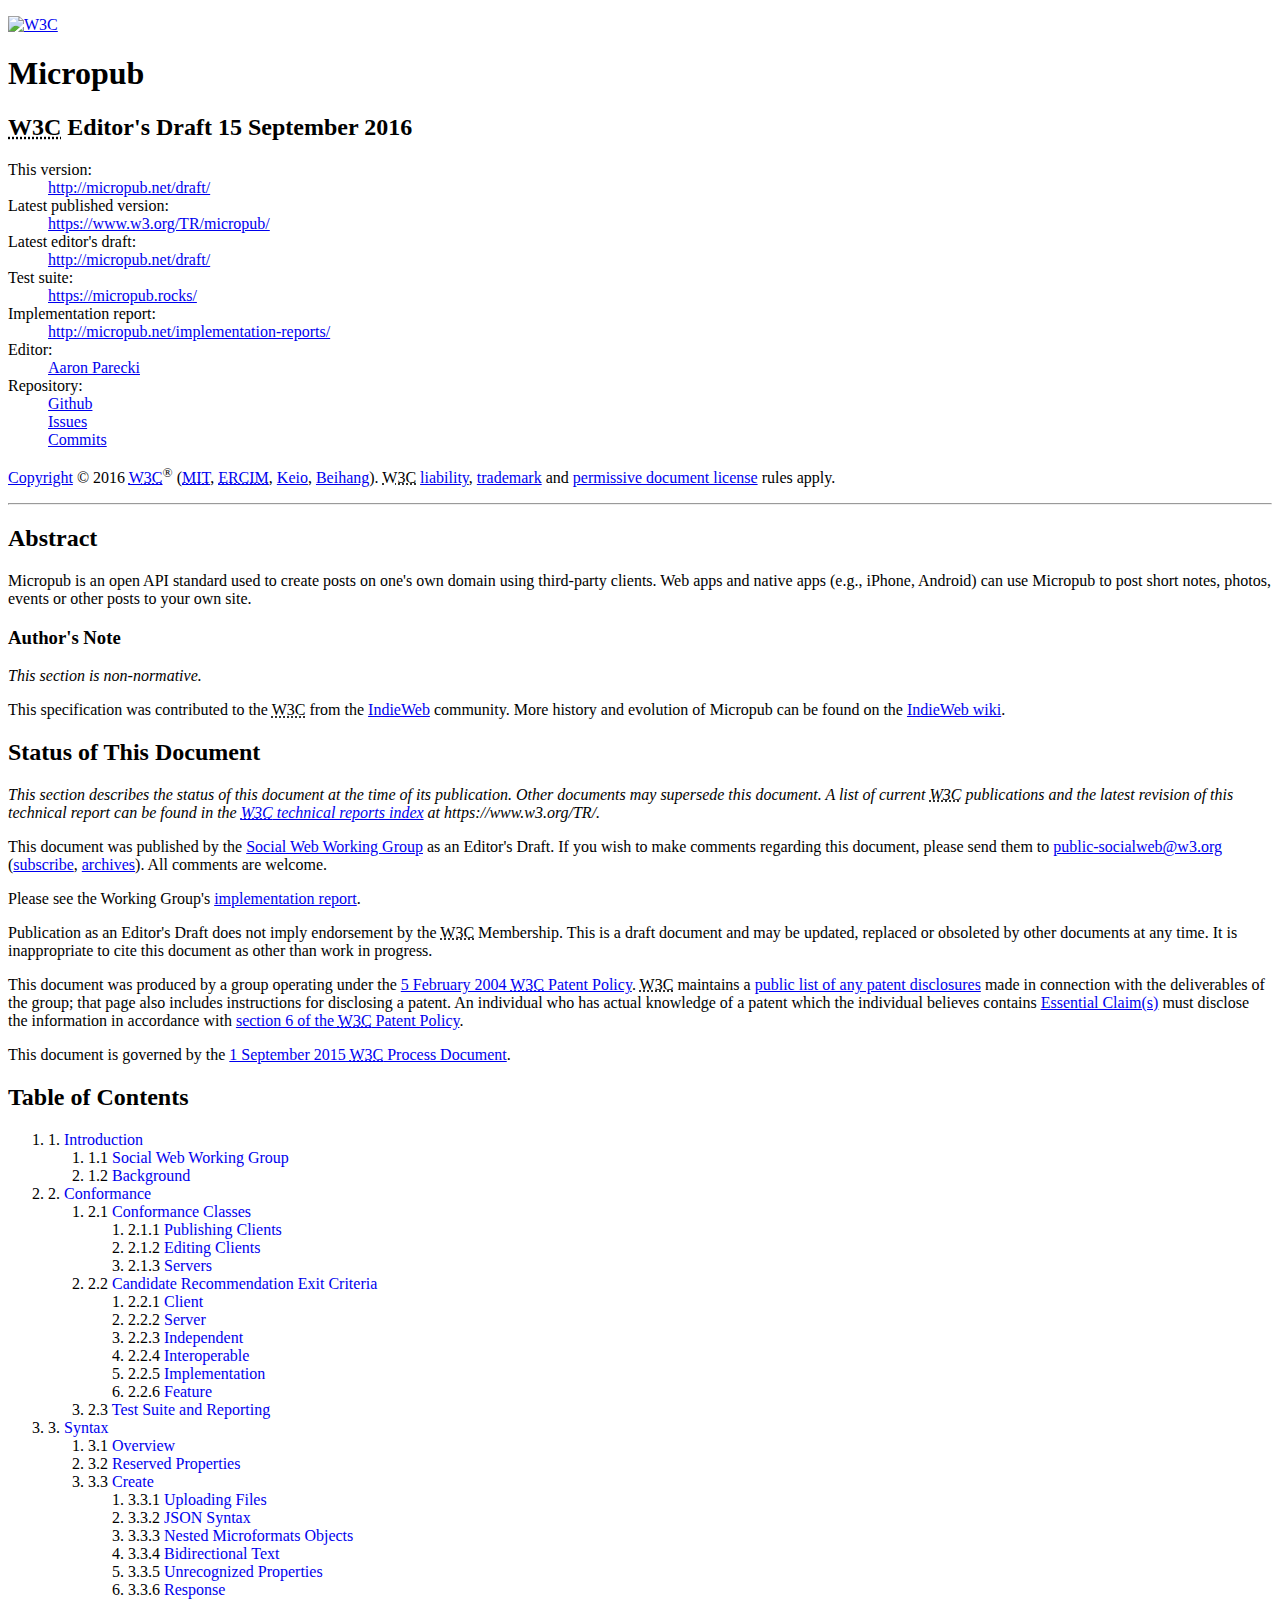
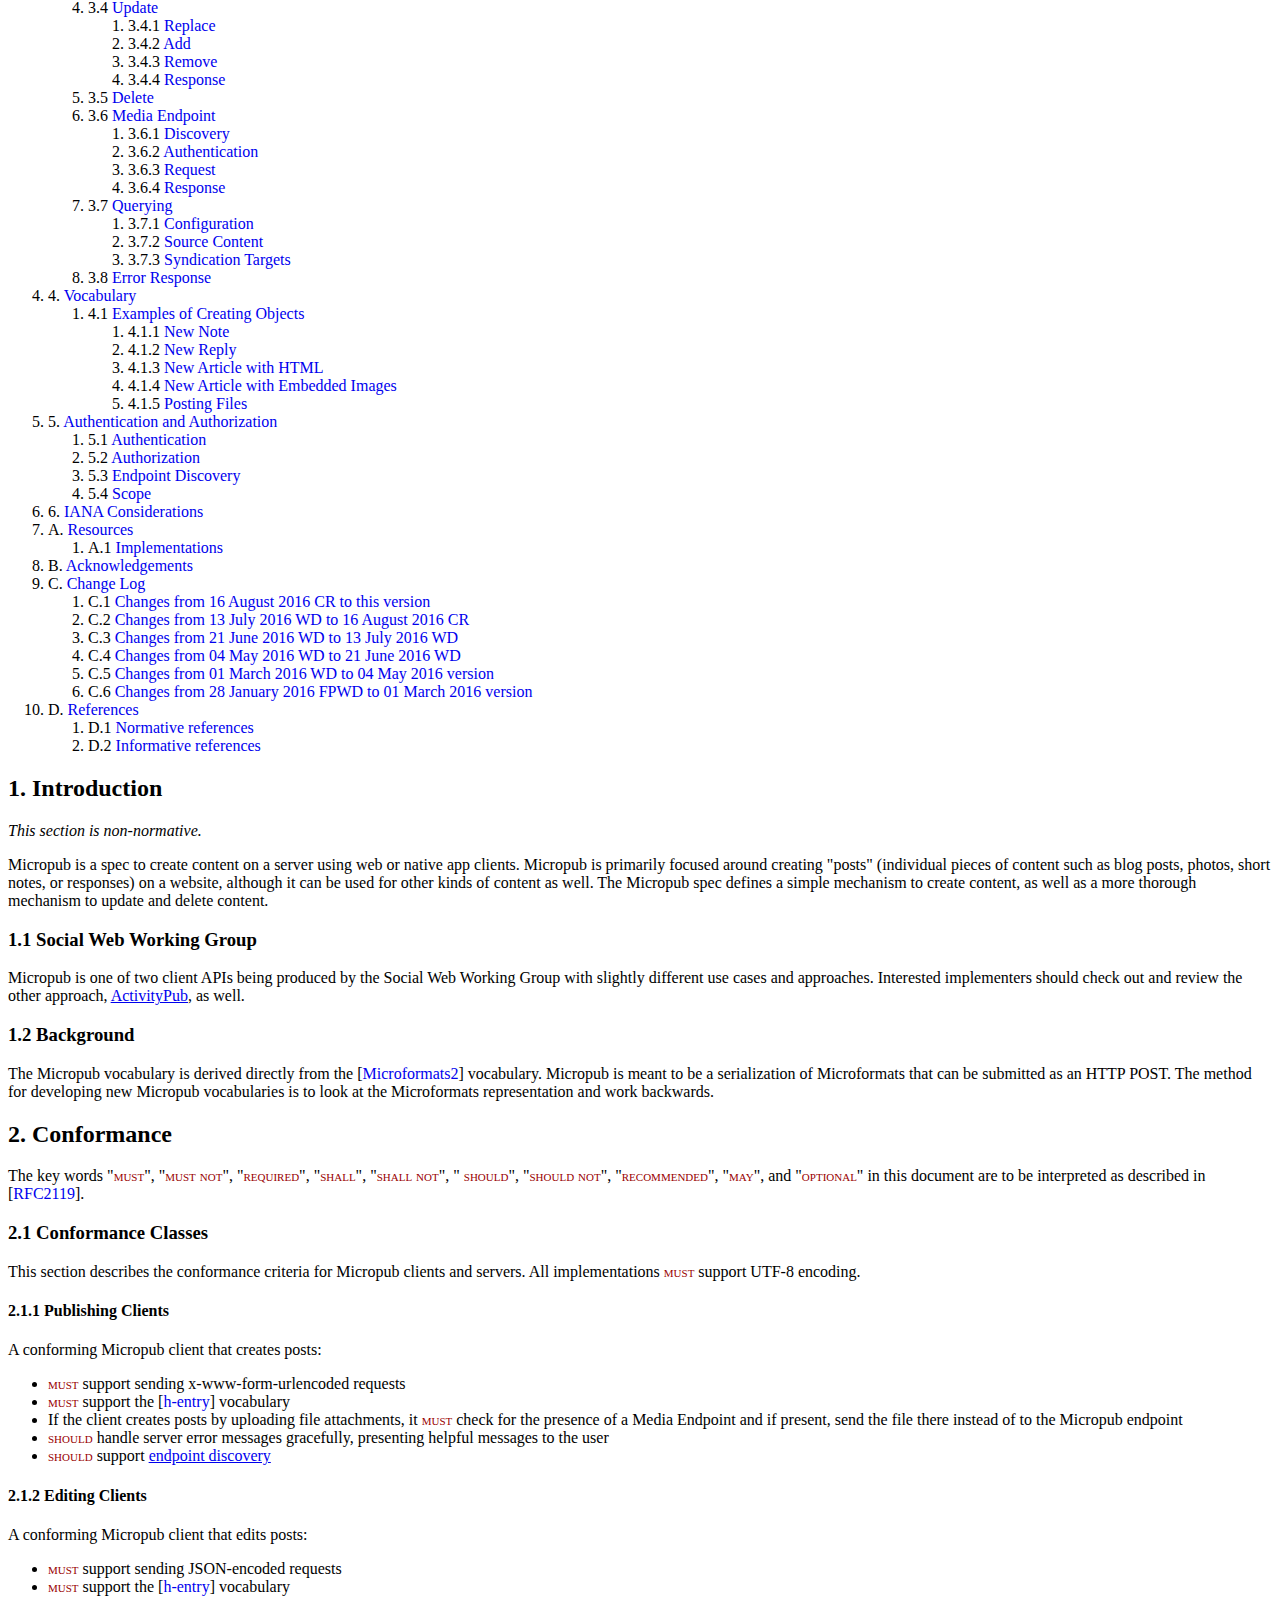
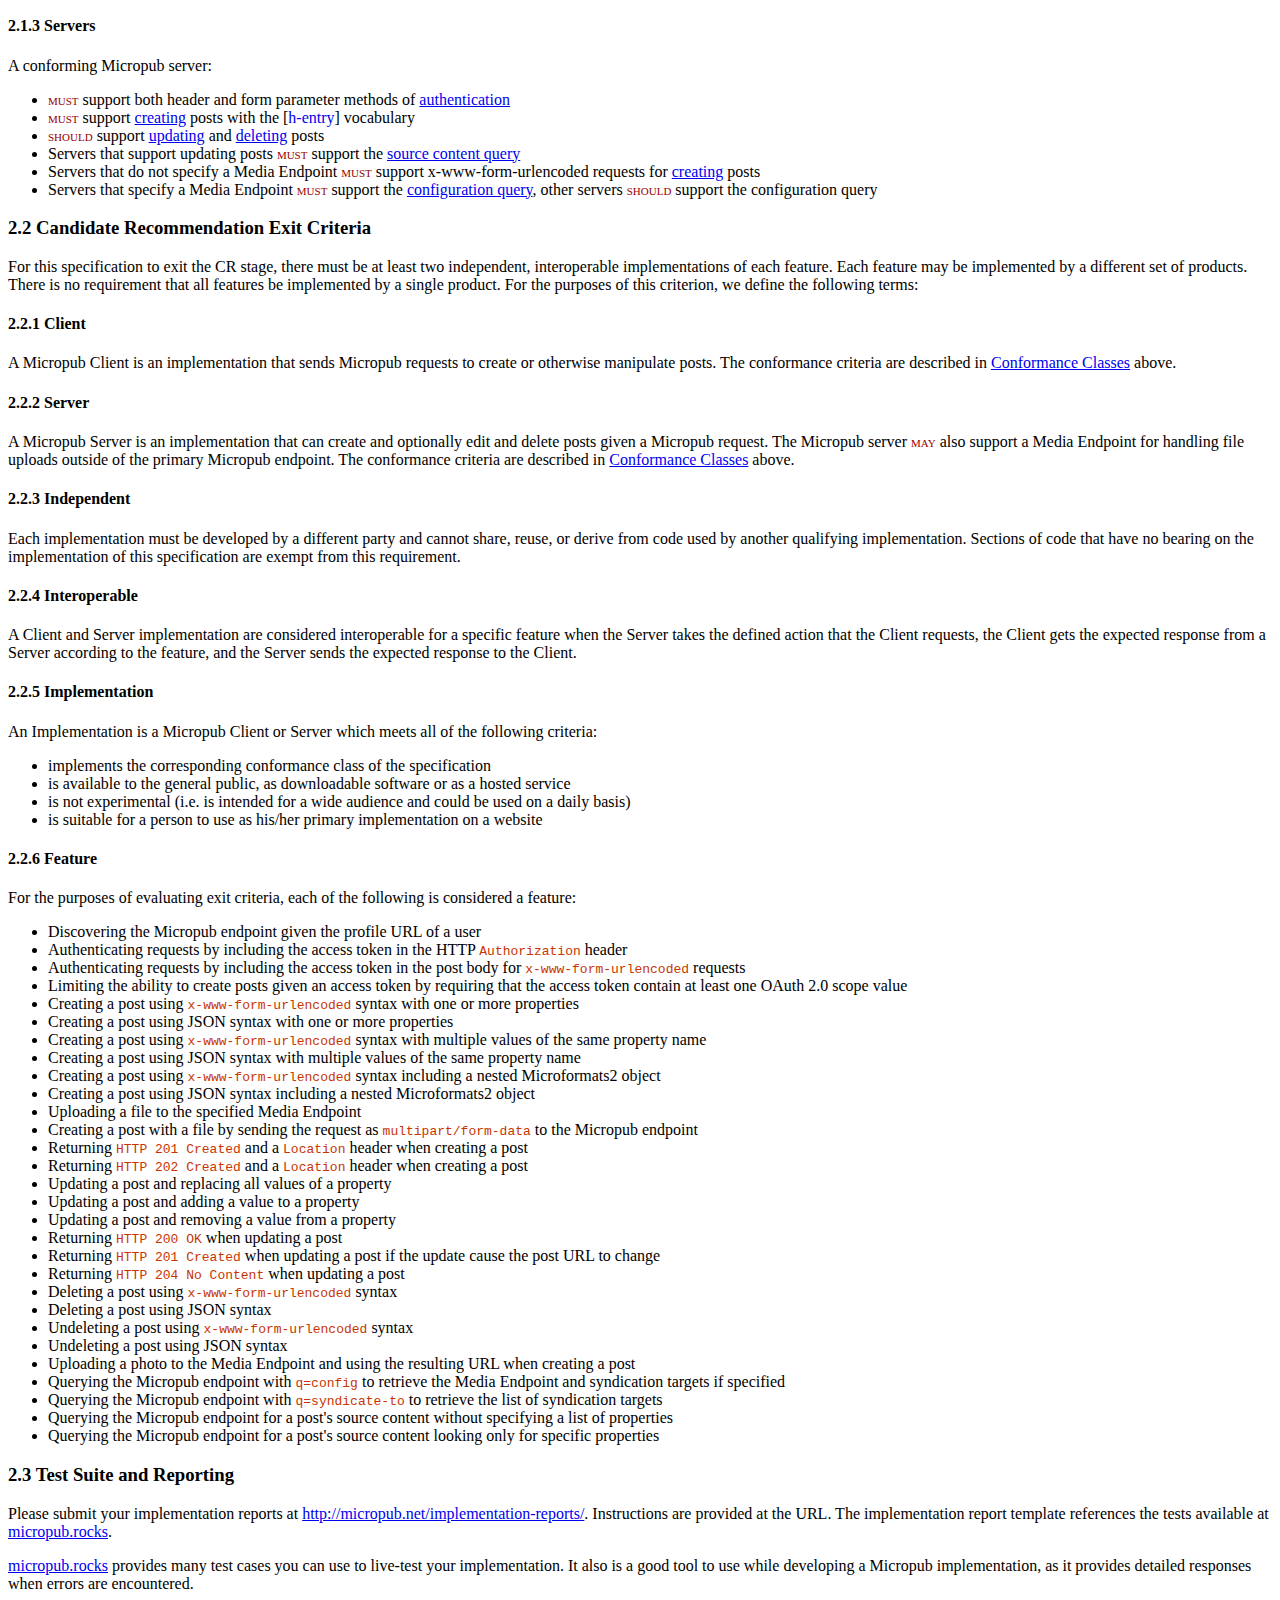
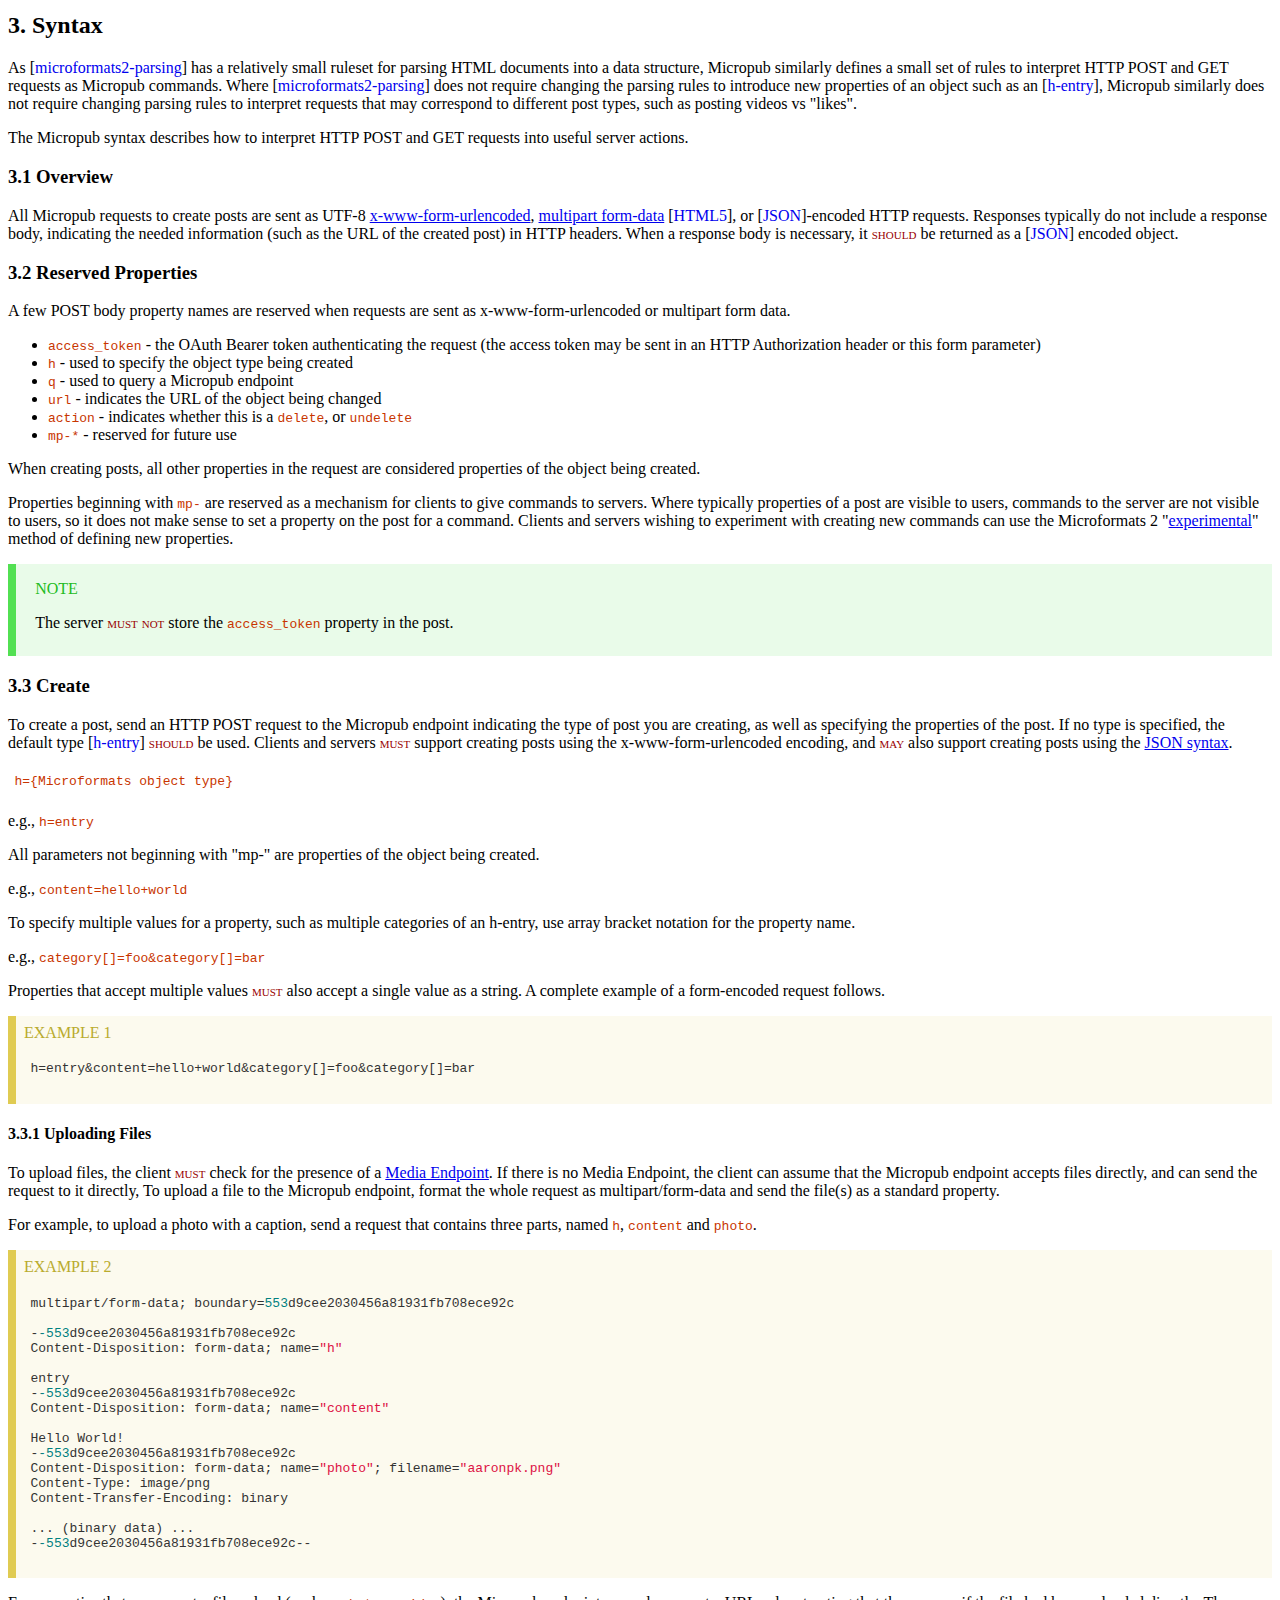
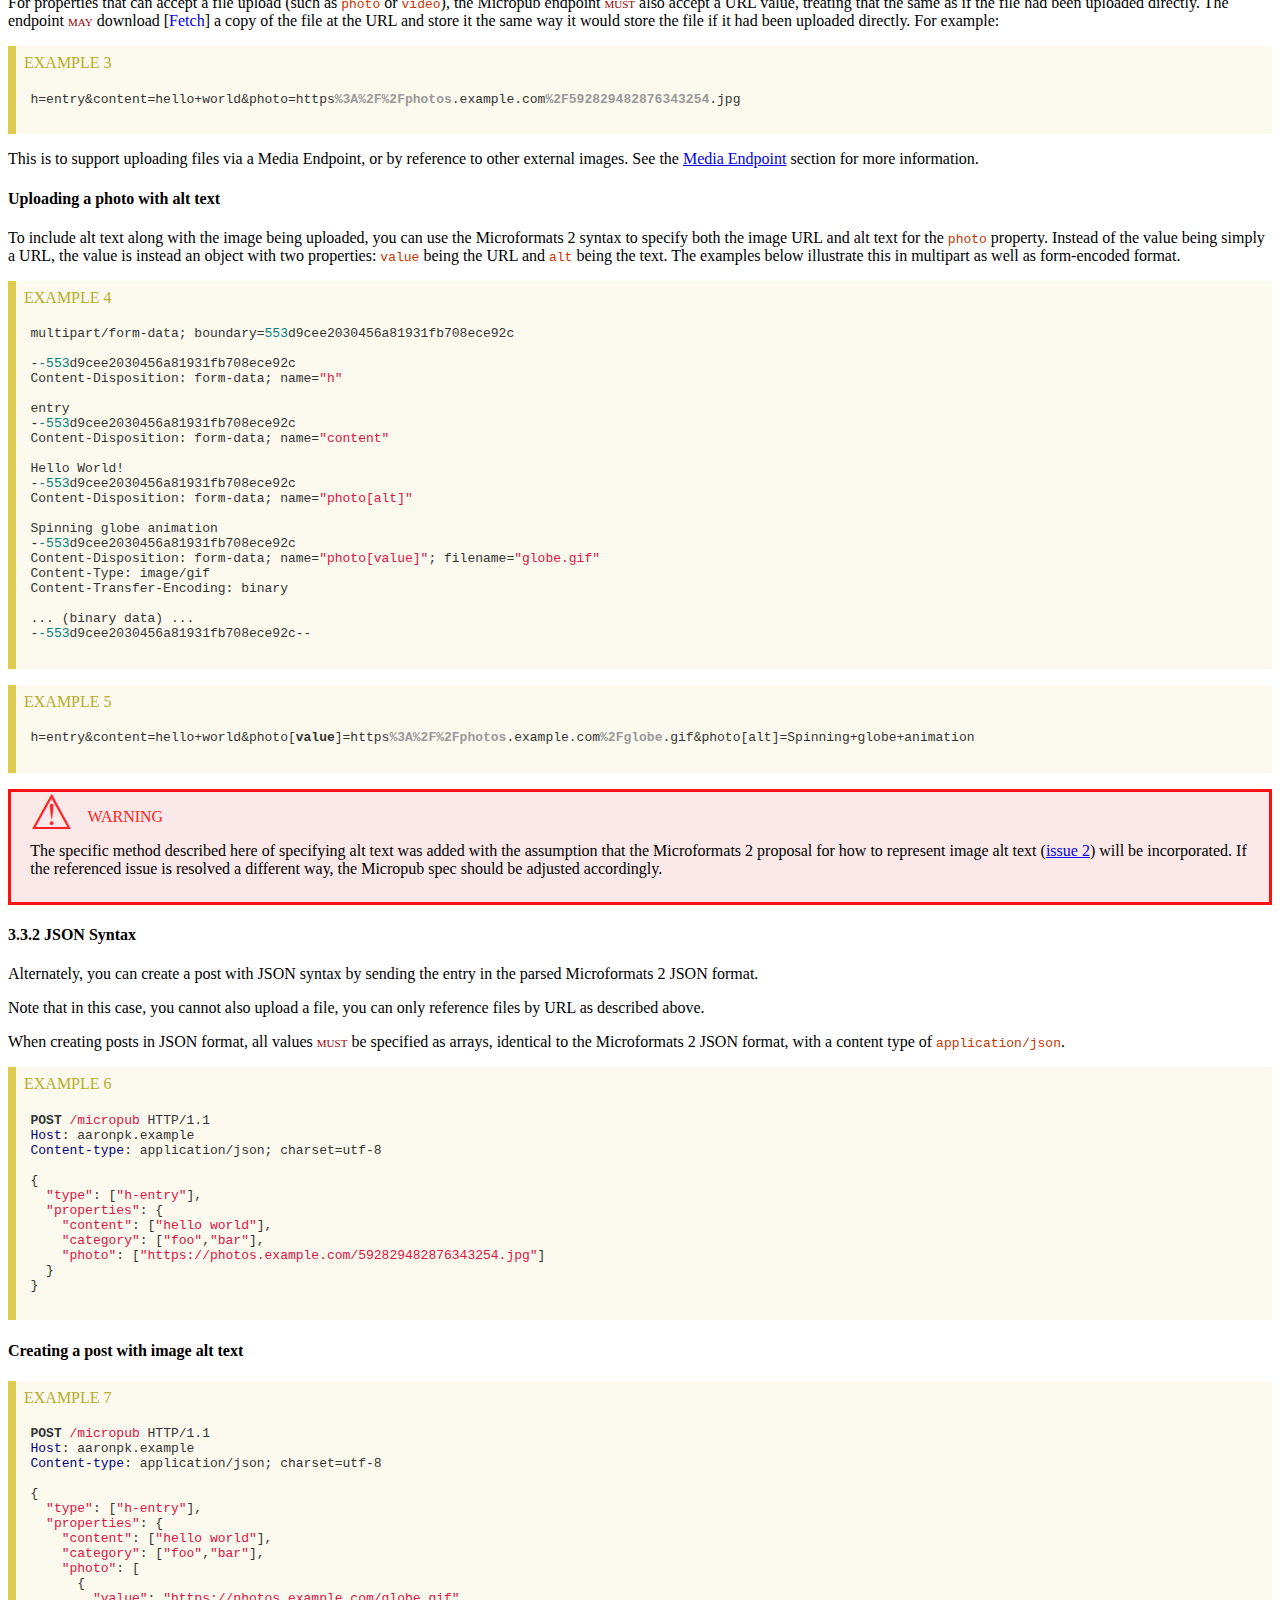
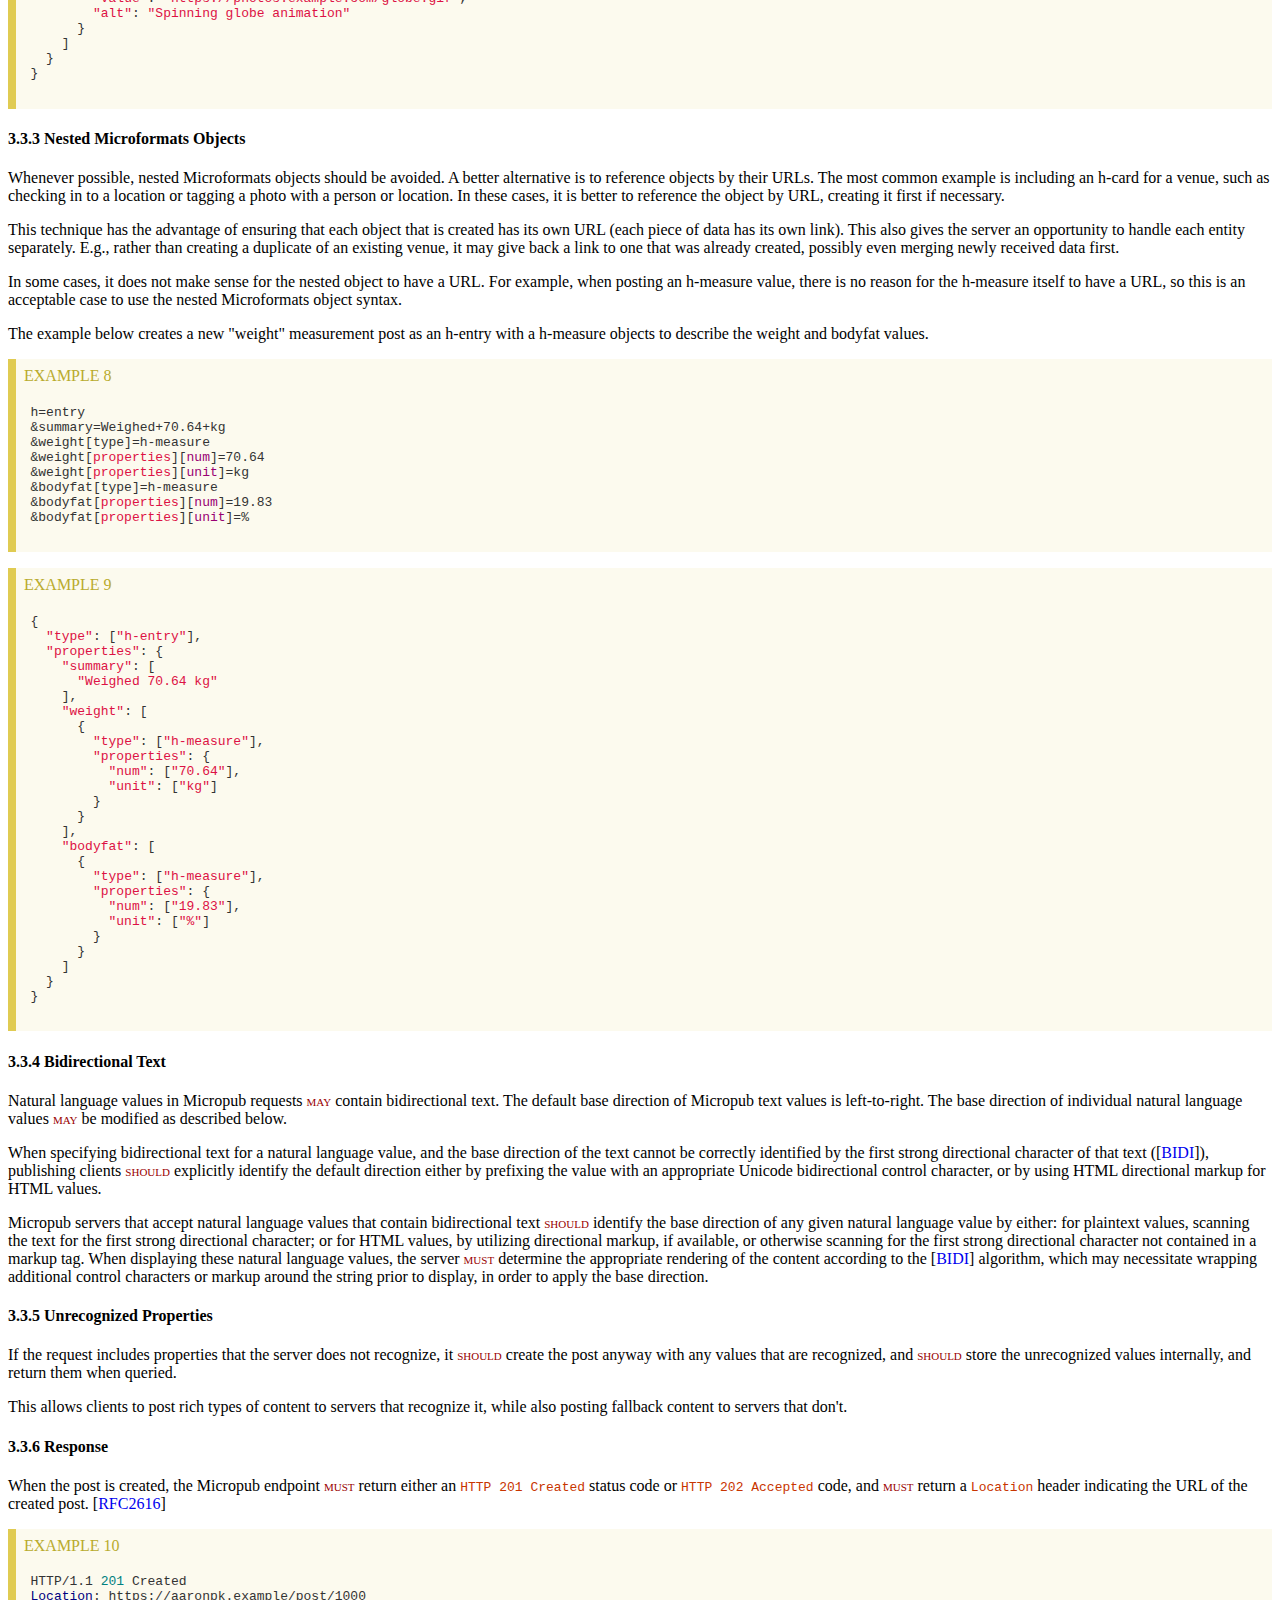
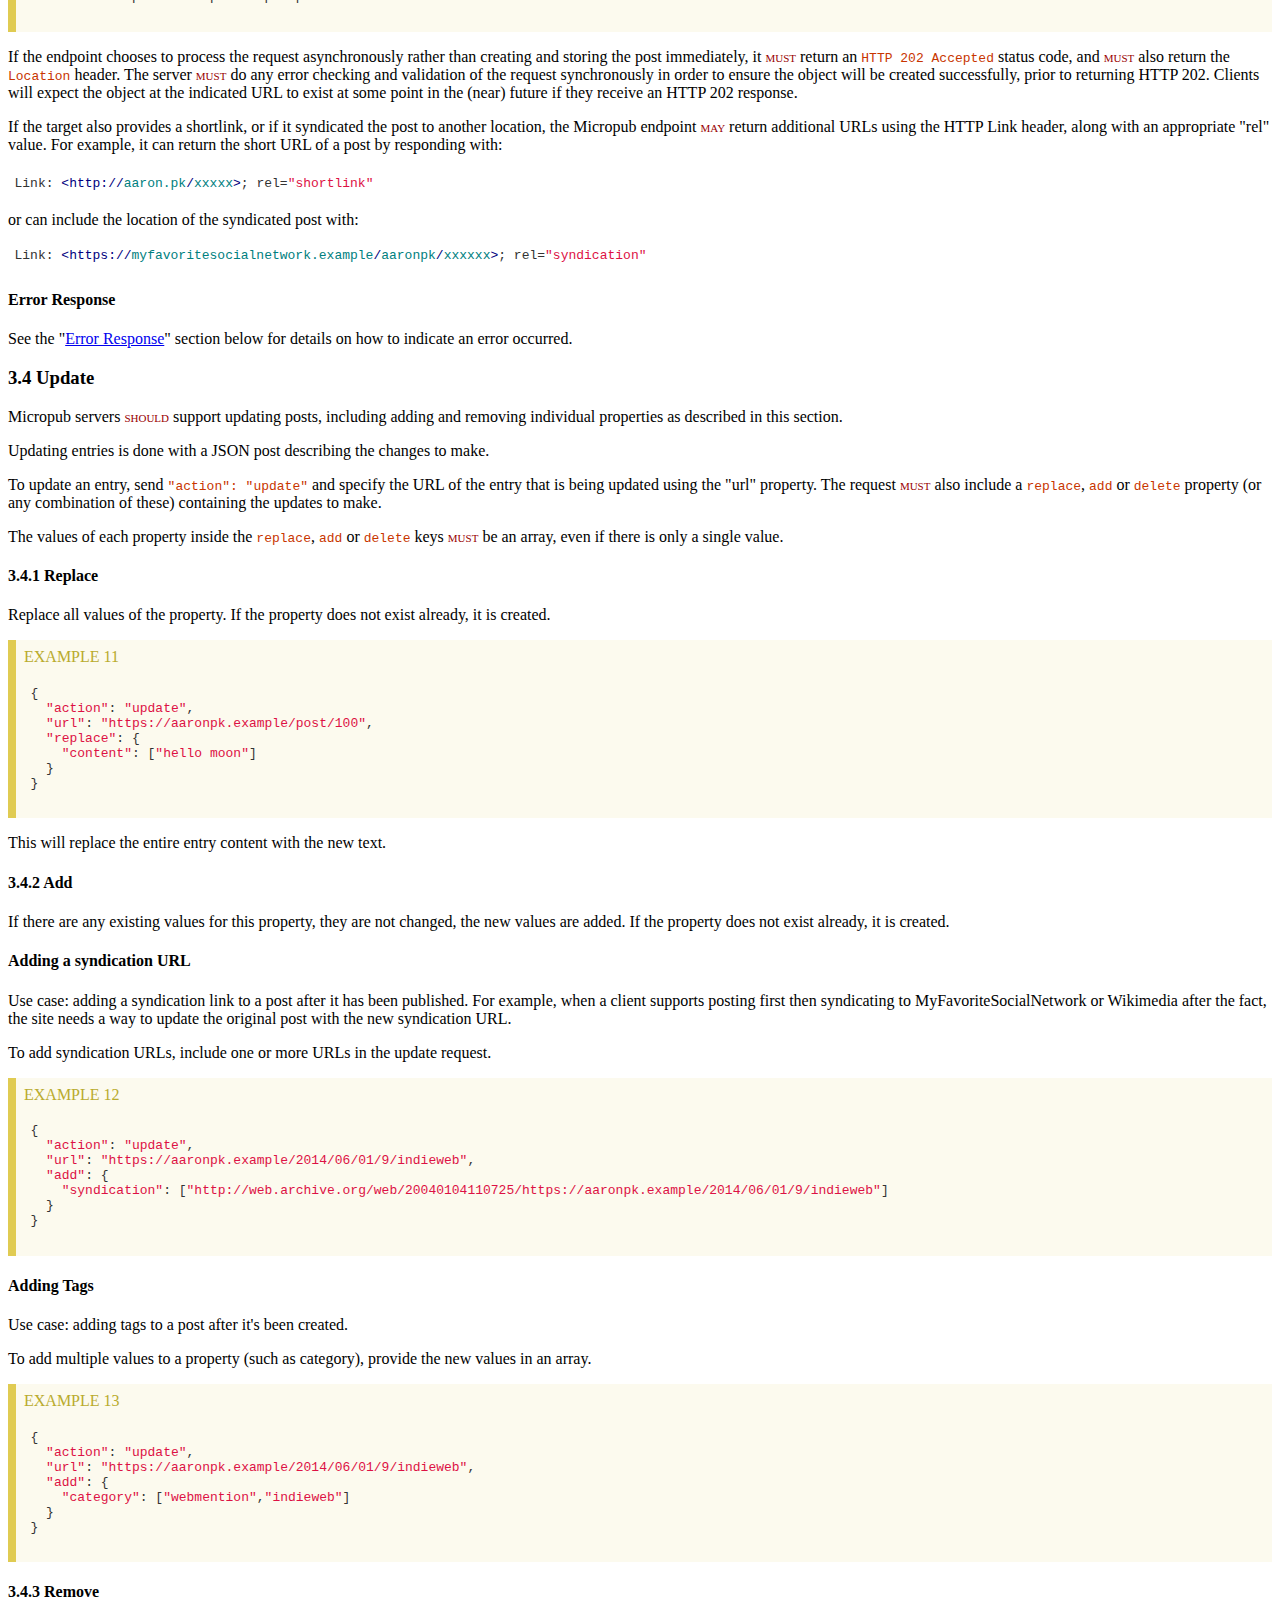
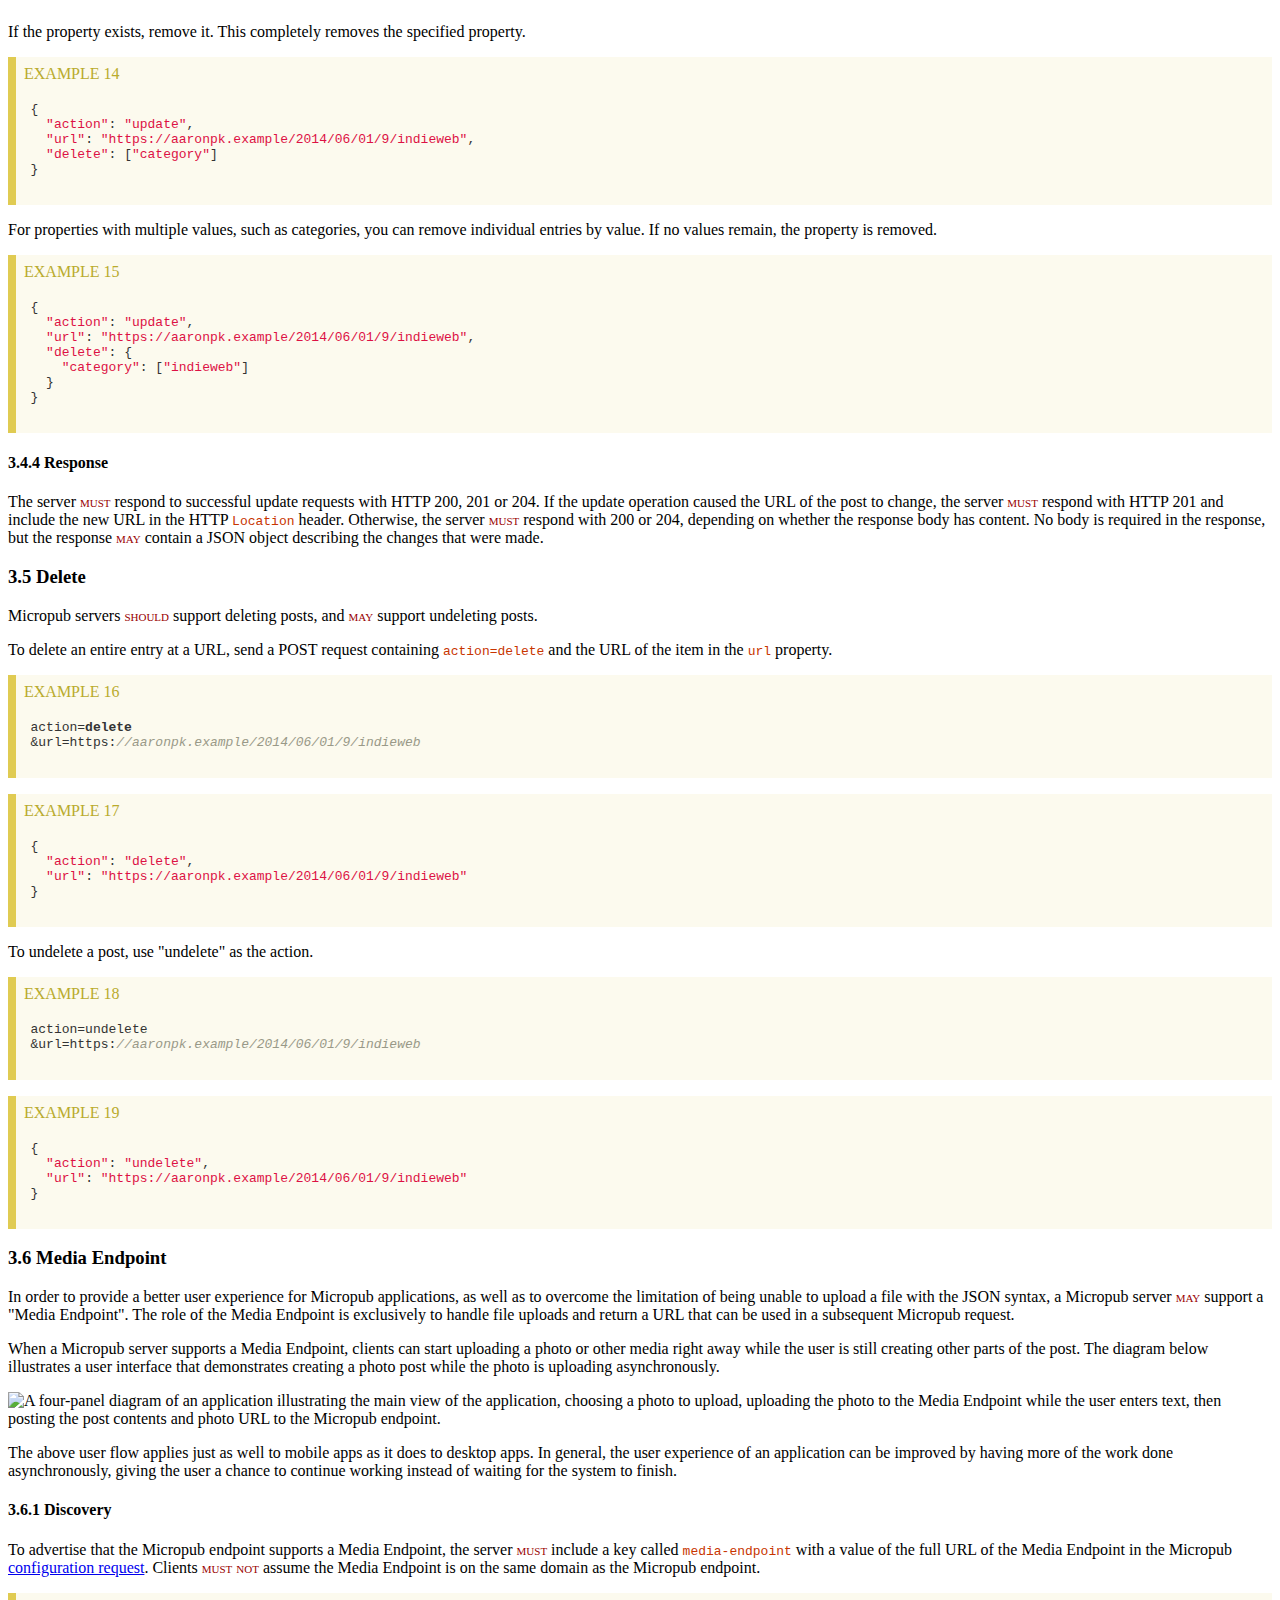
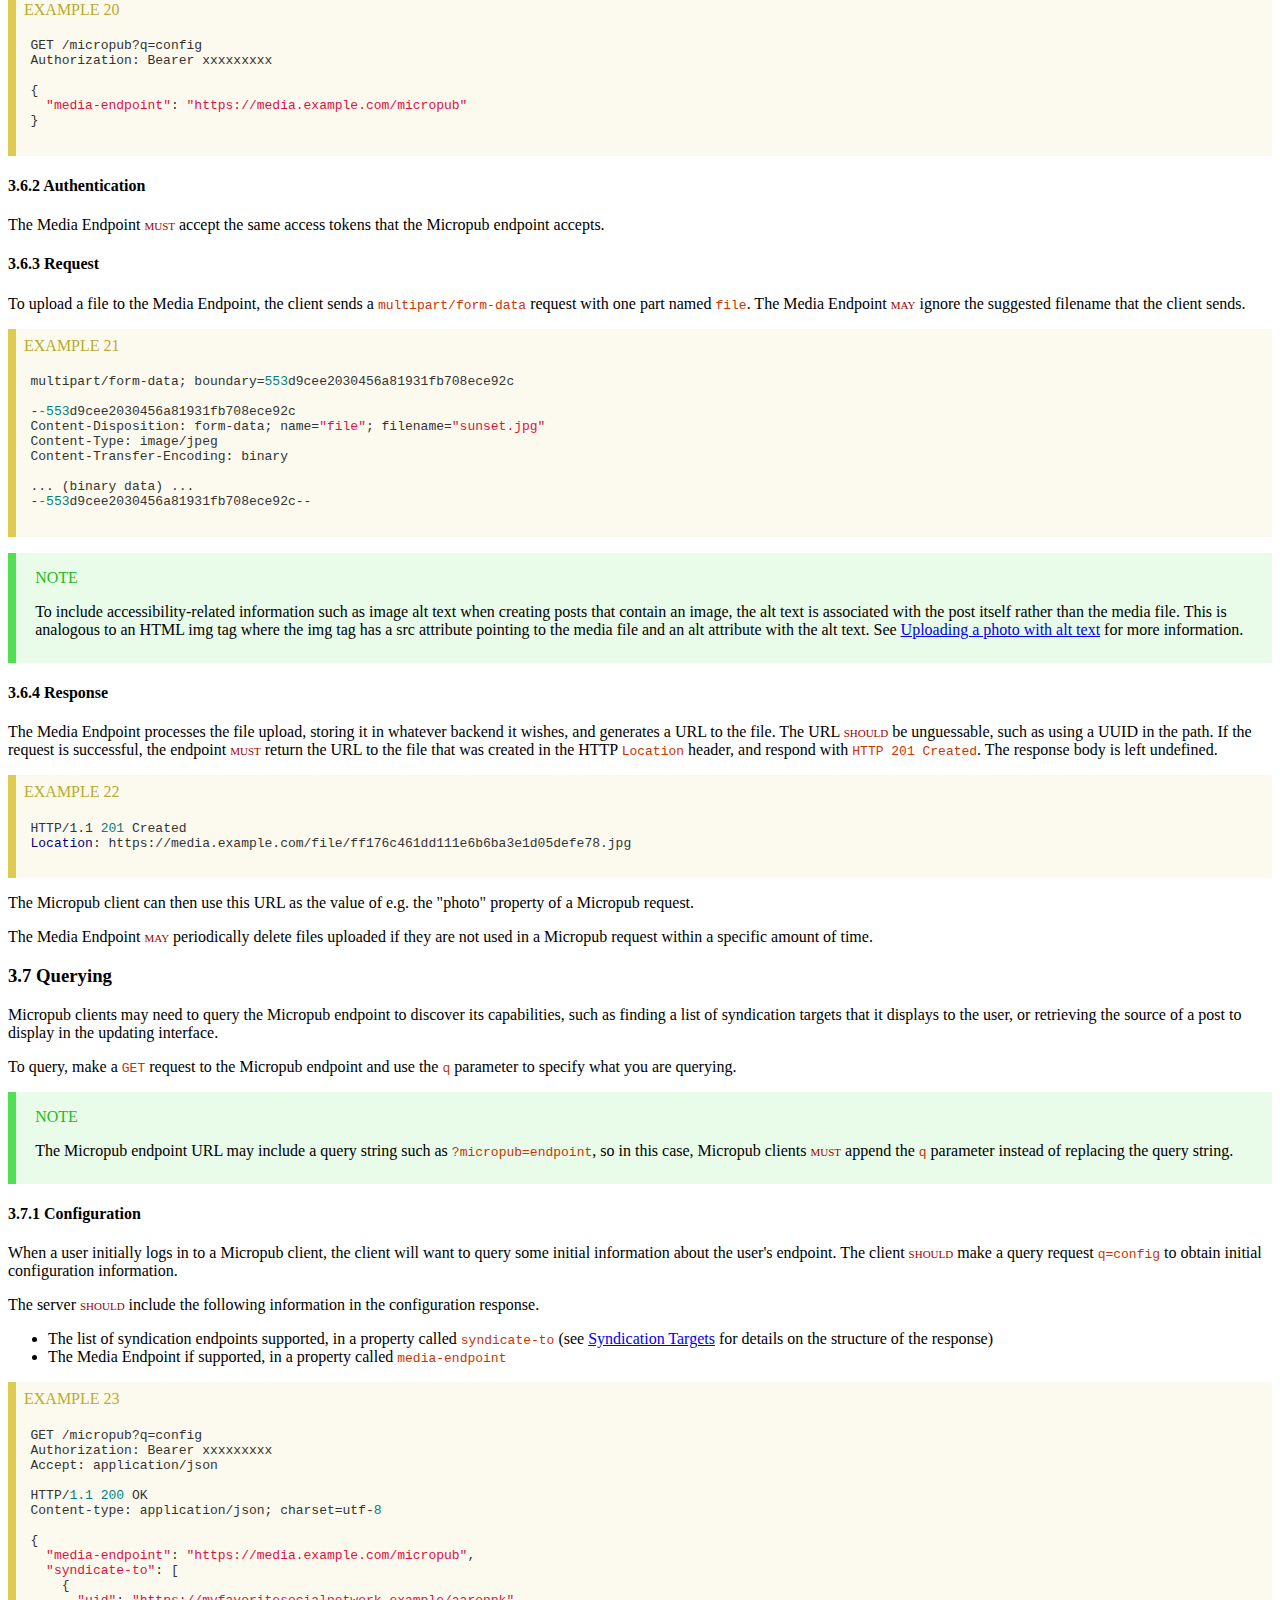
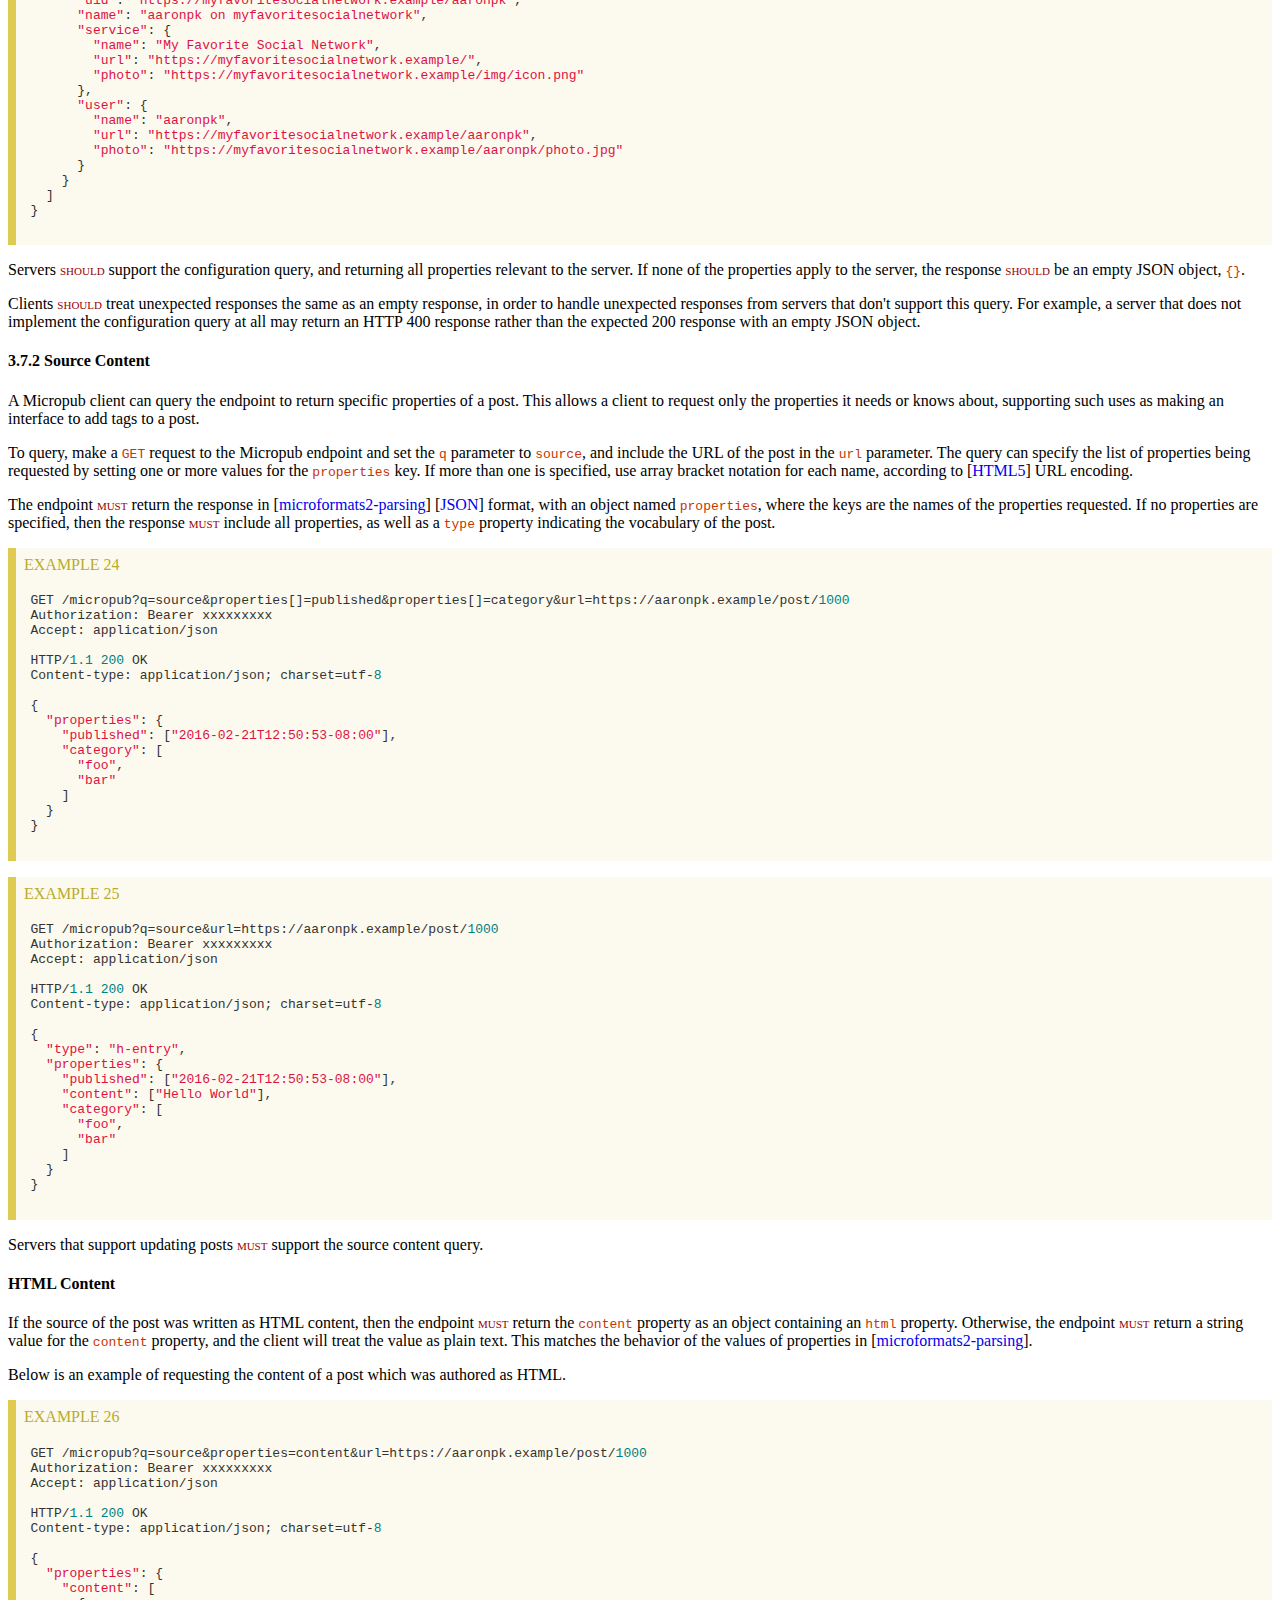
==== draft/index.html @ 8402735b "update change log" ====
<!DOCTYPE html>
<html lang="en" dir="ltr" typeof="bibo:Document " prefix="bibo: http://purl.org/ontology/bibo/ w3p: http://www.w3.org/2001/02pd/rec54#">
<head>
  <meta charset="utf-8">
  <meta name="viewport" content="width=device-width, initial-scale=1, shrink-to-fit=no">
  <meta lang="" property="dc:language" content="en">
  <style>
    /*

github.com style (c) Vasily Polovnyov <vast@whiteants.net>

*/
    
    .hljs {
      display: block;
      overflow-x: auto;
      padding: 0.5em;
      color: #333;
      background: #f8f8f8;
    }
    
    .hljs-comment,
    .hljs-quote {
      color: #998;
      font-style: italic;
    }
    
    .hljs-keyword,
    .hljs-selector-tag,
    .hljs-subst {
      color: #333;
      font-weight: bold;
    }
    
    .hljs-number,
    .hljs-literal,
    .hljs-variable,
    .hljs-template-variable,
    .hljs-tag .hljs-attr {
      color: #008080;
    }
    
    .hljs-string,
    .hljs-doctag {
      color: #d14;
    }
    
    .hljs-title,
    .hljs-section,
    .hljs-selector-id {
      color: #900;
      font-weight: bold;
    }
    
    .hljs-subst {
      font-weight: normal;
    }
    
    .hljs-type,
    .hljs-class .hljs-title {
      color: #458;
      font-weight: bold;
    }
    
    .hljs-tag,
    .hljs-name,
    .hljs-attribute {
      color: #000080;
      font-weight: normal;
    }
    
    .hljs-regexp,
    .hljs-link {
      color: #009926;
    }
    
    .hljs-symbol,
    .hljs-bullet {
      color: #990073;
    }
    
    .hljs-built_in,
    .hljs-builtin-name {
      color: #0086b3;
    }
    
    .hljs-meta {
      color: #999;
      font-weight: bold;
    }
    
    .hljs-deletion {
      background: #fdd;
    }
    
    .hljs-addition {
      background: #dfd;
    }
    
    .hljs-emphasis {
      font-style: italic;
    }
    
    .hljs-strong {
      font-weight: bold;
    }
  </style>
  <style>
    /* --- EXAMPLES --- */
    
    div.example-title {
      min-width: 7.5em;
      color: #b9ab2d;
    }
    
    div.example-title span {
      text-transform: uppercase;
    }
    
    aside.example,
    div.example,
    div.illegal-example {
      padding: 0.5em;
      margin: 1em 0;
      position: relative;
      clear: both;
    }
    
    div.illegal-example {
      color: red
    }
    
    div.illegal-example p {
      color: black
    }
    
    aside.example,
    div.example {
      padding: .5em;
      border-left-width: .5em;
      border-left-style: solid;
      border-color: #e0cb52;
      background: #fcfaee;
    }
    
    aside.example div.example {
      border-left-width: .1em;
      border-color: #999;
      background: #fff;
    }
    
    aside.example div.example div.example-title {
      color: #999;
    }
  </style>
  <style>
    /* --- ISSUES/NOTES --- */
    
    div.issue-title,
    div.note-title,
    div.ednote-title,
    div.warning-title {
      padding-right: 1em;
      min-width: 7.5em;
      color: #b9ab2d;
    }
    
    div.issue-title {
      color: #e05252;
    }
    
    div.note-title,
    div.ednote-title {
      color: #2b2;
    }
    
    div.warning-title {
      color: #f22;
    }
    
    div.issue-title span,
    div.note-title span,
    div.ednote-title span,
    div.warning-title span {
      text-transform: uppercase;
    }
    
    div.note,
    div.issue,
    div.ednote,
    div.warning {
      margin-top: 1em;
      margin-bottom: 1em;
    }
    
    .note> p:first-child,
    .ednote> p:first-child,
    .issue> p:first-child,
    .warning> p:first-child {
      margin-top: 0
    }
    
    .issue,
    .note,
    .ednote,
    .warning {
      padding: .5em;
      border-left-width: .5em;
      border-left-style: solid;
    }
    
    div.issue,
    div.note,
    div.ednote,
    div.warning {
      padding: 1em 1.2em 0.5em;
      margin: 1em 0;
      position: relative;
      clear: both;
    }
    
    span.note,
    span.ednote,
    span.issue,
    span.warning {
      padding: .1em .5em .15em;
    }
    
    .issue {
      border-color: #e05252;
      background: #fbe9e9;
    }
    
    .note,
    .ednote {
      border-color: #52e052;
      background: #e9fbe9;
    }
    
    .warning {
      border-color: #f11;
      border-width: .2em;
      border-style: solid;
      background: #fbe9e9;
    }
    
    .warning-title:before {
      content: "⚠";
      /*U+26A0 WARNING SIGN*/
      font-size: 3em;
      float: left;
      height: 100%;
      padding-right: .3em;
      vertical-align: top;
      margin-top: -0.5em;
    }
    
    li.task-list-item {
      list-style: none;
    }
    
    input.task-list-item-checkbox {
      margin: 0 0.35em 0.25em -1.6em;
      vertical-align: middle;
    }
  </style>
  <style id="respec-mainstyle">
    /*****************************************************************
 * ReSpec 3 CSS
 * Robin Berjon - http://berjon.com/
 *****************************************************************/
    /* Override code highlighter background */
    
    .hljs {
      background: transparent !important;
    }
    /* --- INLINES --- */
    
    em.rfc2119 {
      text-transform: lowercase;
      font-variant: small-caps;
      font-style: normal;
      color: #900;
    }
    
    h1 acronym,
    h2 acronym,
    h3 acronym,
    h4 acronym,
    h5 acronym,
    h6 acronym,
    a acronym,
    h1 abbr,
    h2 abbr,
    h3 abbr,
    h4 abbr,
    h5 abbr,
    h6 abbr,
    a abbr {
      border: none;
    }
    
    dfn {
      font-weight: bold;
    }
    
    a.internalDFN {
      color: inherit;
      border-bottom: 1px solid #99c;
      text-decoration: none;
    }
    
    a.externalDFN {
      color: inherit;
      border-bottom: 1px dotted #ccc;
      text-decoration: none;
    }
    
    a.bibref {
      text-decoration: none;
    }
    
    cite .bibref {
      font-style: normal;
    }
    
    code {
      color: #C83500;
    }
    
    th code {
      color: inherit;
    }
    /* --- TOC --- */
    
    .toc a,
    .tof a {
      text-decoration: none;
    }
    
    a .secno,
    a .figno {
      color: #000;
    }
    
    ul.tof,
    ol.tof {
      list-style: none outside none;
    }
    
    .caption {
      margin-top: 0.5em;
      font-style: italic;
    }
    /* --- TABLE --- */
    
    table.simple {
      border-spacing: 0;
      border-collapse: collapse;
      border-bottom: 3px solid #005a9c;
    }
    
    .simple th {
      background: #005a9c;
      color: #fff;
      padding: 3px 5px;
      text-align: left;
    }
    
    .simple th[scope="row"] {
      background: inherit;
      color: inherit;
      border-top: 1px solid #ddd;
    }
    
    .simple td {
      padding: 3px 10px;
      border-top: 1px solid #ddd;
    }
    
    .simple tr:nth-child(even) {
      background: #f0f6ff;
    }
    /* --- DL --- */
    
    .section dd> p:first-child {
      margin-top: 0;
    }
    
    .section dd> p:last-child {
      margin-bottom: 0;
    }
    
    .section dd {
      margin-bottom: 1em;
    }
    
    .section dl.attrs dd,
    .section dl.eldef dd {
      margin-bottom: 0;
    }
    
    .respec-hidden {
      display: none;
    }
    
    @media print {
      .removeOnSave {
        display: none;
      }
    }
  </style>
  <title>Micropub</title>



  <link rel="pingback" href="https://webmention.io/w3c/xmlrpc">
  <link rel="webmention" href="https://webmention.io/w3c/webmention">
  <link rel="stylesheet" href="https://www.w3.org/StyleSheets/TR/2016/W3C-ED">
  <!--[if lt IE 9]><script src='https://www.w3.org/2008/site/js/html5shiv.js'></script><![endif]-->
  <meta name="generator" content="ReSpec 5.0.0">
  <script id="initialUserConfig" type="application/json">
    {
      "useExperimentalStyles": true,
      "publishDate": "2016-09-15",
      "specStatus": "ED",
      "previousMaturity": "CR",
      "previousPublishDate": "2016-08-16",
      "crEnd": "2016-09-10",
      "shortName": "micropub",
      "edDraftURI": "http://micropub.net/draft/",
      "testSuiteURI": "https://micropub.rocks/",
      "implementationReportURI": "http://micropub.net/implementation-reports/",
      "editors": [
      {
        "name": "Aaron Parecki",
        "url": "https://aaronparecki.com/",
        "w3cid": "59996"
      }],
      "wg": "Social Web Working Group",
      "wgURI": "https://www.w3.org/Social/WG",
      "wgPublicList": "public-socialweb",
      "wgPatentURI": "https://www.w3.org/2004/01/pp-impl/72531/status",
      "license": "w3c-software-doc",
      "otherLinks": [
      {
        "key": "Repository",
        "data": [
        {
          "value": "Github",
          "href": "https://github.com/w3c/micropub"
        },
        {
          "value": "Issues",
          "href": "https://github.com/w3c/micropub/issues"
        },
        {
          "value": "Commits",
          "href": "https://github.com/w3c/micropub/commits/master"
        }]
      }],
      "localBiblio":
      {
        "Microformats2":
        {
          "title": "Microformats 2",
          "href": "http://microformats.org/wiki/microformats2",
          "authors": [
            "Tantek Çelik"
          ],
          "status": "Living Specification",
          "publisher": "microformats.org"
        },
        "microformats2-parsing":
        {
          "title": "Microformats2 Parsing",
          "href": "http://microformats.org/wiki/microformats2-parsing",
          "authors": [
            "Tantek Çelik"
          ],
          "status": "Living Specification",
          "publisher": "microformats.org"
        },
        "h-entry":
        {
          "title": "h-entry",
          "href": "http://microformats.org/wiki/h-entry",
          "authors": [
            "Tantek Çelik"
          ],
          "status": "Living Specification",
          "publisher": "microformats.org"
        },
        "h-card":
        {
          "title": "h-card",
          "href": "http://microformats.org/wiki/h-card",
          "authors": [
            "Tantek Çelik"
          ],
          "status": "Living Specification",
          "publisher": "microformats.org"
        },
        "h-event":
        {
          "title": "h-event",
          "href": "http://microformats.org/wiki/h-event",
          "authors": [
            "Tantek Çelik"
          ],
          "status": "Living Specification",
          "publisher": "microformats.org"
        },
        "h-adr":
        {
          "title": "h-adr",
          "href": "http://microformats.org/wiki/h-adr",
          "authors": [
            "Tantek Çelik"
          ],
          "status": "Living Specification",
          "publisher": "microformats.org"
        },
        "IndieAuth":
        {
          "title": "IndieAuth",
          "href": "https://indieweb.org/IndieAuth-spec",
          "authors": [
            "Aaron Parecki"
          ],
          "status": "Living Specification",
          "publisher": "indieweb.org"
        },
        "URL":
        {
          "title": "URL",
          "href": "https://url.spec.whatwg.org/",
          "authors": [
            "Anne van Kesteren"
          ],
          "status": "Living Specification",
          "publisher": "WHATWG"
        }
      }
    }
  </script>
</head>
<body class="h-entry" role="document" id="respecDocument">
  <div class="head" role="contentinfo" id="respecHeader">
    <p>
      <a class="logo" href="https://www.w3.org/"><img width="72" height="48" src="https://www.w3.org/StyleSheets/TR/2016/logos/W3C" alt="W3C"></a>
    </p>
    <h1 class="title p-name" id="title" property="dcterms:title">Micropub</h1>
    <h2 id="w3c-editor-s-draft-15-september-2016"><abbr title="World Wide Web Consortium">W3C</abbr> Editor's Draft <time property="dcterms:issued" class="dt-published" datetime="2016-09-15">15 September 2016</time></h2>
    <dl>
      <dt>This version:</dt>
      <dd><a class="u-url" href="http://micropub.net/draft/">http://micropub.net/draft/</a></dd>
      <dt>Latest published version:</dt>
      <dd><a href="https://www.w3.org/TR/micropub/">https://www.w3.org/TR/micropub/</a></dd>
      <dt>Latest editor's draft:</dt>
      <dd><a href="http://micropub.net/draft/">http://micropub.net/draft/</a></dd>
      <dt>Test suite:</dt>
      <dd><a href="https://micropub.rocks/">https://micropub.rocks/</a></dd>
      <dt>Implementation report:</dt>
      <dd><a href="http://micropub.net/implementation-reports/">http://micropub.net/implementation-reports/</a></dd>
      <dt>Editor:</dt>
      <dd class="p-author h-card vcard" property="bibo:editor" resource="_:editor0" data-editor-id="59996"><span property="rdf:first" typeof="foaf:Person"><meta property="foaf:name" content="Aaron Parecki"><a class="u-url url p-name fn" property="foaf:homepage" href="https://aaronparecki.com/">Aaron Parecki</a></span>
        <span property="rdf:rest" resource="rdf:nil"></span>
      </dd>

      <dt>Repository:</dt>
      <dd>
        <a href="https://github.com/w3c/micropub">
                      Github
                    </a>
      </dd>
      <dd>
        <a href="https://github.com/w3c/micropub/issues">
                      Issues
                    </a>
      </dd>
      <dd>
        <a href="https://github.com/w3c/micropub/commits/master">
                      Commits
                    </a>
      </dd>
    </dl>
    <p class="copyright">
      <a href="https://www.w3.org/Consortium/Legal/ipr-notice#Copyright">Copyright</a> © 2016

      <a href="https://www.w3.org/"><abbr title="World Wide Web Consortium">W3C</abbr></a><sup>®</sup> (<a href="https://www.csail.mit.edu/"><abbr title="Massachusetts Institute of Technology">MIT</abbr></a>,
      <a href="https://www.ercim.eu/"><abbr title="European Research Consortium for Informatics and Mathematics">ERCIM</abbr></a>,
      <a href="https://www.keio.ac.jp/">Keio</a>, <a href="http://ev.buaa.edu.cn/">Beihang</a>).
      <abbr title="World Wide Web Consortium">W3C</abbr> <a href="https://www.w3.org/Consortium/Legal/ipr-notice#Legal_Disclaimer">liability</a>,
      <a href="https://www.w3.org/Consortium/Legal/ipr-notice#W3C_Trademarks">trademark</a> and
      <a rel="license" href="https://www.w3.org/Consortium/Legal/2015/copyright-software-and-document">permissive document license</a> rules apply.
    </p>
    <hr title="Separator for header">
  </div>

  <section id="abstract" class="introductory" property="dc:abstract">
    <h2 id="h-abstract" resource="#h-abstract"><span property="xhv:role" resource="xhv:heading">Abstract</span></h2>
    <p class="p-summary">
      Micropub is an open API standard used to create posts on one's own domain using third-party clients. Web apps and native apps (e.g., iPhone, Android) can use Micropub to post short notes, photos, events or other posts to your own site.
    </p>

    <section id="authorsnote" class="informative" typeof="bibo:Chapter" resource="#authorsnote" property="bibo:hasPart">
      <h3 id="h-authorsnote" resource="#h-authorsnote"><span property="xhv:role" resource="xhv:heading">Author's Note</span></h3>
      <p><em>This section is non-normative.</em></p>
      <p>This specification was contributed to the <abbr title="World Wide Web Consortium">W3C</abbr> from the
        <a href="https://indieweb.org/">IndieWeb</a> community. More history and evolution of Micropub can be found on the
        <a href="https://indieweb.org/micropub">IndieWeb wiki</a>.</p>
    </section>
  </section>

  <section id="sotd" class="introductory">
    <h2 id="h-sotd" resource="#h-sotd"><span property="xhv:role" resource="xhv:heading">Status of This Document</span></h2>
    <p>
      <em>This section describes the status of this document at the time of its publication. Other documents may supersede this document. A list of current <abbr title="World Wide Web Consortium">W3C</abbr> publications and the latest revision of this technical report can be found in the <a href="https://www.w3.org/TR/"><abbr title="World Wide Web Consortium">W3C</abbr> technical reports index</a> at https://www.w3.org/TR/.</em>
    </p>


    <p>
      This document was published by the <a href="https://www.w3.org/Social/WG">Social Web Working Group</a> as an Editor's Draft. If you wish to make comments regarding this document, please send them to
      <a href="mailto:public-socialweb@w3.org">public-socialweb@w3.org</a> (<a href="mailto:public-socialweb-request@w3.org?subject=subscribe">subscribe</a>,
      <a href="https://lists.w3.org/Archives/Public/public-socialweb/">archives</a>). All comments are welcome.
    </p>
    <p>
      Please see the Working Group's <a href="http://micropub.net/implementation-reports/">implementation
              report</a>.
    </p>
    <p>
      Publication as an Editor's Draft does not imply endorsement by the <abbr title="World Wide Web Consortium">W3C</abbr> Membership. This is a draft document and may be updated, replaced or obsoleted by other documents at any time. It is inappropriate to cite this document as other than work in progress.
    </p>
    <p>
      This document was produced by a group operating under the
      <a id="sotd_patent" property="w3p:patentRules" href="https://www.w3.org/Consortium/Patent-Policy-20040205/">5 February 2004 <abbr title="World Wide Web Consortium">W3C</abbr> Patent
              Policy</a>.
      <abbr title="World Wide Web Consortium">W3C</abbr> maintains a <a href="https://www.w3.org/2004/01/pp-impl/72531/status" rel="disclosure">public list of any patent
                disclosures</a> made in connection with the deliverables of the group; that page also includes instructions for disclosing a patent. An individual who has actual knowledge of a patent which the individual believes contains
      <a href="https://www.w3.org/Consortium/Patent-Policy-20040205/#def-essential">Essential
              Claim(s)</a> must disclose the information in accordance with
      <a href="https://www.w3.org/Consortium/Patent-Policy-20040205/#sec-Disclosure">section
              6 of the <abbr title="World Wide Web Consortium">W3C</abbr> Patent Policy</a>.
    </p>
    <p>This document is governed by the <a id="w3c_process_revision" href="https://www.w3.org/2015/Process-20150901/">1 September 2015 <abbr title="World Wide Web Consortium">W3C</abbr> Process Document</a>.
    </p>

  </section>
  <nav id="toc">
    <h2 class="introductory" id="table-of-contents" resource="#table-of-contents"><span property="xhv:role" resource="xhv:heading">Table of Contents</span></h2>
    <ol class="toc" role="directory">
      <li class="tocline"><a href="#introduction" class="tocxref"><span class="secno">1. </span>Introduction</a>
        <ol class="toc">
          <li class="tocline"><a href="#social-web-working-group" class="tocxref"><span class="secno">1.1 </span>Social Web Working Group</a></li>
          <li class="tocline"><a href="#background" class="tocxref"><span class="secno">1.2 </span>Background</a></li>
        </ol>
      </li>
      <li class="tocline"><a href="#conformance" class="tocxref"><span class="secno">2. </span>Conformance</a>
        <ol class="toc">
          <li class="tocline"><a href="#conformance-classes" class="tocxref"><span class="secno">2.1 </span>Conformance Classes</a>
            <ol class="toc">
              <li class="tocline"><a href="#publishing-clients" class="tocxref"><span class="secno">2.1.1 </span>Publishing Clients</a></li>
              <li class="tocline"><a href="#editing-clients" class="tocxref"><span class="secno">2.1.2 </span>Editing Clients</a></li>
              <li class="tocline"><a href="#servers" class="tocxref"><span class="secno">2.1.3 </span>Servers</a></li>
            </ol>
          </li>
          <li class="tocline"><a href="#candidate-recommendation-exit-criteria" class="tocxref"><span class="secno">2.2 </span>Candidate Recommendation Exit Criteria</a>
            <ol class="toc">
              <li class="tocline"><a href="#client" class="tocxref"><span class="secno">2.2.1 </span>Client</a></li>
              <li class="tocline"><a href="#server" class="tocxref"><span class="secno">2.2.2 </span>Server</a></li>
              <li class="tocline"><a href="#independent" class="tocxref"><span class="secno">2.2.3 </span>Independent</a></li>
              <li class="tocline"><a href="#interoperable" class="tocxref"><span class="secno">2.2.4 </span>Interoperable</a></li>
              <li class="tocline"><a href="#implementation" class="tocxref"><span class="secno">2.2.5 </span>Implementation</a></li>
              <li class="tocline"><a href="#feature" class="tocxref"><span class="secno">2.2.6 </span>Feature</a></li>
            </ol>
          </li>
          <li class="tocline"><a href="#test-suite-and-reporting" class="tocxref"><span class="secno">2.3 </span>Test Suite and Reporting</a></li>
        </ol>
      </li>
      <li class="tocline"><a href="#syntax" class="tocxref"><span class="secno">3. </span>Syntax</a>
        <ol class="toc">
          <li class="tocline"><a href="#overview" class="tocxref"><span class="secno">3.1 </span>Overview</a></li>
          <li class="tocline"><a href="#reserved-properties" class="tocxref"><span class="secno">3.2 </span>Reserved Properties</a></li>
          <li class="tocline"><a href="#create" class="tocxref"><span class="secno">3.3 </span>Create</a>
            <ol class="toc">
              <li class="tocline"><a href="#uploading-files" class="tocxref"><span class="secno">3.3.1 </span>Uploading Files</a></li>
              <li class="tocline"><a href="#json-syntax" class="tocxref"><span class="secno">3.3.2 </span>JSON Syntax</a></li>
              <li class="tocline"><a href="#nested-microformats-objects" class="tocxref"><span class="secno">3.3.3 </span>Nested Microformats Objects</a></li>
              <li class="tocline"><a href="#bidirectional-text" class="tocxref"><span class="secno">3.3.4 </span>Bidirectional Text</a></li>
              <li class="tocline"><a href="#unrecognized-properties" class="tocxref"><span class="secno">3.3.5 </span>Unrecognized Properties</a></li>
              <li class="tocline"><a href="#response" class="tocxref"><span class="secno">3.3.6 </span>Response</a></li>
            </ol>
          </li>
          <li class="tocline"><a href="#update" class="tocxref"><span class="secno">3.4 </span>Update</a>
            <ol class="toc">
              <li class="tocline"><a href="#replace" class="tocxref"><span class="secno">3.4.1 </span>Replace</a></li>
              <li class="tocline"><a href="#add" class="tocxref"><span class="secno">3.4.2 </span>Add</a></li>
              <li class="tocline"><a href="#remove" class="tocxref"><span class="secno">3.4.3 </span>Remove</a></li>
              <li class="tocline"><a href="#response-1" class="tocxref"><span class="secno">3.4.4 </span>Response</a></li>
            </ol>
          </li>
          <li class="tocline"><a href="#delete" class="tocxref"><span class="secno">3.5 </span>Delete</a></li>
          <li class="tocline"><a href="#media-endpoint" class="tocxref"><span class="secno">3.6 </span>Media Endpoint</a>
            <ol class="toc">
              <li class="tocline"><a href="#discovery" class="tocxref"><span class="secno">3.6.1 </span>Discovery</a></li>
              <li class="tocline"><a href="#authentication" class="tocxref"><span class="secno">3.6.2 </span>Authentication</a></li>
              <li class="tocline"><a href="#request" class="tocxref"><span class="secno">3.6.3 </span>Request</a></li>
              <li class="tocline"><a href="#response-2" class="tocxref"><span class="secno">3.6.4 </span>Response</a></li>
            </ol>
          </li>
          <li class="tocline"><a href="#querying" class="tocxref"><span class="secno">3.7 </span>Querying</a>
            <ol class="toc">
              <li class="tocline"><a href="#configuration" class="tocxref"><span class="secno">3.7.1 </span>Configuration</a></li>
              <li class="tocline"><a href="#source-content" class="tocxref"><span class="secno">3.7.2 </span>Source Content</a></li>
              <li class="tocline"><a href="#syndication-targets" class="tocxref"><span class="secno">3.7.3 </span>Syndication Targets</a></li>
            </ol>
          </li>
          <li class="tocline"><a href="#error-response" class="tocxref"><span class="secno">3.8 </span>Error Response</a></li>
        </ol>
      </li>
      <li class="tocline"><a href="#vocabulary" class="tocxref"><span class="secno">4. </span>Vocabulary</a>
        <ol class="toc">
          <li class="tocline"><a href="#examples-of-creating-objects" class="tocxref"><span class="secno">4.1 </span>Examples of Creating Objects</a>
            <ol class="toc">
              <li class="tocline"><a href="#new-note" class="tocxref"><span class="secno">4.1.1 </span>New Note</a></li>
              <li class="tocline"><a href="#new-reply" class="tocxref"><span class="secno">4.1.2 </span>New Reply</a></li>
              <li class="tocline"><a href="#new-article-with-html" class="tocxref"><span class="secno">4.1.3 </span>New Article with HTML</a></li>
              <li class="tocline"><a href="#new-article-with-embedded-images" class="tocxref"><span class="secno">4.1.4 </span>New Article with Embedded Images</a></li>
              <li class="tocline"><a href="#posting-files" class="tocxref"><span class="secno">4.1.5 </span>Posting Files</a></li>
            </ol>
          </li>
        </ol>
      </li>
      <li class="tocline"><a href="#authentication-and-authorization" class="tocxref"><span class="secno">5. </span>Authentication and Authorization</a>
        <ol class="toc">
          <li class="tocline"><a href="#authentication-1" class="tocxref"><span class="secno">5.1 </span>Authentication</a></li>
          <li class="tocline"><a href="#authorization" class="tocxref"><span class="secno">5.2 </span>Authorization</a></li>
          <li class="tocline"><a href="#endpoint-discovery" class="tocxref"><span class="secno">5.3 </span>Endpoint Discovery</a></li>
          <li class="tocline"><a href="#scope" class="tocxref"><span class="secno">5.4 </span>Scope</a></li>
        </ol>
      </li>
      <li class="tocline"><a href="#iana-considerations" class="tocxref"><span class="secno">6. </span>IANA Considerations</a></li>
      <li class="tocline"><a href="#resources" class="tocxref"><span class="secno">A. </span>Resources</a>
        <ol class="toc">
          <li class="tocline"><a href="#implementations" class="tocxref"><span class="secno">A.1 </span>Implementations</a></li>
        </ol>
      </li>
      <li class="tocline"><a href="#acknowledgements" class="tocxref"><span class="secno">B. </span>Acknowledgements</a></li>
      <li class="tocline"><a href="#change-log" class="tocxref"><span class="secno">C. </span>Change Log</a>
        <ol class="toc">
          <li class="tocline"><a href="#changes-from-16-august-2016-cr-to-this-version" class="tocxref"><span class="secno">C.1 </span>Changes from 16 August 2016 CR to this version</a></li>
          <li class="tocline"><a href="#changes-from-13-july-2016-wd-to-16-august-2016-cr" class="tocxref"><span class="secno">C.2 </span>Changes from 13 July 2016 WD to 16 August 2016 CR</a></li>
          <li class="tocline"><a href="#changes-from-21-june-2016-wd-to-13-july-2016-wd" class="tocxref"><span class="secno">C.3 </span>Changes from 21 June 2016 WD to 13 July 2016 WD</a></li>
          <li class="tocline"><a href="#changes-from-04-may-2016-wd-to-21-june-2016-wd" class="tocxref"><span class="secno">C.4 </span>Changes from 04 May 2016 WD to 21 June 2016 WD</a></li>
          <li class="tocline"><a href="#changes-from-01-march-2016-wd-to-04-may-2016-version" class="tocxref"><span class="secno">C.5 </span>Changes from 01 March 2016 WD to 04 May 2016 version</a></li>
          <li class="tocline"><a href="#changes-from-28-january-2016-fpwd-to-01-march-2016-version" class="tocxref"><span class="secno">C.6 </span>Changes from 28 January 2016 FPWD to 01 March 2016 version</a></li>
        </ol>
      </li>
      <li class="tocline"><a href="#references" class="tocxref"><span class="secno">D. </span>References</a>
        <ol class="toc">
          <li class="tocline"><a href="#normative-references" class="tocxref"><span class="secno">D.1 </span>Normative references</a></li>
          <li class="tocline"><a href="#informative-references" class="tocxref"><span class="secno">D.2 </span>Informative references</a></li>
        </ol>
      </li>
    </ol>
  </nav>



  <section class="informative" id="introduction" typeof="bibo:Chapter" resource="#introduction" property="bibo:hasPart">
    <!--OddPage-->
    <h2 id="h-introduction" resource="#h-introduction"><span property="xhv:role" resource="xhv:heading"><span class="secno">1. </span>Introduction</span></h2>
    <p><em>This section is non-normative.</em></p>

    <p>Micropub is a spec to create content on a server using web or native app clients. Micropub is primarily focused around creating "posts" (individual pieces of content such as blog posts, photos, short notes, or responses) on a website, although it can be used for other kinds of content as well. The Micropub spec defines a simple mechanism to create content, as well as a more thorough mechanism to update and delete content.</p>

    <section id="social-web-working-group" typeof="bibo:Chapter" resource="#social-web-working-group" property="bibo:hasPart">
      <h3 id="h-social-web-working-group" resource="#h-social-web-working-group"><span property="xhv:role" resource="xhv:heading"><span class="secno">1.1 </span>Social Web Working Group</span></h3>

      <p>Micropub is one of two client APIs being produced by the Social Web Working Group with slightly different use cases and approaches. Interested implementers should check out and review the other approach, <a href="https://www.w3.org/TR/activitypub/">ActivityPub</a>, as well.</p>
    </section>

    <section id="background" typeof="bibo:Chapter" resource="#background" property="bibo:hasPart">
      <h3 id="h-background" resource="#h-background"><span property="xhv:role" resource="xhv:heading"><span class="secno">1.2 </span>Background</span></h3>

      <p>The Micropub vocabulary is derived directly from the [<cite><a class="bibref" href="#bib-Microformats2">Microformats2</a></cite>] vocabulary. Micropub is meant to be a serialization of Microformats that can be submitted as an HTTP POST. The method for developing new Micropub vocabularies is to look at the Microformats representation and work backwards.</p>
    </section>

  </section>

  <section id="conformance" typeof="bibo:Chapter" resource="#conformance" property="bibo:hasPart">
    <!--OddPage-->
    <h2 id="h-conformance" resource="#h-conformance"><span property="xhv:role" resource="xhv:heading"><span class="secno">2. </span>Conformance</span></h2>

    <p>The key words "<em class="rfc2119" title="MUST">MUST</em>", "<em class="rfc2119" title="MUST NOT">MUST NOT</em>", "<em class="rfc2119" title="REQUIRED">REQUIRED</em>", "<em class="rfc2119" title="SHALL">SHALL</em>", "<em class="rfc2119" title="SHALL NOT">SHALL NOT</em>", "
      <em class="rfc2119" title="SHOULD">SHOULD</em>", "<em class="rfc2119" title="SHOULD NOT">SHOULD NOT</em>", "<em class="rfc2119" title="RECOMMENDED">RECOMMENDED</em>", "<em class="rfc2119" title="MAY">MAY</em>", and "<em class="rfc2119" title="OPTIONAL">OPTIONAL</em>" in this document are to be interpreted as described in [<cite><a class="bibref" href="#bib-RFC2119">RFC2119</a></cite>].</p>

    <section id="conformance-classes" typeof="bibo:Chapter" resource="#conformance-classes" property="bibo:hasPart">
      <h3 id="h-conformance-classes" resource="#h-conformance-classes"><span property="xhv:role" resource="xhv:heading"><span class="secno">2.1 </span>Conformance Classes</span></h3>

      <p>This section describes the conformance criteria for Micropub clients and servers. All implementations <em class="rfc2119" title="MUST">MUST</em> support UTF-8 encoding.</p>

      <section id="publishing-clients" typeof="bibo:Chapter" resource="#publishing-clients" property="bibo:hasPart">
        <h4 id="h-publishing-clients" resource="#h-publishing-clients"><span property="xhv:role" resource="xhv:heading"><span class="secno">2.1.1 </span>Publishing Clients</span></h4>

        <p>A conforming Micropub client that creates posts:</p>
        <ul>
          <li><em class="rfc2119" title="MUST">MUST</em> support sending x-www-form-urlencoded requests</li>
          <li><em class="rfc2119" title="MUST">MUST</em> support the [<cite><a class="bibref" href="#bib-h-entry">h-entry</a></cite>] vocabulary</li>
          <li>If the client creates posts by uploading file attachments, it <em class="rfc2119" title="MUST">MUST</em> check for the presence of a Media Endpoint and if present, send the file there instead of to the Micropub endpoint</li>
          <li><em class="rfc2119" title="SHOULD">SHOULD</em> handle server error messages gracefully, presenting helpful messages to the user</li>
          <li><em class="rfc2119" title="SHOULD">SHOULD</em> support <a href="#endpoint-discovery">endpoint discovery</a></li>
        </ul>
      </section>

      <section id="editing-clients" typeof="bibo:Chapter" resource="#editing-clients" property="bibo:hasPart">
        <h4 id="h-editing-clients" resource="#h-editing-clients"><span property="xhv:role" resource="xhv:heading"><span class="secno">2.1.2 </span>Editing Clients</span></h4>

        <p>A conforming Micropub client that edits posts:</p>
        <ul>
          <li><em class="rfc2119" title="MUST">MUST</em> support sending JSON-encoded requests</li>
          <li><em class="rfc2119" title="MUST">MUST</em> support the [<cite><a class="bibref" href="#bib-h-entry">h-entry</a></cite>] vocabulary</li>
        </ul>
      </section>

      <section id="servers" typeof="bibo:Chapter" resource="#servers" property="bibo:hasPart">
        <h4 id="h-servers" resource="#h-servers"><span property="xhv:role" resource="xhv:heading"><span class="secno">2.1.3 </span>Servers</span></h4>

        <p>A conforming Micropub server:</p>
        <ul>
          <li><em class="rfc2119" title="MUST">MUST</em> support both header and form parameter methods of <a href="#authentication">authentication</a></li>
          <li><em class="rfc2119" title="MUST">MUST</em> support <a href="#create">creating</a> posts with the [<cite><a class="bibref" href="#bib-h-entry">h-entry</a></cite>] vocabulary</li>
          <li><em class="rfc2119" title="SHOULD">SHOULD</em> support <a href="#update">updating</a> and <a href="#delete">deleting</a> posts</li>
          <li>Servers that support updating posts <em class="rfc2119" title="MUST">MUST</em> support the <a href="#source-content">source content query</a></li>
          <li>Servers that do not specify a Media Endpoint <em class="rfc2119" title="MUST">MUST</em> support x-www-form-urlencoded requests for <a href="#create">creating</a> posts</li>
          <li>Servers that specify a Media Endpoint <em class="rfc2119" title="MUST">MUST</em> support the <a href="#configuration">configuration query</a>, other servers <em class="rfc2119" title="SHOULD">SHOULD</em> support the configuration query</li>
        </ul>
      </section>

    </section>

    <section id="candidate-recommendation-exit-criteria" typeof="bibo:Chapter" resource="#candidate-recommendation-exit-criteria" property="bibo:hasPart">
      <h3 id="h-candidate-recommendation-exit-criteria" resource="#h-candidate-recommendation-exit-criteria"><span property="xhv:role" resource="xhv:heading"><span class="secno">2.2 </span>Candidate Recommendation Exit Criteria</span></h3>

      <p>For this specification to exit the CR stage, there must be at least two independent, interoperable implementations of each feature. Each feature may be implemented by a different set of products. There is no requirement that all features be implemented by a single product. For the purposes of this criterion, we define the following terms:</p>

      <section id="client" typeof="bibo:Chapter" resource="#client" property="bibo:hasPart">
        <h4 id="h-client" resource="#h-client"><span property="xhv:role" resource="xhv:heading"><span class="secno">2.2.1 </span>Client</span></h4>

        <p>A Micropub Client is an implementation that sends Micropub requests to create or otherwise manipulate posts. The conformance criteria are described in <a href="#conformance-classes">Conformance Classes</a> above.</p>
      </section>

      <section id="server" typeof="bibo:Chapter" resource="#server" property="bibo:hasPart">
        <h4 id="h-server" resource="#h-server"><span property="xhv:role" resource="xhv:heading"><span class="secno">2.2.2 </span>Server</span></h4>

        <p>A Micropub Server is an implementation that can create and optionally edit and delete posts given a Micropub request. The Micropub server <em class="rfc2119" title="MAY">MAY</em> also support a Media Endpoint for handling file uploads outside of the primary Micropub endpoint. The conformance criteria are described in <a href="#conformance-classes">Conformance Classes</a> above.</p>
      </section>

      <section id="independent" typeof="bibo:Chapter" resource="#independent" property="bibo:hasPart">
        <h4 id="h-independent" resource="#h-independent"><span property="xhv:role" resource="xhv:heading"><span class="secno">2.2.3 </span>Independent</span></h4>

        <p>Each implementation must be developed by a different party and cannot share, reuse, or derive from code used by another qualifying implementation. Sections of code that have no bearing on the implementation of this specification are exempt from this requirement.</p>
      </section>

      <section id="interoperable" typeof="bibo:Chapter" resource="#interoperable" property="bibo:hasPart">
        <h4 id="h-interoperable" resource="#h-interoperable"><span property="xhv:role" resource="xhv:heading"><span class="secno">2.2.4 </span>Interoperable</span></h4>

        <p>A Client and Server implementation are considered interoperable for a specific feature when the Server takes the defined action that the Client requests, the Client gets the expected response from a Server according to the feature, and the Server sends the expected response to the Client.</p>
      </section>

      <section id="implementation" typeof="bibo:Chapter" resource="#implementation" property="bibo:hasPart">
        <h4 id="h-implementation" resource="#h-implementation"><span property="xhv:role" resource="xhv:heading"><span class="secno">2.2.5 </span>Implementation</span></h4>

        <p>An Implementation is a Micropub Client or Server which meets all of the following criteria:</p>

        <ul>
          <li>implements the corresponding conformance class of the specification</li>
          <li>is available to the general public, as downloadable software or as a hosted service</li>
          <li>is not experimental (i.e. is intended for a wide audience and could be used on a daily basis)</li>
          <li>is suitable for a person to use as his/her primary implementation on a website</li>
        </ul>
      </section>

      <section id="feature" typeof="bibo:Chapter" resource="#feature" property="bibo:hasPart">
        <h4 id="h-feature" resource="#h-feature"><span property="xhv:role" resource="xhv:heading"><span class="secno">2.2.6 </span>Feature</span></h4>

        <p>For the purposes of evaluating exit criteria, each of the following is considered a feature:</p>

        <ul>
          <li>Discovering the Micropub endpoint given the profile URL of a user</li>
          <li>Authenticating requests by including the access token in the HTTP <code>Authorization</code> header</li>
          <li>Authenticating requests by including the access token in the post body for <code>x-www-form-urlencoded</code> requests</li>
          <li>Limiting the ability to create posts given an access token by requiring that the access token contain at least one OAuth 2.0 scope value</li>
          <li>Creating a post using <code>x-www-form-urlencoded</code> syntax with one or more properties</li>
          <li>Creating a post using JSON syntax with one or more properties</li>
          <li>Creating a post using <code>x-www-form-urlencoded</code> syntax with multiple values of the same property name</li>
          <li>Creating a post using JSON syntax with multiple values of the same property name</li>
          <li>Creating a post using <code>x-www-form-urlencoded</code> syntax including a nested Microformats2 object</li>
          <li>Creating a post using JSON syntax including a nested Microformats2 object</li>
          <li>Uploading a file to the specified Media Endpoint</li>
          <li>Creating a post with a file by sending the request as <code>multipart/form-data</code> to the Micropub endpoint</li>
          <li>Returning <code>HTTP 201 Created</code> and a <code>Location</code> header when creating a post</li>
          <li>Returning <code>HTTP 202 Created</code> and a <code>Location</code> header when creating a post</li>
          <li>Updating a post and replacing all values of a property</li>
          <li>Updating a post and adding a value to a property</li>
          <li>Updating a post and removing a value from a property</li>
          <li>Returning <code>HTTP 200 OK</code> when updating a post</li>
          <li>Returning <code>HTTP 201 Created</code> when updating a post if the update cause the post URL to change</li>
          <li>Returning <code>HTTP 204 No Content</code> when updating a post</li>
          <li>Deleting a post using <code>x-www-form-urlencoded</code> syntax</li>
          <li>Deleting a post using JSON syntax</li>
          <li>Undeleting a post using <code>x-www-form-urlencoded</code> syntax</li>
          <li>Undeleting a post using JSON syntax</li>
          <li>Uploading a photo to the Media Endpoint and using the resulting URL when creating a post</li>
          <li>Querying the Micropub endpoint with <code>q=config</code> to retrieve the Media Endpoint and syndication targets if specified</li>
          <li>Querying the Micropub endpoint with <code>q=syndicate-to</code> to retrieve the list of syndication targets</li>
          <li>Querying the Micropub endpoint for a post's source content without specifying a list of properties</li>
          <li>Querying the Micropub endpoint for a post's source content looking only for specific properties</li>
        </ul>

      </section>
    </section>

    <section id="test-suite-and-reporting" typeof="bibo:Chapter" resource="#test-suite-and-reporting" property="bibo:hasPart">
      <h3 id="h-test-suite-and-reporting" resource="#h-test-suite-and-reporting"><span property="xhv:role" resource="xhv:heading"><span class="secno">2.3 </span>Test Suite and Reporting</span></h3>

      <p>Please submit your implementation reports at <a href="http://micropub.net/implementation-reports/">http://micropub.net/implementation-reports/</a>. Instructions are provided at the URL. The implementation report template references the tests available at <a href="https://micropub.rocks/">micropub.rocks</a>.</p>

      <p><a href="https://micropub.rocks/">micropub.rocks</a> provides many test cases you can use to live-test your implementation. It also is a good tool to use while developing a Micropub implementation, as it provides detailed responses when errors are encountered.</p>
    </section>

  </section>
  <!-- Conformance -->

  <section id="syntax" typeof="bibo:Chapter" resource="#syntax" property="bibo:hasPart">
    <!--OddPage-->
    <h2 id="h-syntax" resource="#h-syntax"><span property="xhv:role" resource="xhv:heading"><span class="secno">3. </span>Syntax</span></h2>

    <p>As [<cite><a class="bibref" href="#bib-microformats2-parsing">microformats2-parsing</a></cite>] has a relatively small ruleset for parsing HTML documents into a data structure, Micropub similarly defines a small set of rules to interpret HTTP POST and GET requests as Micropub commands. Where [<cite><a class="bibref" href="#bib-microformats2-parsing">microformats2-parsing</a></cite>] does not require changing the parsing rules to introduce new properties of an object such as an [<cite><a class="bibref" href="#bib-h-entry">h-entry</a></cite>], Micropub similarly does not require changing parsing rules to interpret requests that may correspond to different post types, such as posting videos vs "likes".
    </p>
    <p>The Micropub syntax describes how to interpret HTTP POST and GET requests into useful server actions.</p>

    <section id="overview" typeof="bibo:Chapter" resource="#overview" property="bibo:hasPart">
      <h3 id="h-overview" resource="#h-overview"><span property="xhv:role" resource="xhv:heading"><span class="secno">3.1 </span>Overview</span></h3>

      <p>All Micropub requests to create posts are sent as UTF-8
        <a href="https://www.w3.org/TR/html5/forms.html#url-encoded-form-data">x-www-form-urlencoded</a>,
        <a href="https://www.w3.org/TR/html5/forms.html#multipart-form-data">multipart form-data</a> [<cite><a class="bibref" href="#bib-HTML5">HTML5</a></cite>], or [<cite><a class="bibref" href="#bib-JSON">JSON</a></cite>]-encoded HTTP requests. Responses typically do not include a response body, indicating the needed information (such as the URL of the created post) in HTTP headers. When a response body is necessary, it <em class="rfc2119" title="SHOULD">SHOULD</em> be returned as a [<cite><a class="bibref" href="#bib-JSON">JSON</a></cite>] encoded object.</p>
    </section>

    <section id="reserved-properties" typeof="bibo:Chapter" resource="#reserved-properties" property="bibo:hasPart">
      <h3 id="h-reserved-properties" resource="#h-reserved-properties"><span property="xhv:role" resource="xhv:heading"><span class="secno">3.2 </span>Reserved Properties</span></h3>

      <p>A few POST body property names are reserved when requests are sent as x-www-form-urlencoded or multipart form data.</p>

      <p>
      </p>
      <ul>
        <li><code>access_token</code> - the OAuth Bearer token authenticating the request (the access token may be sent in an HTTP Authorization header or this form parameter)</li>
        <li><code>h</code> - used to specify the object type being created</li>
        <li><code>q</code> - used to query a Micropub endpoint</li>
        <li><code>url</code> - indicates the URL of the object being changed</li>
        <li><code>action</code> - indicates whether this is a <code>delete</code>, or <code>undelete</code></li>
        <li><code>mp-*</code> - reserved for future use</li>
      </ul>
      <p></p>

      <p>When creating posts, all other properties in the request are considered properties of the object being created.</p>

      <p>Properties beginning with <code>mp-</code> are reserved as a mechanism for clients to give commands to servers. Where typically properties of a post are visible to users, commands to the server are not visible to users, so it does not make sense to set a property on the post for a command. Clients and servers wishing to experiment with creating new commands can use the Microformats 2 "<a href="http://microformats.org/wiki/microformats-2-faq#how_do_you_use_experimental_microformats_and_property_names">experimental</a>" method of defining new properties.</p>

      <div class="note">
        <div class="note-title marker" aria-level="4" role="heading" id="h-note1"><span>Note</span></div>
        <p class="">The server <em class="rfc2119" title="MUST NOT">MUST NOT</em> store the <code>access_token</code> property in the post.</p>
      </div>
    </section>

    <section id="create" typeof="bibo:Chapter" resource="#create" property="bibo:hasPart">
      <h3 id="h-create" resource="#h-create"><span property="xhv:role" resource="xhv:heading"><span class="secno">3.3 </span>Create</span></h3>

      <p>To create a post, send an HTTP POST request to the Micropub endpoint indicating the type of post you are creating, as well as specifying the properties of the post. If no type is specified, the default type [<cite><a class="bibref" href="#bib-h-entry">h-entry</a></cite>] <em class="rfc2119" title="SHOULD">SHOULD</em> be used. Clients and servers <em class="rfc2119" title="MUST">MUST</em> support creating posts using the x-www-form-urlencoded encoding, and <em class="rfc2119" title="MAY">MAY</em> also support creating posts using the <a href="#json-syntax">JSON syntax</a>.</p>

      <p></p><pre class="hljs xquery"><code>h={Microformats object type}</code></pre>
      <p></p>
      <p>e.g., <code>h=entry</code></p>
      <p>All parameters not beginning with "mp-" are properties of the object being created.</p>
      <p>e.g., <code>content=hello+world</code></p>
      <p>To specify multiple values for a property, such as multiple categories of an h-entry, use array bracket notation for the property name.</p>
      <p>e.g., <code>category[]=foo&amp;category[]=bar</code></p>
      <p>Properties that accept multiple values <em class="rfc2119" title="MUST">MUST</em> also accept a single value as a string. A complete example of a form-encoded request follows.</p>
      <p></p>
      <div class="example">
        <div class="example-title marker"><span>Example 1</span></div><pre class="hljs">h=entry&amp;content=hello+world&amp;category[]=foo&amp;category[]=bar</pre></div>
      <p></p>

      <section id="uploading-files" typeof="bibo:Chapter" resource="#uploading-files" property="bibo:hasPart">
        <h4 id="h-uploading-files" resource="#h-uploading-files"><span property="xhv:role" resource="xhv:heading"><span class="secno">3.3.1 </span>Uploading Files</span></h4>

        <p>To upload files, the client <em class="rfc2119" title="MUST">MUST</em> check for the presence of a <a href="#media-endpoint">Media Endpoint</a>. If there is no Media Endpoint, the client can assume that the Micropub endpoint accepts files directly, and can send the request to it directly, To upload a file to the Micropub endpoint, format the whole request as multipart/form-data and send the file(s) as a standard property.</p>
        <p>For example, to upload a photo with a caption, send a request that contains three parts, named <code>h</code>, <code>content</code> and <code>photo</code>.</p>
        <p></p>
        <div class="example">
          <div class="example-title marker"><span>Example 2</span></div><pre class="hljs javascript">multipart/form-data; boundary=<span class="hljs-number">553</span>d9cee2030456a81931fb708ece92c

-<span class="hljs-number">-553</span>d9cee2030456a81931fb708ece92c
Content-Disposition: form-data; name=<span class="hljs-string">"h"</span>

entry
-<span class="hljs-number">-553</span>d9cee2030456a81931fb708ece92c
Content-Disposition: form-data; name=<span class="hljs-string">"content"</span>

Hello World!
-<span class="hljs-number">-553</span>d9cee2030456a81931fb708ece92c
Content-Disposition: form-data; name=<span class="hljs-string">"photo"</span>; filename=<span class="hljs-string">"aaronpk.png"</span>
Content-Type: image/png
Content-Transfer-Encoding: binary

... (binary data) ...
-<span class="hljs-number">-553</span>d9cee2030456a81931fb708ece92c--</pre></div>
        <p></p>

        <p>For properties that can accept a file upload (such as <code>photo</code> or <code>video</code>), the Micropub endpoint <em class="rfc2119" title="MUST">MUST</em> also accept a URL value, treating that the same as if the file had been uploaded directly. The endpoint <em class="rfc2119" title="MAY">MAY</em> download [<cite><a class="bibref" href="#bib-Fetch">Fetch</a></cite>] a copy of the file at the URL and store it the same way it would store the file if it had been uploaded directly. For example:</p>

        <p></p>
        <div class="example">
          <div class="example-title marker"><span>Example 3</span></div><pre class="hljs xquery">h=entry&amp;content=hello+world&amp;photo=https<span class="hljs-meta">%3A</span><span class="hljs-meta">%2F</span><span class="hljs-meta">%2Fphotos</span>.example.com<span class="hljs-meta">%2F592829482876343254</span>.jpg</pre></div>
        <p></p>

        <p>This is to support uploading files via a Media Endpoint, or by reference to other external images. See the <a href="#media-endpoint">Media Endpoint</a> section for more information.</p>

        <h4 id="uploading-a-photo-with-alt-text">Uploading a photo with alt text</h4>

        <p>To include alt text along with the image being uploaded, you can use the Microformats 2 syntax to specify both the image URL and alt text for the <code>photo</code> property. Instead of the value being simply a URL, the value is instead an object with two properties: <code>value</code> being the URL and <code>alt</code> being the text. The examples below illustrate this in multipart as well as form-encoded format.</p>

        <p></p>
        <div class="example">
          <div class="example-title marker"><span>Example 4</span></div><pre class="hljs javascript">multipart/form-data; boundary=<span class="hljs-number">553</span>d9cee2030456a81931fb708ece92c

-<span class="hljs-number">-553</span>d9cee2030456a81931fb708ece92c
Content-Disposition: form-data; name=<span class="hljs-string">"h"</span>

entry
-<span class="hljs-number">-553</span>d9cee2030456a81931fb708ece92c
Content-Disposition: form-data; name=<span class="hljs-string">"content"</span>

Hello World!
-<span class="hljs-number">-553</span>d9cee2030456a81931fb708ece92c
Content-Disposition: form-data; name=<span class="hljs-string">"photo[alt]"</span>

Spinning globe animation
-<span class="hljs-number">-553</span>d9cee2030456a81931fb708ece92c
Content-Disposition: form-data; name=<span class="hljs-string">"photo[value]"</span>; filename=<span class="hljs-string">"globe.gif"</span>
Content-Type: image/gif
Content-Transfer-Encoding: binary

... (binary data) ...
-<span class="hljs-number">-553</span>d9cee2030456a81931fb708ece92c--</pre></div>
        <p></p>

        <p></p>
        <div class="example">
          <div class="example-title marker"><span>Example 5</span></div><pre class="hljs xquery">h=entry&amp;content=hello+world&amp;photo[<span class="hljs-keyword">value</span>]=https<span class="hljs-meta">%3A</span><span class="hljs-meta">%2F</span><span class="hljs-meta">%2Fphotos</span>.example.com<span class="hljs-meta">%2Fglobe</span>.gif&amp;photo[alt]=Spinning+globe+animation</pre></div>
        <p></p>

        <div class="warning">
          <div class="warning-title marker"><span>Warning</span></div>
          <p class="">The specific method described here of specifying alt text was added with the assumption that the Microformats 2 proposal for how to represent image alt text (<a href="https://github.com/microformats/microformats2-parsing/issues/2#issuecomment-236712535">issue 2</a>) will be incorporated. If the referenced issue is resolved a different way, the Micropub spec should be adjusted accordingly.</p>
        </div>

      </section>

      <section id="json-syntax" typeof="bibo:Chapter" resource="#json-syntax" property="bibo:hasPart">
        <h4 id="h-json-syntax" resource="#h-json-syntax"><span property="xhv:role" resource="xhv:heading"><span class="secno">3.3.2 </span>JSON Syntax</span></h4>

        <p>Alternately, you can create a post with JSON syntax by sending the entry in the parsed Microformats 2 JSON format.</p>
        <p>Note that in this case, you cannot also upload a file, you can only reference files by URL as described above.</p>
        <p>When creating posts in JSON format, all values <em class="rfc2119" title="MUST">MUST</em> be specified as arrays, identical to the Microformats 2 JSON format, with a content type of <code>application/json</code>.</p>
        <p></p>
        <div class="example">
          <div class="example-title marker"><span>Example 6</span></div><pre class="hljs http"><span class="hljs-keyword">POST</span> <span class="hljs-string">/micropub</span> HTTP/1.1
<span class="hljs-attribute">Host</span>: aaronpk.example
<span class="hljs-attribute">Content-type</span>: application/json; charset=utf-8

<span class="xquery">{
  <span class="hljs-string">"type"</span>: [<span class="hljs-string">"h-entry"</span>],
  <span class="hljs-string">"properties"</span>: {
    <span class="hljs-string">"content"</span>: [<span class="hljs-string">"hello world"</span>],
    <span class="hljs-string">"category"</span>: [<span class="hljs-string">"foo"</span>,<span class="hljs-string">"bar"</span>],
    <span class="hljs-string">"photo"</span>: [<span class="hljs-string">"https://photos.example.com/592829482876343254.jpg"</span>]
  }
}</span></pre></div>
        <p></p>

        <h4 id="creating-a-post-with-image-alt-text">Creating a post with image alt text</h4>
        <p></p>
        <div class="example">
          <div class="example-title marker"><span>Example 7</span></div><pre class="hljs http"><span class="hljs-keyword">POST</span> <span class="hljs-string">/micropub</span> HTTP/1.1
<span class="hljs-attribute">Host</span>: aaronpk.example
<span class="hljs-attribute">Content-type</span>: application/json; charset=utf-8

<span class="xquery">{
  <span class="hljs-string">"type"</span>: [<span class="hljs-string">"h-entry"</span>],
  <span class="hljs-string">"properties"</span>: {
    <span class="hljs-string">"content"</span>: [<span class="hljs-string">"hello world"</span>],
    <span class="hljs-string">"category"</span>: [<span class="hljs-string">"foo"</span>,<span class="hljs-string">"bar"</span>],
    <span class="hljs-string">"photo"</span>: [
      {
        <span class="hljs-string">"value"</span>: <span class="hljs-string">"https://photos.example.com/globe.gif"</span>,
        <span class="hljs-string">"alt"</span>: <span class="hljs-string">"Spinning globe animation"</span>
      }
    ]
  }
}</span></pre></div>
        <p></p>
      </section>

      <section id="nested-microformats-objects" typeof="bibo:Chapter" resource="#nested-microformats-objects" property="bibo:hasPart">
        <h4 id="h-nested-microformats-objects" resource="#h-nested-microformats-objects"><span property="xhv:role" resource="xhv:heading"><span class="secno">3.3.3 </span>Nested Microformats Objects</span></h4>

        <p>Whenever possible, nested Microformats objects should be avoided. A better alternative is to reference objects by their URLs. The most common example is including an h-card for a venue, such as checking in to a location or tagging a photo with a person or location. In these cases, it is better to reference the object by URL, creating it first if necessary.</p>

        <p>This technique has the advantage of ensuring that each object that is created has its own URL (each piece of data has its own link). This also gives the server an opportunity to handle each entity separately. E.g., rather than creating a duplicate of an existing venue, it may give back a link to one that was already created, possibly even merging newly received data first.</p>

        <p>In some cases, it does not make sense for the nested object to have a URL. For example, when posting an h-measure value, there is no reason for the h-measure itself to have a URL, so this is an acceptable case to use the nested Microformats object syntax.</p>

        <p>The example below creates a new "weight" measurement post as an h-entry with a h-measure objects to describe the weight and bodyfat values.</p>

        <p></p>
        <div class="example">
          <div class="example-title marker"><span>Example 8</span></div><pre class="hljs markdown">h=entry
&amp;summary=Weighed+70.64+kg
&amp;weight[type]=h-measure
&amp;weight[<span class="hljs-string">properties</span>][<span class="hljs-symbol">num</span>]=70.64
&amp;weight[<span class="hljs-string">properties</span>][<span class="hljs-symbol">unit</span>]=kg
&amp;bodyfat[type]=h-measure
&amp;bodyfat[<span class="hljs-string">properties</span>][<span class="hljs-symbol">num</span>]=19.83
&amp;bodyfat[<span class="hljs-string">properties</span>][<span class="hljs-symbol">unit</span>]=%</pre></div>
        <p></p>

        <p></p>
        <div class="example">
          <div class="example-title marker"><span>Example 9</span></div><pre class="hljs xquery">{
  <span class="hljs-string">"type"</span>: [<span class="hljs-string">"h-entry"</span>],
  <span class="hljs-string">"properties"</span>: {
    <span class="hljs-string">"summary"</span>: [
      <span class="hljs-string">"Weighed 70.64 kg"</span>
    ],
    <span class="hljs-string">"weight"</span>: [
      {
        <span class="hljs-string">"type"</span>: [<span class="hljs-string">"h-measure"</span>],
        <span class="hljs-string">"properties"</span>: {
          <span class="hljs-string">"num"</span>: [<span class="hljs-string">"70.64"</span>],
          <span class="hljs-string">"unit"</span>: [<span class="hljs-string">"kg"</span>]
        }
      }
    ],
    <span class="hljs-string">"bodyfat"</span>: [
      {
        <span class="hljs-string">"type"</span>: [<span class="hljs-string">"h-measure"</span>],
        <span class="hljs-string">"properties"</span>: {
          <span class="hljs-string">"num"</span>: [<span class="hljs-string">"19.83"</span>],
          <span class="hljs-string">"unit"</span>: [<span class="hljs-string">"%"</span>]
        }
      }
    ]
  }
}</pre></div>
        <p></p>

      </section>

      <section id="bidirectional-text" typeof="bibo:Chapter" resource="#bidirectional-text" property="bibo:hasPart">
        <h4 id="h-bidirectional-text" resource="#h-bidirectional-text"><span property="xhv:role" resource="xhv:heading"><span class="secno">3.3.4 </span>Bidirectional Text</span></h4>

        <p>Natural language values in Micropub requests <em class="rfc2119" title="MAY">MAY</em> contain bidirectional text. The default base direction of Micropub text values is left-to-right. The base direction of individual natural language values <em class="rfc2119" title="MAY">MAY</em> be modified as described below.</p>

        <p>When specifying bidirectional text for a natural language value, and the base direction of the text cannot be correctly identified by the first strong directional character of that text ([<cite><a class="bibref" href="#bib-BIDI">BIDI</a></cite>]), publishing clients <em class="rfc2119" title="SHOULD">SHOULD</em> explicitly identify the default direction either by prefixing the value with an appropriate Unicode bidirectional control character, or by using HTML directional markup for HTML values.</p>

        <p>Micropub servers that accept natural language values that contain bidirectional text <em class="rfc2119" title="SHOULD">SHOULD</em> identify the base direction of any given natural language value by either: for plaintext values, scanning the text for the first strong directional character; or for HTML values, by utilizing directional markup, if available, or otherwise scanning for the first strong directional character not contained in a markup tag. When displaying these natural language values, the server <em class="rfc2119" title="MUST">MUST</em> determine the appropriate rendering of the content according to the [<cite><a class="bibref" href="#bib-BIDI">BIDI</a></cite>] algorithm, which may necessitate wrapping additional control characters or markup around the string prior to display, in order to apply the base direction.</p>

      </section>

      <section id="unrecognized-properties" typeof="bibo:Chapter" resource="#unrecognized-properties" property="bibo:hasPart">
        <h4 id="h-unrecognized-properties" resource="#h-unrecognized-properties"><span property="xhv:role" resource="xhv:heading"><span class="secno">3.3.5 </span>Unrecognized Properties</span></h4>

        <p>If the request includes properties that the server does not recognize, it <em class="rfc2119" title="SHOULD">SHOULD</em> create the post anyway with any values that are recognized, and <em class="rfc2119" title="SHOULD">SHOULD</em> store the unrecognized values internally, and return them when queried.</p>

        <p>This allows clients to post rich types of content to servers that recognize it, while also posting fallback content to servers that don't.</p>

      </section>

      <section id="response" typeof="bibo:Chapter" resource="#response" property="bibo:hasPart">
        <h4 id="h-response" resource="#h-response"><span property="xhv:role" resource="xhv:heading"><span class="secno">3.3.6 </span>Response</span></h4>

        <p>When the post is created, the Micropub endpoint <em class="rfc2119" title="MUST">MUST</em> return either an <code>HTTP 201 Created</code> status code or <code>HTTP 202 Accepted</code> code, and <em class="rfc2119" title="MUST">MUST</em> return a <code>Location</code> header indicating the URL of the created post. [<cite><a class="bibref" href="#bib-RFC2616">RFC2616</a></cite>]</p>

        <p></p>
        <div class="example">
          <div class="example-title marker"><span>Example 10</span></div><pre class="hljs http">HTTP/1.1 <span class="hljs-number">201</span> Created
<span class="hljs-attribute">Location</span>: https://aaronpk.example/post/1000</pre></div>
        <p></p>

        <p>If the endpoint chooses to process the request asynchronously rather than creating and storing the post immediately, it <em class="rfc2119" title="MUST">MUST</em> return an
          <code>HTTP 202 Accepted</code> status code, and <em class="rfc2119" title="MUST">MUST</em> also return the
          <code>Location</code> header. The server <em class="rfc2119" title="MUST">MUST</em> do any error checking and validation of the request synchronously in order to ensure the object will be created successfully, prior to returning HTTP 202. Clients will expect the object at the indicated URL to exist at some point in the (near) future if they receive an HTTP 202 response.</p>

        <p>If the target also provides a shortlink, or if it syndicated the post to another location, the Micropub endpoint <em class="rfc2119" title="MAY">MAY</em> return additional URLs using the HTTP Link header, along with an appropriate "rel" value. For example, it can return the short URL of a post by responding with:
        </p><pre class="hljs javascript">Link: <span class="xml"><span class="hljs-tag">&lt;<span class="hljs-name">http:</span>//<span class="hljs-attr">aaron.pk</span>/<span class="hljs-attr">xxxxx</span>&gt;</span></span>; rel=<span class="hljs-string">"shortlink"</span></pre> or can include the location of the syndicated post with:
        <pre class="hljs javascript">Link: <span class="xml"><span class="hljs-tag">&lt;<span class="hljs-name">https:</span>//<span class="hljs-attr">myfavoritesocialnetwork.example</span>/<span class="hljs-attr">aaronpk</span>/<span class="hljs-attr">xxxxxx</span>&gt;</span></span>; rel=<span class="hljs-string">"syndication"</span></pre>
        <p></p>

        <h4 id="error-response-1">Error Response</h4>

        <p>See the "<a href="#error-response">Error Response</a>" section below for details on how to indicate an error occurred.</p>

      </section>
      <!-- Response -->

    </section>
    <!-- Create -->

    <section id="update" typeof="bibo:Chapter" resource="#update" property="bibo:hasPart">
      <h3 id="h-update" resource="#h-update"><span property="xhv:role" resource="xhv:heading"><span class="secno">3.4 </span>Update</span></h3>

      <p>Micropub servers <em class="rfc2119" title="SHOULD">SHOULD</em> support updating posts, including adding and removing individual properties as described in this section.</p>

      <p>Updating entries is done with a JSON post describing the changes to make.</p>

      <p>To update an entry, send <code>"action": "update"</code> and specify the URL of the entry that is being updated using the "url" property. The request <em class="rfc2119" title="MUST">MUST</em> also include a <code>replace</code>,
        <code>add</code> or <code>delete</code> property (or any combination of these) containing the updates to make.</p>

      <p>The values of each property inside the <code>replace</code>, <code>add</code> or <code>delete</code> keys <em class="rfc2119" title="MUST">MUST</em> be an array, even if there is only a single value.</p>

      <section id="replace" typeof="bibo:Chapter" resource="#replace" property="bibo:hasPart">
        <h4 id="h-replace" resource="#h-replace"><span property="xhv:role" resource="xhv:heading"><span class="secno">3.4.1 </span>Replace</span></h4>

        <p>Replace all values of the property. If the property does not exist already, it is created.</p>
        <p></p>
        <div class="example">
          <div class="example-title marker"><span>Example 11</span></div><pre class="hljs xquery">{
  <span class="hljs-string">"action"</span>: <span class="hljs-string">"update"</span>,
  <span class="hljs-string">"url"</span>: <span class="hljs-string">"https://aaronpk.example/post/100"</span>,
  <span class="hljs-string">"replace"</span>: {
    <span class="hljs-string">"content"</span>: [<span class="hljs-string">"hello moon"</span>]
  }
}</pre></div>
        <p></p>
        <p>This will replace the entire entry content with the new text.</p>
      </section>

      <section id="add" typeof="bibo:Chapter" resource="#add" property="bibo:hasPart">
        <h4 id="h-add" resource="#h-add"><span property="xhv:role" resource="xhv:heading"><span class="secno">3.4.2 </span>Add</span></h4>

        <p>If there are any existing values for this property, they are not changed, the new values are added. If the property does not exist already, it is created.</p>

        <h4 id="adding-a-syndication-url">Adding a syndication URL</h4>
        <p>Use case: adding a syndication link to a post after it has been published. For example, when a client supports posting first then syndicating to MyFavoriteSocialNetwork or Wikimedia after the fact, the site needs a way to update the original post with the new syndication URL.</p>
        <p>To add syndication URLs, include one or more URLs in the update request.</p>
        <p></p>
        <div class="example">
          <div class="example-title marker"><span>Example 12</span></div><pre class="hljs xquery">{
  <span class="hljs-string">"action"</span>: <span class="hljs-string">"update"</span>,
  <span class="hljs-string">"url"</span>: <span class="hljs-string">"https://aaronpk.example/2014/06/01/9/indieweb"</span>,
  <span class="hljs-string">"add"</span>: {
    <span class="hljs-string">"syndication"</span>: [<span class="hljs-string">"http://web.archive.org/web/20040104110725/https://aaronpk.example/2014/06/01/9/indieweb"</span>]
  }
}</pre></div>
        <p></p>

        <h4 id="adding-tags">Adding Tags</h4>
        <p>Use case: adding tags to a post after it's been created.</p>
        <p>To add multiple values to a property (such as category), provide the new values in an array.</p>
        <p></p>
        <div class="example">
          <div class="example-title marker"><span>Example 13</span></div><pre class="hljs xquery">{
  <span class="hljs-string">"action"</span>: <span class="hljs-string">"update"</span>,
  <span class="hljs-string">"url"</span>: <span class="hljs-string">"https://aaronpk.example/2014/06/01/9/indieweb"</span>,
  <span class="hljs-string">"add"</span>: {
    <span class="hljs-string">"category"</span>: [<span class="hljs-string">"webmention"</span>,<span class="hljs-string">"indieweb"</span>]
  }
}</pre></div>
        <p></p>
      </section>

      <section id="remove" typeof="bibo:Chapter" resource="#remove" property="bibo:hasPart">
        <h4 id="h-remove" resource="#h-remove"><span property="xhv:role" resource="xhv:heading"><span class="secno">3.4.3 </span>Remove</span></h4>

        <p>If the property exists, remove it. This completely removes the specified property.</p>
        <p></p>
        <div class="example">
          <div class="example-title marker"><span>Example 14</span></div><pre class="hljs xquery">{
  <span class="hljs-string">"action"</span>: <span class="hljs-string">"update"</span>,
  <span class="hljs-string">"url"</span>: <span class="hljs-string">"https://aaronpk.example/2014/06/01/9/indieweb"</span>,
  <span class="hljs-string">"delete"</span>: [<span class="hljs-string">"category"</span>]
}</pre></div>
        <p></p>

        <p>For properties with multiple values, such as categories, you can remove individual entries by value. If no values remain, the property is removed.</p>

        <p></p>
        <div class="example">
          <div class="example-title marker"><span>Example 15</span></div><pre class="hljs xquery">{
  <span class="hljs-string">"action"</span>: <span class="hljs-string">"update"</span>,
  <span class="hljs-string">"url"</span>: <span class="hljs-string">"https://aaronpk.example/2014/06/01/9/indieweb"</span>,
  <span class="hljs-string">"delete"</span>: {
    <span class="hljs-string">"category"</span>: [<span class="hljs-string">"indieweb"</span>]
  }
}</pre></div>
        <p></p>
      </section>

      <section id="response-1" typeof="bibo:Chapter" resource="#response-1" property="bibo:hasPart">
        <h4 id="h-response-1" resource="#h-response-1"><span property="xhv:role" resource="xhv:heading"><span class="secno">3.4.4 </span>Response</span></h4>

        <p>The server <em class="rfc2119" title="MUST">MUST</em> respond to successful update requests with HTTP 200, 201 or 204. If the update operation caused the URL of the post to change, the server <em class="rfc2119" title="MUST">MUST</em> respond with HTTP 201 and include the new URL in the HTTP <code>Location</code> header. Otherwise, the server <em class="rfc2119" title="MUST">MUST</em> respond with 200 or 204, depending on whether the response body has content. No body is required in the response, but the response <em class="rfc2119" title="MAY">MAY</em> contain a JSON object describing the changes that were made.</p>

      </section>

    </section>
    <!-- Updating -->

    <section id="delete" typeof="bibo:Chapter" resource="#delete" property="bibo:hasPart">
      <h3 id="h-delete" resource="#h-delete"><span property="xhv:role" resource="xhv:heading"><span class="secno">3.5 </span>Delete</span></h3>

      <p>Micropub servers <em class="rfc2119" title="SHOULD">SHOULD</em> support deleting posts, and <em class="rfc2119" title="MAY">MAY</em> support undeleting posts.</p>

      <p>To delete an entire entry at a URL, send a POST request containing
        <code>action=delete</code> and the URL of the item in the
        <code>url</code> property.</p>

      <p></p>
      <div class="example">
        <div class="example-title marker"><span>Example 16</span></div><pre class="hljs javascript">action=<span class="hljs-keyword">delete</span>
&amp;url=https:<span class="hljs-comment">//aaronpk.example/2014/06/01/9/indieweb</span></pre></div>
      <p></p>
      <p></p>
      <div class="example">
        <div class="example-title marker"><span>Example 17</span></div><pre class="hljs xquery">{
  <span class="hljs-string">"action"</span>: <span class="hljs-string">"delete"</span>,
  <span class="hljs-string">"url"</span>: <span class="hljs-string">"https://aaronpk.example/2014/06/01/9/indieweb"</span>
}</pre></div>
      <p></p>

      <p>To undelete a post, use "undelete" as the action.</p>
      <p></p>
      <div class="example">
        <div class="example-title marker"><span>Example 18</span></div><pre class="hljs javascript">action=undelete
&amp;url=https:<span class="hljs-comment">//aaronpk.example/2014/06/01/9/indieweb</span></pre></div>
      <p></p>
      <p></p>
      <div class="example">
        <div class="example-title marker"><span>Example 19</span></div><pre class="hljs xquery">{
  <span class="hljs-string">"action"</span>: <span class="hljs-string">"undelete"</span>,
  <span class="hljs-string">"url"</span>: <span class="hljs-string">"https://aaronpk.example/2014/06/01/9/indieweb"</span>
}</pre></div>
      <p></p>

    </section>
    <!-- Delete -->

    <section id="media-endpoint" typeof="bibo:Chapter" resource="#media-endpoint" property="bibo:hasPart">
      <h3 id="h-media-endpoint" resource="#h-media-endpoint"><span property="xhv:role" resource="xhv:heading"><span class="secno">3.6 </span>Media Endpoint</span></h3>

      <p>In order to provide a better user experience for Micropub applications, as well as to overcome the limitation of being unable to upload a file with the JSON syntax, a Micropub server <em class="rfc2119" title="MAY">MAY</em> support a "Media Endpoint". The role of the Media Endpoint is exclusively to handle file uploads and return a URL that can be used in a subsequent Micropub request.</p>

      <p>When a Micropub server supports a Media Endpoint, clients can start uploading a photo or other media right away while the user is still creating other parts of the post. The diagram below illustrates a user interface that demonstrates creating a photo post while the photo is uploading asynchronously.</p>

      <p><img src="micropub-photo-app-flow.png" style="width:100%;" alt="A four-panel diagram of an application illustrating the main view of the application, choosing a photo to upload, uploading the photo to the Media Endpoint while the user enters text, then posting the post contents and photo URL to the Micropub endpoint."></p>

      <p>The above user flow applies just as well to mobile apps as it does to desktop apps. In general, the user experience of an application can be improved by having more of the work done asynchronously, giving the user a chance to continue working instead of waiting for the system to finish.</p>

      <section id="discovery" typeof="bibo:Chapter" resource="#discovery" property="bibo:hasPart">
        <h4 id="h-discovery" resource="#h-discovery"><span property="xhv:role" resource="xhv:heading"><span class="secno">3.6.1 </span>Discovery</span></h4>

        <p>To advertise that the Micropub endpoint supports a Media Endpoint, the server <em class="rfc2119" title="MUST">MUST</em> include a key called <code>media-endpoint</code> with a value of the full URL of the Media Endpoint in the Micropub <a href="#configuration">configuration request</a>. Clients <em class="rfc2119" title="MUST NOT">MUST NOT</em> assume the Media Endpoint is on the same domain as the Micropub endpoint.</p>

        <p></p>
        <div class="example">
          <div class="example-title marker"><span>Example 20</span></div><pre class="hljs xquery">GET /micropub?q=config
Authorization: Bearer xxxxxxxxx

{
  <span class="hljs-string">"media-endpoint"</span>: <span class="hljs-string">"https://media.example.com/micropub"</span>
}</pre></div>
        <p></p>
      </section>

      <section id="authentication" typeof="bibo:Chapter" resource="#authentication" property="bibo:hasPart">
        <h4 id="h-authentication" resource="#h-authentication"><span property="xhv:role" resource="xhv:heading"><span class="secno">3.6.2 </span>Authentication</span></h4>

        <p>The Media Endpoint <em class="rfc2119" title="MUST">MUST</em> accept the same access tokens that the Micropub endpoint accepts.</p>
      </section>

      <section id="request" typeof="bibo:Chapter" resource="#request" property="bibo:hasPart">
        <h4 id="h-request" resource="#h-request"><span property="xhv:role" resource="xhv:heading"><span class="secno">3.6.3 </span>Request</span></h4>

        <p>To upload a file to the Media Endpoint, the client sends a <code>multipart/form-data</code> request with one part named <code>file</code>. The Media Endpoint <em class="rfc2119" title="MAY">MAY</em> ignore the suggested filename that the client sends.</p>

        <p></p>
        <div class="example">
          <div class="example-title marker"><span>Example 21</span></div><pre class="hljs javascript">multipart/form-data; boundary=<span class="hljs-number">553</span>d9cee2030456a81931fb708ece92c

-<span class="hljs-number">-553</span>d9cee2030456a81931fb708ece92c
Content-Disposition: form-data; name=<span class="hljs-string">"file"</span>; filename=<span class="hljs-string">"sunset.jpg"</span>
Content-Type: image/jpeg
Content-Transfer-Encoding: binary

... (binary data) ...
-<span class="hljs-number">-553</span>d9cee2030456a81931fb708ece92c--</pre></div>
        <p></p>

        <div class="note">
          <div class="note-title marker" aria-level="5" role="heading" id="h-note2"><span>Note</span></div>
          <p class="">To include accessibility-related information such as image alt text when creating posts that contain an image, the alt text is associated with the post itself rather than the media file. This is analogous to an HTML img tag where the img tag has a src attribute pointing to the media file and an alt attribute with the alt text. See <a href="#uploading-a-photo-with-alt-text">Uploading a photo with alt text</a> for more information.</p>
        </div>

      </section>

      <section id="response-2" typeof="bibo:Chapter" resource="#response-2" property="bibo:hasPart">
        <h4 id="h-response-2" resource="#h-response-2"><span property="xhv:role" resource="xhv:heading"><span class="secno">3.6.4 </span>Response</span></h4>

        <p>The Media Endpoint processes the file upload, storing it in whatever backend it wishes, and generates a URL to the file. The URL <em class="rfc2119" title="SHOULD">SHOULD</em> be unguessable, such as using a UUID in the path. If the request is successful, the endpoint <em class="rfc2119" title="MUST">MUST</em> return the URL to the file that was created in the HTTP <code>Location</code> header, and respond with <code>HTTP 201 Created</code>. The response body is left undefined.</p>

        <p></p>
        <div class="example">
          <div class="example-title marker"><span>Example 22</span></div><pre class="hljs http">HTTP/1.1 <span class="hljs-number">201</span> Created
<span class="hljs-attribute">Location</span>: https://media.example.com/file/ff176c461dd111e6b6ba3e1d05defe78.jpg</pre></div>
        <p></p>

        <p>The Micropub client can then use this URL as the value of e.g. the "photo" property of a Micropub request.</p>

        <p>The Media Endpoint <em class="rfc2119" title="MAY">MAY</em> periodically delete files uploaded if they are not used in a Micropub request within a specific amount of time.</p>

      </section>

    </section>

    <section id="querying" typeof="bibo:Chapter" resource="#querying" property="bibo:hasPart">
      <h3 id="h-querying" resource="#h-querying"><span property="xhv:role" resource="xhv:heading"><span class="secno">3.7 </span>Querying</span></h3>

      <p>Micropub clients may need to query the Micropub endpoint to discover its capabilities, such as finding a list of syndication targets that it displays to the user, or retrieving the source of a post to display in the updating interface.</p>

      <p>To query, make a <code>GET</code> request to the Micropub endpoint and use the
        <code>q</code> parameter to specify what you are querying.</p>

      <div class="note">
        <div class="note-title marker" aria-level="4" role="heading" id="h-note3"><span>Note</span></div>
        <p class="">The Micropub endpoint URL may include a query string such as <code>?micropub=endpoint</code>, so in this case, Micropub clients <em class="rfc2119" title="MUST">MUST</em> append the <code>q</code> parameter instead of replacing the query string.</p>
      </div>

      <section id="configuration" typeof="bibo:Chapter" resource="#configuration" property="bibo:hasPart">
        <h4 id="h-configuration" resource="#h-configuration"><span property="xhv:role" resource="xhv:heading"><span class="secno">3.7.1 </span>Configuration</span></h4>

        <p>When a user initially logs in to a Micropub client, the client will want to query some initial information about the user's endpoint. The client <em class="rfc2119" title="SHOULD">SHOULD</em> make a query request <code>q=config</code> to obtain initial configuration information.</p>

        <p>The server <em class="rfc2119" title="SHOULD">SHOULD</em> include the following information in the configuration response.</p>

        <p></p>
        <ul>
          <li>The list of syndication endpoints supported, in a property called <code>syndicate-to</code> (see <a href="#syndication-targets">Syndication Targets</a> for details on the structure of the response)</li>
          <li>The Media Endpoint if supported, in a property called <code>media-endpoint</code></li>
        </ul>
        <p></p>

        <p></p>
        <div class="example">
          <div class="example-title marker"><span>Example 23</span></div><pre class="hljs xquery">GET /micropub?q=config
Authorization: Bearer xxxxxxxxx
Accept: application/json

HTTP/<span class="hljs-number">1.1</span> <span class="hljs-number">200</span> OK
Content-type: application/json; charset=utf-<span class="hljs-number">8</span>

{
  <span class="hljs-string">"media-endpoint"</span>: <span class="hljs-string">"https://media.example.com/micropub"</span>,
  <span class="hljs-string">"syndicate-to"</span>: [
    {
      <span class="hljs-string">"uid"</span>: <span class="hljs-string">"https://myfavoritesocialnetwork.example/aaronpk"</span>,
      <span class="hljs-string">"name"</span>: <span class="hljs-string">"aaronpk on myfavoritesocialnetwork"</span>,
      <span class="hljs-string">"service"</span>: {
        <span class="hljs-string">"name"</span>: <span class="hljs-string">"My Favorite Social Network"</span>,
        <span class="hljs-string">"url"</span>: <span class="hljs-string">"https://myfavoritesocialnetwork.example/"</span>,
        <span class="hljs-string">"photo"</span>: <span class="hljs-string">"https://myfavoritesocialnetwork.example/img/icon.png"</span>
      },
      <span class="hljs-string">"user"</span>: {
        <span class="hljs-string">"name"</span>: <span class="hljs-string">"aaronpk"</span>,
        <span class="hljs-string">"url"</span>: <span class="hljs-string">"https://myfavoritesocialnetwork.example/aaronpk"</span>,
        <span class="hljs-string">"photo"</span>: <span class="hljs-string">"https://myfavoritesocialnetwork.example/aaronpk/photo.jpg"</span>
      }
    }
  ]
}</pre></div>
        <p></p>

        <p>Servers <em class="rfc2119" title="SHOULD">SHOULD</em> support the configuration query, and returning all properties relevant to the server. If none of the properties apply to the server, the response <em class="rfc2119" title="SHOULD">SHOULD</em> be an empty JSON object, <code>{}</code>.</p>

        <p>Clients <em class="rfc2119" title="SHOULD">SHOULD</em> treat unexpected responses the same as an empty response, in order to handle unexpected responses from servers that don't support this query. For example, a server that does not implement the configuration query at all may return an HTTP 400 response rather than the expected 200 response with an empty JSON object.</p>
      </section>

      <section id="source-content" typeof="bibo:Chapter" resource="#source-content" property="bibo:hasPart">
        <h4 id="h-source-content" resource="#h-source-content"><span property="xhv:role" resource="xhv:heading"><span class="secno">3.7.2 </span>Source Content</span></h4>

        <p>A Micropub client can query the endpoint to return specific properties of a post. This allows a client to request only the properties it needs or knows about, supporting such uses as making an interface to add tags to a post.</p>

        <p>To query, make a <code>GET</code> request to the Micropub endpoint and set the <code>q</code> parameter to <code>source</code>, and include the URL of the post in the <code>url</code> parameter. The query can specify the list of properties being requested by setting one or more values for the <code>properties</code> key. If more than one is specified, use array bracket notation for each name, according to [<cite><a class="bibref" href="#bib-HTML5">HTML5</a></cite>] URL encoding.</p>

        <p>The endpoint <em class="rfc2119" title="MUST">MUST</em> return the response in [<cite><a class="bibref" href="#bib-microformats2-parsing">microformats2-parsing</a></cite>] [<cite><a class="bibref" href="#bib-JSON">JSON</a></cite>] format, with an object named <code>properties</code>, where the keys are the names of the properties requested. If no properties are specified, then the response <em class="rfc2119" title="MUST">MUST</em> include all properties, as well as a <code>type</code> property indicating the vocabulary of the post.</p>

        <p></p>
        <div class="example">
          <div class="example-title marker"><span>Example 24</span></div><pre class="hljs xquery">GET /micropub?q=source&amp;properties[]=published&amp;properties[]=category&amp;url=https://aaronpk.example/post/<span class="hljs-number">1000</span>
Authorization: Bearer xxxxxxxxx
Accept: application/json

HTTP/<span class="hljs-number">1.1</span> <span class="hljs-number">200</span> OK
Content-type: application/json; charset=utf-<span class="hljs-number">8</span>

{
  <span class="hljs-string">"properties"</span>: {
    <span class="hljs-string">"published"</span>: [<span class="hljs-string">"2016-02-21T12:50:53-08:00"</span>],
    <span class="hljs-string">"category"</span>: [
      <span class="hljs-string">"foo"</span>, 
      <span class="hljs-string">"bar"</span>
    ]
  }
}</pre></div>
        <p></p>

        <p></p>
        <div class="example">
          <div class="example-title marker"><span>Example 25</span></div><pre class="hljs xquery">GET /micropub?q=source&amp;url=https://aaronpk.example/post/<span class="hljs-number">1000</span>
Authorization: Bearer xxxxxxxxx
Accept: application/json

HTTP/<span class="hljs-number">1.1</span> <span class="hljs-number">200</span> OK
Content-type: application/json; charset=utf-<span class="hljs-number">8</span>

{
  <span class="hljs-string">"type"</span>: <span class="hljs-string">"h-entry"</span>,
  <span class="hljs-string">"properties"</span>: {
    <span class="hljs-string">"published"</span>: [<span class="hljs-string">"2016-02-21T12:50:53-08:00"</span>],
    <span class="hljs-string">"content"</span>: [<span class="hljs-string">"Hello World"</span>],
    <span class="hljs-string">"category"</span>: [
      <span class="hljs-string">"foo"</span>, 
      <span class="hljs-string">"bar"</span>
    ]
  }
}</pre></div>
        <p></p>

        <p>Servers that support updating posts <em class="rfc2119" title="MUST">MUST</em> support the source content query.</p>

        <h4 id="html-content">HTML Content</h4>

        <p>If the source of the post was written as HTML content, then the endpoint <em class="rfc2119" title="MUST">MUST</em> return the <code>content</code> property as an object containing an <code>html</code> property. Otherwise, the endpoint <em class="rfc2119" title="MUST">MUST</em> return a string value for the <code>content</code> property, and the client will treat the value as plain text. This matches the behavior of the values of properties in [<cite><a class="bibref" href="#bib-microformats2-parsing">microformats2-parsing</a></cite>].</p>

        <p>Below is an example of requesting the content of a post which was authored as HTML.</p>

        <p></p>
        <div class="example">
          <div class="example-title marker"><span>Example 26</span></div><pre class="hljs xquery">GET /micropub?q=source&amp;properties=content&amp;url=https://aaronpk.example/post/<span class="hljs-number">1000</span>
Authorization: Bearer xxxxxxxxx
Accept: application/json

HTTP/<span class="hljs-number">1.1</span> <span class="hljs-number">200</span> OK
Content-type: application/json; charset=utf-<span class="hljs-number">8</span>

{
  <span class="hljs-string">"properties"</span>: {
    <span class="hljs-string">"content"</span>: [
      {
        <span class="hljs-string">"html"</span>: <span class="hljs-string">"&lt;b&gt;Hello&lt;/b&gt; &lt;i&gt;World&lt;/i&gt;"</span>
      }
    ]
  }
}</pre></div>
        <p></p>

      </section>
      <!-- Source Content -->

      <section id="syndication-targets" typeof="bibo:Chapter" resource="#syndication-targets" property="bibo:hasPart">
        <h4 id="h-syndication-targets" resource="#h-syndication-targets"><span property="xhv:role" resource="xhv:heading"><span class="secno">3.7.3 </span>Syndication Targets</span></h4>

        <p>To return a list of supported syndication targets, set the <code>q</code> parameter to <code>syndicate-to</code>.</p>

        <p></p><pre class="hljs">GET /micropub?q=syndicate-to</pre>
        <p></p>

        <p>The endpoint <em class="rfc2119" title="MUST">MUST</em> return the response in [<cite><a class="bibref" href="#bib-JSON">JSON</a></cite>] format, with a key of <code>syndicate-to</code> and the values being objects descriptive of the supported syndication targets. If no endpoints are defined, the value of the <code>syndicate-to</code> object <em class="rfc2119" title="SHOULD">SHOULD</em> be an empty JSON array <code>[]</code>.</p>

        <p>At a minimum, a syndication target <em class="rfc2119" title="MUST">MUST</em> have a <code>uid</code> and human-readable <code>name</code> property. The <code>uid</code> can be any identifier unique to the Micropub endpoint and is not intended to be visible to the end user. The <code>name</code> is intended to be visible to the user in the posting interface, and should be descriptive of the syndication destination.</p>

        <p>A syndication target <em class="rfc2119" title="MAY">MAY</em> optionally include additional details about the service or user account at the syndication destination, indicated with a property called <code>service</code> and <code>user</code> respectively. Both service and user objects <em class="rfc2119" title="MUST">MUST</em> contain a <code>name</code> property, intended to be displayed to the user, and <em class="rfc2119" title="MAY">MAY</em> contain a <code>url</code> and <code>photo</code> property. The client can use the name and photo to improve the display of the syndication options to the user.</p>

        <p></p>
        <div class="example">
          <div class="example-title marker"><span>Example 27</span></div><pre class="hljs xquery">GET /micropub?q=syndicate-to
Authorization: Bearer xxxxxxxxx
Accept: application/json

HTTP/<span class="hljs-number">1.1</span> <span class="hljs-number">200</span> OK
Content-type: application/json; charset=utf-<span class="hljs-number">8</span>

{
  <span class="hljs-string">"syndicate-to"</span>: [
    {
      <span class="hljs-string">"uid"</span>: <span class="hljs-string">"https://archive.org/"</span>,
      <span class="hljs-string">"name"</span>: <span class="hljs-string">"archive.org"</span>
    },
    {
      <span class="hljs-string">"uid"</span>: <span class="hljs-string">"https://wikimedia.org/"</span>,
      <span class="hljs-string">"name"</span>: <span class="hljs-string">"WikiMedia"</span>
    },
    {
      <span class="hljs-string">"uid"</span>: <span class="hljs-string">"https://myfavoritesocialnetwork.example/aaronpk"</span>,
      <span class="hljs-string">"name"</span>: <span class="hljs-string">"aaronpk on myfavoritesocialnetwork"</span>,
      <span class="hljs-string">"service"</span>: {
        <span class="hljs-string">"name"</span>: <span class="hljs-string">"My Favorite Social Network"</span>,
        <span class="hljs-string">"url"</span>: <span class="hljs-string">"https://myfavoritesocialnetwork.example/"</span>,
        <span class="hljs-string">"photo"</span>: <span class="hljs-string">"https://myfavoritesocialnetwork.example/img/icon.png"</span>
      },
      <span class="hljs-string">"user"</span>: {
        <span class="hljs-string">"name"</span>: <span class="hljs-string">"aaronpk"</span>,
        <span class="hljs-string">"url"</span>: <span class="hljs-string">"https://myfavoritesocialnetwork.example/aaronpk"</span>,
        <span class="hljs-string">"photo"</span>: <span class="hljs-string">"https://myfavoritesocialnetwork.example/aaronpk/photo.jpg"</span>
      }
    }
  ]
}</pre></div>
        <p></p>

        <p>At a minimum, a syndication destination <em class="rfc2119" title="MUST">MUST</em> have <code>uid</code> and <code>name</code> properties. The <code>uid</code> property is opaque to the client, and is the value the client sends in the Micropub request to indicate the targets to syndicate to. The <code>name</code> property is the value the client can display to the user. The name should be unambiguously descriptive of the destination, so that if for example there are two destinations on the same service, the name can disambiguate them.</p>

        <p>The Micropub server <em class="rfc2119" title="MAY">MAY</em> also include additional information about the destination service and user account. This is accomplished with the additional properties <code>service</code> and <code>user</code>, both of which can have three properties, <code>name</code> (a human-readable name), <code>url</code> and <code>photo</code> (both URLs).</p>

        <p>The client may use the service and user properties to enhance the display of the syndication options, for example by including the user or service photos on the syndication buttons.</p>

        <p>Servers that support syndicating posts <em class="rfc2119" title="SHOULD">SHOULD</em> support the <code>syndicate-to</code> query.</p>

      </section>
    </section>
    <!-- Querying -->

    <section id="error-response" typeof="bibo:Chapter" resource="#error-response" property="bibo:hasPart">
      <h3 id="h-error-response" resource="#h-error-response"><span property="xhv:role" resource="xhv:heading"><span class="secno">3.8 </span>Error Response</span></h3>

      <p>If there was an error with the request, the endpoint <em class="rfc2119" title="MUST">MUST</em> return an appropriate HTTP status code, typically 400, 401, or 403, and <em class="rfc2119" title="MAY">MAY</em> include a description of the error. If an error body is returned, the response body <em class="rfc2119" title="MUST">MUST</em> be encoded as a [<cite><a class="bibref" href="#bib-JSON">JSON</a></cite>] object and include at least a single property named <code>error</code> with the value set to one of the below:</p>

      <p></p>
      <ul>
        <li>HTTP 403: <code>forbidden</code> - The authenticated user does not have permission to perform this request</li>
        <li>HTTP 401: <code>insufficient_scope</code> - The scope of this token does not meet the requirements for this request. The client may wish to re-authorize the user to obtain the necessary scope. The response <em class="rfc2119" title="MAY">MAY</em> include the "scope" attribute with the scope necessary to successfully perform this request.</li>
        <li>HTTP 400: <code>invalid_request</code> - The request is missing a required parameter, or there was a problem with a value of one of the parameters</li>
        <li>HTTP 400: <code>not_found</code> - The post with the requested URL was not found</li>
      </ul>
      <p></p>

      <p>The response body <em class="rfc2119" title="MAY">MAY</em> also contain an <code>error_description</code> property with a human-readable description of the error message, used to assist the client developer in understanding the error. This is not meant to be shown to the end user.</p>

      <p>See the OAuth 2 Bearer Token [<cite><a class="bibref" href="#bib-RFC6750">RFC6750</a></cite>] spec for more details on the how to return error responses.</p>

      <p></p>
      <div class="example">
        <div class="example-title marker"><span>Example 28</span></div><pre class="hljs javascript">GET /micropub?q=source&amp;url=https:<span class="hljs-comment">//aaronpk.example/post/404</span>
Authorization: Bearer xxxxxxxx

HTTP/<span class="hljs-number">1.1</span> <span class="hljs-number">400</span> Bad Request
Content-type: application/json; charset=utf<span class="hljs-number">-8</span>

{
  <span class="hljs-string">"error"</span>: <span class="hljs-string">"not_found"</span>,
  <span class="hljs-string">"error_description"</span>: <span class="hljs-string">"The post with the requested URL was not found"</span>
}</pre></div>
      <p></p>

    </section>
    <!-- Error Response -->

  </section>
  <!-- Syntax -->

  <section id="vocabulary" typeof="bibo:Chapter" resource="#vocabulary" property="bibo:hasPart">
    <!--OddPage-->
    <h2 id="h-vocabulary" resource="#h-vocabulary"><span property="xhv:role" resource="xhv:heading"><span class="secno">4. </span>Vocabulary</span></h2>

    <p>The vocabularies used in Micropub requests <em class="rfc2119" title="SHOULD">SHOULD</em> be the vocabularies defined by [<cite><a class="bibref" href="#bib-Microformats2">Microformats2</a></cite>]. If the Microformats2 vocabulary is used, clients and servers <em class="rfc2119" title="MUST">MUST</em> support at least the [<cite><a class="bibref" href="#bib-h-entry">h-entry</a></cite>] vocabulary. Other vocabularies with widespread usage include [<cite><a class="bibref" href="#bib-h-event">h-event</a></cite>] and [<cite><a class="bibref" href="#bib-h-card">h-card</a></cite>]. When creating objects, the vocabulary of the object is indicated in the parameter <code>h</code>, or <code>type</code> in the JSON syntax. If no type is provided, the server <em class="rfc2119" title="SHOULD">SHOULD</em> assume a default value of <code>entry</code>.</p>

    <section class="informative" id="examples-of-creating-objects" typeof="bibo:Chapter" resource="#examples-of-creating-objects" property="bibo:hasPart">
      <h3 id="h-examples-of-creating-objects" resource="#h-examples-of-creating-objects"><span property="xhv:role" resource="xhv:heading"><span class="secno">4.1 </span>Examples of Creating Objects</span></h3>
      <p><em>This section is non-normative.</em></p>

      <p>To indicate the object being created, use a property called <code>h</code>, (which would never be the name of a property of a Microformats object), followed by the name of the Microformats object. Examples:
      </p>
      <ul>
        <li><code>h=entry</code></li>
        <li><code>h=card</code></li>
        <li><code>h=event</code></li>
        <li><code>h=cite</code></li>
      </ul>
      <p></p>

      <p>The following properties may be included in a request to create a new [<cite><a class="bibref" href="#bib-h-entry">h-entry</a></cite>]:
      </p>
      <ul>
        <li>name</li>
        <li>summary</li>
        <li>content</li>
        <li>published</li>
        <li>updated</li>
        <li>category</li>
        <li>location
          <ul>
            <li>As a Geo URI [<cite><a class="bibref" href="#bib-RFC5870">RFC5870</a></cite>], for example: <code>geo:45.51533714,-122.646538633</code></li>
            <li>As a URL that contains an [<cite><a class="bibref" href="#bib-h-card">h-card</a></cite>]</li>
            <li>As a nested [<cite><a class="bibref" href="#bib-h-adr">h-adr</a></cite>] object</li>
          </ul>
        </li>
        <li>in-reply-to</li>
        <li>like-of</li>
        <li>repost-of</li>
        <li>syndication - Pass one or more URLs pointing to places where this entry already exists. Can be used for importing existing content to a site.</li>
        <li>mp-syndicate-to = https://myfavoritesocialnetwork.example/aaronpk, https://archive.org/, etc.
          <ul>
            <li>This property is giving a command to the Micropub endpoint, rather than just creating data, so it uses the mp- prefix.</li>
          </ul>
        </li>
      </ul>
      <p></p>

      <section id="new-note" typeof="bibo:Chapter" resource="#new-note" property="bibo:hasPart">
        <h4 id="h-new-note" resource="#h-new-note"><span property="xhv:role" resource="xhv:heading"><span class="secno">4.1.1 </span>New Note</span></h4>

        <p>Posting a new note with tags, syndicating to myfavoritesocialnetwork:</p>
        <p></p>
        <ul>
          <li>content</li>
          <li>category</li>
          <li>published (optional, defaults to "now" if not present. Useful for writing offline and syncing later.)</li>
          <li>mp-syndicate-to</li>
        </ul>
        <p></p>

        <p></p>
        <div class="example">
          <div class="example-title marker"><span>Example 29</span></div><pre class="hljs http"><span class="hljs-keyword">POST</span> <span class="hljs-string">/micropub</span> HTTP/1.1
<span class="hljs-attribute">Host</span>: aaronpk.example
<span class="hljs-attribute">Authorization</span>: Bearer XXXXXXXXXXX
<span class="hljs-attribute">Content-type</span>: application/x-www-form-urlencoded; charset=utf-8

<span class="javascript">h=entry
&amp;content=My+favorite+<span class="hljs-keyword">of</span>+the+%<span class="hljs-number">23</span>quantifiedself+trackers%<span class="hljs-number">2</span>C+<span class="hljs-keyword">finally</span>+released+their+official+API
&amp;category[]=quantifiedself&amp;category[]=api
&amp;mp-syndicate-to=https:<span class="hljs-comment">//myfavoritesocialnetwork.example/aaronpk</span></span></pre></div>
        <p></p>

        <h4 id="minimal-example">Minimal Example</h4>

        <p></p>
        <div class="example">
          <div class="example-title marker"><span>Example 30</span></div><pre class="hljs http"><span class="hljs-keyword">POST</span> <span class="hljs-string">/micropub</span> HTTP/1.1
<span class="hljs-attribute">Host</span>: aaronpk.example
<span class="hljs-attribute">Content-type</span>: application/x-www-form-urlencoded; charset=utf-8
<span class="hljs-attribute">Authorization</span>: Bearer XXXXXXX

<span class="undefined">h=entry
&amp;content=Hello+World</span></pre></div>
        <p></p>

        <p></p>
        <div class="example">
          <div class="example-title marker"><span>Example 31</span></div><pre class="hljs xquery">curl https://aaronpk.example/micropub -d h=entry -d <span class="hljs-string">"content=Hello World"</span> -H <span class="hljs-string">"Authorization: Bearer XXXXXXX"</span></pre></div>
        <p></p>

      </section>

      <section id="new-reply" typeof="bibo:Chapter" resource="#new-reply" property="bibo:hasPart">
        <h4 id="h-new-reply" resource="#h-new-reply"><span property="xhv:role" resource="xhv:heading"><span class="secno">4.1.2 </span>New Reply</span></h4>

        <p>Posting a new note with tags, syndicating to myfavoritesocialnetwork:</p>
        <p></p>
        <ul>
          <li>content</li>
          <li>in-reply-to</li>
          <li>published</li>
          <li>mp-syndicate-to</li>
        </ul>
        <p></p>

        <p></p>
        <div class="example">
          <div class="example-title marker"><span>Example 32</span></div><pre class="hljs http"><span class="hljs-keyword">POST</span> <span class="hljs-string">/micropub</span> HTTP/1.1
<span class="hljs-attribute">Host</span>: aaronpk.example
<span class="hljs-attribute">Authorization</span>: Bearer XXXXXXXXXXX
<span class="hljs-attribute">Content-type</span>: application/x-www-form-urlencoded; charset=utf-8

<span class="javascript">h=entry
&amp;content=%<span class="hljs-number">40</span>BarnabyWalters+My+favorite+<span class="hljs-keyword">for</span>+that+use+<span class="hljs-keyword">case</span>+is+Redis.
&amp;<span class="hljs-keyword">in</span>-reply-to=https:<span class="hljs-comment">//waterpigs.example/notes/4S0LMw/</span>
&amp;mp-syndicate-to=https:<span class="hljs-comment">//myfavoritesocialnetwork.example/aaronpk</span></span></pre></div>
        <p></p>

      </section>

      <section id="new-article-with-html" typeof="bibo:Chapter" resource="#new-article-with-html" property="bibo:hasPart">
        <h4 id="h-new-article-with-html" resource="#h-new-article-with-html"><span property="xhv:role" resource="xhv:heading"><span class="secno">4.1.3 </span>New Article with HTML</span></h4>

        <p>Posting a new article with HTML content. Note that in this case, the <code>content</code> property is sent as an object containing the key <code>html</code>. This corresponds with the Microformats 2 syntax for indicating the parsed value contains HTML.</p>

        <p></p>
        <ul>
          <li>name</li>
          <li>content[html]</li>
          <li>category</li>
          <li>published</li>
        </ul>
        <p></p>

        <p></p>
        <div class="example">
          <div class="example-title marker"><span>Example 33</span></div><pre class="hljs http"><span class="hljs-keyword">POST</span> <span class="hljs-string">/micropub</span> HTTP/1.1
<span class="hljs-attribute">Host</span>: aaronpk.example
<span class="hljs-attribute">Content-type</span>: application/x-www-form-urlencoded; charset=utf-8

<span class="xquery">h=entry
&amp;name=Itching<span class="hljs-meta">%3A</span>+h-event+<span class="hljs-keyword">to</span>+iCal+converter
&amp;content[html]=Now+that+I<span class="hljs-meta">%27ve</span>+been+<span class="hljs-meta">%3Ca</span>+href<span class="hljs-meta">%3D</span><span class="hljs-meta">%22http</span><span class="hljs-meta">%3A</span><span class="hljs-meta">%2F</span><span class="hljs-meta">%2Faaronparecki</span>.com<span class="hljs-meta">%22</span><span class="hljs-meta">%3Ecreating</span>+a+list+<span class="hljs-keyword">of</span>+events<span class="hljs-meta">%3C</span><span class="hljs-meta">%2Fa</span><span class="hljs-meta">%3E</span>
+on+my+site+it+would+be+great+<span class="hljs-keyword">if</span>+I+could+get+a+more+calendar-like+view+<span class="hljs-keyword">of</span>+that+list...
&amp;category[]=indieweb&amp;category[]=hevent&amp;category[]=events
&amp;category[]=calendar&amp;category[]=p3k</span></pre></div>
        <p></p>

      </section>

      <section id="new-article-with-embedded-images" typeof="bibo:Chapter" resource="#new-article-with-embedded-images" property="bibo:hasPart">
        <h4 id="h-new-article-with-embedded-images" resource="#h-new-article-with-embedded-images"><span property="xhv:role" resource="xhv:heading"><span class="secno">4.1.4 </span>New Article with Embedded Images</span></h4>

        <p>To create an article containing embedded images, the HTML of the article should include <code>&lt;img&gt;</code> tags with the URLs of the images returned after uploading them to the Media Endpoint.</p>

        <h4 id="upload-images-to-the-media-endpoint">Upload images to the Media Endpoint</h4>

        <p>First, upload one or more images to the Media Endpoint. Typically this will happen before the article is published, such as when the user is authoring the article in a visual editor. The editor can upload the images to the Media Endpoint as soon as the user drags them into the interface, and then embed the images into the editor via the resulting URL. See <a href="#request">Uploading to the Media Endpoint</a> for an example of this request.</p>

        <p>The response after uploading the file to the Media Endpoint will be a URL that the client can use when posting the article.</p>

        <p></p>
        <div class="example">
          <div class="example-title marker"><span>Example 34</span></div><pre class="hljs http">HTTP/1.1 <span class="hljs-number">201</span> Created
<span class="hljs-attribute">Location</span>: https://media.example.com/file/ff176c461dd111e6b6ba3e1d05defe78.jpg</pre></div>
        <p></p>

        <p>The client can then use this URL to embed this image in an article.</p>

        <p></p>
        <div class="example">
          <div class="example-title marker"><span>Example 35</span></div><pre class="hljs http"><span class="hljs-keyword">POST</span> <span class="hljs-string">/micropub</span> HTTP/1.1
<span class="hljs-attribute">Host</span>: aaronpk.example
<span class="hljs-attribute">Content-type</span>: application/json; charset=utf-8

<span class="xquery">{
  <span class="hljs-string">"type"</span>: [<span class="hljs-string">"h-entry"</span>],
  <span class="hljs-string">"properties"</span>: {
    <span class="hljs-string">"content"</span>: [<span class="hljs-string">"&lt;p&gt;Hello World&lt;/p&gt;&lt;p&gt;&lt;img src=\"</span>https://media.example.com/file/ff176c461dd111e6b6ba3e1d05defe78.jpg\<span class="hljs-string">"&gt;&lt;/p&gt;"</span>]
  }
}</span></pre></div>
        <p></p>

      </section>

      <section id="posting-files" typeof="bibo:Chapter" resource="#posting-files" property="bibo:hasPart">
        <h4 id="h-posting-files" resource="#h-posting-files"><span property="xhv:role" resource="xhv:heading"><span class="secno">4.1.5 </span>Posting Files</span></h4>

        <p>When a Micropub request includes a file, the entire request is sent in <a href="https://www.w3.org/TR/html5/forms.html#multipart-form-data">multipart form-data</a> encoding, and the file is named according to the property it corresponds with in the vocabulary, either <code>audio</code>, <code>video</code> or <code>photo</code>. A request <em class="rfc2119" title="MAY">MAY</em> include one or more of these files.</p>

        <p>For example, a service may post a video in the <code>video</code> property as well as a single frame preview of the video in the <code>photo</code> property.</p>

        <p>In PHP, these files are accessible using the $_FILES array:
        </p><pre class="hljs javascript">$_FILES[<span class="hljs-string">'video'</span>]
$_FILES[<span class="hljs-string">'photo'</span>]
$_FILES[<span class="hljs-string">'audio'</span>]</pre>
        <p></p>

        <p>Note that there is no way to upload a file when the request body is JSON encoded. Instead, you can first send the photo to the Media Endpoint and then use the resulting URL in the JSON post.</p>

        <p>The Micropub endpoint may store the file directly, or make an external request to upload it to a different backend storage, such as Amazon S3.</p>

      </section>
      <!-- Posting Files -->

    </section>
    <!-- Creating Objects -->

  </section>
  <!-- Vocabulary -->

  <section id="authentication-and-authorization" typeof="bibo:Chapter" resource="#authentication-and-authorization" property="bibo:hasPart">
    <!--OddPage-->
    <h2 id="h-authentication-and-authorization" resource="#h-authentication-and-authorization"><span property="xhv:role" resource="xhv:heading"><span class="secno">5. </span>Authentication and Authorization</span></h2>

    <section id="authentication-1" typeof="bibo:Chapter" resource="#authentication-1" property="bibo:hasPart">
      <h3 id="h-authentication-1" resource="#h-authentication-1"><span property="xhv:role" resource="xhv:heading"><span class="secno">5.1 </span>Authentication</span></h3>

      <p>Micropub requests <em class="rfc2119" title="MUST">MUST</em> be authenticated by including a Bearer Token in either the HTTP header or a form-encoded body parameter as described in the OAuth Bearer Token RFC [<cite><a class="bibref" href="#bib-RFC6750">RFC6750</a></cite>]. Micropub servers <em class="rfc2119" title="MUST">MUST</em> accept the token using both methods.</p>

      <p></p>
      <h3 id="http-header">HTTP Header</h3>
      <pre class="hljs http"><span class="hljs-attribute">Authorization</span>: Bearer XXXXXXXXX</pre>
      <p></p>

      <p></p>
      <h3 id="form-encoded-body-parameter">Form-Encoded Body Parameter</h3>
      <pre class="hljs">access_token=XXXXXXXXX</pre>
      <p></p>
    </section>
    <!-- Authentication -->

    <section id="authorization" typeof="bibo:Chapter" resource="#authorization" property="bibo:hasPart">
      <h3 id="h-authorization" resource="#h-authorization"><span property="xhv:role" resource="xhv:heading"><span class="secno">5.2 </span>Authorization</span></h3>

      <p>An app that wants to post to a user's Micropub endpoint will need to obtain authorization from the user in order to get an access token. Authorization <em class="rfc2119" title="SHOULD">SHOULD</em> be handled via the OAuth 2.0 [<cite><a class="bibref" href="#bib-RFC6749">RFC6749</a></cite>] protocol. Applications <em class="rfc2119" title="MAY">MAY</em> use the [<cite><a class="bibref" href="#bib-IndieAuth">IndieAuth</a></cite>] extension which supports endpoint discovery from a URL. See <a href="https://indieweb.org/obtaining-an-access-token">Obtaining an Access Token</a> for more details.</p>
    </section>
    <!-- Authorization -->

    <section id="endpoint-discovery" typeof="bibo:Chapter" resource="#endpoint-discovery" property="bibo:hasPart">
      <h3 id="h-endpoint-discovery" resource="#h-endpoint-discovery"><span property="xhv:role" resource="xhv:heading"><span class="secno">5.3 </span>Endpoint Discovery</span></h3>

      <p>Micropub defines a link relation value of <code>micropub</code> to link to a website's Micropub endpoint from the profile page identifying the user.</p>

      <p>A Micropub client <em class="rfc2119" title="SHOULD">SHOULD</em> be able to be configured by discovering the Micropub endpoint for the user via this link relation.</p>

      <p>The client looks for a <code>&lt;link rel="micropub"&gt;</code> tag in the HTML head of the URL used to authenticate, or sends an <code>HTTP Link</code> header with a rel value of <code>micropub</code>.</p>

      <p></p>
      <h3 id="http-link-header">HTTP Link Header</h3>
      <pre class="hljs javascript">Link: <span class="xml"><span class="hljs-tag">&lt;<span class="hljs-name">https:</span>//<span class="hljs-attr">aaronpk.example</span>/<span class="hljs-attr">micropub</span>&gt;</span></span>; rel=<span class="hljs-string">"micropub"</span></pre>
      <p></p>

      <p></p>
      <h3 id="html-link-tag">HTML Link Tag</h3>
      <pre class="hljs xml"><span class="hljs-tag">&lt;<span class="hljs-name">link</span> <span class="hljs-attr">rel</span>=<span class="hljs-string">"micropub"</span> <span class="hljs-attr">href</span>=<span class="hljs-string">"https://aaronpk.example/micropub"</span>&gt;</span></pre>
      <p></p>

    </section>
    <!-- Discovery -->

    <section id="scope" typeof="bibo:Chapter" resource="#scope" property="bibo:hasPart">
      <h3 id="h-scope" resource="#h-scope"><span property="xhv:role" resource="xhv:heading"><span class="secno">5.4 </span>Scope</span></h3>

      <p>The Micropub server <em class="rfc2119" title="MUST">MUST</em> require the bearer token to include at least one scope value, in order to ensure posts cannot be created by arbitrary tokens.</p>
      <p>The client may request one or more scopes during the authorization request. It does this according to standard OAuth 2.0 techniques, by passing a space-separated list of scope names in the authorization request. [<cite><a class="bibref" href="#bib-RFC6749">RFC6749</a></cite>]</p>
      <p>The authorization server <em class="rfc2119" title="MUST">MUST</em> indicate to the user any scopes that are part of the request, whether or not the authorization server recognizes the scopes. The authorization server <em class="rfc2119" title="MAY">MAY</em> also allow the user to add or remove scopes that the client requests.</p>
      <p>Most Micropub servers require clients to obtain the "create" scope in order to create posts. However, some servers <em class="rfc2119" title="MAY">MAY</em> require more granular scope, such as "delete", "update", or "create:video", in order to limit the abilities of various clients. See <a href="https://indieweb.org/scope">Scope</a> for more details and a list of all currently used values for scope.</p>
    </section>
    <!-- Scope -->

  </section>
  <!-- Authentication and Authorization -->

  <!--
    <section>
      <h2>Security Considerations</h2>

      <section>
        <h3>...</h3>

      </section>
    </section>
    -->

  <section id="iana-considerations" typeof="bibo:Chapter" resource="#iana-considerations" property="bibo:hasPart">
    <!--OddPage-->
    <h2 id="h-iana-considerations" resource="#h-iana-considerations"><span property="xhv:role" resource="xhv:heading"><span class="secno">6. </span>IANA Considerations</span></h2>
    <p>The link relation type below has been registered by IANA per Section 6.2.1 of [<cite><a class="bibref" href="#bib-RFC5988">RFC5988</a></cite>]:</p>
    <dl>
      <dt>Relation Name:</dt>
      <dd>micropub</dd>
      <dt>Description:</dt>
      <dd>Used for discovery of a Micropub endpoint which can be used to create posts according to the Micropub protocol.</dd>
      <dt>Reference:</dt>
      <dd>
        <a href="https://www.w3.org/TR/micropub/"><abbr title="World Wide Web Consortium">W3C</abbr> Micropub Specification
          (https://www.w3.org/TR/micropub/)</a>
      </dd>
    </dl>
  </section>

  <!--
    <section class="appendix informative">
      <h2>Extensions</h2>

      <p>The following Micropub Extension Specifications have 2+ interoperable implementations live on the web and are thus listed here:</p>

      <section>
        <h3><a href="http://indieweb.org/...">...</a></h3>
        <p>The [[...]] protocol is an ... extension to Micropub.</p>
      </section>
    </section>
    -->

  <section class="appendix informative" id="resources" typeof="bibo:Chapter" resource="#resources" property="bibo:hasPart">
    <!--OddPage-->
    <h2 id="h-resources" resource="#h-resources"><span property="xhv:role" resource="xhv:heading"><span class="secno">A. </span>Resources</span></h2>
    <p><em>This section is non-normative.</em></p>

    <p>
    </p>
    <ul>
      <li><a href="https://indieweb.org/Micropub">FAQ</a></li>
      <li><a href="https://indieweb.org/micropub-endpoint">Creating a Micropub Endpoint</a></li>
      <li><a href="https://indieweb.org/obtaining-an-access-token">Obtaining an Access Token</a></li>
      <li><a href="https://indieweb.org/Micropub-brainstorming">Brainstorming</a></li>
    </ul>
    <p></p>

    <section class="appendix informative" id="implementations" typeof="bibo:Chapter" resource="#implementations" property="bibo:hasPart">
      <h3 id="h-implementations" resource="#h-implementations"><span property="xhv:role" resource="xhv:heading"><span class="secno">A.1 </span>Implementations</span></h3>
      <p><em>This section is non-normative.</em></p>

      <p>You can find a list of <a href="https://micropub.net/implementations/">Micropub implementations</a> on micropub.net</p>
    </section>
  </section>

  <!--
    <section class="appendix informative">
      <h2>Articles</h2>

      <p>You can find a list of <a href="https://indieweb.org/micropub#Articles">articles about Micropub</a> on the IndieWeb wiki.</p>
    </section>
    -->

  <section class="appendix" id="acknowledgements" typeof="bibo:Chapter" resource="#acknowledgements" property="bibo:hasPart">
    <!--OddPage-->
    <h2 id="h-acknowledgements" resource="#h-acknowledgements"><span property="xhv:role" resource="xhv:heading"><span class="secno">B. </span>Acknowledgements</span></h2>

    <p>The editor wishes to thank the <a href="https://indieweb.org/">IndieWeb</a> community and other implementers for their support, encouragement and enthusiasm.</p>
  </section>

  <section class="appendix informative" id="change-log" typeof="bibo:Chapter" resource="#change-log" property="bibo:hasPart">
    <!--OddPage-->
    <h2 id="h-change-log" resource="#h-change-log"><span property="xhv:role" resource="xhv:heading"><span class="secno">C. </span>Change Log</span></h2>
    <p><em>This section is non-normative.</em></p>

    <section id="changes-from-16-august-2016-cr-to-this-version" typeof="bibo:Chapter" resource="#changes-from-16-august-2016-cr-to-this-version" property="bibo:hasPart">
      <h3 id="h-changes-from-16-august-2016-cr-to-this-version" resource="#h-changes-from-16-august-2016-cr-to-this-version"><span property="xhv:role" resource="xhv:heading"><span class="secno">C.1 </span>Changes from 16 August 2016 CR to this version</span></h3>

      <ul>
        <li>Rephrase paragraph on HTTP 202 response</li>
        <li>Add explicit note that JSON posts require content-type header</li>
        <li>Add example of including embedded images when posting an article</li>
        <li>Add explicit utf-8 charset to all examples</li>
        <li>Add normative text describing the configuration and syndicate-to response</li>
        <li>Add note about how to specify base direction of bidirectional text</li>
        <li>Document conformance requirements of querying</li>
        <li>Explicitly documented config response when empty</li>
        <li>Note that clients should treat unknown config responses as an empty response</li>
        <li>New method for specifying image alt text on properties that support images</li>
        <li>Editorial clarifications around update operations, mp-* commands, and bidi text</li>
      </ul>
    </section>

    <section id="changes-from-13-july-2016-wd-to-16-august-2016-cr" typeof="bibo:Chapter" resource="#changes-from-13-july-2016-wd-to-16-august-2016-cr" property="bibo:hasPart">
      <h3 id="h-changes-from-13-july-2016-wd-to-16-august-2016-cr" resource="#h-changes-from-13-july-2016-wd-to-16-august-2016-cr"><span property="xhv:role" resource="xhv:heading"><span class="secno">C.2 </span>Changes from 13 July 2016 WD to 16 August 2016 CR</span></h3>

      <ul>
        <li>Clarified text around IndieAuth references to ensure they are non-normative</li>
        <li>Add reference to Fetch for downloading contents of a URL</li>
      </ul>
    </section>

    <section id="changes-from-21-june-2016-wd-to-13-july-2016-wd" typeof="bibo:Chapter" resource="#changes-from-21-june-2016-wd-to-13-july-2016-wd" property="bibo:hasPart">
      <h3 id="h-changes-from-21-june-2016-wd-to-13-july-2016-wd" resource="#h-changes-from-21-june-2016-wd-to-13-july-2016-wd"><span property="xhv:role" resource="xhv:heading"><span class="secno">C.3 </span>Changes from 21 June 2016 WD to 13 July 2016 WD</span></h3>

      <ul>
        <li>Clarified requirement of supporting file uploads directly or supporting a Media Endpoint</li>
        <li>Updated indiewebcamp.com references to indieweb.org due to redirects</li>
        <li>Rename <code>mp-action</code> to <code>action</code> since updates are only JSON requests</li>
        <li>Added link to test suite in document header</li>
        <li>Added section describing how to submit implementation reports</li>
        <li>Added conformance criteria and classes section</li>
        <li>Updated example URLs</li>
        <li>Added list of features for exit criteria</li>
        <li>Added note about the accessibility group review</li>
      </ul>
    </section>

    <section id="changes-from-04-may-2016-wd-to-21-june-2016-wd" typeof="bibo:Chapter" resource="#changes-from-04-may-2016-wd-to-21-june-2016-wd" property="bibo:hasPart">
      <h3 id="h-changes-from-04-may-2016-wd-to-21-june-2016-wd" resource="#h-changes-from-04-may-2016-wd-to-21-june-2016-wd"><span property="xhv:role" resource="xhv:heading"><span class="secno">C.4 </span>Changes from 04 May 2016 WD to 21 June 2016 WD</span></h3>

      <ul>
        <li>Clarified use of arrays vs single values in requests</li>
        <li>Drop form-encoded syntax for update requests</li>
        <li>Removed warning about lack of interoperable implementations based on new implementations</li>
        <li>Updated list of implementations</li>
        <li>Added explicit note about not storing the <code>access_token</code> value</li>
        <li>Added details and diagram on using a Media Endpoint for handling file uploads separately</li>
        <li>Expanded introduction and background</li>
        <li>Moved list of implementations out of this document onto <a href="http://micropub.net/implementations">http://micropub.net/implementations</a></li>
      </ul>
    </section>

    <section id="changes-from-01-march-2016-wd-to-04-may-2016-version" typeof="bibo:Chapter" resource="#changes-from-01-march-2016-wd-to-04-may-2016-version" property="bibo:hasPart">
      <h3 id="h-changes-from-01-march-2016-wd-to-04-may-2016-version" resource="#h-changes-from-01-march-2016-wd-to-04-may-2016-version"><span property="xhv:role" resource="xhv:heading"><span class="secno">C.5 </span>Changes from 01 March 2016 WD to 04 May 2016 version</span></h3>

      <p>This section lists changes from the <a href="https://www.w3.org/TR/2016/WD-micropub-20160301/">01 March 2016 FPWD</a> to this Working Draft</p>

      <ul>
        <li>Removed extra nesting of <code>properties</code> key in updates</li>
        <li>Non-normative typo fixes</li>
        <li>Added HTTP 201 with Location header as a response for updates</li>
        <li>Updated <code>syndicate-to</code> response to include more details of the destination</li>
      </ul>
    </section>

    <section id="changes-from-28-january-2016-fpwd-to-01-march-2016-version" typeof="bibo:Chapter" resource="#changes-from-28-january-2016-fpwd-to-01-march-2016-version" property="bibo:hasPart">
      <h3 id="h-changes-from-28-january-2016-fpwd-to-01-march-2016-version" resource="#h-changes-from-28-january-2016-fpwd-to-01-march-2016-version"><span property="xhv:role" resource="xhv:heading"><span class="secno">C.6 </span>Changes from 28 January 2016 FPWD to 01 March 2016 version</span></h3>

      <p>This section lists changes from the <a href="https://www.w3.org/TR/2016/WD-micropub-20160128/">28 January 2016 FPWD</a> to this Working Draft</p>

      <ul>
        <li>Corrected references to be normative where appropriate</li>
        <li>Added new Conformance section summarizing conformance requirements for Micropub Clients and Servers</li>
        <li>Clarified that a server should create the post with any properties recognized when it receives a request with unrecognized properties</li>
        <li>Added a section on querying the Micropub endpoint for the source of specific properties, to better support editing</li>
        <li>Added new "Vocabulary" section which normatively references Microformats 2 vocabularies</li>
        <li>Micropub servers <em class="rfc2119" title="MAY">MAY</em> include a JSON object describing the changes that were applied for Updates</li>
        <li>Added a section listing specific error responses, also referencing the OAuth 2 Bearer Token spec for other error responses</li>
        <li>If there is a response body, it <em class="rfc2119" title="SHOULD">SHOULD</em> be JSON</li>
        <li>Default to create an h-entry if no type is specified</li>
        <li>Clarified posting files and sending HTML content</li>
        <li>Reorganized "How To" section into an "Authentication and Authorization" section</li>
        <li>Fixed some examples of HTTP requests that were missing the response headers</li>
        <li>Updated references from Microformats to Microformats 2</li>
      </ul>
    </section>
  </section>



  <section id="references" class="appendix" typeof="bibo:Chapter" resource="#references" property="bibo:hasPart">
    <!--OddPage-->
    <h2 id="h-references" resource="#h-references"><span property="xhv:role" resource="xhv:heading"><span class="secno">D. </span>References</span></h2>

    <section id="normative-references" typeof="bibo:Chapter" resource="#normative-references" property="bibo:hasPart">
      <h3 id="h-normative-references" resource="#h-normative-references"><span property="xhv:role" resource="xhv:heading"><span class="secno">D.1 </span>Normative references</span></h3>
      <dl class="bibliography" resource=""><dt id="bib-BIDI">[BIDI]</dt>
        <dd>Mark Davis; Aharon Lanin; Andrew Glass. Unicode Consortium. <a href="http://www.unicode.org/reports/tr9/" property="dc:requires"><cite>Unicode Bidirectional Algorithm</cite></a>. 5 June 2014. Unicode Standard Annex #9. URL: <a href="http://www.unicode.org/reports/tr9/" property="dc:requires">http://www.unicode.org/reports/tr9/</a>
        </dd><dt id="bib-Fetch">[Fetch]</dt>
        <dd>Anne van Kesteren. WHATWG. <a href="https://fetch.spec.whatwg.org/" property="dc:requires"><cite>Fetch Standard</cite></a>. Living Standard. URL: <a href="https://fetch.spec.whatwg.org/" property="dc:requires">https://fetch.spec.whatwg.org/</a>
        </dd><dt id="bib-HTML5">[HTML5]</dt>
        <dd>Ian Hickson; Robin Berjon; Steve Faulkner; Travis Leithead; Erika Doyle Navara; Theresa O'Connor; Silvia Pfeiffer. W3C. <a href="https://www.w3.org/TR/html5/" property="dc:requires"><cite>HTML5</cite></a>. 28 October 2014. W3C Recommendation. URL: <a href="https://www.w3.org/TR/html5/" property="dc:requires">https://www.w3.org/TR/html5/</a>
        </dd><dt id="bib-JSON">[JSON]</dt>
        <dd>D. Crockford. IETF. <a href="https://tools.ietf.org/html/rfc4627" property="dc:requires"><cite>The application/json Media Type for JavaScript Object Notation (JSON)</cite></a>. July 2006. Informational. URL: <a href="https://tools.ietf.org/html/rfc4627" property="dc:requires">https://tools.ietf.org/html/rfc4627</a>
        </dd><dt id="bib-RFC2119">[RFC2119]</dt>
        <dd>S. Bradner. IETF. <a href="https://tools.ietf.org/html/rfc2119" property="dc:requires"><cite>Key words for use in RFCs to Indicate Requirement Levels</cite></a>. March 1997. Best Current Practice. URL: <a href="https://tools.ietf.org/html/rfc2119" property="dc:requires">https://tools.ietf.org/html/rfc2119</a>
        </dd><dt id="bib-RFC2616">[RFC2616]</dt>
        <dd>R. Fielding; J. Gettys; J. Mogul; H. Frystyk; L. Masinter; P. Leach; T. Berners-Lee. IETF. <a href="https://tools.ietf.org/html/rfc2616" property="dc:requires"><cite>Hypertext Transfer Protocol -- HTTP/1.1</cite></a>. June 1999. Draft Standard. URL: <a href="https://tools.ietf.org/html/rfc2616" property="dc:requires">https://tools.ietf.org/html/rfc2616</a>
        </dd><dt id="bib-RFC5988">[RFC5988]</dt>
        <dd>M. Nottingham. IETF. <a href="https://tools.ietf.org/html/rfc5988" property="dc:requires"><cite>Web Linking</cite></a>. October 2010. Proposed Standard. URL: <a href="https://tools.ietf.org/html/rfc5988" property="dc:requires">https://tools.ietf.org/html/rfc5988</a>
        </dd><dt id="bib-RFC6749">[RFC6749]</dt>
        <dd>D. Hardt, Ed.. IETF. <a href="https://tools.ietf.org/html/rfc6749" property="dc:requires"><cite>The OAuth 2.0 Authorization Framework</cite></a>. October 2012. Proposed Standard. URL: <a href="https://tools.ietf.org/html/rfc6749" property="dc:requires">https://tools.ietf.org/html/rfc6749</a>
        </dd><dt id="bib-RFC6750">[RFC6750]</dt>
        <dd>M. Jones; D. Hardt. IETF. <a href="https://tools.ietf.org/html/rfc6750" property="dc:requires"><cite>The OAuth 2.0 Authorization Framework: Bearer Token Usage</cite></a>. October 2012. Proposed Standard. URL: <a href="https://tools.ietf.org/html/rfc6750" property="dc:requires">https://tools.ietf.org/html/rfc6750</a>
        </dd><dt id="bib-h-entry">[h-entry]</dt>
        <dd>Tantek Çelik. microformats.org. <a href="http://microformats.org/wiki/h-entry" property="dc:requires"><cite>h-entry</cite></a>. Living Specification. URL: <a href="http://microformats.org/wiki/h-entry" property="dc:requires">http://microformats.org/wiki/h-entry</a>
        </dd><dt id="bib-microformats2-parsing">[microformats2-parsing]</dt>
        <dd>Tantek Çelik. microformats.org. <a href="http://microformats.org/wiki/microformats2-parsing" property="dc:requires"><cite>Microformats2 Parsing</cite></a>. Living Specification. URL: <a href="http://microformats.org/wiki/microformats2-parsing" property="dc:requires">http://microformats.org/wiki/microformats2-parsing</a>
        </dd>
      </dl>
    </section>

    <section id="informative-references" typeof="bibo:Chapter" resource="#informative-references" property="bibo:hasPart">
      <h3 id="h-informative-references" resource="#h-informative-references"><span property="xhv:role" resource="xhv:heading"><span class="secno">D.2 </span>Informative references</span></h3>
      <dl class="bibliography" resource=""><dt id="bib-IndieAuth">[IndieAuth]</dt>
        <dd>Aaron Parecki. indieweb.org. <a href="https://indieweb.org/IndieAuth-spec" property="dc:references"><cite>IndieAuth</cite></a>. Living Specification. URL: <a href="https://indieweb.org/IndieAuth-spec" property="dc:references">https://indieweb.org/IndieAuth-spec</a>
        </dd><dt id="bib-Microformats2">[Microformats2]</dt>
        <dd>Tantek Çelik. microformats.org. <a href="http://microformats.org/wiki/microformats2" property="dc:references"><cite>Microformats 2</cite></a>. Living Specification. URL: <a href="http://microformats.org/wiki/microformats2" property="dc:references">http://microformats.org/wiki/microformats2</a>
        </dd><dt id="bib-RFC5870">[RFC5870]</dt>
        <dd>A. Mayrhofer; C. Spanring. IETF. <a href="https://tools.ietf.org/html/rfc5870" property="dc:references"><cite>A Uniform Resource Identifier for Geographic Locations ('geo' URI)</cite></a>. June 2010. Proposed Standard. URL: <a href="https://tools.ietf.org/html/rfc5870" property="dc:references">https://tools.ietf.org/html/rfc5870</a>
        </dd><dt id="bib-h-adr">[h-adr]</dt>
        <dd>Tantek Çelik. microformats.org. <a href="http://microformats.org/wiki/h-adr" property="dc:references"><cite>h-adr</cite></a>. Living Specification. URL: <a href="http://microformats.org/wiki/h-adr" property="dc:references">http://microformats.org/wiki/h-adr</a>
        </dd><dt id="bib-h-card">[h-card]</dt>
        <dd>Tantek Çelik. microformats.org. <a href="http://microformats.org/wiki/h-card" property="dc:references"><cite>h-card</cite></a>. Living Specification. URL: <a href="http://microformats.org/wiki/h-card" property="dc:references">http://microformats.org/wiki/h-card</a>
        </dd><dt id="bib-h-event">[h-event]</dt>
        <dd>Tantek Çelik. microformats.org. <a href="http://microformats.org/wiki/h-event" property="dc:references"><cite>h-event</cite></a>. Living Specification. URL: <a href="http://microformats.org/wiki/h-event" property="dc:references">http://microformats.org/wiki/h-event</a>
        </dd>
      </dl>
    </section>
  </section>
  <p role="navigation" id="back-to-top"><a href="#toc"><abbr title="Back to Top">↑</abbr></a></p>
  <script src="https://www.w3.org/scripts/TR/2016/fixup.js"></script>
</body>
</html>
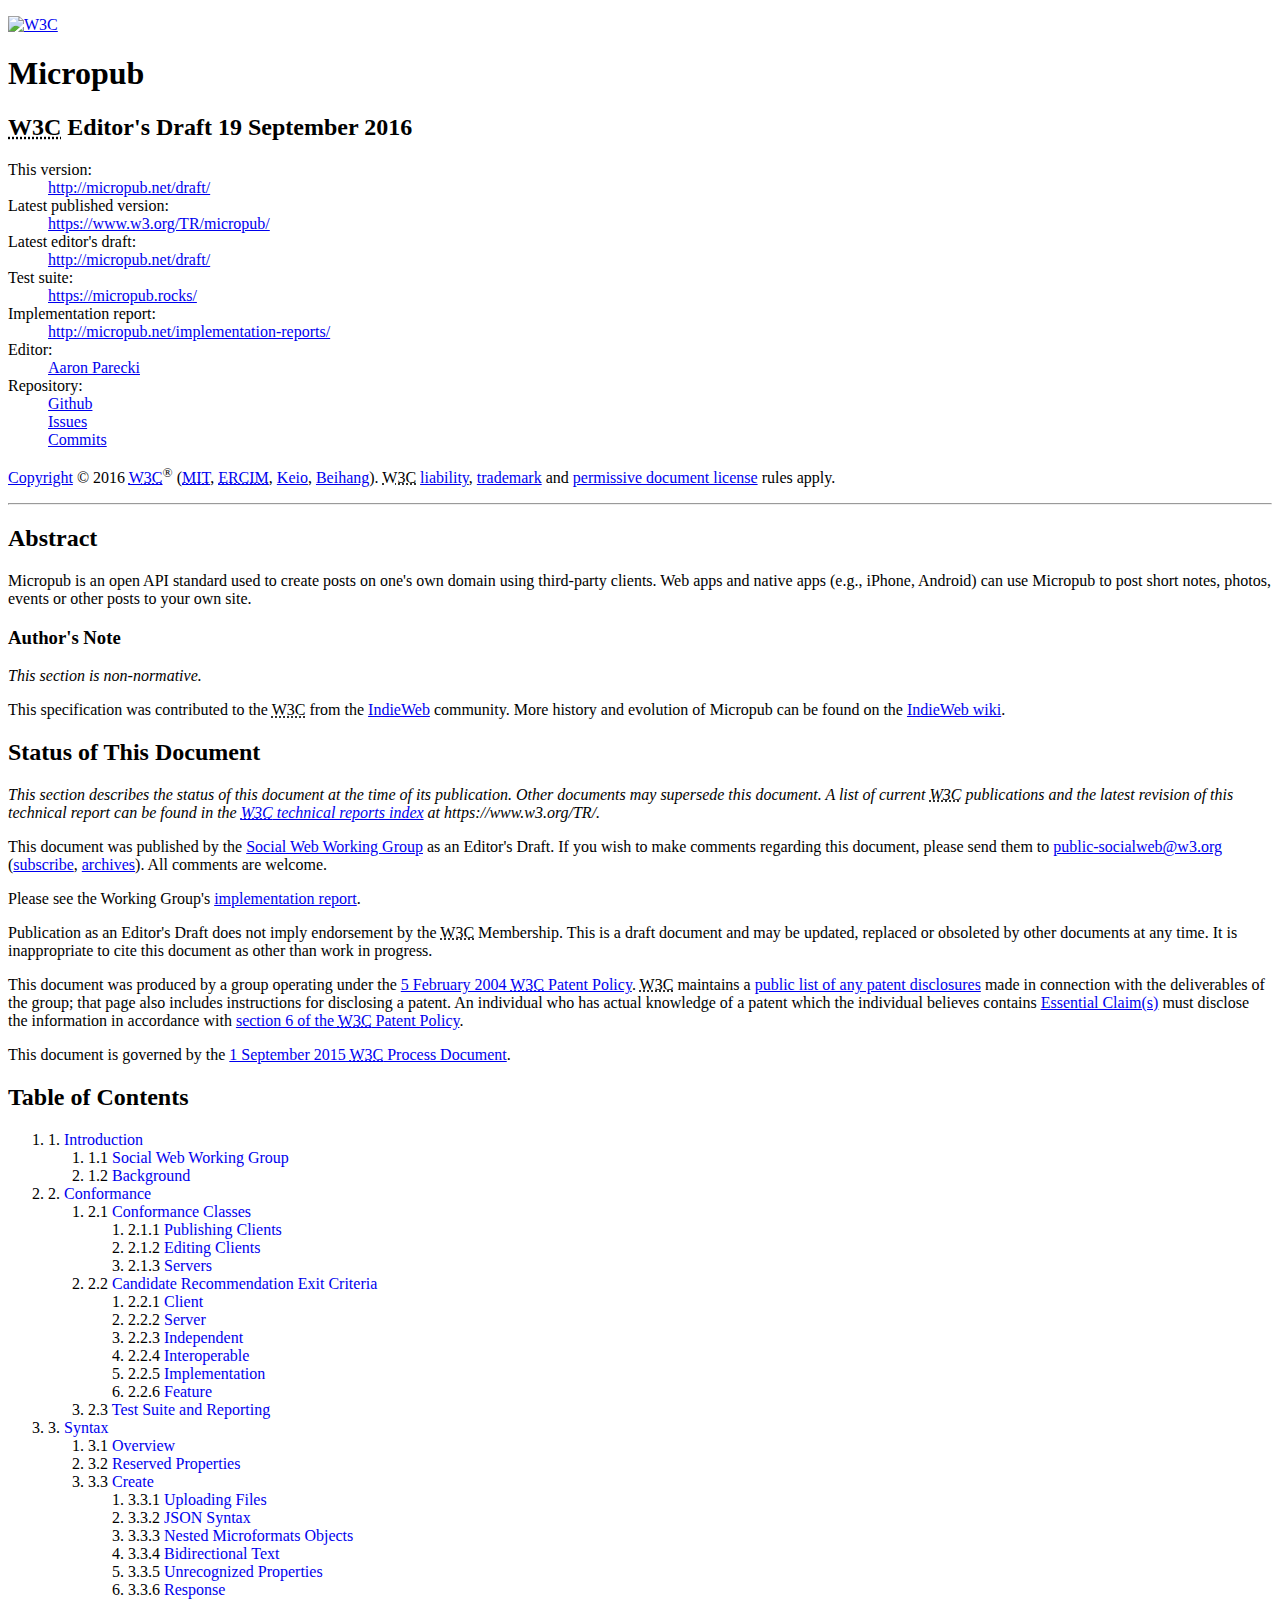
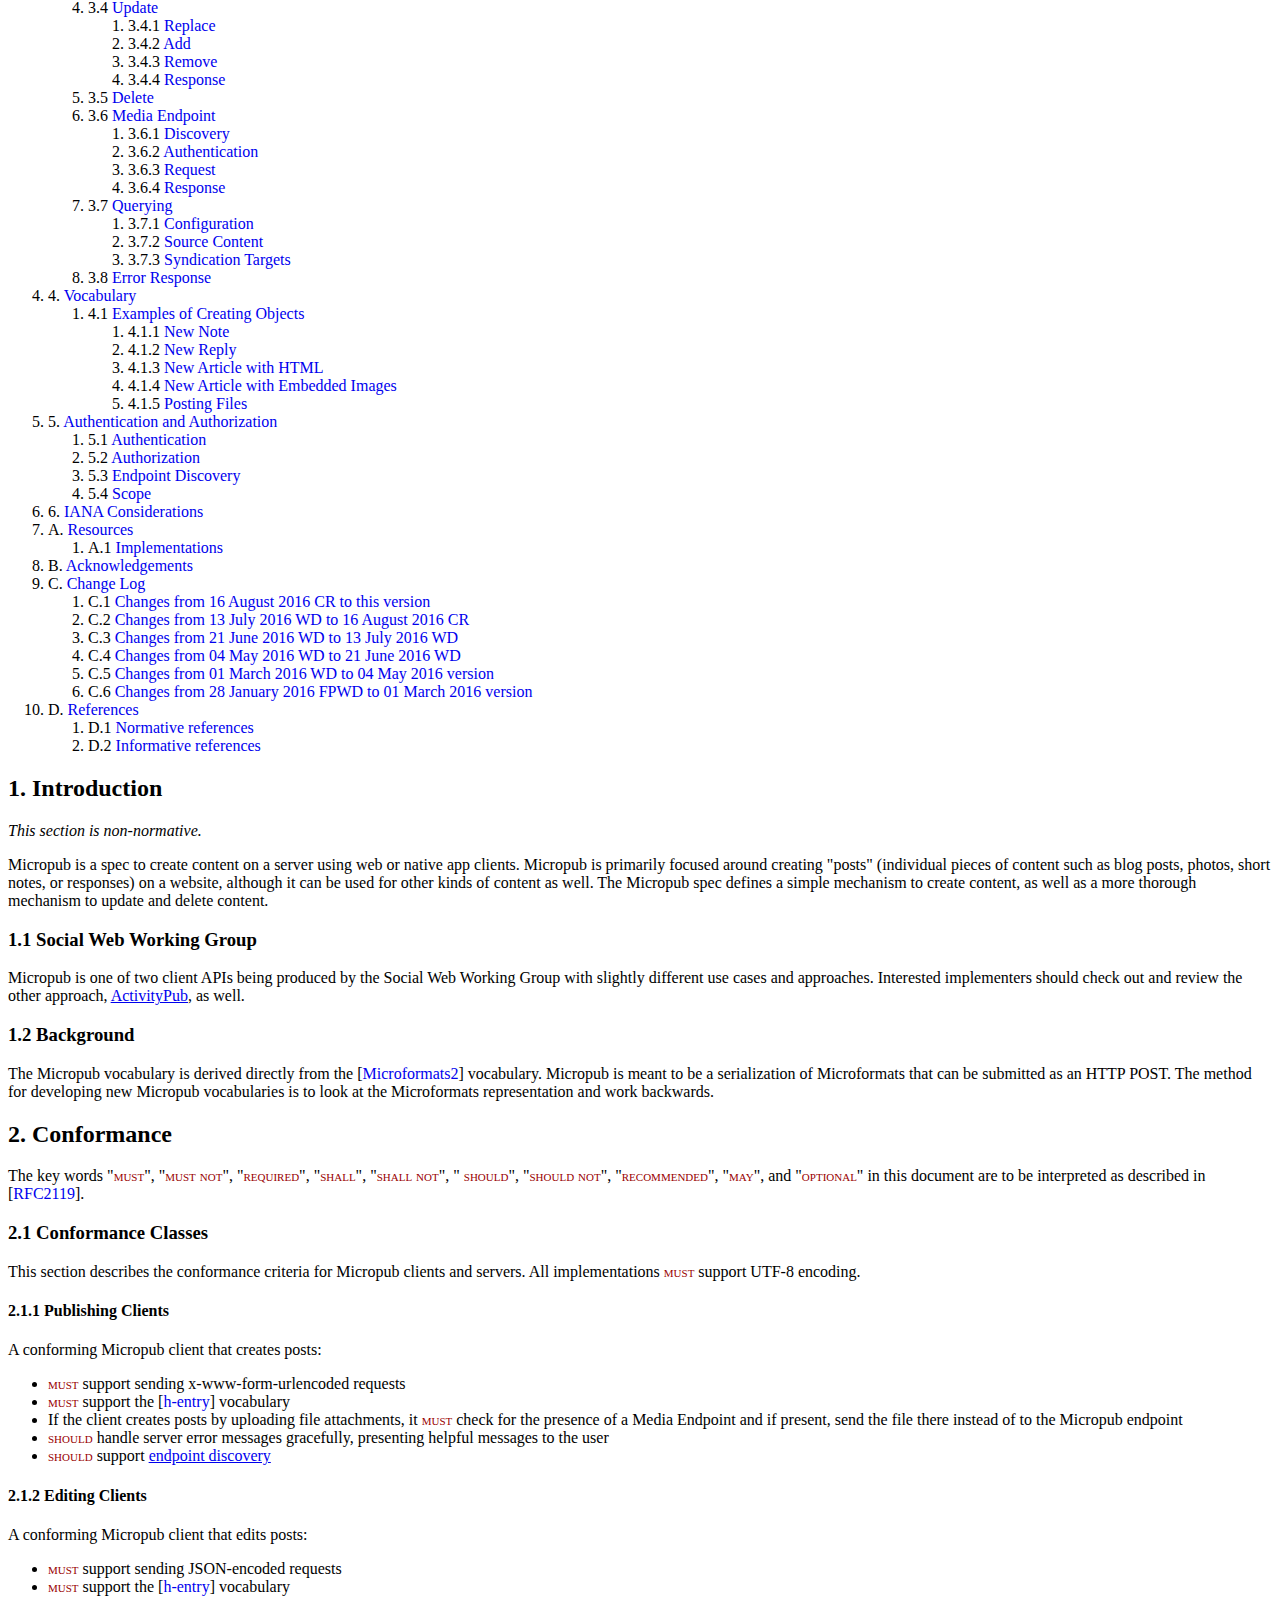
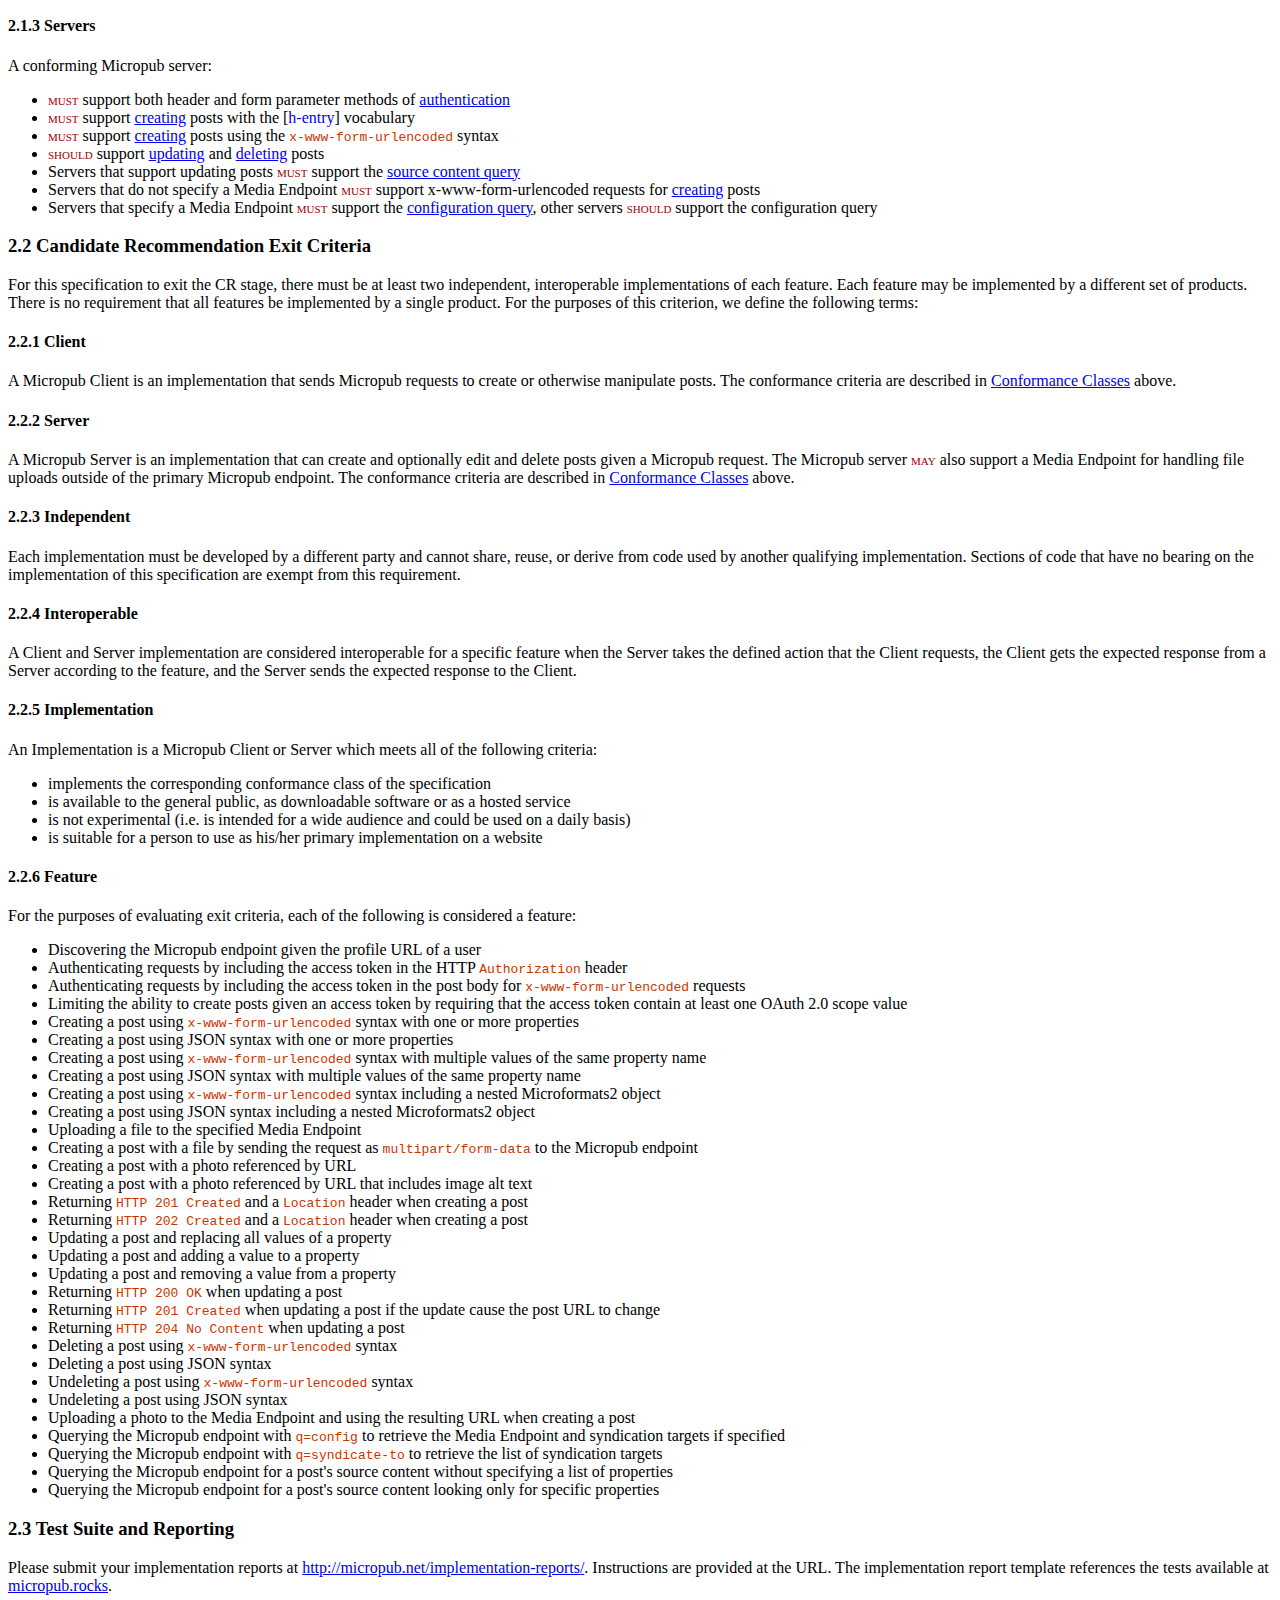
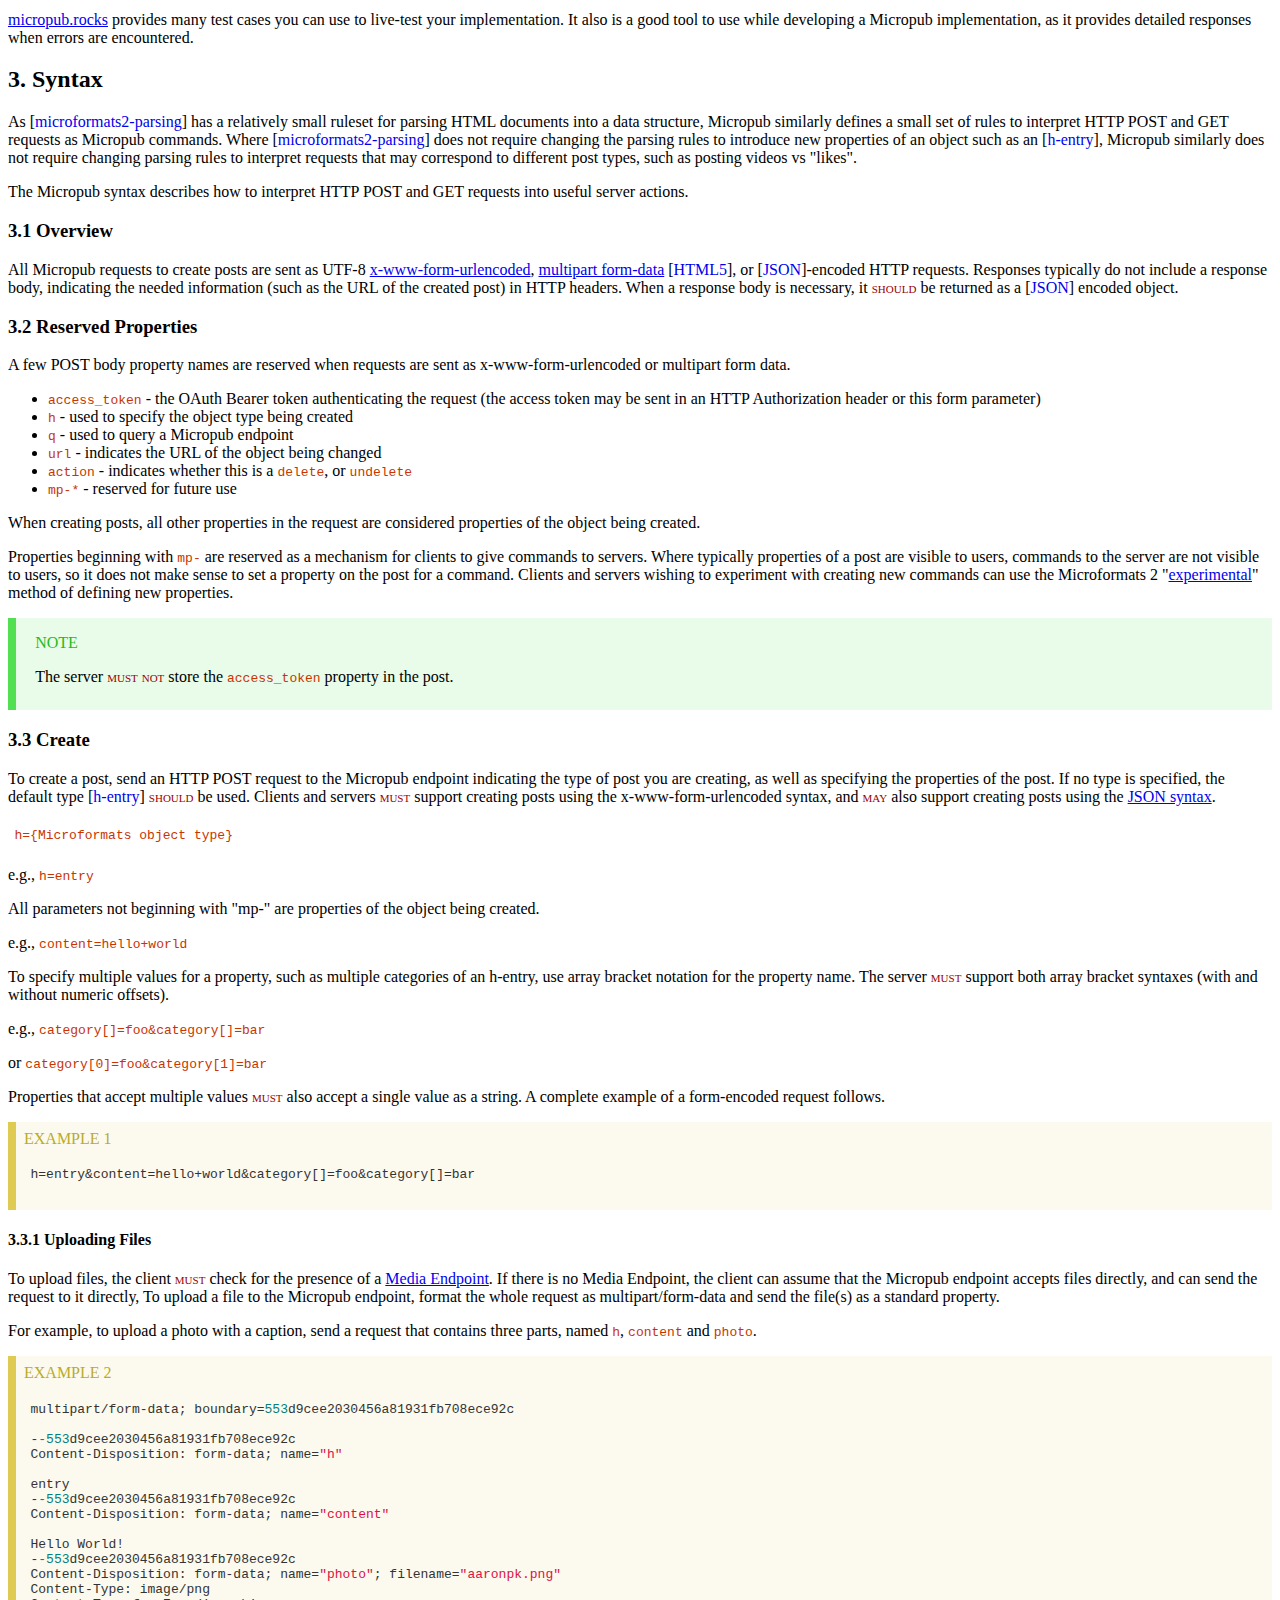
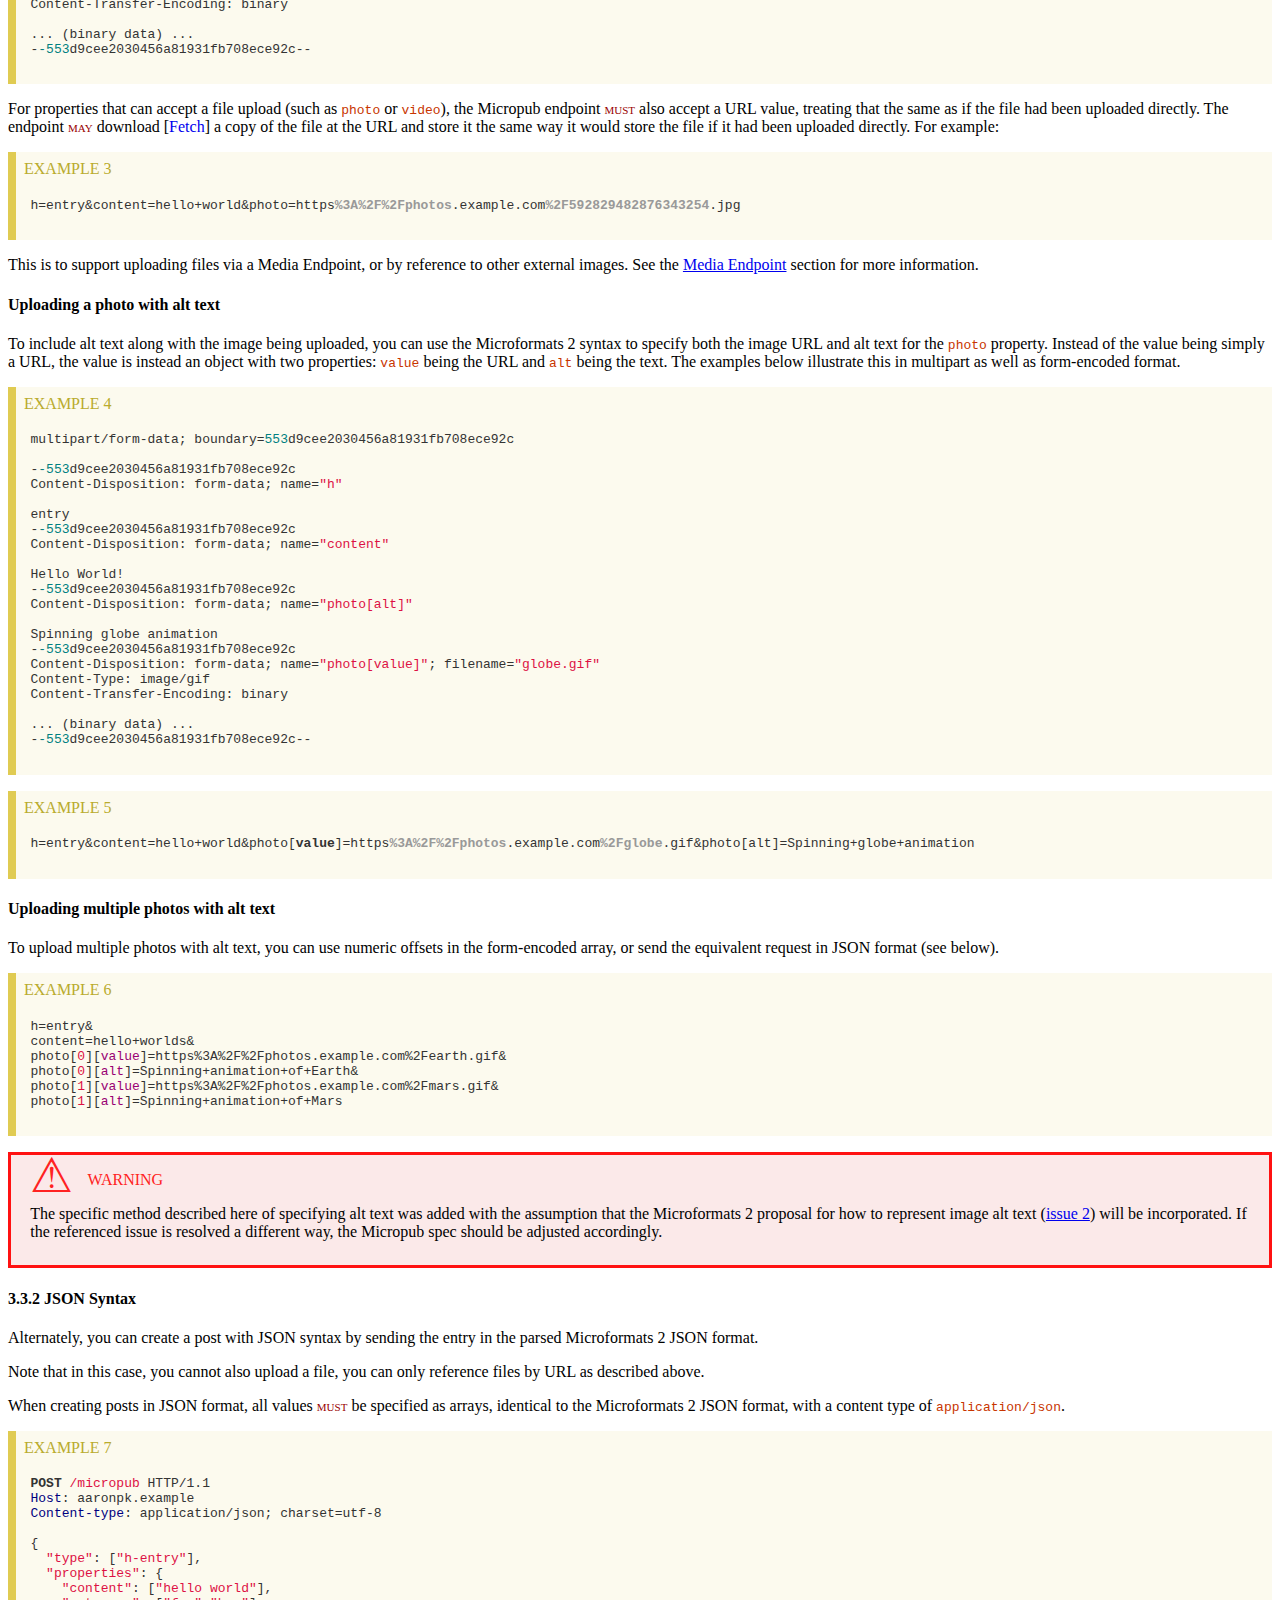
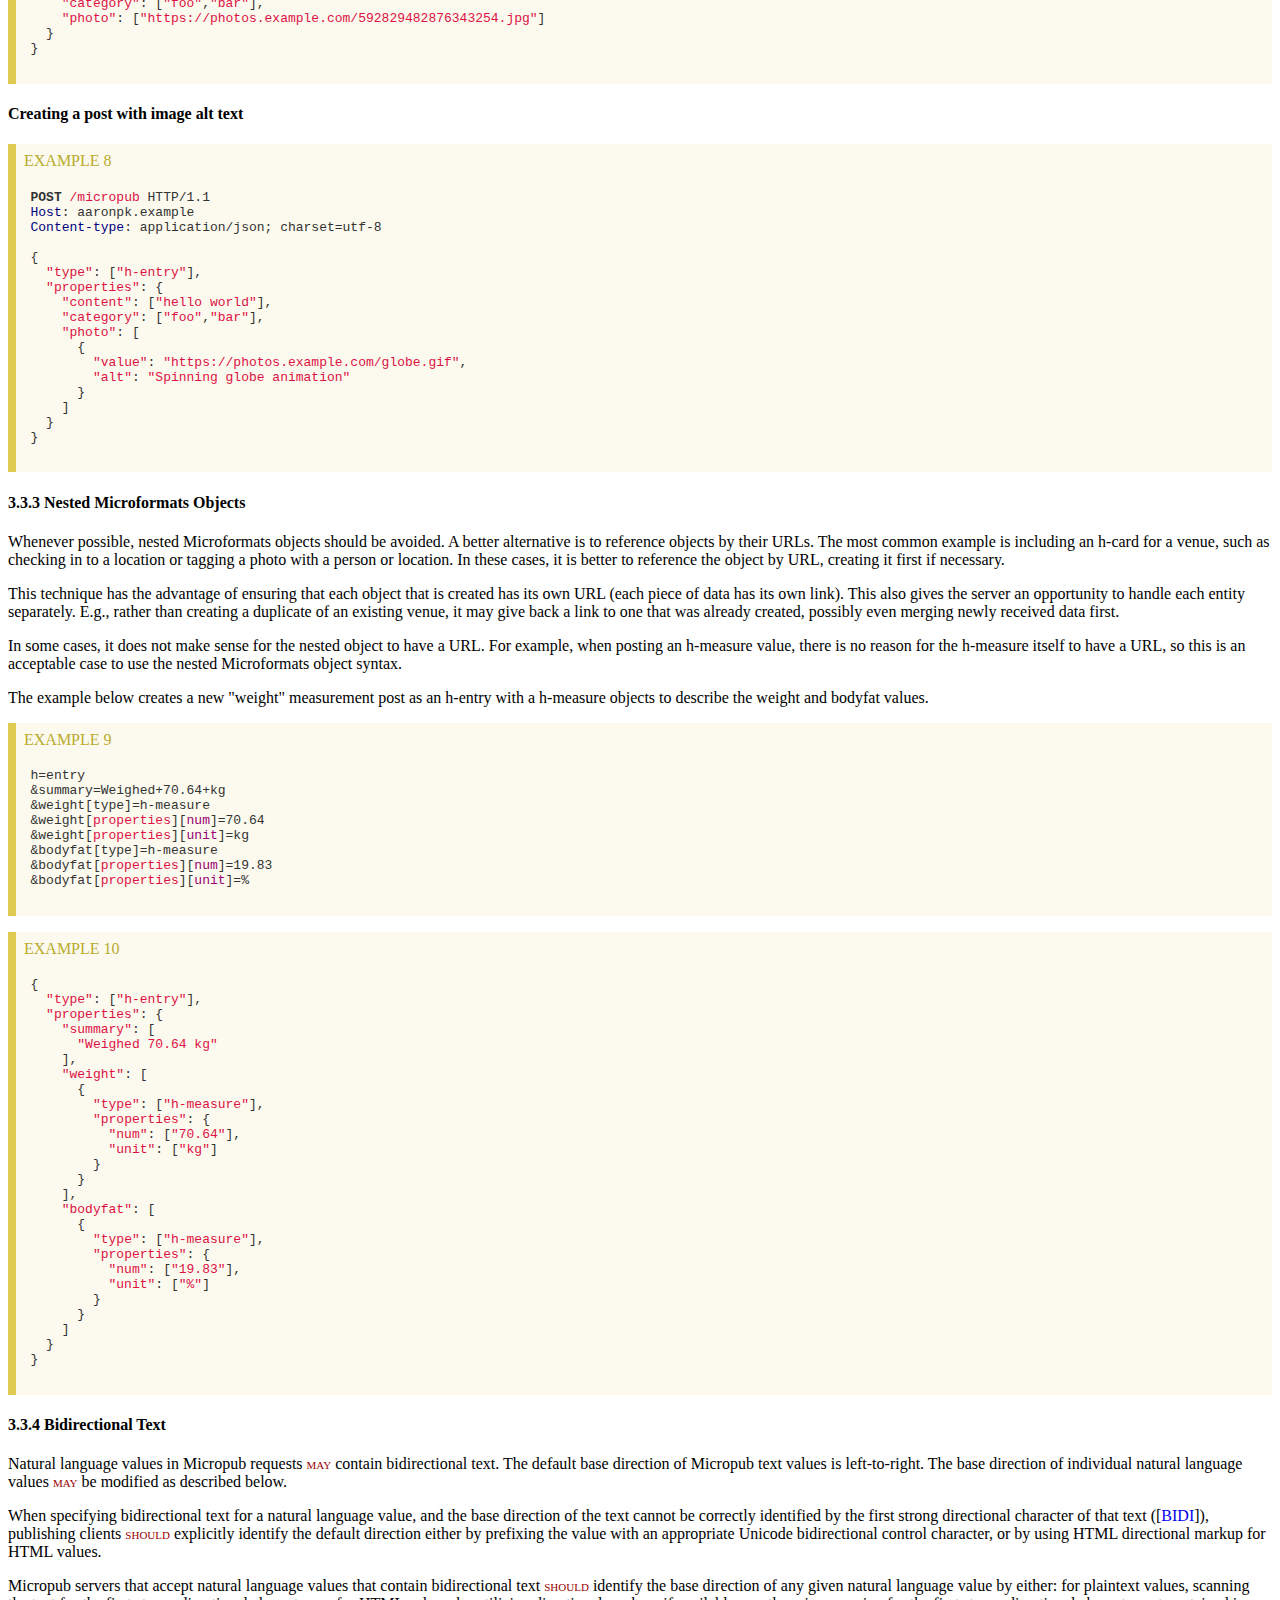
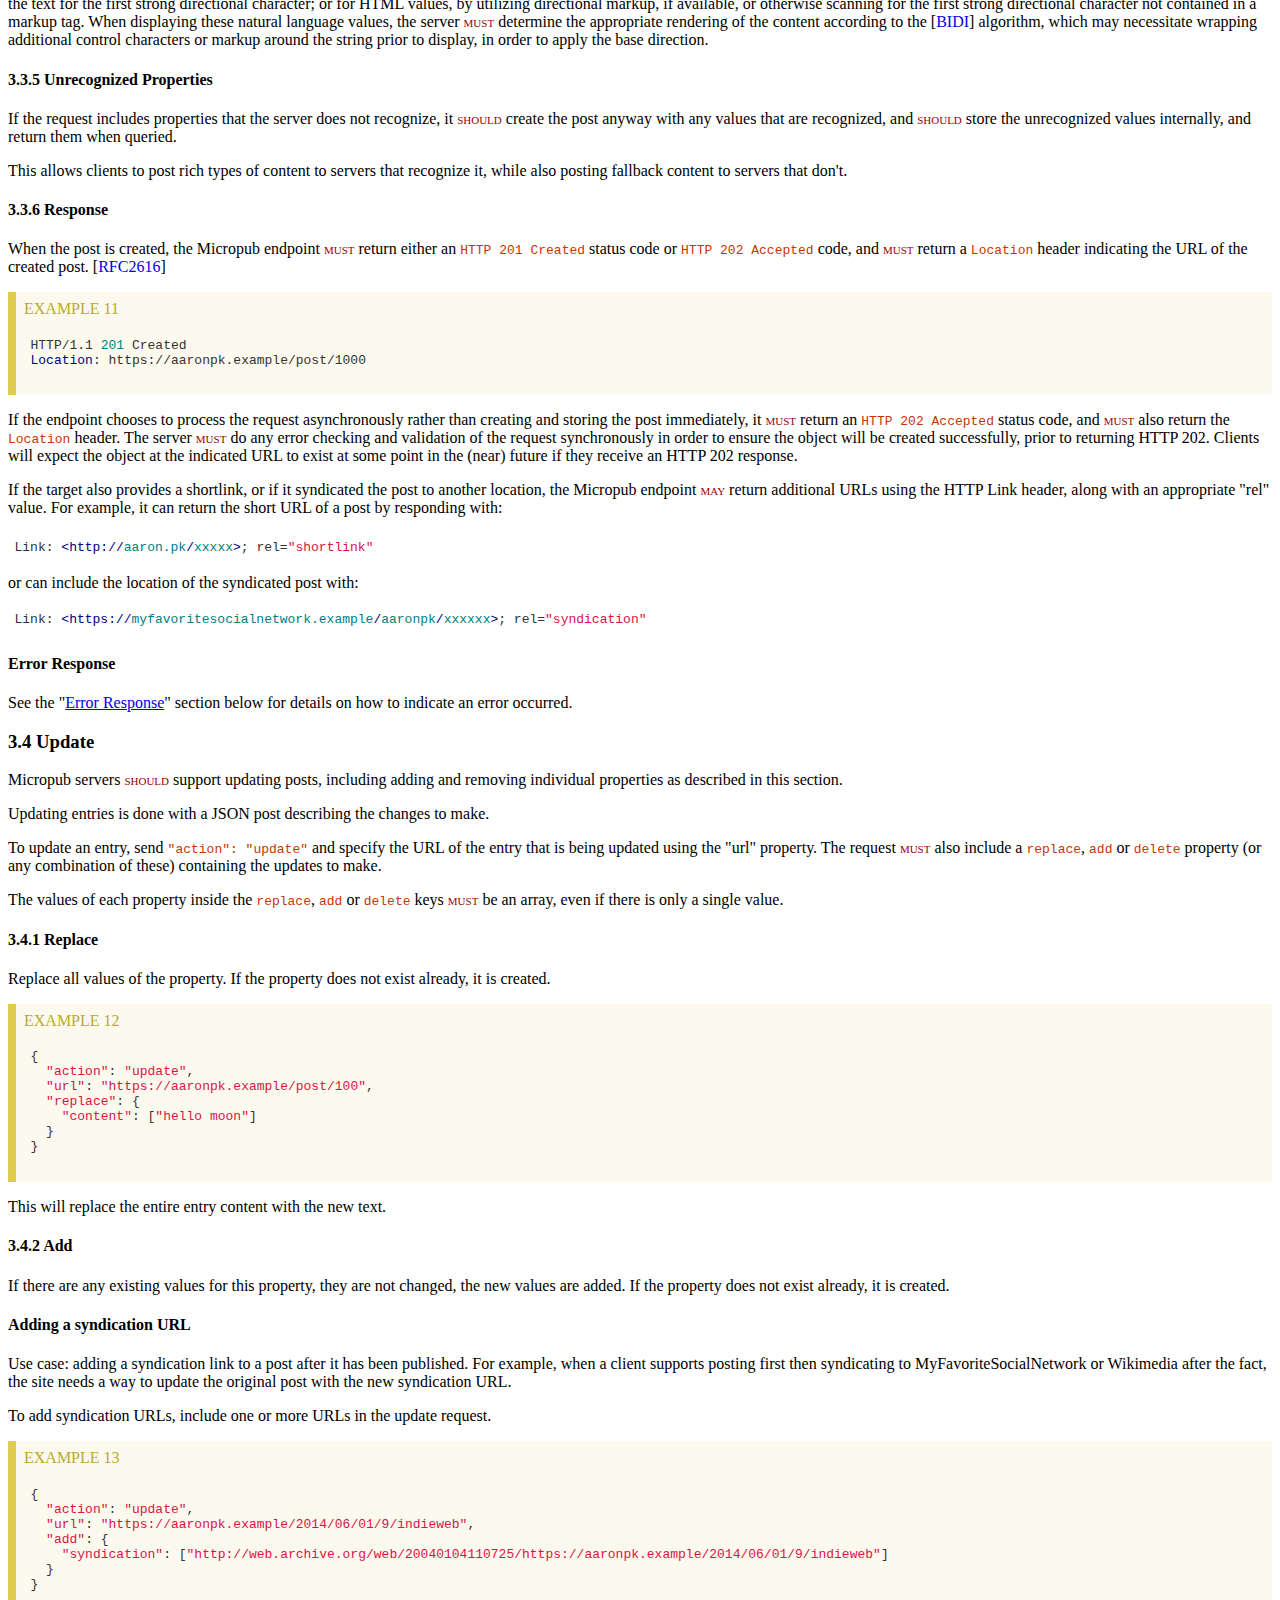
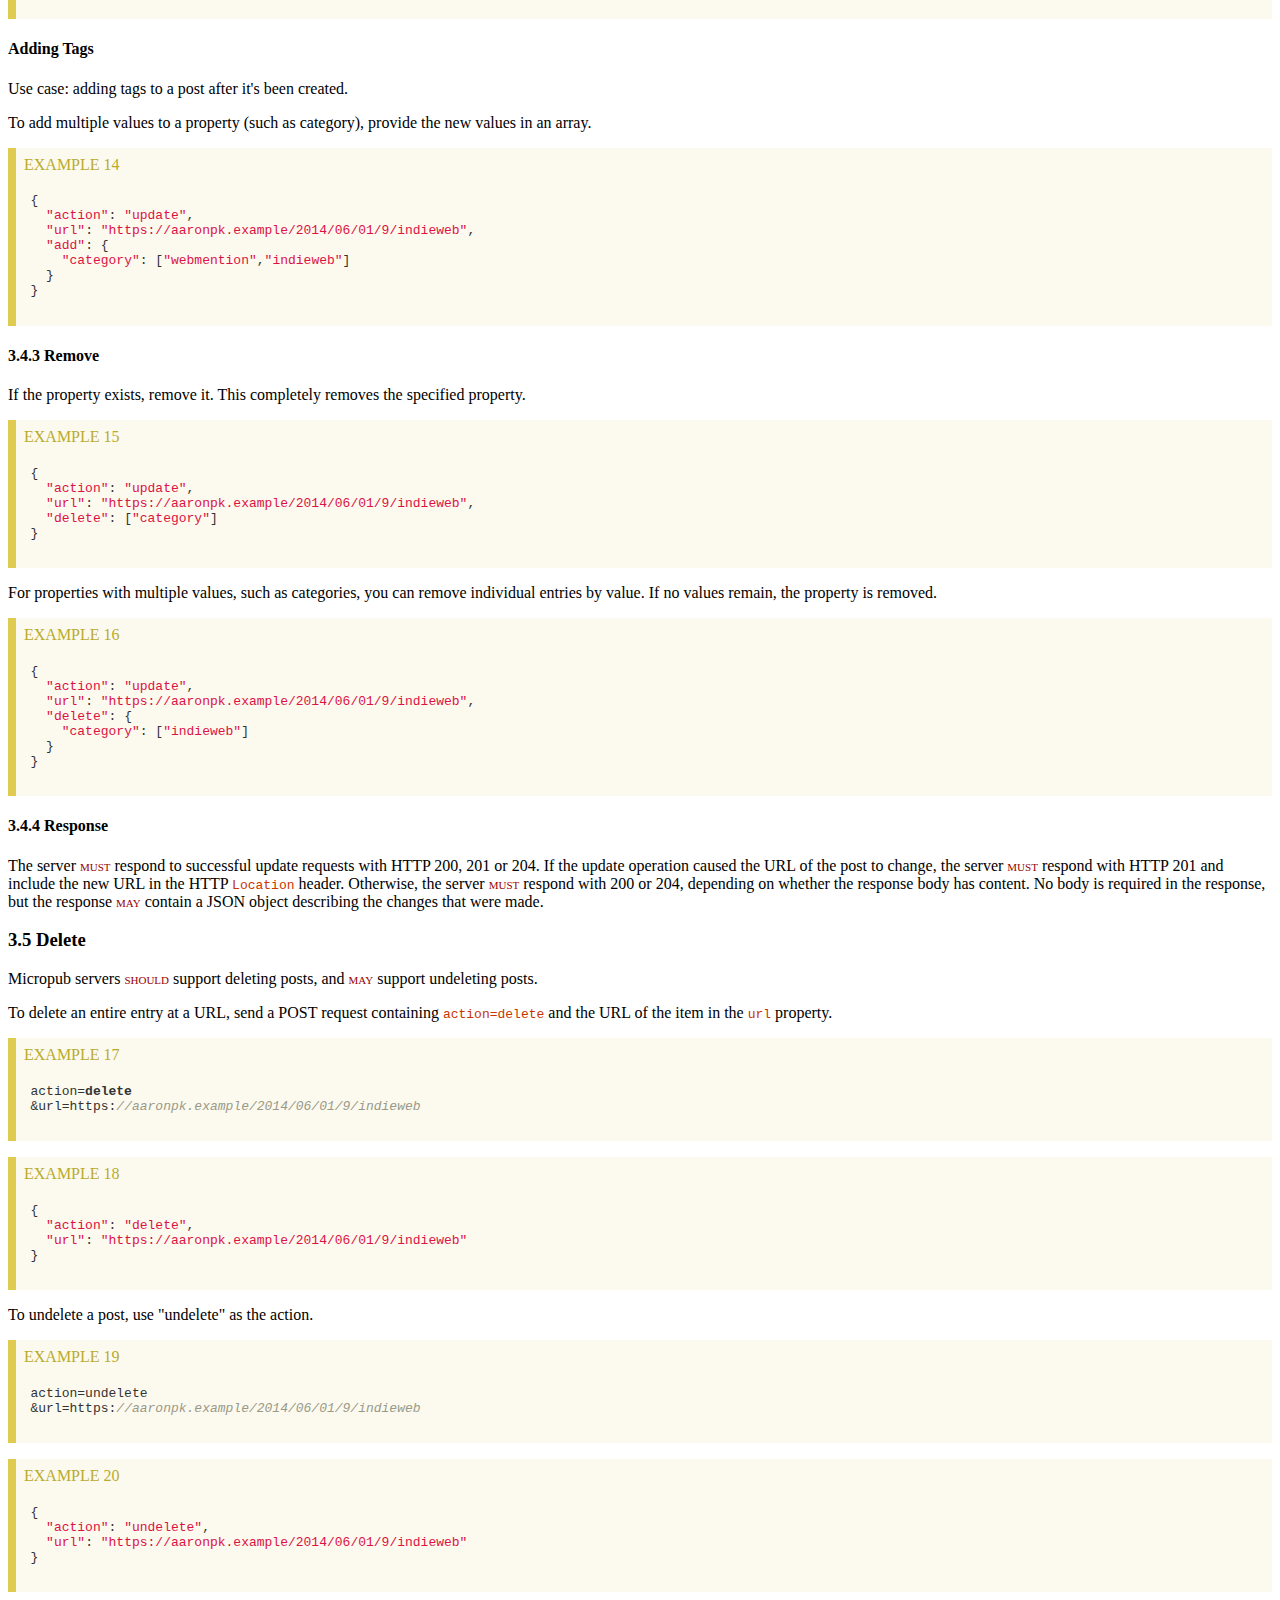
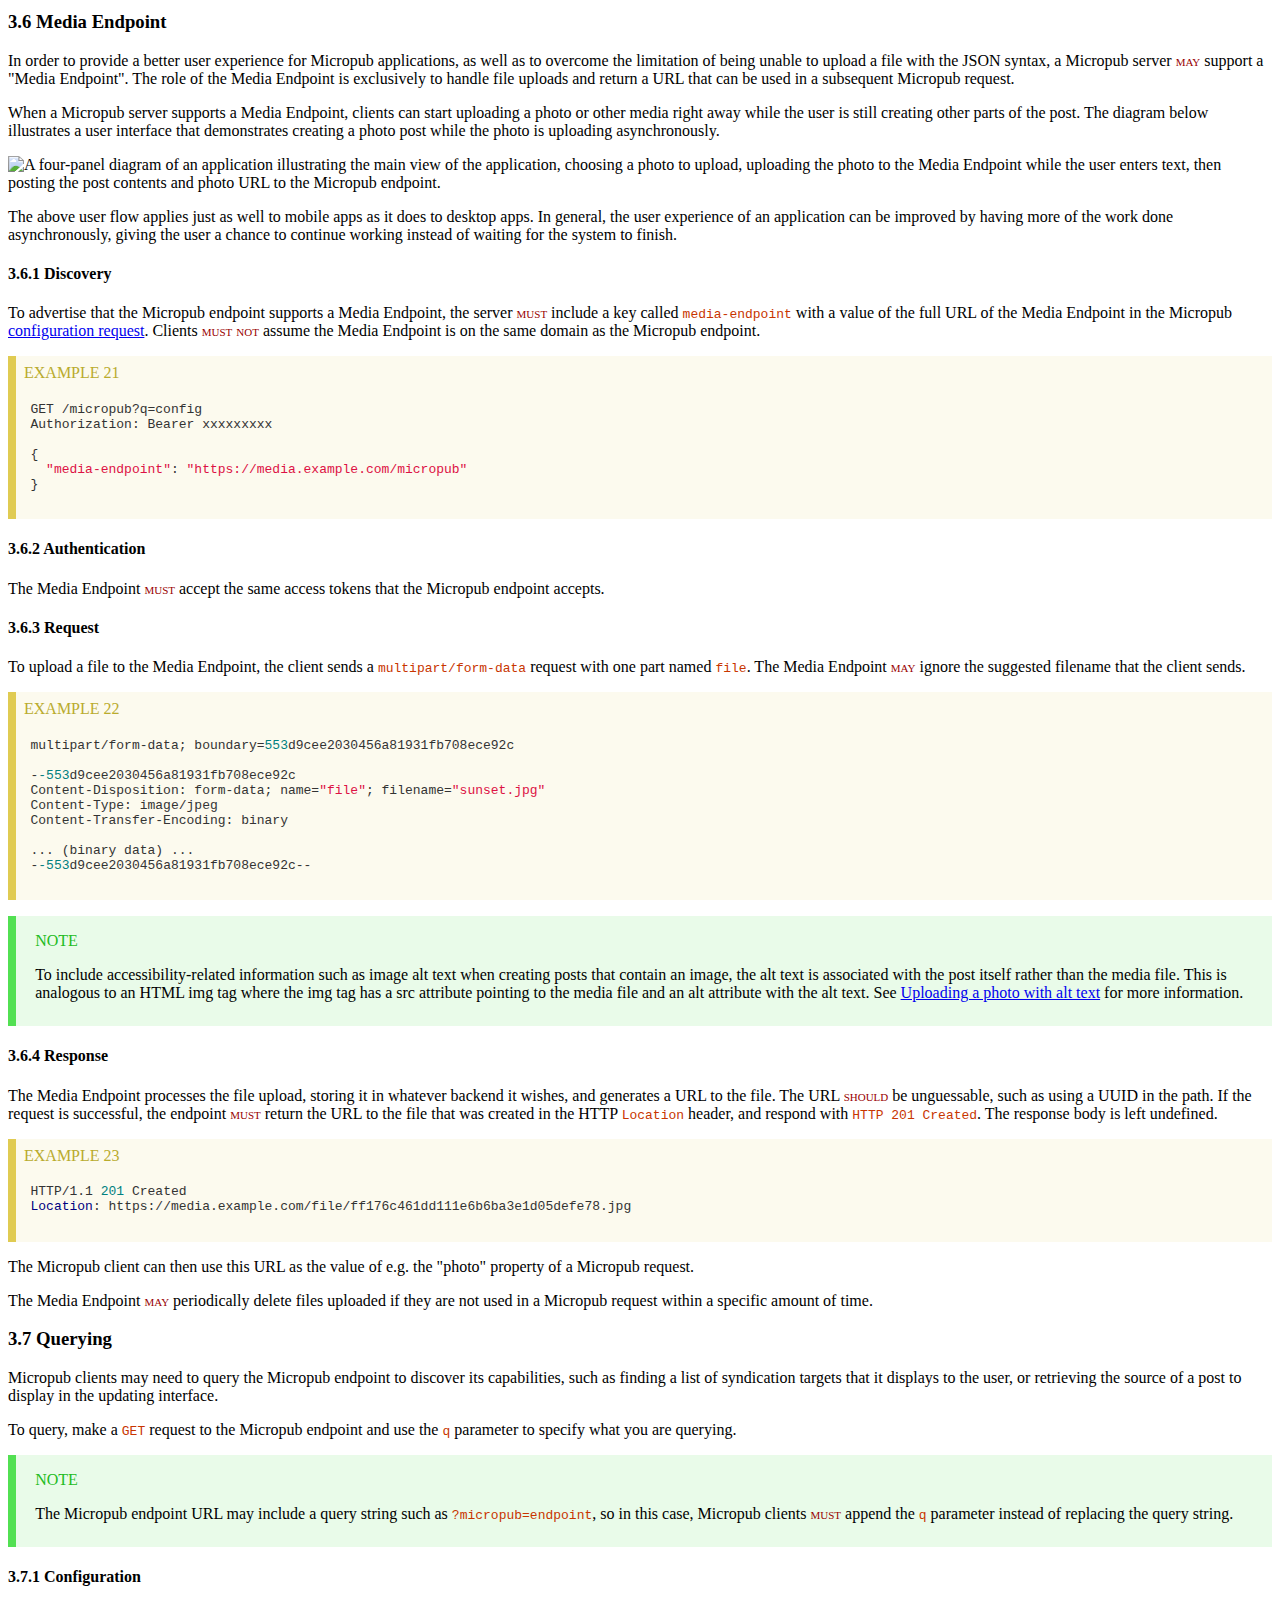
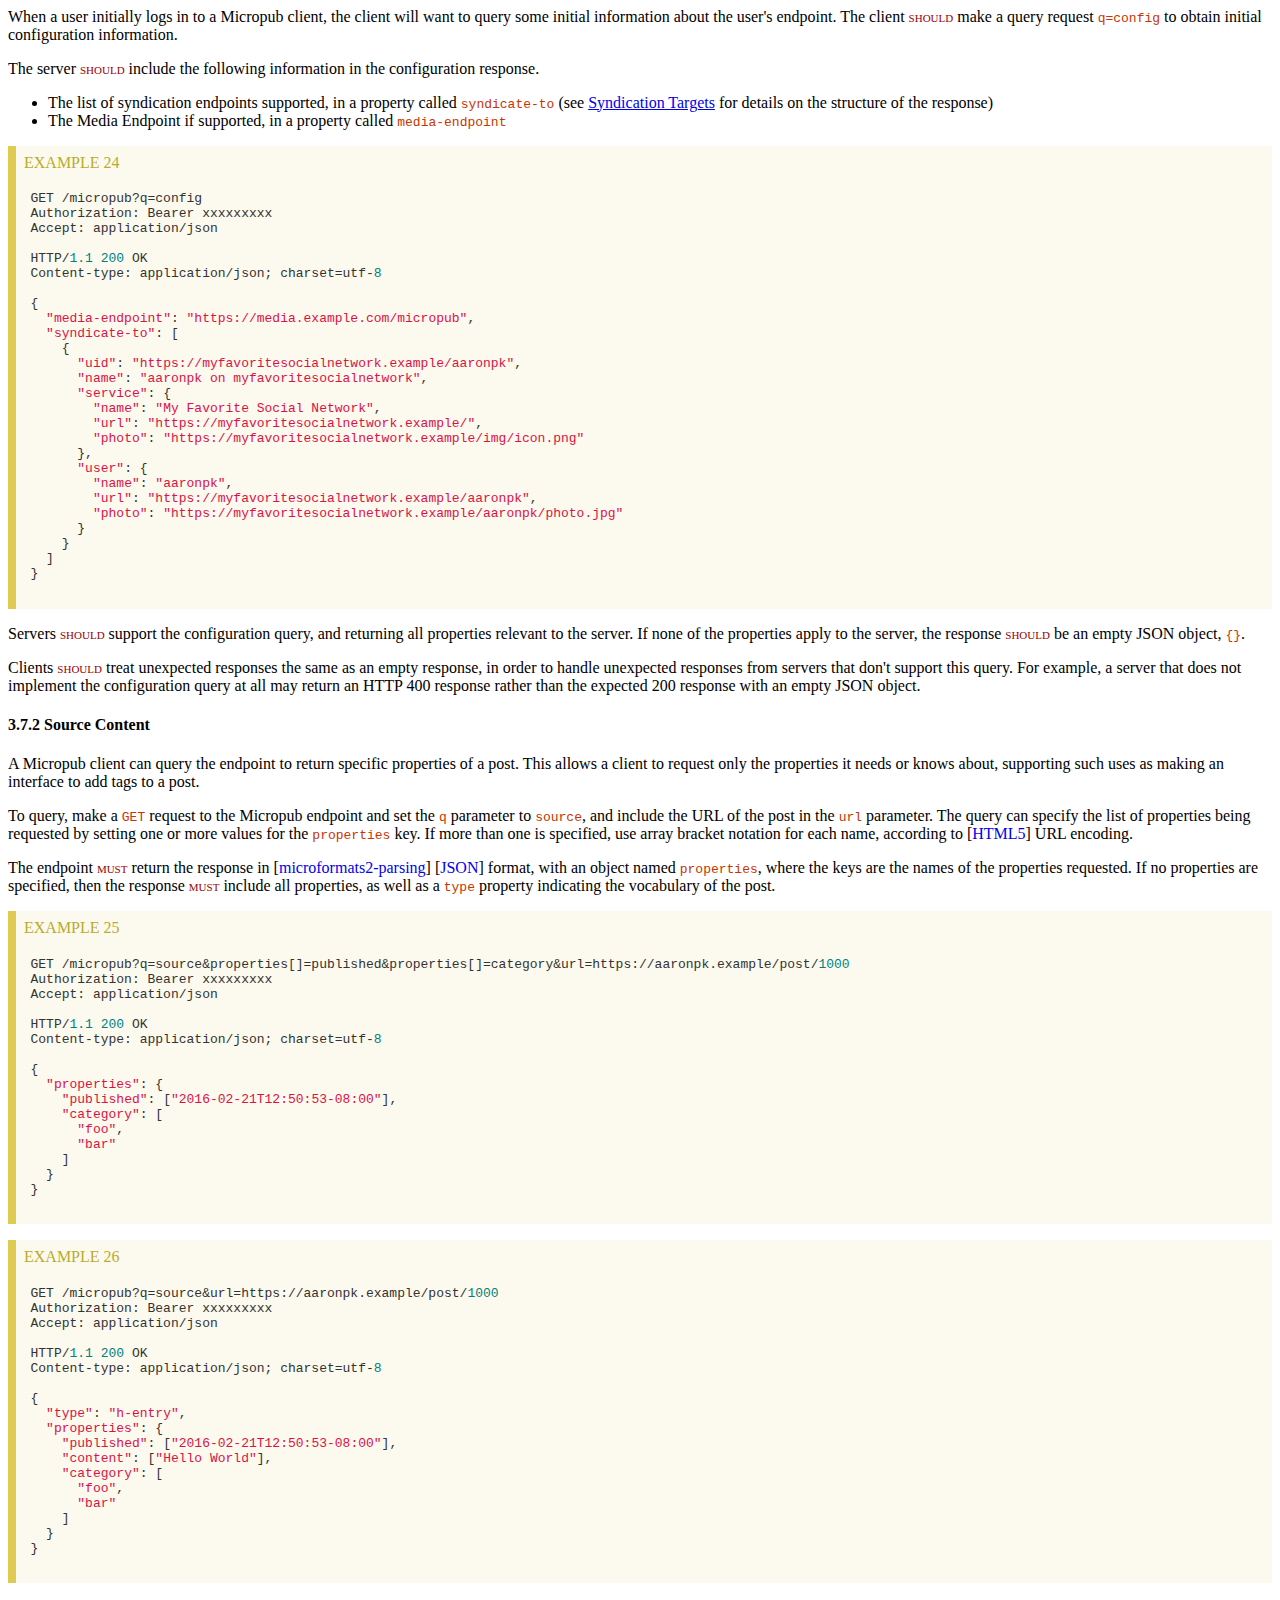
==== commit c2e0a28d: "Merge branch 'master' of github.com:aaronpk/Micropub" ====
--- a/draft/index.html
+++ b/draft/index.html
@@ -422,7 +422,7 @@
   <script id="initialUserConfig" type="application/json">
     {
       "useExperimentalStyles": true,
-      "publishDate": "2016-09-15",
+      "publishDate": "2016-09-19",
       "specStatus": "ED",
       "previousMaturity": "CR",
       "previousPublishDate": "2016-08-16",
@@ -545,13 +545,13 @@
     }
   </script>
 </head>
-<body class="h-entry" role="document" id="respecDocument">
+<body class="h-entry toc-inline" role="document" id="respecDocument">
   <div class="head" role="contentinfo" id="respecHeader">
     <p>
       <a class="logo" href="https://www.w3.org/"><img width="72" height="48" src="https://www.w3.org/StyleSheets/TR/2016/logos/W3C" alt="W3C"></a>
     </p>
     <h1 class="title p-name" id="title" property="dcterms:title">Micropub</h1>
-    <h2 id="w3c-editor-s-draft-15-september-2016"><abbr title="World Wide Web Consortium">W3C</abbr> Editor's Draft <time property="dcterms:issued" class="dt-published" datetime="2016-09-15">15 September 2016</time></h2>
+    <h2 id="w3c-editor-s-draft-19-september-2016"><abbr title="World Wide Web Consortium">W3C</abbr> Editor's Draft <time property="dcterms:issued" class="dt-published" datetime="2016-09-19">19 September 2016</time></h2>
     <dl>
       <dt>This version:</dt>
       <dd><a class="u-url" href="http://micropub.net/draft/">http://micropub.net/draft/</a></dd>
@@ -831,6 +831,7 @@
         <ul>
           <li><em class="rfc2119" title="MUST">MUST</em> support both header and form parameter methods of <a href="#authentication">authentication</a></li>
           <li><em class="rfc2119" title="MUST">MUST</em> support <a href="#create">creating</a> posts with the [<cite><a class="bibref" href="#bib-h-entry">h-entry</a></cite>] vocabulary</li>
+          <li><em class="rfc2119" title="MUST">MUST</em> support <a href="#create">creating</a> posts using the <code>x-www-form-urlencoded</code> syntax</li>
           <li><em class="rfc2119" title="SHOULD">SHOULD</em> support <a href="#update">updating</a> and <a href="#delete">deleting</a> posts</li>
           <li>Servers that support updating posts <em class="rfc2119" title="MUST">MUST</em> support the <a href="#source-content">source content query</a></li>
           <li>Servers that do not specify a Media Endpoint <em class="rfc2119" title="MUST">MUST</em> support x-www-form-urlencoded requests for <a href="#create">creating</a> posts</li>
@@ -900,6 +901,8 @@
           <li>Creating a post using JSON syntax including a nested Microformats2 object</li>
           <li>Uploading a file to the specified Media Endpoint</li>
           <li>Creating a post with a file by sending the request as <code>multipart/form-data</code> to the Micropub endpoint</li>
+          <li>Creating a post with a photo referenced by URL</li>
+          <li>Creating a post with a photo referenced by URL that includes image alt text</li>
           <li>Returning <code>HTTP 201 Created</code> and a <code>Location</code> header when creating a post</li>
           <li>Returning <code>HTTP 202 Created</code> and a <code>Location</code> header when creating a post</li>
           <li>Updating a post and replacing all values of a property</li>
@@ -979,15 +982,16 @@
     <section id="create" typeof="bibo:Chapter" resource="#create" property="bibo:hasPart">
       <h3 id="h-create" resource="#h-create"><span property="xhv:role" resource="xhv:heading"><span class="secno">3.3 </span>Create</span></h3>
 
-      <p>To create a post, send an HTTP POST request to the Micropub endpoint indicating the type of post you are creating, as well as specifying the properties of the post. If no type is specified, the default type [<cite><a class="bibref" href="#bib-h-entry">h-entry</a></cite>] <em class="rfc2119" title="SHOULD">SHOULD</em> be used. Clients and servers <em class="rfc2119" title="MUST">MUST</em> support creating posts using the x-www-form-urlencoded encoding, and <em class="rfc2119" title="MAY">MAY</em> also support creating posts using the <a href="#json-syntax">JSON syntax</a>.</p>
+      <p>To create a post, send an HTTP POST request to the Micropub endpoint indicating the type of post you are creating, as well as specifying the properties of the post. If no type is specified, the default type [<cite><a class="bibref" href="#bib-h-entry">h-entry</a></cite>] <em class="rfc2119" title="SHOULD">SHOULD</em> be used. Clients and servers <em class="rfc2119" title="MUST">MUST</em> support creating posts using the x-www-form-urlencoded syntax, and <em class="rfc2119" title="MAY">MAY</em> also support creating posts using the <a href="#json-syntax">JSON syntax</a>.</p>
 
       <p></p><pre class="hljs xquery"><code>h={Microformats object type}</code></pre>
       <p></p>
       <p>e.g., <code>h=entry</code></p>
       <p>All parameters not beginning with "mp-" are properties of the object being created.</p>
       <p>e.g., <code>content=hello+world</code></p>
-      <p>To specify multiple values for a property, such as multiple categories of an h-entry, use array bracket notation for the property name.</p>
+      <p>To specify multiple values for a property, such as multiple categories of an h-entry, use array bracket notation for the property name. The server <em class="rfc2119" title="MUST">MUST</em> support both array bracket syntaxes (with and without numeric offsets).</p>
       <p>e.g., <code>category[]=foo&amp;category[]=bar</code></p>
+      <p>or <code>category[0]=foo&amp;category[1]=bar</code></p>
       <p>Properties that accept multiple values <em class="rfc2119" title="MUST">MUST</em> also accept a single value as a string. A complete example of a form-encoded request follows.</p>
       <p></p>
       <div class="example">
@@ -1063,6 +1067,21 @@
           <div class="example-title marker"><span>Example 5</span></div><pre class="hljs xquery">h=entry&amp;content=hello+world&amp;photo[<span class="hljs-keyword">value</span>]=https<span class="hljs-meta">%3A</span><span class="hljs-meta">%2F</span><span class="hljs-meta">%2Fphotos</span>.example.com<span class="hljs-meta">%2Fglobe</span>.gif&amp;photo[alt]=Spinning+globe+animation</pre></div>
         <p></p>
 
+        <h4 id="uploading-multiple-photos-with-alt-text">Uploading multiple photos with alt text</h4>
+
+        <p>To upload multiple photos with alt text, you can use numeric offsets in the form-encoded array, or send the equivalent request in JSON format (see below).</p>
+
+        <p></p>
+        <div class="example">
+          <div class="example-title marker"><span>Example 6</span></div><pre class="hljs markdown">h=entry&amp;
+content=hello+worlds&amp;
+photo[<span class="hljs-string">0</span>][<span class="hljs-symbol">value</span>]=https%3A%2F%2Fphotos.example.com%2Fearth.gif&amp;
+photo[<span class="hljs-string">0</span>][<span class="hljs-symbol">alt</span>]=Spinning+animation+of+Earth&amp;
+photo[<span class="hljs-string">1</span>][<span class="hljs-symbol">value</span>]=https%3A%2F%2Fphotos.example.com%2Fmars.gif&amp;
+photo[<span class="hljs-string">1</span>][<span class="hljs-symbol">alt</span>]=Spinning+animation+of+Mars</pre></div>
+        <p></p>
+
+
         <div class="warning">
           <div class="warning-title marker"><span>Warning</span></div>
           <p class="">The specific method described here of specifying alt text was added with the assumption that the Microformats 2 proposal for how to represent image alt text (<a href="https://github.com/microformats/microformats2-parsing/issues/2#issuecomment-236712535">issue 2</a>) will be incorporated. If the referenced issue is resolved a different way, the Micropub spec should be adjusted accordingly.</p>
@@ -1078,7 +1097,7 @@
         <p>When creating posts in JSON format, all values <em class="rfc2119" title="MUST">MUST</em> be specified as arrays, identical to the Microformats 2 JSON format, with a content type of <code>application/json</code>.</p>
         <p></p>
         <div class="example">
-          <div class="example-title marker"><span>Example 6</span></div><pre class="hljs http"><span class="hljs-keyword">POST</span> <span class="hljs-string">/micropub</span> HTTP/1.1
+          <div class="example-title marker"><span>Example 7</span></div><pre class="hljs http"><span class="hljs-keyword">POST</span> <span class="hljs-string">/micropub</span> HTTP/1.1
 <span class="hljs-attribute">Host</span>: aaronpk.example
 <span class="hljs-attribute">Content-type</span>: application/json; charset=utf-8
 
@@ -1095,7 +1114,7 @@
         <h4 id="creating-a-post-with-image-alt-text">Creating a post with image alt text</h4>
         <p></p>
         <div class="example">
-          <div class="example-title marker"><span>Example 7</span></div><pre class="hljs http"><span class="hljs-keyword">POST</span> <span class="hljs-string">/micropub</span> HTTP/1.1
+          <div class="example-title marker"><span>Example 8</span></div><pre class="hljs http"><span class="hljs-keyword">POST</span> <span class="hljs-string">/micropub</span> HTTP/1.1
 <span class="hljs-attribute">Host</span>: aaronpk.example
 <span class="hljs-attribute">Content-type</span>: application/json; charset=utf-8
 
@@ -1128,7 +1147,7 @@
 
         <p></p>
         <div class="example">
-          <div class="example-title marker"><span>Example 8</span></div><pre class="hljs markdown">h=entry
+          <div class="example-title marker"><span>Example 9</span></div><pre class="hljs markdown">h=entry
 &amp;summary=Weighed+70.64+kg
 &amp;weight[type]=h-measure
 &amp;weight[<span class="hljs-string">properties</span>][<span class="hljs-symbol">num</span>]=70.64
@@ -1140,7 +1159,7 @@
 
         <p></p>
         <div class="example">
-          <div class="example-title marker"><span>Example 9</span></div><pre class="hljs xquery">{
+          <div class="example-title marker"><span>Example 10</span></div><pre class="hljs xquery">{
   <span class="hljs-string">"type"</span>: [<span class="hljs-string">"h-entry"</span>],
   <span class="hljs-string">"properties"</span>: {
     <span class="hljs-string">"summary"</span>: [
@@ -1197,7 +1216,7 @@
 
         <p></p>
         <div class="example">
-          <div class="example-title marker"><span>Example 10</span></div><pre class="hljs http">HTTP/1.1 <span class="hljs-number">201</span> Created
+          <div class="example-title marker"><span>Example 11</span></div><pre class="hljs http">HTTP/1.1 <span class="hljs-number">201</span> Created
 <span class="hljs-attribute">Location</span>: https://aaronpk.example/post/1000</pre></div>
         <p></p>
 
@@ -1238,7 +1257,7 @@
         <p>Replace all values of the property. If the property does not exist already, it is created.</p>
         <p></p>
         <div class="example">
-          <div class="example-title marker"><span>Example 11</span></div><pre class="hljs xquery">{
+          <div class="example-title marker"><span>Example 12</span></div><pre class="hljs xquery">{
   <span class="hljs-string">"action"</span>: <span class="hljs-string">"update"</span>,
   <span class="hljs-string">"url"</span>: <span class="hljs-string">"https://aaronpk.example/post/100"</span>,
   <span class="hljs-string">"replace"</span>: {
@@ -1259,7 +1278,7 @@
         <p>To add syndication URLs, include one or more URLs in the update request.</p>
         <p></p>
         <div class="example">
-          <div class="example-title marker"><span>Example 12</span></div><pre class="hljs xquery">{
+          <div class="example-title marker"><span>Example 13</span></div><pre class="hljs xquery">{
   <span class="hljs-string">"action"</span>: <span class="hljs-string">"update"</span>,
   <span class="hljs-string">"url"</span>: <span class="hljs-string">"https://aaronpk.example/2014/06/01/9/indieweb"</span>,
   <span class="hljs-string">"add"</span>: {
@@ -1273,7 +1292,7 @@
         <p>To add multiple values to a property (such as category), provide the new values in an array.</p>
         <p></p>
         <div class="example">
-          <div class="example-title marker"><span>Example 13</span></div><pre class="hljs xquery">{
+          <div class="example-title marker"><span>Example 14</span></div><pre class="hljs xquery">{
   <span class="hljs-string">"action"</span>: <span class="hljs-string">"update"</span>,
   <span class="hljs-string">"url"</span>: <span class="hljs-string">"https://aaronpk.example/2014/06/01/9/indieweb"</span>,
   <span class="hljs-string">"add"</span>: {
@@ -1289,7 +1308,7 @@
         <p>If the property exists, remove it. This completely removes the specified property.</p>
         <p></p>
         <div class="example">
-          <div class="example-title marker"><span>Example 14</span></div><pre class="hljs xquery">{
+          <div class="example-title marker"><span>Example 15</span></div><pre class="hljs xquery">{
   <span class="hljs-string">"action"</span>: <span class="hljs-string">"update"</span>,
   <span class="hljs-string">"url"</span>: <span class="hljs-string">"https://aaronpk.example/2014/06/01/9/indieweb"</span>,
   <span class="hljs-string">"delete"</span>: [<span class="hljs-string">"category"</span>]
@@ -1300,7 +1319,7 @@
 
         <p></p>
         <div class="example">
-          <div class="example-title marker"><span>Example 15</span></div><pre class="hljs xquery">{
+          <div class="example-title marker"><span>Example 16</span></div><pre class="hljs xquery">{
   <span class="hljs-string">"action"</span>: <span class="hljs-string">"update"</span>,
   <span class="hljs-string">"url"</span>: <span class="hljs-string">"https://aaronpk.example/2014/06/01/9/indieweb"</span>,
   <span class="hljs-string">"delete"</span>: {
@@ -1331,12 +1350,12 @@
 
       <p></p>
       <div class="example">
-        <div class="example-title marker"><span>Example 16</span></div><pre class="hljs javascript">action=<span class="hljs-keyword">delete</span>
+        <div class="example-title marker"><span>Example 17</span></div><pre class="hljs javascript">action=<span class="hljs-keyword">delete</span>
 &amp;url=https:<span class="hljs-comment">//aaronpk.example/2014/06/01/9/indieweb</span></pre></div>
       <p></p>
       <p></p>
       <div class="example">
-        <div class="example-title marker"><span>Example 17</span></div><pre class="hljs xquery">{
+        <div class="example-title marker"><span>Example 18</span></div><pre class="hljs xquery">{
   <span class="hljs-string">"action"</span>: <span class="hljs-string">"delete"</span>,
   <span class="hljs-string">"url"</span>: <span class="hljs-string">"https://aaronpk.example/2014/06/01/9/indieweb"</span>
 }</pre></div>
@@ -1345,12 +1364,12 @@
       <p>To undelete a post, use "undelete" as the action.</p>
       <p></p>
       <div class="example">
-        <div class="example-title marker"><span>Example 18</span></div><pre class="hljs javascript">action=undelete
+        <div class="example-title marker"><span>Example 19</span></div><pre class="hljs javascript">action=undelete
 &amp;url=https:<span class="hljs-comment">//aaronpk.example/2014/06/01/9/indieweb</span></pre></div>
       <p></p>
       <p></p>
       <div class="example">
-        <div class="example-title marker"><span>Example 19</span></div><pre class="hljs xquery">{
+        <div class="example-title marker"><span>Example 20</span></div><pre class="hljs xquery">{
   <span class="hljs-string">"action"</span>: <span class="hljs-string">"undelete"</span>,
   <span class="hljs-string">"url"</span>: <span class="hljs-string">"https://aaronpk.example/2014/06/01/9/indieweb"</span>
 }</pre></div>
@@ -1377,7 +1396,7 @@
 
         <p></p>
         <div class="example">
-          <div class="example-title marker"><span>Example 20</span></div><pre class="hljs xquery">GET /micropub?q=config
+          <div class="example-title marker"><span>Example 21</span></div><pre class="hljs xquery">GET /micropub?q=config
 Authorization: Bearer xxxxxxxxx
 
 {
@@ -1399,7 +1418,7 @@
 
         <p></p>
         <div class="example">
-          <div class="example-title marker"><span>Example 21</span></div><pre class="hljs javascript">multipart/form-data; boundary=<span class="hljs-number">553</span>d9cee2030456a81931fb708ece92c
+          <div class="example-title marker"><span>Example 22</span></div><pre class="hljs javascript">multipart/form-data; boundary=<span class="hljs-number">553</span>d9cee2030456a81931fb708ece92c
 
 -<span class="hljs-number">-553</span>d9cee2030456a81931fb708ece92c
 Content-Disposition: form-data; name=<span class="hljs-string">"file"</span>; filename=<span class="hljs-string">"sunset.jpg"</span>
@@ -1424,7 +1443,7 @@
 
         <p></p>
         <div class="example">
-          <div class="example-title marker"><span>Example 22</span></div><pre class="hljs http">HTTP/1.1 <span class="hljs-number">201</span> Created
+          <div class="example-title marker"><span>Example 23</span></div><pre class="hljs http">HTTP/1.1 <span class="hljs-number">201</span> Created
 <span class="hljs-attribute">Location</span>: https://media.example.com/file/ff176c461dd111e6b6ba3e1d05defe78.jpg</pre></div>
         <p></p>
 
@@ -1465,7 +1484,7 @@
 
         <p></p>
         <div class="example">
-          <div class="example-title marker"><span>Example 23</span></div><pre class="hljs xquery">GET /micropub?q=config
+          <div class="example-title marker"><span>Example 24</span></div><pre class="hljs xquery">GET /micropub?q=config
 Authorization: Bearer xxxxxxxxx
 Accept: application/json
 
@@ -1509,7 +1528,7 @@
 
         <p></p>
         <div class="example">
-          <div class="example-title marker"><span>Example 24</span></div><pre class="hljs xquery">GET /micropub?q=source&amp;properties[]=published&amp;properties[]=category&amp;url=https://aaronpk.example/post/<span class="hljs-number">1000</span>
+          <div class="example-title marker"><span>Example 25</span></div><pre class="hljs xquery">GET /micropub?q=source&amp;properties[]=published&amp;properties[]=category&amp;url=https://aaronpk.example/post/<span class="hljs-number">1000</span>
 Authorization: Bearer xxxxxxxxx
 Accept: application/json
 
@@ -1529,7 +1548,7 @@
 
         <p></p>
         <div class="example">
-          <div class="example-title marker"><span>Example 25</span></div><pre class="hljs xquery">GET /micropub?q=source&amp;url=https://aaronpk.example/post/<span class="hljs-number">1000</span>
+          <div class="example-title marker"><span>Example 26</span></div><pre class="hljs xquery">GET /micropub?q=source&amp;url=https://aaronpk.example/post/<span class="hljs-number">1000</span>
 Authorization: Bearer xxxxxxxxx
 Accept: application/json
 
@@ -1559,7 +1578,7 @@
 
         <p></p>
         <div class="example">
-          <div class="example-title marker"><span>Example 26</span></div><pre class="hljs xquery">GET /micropub?q=source&amp;properties=content&amp;url=https://aaronpk.example/post/<span class="hljs-number">1000</span>
+          <div class="example-title marker"><span>Example 27</span></div><pre class="hljs xquery">GET /micropub?q=source&amp;properties=content&amp;url=https://aaronpk.example/post/<span class="hljs-number">1000</span>
 Authorization: Bearer xxxxxxxxx
 Accept: application/json
 
@@ -1596,7 +1615,7 @@
 
         <p></p>
         <div class="example">
-          <div class="example-title marker"><span>Example 27</span></div><pre class="hljs xquery">GET /micropub?q=syndicate-to
+          <div class="example-title marker"><span>Example 28</span></div><pre class="hljs xquery">GET /micropub?q=syndicate-to
 Authorization: Bearer xxxxxxxxx
 Accept: application/json
 
@@ -1663,7 +1682,7 @@
 
       <p></p>
       <div class="example">
-        <div class="example-title marker"><span>Example 28</span></div><pre class="hljs javascript">GET /micropub?q=source&amp;url=https:<span class="hljs-comment">//aaronpk.example/post/404</span>
+        <div class="example-title marker"><span>Example 29</span></div><pre class="hljs javascript">GET /micropub?q=source&amp;url=https:<span class="hljs-comment">//aaronpk.example/post/404</span>
 Authorization: Bearer xxxxxxxx
 
 HTTP/<span class="hljs-number">1.1</span> <span class="hljs-number">400</span> Bad Request
@@ -1744,7 +1763,7 @@
 
         <p></p>
         <div class="example">
-          <div class="example-title marker"><span>Example 29</span></div><pre class="hljs http"><span class="hljs-keyword">POST</span> <span class="hljs-string">/micropub</span> HTTP/1.1
+          <div class="example-title marker"><span>Example 30</span></div><pre class="hljs http"><span class="hljs-keyword">POST</span> <span class="hljs-string">/micropub</span> HTTP/1.1
 <span class="hljs-attribute">Host</span>: aaronpk.example
 <span class="hljs-attribute">Authorization</span>: Bearer XXXXXXXXXXX
 <span class="hljs-attribute">Content-type</span>: application/x-www-form-urlencoded; charset=utf-8
@@ -1759,7 +1778,7 @@
 
         <p></p>
         <div class="example">
-          <div class="example-title marker"><span>Example 30</span></div><pre class="hljs http"><span class="hljs-keyword">POST</span> <span class="hljs-string">/micropub</span> HTTP/1.1
+          <div class="example-title marker"><span>Example 31</span></div><pre class="hljs http"><span class="hljs-keyword">POST</span> <span class="hljs-string">/micropub</span> HTTP/1.1
 <span class="hljs-attribute">Host</span>: aaronpk.example
 <span class="hljs-attribute">Content-type</span>: application/x-www-form-urlencoded; charset=utf-8
 <span class="hljs-attribute">Authorization</span>: Bearer XXXXXXX
@@ -1770,7 +1789,7 @@
 
         <p></p>
         <div class="example">
-          <div class="example-title marker"><span>Example 31</span></div><pre class="hljs xquery">curl https://aaronpk.example/micropub -d h=entry -d <span class="hljs-string">"content=Hello World"</span> -H <span class="hljs-string">"Authorization: Bearer XXXXXXX"</span></pre></div>
+          <div class="example-title marker"><span>Example 32</span></div><pre class="hljs xquery">curl https://aaronpk.example/micropub -d h=entry -d <span class="hljs-string">"content=Hello World"</span> -H <span class="hljs-string">"Authorization: Bearer XXXXXXX"</span></pre></div>
         <p></p>
 
       </section>
@@ -1790,7 +1809,7 @@
 
         <p></p>
         <div class="example">
-          <div class="example-title marker"><span>Example 32</span></div><pre class="hljs http"><span class="hljs-keyword">POST</span> <span class="hljs-string">/micropub</span> HTTP/1.1
+          <div class="example-title marker"><span>Example 33</span></div><pre class="hljs http"><span class="hljs-keyword">POST</span> <span class="hljs-string">/micropub</span> HTTP/1.1
 <span class="hljs-attribute">Host</span>: aaronpk.example
 <span class="hljs-attribute">Authorization</span>: Bearer XXXXXXXXXXX
 <span class="hljs-attribute">Content-type</span>: application/x-www-form-urlencoded; charset=utf-8
@@ -1819,7 +1838,7 @@
 
         <p></p>
         <div class="example">
-          <div class="example-title marker"><span>Example 33</span></div><pre class="hljs http"><span class="hljs-keyword">POST</span> <span class="hljs-string">/micropub</span> HTTP/1.1
+          <div class="example-title marker"><span>Example 34</span></div><pre class="hljs http"><span class="hljs-keyword">POST</span> <span class="hljs-string">/micropub</span> HTTP/1.1
 <span class="hljs-attribute">Host</span>: aaronpk.example
 <span class="hljs-attribute">Content-type</span>: application/x-www-form-urlencoded; charset=utf-8
 
@@ -1846,7 +1865,7 @@
 
         <p></p>
         <div class="example">
-          <div class="example-title marker"><span>Example 34</span></div><pre class="hljs http">HTTP/1.1 <span class="hljs-number">201</span> Created
+          <div class="example-title marker"><span>Example 35</span></div><pre class="hljs http">HTTP/1.1 <span class="hljs-number">201</span> Created
 <span class="hljs-attribute">Location</span>: https://media.example.com/file/ff176c461dd111e6b6ba3e1d05defe78.jpg</pre></div>
         <p></p>
 
@@ -1854,7 +1873,7 @@
 
         <p></p>
         <div class="example">
-          <div class="example-title marker"><span>Example 35</span></div><pre class="hljs http"><span class="hljs-keyword">POST</span> <span class="hljs-string">/micropub</span> HTTP/1.1
+          <div class="example-title marker"><span>Example 36</span></div><pre class="hljs http"><span class="hljs-keyword">POST</span> <span class="hljs-string">/micropub</span> HTTP/1.1
 <span class="hljs-attribute">Host</span>: aaronpk.example
 <span class="hljs-attribute">Content-type</span>: application/json; charset=utf-8
 
@@ -2056,6 +2075,7 @@
         <li>Note that clients should treat unknown config responses as an empty response</li>
         <li>New method for specifying image alt text on properties that support images</li>
         <li>Editorial clarifications around update operations, mp-* commands, and bidi text</li>
+        <li>add explicit note of using numeric offsets in form-encoded arrays</li>
       </ul>
     </section>
 
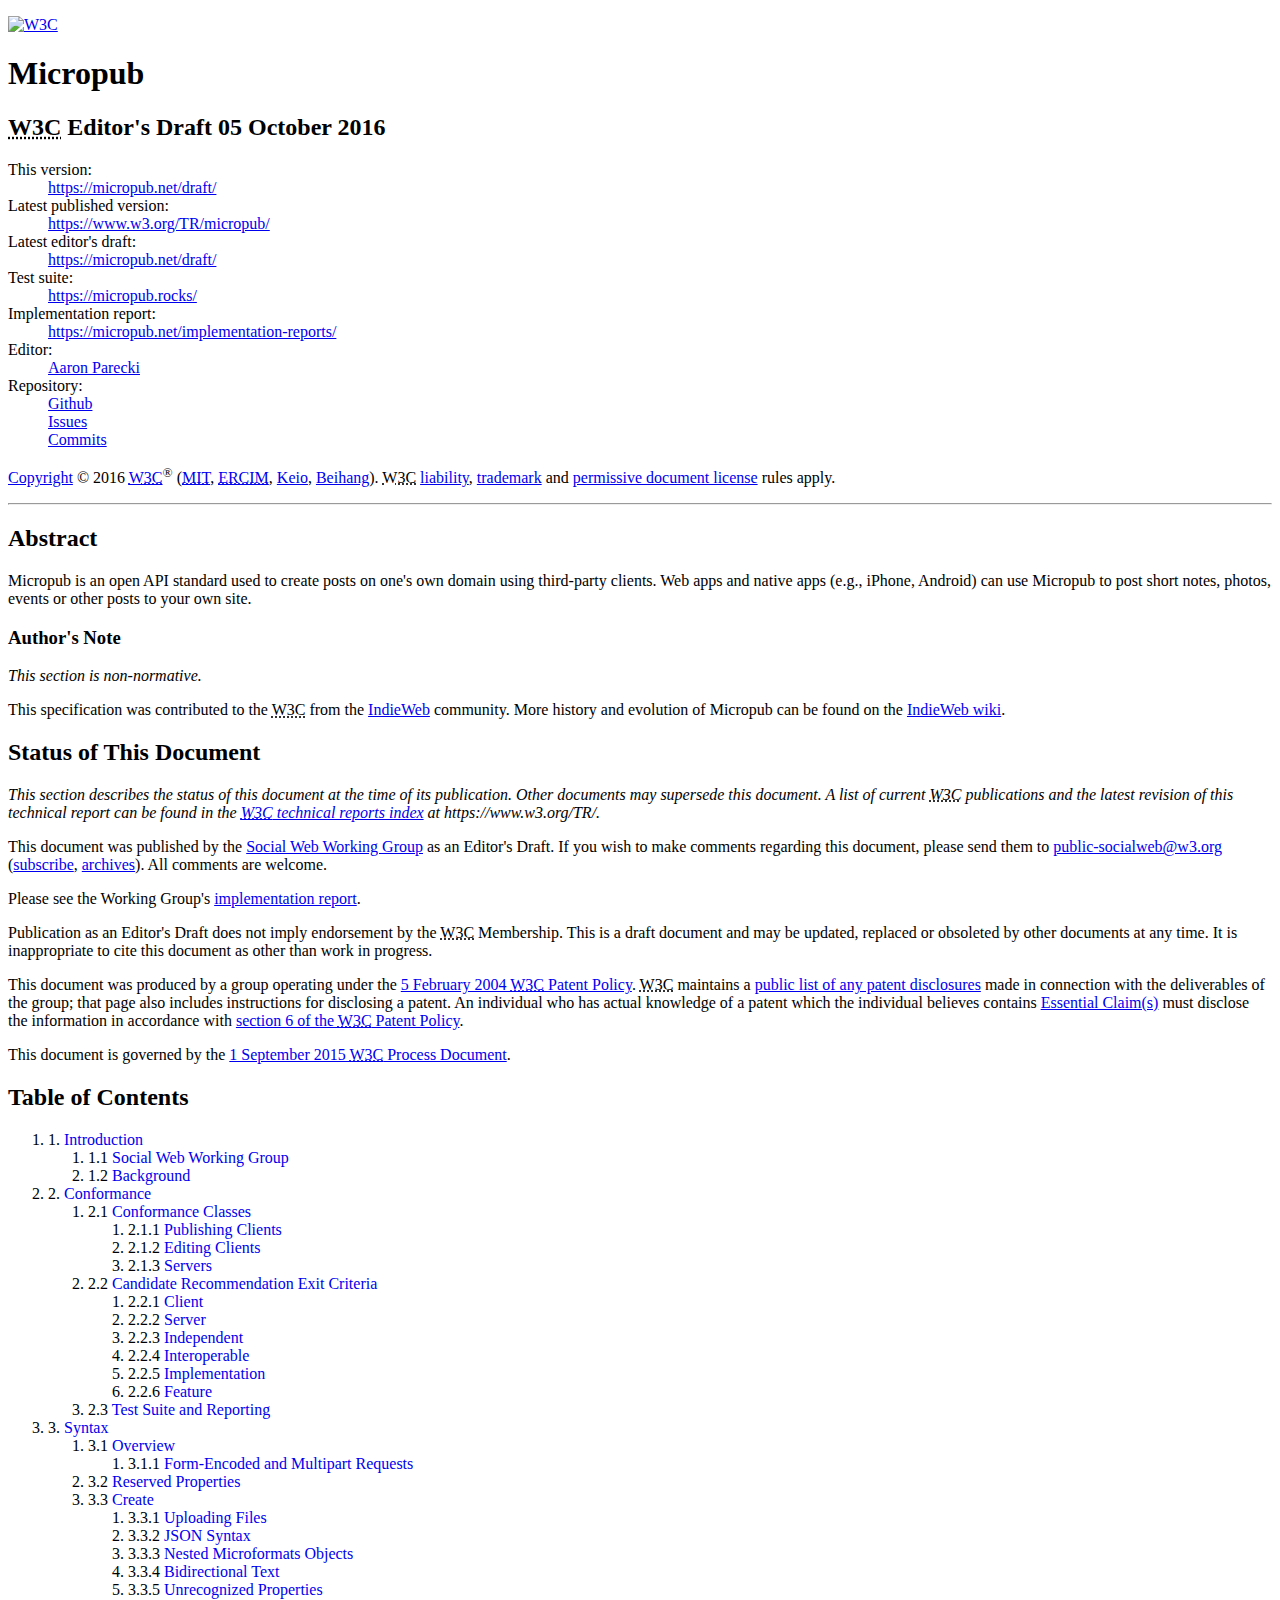
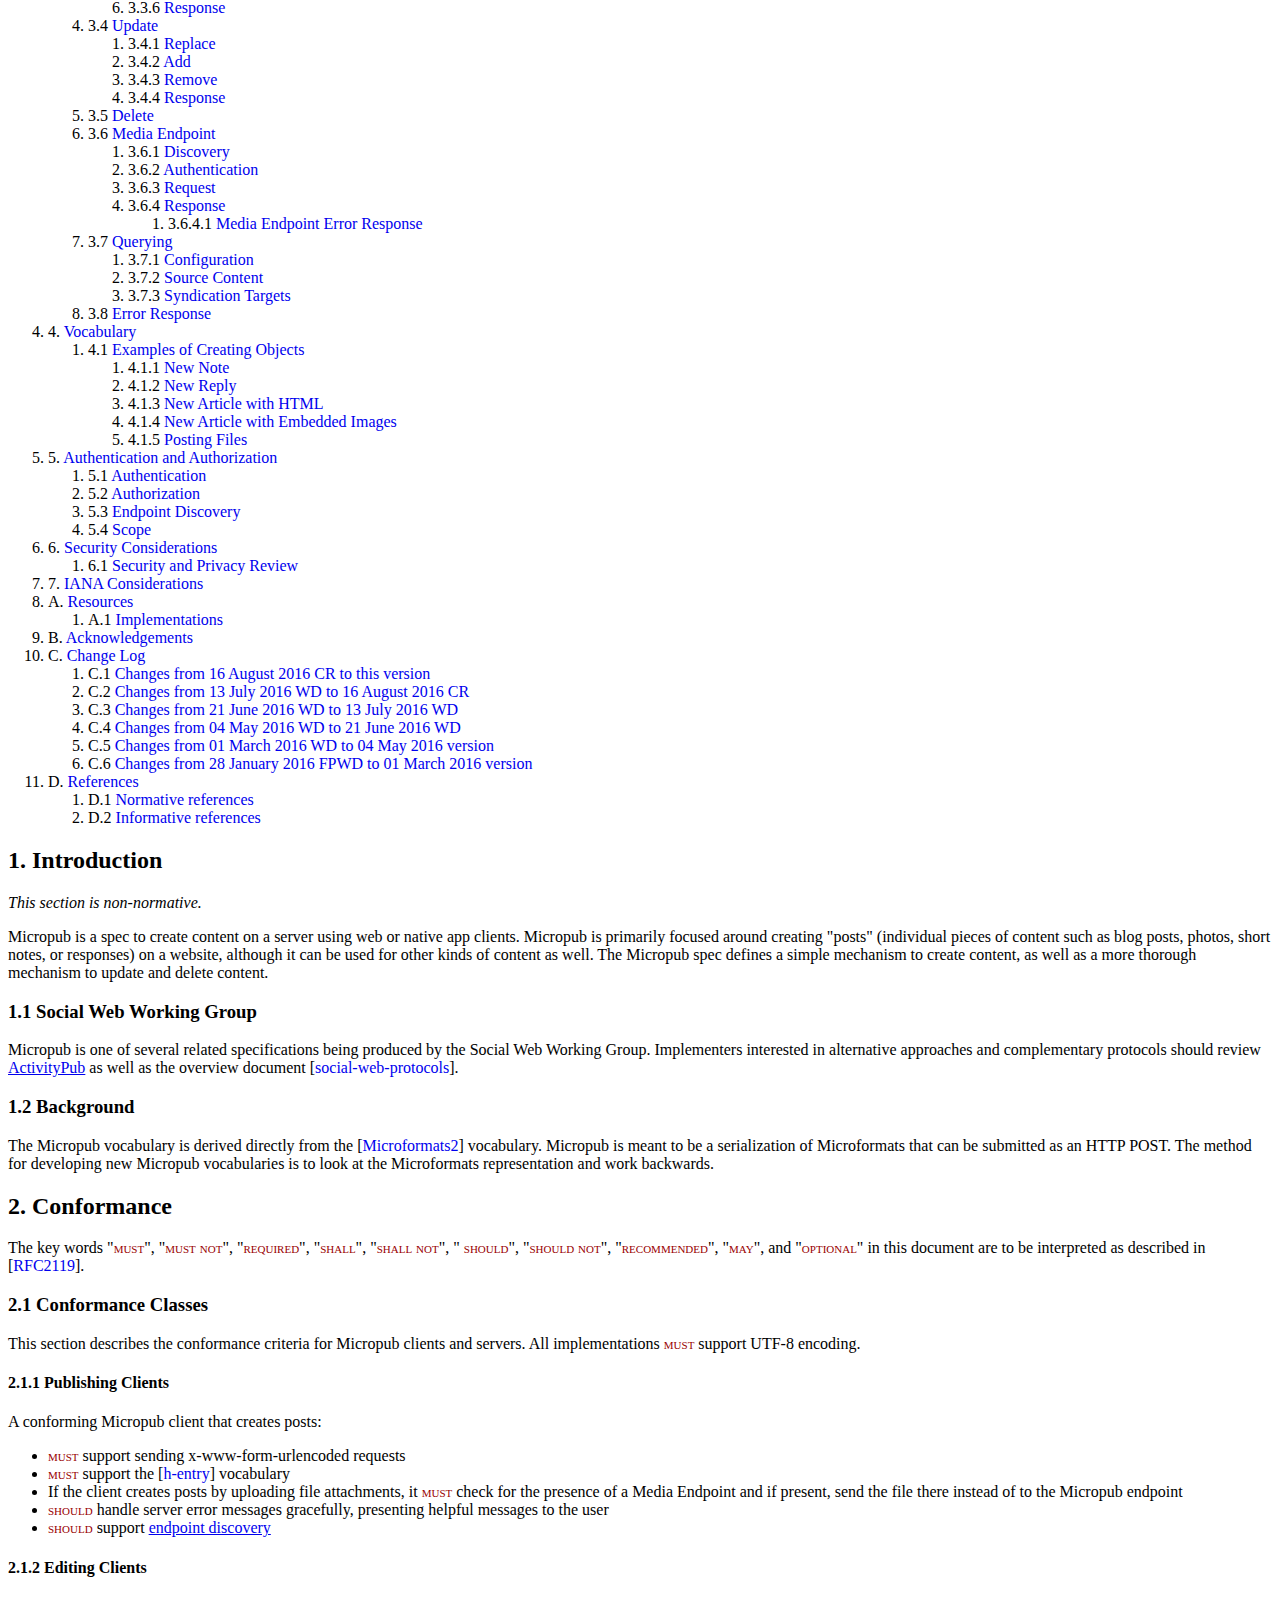
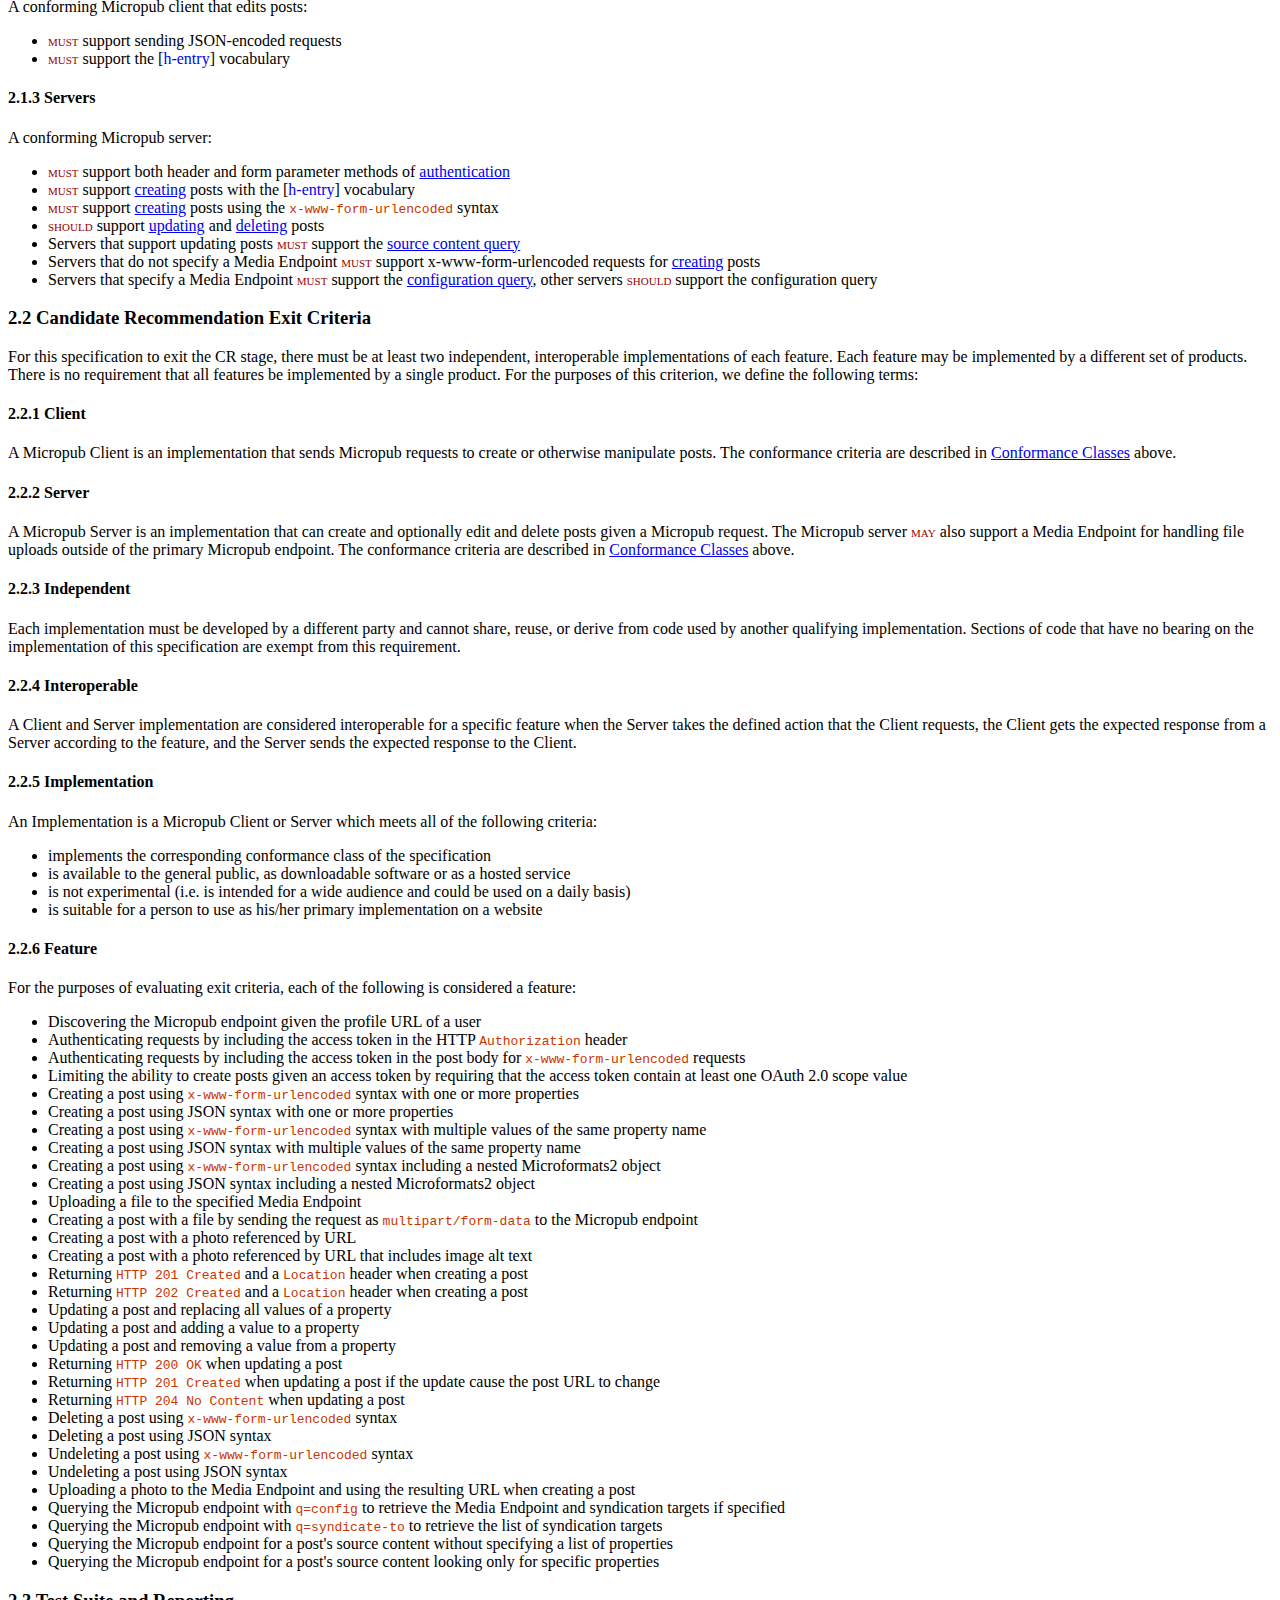
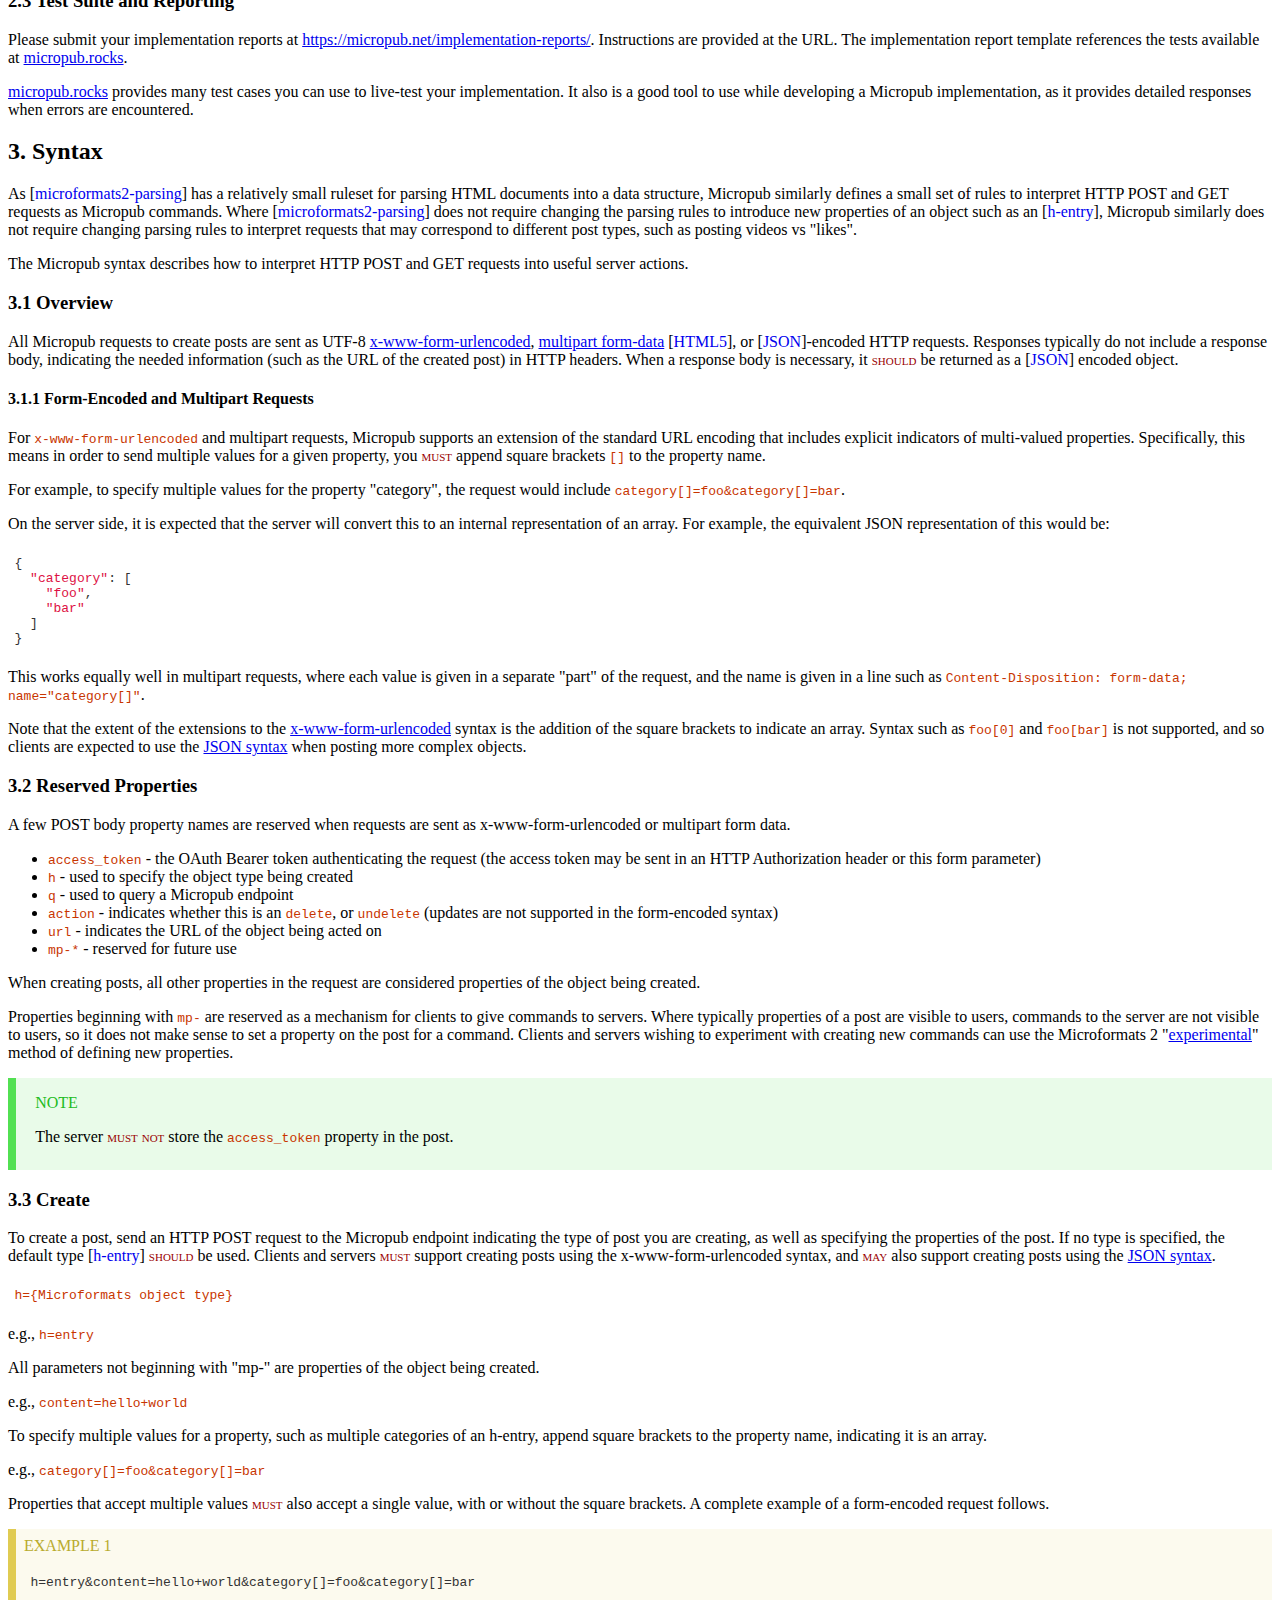
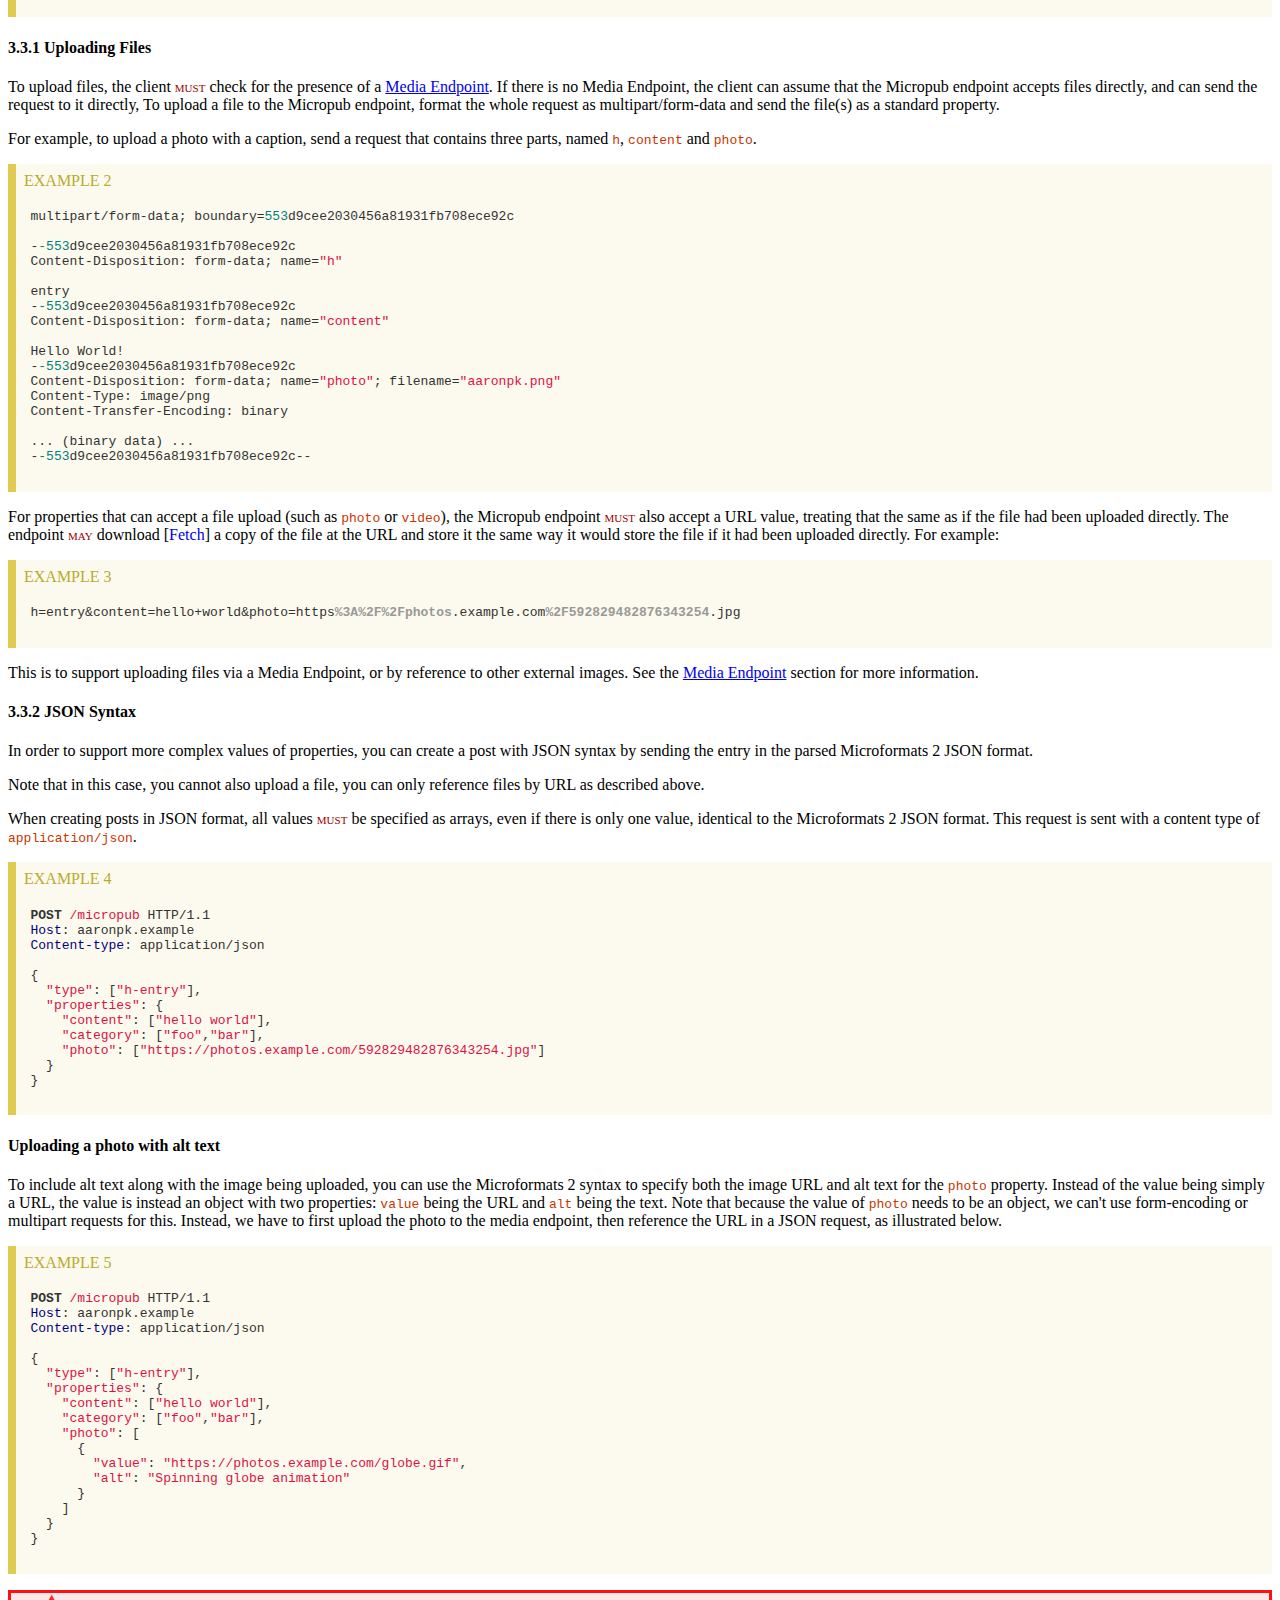
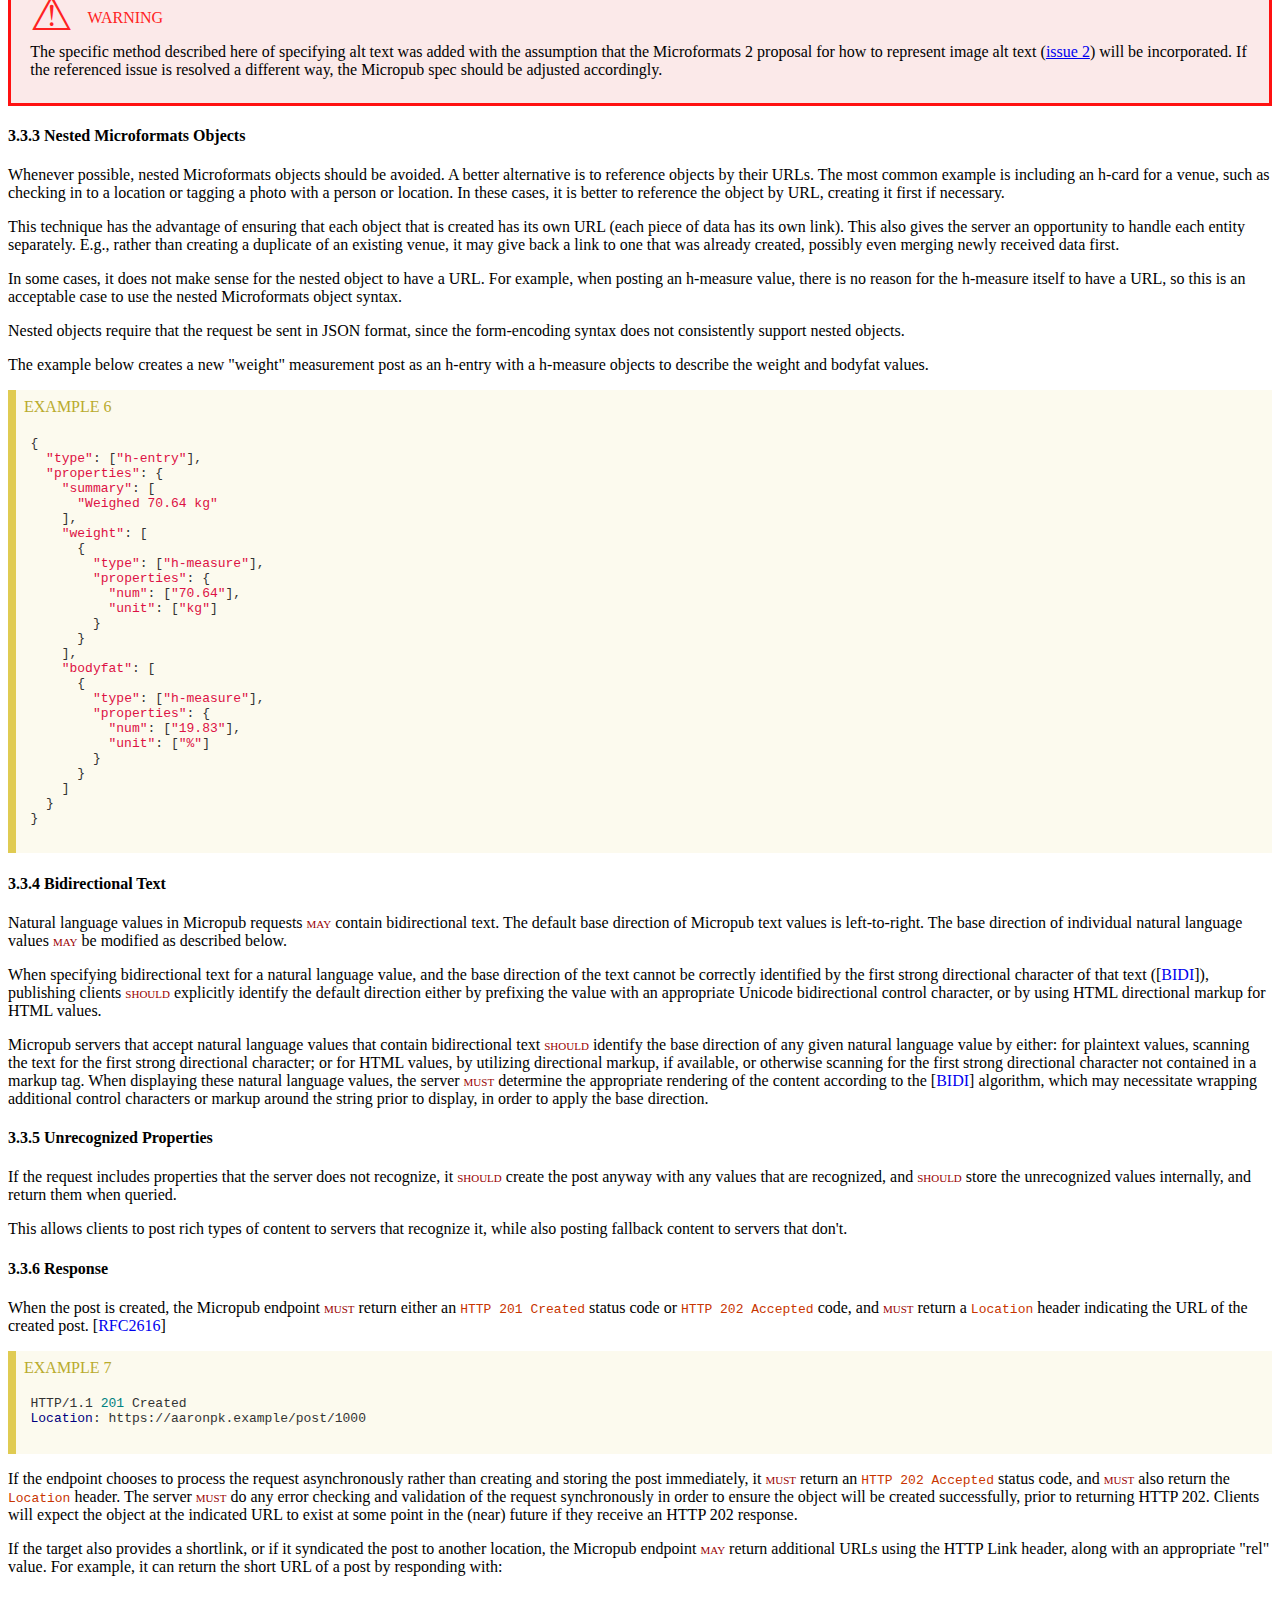
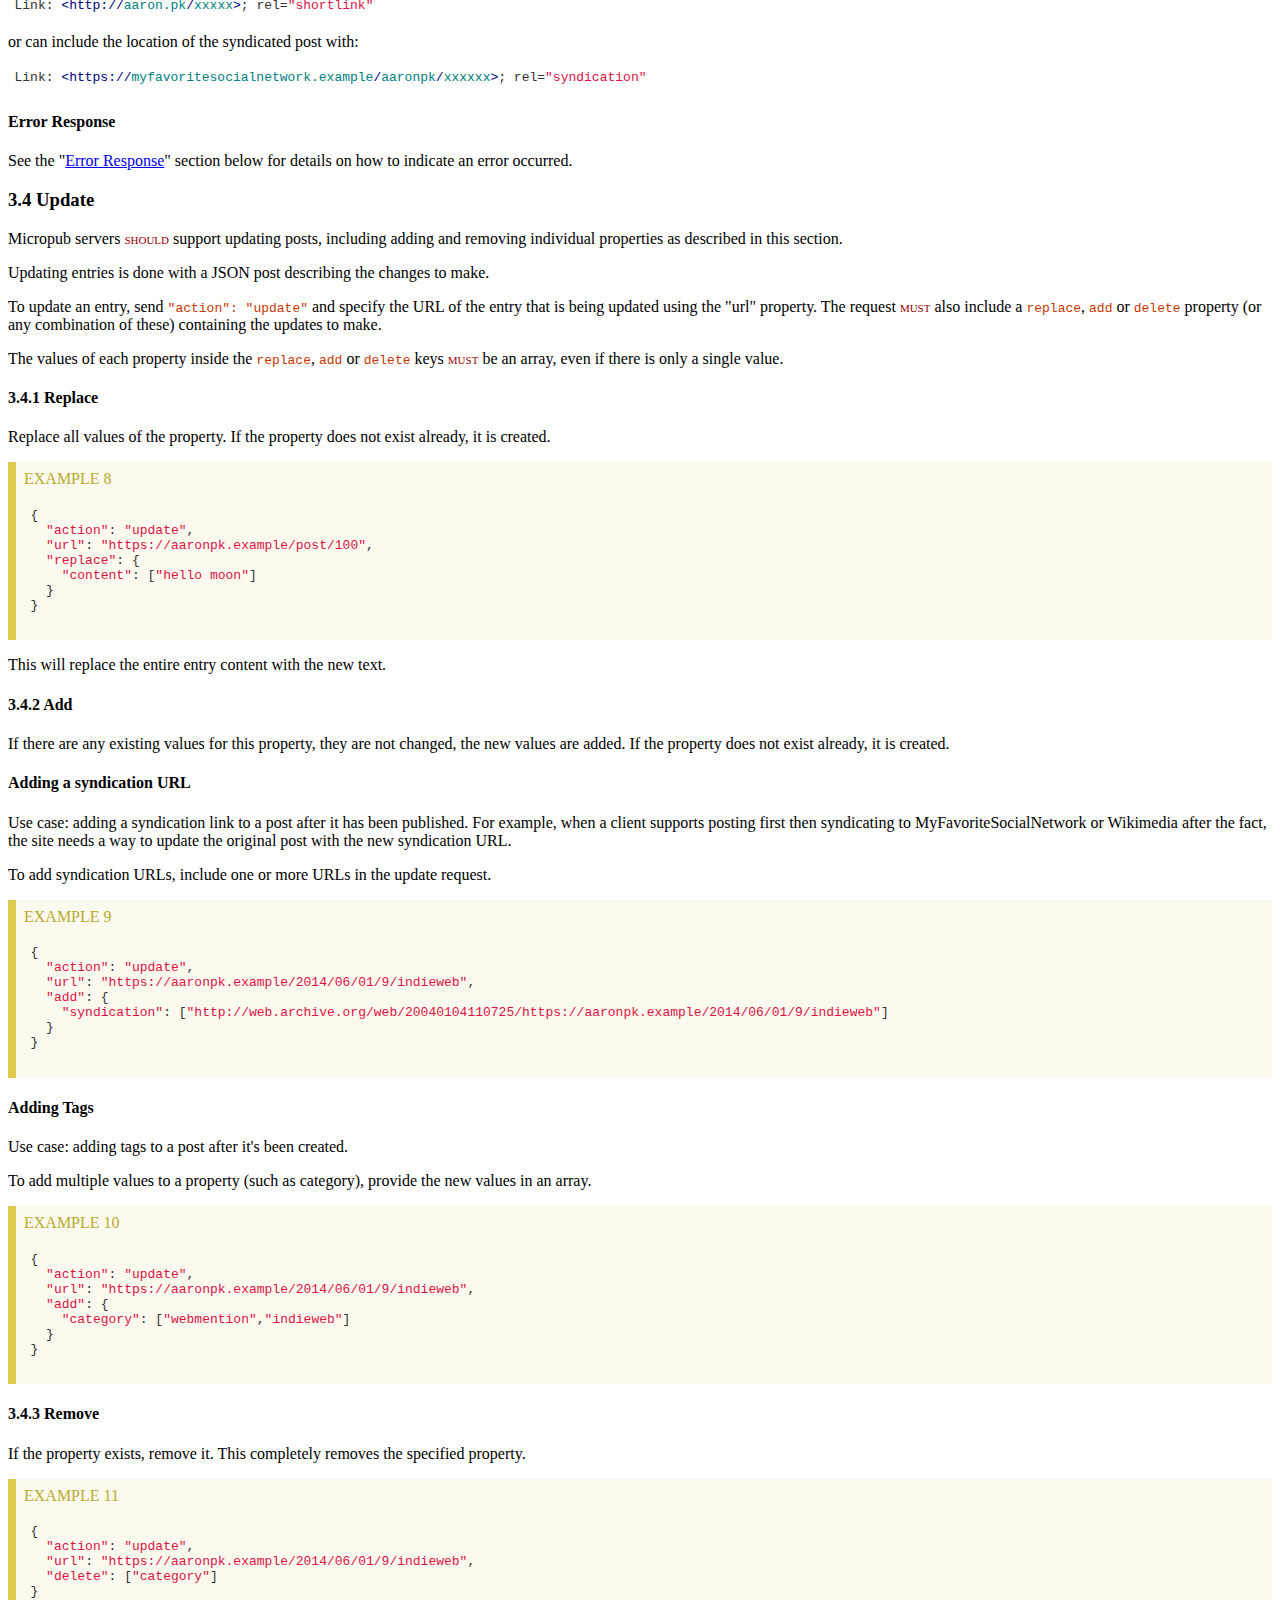
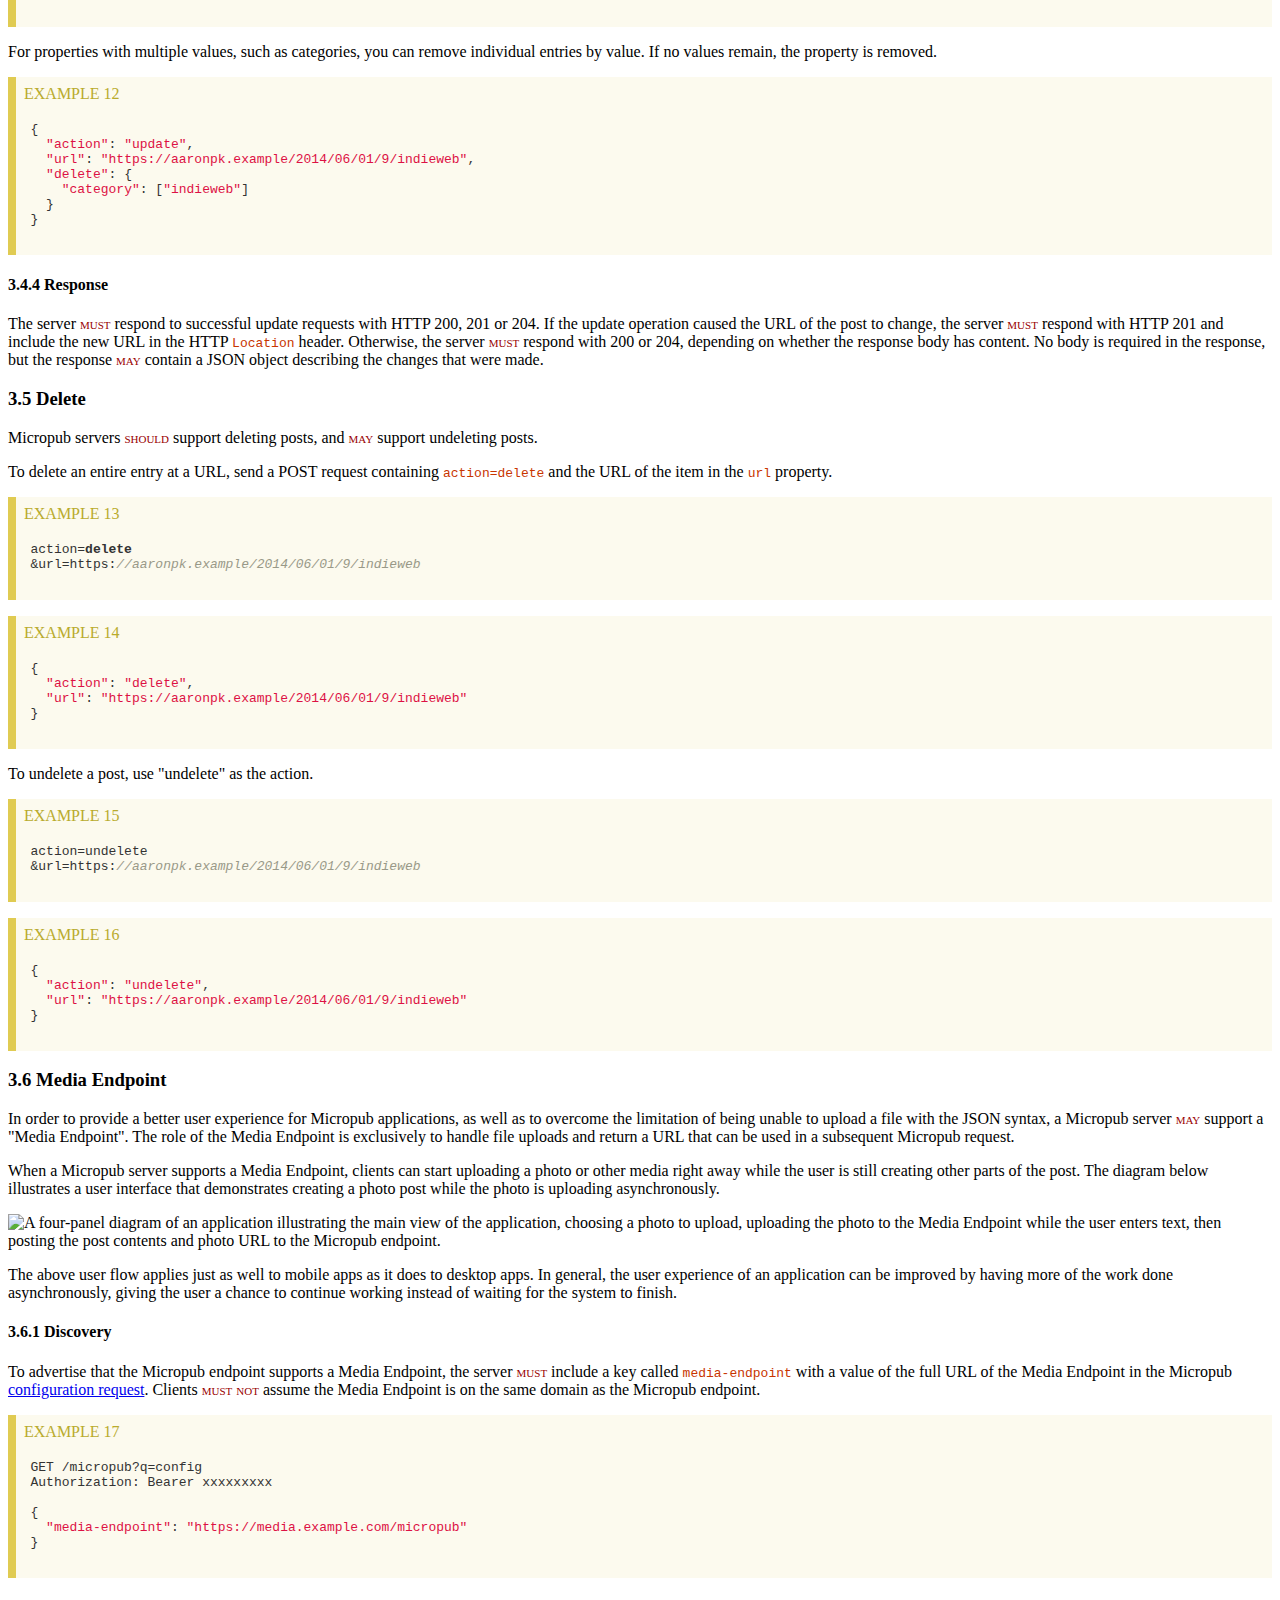
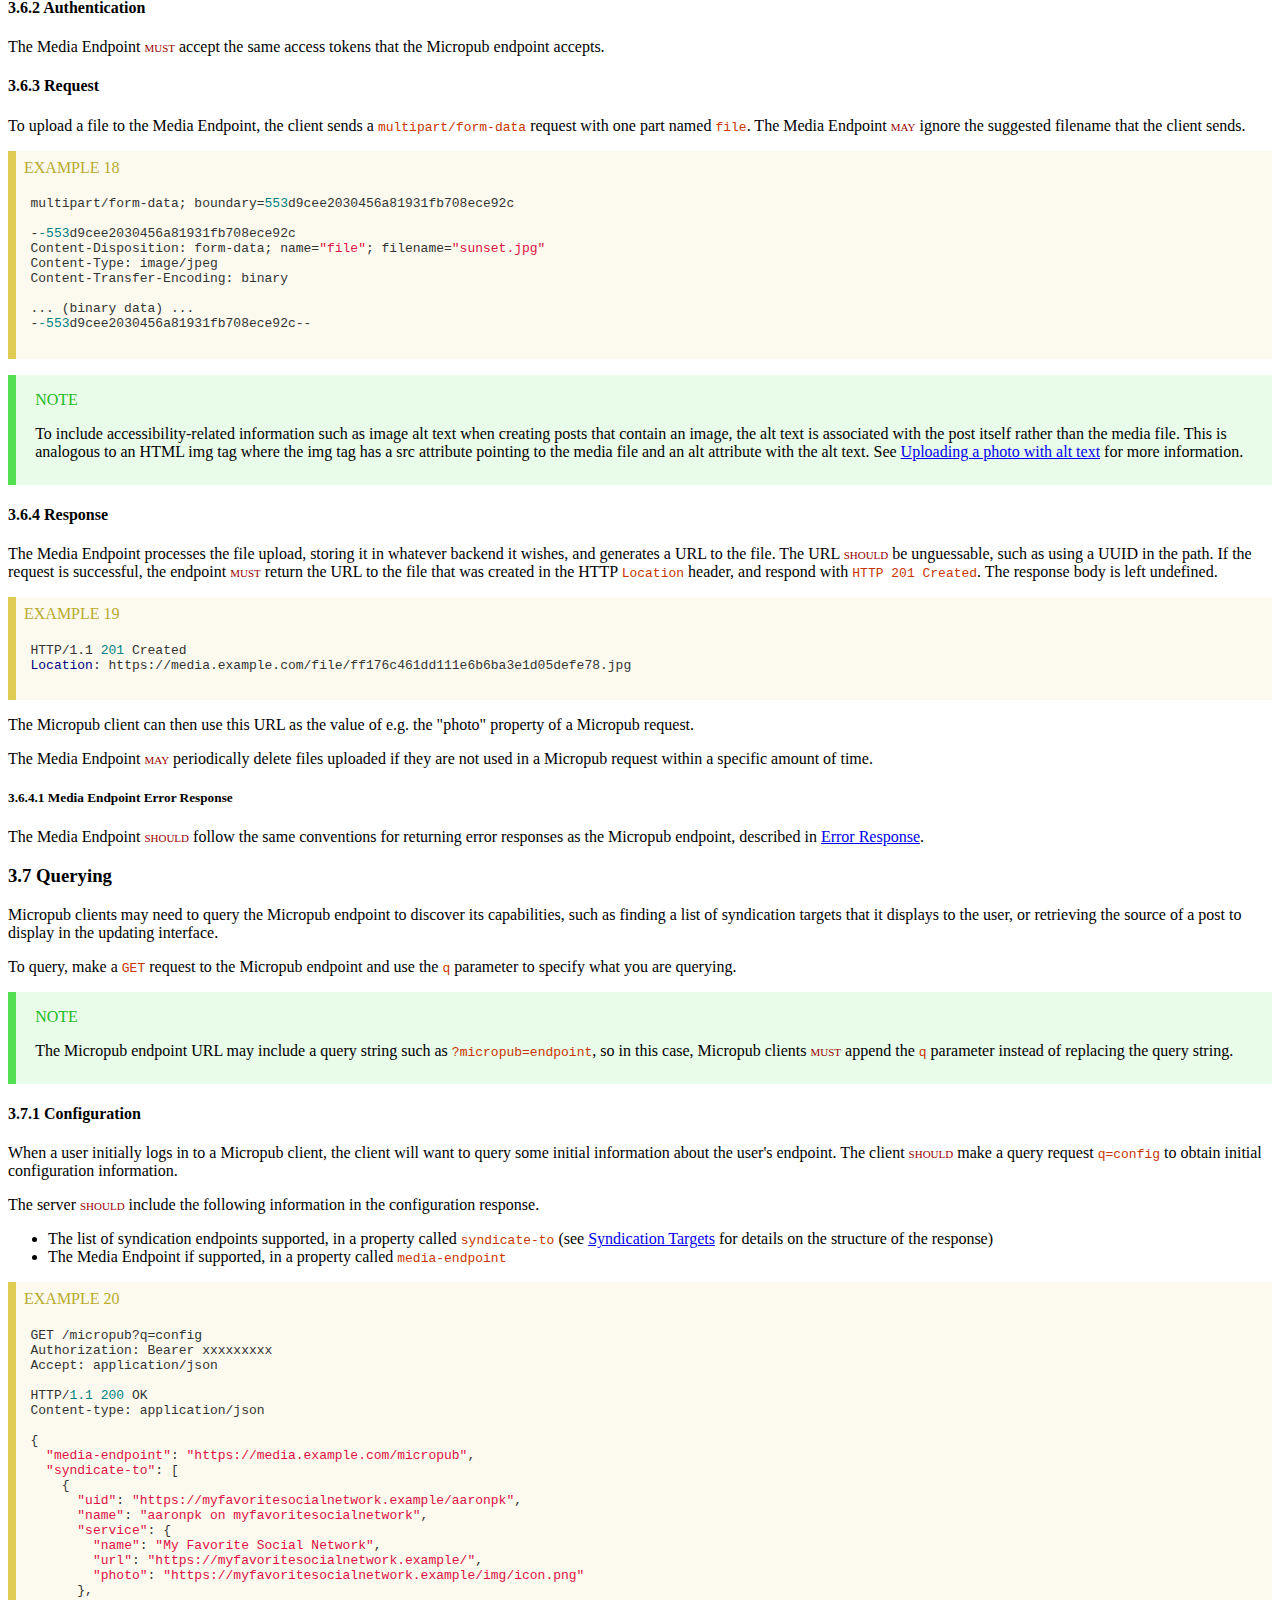
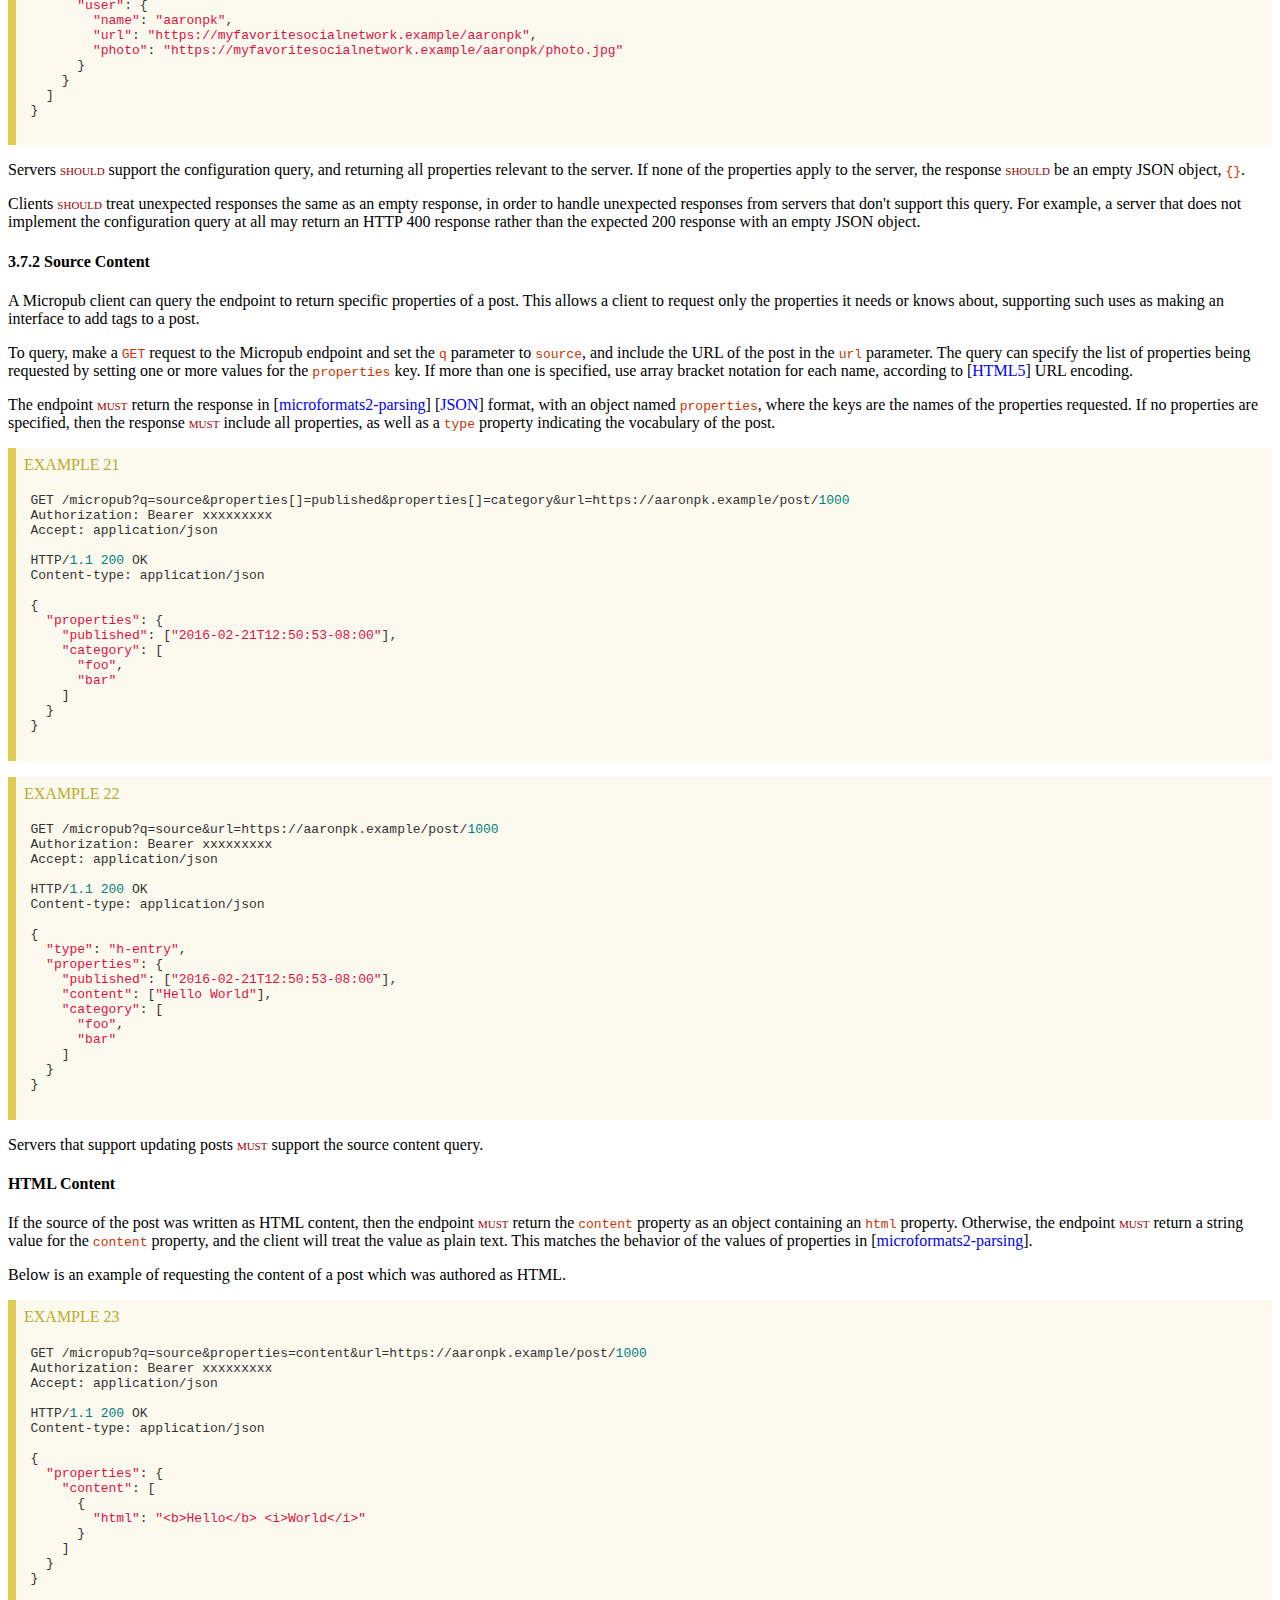
==== commit fe8cf5dc: "clarify `[]` are required for multiple values" ====
--- a/draft/index.html
+++ b/draft/index.html
@@ -193,10 +193,10 @@
       margin-bottom: 1em;
     }
     
-    .note> p:first-child,
-    .ednote> p:first-child,
-    .issue> p:first-child,
-    .warning> p:first-child {
+    .note>p:first-child,
+    .ednote>p:first-child,
+    .issue>p:first-child,
+    .warning>p:first-child {
       margin-top: 0
     }
     
@@ -383,11 +383,11 @@
     }
     /* --- DL --- */
     
-    .section dd> p:first-child {
+    .section dd>p:first-child {
       margin-top: 0;
     }
     
-    .section dd> p:last-child {
+    .section dd>p:last-child {
       margin-bottom: 0;
     }
     
@@ -418,19 +418,19 @@
   <link rel="webmention" href="https://webmention.io/w3c/webmention">
   <link rel="stylesheet" href="https://www.w3.org/StyleSheets/TR/2016/W3C-ED">
   <!--[if lt IE 9]><script src='https://www.w3.org/2008/site/js/html5shiv.js'></script><![endif]-->
-  <meta name="generator" content="ReSpec 5.0.0">
+  <meta name="generator" content="ReSpec 5.0.4">
   <script id="initialUserConfig" type="application/json">
     {
       "useExperimentalStyles": true,
-      "publishDate": "2016-09-19",
+      "publishDate": "2016-10-05",
       "specStatus": "ED",
       "previousMaturity": "CR",
       "previousPublishDate": "2016-08-16",
       "crEnd": "2016-09-10",
       "shortName": "micropub",
-      "edDraftURI": "http://micropub.net/draft/",
+      "edDraftURI": "https://micropub.net/draft/",
       "testSuiteURI": "https://micropub.rocks/",
-      "implementationReportURI": "http://micropub.net/implementation-reports/",
+      "implementationReportURI": "https://micropub.net/implementation-reports/",
       "editors": [
       {
         "name": "Aaron Parecki",
@@ -551,18 +551,18 @@
       <a class="logo" href="https://www.w3.org/"><img width="72" height="48" src="https://www.w3.org/StyleSheets/TR/2016/logos/W3C" alt="W3C"></a>
     </p>
     <h1 class="title p-name" id="title" property="dcterms:title">Micropub</h1>
-    <h2 id="w3c-editor-s-draft-19-september-2016"><abbr title="World Wide Web Consortium">W3C</abbr> Editor's Draft <time property="dcterms:issued" class="dt-published" datetime="2016-09-19">19 September 2016</time></h2>
+    <h2 id="w3c-editor-s-draft-05-october-2016"><abbr title="World Wide Web Consortium">W3C</abbr> Editor's Draft <time property="dcterms:issued" class="dt-published" datetime="2016-10-05">05 October 2016</time></h2>
     <dl>
       <dt>This version:</dt>
-      <dd><a class="u-url" href="http://micropub.net/draft/">http://micropub.net/draft/</a></dd>
+      <dd><a class="u-url" href="https://micropub.net/draft/">https://micropub.net/draft/</a></dd>
       <dt>Latest published version:</dt>
       <dd><a href="https://www.w3.org/TR/micropub/">https://www.w3.org/TR/micropub/</a></dd>
       <dt>Latest editor's draft:</dt>
-      <dd><a href="http://micropub.net/draft/">http://micropub.net/draft/</a></dd>
+      <dd><a href="https://micropub.net/draft/">https://micropub.net/draft/</a></dd>
       <dt>Test suite:</dt>
       <dd><a href="https://micropub.rocks/">https://micropub.rocks/</a></dd>
       <dt>Implementation report:</dt>
-      <dd><a href="http://micropub.net/implementation-reports/">http://micropub.net/implementation-reports/</a></dd>
+      <dd><a href="https://micropub.net/implementation-reports/">https://micropub.net/implementation-reports/</a></dd>
       <dt>Editor:</dt>
       <dd class="p-author h-card vcard" property="bibo:editor" resource="_:editor0" data-editor-id="59996"><span property="rdf:first" typeof="foaf:Person"><meta property="foaf:name" content="Aaron Parecki"><a class="u-url url p-name fn" property="foaf:homepage" href="https://aaronparecki.com/">Aaron Parecki</a></span>
         <span property="rdf:rest" resource="rdf:nil"></span>
@@ -626,7 +626,7 @@
       <a href="https://lists.w3.org/Archives/Public/public-socialweb/">archives</a>). All comments are welcome.
     </p>
     <p>
-      Please see the Working Group's <a href="http://micropub.net/implementation-reports/">implementation
+      Please see the Working Group's <a href="https://micropub.net/implementation-reports/">implementation
               report</a>.
     </p>
     <p>
@@ -680,7 +680,11 @@
       </li>
       <li class="tocline"><a href="#syntax" class="tocxref"><span class="secno">3. </span>Syntax</a>
         <ol class="toc">
-          <li class="tocline"><a href="#overview" class="tocxref"><span class="secno">3.1 </span>Overview</a></li>
+          <li class="tocline"><a href="#overview" class="tocxref"><span class="secno">3.1 </span>Overview</a>
+            <ol class="toc">
+              <li class="tocline"><a href="#form-encoded-and-multipart-requests" class="tocxref"><span class="secno">3.1.1 </span>Form-Encoded and Multipart Requests</a></li>
+            </ol>
+          </li>
           <li class="tocline"><a href="#reserved-properties" class="tocxref"><span class="secno">3.2 </span>Reserved Properties</a></li>
           <li class="tocline"><a href="#create" class="tocxref"><span class="secno">3.3 </span>Create</a>
             <ol class="toc">
@@ -706,7 +710,11 @@
               <li class="tocline"><a href="#discovery" class="tocxref"><span class="secno">3.6.1 </span>Discovery</a></li>
               <li class="tocline"><a href="#authentication" class="tocxref"><span class="secno">3.6.2 </span>Authentication</a></li>
               <li class="tocline"><a href="#request" class="tocxref"><span class="secno">3.6.3 </span>Request</a></li>
-              <li class="tocline"><a href="#response-2" class="tocxref"><span class="secno">3.6.4 </span>Response</a></li>
+              <li class="tocline"><a href="#response-2" class="tocxref"><span class="secno">3.6.4 </span>Response</a>
+                <ol class="toc">
+                  <li class="tocline"><a href="#media-endpoint-error-response" class="tocxref"><span class="secno">3.6.4.1 </span>Media Endpoint Error Response</a></li>
+                </ol>
+              </li>
             </ol>
           </li>
           <li class="tocline"><a href="#querying" class="tocxref"><span class="secno">3.7 </span>Querying</a>
@@ -740,7 +748,12 @@
           <li class="tocline"><a href="#scope" class="tocxref"><span class="secno">5.4 </span>Scope</a></li>
         </ol>
       </li>
-      <li class="tocline"><a href="#iana-considerations" class="tocxref"><span class="secno">6. </span>IANA Considerations</a></li>
+      <li class="tocline"><a href="#security-considerations" class="tocxref"><span class="secno">6. </span>Security Considerations</a>
+        <ol class="toc">
+          <li class="tocline"><a href="#security-and-privacy-review" class="tocxref"><span class="secno">6.1 </span>Security and Privacy Review</a></li>
+        </ol>
+      </li>
+      <li class="tocline"><a href="#iana-considerations" class="tocxref"><span class="secno">7. </span>IANA Considerations</a></li>
       <li class="tocline"><a href="#resources" class="tocxref"><span class="secno">A. </span>Resources</a>
         <ol class="toc">
           <li class="tocline"><a href="#implementations" class="tocxref"><span class="secno">A.1 </span>Implementations</a></li>
@@ -770,19 +783,22 @@
 
   <section class="informative" id="introduction" typeof="bibo:Chapter" resource="#introduction" property="bibo:hasPart">
     <!--OddPage-->
-    <h2 id="h-introduction" resource="#h-introduction"><span property="xhv:role" resource="xhv:heading"><span class="secno">1. </span>Introduction</span></h2>
+    <h2 id="h-introduction" resource="#h-introduction"><span property="xhv:role" resource="xhv:heading"><span class="secno">1. </span>Introduction</span>
+    </h2>
     <p><em>This section is non-normative.</em></p>
 
     <p>Micropub is a spec to create content on a server using web or native app clients. Micropub is primarily focused around creating "posts" (individual pieces of content such as blog posts, photos, short notes, or responses) on a website, although it can be used for other kinds of content as well. The Micropub spec defines a simple mechanism to create content, as well as a more thorough mechanism to update and delete content.</p>
 
     <section id="social-web-working-group" typeof="bibo:Chapter" resource="#social-web-working-group" property="bibo:hasPart">
-      <h3 id="h-social-web-working-group" resource="#h-social-web-working-group"><span property="xhv:role" resource="xhv:heading"><span class="secno">1.1 </span>Social Web Working Group</span></h3>
-
-      <p>Micropub is one of two client APIs being produced by the Social Web Working Group with slightly different use cases and approaches. Interested implementers should check out and review the other approach, <a href="https://www.w3.org/TR/activitypub/">ActivityPub</a>, as well.</p>
+      <h3 id="h-social-web-working-group" resource="#h-social-web-working-group"><span property="xhv:role" resource="xhv:heading"><span class="secno">1.1 </span>Social Web Working Group</span>
+      </h3>
+
+      <p>Micropub is one of several related specifications being produced by the Social Web Working Group. Implementers interested in alternative approaches and complementary protocols should review <a href="https://www.w3.org/TR/activitypub/">ActivityPub</a> as well as the overview document [<cite><a class="bibref" href="#bib-social-web-protocols">social-web-protocols</a></cite>].</p>
     </section>
 
     <section id="background" typeof="bibo:Chapter" resource="#background" property="bibo:hasPart">
-      <h3 id="h-background" resource="#h-background"><span property="xhv:role" resource="xhv:heading"><span class="secno">1.2 </span>Background</span></h3>
+      <h3 id="h-background" resource="#h-background"><span property="xhv:role" resource="xhv:heading"><span class="secno">1.2 </span>Background</span>
+      </h3>
 
       <p>The Micropub vocabulary is derived directly from the [<cite><a class="bibref" href="#bib-Microformats2">Microformats2</a></cite>] vocabulary. Micropub is meant to be a serialization of Microformats that can be submitted as an HTTP POST. The method for developing new Micropub vocabularies is to look at the Microformats representation and work backwards.</p>
     </section>
@@ -791,18 +807,21 @@
 
   <section id="conformance" typeof="bibo:Chapter" resource="#conformance" property="bibo:hasPart">
     <!--OddPage-->
-    <h2 id="h-conformance" resource="#h-conformance"><span property="xhv:role" resource="xhv:heading"><span class="secno">2. </span>Conformance</span></h2>
+    <h2 id="h-conformance" resource="#h-conformance"><span property="xhv:role" resource="xhv:heading"><span class="secno">2. </span>Conformance</span>
+    </h2>
 
     <p>The key words "<em class="rfc2119" title="MUST">MUST</em>", "<em class="rfc2119" title="MUST NOT">MUST NOT</em>", "<em class="rfc2119" title="REQUIRED">REQUIRED</em>", "<em class="rfc2119" title="SHALL">SHALL</em>", "<em class="rfc2119" title="SHALL NOT">SHALL NOT</em>", "
       <em class="rfc2119" title="SHOULD">SHOULD</em>", "<em class="rfc2119" title="SHOULD NOT">SHOULD NOT</em>", "<em class="rfc2119" title="RECOMMENDED">RECOMMENDED</em>", "<em class="rfc2119" title="MAY">MAY</em>", and "<em class="rfc2119" title="OPTIONAL">OPTIONAL</em>" in this document are to be interpreted as described in [<cite><a class="bibref" href="#bib-RFC2119">RFC2119</a></cite>].</p>
 
     <section id="conformance-classes" typeof="bibo:Chapter" resource="#conformance-classes" property="bibo:hasPart">
-      <h3 id="h-conformance-classes" resource="#h-conformance-classes"><span property="xhv:role" resource="xhv:heading"><span class="secno">2.1 </span>Conformance Classes</span></h3>
+      <h3 id="h-conformance-classes" resource="#h-conformance-classes"><span property="xhv:role" resource="xhv:heading"><span class="secno">2.1 </span>Conformance Classes</span>
+      </h3>
 
       <p>This section describes the conformance criteria for Micropub clients and servers. All implementations <em class="rfc2119" title="MUST">MUST</em> support UTF-8 encoding.</p>
 
       <section id="publishing-clients" typeof="bibo:Chapter" resource="#publishing-clients" property="bibo:hasPart">
-        <h4 id="h-publishing-clients" resource="#h-publishing-clients"><span property="xhv:role" resource="xhv:heading"><span class="secno">2.1.1 </span>Publishing Clients</span></h4>
+        <h4 id="h-publishing-clients" resource="#h-publishing-clients"><span property="xhv:role" resource="xhv:heading"><span class="secno">2.1.1 </span>Publishing Clients</span>
+        </h4>
 
         <p>A conforming Micropub client that creates posts:</p>
         <ul>
@@ -815,7 +834,8 @@
       </section>
 
       <section id="editing-clients" typeof="bibo:Chapter" resource="#editing-clients" property="bibo:hasPart">
-        <h4 id="h-editing-clients" resource="#h-editing-clients"><span property="xhv:role" resource="xhv:heading"><span class="secno">2.1.2 </span>Editing Clients</span></h4>
+        <h4 id="h-editing-clients" resource="#h-editing-clients"><span property="xhv:role" resource="xhv:heading"><span class="secno">2.1.2 </span>Editing Clients</span>
+        </h4>
 
         <p>A conforming Micropub client that edits posts:</p>
         <ul>
@@ -825,7 +845,8 @@
       </section>
 
       <section id="servers" typeof="bibo:Chapter" resource="#servers" property="bibo:hasPart">
-        <h4 id="h-servers" resource="#h-servers"><span property="xhv:role" resource="xhv:heading"><span class="secno">2.1.3 </span>Servers</span></h4>
+        <h4 id="h-servers" resource="#h-servers"><span property="xhv:role" resource="xhv:heading"><span class="secno">2.1.3 </span>Servers</span>
+        </h4>
 
         <p>A conforming Micropub server:</p>
         <ul>
@@ -842,36 +863,42 @@
     </section>
 
     <section id="candidate-recommendation-exit-criteria" typeof="bibo:Chapter" resource="#candidate-recommendation-exit-criteria" property="bibo:hasPart">
-      <h3 id="h-candidate-recommendation-exit-criteria" resource="#h-candidate-recommendation-exit-criteria"><span property="xhv:role" resource="xhv:heading"><span class="secno">2.2 </span>Candidate Recommendation Exit Criteria</span></h3>
+      <h3 id="h-candidate-recommendation-exit-criteria" resource="#h-candidate-recommendation-exit-criteria"><span property="xhv:role" resource="xhv:heading"><span class="secno">2.2 </span>Candidate Recommendation Exit Criteria</span>
+      </h3>
 
       <p>For this specification to exit the CR stage, there must be at least two independent, interoperable implementations of each feature. Each feature may be implemented by a different set of products. There is no requirement that all features be implemented by a single product. For the purposes of this criterion, we define the following terms:</p>
 
       <section id="client" typeof="bibo:Chapter" resource="#client" property="bibo:hasPart">
-        <h4 id="h-client" resource="#h-client"><span property="xhv:role" resource="xhv:heading"><span class="secno">2.2.1 </span>Client</span></h4>
+        <h4 id="h-client" resource="#h-client"><span property="xhv:role" resource="xhv:heading"><span class="secno">2.2.1 </span>Client</span>
+        </h4>
 
         <p>A Micropub Client is an implementation that sends Micropub requests to create or otherwise manipulate posts. The conformance criteria are described in <a href="#conformance-classes">Conformance Classes</a> above.</p>
       </section>
 
       <section id="server" typeof="bibo:Chapter" resource="#server" property="bibo:hasPart">
-        <h4 id="h-server" resource="#h-server"><span property="xhv:role" resource="xhv:heading"><span class="secno">2.2.2 </span>Server</span></h4>
+        <h4 id="h-server" resource="#h-server"><span property="xhv:role" resource="xhv:heading"><span class="secno">2.2.2 </span>Server</span>
+        </h4>
 
         <p>A Micropub Server is an implementation that can create and optionally edit and delete posts given a Micropub request. The Micropub server <em class="rfc2119" title="MAY">MAY</em> also support a Media Endpoint for handling file uploads outside of the primary Micropub endpoint. The conformance criteria are described in <a href="#conformance-classes">Conformance Classes</a> above.</p>
       </section>
 
       <section id="independent" typeof="bibo:Chapter" resource="#independent" property="bibo:hasPart">
-        <h4 id="h-independent" resource="#h-independent"><span property="xhv:role" resource="xhv:heading"><span class="secno">2.2.3 </span>Independent</span></h4>
+        <h4 id="h-independent" resource="#h-independent"><span property="xhv:role" resource="xhv:heading"><span class="secno">2.2.3 </span>Independent</span>
+        </h4>
 
         <p>Each implementation must be developed by a different party and cannot share, reuse, or derive from code used by another qualifying implementation. Sections of code that have no bearing on the implementation of this specification are exempt from this requirement.</p>
       </section>
 
       <section id="interoperable" typeof="bibo:Chapter" resource="#interoperable" property="bibo:hasPart">
-        <h4 id="h-interoperable" resource="#h-interoperable"><span property="xhv:role" resource="xhv:heading"><span class="secno">2.2.4 </span>Interoperable</span></h4>
+        <h4 id="h-interoperable" resource="#h-interoperable"><span property="xhv:role" resource="xhv:heading"><span class="secno">2.2.4 </span>Interoperable</span>
+        </h4>
 
         <p>A Client and Server implementation are considered interoperable for a specific feature when the Server takes the defined action that the Client requests, the Client gets the expected response from a Server according to the feature, and the Server sends the expected response to the Client.</p>
       </section>
 
       <section id="implementation" typeof="bibo:Chapter" resource="#implementation" property="bibo:hasPart">
-        <h4 id="h-implementation" resource="#h-implementation"><span property="xhv:role" resource="xhv:heading"><span class="secno">2.2.5 </span>Implementation</span></h4>
+        <h4 id="h-implementation" resource="#h-implementation"><span property="xhv:role" resource="xhv:heading"><span class="secno">2.2.5 </span>Implementation</span>
+        </h4>
 
         <p>An Implementation is a Micropub Client or Server which meets all of the following criteria:</p>
 
@@ -884,7 +911,8 @@
       </section>
 
       <section id="feature" typeof="bibo:Chapter" resource="#feature" property="bibo:hasPart">
-        <h4 id="h-feature" resource="#h-feature"><span property="xhv:role" resource="xhv:heading"><span class="secno">2.2.6 </span>Feature</span></h4>
+        <h4 id="h-feature" resource="#h-feature"><span property="xhv:role" resource="xhv:heading"><span class="secno">2.2.6 </span>Feature</span>
+        </h4>
 
         <p>For the purposes of evaluating exit criteria, each of the following is considered a feature:</p>
 
@@ -926,9 +954,10 @@
     </section>
 
     <section id="test-suite-and-reporting" typeof="bibo:Chapter" resource="#test-suite-and-reporting" property="bibo:hasPart">
-      <h3 id="h-test-suite-and-reporting" resource="#h-test-suite-and-reporting"><span property="xhv:role" resource="xhv:heading"><span class="secno">2.3 </span>Test Suite and Reporting</span></h3>
-
-      <p>Please submit your implementation reports at <a href="http://micropub.net/implementation-reports/">http://micropub.net/implementation-reports/</a>. Instructions are provided at the URL. The implementation report template references the tests available at <a href="https://micropub.rocks/">micropub.rocks</a>.</p>
+      <h3 id="h-test-suite-and-reporting" resource="#h-test-suite-and-reporting"><span property="xhv:role" resource="xhv:heading"><span class="secno">2.3 </span>Test Suite and Reporting</span>
+      </h3>
+
+      <p>Please submit your implementation reports at <a href="https://micropub.net/implementation-reports/">https://micropub.net/implementation-reports/</a>. Instructions are provided at the URL. The implementation report template references the tests available at <a href="https://micropub.rocks/">micropub.rocks</a>.</p>
 
       <p><a href="https://micropub.rocks/">micropub.rocks</a> provides many test cases you can use to live-test your implementation. It also is a good tool to use while developing a Micropub implementation, as it provides detailed responses when errors are encountered.</p>
     </section>
@@ -938,22 +967,49 @@
 
   <section id="syntax" typeof="bibo:Chapter" resource="#syntax" property="bibo:hasPart">
     <!--OddPage-->
-    <h2 id="h-syntax" resource="#h-syntax"><span property="xhv:role" resource="xhv:heading"><span class="secno">3. </span>Syntax</span></h2>
+    <h2 id="h-syntax" resource="#h-syntax"><span property="xhv:role" resource="xhv:heading"><span class="secno">3. </span>Syntax</span>
+    </h2>
 
     <p>As [<cite><a class="bibref" href="#bib-microformats2-parsing">microformats2-parsing</a></cite>] has a relatively small ruleset for parsing HTML documents into a data structure, Micropub similarly defines a small set of rules to interpret HTTP POST and GET requests as Micropub commands. Where [<cite><a class="bibref" href="#bib-microformats2-parsing">microformats2-parsing</a></cite>] does not require changing the parsing rules to introduce new properties of an object such as an [<cite><a class="bibref" href="#bib-h-entry">h-entry</a></cite>], Micropub similarly does not require changing parsing rules to interpret requests that may correspond to different post types, such as posting videos vs "likes".
     </p>
     <p>The Micropub syntax describes how to interpret HTTP POST and GET requests into useful server actions.</p>
 
     <section id="overview" typeof="bibo:Chapter" resource="#overview" property="bibo:hasPart">
-      <h3 id="h-overview" resource="#h-overview"><span property="xhv:role" resource="xhv:heading"><span class="secno">3.1 </span>Overview</span></h3>
+      <h3 id="h-overview" resource="#h-overview"><span property="xhv:role" resource="xhv:heading"><span class="secno">3.1 </span>Overview</span>
+      </h3>
 
       <p>All Micropub requests to create posts are sent as UTF-8
         <a href="https://www.w3.org/TR/html5/forms.html#url-encoded-form-data">x-www-form-urlencoded</a>,
         <a href="https://www.w3.org/TR/html5/forms.html#multipart-form-data">multipart form-data</a> [<cite><a class="bibref" href="#bib-HTML5">HTML5</a></cite>], or [<cite><a class="bibref" href="#bib-JSON">JSON</a></cite>]-encoded HTTP requests. Responses typically do not include a response body, indicating the needed information (such as the URL of the created post) in HTTP headers. When a response body is necessary, it <em class="rfc2119" title="SHOULD">SHOULD</em> be returned as a [<cite><a class="bibref" href="#bib-JSON">JSON</a></cite>] encoded object.</p>
+
+      <section id="form-encoded-and-multipart-requests" typeof="bibo:Chapter" resource="#form-encoded-and-multipart-requests" property="bibo:hasPart">
+        <h4 id="h-form-encoded-and-multipart-requests" resource="#h-form-encoded-and-multipart-requests"><span property="xhv:role" resource="xhv:heading"><span class="secno">3.1.1 </span>Form-Encoded and Multipart Requests</span>
+        </h4>
+
+        <p>For <code>x-www-form-urlencoded</code> and multipart requests, Micropub supports an extension of the standard URL encoding that includes explicit indicators of multi-valued properties. Specifically, this means in order to send multiple values for a given property, you <em class="rfc2119" title="MUST">MUST</em> append square brackets <code>[]</code> to the property name.</p>
+
+        <p>For example, to specify multiple values for the property "category", the request would include <code>category[]=foo&amp;category[]=bar</code>.</p>
+
+        <p>On the server side, it is expected that the server will convert this to an internal representation of an array. For example, the equivalent JSON representation of this would be:
+        </p><pre class="hljs xquery">{
+  <span class="hljs-string">"category"</span>: [
+    <span class="hljs-string">"foo"</span>,
+    <span class="hljs-string">"bar"</span>
+  ]
+}</pre>
+        <p></p>
+
+        <p>This works equally well in multipart requests, where each value is given in a separate "part" of the request, and the name is given in a line such as <code>Content-Disposition: form-data; name="category[]"</code>.</p>
+
+        <p>Note that the extent of the extensions to the <a href="https://www.w3.org/TR/html5/forms.html#url-encoded-form-data">x-www-form-urlencoded</a> syntax is the addition of the square brackets to indicate an array. Syntax such as <code>foo[0]</code> and <code>foo[bar]</code> is not supported, and so clients are expected to use the <a href="#json-syntax">JSON syntax</a> when posting more complex objects.
+
+        </p>
+      </section>
     </section>
 
     <section id="reserved-properties" typeof="bibo:Chapter" resource="#reserved-properties" property="bibo:hasPart">
-      <h3 id="h-reserved-properties" resource="#h-reserved-properties"><span property="xhv:role" resource="xhv:heading"><span class="secno">3.2 </span>Reserved Properties</span></h3>
+      <h3 id="h-reserved-properties" resource="#h-reserved-properties"><span property="xhv:role" resource="xhv:heading"><span class="secno">3.2 </span>Reserved Properties</span>
+      </h3>
 
       <p>A few POST body property names are reserved when requests are sent as x-www-form-urlencoded or multipart form data.</p>
 
@@ -963,8 +1019,8 @@
         <li><code>access_token</code> - the OAuth Bearer token authenticating the request (the access token may be sent in an HTTP Authorization header or this form parameter)</li>
         <li><code>h</code> - used to specify the object type being created</li>
         <li><code>q</code> - used to query a Micropub endpoint</li>
-        <li><code>url</code> - indicates the URL of the object being changed</li>
-        <li><code>action</code> - indicates whether this is a <code>delete</code>, or <code>undelete</code></li>
+        <li><code>action</code> - indicates whether this is an <code>delete</code>, or <code>undelete</code> (updates are not supported in the form-encoded syntax)</li>
+        <li><code>url</code> - indicates the URL of the object being acted on</li>
         <li><code>mp-*</code> - reserved for future use</li>
       </ul>
       <p></p>
@@ -980,7 +1036,8 @@
     </section>
 
     <section id="create" typeof="bibo:Chapter" resource="#create" property="bibo:hasPart">
-      <h3 id="h-create" resource="#h-create"><span property="xhv:role" resource="xhv:heading"><span class="secno">3.3 </span>Create</span></h3>
+      <h3 id="h-create" resource="#h-create"><span property="xhv:role" resource="xhv:heading"><span class="secno">3.3 </span>Create</span>
+      </h3>
 
       <p>To create a post, send an HTTP POST request to the Micropub endpoint indicating the type of post you are creating, as well as specifying the properties of the post. If no type is specified, the default type [<cite><a class="bibref" href="#bib-h-entry">h-entry</a></cite>] <em class="rfc2119" title="SHOULD">SHOULD</em> be used. Clients and servers <em class="rfc2119" title="MUST">MUST</em> support creating posts using the x-www-form-urlencoded syntax, and <em class="rfc2119" title="MAY">MAY</em> also support creating posts using the <a href="#json-syntax">JSON syntax</a>.</p>
 
@@ -989,17 +1046,17 @@
       <p>e.g., <code>h=entry</code></p>
       <p>All parameters not beginning with "mp-" are properties of the object being created.</p>
       <p>e.g., <code>content=hello+world</code></p>
-      <p>To specify multiple values for a property, such as multiple categories of an h-entry, use array bracket notation for the property name. The server <em class="rfc2119" title="MUST">MUST</em> support both array bracket syntaxes (with and without numeric offsets).</p>
+      <p>To specify multiple values for a property, such as multiple categories of an h-entry, append square brackets to the property name, indicating it is an array.</p>
       <p>e.g., <code>category[]=foo&amp;category[]=bar</code></p>
-      <p>or <code>category[0]=foo&amp;category[1]=bar</code></p>
-      <p>Properties that accept multiple values <em class="rfc2119" title="MUST">MUST</em> also accept a single value as a string. A complete example of a form-encoded request follows.</p>
+      <p>Properties that accept multiple values <em class="rfc2119" title="MUST">MUST</em> also accept a single value, with or without the square brackets. A complete example of a form-encoded request follows.</p>
       <p></p>
       <div class="example">
         <div class="example-title marker"><span>Example 1</span></div><pre class="hljs">h=entry&amp;content=hello+world&amp;category[]=foo&amp;category[]=bar</pre></div>
       <p></p>
 
       <section id="uploading-files" typeof="bibo:Chapter" resource="#uploading-files" property="bibo:hasPart">
-        <h4 id="h-uploading-files" resource="#h-uploading-files"><span property="xhv:role" resource="xhv:heading"><span class="secno">3.3.1 </span>Uploading Files</span></h4>
+        <h4 id="h-uploading-files" resource="#h-uploading-files"><span property="xhv:role" resource="xhv:heading"><span class="secno">3.3.1 </span>Uploading Files</span>
+        </h4>
 
         <p>To upload files, the client <em class="rfc2119" title="MUST">MUST</em> check for the presence of a <a href="#media-endpoint">Media Endpoint</a>. If there is no Media Endpoint, the client can assume that the Micropub endpoint accepts files directly, and can send the request to it directly, To upload a file to the Micropub endpoint, format the whole request as multipart/form-data and send the file(s) as a standard property.</p>
         <p>For example, to upload a photo with a caption, send a request that contains three parts, named <code>h</code>, <code>content</code> and <code>photo</code>.</p>
@@ -1033,73 +1090,20 @@
 
         <p>This is to support uploading files via a Media Endpoint, or by reference to other external images. See the <a href="#media-endpoint">Media Endpoint</a> section for more information.</p>
 
-        <h4 id="uploading-a-photo-with-alt-text">Uploading a photo with alt text</h4>
-
-        <p>To include alt text along with the image being uploaded, you can use the Microformats 2 syntax to specify both the image URL and alt text for the <code>photo</code> property. Instead of the value being simply a URL, the value is instead an object with two properties: <code>value</code> being the URL and <code>alt</code> being the text. The examples below illustrate this in multipart as well as form-encoded format.</p>
-
-        <p></p>
-        <div class="example">
-          <div class="example-title marker"><span>Example 4</span></div><pre class="hljs javascript">multipart/form-data; boundary=<span class="hljs-number">553</span>d9cee2030456a81931fb708ece92c
-
--<span class="hljs-number">-553</span>d9cee2030456a81931fb708ece92c
-Content-Disposition: form-data; name=<span class="hljs-string">"h"</span>
-
-entry
--<span class="hljs-number">-553</span>d9cee2030456a81931fb708ece92c
-Content-Disposition: form-data; name=<span class="hljs-string">"content"</span>
-
-Hello World!
--<span class="hljs-number">-553</span>d9cee2030456a81931fb708ece92c
-Content-Disposition: form-data; name=<span class="hljs-string">"photo[alt]"</span>
-
-Spinning globe animation
--<span class="hljs-number">-553</span>d9cee2030456a81931fb708ece92c
-Content-Disposition: form-data; name=<span class="hljs-string">"photo[value]"</span>; filename=<span class="hljs-string">"globe.gif"</span>
-Content-Type: image/gif
-Content-Transfer-Encoding: binary
-
-... (binary data) ...
--<span class="hljs-number">-553</span>d9cee2030456a81931fb708ece92c--</pre></div>
-        <p></p>
-
-        <p></p>
-        <div class="example">
-          <div class="example-title marker"><span>Example 5</span></div><pre class="hljs xquery">h=entry&amp;content=hello+world&amp;photo[<span class="hljs-keyword">value</span>]=https<span class="hljs-meta">%3A</span><span class="hljs-meta">%2F</span><span class="hljs-meta">%2Fphotos</span>.example.com<span class="hljs-meta">%2Fglobe</span>.gif&amp;photo[alt]=Spinning+globe+animation</pre></div>
-        <p></p>
-
-        <h4 id="uploading-multiple-photos-with-alt-text">Uploading multiple photos with alt text</h4>
-
-        <p>To upload multiple photos with alt text, you can use numeric offsets in the form-encoded array, or send the equivalent request in JSON format (see below).</p>
-
-        <p></p>
-        <div class="example">
-          <div class="example-title marker"><span>Example 6</span></div><pre class="hljs markdown">h=entry&amp;
-content=hello+worlds&amp;
-photo[<span class="hljs-string">0</span>][<span class="hljs-symbol">value</span>]=https%3A%2F%2Fphotos.example.com%2Fearth.gif&amp;
-photo[<span class="hljs-string">0</span>][<span class="hljs-symbol">alt</span>]=Spinning+animation+of+Earth&amp;
-photo[<span class="hljs-string">1</span>][<span class="hljs-symbol">value</span>]=https%3A%2F%2Fphotos.example.com%2Fmars.gif&amp;
-photo[<span class="hljs-string">1</span>][<span class="hljs-symbol">alt</span>]=Spinning+animation+of+Mars</pre></div>
-        <p></p>
-
-
-        <div class="warning">
-          <div class="warning-title marker"><span>Warning</span></div>
-          <p class="">The specific method described here of specifying alt text was added with the assumption that the Microformats 2 proposal for how to represent image alt text (<a href="https://github.com/microformats/microformats2-parsing/issues/2#issuecomment-236712535">issue 2</a>) will be incorporated. If the referenced issue is resolved a different way, the Micropub spec should be adjusted accordingly.</p>
-        </div>
-
       </section>
 
       <section id="json-syntax" typeof="bibo:Chapter" resource="#json-syntax" property="bibo:hasPart">
-        <h4 id="h-json-syntax" resource="#h-json-syntax"><span property="xhv:role" resource="xhv:heading"><span class="secno">3.3.2 </span>JSON Syntax</span></h4>
-
-        <p>Alternately, you can create a post with JSON syntax by sending the entry in the parsed Microformats 2 JSON format.</p>
+        <h4 id="h-json-syntax" resource="#h-json-syntax"><span property="xhv:role" resource="xhv:heading"><span class="secno">3.3.2 </span>JSON Syntax</span>
+        </h4>
+
+        <p>In order to support more complex values of properties, you can create a post with JSON syntax by sending the entry in the parsed Microformats 2 JSON format.</p>
         <p>Note that in this case, you cannot also upload a file, you can only reference files by URL as described above.</p>
-        <p>When creating posts in JSON format, all values <em class="rfc2119" title="MUST">MUST</em> be specified as arrays, identical to the Microformats 2 JSON format, with a content type of <code>application/json</code>.</p>
-        <p></p>
-        <div class="example">
-          <div class="example-title marker"><span>Example 7</span></div><pre class="hljs http"><span class="hljs-keyword">POST</span> <span class="hljs-string">/micropub</span> HTTP/1.1
+        <p>When creating posts in JSON format, all values <em class="rfc2119" title="MUST">MUST</em> be specified as arrays, even if there is only one value, identical to the Microformats 2 JSON format. This request is sent with a content type of <code>application/json</code>.</p>
+        <p></p>
+        <div class="example">
+          <div class="example-title marker"><span>Example 4</span></div><pre class="hljs http"><span class="hljs-keyword">POST</span> <span class="hljs-string">/micropub</span> HTTP/1.1
 <span class="hljs-attribute">Host</span>: aaronpk.example
-<span class="hljs-attribute">Content-type</span>: application/json; charset=utf-8
+<span class="hljs-attribute">Content-type</span>: application/json
 
 <span class="xquery">{
   <span class="hljs-string">"type"</span>: [<span class="hljs-string">"h-entry"</span>],
@@ -1111,12 +1115,15 @@
 }</span></pre></div>
         <p></p>
 
-        <h4 id="creating-a-post-with-image-alt-text">Creating a post with image alt text</h4>
-        <p></p>
-        <div class="example">
-          <div class="example-title marker"><span>Example 8</span></div><pre class="hljs http"><span class="hljs-keyword">POST</span> <span class="hljs-string">/micropub</span> HTTP/1.1
+        <h4 id="uploading-a-photo-with-alt-text">Uploading a photo with alt text</h4>
+
+        <p>To include alt text along with the image being uploaded, you can use the Microformats 2 syntax to specify both the image URL and alt text for the <code>photo</code> property. Instead of the value being simply a URL, the value is instead an object with two properties: <code>value</code> being the URL and <code>alt</code> being the text. Note that because the value of <code>photo</code> needs to be an object, we can't use form-encoding or multipart requests for this. Instead, we have to first upload the photo to the media endpoint, then reference the URL in a JSON request, as illustrated below.</p>
+
+        <p></p>
+        <div class="example">
+          <div class="example-title marker"><span>Example 5</span></div><pre class="hljs http"><span class="hljs-keyword">POST</span> <span class="hljs-string">/micropub</span> HTTP/1.1
 <span class="hljs-attribute">Host</span>: aaronpk.example
-<span class="hljs-attribute">Content-type</span>: application/json; charset=utf-8
+<span class="hljs-attribute">Content-type</span>: application/json
 
 <span class="xquery">{
   <span class="hljs-string">"type"</span>: [<span class="hljs-string">"h-entry"</span>],
@@ -1132,10 +1139,17 @@
   }
 }</span></pre></div>
         <p></p>
+
+        <div class="warning">
+          <div class="warning-title marker"><span>Warning</span></div>
+          <p class="">The specific method described here of specifying alt text was added with the assumption that the Microformats 2 proposal for how to represent image alt text (<a href="https://github.com/microformats/microformats2-parsing/issues/2#issuecomment-236712535">issue 2</a>) will be incorporated. If the referenced issue is resolved a different way, the Micropub spec should be adjusted accordingly.</p>
+        </div>
+
       </section>
 
       <section id="nested-microformats-objects" typeof="bibo:Chapter" resource="#nested-microformats-objects" property="bibo:hasPart">
-        <h4 id="h-nested-microformats-objects" resource="#h-nested-microformats-objects"><span property="xhv:role" resource="xhv:heading"><span class="secno">3.3.3 </span>Nested Microformats Objects</span></h4>
+        <h4 id="h-nested-microformats-objects" resource="#h-nested-microformats-objects"><span property="xhv:role" resource="xhv:heading"><span class="secno">3.3.3 </span>Nested Microformats Objects</span>
+        </h4>
 
         <p>Whenever possible, nested Microformats objects should be avoided. A better alternative is to reference objects by their URLs. The most common example is including an h-card for a venue, such as checking in to a location or tagging a photo with a person or location. In these cases, it is better to reference the object by URL, creating it first if necessary.</p>
 
@@ -1143,23 +1157,13 @@
 
         <p>In some cases, it does not make sense for the nested object to have a URL. For example, when posting an h-measure value, there is no reason for the h-measure itself to have a URL, so this is an acceptable case to use the nested Microformats object syntax.</p>
 
+        <p>Nested objects require that the request be sent in JSON format, since the form-encoding syntax does not consistently support nested objects.</p>
+
         <p>The example below creates a new "weight" measurement post as an h-entry with a h-measure objects to describe the weight and bodyfat values.</p>
 
         <p></p>
         <div class="example">
-          <div class="example-title marker"><span>Example 9</span></div><pre class="hljs markdown">h=entry
-&amp;summary=Weighed+70.64+kg
-&amp;weight[type]=h-measure
-&amp;weight[<span class="hljs-string">properties</span>][<span class="hljs-symbol">num</span>]=70.64
-&amp;weight[<span class="hljs-string">properties</span>][<span class="hljs-symbol">unit</span>]=kg
-&amp;bodyfat[type]=h-measure
-&amp;bodyfat[<span class="hljs-string">properties</span>][<span class="hljs-symbol">num</span>]=19.83
-&amp;bodyfat[<span class="hljs-string">properties</span>][<span class="hljs-symbol">unit</span>]=%</pre></div>
-        <p></p>
-
-        <p></p>
-        <div class="example">
-          <div class="example-title marker"><span>Example 10</span></div><pre class="hljs xquery">{
+          <div class="example-title marker"><span>Example 6</span></div><pre class="hljs xquery">{
   <span class="hljs-string">"type"</span>: [<span class="hljs-string">"h-entry"</span>],
   <span class="hljs-string">"properties"</span>: {
     <span class="hljs-string">"summary"</span>: [
@@ -1190,7 +1194,8 @@
       </section>
 
       <section id="bidirectional-text" typeof="bibo:Chapter" resource="#bidirectional-text" property="bibo:hasPart">
-        <h4 id="h-bidirectional-text" resource="#h-bidirectional-text"><span property="xhv:role" resource="xhv:heading"><span class="secno">3.3.4 </span>Bidirectional Text</span></h4>
+        <h4 id="h-bidirectional-text" resource="#h-bidirectional-text"><span property="xhv:role" resource="xhv:heading"><span class="secno">3.3.4 </span>Bidirectional Text</span>
+        </h4>
 
         <p>Natural language values in Micropub requests <em class="rfc2119" title="MAY">MAY</em> contain bidirectional text. The default base direction of Micropub text values is left-to-right. The base direction of individual natural language values <em class="rfc2119" title="MAY">MAY</em> be modified as described below.</p>
 
@@ -1201,7 +1206,8 @@
       </section>
 
       <section id="unrecognized-properties" typeof="bibo:Chapter" resource="#unrecognized-properties" property="bibo:hasPart">
-        <h4 id="h-unrecognized-properties" resource="#h-unrecognized-properties"><span property="xhv:role" resource="xhv:heading"><span class="secno">3.3.5 </span>Unrecognized Properties</span></h4>
+        <h4 id="h-unrecognized-properties" resource="#h-unrecognized-properties"><span property="xhv:role" resource="xhv:heading"><span class="secno">3.3.5 </span>Unrecognized Properties</span>
+        </h4>
 
         <p>If the request includes properties that the server does not recognize, it <em class="rfc2119" title="SHOULD">SHOULD</em> create the post anyway with any values that are recognized, and <em class="rfc2119" title="SHOULD">SHOULD</em> store the unrecognized values internally, and return them when queried.</p>
 
@@ -1210,13 +1216,14 @@
       </section>
 
       <section id="response" typeof="bibo:Chapter" resource="#response" property="bibo:hasPart">
-        <h4 id="h-response" resource="#h-response"><span property="xhv:role" resource="xhv:heading"><span class="secno">3.3.6 </span>Response</span></h4>
+        <h4 id="h-response" resource="#h-response"><span property="xhv:role" resource="xhv:heading"><span class="secno">3.3.6 </span>Response</span>
+        </h4>
 
         <p>When the post is created, the Micropub endpoint <em class="rfc2119" title="MUST">MUST</em> return either an <code>HTTP 201 Created</code> status code or <code>HTTP 202 Accepted</code> code, and <em class="rfc2119" title="MUST">MUST</em> return a <code>Location</code> header indicating the URL of the created post. [<cite><a class="bibref" href="#bib-RFC2616">RFC2616</a></cite>]</p>
 
         <p></p>
         <div class="example">
-          <div class="example-title marker"><span>Example 11</span></div><pre class="hljs http">HTTP/1.1 <span class="hljs-number">201</span> Created
+          <div class="example-title marker"><span>Example 7</span></div><pre class="hljs http">HTTP/1.1 <span class="hljs-number">201</span> Created
 <span class="hljs-attribute">Location</span>: https://aaronpk.example/post/1000</pre></div>
         <p></p>
 
@@ -1240,7 +1247,8 @@
     <!-- Create -->
 
     <section id="update" typeof="bibo:Chapter" resource="#update" property="bibo:hasPart">
-      <h3 id="h-update" resource="#h-update"><span property="xhv:role" resource="xhv:heading"><span class="secno">3.4 </span>Update</span></h3>
+      <h3 id="h-update" resource="#h-update"><span property="xhv:role" resource="xhv:heading"><span class="secno">3.4 </span>Update</span>
+      </h3>
 
       <p>Micropub servers <em class="rfc2119" title="SHOULD">SHOULD</em> support updating posts, including adding and removing individual properties as described in this section.</p>
 
@@ -1252,12 +1260,13 @@
       <p>The values of each property inside the <code>replace</code>, <code>add</code> or <code>delete</code> keys <em class="rfc2119" title="MUST">MUST</em> be an array, even if there is only a single value.</p>
 
       <section id="replace" typeof="bibo:Chapter" resource="#replace" property="bibo:hasPart">
-        <h4 id="h-replace" resource="#h-replace"><span property="xhv:role" resource="xhv:heading"><span class="secno">3.4.1 </span>Replace</span></h4>
+        <h4 id="h-replace" resource="#h-replace"><span property="xhv:role" resource="xhv:heading"><span class="secno">3.4.1 </span>Replace</span>
+        </h4>
 
         <p>Replace all values of the property. If the property does not exist already, it is created.</p>
         <p></p>
         <div class="example">
-          <div class="example-title marker"><span>Example 12</span></div><pre class="hljs xquery">{
+          <div class="example-title marker"><span>Example 8</span></div><pre class="hljs xquery">{
   <span class="hljs-string">"action"</span>: <span class="hljs-string">"update"</span>,
   <span class="hljs-string">"url"</span>: <span class="hljs-string">"https://aaronpk.example/post/100"</span>,
   <span class="hljs-string">"replace"</span>: {
@@ -1269,7 +1278,8 @@
       </section>
 
       <section id="add" typeof="bibo:Chapter" resource="#add" property="bibo:hasPart">
-        <h4 id="h-add" resource="#h-add"><span property="xhv:role" resource="xhv:heading"><span class="secno">3.4.2 </span>Add</span></h4>
+        <h4 id="h-add" resource="#h-add"><span property="xhv:role" resource="xhv:heading"><span class="secno">3.4.2 </span>Add</span>
+        </h4>
 
         <p>If there are any existing values for this property, they are not changed, the new values are added. If the property does not exist already, it is created.</p>
 
@@ -1278,7 +1288,7 @@
         <p>To add syndication URLs, include one or more URLs in the update request.</p>
         <p></p>
         <div class="example">
-          <div class="example-title marker"><span>Example 13</span></div><pre class="hljs xquery">{
+          <div class="example-title marker"><span>Example 9</span></div><pre class="hljs xquery">{
   <span class="hljs-string">"action"</span>: <span class="hljs-string">"update"</span>,
   <span class="hljs-string">"url"</span>: <span class="hljs-string">"https://aaronpk.example/2014/06/01/9/indieweb"</span>,
   <span class="hljs-string">"add"</span>: {
@@ -1292,7 +1302,7 @@
         <p>To add multiple values to a property (such as category), provide the new values in an array.</p>
         <p></p>
         <div class="example">
-          <div class="example-title marker"><span>Example 14</span></div><pre class="hljs xquery">{
+          <div class="example-title marker"><span>Example 10</span></div><pre class="hljs xquery">{
   <span class="hljs-string">"action"</span>: <span class="hljs-string">"update"</span>,
   <span class="hljs-string">"url"</span>: <span class="hljs-string">"https://aaronpk.example/2014/06/01/9/indieweb"</span>,
   <span class="hljs-string">"add"</span>: {
@@ -1303,12 +1313,13 @@
       </section>
 
       <section id="remove" typeof="bibo:Chapter" resource="#remove" property="bibo:hasPart">
-        <h4 id="h-remove" resource="#h-remove"><span property="xhv:role" resource="xhv:heading"><span class="secno">3.4.3 </span>Remove</span></h4>
+        <h4 id="h-remove" resource="#h-remove"><span property="xhv:role" resource="xhv:heading"><span class="secno">3.4.3 </span>Remove</span>
+        </h4>
 
         <p>If the property exists, remove it. This completely removes the specified property.</p>
         <p></p>
         <div class="example">
-          <div class="example-title marker"><span>Example 15</span></div><pre class="hljs xquery">{
+          <div class="example-title marker"><span>Example 11</span></div><pre class="hljs xquery">{
   <span class="hljs-string">"action"</span>: <span class="hljs-string">"update"</span>,
   <span class="hljs-string">"url"</span>: <span class="hljs-string">"https://aaronpk.example/2014/06/01/9/indieweb"</span>,
   <span class="hljs-string">"delete"</span>: [<span class="hljs-string">"category"</span>]
@@ -1319,7 +1330,7 @@
 
         <p></p>
         <div class="example">
-          <div class="example-title marker"><span>Example 16</span></div><pre class="hljs xquery">{
+          <div class="example-title marker"><span>Example 12</span></div><pre class="hljs xquery">{
   <span class="hljs-string">"action"</span>: <span class="hljs-string">"update"</span>,
   <span class="hljs-string">"url"</span>: <span class="hljs-string">"https://aaronpk.example/2014/06/01/9/indieweb"</span>,
   <span class="hljs-string">"delete"</span>: {
@@ -1330,7 +1341,8 @@
       </section>
 
       <section id="response-1" typeof="bibo:Chapter" resource="#response-1" property="bibo:hasPart">
-        <h4 id="h-response-1" resource="#h-response-1"><span property="xhv:role" resource="xhv:heading"><span class="secno">3.4.4 </span>Response</span></h4>
+        <h4 id="h-response-1" resource="#h-response-1"><span property="xhv:role" resource="xhv:heading"><span class="secno">3.4.4 </span>Response</span>
+        </h4>
 
         <p>The server <em class="rfc2119" title="MUST">MUST</em> respond to successful update requests with HTTP 200, 201 or 204. If the update operation caused the URL of the post to change, the server <em class="rfc2119" title="MUST">MUST</em> respond with HTTP 201 and include the new URL in the HTTP <code>Location</code> header. Otherwise, the server <em class="rfc2119" title="MUST">MUST</em> respond with 200 or 204, depending on whether the response body has content. No body is required in the response, but the response <em class="rfc2119" title="MAY">MAY</em> contain a JSON object describing the changes that were made.</p>
 
@@ -1340,7 +1352,8 @@
     <!-- Updating -->
 
     <section id="delete" typeof="bibo:Chapter" resource="#delete" property="bibo:hasPart">
-      <h3 id="h-delete" resource="#h-delete"><span property="xhv:role" resource="xhv:heading"><span class="secno">3.5 </span>Delete</span></h3>
+      <h3 id="h-delete" resource="#h-delete"><span property="xhv:role" resource="xhv:heading"><span class="secno">3.5 </span>Delete</span>
+      </h3>
 
       <p>Micropub servers <em class="rfc2119" title="SHOULD">SHOULD</em> support deleting posts, and <em class="rfc2119" title="MAY">MAY</em> support undeleting posts.</p>
 
@@ -1350,12 +1363,12 @@
 
       <p></p>
       <div class="example">
-        <div class="example-title marker"><span>Example 17</span></div><pre class="hljs javascript">action=<span class="hljs-keyword">delete</span>
+        <div class="example-title marker"><span>Example 13</span></div><pre class="hljs javascript">action=<span class="hljs-keyword">delete</span>
 &amp;url=https:<span class="hljs-comment">//aaronpk.example/2014/06/01/9/indieweb</span></pre></div>
       <p></p>
       <p></p>
       <div class="example">
-        <div class="example-title marker"><span>Example 18</span></div><pre class="hljs xquery">{
+        <div class="example-title marker"><span>Example 14</span></div><pre class="hljs xquery">{
   <span class="hljs-string">"action"</span>: <span class="hljs-string">"delete"</span>,
   <span class="hljs-string">"url"</span>: <span class="hljs-string">"https://aaronpk.example/2014/06/01/9/indieweb"</span>
 }</pre></div>
@@ -1364,12 +1377,12 @@
       <p>To undelete a post, use "undelete" as the action.</p>
       <p></p>
       <div class="example">
-        <div class="example-title marker"><span>Example 19</span></div><pre class="hljs javascript">action=undelete
+        <div class="example-title marker"><span>Example 15</span></div><pre class="hljs javascript">action=undelete
 &amp;url=https:<span class="hljs-comment">//aaronpk.example/2014/06/01/9/indieweb</span></pre></div>
       <p></p>
       <p></p>
       <div class="example">
-        <div class="example-title marker"><span>Example 20</span></div><pre class="hljs xquery">{
+        <div class="example-title marker"><span>Example 16</span></div><pre class="hljs xquery">{
   <span class="hljs-string">"action"</span>: <span class="hljs-string">"undelete"</span>,
   <span class="hljs-string">"url"</span>: <span class="hljs-string">"https://aaronpk.example/2014/06/01/9/indieweb"</span>
 }</pre></div>
@@ -1379,7 +1392,8 @@
     <!-- Delete -->
 
     <section id="media-endpoint" typeof="bibo:Chapter" resource="#media-endpoint" property="bibo:hasPart">
-      <h3 id="h-media-endpoint" resource="#h-media-endpoint"><span property="xhv:role" resource="xhv:heading"><span class="secno">3.6 </span>Media Endpoint</span></h3>
+      <h3 id="h-media-endpoint" resource="#h-media-endpoint"><span property="xhv:role" resource="xhv:heading"><span class="secno">3.6 </span>Media Endpoint</span>
+      </h3>
 
       <p>In order to provide a better user experience for Micropub applications, as well as to overcome the limitation of being unable to upload a file with the JSON syntax, a Micropub server <em class="rfc2119" title="MAY">MAY</em> support a "Media Endpoint". The role of the Media Endpoint is exclusively to handle file uploads and return a URL that can be used in a subsequent Micropub request.</p>
 
@@ -1390,13 +1404,14 @@
       <p>The above user flow applies just as well to mobile apps as it does to desktop apps. In general, the user experience of an application can be improved by having more of the work done asynchronously, giving the user a chance to continue working instead of waiting for the system to finish.</p>
 
       <section id="discovery" typeof="bibo:Chapter" resource="#discovery" property="bibo:hasPart">
-        <h4 id="h-discovery" resource="#h-discovery"><span property="xhv:role" resource="xhv:heading"><span class="secno">3.6.1 </span>Discovery</span></h4>
+        <h4 id="h-discovery" resource="#h-discovery"><span property="xhv:role" resource="xhv:heading"><span class="secno">3.6.1 </span>Discovery</span>
+        </h4>
 
         <p>To advertise that the Micropub endpoint supports a Media Endpoint, the server <em class="rfc2119" title="MUST">MUST</em> include a key called <code>media-endpoint</code> with a value of the full URL of the Media Endpoint in the Micropub <a href="#configuration">configuration request</a>. Clients <em class="rfc2119" title="MUST NOT">MUST NOT</em> assume the Media Endpoint is on the same domain as the Micropub endpoint.</p>
 
         <p></p>
         <div class="example">
-          <div class="example-title marker"><span>Example 21</span></div><pre class="hljs xquery">GET /micropub?q=config
+          <div class="example-title marker"><span>Example 17</span></div><pre class="hljs xquery">GET /micropub?q=config
 Authorization: Bearer xxxxxxxxx
 
 {
@@ -1406,19 +1421,21 @@
       </section>
 
       <section id="authentication" typeof="bibo:Chapter" resource="#authentication" property="bibo:hasPart">
-        <h4 id="h-authentication" resource="#h-authentication"><span property="xhv:role" resource="xhv:heading"><span class="secno">3.6.2 </span>Authentication</span></h4>
+        <h4 id="h-authentication" resource="#h-authentication"><span property="xhv:role" resource="xhv:heading"><span class="secno">3.6.2 </span>Authentication</span>
+        </h4>
 
         <p>The Media Endpoint <em class="rfc2119" title="MUST">MUST</em> accept the same access tokens that the Micropub endpoint accepts.</p>
       </section>
 
       <section id="request" typeof="bibo:Chapter" resource="#request" property="bibo:hasPart">
-        <h4 id="h-request" resource="#h-request"><span property="xhv:role" resource="xhv:heading"><span class="secno">3.6.3 </span>Request</span></h4>
+        <h4 id="h-request" resource="#h-request"><span property="xhv:role" resource="xhv:heading"><span class="secno">3.6.3 </span>Request</span>
+        </h4>
 
         <p>To upload a file to the Media Endpoint, the client sends a <code>multipart/form-data</code> request with one part named <code>file</code>. The Media Endpoint <em class="rfc2119" title="MAY">MAY</em> ignore the suggested filename that the client sends.</p>
 
         <p></p>
         <div class="example">
-          <div class="example-title marker"><span>Example 22</span></div><pre class="hljs javascript">multipart/form-data; boundary=<span class="hljs-number">553</span>d9cee2030456a81931fb708ece92c
+          <div class="example-title marker"><span>Example 18</span></div><pre class="hljs javascript">multipart/form-data; boundary=<span class="hljs-number">553</span>d9cee2030456a81931fb708ece92c
 
 -<span class="hljs-number">-553</span>d9cee2030456a81931fb708ece92c
 Content-Disposition: form-data; name=<span class="hljs-string">"file"</span>; filename=<span class="hljs-string">"sunset.jpg"</span>
@@ -1437,13 +1454,14 @@
       </section>
 
       <section id="response-2" typeof="bibo:Chapter" resource="#response-2" property="bibo:hasPart">
-        <h4 id="h-response-2" resource="#h-response-2"><span property="xhv:role" resource="xhv:heading"><span class="secno">3.6.4 </span>Response</span></h4>
+        <h4 id="h-response-2" resource="#h-response-2"><span property="xhv:role" resource="xhv:heading"><span class="secno">3.6.4 </span>Response</span>
+        </h4>
 
         <p>The Media Endpoint processes the file upload, storing it in whatever backend it wishes, and generates a URL to the file. The URL <em class="rfc2119" title="SHOULD">SHOULD</em> be unguessable, such as using a UUID in the path. If the request is successful, the endpoint <em class="rfc2119" title="MUST">MUST</em> return the URL to the file that was created in the HTTP <code>Location</code> header, and respond with <code>HTTP 201 Created</code>. The response body is left undefined.</p>
 
         <p></p>
         <div class="example">
-          <div class="example-title marker"><span>Example 23</span></div><pre class="hljs http">HTTP/1.1 <span class="hljs-number">201</span> Created
+          <div class="example-title marker"><span>Example 19</span></div><pre class="hljs http">HTTP/1.1 <span class="hljs-number">201</span> Created
 <span class="hljs-attribute">Location</span>: https://media.example.com/file/ff176c461dd111e6b6ba3e1d05defe78.jpg</pre></div>
         <p></p>
 
@@ -1451,12 +1469,19 @@
 
         <p>The Media Endpoint <em class="rfc2119" title="MAY">MAY</em> periodically delete files uploaded if they are not used in a Micropub request within a specific amount of time.</p>
 
+        <section id="media-endpoint-error-response" typeof="bibo:Chapter" resource="#media-endpoint-error-response" property="bibo:hasPart">
+          <h5 id="h-media-endpoint-error-response" resource="#h-media-endpoint-error-response"><span property="xhv:role" resource="xhv:heading"><span class="secno">3.6.4.1 </span>Media Endpoint Error Response</span>
+          </h5>
+
+          <p>The Media Endpoint <em class="rfc2119" title="SHOULD">SHOULD</em> follow the same conventions for returning error responses as the Micropub endpoint, described in <a href="#error-response">Error Response</a>.</p>
+        </section>
       </section>
 
     </section>
 
     <section id="querying" typeof="bibo:Chapter" resource="#querying" property="bibo:hasPart">
-      <h3 id="h-querying" resource="#h-querying"><span property="xhv:role" resource="xhv:heading"><span class="secno">3.7 </span>Querying</span></h3>
+      <h3 id="h-querying" resource="#h-querying"><span property="xhv:role" resource="xhv:heading"><span class="secno">3.7 </span>Querying</span>
+      </h3>
 
       <p>Micropub clients may need to query the Micropub endpoint to discover its capabilities, such as finding a list of syndication targets that it displays to the user, or retrieving the source of a post to display in the updating interface.</p>
 
@@ -1469,7 +1494,8 @@
       </div>
 
       <section id="configuration" typeof="bibo:Chapter" resource="#configuration" property="bibo:hasPart">
-        <h4 id="h-configuration" resource="#h-configuration"><span property="xhv:role" resource="xhv:heading"><span class="secno">3.7.1 </span>Configuration</span></h4>
+        <h4 id="h-configuration" resource="#h-configuration"><span property="xhv:role" resource="xhv:heading"><span class="secno">3.7.1 </span>Configuration</span>
+        </h4>
 
         <p>When a user initially logs in to a Micropub client, the client will want to query some initial information about the user's endpoint. The client <em class="rfc2119" title="SHOULD">SHOULD</em> make a query request <code>q=config</code> to obtain initial configuration information.</p>
 
@@ -1484,12 +1510,12 @@
 
         <p></p>
         <div class="example">
-          <div class="example-title marker"><span>Example 24</span></div><pre class="hljs xquery">GET /micropub?q=config
+          <div class="example-title marker"><span>Example 20</span></div><pre class="hljs xquery">GET /micropub?q=config
 Authorization: Bearer xxxxxxxxx
 Accept: application/json
 
 HTTP/<span class="hljs-number">1.1</span> <span class="hljs-number">200</span> OK
-Content-type: application/json; charset=utf-<span class="hljs-number">8</span>
+Content-type: application/json
 
 {
   <span class="hljs-string">"media-endpoint"</span>: <span class="hljs-string">"https://media.example.com/micropub"</span>,
@@ -1518,7 +1544,8 @@
       </section>
 
       <section id="source-content" typeof="bibo:Chapter" resource="#source-content" property="bibo:hasPart">
-        <h4 id="h-source-content" resource="#h-source-content"><span property="xhv:role" resource="xhv:heading"><span class="secno">3.7.2 </span>Source Content</span></h4>
+        <h4 id="h-source-content" resource="#h-source-content"><span property="xhv:role" resource="xhv:heading"><span class="secno">3.7.2 </span>Source Content</span>
+        </h4>
 
         <p>A Micropub client can query the endpoint to return specific properties of a post. This allows a client to request only the properties it needs or knows about, supporting such uses as making an interface to add tags to a post.</p>
 
@@ -1528,12 +1555,12 @@
 
         <p></p>
         <div class="example">
-          <div class="example-title marker"><span>Example 25</span></div><pre class="hljs xquery">GET /micropub?q=source&amp;properties[]=published&amp;properties[]=category&amp;url=https://aaronpk.example/post/<span class="hljs-number">1000</span>
+          <div class="example-title marker"><span>Example 21</span></div><pre class="hljs xquery">GET /micropub?q=source&amp;properties[]=published&amp;properties[]=category&amp;url=https://aaronpk.example/post/<span class="hljs-number">1000</span>
 Authorization: Bearer xxxxxxxxx
 Accept: application/json
 
 HTTP/<span class="hljs-number">1.1</span> <span class="hljs-number">200</span> OK
-Content-type: application/json; charset=utf-<span class="hljs-number">8</span>
+Content-type: application/json
 
 {
   <span class="hljs-string">"properties"</span>: {
@@ -1548,12 +1575,12 @@
 
         <p></p>
         <div class="example">
-          <div class="example-title marker"><span>Example 26</span></div><pre class="hljs xquery">GET /micropub?q=source&amp;url=https://aaronpk.example/post/<span class="hljs-number">1000</span>
+          <div class="example-title marker"><span>Example 22</span></div><pre class="hljs xquery">GET /micropub?q=source&amp;url=https://aaronpk.example/post/<span class="hljs-number">1000</span>
 Authorization: Bearer xxxxxxxxx
 Accept: application/json
 
 HTTP/<span class="hljs-number">1.1</span> <span class="hljs-number">200</span> OK
-Content-type: application/json; charset=utf-<span class="hljs-number">8</span>
+Content-type: application/json
 
 {
   <span class="hljs-string">"type"</span>: <span class="hljs-string">"h-entry"</span>,
@@ -1578,12 +1605,12 @@
 
         <p></p>
         <div class="example">
-          <div class="example-title marker"><span>Example 27</span></div><pre class="hljs xquery">GET /micropub?q=source&amp;properties=content&amp;url=https://aaronpk.example/post/<span class="hljs-number">1000</span>
+          <div class="example-title marker"><span>Example 23</span></div><pre class="hljs xquery">GET /micropub?q=source&amp;properties=content&amp;url=https://aaronpk.example/post/<span class="hljs-number">1000</span>
 Authorization: Bearer xxxxxxxxx
 Accept: application/json
 
 HTTP/<span class="hljs-number">1.1</span> <span class="hljs-number">200</span> OK
-Content-type: application/json; charset=utf-<span class="hljs-number">8</span>
+Content-type: application/json
 
 {
   <span class="hljs-string">"properties"</span>: {
@@ -1600,7 +1627,8 @@
       <!-- Source Content -->
 
       <section id="syndication-targets" typeof="bibo:Chapter" resource="#syndication-targets" property="bibo:hasPart">
-        <h4 id="h-syndication-targets" resource="#h-syndication-targets"><span property="xhv:role" resource="xhv:heading"><span class="secno">3.7.3 </span>Syndication Targets</span></h4>
+        <h4 id="h-syndication-targets" resource="#h-syndication-targets"><span property="xhv:role" resource="xhv:heading"><span class="secno">3.7.3 </span>Syndication Targets</span>
+        </h4>
 
         <p>To return a list of supported syndication targets, set the <code>q</code> parameter to <code>syndicate-to</code>.</p>
 
@@ -1615,12 +1643,12 @@
 
         <p></p>
         <div class="example">
-          <div class="example-title marker"><span>Example 28</span></div><pre class="hljs xquery">GET /micropub?q=syndicate-to
+          <div class="example-title marker"><span>Example 24</span></div><pre class="hljs xquery">GET /micropub?q=syndicate-to
 Authorization: Bearer xxxxxxxxx
 Accept: application/json
 
 HTTP/<span class="hljs-number">1.1</span> <span class="hljs-number">200</span> OK
-Content-type: application/json; charset=utf-<span class="hljs-number">8</span>
+Content-type: application/json
 
 {
   <span class="hljs-string">"syndicate-to"</span>: [
@@ -1663,33 +1691,33 @@
     <!-- Querying -->
 
     <section id="error-response" typeof="bibo:Chapter" resource="#error-response" property="bibo:hasPart">
-      <h3 id="h-error-response" resource="#h-error-response"><span property="xhv:role" resource="xhv:heading"><span class="secno">3.8 </span>Error Response</span></h3>
-
-      <p>If there was an error with the request, the endpoint <em class="rfc2119" title="MUST">MUST</em> return an appropriate HTTP status code, typically 400, 401, or 403, and <em class="rfc2119" title="MAY">MAY</em> include a description of the error. If an error body is returned, the response body <em class="rfc2119" title="MUST">MUST</em> be encoded as a [<cite><a class="bibref" href="#bib-JSON">JSON</a></cite>] object and include at least a single property named <code>error</code> with the value set to one of the below:</p>
+      <h3 id="h-error-response" resource="#h-error-response"><span property="xhv:role" resource="xhv:heading"><span class="secno">3.8 </span>Error Response</span>
+      </h3>
+
+      <p>If there was an error with the request, the endpoint <em class="rfc2119" title="MUST">MUST</em> return an appropriate HTTP status code, typically 400, 401, or 403, and <em class="rfc2119" title="MAY">MAY</em> include a description of the error. If an error body is returned, the response body <em class="rfc2119" title="MUST">MUST</em> be encoded as a [<cite><a class="bibref" href="#bib-JSON">JSON</a></cite>] object and include at least a single property named <code>error</code>. The following error codes are defined:</p>
 
       <p></p>
       <ul>
-        <li>HTTP 403: <code>forbidden</code> - The authenticated user does not have permission to perform this request</li>
-        <li>HTTP 401: <code>insufficient_scope</code> - The scope of this token does not meet the requirements for this request. The client may wish to re-authorize the user to obtain the necessary scope. The response <em class="rfc2119" title="MAY">MAY</em> include the "scope" attribute with the scope necessary to successfully perform this request.</li>
-        <li>HTTP 400: <code>invalid_request</code> - The request is missing a required parameter, or there was a problem with a value of one of the parameters</li>
-        <li>HTTP 400: <code>not_found</code> - The post with the requested URL was not found</li>
+        <li>HTTP 403: <code>"error":"forbidden"</code> - The authenticated user does not have permission to perform this request</li>
+        <li>HTTP 401: <code>"error":"insufficient_scope"</code> - The scope of this token does not meet the requirements for this request. The client may wish to re-authorize the user to obtain the necessary scope. The response <em class="rfc2119" title="MAY">MAY</em> include the <code>"scope"</code> attribute with the scope necessary to successfully perform this request.</li>
+        <li>HTTP 400: <code>"error":"invalid_request"</code> - The request is missing a required parameter, or there was a problem with a value of one of the parameters</li>
       </ul>
       <p></p>
 
-      <p>The response body <em class="rfc2119" title="MAY">MAY</em> also contain an <code>error_description</code> property with a human-readable description of the error message, used to assist the client developer in understanding the error. This is not meant to be shown to the end user.</p>
+      <p>Clients <em class="rfc2119" title="SHOULD">SHOULD</em> treat unexpected error strings as a generic error. The response body <em class="rfc2119" title="MAY">MAY</em> also contain an <code>error_description</code> property with a human-readable description of the error message, used to assist the client developer in understanding the error. This is not meant to be shown to the end user.</p>
 
       <p>See the OAuth 2 Bearer Token [<cite><a class="bibref" href="#bib-RFC6750">RFC6750</a></cite>] spec for more details on the how to return error responses.</p>
 
       <p></p>
       <div class="example">
-        <div class="example-title marker"><span>Example 29</span></div><pre class="hljs javascript">GET /micropub?q=source&amp;url=https:<span class="hljs-comment">//aaronpk.example/post/404</span>
+        <div class="example-title marker"><span>Example 25</span></div><pre class="hljs javascript">GET /micropub?q=source&amp;url=https:<span class="hljs-comment">//aaronpk.example/post/404</span>
 Authorization: Bearer xxxxxxxx
 
 HTTP/<span class="hljs-number">1.1</span> <span class="hljs-number">400</span> Bad Request
-Content-type: application/json; charset=utf<span class="hljs-number">-8</span>
+Content-type: application/json
 
 {
-  <span class="hljs-string">"error"</span>: <span class="hljs-string">"not_found"</span>,
+  <span class="hljs-string">"error"</span>: <span class="hljs-string">"invalid_request"</span>,
   <span class="hljs-string">"error_description"</span>: <span class="hljs-string">"The post with the requested URL was not found"</span>
 }</pre></div>
       <p></p>
@@ -1702,12 +1730,14 @@
 
   <section id="vocabulary" typeof="bibo:Chapter" resource="#vocabulary" property="bibo:hasPart">
     <!--OddPage-->
-    <h2 id="h-vocabulary" resource="#h-vocabulary"><span property="xhv:role" resource="xhv:heading"><span class="secno">4. </span>Vocabulary</span></h2>
+    <h2 id="h-vocabulary" resource="#h-vocabulary"><span property="xhv:role" resource="xhv:heading"><span class="secno">4. </span>Vocabulary</span>
+    </h2>
 
     <p>The vocabularies used in Micropub requests <em class="rfc2119" title="SHOULD">SHOULD</em> be the vocabularies defined by [<cite><a class="bibref" href="#bib-Microformats2">Microformats2</a></cite>]. If the Microformats2 vocabulary is used, clients and servers <em class="rfc2119" title="MUST">MUST</em> support at least the [<cite><a class="bibref" href="#bib-h-entry">h-entry</a></cite>] vocabulary. Other vocabularies with widespread usage include [<cite><a class="bibref" href="#bib-h-event">h-event</a></cite>] and [<cite><a class="bibref" href="#bib-h-card">h-card</a></cite>]. When creating objects, the vocabulary of the object is indicated in the parameter <code>h</code>, or <code>type</code> in the JSON syntax. If no type is provided, the server <em class="rfc2119" title="SHOULD">SHOULD</em> assume a default value of <code>entry</code>.</p>
 
     <section class="informative" id="examples-of-creating-objects" typeof="bibo:Chapter" resource="#examples-of-creating-objects" property="bibo:hasPart">
-      <h3 id="h-examples-of-creating-objects" resource="#h-examples-of-creating-objects"><span property="xhv:role" resource="xhv:heading"><span class="secno">4.1 </span>Examples of Creating Objects</span></h3>
+      <h3 id="h-examples-of-creating-objects" resource="#h-examples-of-creating-objects"><span property="xhv:role" resource="xhv:heading"><span class="secno">4.1 </span>Examples of Creating Objects</span>
+      </h3>
       <p><em>This section is non-normative.</em></p>
 
       <p>To indicate the object being created, use a property called <code>h</code>, (which would never be the name of a property of a Microformats object), followed by the name of the Microformats object. Examples:
@@ -1749,7 +1779,8 @@
       <p></p>
 
       <section id="new-note" typeof="bibo:Chapter" resource="#new-note" property="bibo:hasPart">
-        <h4 id="h-new-note" resource="#h-new-note"><span property="xhv:role" resource="xhv:heading"><span class="secno">4.1.1 </span>New Note</span></h4>
+        <h4 id="h-new-note" resource="#h-new-note"><span property="xhv:role" resource="xhv:heading"><span class="secno">4.1.1 </span>New Note</span>
+        </h4>
 
         <p>Posting a new note with tags, syndicating to myfavoritesocialnetwork:</p>
         <p></p>
@@ -1763,7 +1794,7 @@
 
         <p></p>
         <div class="example">
-          <div class="example-title marker"><span>Example 30</span></div><pre class="hljs http"><span class="hljs-keyword">POST</span> <span class="hljs-string">/micropub</span> HTTP/1.1
+          <div class="example-title marker"><span>Example 26</span></div><pre class="hljs http"><span class="hljs-keyword">POST</span> <span class="hljs-string">/micropub</span> HTTP/1.1
 <span class="hljs-attribute">Host</span>: aaronpk.example
 <span class="hljs-attribute">Authorization</span>: Bearer XXXXXXXXXXX
 <span class="hljs-attribute">Content-type</span>: application/x-www-form-urlencoded; charset=utf-8
@@ -1778,7 +1809,7 @@
 
         <p></p>
         <div class="example">
-          <div class="example-title marker"><span>Example 31</span></div><pre class="hljs http"><span class="hljs-keyword">POST</span> <span class="hljs-string">/micropub</span> HTTP/1.1
+          <div class="example-title marker"><span>Example 27</span></div><pre class="hljs http"><span class="hljs-keyword">POST</span> <span class="hljs-string">/micropub</span> HTTP/1.1
 <span class="hljs-attribute">Host</span>: aaronpk.example
 <span class="hljs-attribute">Content-type</span>: application/x-www-form-urlencoded; charset=utf-8
 <span class="hljs-attribute">Authorization</span>: Bearer XXXXXXX
@@ -1789,13 +1820,14 @@
 
         <p></p>
         <div class="example">
-          <div class="example-title marker"><span>Example 32</span></div><pre class="hljs xquery">curl https://aaronpk.example/micropub -d h=entry -d <span class="hljs-string">"content=Hello World"</span> -H <span class="hljs-string">"Authorization: Bearer XXXXXXX"</span></pre></div>
+          <div class="example-title marker"><span>Example 28</span></div><pre class="hljs xquery">curl https://aaronpk.example/micropub -d h=entry -d <span class="hljs-string">"content=Hello World"</span> -H <span class="hljs-string">"Authorization: Bearer XXXXXXX"</span></pre></div>
         <p></p>
 
       </section>
 
       <section id="new-reply" typeof="bibo:Chapter" resource="#new-reply" property="bibo:hasPart">
-        <h4 id="h-new-reply" resource="#h-new-reply"><span property="xhv:role" resource="xhv:heading"><span class="secno">4.1.2 </span>New Reply</span></h4>
+        <h4 id="h-new-reply" resource="#h-new-reply"><span property="xhv:role" resource="xhv:heading"><span class="secno">4.1.2 </span>New Reply</span>
+        </h4>
 
         <p>Posting a new note with tags, syndicating to myfavoritesocialnetwork:</p>
         <p></p>
@@ -1809,7 +1841,7 @@
 
         <p></p>
         <div class="example">
-          <div class="example-title marker"><span>Example 33</span></div><pre class="hljs http"><span class="hljs-keyword">POST</span> <span class="hljs-string">/micropub</span> HTTP/1.1
+          <div class="example-title marker"><span>Example 29</span></div><pre class="hljs http"><span class="hljs-keyword">POST</span> <span class="hljs-string">/micropub</span> HTTP/1.1
 <span class="hljs-attribute">Host</span>: aaronpk.example
 <span class="hljs-attribute">Authorization</span>: Bearer XXXXXXXXXXX
 <span class="hljs-attribute">Content-type</span>: application/x-www-form-urlencoded; charset=utf-8
@@ -1823,72 +1855,74 @@
       </section>
 
       <section id="new-article-with-html" typeof="bibo:Chapter" resource="#new-article-with-html" property="bibo:hasPart">
-        <h4 id="h-new-article-with-html" resource="#h-new-article-with-html"><span property="xhv:role" resource="xhv:heading"><span class="secno">4.1.3 </span>New Article with HTML</span></h4>
-
-        <p>Posting a new article with HTML content. Note that in this case, the <code>content</code> property is sent as an object containing the key <code>html</code>. This corresponds with the Microformats 2 syntax for indicating the parsed value contains HTML.</p>
-
-        <p></p>
-        <ul>
-          <li>name</li>
-          <li>content[html]</li>
-          <li>category</li>
-          <li>published</li>
-        </ul>
-        <p></p>
-
-        <p></p>
-        <div class="example">
-          <div class="example-title marker"><span>Example 34</span></div><pre class="hljs http"><span class="hljs-keyword">POST</span> <span class="hljs-string">/micropub</span> HTTP/1.1
+        <h4 id="h-new-article-with-html" resource="#h-new-article-with-html"><span property="xhv:role" resource="xhv:heading"><span class="secno">4.1.3 </span>New Article with HTML</span>
+        </h4>
+
+        <p>Posting a new article with HTML content. Note that in this case, the <code>content</code> property is sent as an object containing the key <code>html</code>. This corresponds with the Microformats 2 syntax for indicating the parsed value contains HTML. Because <code>content</code> is an object, this request must be sent in JSON format.</p>
+
+        <p></p>
+        <div class="example">
+          <div class="example-title marker"><span>Example 30</span></div><pre class="hljs http"><span class="hljs-keyword">POST</span> <span class="hljs-string">/micropub</span> HTTP/1.1
 <span class="hljs-attribute">Host</span>: aaronpk.example
-<span class="hljs-attribute">Content-type</span>: application/x-www-form-urlencoded; charset=utf-8
-
-<span class="xquery">h=entry
-&amp;name=Itching<span class="hljs-meta">%3A</span>+h-event+<span class="hljs-keyword">to</span>+iCal+converter
-&amp;content[html]=Now+that+I<span class="hljs-meta">%27ve</span>+been+<span class="hljs-meta">%3Ca</span>+href<span class="hljs-meta">%3D</span><span class="hljs-meta">%22http</span><span class="hljs-meta">%3A</span><span class="hljs-meta">%2F</span><span class="hljs-meta">%2Faaronparecki</span>.com<span class="hljs-meta">%22</span><span class="hljs-meta">%3Ecreating</span>+a+list+<span class="hljs-keyword">of</span>+events<span class="hljs-meta">%3C</span><span class="hljs-meta">%2Fa</span><span class="hljs-meta">%3E</span>
-+on+my+site+it+would+be+great+<span class="hljs-keyword">if</span>+I+could+get+a+more+calendar-like+view+<span class="hljs-keyword">of</span>+that+list...
-&amp;category[]=indieweb&amp;category[]=hevent&amp;category[]=events
-&amp;category[]=calendar&amp;category[]=p3k</span></pre></div>
-        <p></p>
-
-      </section>
-
-      <section id="new-article-with-embedded-images" typeof="bibo:Chapter" resource="#new-article-with-embedded-images" property="bibo:hasPart">
-        <h4 id="h-new-article-with-embedded-images" resource="#h-new-article-with-embedded-images"><span property="xhv:role" resource="xhv:heading"><span class="secno">4.1.4 </span>New Article with Embedded Images</span></h4>
-
-        <p>To create an article containing embedded images, the HTML of the article should include <code>&lt;img&gt;</code> tags with the URLs of the images returned after uploading them to the Media Endpoint.</p>
-
-        <h4 id="upload-images-to-the-media-endpoint">Upload images to the Media Endpoint</h4>
-
-        <p>First, upload one or more images to the Media Endpoint. Typically this will happen before the article is published, such as when the user is authoring the article in a visual editor. The editor can upload the images to the Media Endpoint as soon as the user drags them into the interface, and then embed the images into the editor via the resulting URL. See <a href="#request">Uploading to the Media Endpoint</a> for an example of this request.</p>
-
-        <p>The response after uploading the file to the Media Endpoint will be a URL that the client can use when posting the article.</p>
-
-        <p></p>
-        <div class="example">
-          <div class="example-title marker"><span>Example 35</span></div><pre class="hljs http">HTTP/1.1 <span class="hljs-number">201</span> Created
-<span class="hljs-attribute">Location</span>: https://media.example.com/file/ff176c461dd111e6b6ba3e1d05defe78.jpg</pre></div>
-        <p></p>
-
-        <p>The client can then use this URL to embed this image in an article.</p>
-
-        <p></p>
-        <div class="example">
-          <div class="example-title marker"><span>Example 36</span></div><pre class="hljs http"><span class="hljs-keyword">POST</span> <span class="hljs-string">/micropub</span> HTTP/1.1
-<span class="hljs-attribute">Host</span>: aaronpk.example
-<span class="hljs-attribute">Content-type</span>: application/json; charset=utf-8
+<span class="hljs-attribute">Content-type</span>: application/json
 
 <span class="xquery">{
   <span class="hljs-string">"type"</span>: [<span class="hljs-string">"h-entry"</span>],
   <span class="hljs-string">"properties"</span>: {
-    <span class="hljs-string">"content"</span>: [<span class="hljs-string">"&lt;p&gt;Hello World&lt;/p&gt;&lt;p&gt;&lt;img src=\"</span>https://media.example.com/file/ff176c461dd111e6b6ba3e1d05defe78.jpg\<span class="hljs-string">"&gt;&lt;/p&gt;"</span>]
+    <span class="hljs-string">"name"</span>: [<span class="hljs-string">"Itching: h-event to iCal converter"</span>],
+    <span class="hljs-string">"content"</span>: [
+      {<span class="hljs-string">"html"</span>: <span class="hljs-string">"Now that I've been &lt;a href=\"</span>https://aaronparecki.com/events\<span class="hljs-string">"&gt;creating a list of events&lt;/a&gt; on my site using &lt;a href=\"</span>https://p3k.io\<span class="hljs-string">"&gt;p3k&lt;/a&gt;, it would be great if I could get a more calendar-like view of that list..."</span>}
+    ],
+    <span class="hljs-string">"category"</span>: [
+      <span class="hljs-string">"indieweb"</span>, <span class="hljs-string">"p3k"</span>
+    ]
   }
 }</span></pre></div>
         <p></p>
 
       </section>
 
+      <section id="new-article-with-embedded-images" typeof="bibo:Chapter" resource="#new-article-with-embedded-images" property="bibo:hasPart">
+        <h4 id="h-new-article-with-embedded-images" resource="#h-new-article-with-embedded-images"><span property="xhv:role" resource="xhv:heading"><span class="secno">4.1.4 </span>New Article with Embedded Images</span>
+        </h4>
+
+        <p>To create an article containing embedded images, the HTML of the article should include <code>&lt;img&gt;</code> tags with the URLs of the images returned after uploading them to the Media Endpoint.</p>
+
+        <h4 id="upload-images-to-the-media-endpoint">Upload images to the Media Endpoint</h4>
+
+        <p>First, upload one or more images to the Media Endpoint. Typically this will happen before the article is published, such as when the user is authoring the article in a visual editor. The editor can upload the images to the Media Endpoint as soon as the user drags them into the interface, and then embed the images into the editor via the resulting URL. See <a href="#request">Uploading to the Media Endpoint</a> for an example of this request.</p>
+
+        <p>The response after uploading the file to the Media Endpoint will be a URL that the client can use when posting the article.</p>
+
+        <p></p>
+        <div class="example">
+          <div class="example-title marker"><span>Example 31</span></div><pre class="hljs http">HTTP/1.1 <span class="hljs-number">201</span> Created
+<span class="hljs-attribute">Location</span>: https://media.example.com/file/ff176c461dd111e6b6ba3e1d05defe78.jpg</pre></div>
+        <p></p>
+
+        <p>The client can then use this URL to embed this image in an article.</p>
+
+        <p></p>
+        <div class="example">
+          <div class="example-title marker"><span>Example 32</span></div><pre class="hljs http"><span class="hljs-keyword">POST</span> <span class="hljs-string">/micropub</span> HTTP/1.1
+<span class="hljs-attribute">Host</span>: aaronpk.example
+<span class="hljs-attribute">Content-type</span>: application/json
+
+<span class="xquery">{
+  <span class="hljs-string">"type"</span>: [<span class="hljs-string">"h-entry"</span>],
+  <span class="hljs-string">"properties"</span>: {
+    <span class="hljs-string">"content"</span>: [
+      {<span class="hljs-string">"html"</span>:<span class="hljs-string">"&lt;p&gt;Hello World&lt;/p&gt;&lt;p&gt;&lt;img src=\"</span>https://media.example.com/file/ff176c461dd111e6b6ba3e1d05defe78.jpg\<span class="hljs-string">"&gt;&lt;/p&gt;"</span>}
+    ]
+  }
+}</span></pre></div>
+        <p></p>
+
+      </section>
+
       <section id="posting-files" typeof="bibo:Chapter" resource="#posting-files" property="bibo:hasPart">
-        <h4 id="h-posting-files" resource="#h-posting-files"><span property="xhv:role" resource="xhv:heading"><span class="secno">4.1.5 </span>Posting Files</span></h4>
+        <h4 id="h-posting-files" resource="#h-posting-files"><span property="xhv:role" resource="xhv:heading"><span class="secno">4.1.5 </span>Posting Files</span>
+        </h4>
 
         <p>When a Micropub request includes a file, the entire request is sent in <a href="https://www.w3.org/TR/html5/forms.html#multipart-form-data">multipart form-data</a> encoding, and the file is named according to the property it corresponds with in the vocabulary, either <code>audio</code>, <code>video</code> or <code>photo</code>. A request <em class="rfc2119" title="MAY">MAY</em> include one or more of these files.</p>
 
@@ -1915,10 +1949,12 @@
 
   <section id="authentication-and-authorization" typeof="bibo:Chapter" resource="#authentication-and-authorization" property="bibo:hasPart">
     <!--OddPage-->
-    <h2 id="h-authentication-and-authorization" resource="#h-authentication-and-authorization"><span property="xhv:role" resource="xhv:heading"><span class="secno">5. </span>Authentication and Authorization</span></h2>
+    <h2 id="h-authentication-and-authorization" resource="#h-authentication-and-authorization"><span property="xhv:role" resource="xhv:heading"><span class="secno">5. </span>Authentication and Authorization</span>
+    </h2>
 
     <section id="authentication-1" typeof="bibo:Chapter" resource="#authentication-1" property="bibo:hasPart">
-      <h3 id="h-authentication-1" resource="#h-authentication-1"><span property="xhv:role" resource="xhv:heading"><span class="secno">5.1 </span>Authentication</span></h3>
+      <h3 id="h-authentication-1" resource="#h-authentication-1"><span property="xhv:role" resource="xhv:heading"><span class="secno">5.1 </span>Authentication</span>
+      </h3>
 
       <p>Micropub requests <em class="rfc2119" title="MUST">MUST</em> be authenticated by including a Bearer Token in either the HTTP header or a form-encoded body parameter as described in the OAuth Bearer Token RFC [<cite><a class="bibref" href="#bib-RFC6750">RFC6750</a></cite>]. Micropub servers <em class="rfc2119" title="MUST">MUST</em> accept the token using both methods.</p>
 
@@ -1935,14 +1971,16 @@
     <!-- Authentication -->
 
     <section id="authorization" typeof="bibo:Chapter" resource="#authorization" property="bibo:hasPart">
-      <h3 id="h-authorization" resource="#h-authorization"><span property="xhv:role" resource="xhv:heading"><span class="secno">5.2 </span>Authorization</span></h3>
+      <h3 id="h-authorization" resource="#h-authorization"><span property="xhv:role" resource="xhv:heading"><span class="secno">5.2 </span>Authorization</span>
+      </h3>
 
       <p>An app that wants to post to a user's Micropub endpoint will need to obtain authorization from the user in order to get an access token. Authorization <em class="rfc2119" title="SHOULD">SHOULD</em> be handled via the OAuth 2.0 [<cite><a class="bibref" href="#bib-RFC6749">RFC6749</a></cite>] protocol. Applications <em class="rfc2119" title="MAY">MAY</em> use the [<cite><a class="bibref" href="#bib-IndieAuth">IndieAuth</a></cite>] extension which supports endpoint discovery from a URL. See <a href="https://indieweb.org/obtaining-an-access-token">Obtaining an Access Token</a> for more details.</p>
     </section>
     <!-- Authorization -->
 
     <section id="endpoint-discovery" typeof="bibo:Chapter" resource="#endpoint-discovery" property="bibo:hasPart">
-      <h3 id="h-endpoint-discovery" resource="#h-endpoint-discovery"><span property="xhv:role" resource="xhv:heading"><span class="secno">5.3 </span>Endpoint Discovery</span></h3>
+      <h3 id="h-endpoint-discovery" resource="#h-endpoint-discovery"><span property="xhv:role" resource="xhv:heading"><span class="secno">5.3 </span>Endpoint Discovery</span>
+      </h3>
 
       <p>Micropub defines a link relation value of <code>micropub</code> to link to a website's Micropub endpoint from the profile page identifying the user.</p>
 
@@ -1964,7 +2002,8 @@
     <!-- Discovery -->
 
     <section id="scope" typeof="bibo:Chapter" resource="#scope" property="bibo:hasPart">
-      <h3 id="h-scope" resource="#h-scope"><span property="xhv:role" resource="xhv:heading"><span class="secno">5.4 </span>Scope</span></h3>
+      <h3 id="h-scope" resource="#h-scope"><span property="xhv:role" resource="xhv:heading"><span class="secno">5.4 </span>Scope</span>
+      </h3>
 
       <p>The Micropub server <em class="rfc2119" title="MUST">MUST</em> require the bearer token to include at least one scope value, in order to ensure posts cannot be created by arbitrary tokens.</p>
       <p>The client may request one or more scopes during the authorization request. It does this according to standard OAuth 2.0 techniques, by passing a space-separated list of scope names in the authorization request. [<cite><a class="bibref" href="#bib-RFC6749">RFC6749</a></cite>]</p>
@@ -1976,20 +2015,58 @@
   </section>
   <!-- Authentication and Authorization -->
 
-  <!--
-    <section>
-      <h2>Security Considerations</h2>
-
-      <section>
-        <h3>...</h3>
-
-      </section>
-    </section>
-    -->
+  <section id="security-considerations" typeof="bibo:Chapter" resource="#security-considerations" property="bibo:hasPart">
+    <!--OddPage-->
+    <h2 id="h-security-considerations" resource="#h-security-considerations"><span property="xhv:role" resource="xhv:heading"><span class="secno">6. </span>Security Considerations</span>
+    </h2>
+
+    <section id="security-and-privacy-review" typeof="bibo:Chapter" resource="#security-and-privacy-review" property="bibo:hasPart">
+      <h3 id="h-security-and-privacy-review" resource="#h-security-and-privacy-review"><span property="xhv:role" resource="xhv:heading"><span class="secno">6.1 </span>Security and Privacy Review</span>
+      </h3>
+
+      <p>These questions provide an overview of security and privacy considerations for this specification as guided by Self-Review Questionnaire: Security and Privacy ([<cite><a class="bibref" href="#bib-security-privacy-questionnaire">security-privacy-questionnaire</a></cite>]).</p>
+
+      <dl>
+        <dt>Does this specification deal with personally-identifiable information?</dt>
+        <dd>Micropub enables users to create and edit posts, so users may enter personally identifiable information when creating content. Micropub clients are aware of the URL of the Micropub endpoint at which they are managing content, and this URL may be personally identifiable or may be a shared domain.</dd>
+        <dt>Does this specification deal with high-value data?</dt>
+        <dd>This specification uses OAuth 2.0 Bearer Tokens, which are considered "high-value" according to the Security and Privacy questionnaire. You can refer to the OAuth 2.0 Bearer Token (RFC6750) <a href="https://tools.ietf.org/html/rfc6750#section-5">Security Considerations</a> section for more information.</dd>
+        <dt>Does this specification introduce new state for an origin that persists across browsing sessions?</dt>
+        <dd>No, Micropub does not provide any mechanism to persist data across browsing sessions.</dd>
+        <dt>Does this specification expose persistent, cross-origin state to the web?</dt>
+        <dd>This spec allows clients to create posts, and the server may make the new URL publicly viewable.</dd>
+        <dt>Does this specification expose any other data to an origin that it doesn't currently have access to?</dt>
+        <dd>No</dd>
+        <dt>Does this specification enable new script execution/loading mechanisms?</dt>
+        <dd>No</dd>
+        <dt>Does this specification allow an origin access to a user's location?</dt>
+        <dd>No</dd>
+        <dt>Does this specification allow an origin access to sensors on a user's device?</dt>
+        <dd>No</dd>
+        <dt>Does this specification allow an origin access to aspects of a user's local computing environment?</dt>
+        <dd>No</dd>
+        <dt>Does this specification allow an origin access to other devices?</dt>
+        <dd>No</dd>
+        <dt>Does this specification allow an origin some measure of control over a user agent's native UI?</dt>
+        <dd>No</dd>
+        <dt>Does this specification expose temporary identifiers to the web?</dt>
+        <dd>No</dd>
+        <dt>Does this specification distinguish between behavior in first-party and third-party contexts?</dt>
+        <dd>No</dd>
+        <dt>How should this specification work in the context of a user agent's "incognito" mode?</dt>
+        <dd>If the user agent is a Micropub client, the client should "forget" any access tokens and Micropub endpoints associated with the user's browsing session when in "incognito" mode.</dd>
+        <dt>Does this specification persist data to a user's local device?</dt>
+        <dd>Micropub clients will need to store the user's Micropub endpoint and access token. When the user clears their browsing data, the client should remove any stored credentials, as well as any cached URLs from the Media Endpoint.</dd>
+        <dt>Does this specification allow downgrading default security characteristics?</dt>
+        <dd>No</dd>
+      </dl>
+    </section>
+  </section>
 
   <section id="iana-considerations" typeof="bibo:Chapter" resource="#iana-considerations" property="bibo:hasPart">
     <!--OddPage-->
-    <h2 id="h-iana-considerations" resource="#h-iana-considerations"><span property="xhv:role" resource="xhv:heading"><span class="secno">6. </span>IANA Considerations</span></h2>
+    <h2 id="h-iana-considerations" resource="#h-iana-considerations"><span property="xhv:role" resource="xhv:heading"><span class="secno">7. </span>IANA Considerations</span>
+    </h2>
     <p>The link relation type below has been registered by IANA per Section 6.2.1 of [<cite><a class="bibref" href="#bib-RFC5988">RFC5988</a></cite>]:</p>
     <dl>
       <dt>Relation Name:</dt>
@@ -2019,7 +2096,8 @@
 
   <section class="appendix informative" id="resources" typeof="bibo:Chapter" resource="#resources" property="bibo:hasPart">
     <!--OddPage-->
-    <h2 id="h-resources" resource="#h-resources"><span property="xhv:role" resource="xhv:heading"><span class="secno">A. </span>Resources</span></h2>
+    <h2 id="h-resources" resource="#h-resources"><span property="xhv:role" resource="xhv:heading"><span class="secno">A. </span>Resources</span>
+    </h2>
     <p><em>This section is non-normative.</em></p>
 
     <p>
@@ -2033,7 +2111,8 @@
     <p></p>
 
     <section class="appendix informative" id="implementations" typeof="bibo:Chapter" resource="#implementations" property="bibo:hasPart">
-      <h3 id="h-implementations" resource="#h-implementations"><span property="xhv:role" resource="xhv:heading"><span class="secno">A.1 </span>Implementations</span></h3>
+      <h3 id="h-implementations" resource="#h-implementations"><span property="xhv:role" resource="xhv:heading"><span class="secno">A.1 </span>Implementations</span>
+      </h3>
       <p><em>This section is non-normative.</em></p>
 
       <p>You can find a list of <a href="https://micropub.net/implementations/">Micropub implementations</a> on micropub.net</p>
@@ -2050,24 +2129,27 @@
 
   <section class="appendix" id="acknowledgements" typeof="bibo:Chapter" resource="#acknowledgements" property="bibo:hasPart">
     <!--OddPage-->
-    <h2 id="h-acknowledgements" resource="#h-acknowledgements"><span property="xhv:role" resource="xhv:heading"><span class="secno">B. </span>Acknowledgements</span></h2>
+    <h2 id="h-acknowledgements" resource="#h-acknowledgements"><span property="xhv:role" resource="xhv:heading"><span class="secno">B. </span>Acknowledgements</span>
+    </h2>
 
     <p>The editor wishes to thank the <a href="https://indieweb.org/">IndieWeb</a> community and other implementers for their support, encouragement and enthusiasm.</p>
   </section>
 
   <section class="appendix informative" id="change-log" typeof="bibo:Chapter" resource="#change-log" property="bibo:hasPart">
     <!--OddPage-->
-    <h2 id="h-change-log" resource="#h-change-log"><span property="xhv:role" resource="xhv:heading"><span class="secno">C. </span>Change Log</span></h2>
+    <h2 id="h-change-log" resource="#h-change-log"><span property="xhv:role" resource="xhv:heading"><span class="secno">C. </span>Change Log</span>
+    </h2>
     <p><em>This section is non-normative.</em></p>
 
     <section id="changes-from-16-august-2016-cr-to-this-version" typeof="bibo:Chapter" resource="#changes-from-16-august-2016-cr-to-this-version" property="bibo:hasPart">
-      <h3 id="h-changes-from-16-august-2016-cr-to-this-version" resource="#h-changes-from-16-august-2016-cr-to-this-version"><span property="xhv:role" resource="xhv:heading"><span class="secno">C.1 </span>Changes from 16 August 2016 CR to this version</span></h3>
+      <h3 id="h-changes-from-16-august-2016-cr-to-this-version" resource="#h-changes-from-16-august-2016-cr-to-this-version"><span property="xhv:role" resource="xhv:heading"><span class="secno">C.1 </span>Changes from 16 August 2016 CR to this version</span>
+      </h3>
 
       <ul>
         <li>Rephrase paragraph on HTTP 202 response</li>
         <li>Add explicit note that JSON posts require content-type header</li>
         <li>Add example of including embedded images when posting an article</li>
-        <li>Add explicit utf-8 charset to all examples</li>
+        <li>Add explicit utf-8 charset to form-encoded examples</li>
         <li>Add normative text describing the configuration and syndicate-to response</li>
         <li>Add note about how to specify base direction of bidirectional text</li>
         <li>Document conformance requirements of querying</li>
@@ -2075,12 +2157,18 @@
         <li>Note that clients should treat unknown config responses as an empty response</li>
         <li>New method for specifying image alt text on properties that support images</li>
         <li>Editorial clarifications around update operations, mp-* commands, and bidi text</li>
-        <li>add explicit note of using numeric offsets in form-encoded arrays</li>
+        <li>Add explicit note of using numeric offsets in form-encoded arrays</li>
+        <li>Add reference to error response section under Media Endpoint</li>
+        <li>Drop <code>not_found</code> from the list of error codes, changed from requiring a specific error code string to recommending these three and allowing the server to return others</li>
+        <li>Updated intro paragraph to link to Social Web Protocols</li>
+        <li>Add Security and Privacy Questionnaire</li>
+        <li>Clarify form-encoded usage and limitations</li>
       </ul>
     </section>
 
     <section id="changes-from-13-july-2016-wd-to-16-august-2016-cr" typeof="bibo:Chapter" resource="#changes-from-13-july-2016-wd-to-16-august-2016-cr" property="bibo:hasPart">
-      <h3 id="h-changes-from-13-july-2016-wd-to-16-august-2016-cr" resource="#h-changes-from-13-july-2016-wd-to-16-august-2016-cr"><span property="xhv:role" resource="xhv:heading"><span class="secno">C.2 </span>Changes from 13 July 2016 WD to 16 August 2016 CR</span></h3>
+      <h3 id="h-changes-from-13-july-2016-wd-to-16-august-2016-cr" resource="#h-changes-from-13-july-2016-wd-to-16-august-2016-cr"><span property="xhv:role" resource="xhv:heading"><span class="secno">C.2 </span>Changes from 13 July 2016 WD to 16 August 2016 CR</span>
+      </h3>
 
       <ul>
         <li>Clarified text around IndieAuth references to ensure they are non-normative</li>
@@ -2089,7 +2177,8 @@
     </section>
 
     <section id="changes-from-21-june-2016-wd-to-13-july-2016-wd" typeof="bibo:Chapter" resource="#changes-from-21-june-2016-wd-to-13-july-2016-wd" property="bibo:hasPart">
-      <h3 id="h-changes-from-21-june-2016-wd-to-13-july-2016-wd" resource="#h-changes-from-21-june-2016-wd-to-13-july-2016-wd"><span property="xhv:role" resource="xhv:heading"><span class="secno">C.3 </span>Changes from 21 June 2016 WD to 13 July 2016 WD</span></h3>
+      <h3 id="h-changes-from-21-june-2016-wd-to-13-july-2016-wd" resource="#h-changes-from-21-june-2016-wd-to-13-july-2016-wd"><span property="xhv:role" resource="xhv:heading"><span class="secno">C.3 </span>Changes from 21 June 2016 WD to 13 July 2016 WD</span>
+      </h3>
 
       <ul>
         <li>Clarified requirement of supporting file uploads directly or supporting a Media Endpoint</li>
@@ -2105,7 +2194,8 @@
     </section>
 
     <section id="changes-from-04-may-2016-wd-to-21-june-2016-wd" typeof="bibo:Chapter" resource="#changes-from-04-may-2016-wd-to-21-june-2016-wd" property="bibo:hasPart">
-      <h3 id="h-changes-from-04-may-2016-wd-to-21-june-2016-wd" resource="#h-changes-from-04-may-2016-wd-to-21-june-2016-wd"><span property="xhv:role" resource="xhv:heading"><span class="secno">C.4 </span>Changes from 04 May 2016 WD to 21 June 2016 WD</span></h3>
+      <h3 id="h-changes-from-04-may-2016-wd-to-21-june-2016-wd" resource="#h-changes-from-04-may-2016-wd-to-21-june-2016-wd"><span property="xhv:role" resource="xhv:heading"><span class="secno">C.4 </span>Changes from 04 May 2016 WD to 21 June 2016 WD</span>
+      </h3>
 
       <ul>
         <li>Clarified use of arrays vs single values in requests</li>
@@ -2115,12 +2205,13 @@
         <li>Added explicit note about not storing the <code>access_token</code> value</li>
         <li>Added details and diagram on using a Media Endpoint for handling file uploads separately</li>
         <li>Expanded introduction and background</li>
-        <li>Moved list of implementations out of this document onto <a href="http://micropub.net/implementations">http://micropub.net/implementations</a></li>
+        <li>Moved list of implementations out of this document onto <a href="https://micropub.net/implementations">https://micropub.net/implementations</a></li>
       </ul>
     </section>
 
     <section id="changes-from-01-march-2016-wd-to-04-may-2016-version" typeof="bibo:Chapter" resource="#changes-from-01-march-2016-wd-to-04-may-2016-version" property="bibo:hasPart">
-      <h3 id="h-changes-from-01-march-2016-wd-to-04-may-2016-version" resource="#h-changes-from-01-march-2016-wd-to-04-may-2016-version"><span property="xhv:role" resource="xhv:heading"><span class="secno">C.5 </span>Changes from 01 March 2016 WD to 04 May 2016 version</span></h3>
+      <h3 id="h-changes-from-01-march-2016-wd-to-04-may-2016-version" resource="#h-changes-from-01-march-2016-wd-to-04-may-2016-version"><span property="xhv:role" resource="xhv:heading"><span class="secno">C.5 </span>Changes from 01 March 2016 WD to 04 May 2016 version</span>
+      </h3>
 
       <p>This section lists changes from the <a href="https://www.w3.org/TR/2016/WD-micropub-20160301/">01 March 2016 FPWD</a> to this Working Draft</p>
 
@@ -2133,7 +2224,8 @@
     </section>
 
     <section id="changes-from-28-january-2016-fpwd-to-01-march-2016-version" typeof="bibo:Chapter" resource="#changes-from-28-january-2016-fpwd-to-01-march-2016-version" property="bibo:hasPart">
-      <h3 id="h-changes-from-28-january-2016-fpwd-to-01-march-2016-version" resource="#h-changes-from-28-january-2016-fpwd-to-01-march-2016-version"><span property="xhv:role" resource="xhv:heading"><span class="secno">C.6 </span>Changes from 28 January 2016 FPWD to 01 March 2016 version</span></h3>
+      <h3 id="h-changes-from-28-january-2016-fpwd-to-01-march-2016-version" resource="#h-changes-from-28-january-2016-fpwd-to-01-march-2016-version"><span property="xhv:role" resource="xhv:heading"><span class="secno">C.6 </span>Changes from 28 January 2016 FPWD to 01 March 2016 version</span>
+      </h3>
 
       <p>This section lists changes from the <a href="https://www.w3.org/TR/2016/WD-micropub-20160128/">28 January 2016 FPWD</a> to this Working Draft</p>
 
@@ -2159,10 +2251,12 @@
 
   <section id="references" class="appendix" typeof="bibo:Chapter" resource="#references" property="bibo:hasPart">
     <!--OddPage-->
-    <h2 id="h-references" resource="#h-references"><span property="xhv:role" resource="xhv:heading"><span class="secno">D. </span>References</span></h2>
+    <h2 id="h-references" resource="#h-references"><span property="xhv:role" resource="xhv:heading"><span class="secno">D. </span>References</span>
+    </h2>
 
     <section id="normative-references" typeof="bibo:Chapter" resource="#normative-references" property="bibo:hasPart">
-      <h3 id="h-normative-references" resource="#h-normative-references"><span property="xhv:role" resource="xhv:heading"><span class="secno">D.1 </span>Normative references</span></h3>
+      <h3 id="h-normative-references" resource="#h-normative-references"><span property="xhv:role" resource="xhv:heading"><span class="secno">D.1 </span>Normative references</span>
+      </h3>
       <dl class="bibliography" resource=""><dt id="bib-BIDI">[BIDI]</dt>
         <dd>Mark Davis; Aharon Lanin; Andrew Glass. Unicode Consortium. <a href="http://www.unicode.org/reports/tr9/" property="dc:requires"><cite>Unicode Bidirectional Algorithm</cite></a>. 5 June 2014. Unicode Standard Annex #9. URL: <a href="http://www.unicode.org/reports/tr9/" property="dc:requires">http://www.unicode.org/reports/tr9/</a>
         </dd><dt id="bib-Fetch">[Fetch]</dt>
@@ -2190,7 +2284,8 @@
     </section>
 
     <section id="informative-references" typeof="bibo:Chapter" resource="#informative-references" property="bibo:hasPart">
-      <h3 id="h-informative-references" resource="#h-informative-references"><span property="xhv:role" resource="xhv:heading"><span class="secno">D.2 </span>Informative references</span></h3>
+      <h3 id="h-informative-references" resource="#h-informative-references"><span property="xhv:role" resource="xhv:heading"><span class="secno">D.2 </span>Informative references</span>
+      </h3>
       <dl class="bibliography" resource=""><dt id="bib-IndieAuth">[IndieAuth]</dt>
         <dd>Aaron Parecki. indieweb.org. <a href="https://indieweb.org/IndieAuth-spec" property="dc:references"><cite>IndieAuth</cite></a>. Living Specification. URL: <a href="https://indieweb.org/IndieAuth-spec" property="dc:references">https://indieweb.org/IndieAuth-spec</a>
         </dd><dt id="bib-Microformats2">[Microformats2]</dt>
@@ -2203,6 +2298,10 @@
         <dd>Tantek Çelik. microformats.org. <a href="http://microformats.org/wiki/h-card" property="dc:references"><cite>h-card</cite></a>. Living Specification. URL: <a href="http://microformats.org/wiki/h-card" property="dc:references">http://microformats.org/wiki/h-card</a>
         </dd><dt id="bib-h-event">[h-event]</dt>
         <dd>Tantek Çelik. microformats.org. <a href="http://microformats.org/wiki/h-event" property="dc:references"><cite>h-event</cite></a>. Living Specification. URL: <a href="http://microformats.org/wiki/h-event" property="dc:references">http://microformats.org/wiki/h-event</a>
+        </dd><dt id="bib-security-privacy-questionnaire">[security-privacy-questionnaire]</dt>
+        <dd>Mike West. W3C. <a href="https://www.w3.org/TR/security-privacy-questionnaire/" property="dc:references"><cite>Self-Review Questionnaire: Security and Privacy</cite></a>. 10 December 2015. W3C Note. URL: <a href="https://www.w3.org/TR/security-privacy-questionnaire/" property="dc:references">https://www.w3.org/TR/security-privacy-questionnaire/</a>
+        </dd><dt id="bib-social-web-protocols">[social-web-protocols]</dt>
+        <dd>Amy Guy. W3C. <a href="https://www.w3.org/TR/social-web-protocols/" property="dc:references"><cite>Social Web Protocols</cite></a>. 23 August 2016. W3C Working Draft. URL: <a href="https://www.w3.org/TR/social-web-protocols/" property="dc:references">https://www.w3.org/TR/social-web-protocols/</a>
         </dd>
       </dl>
     </section>
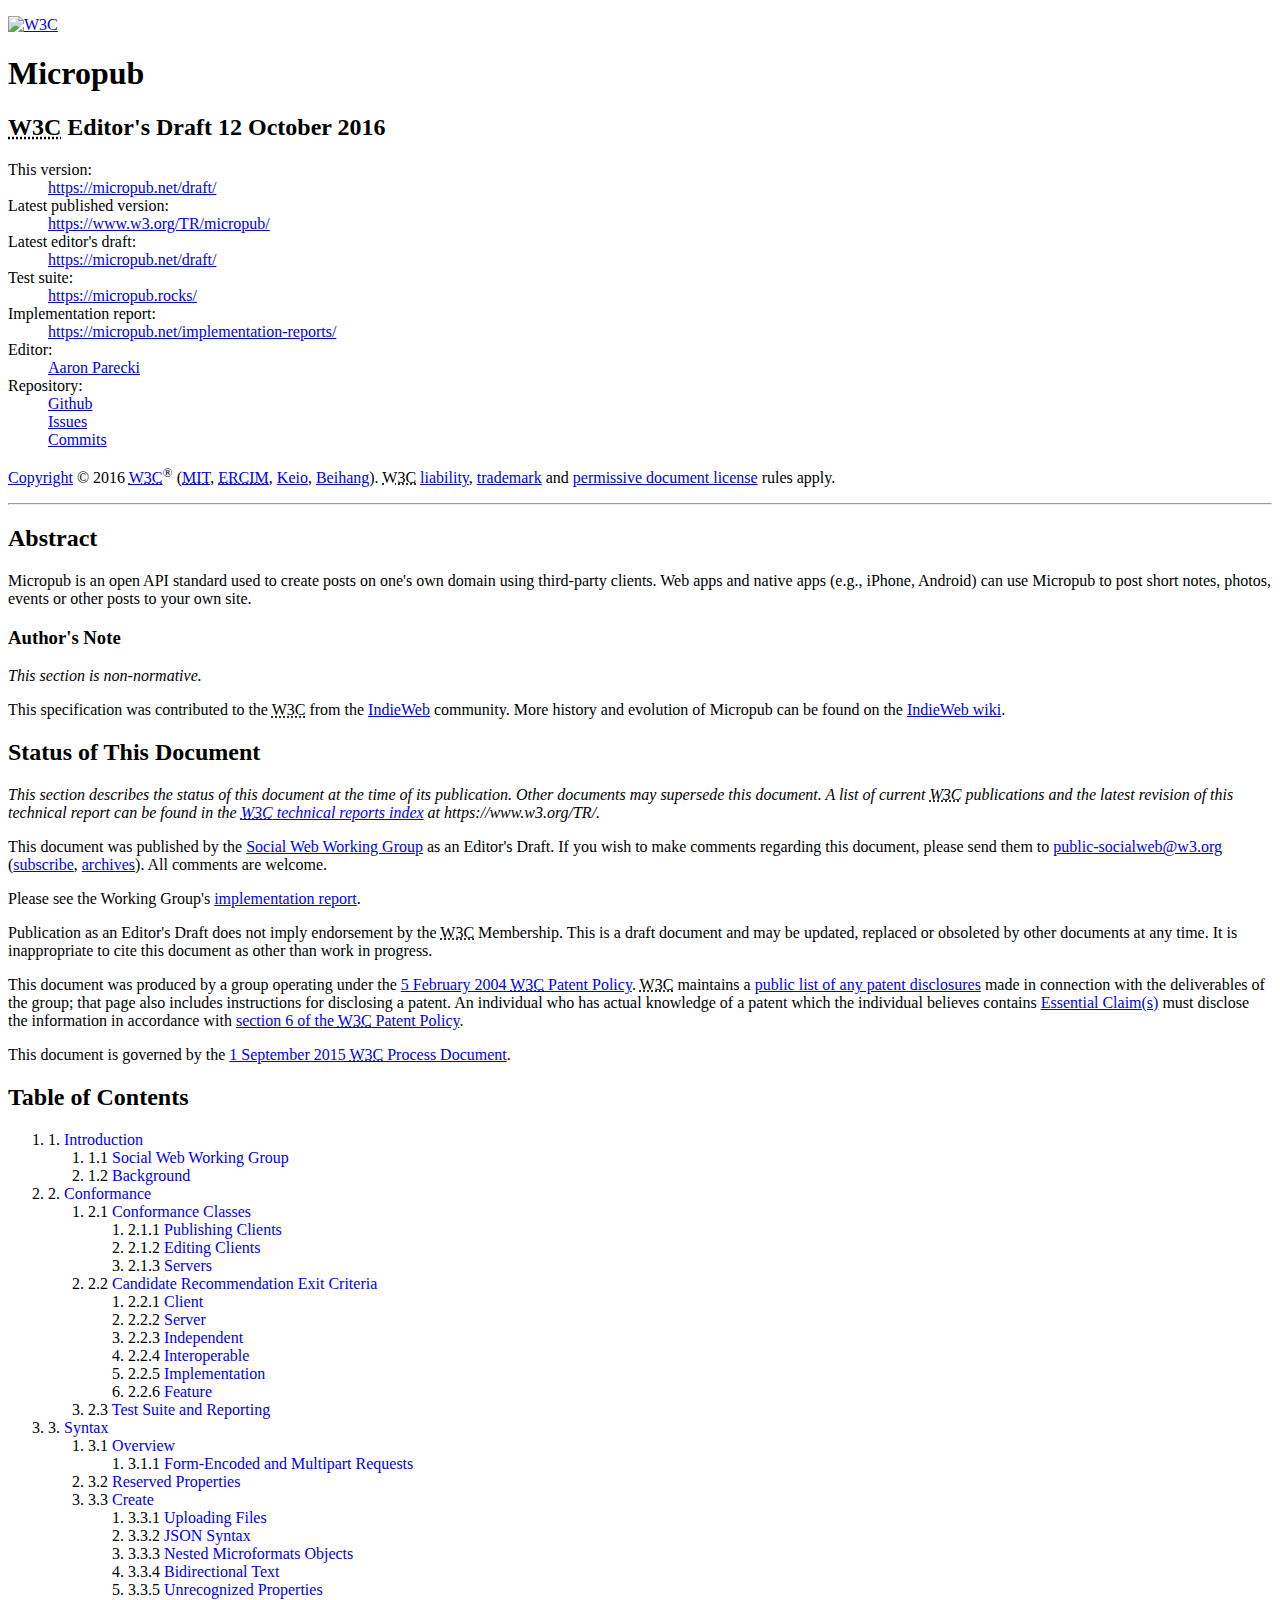
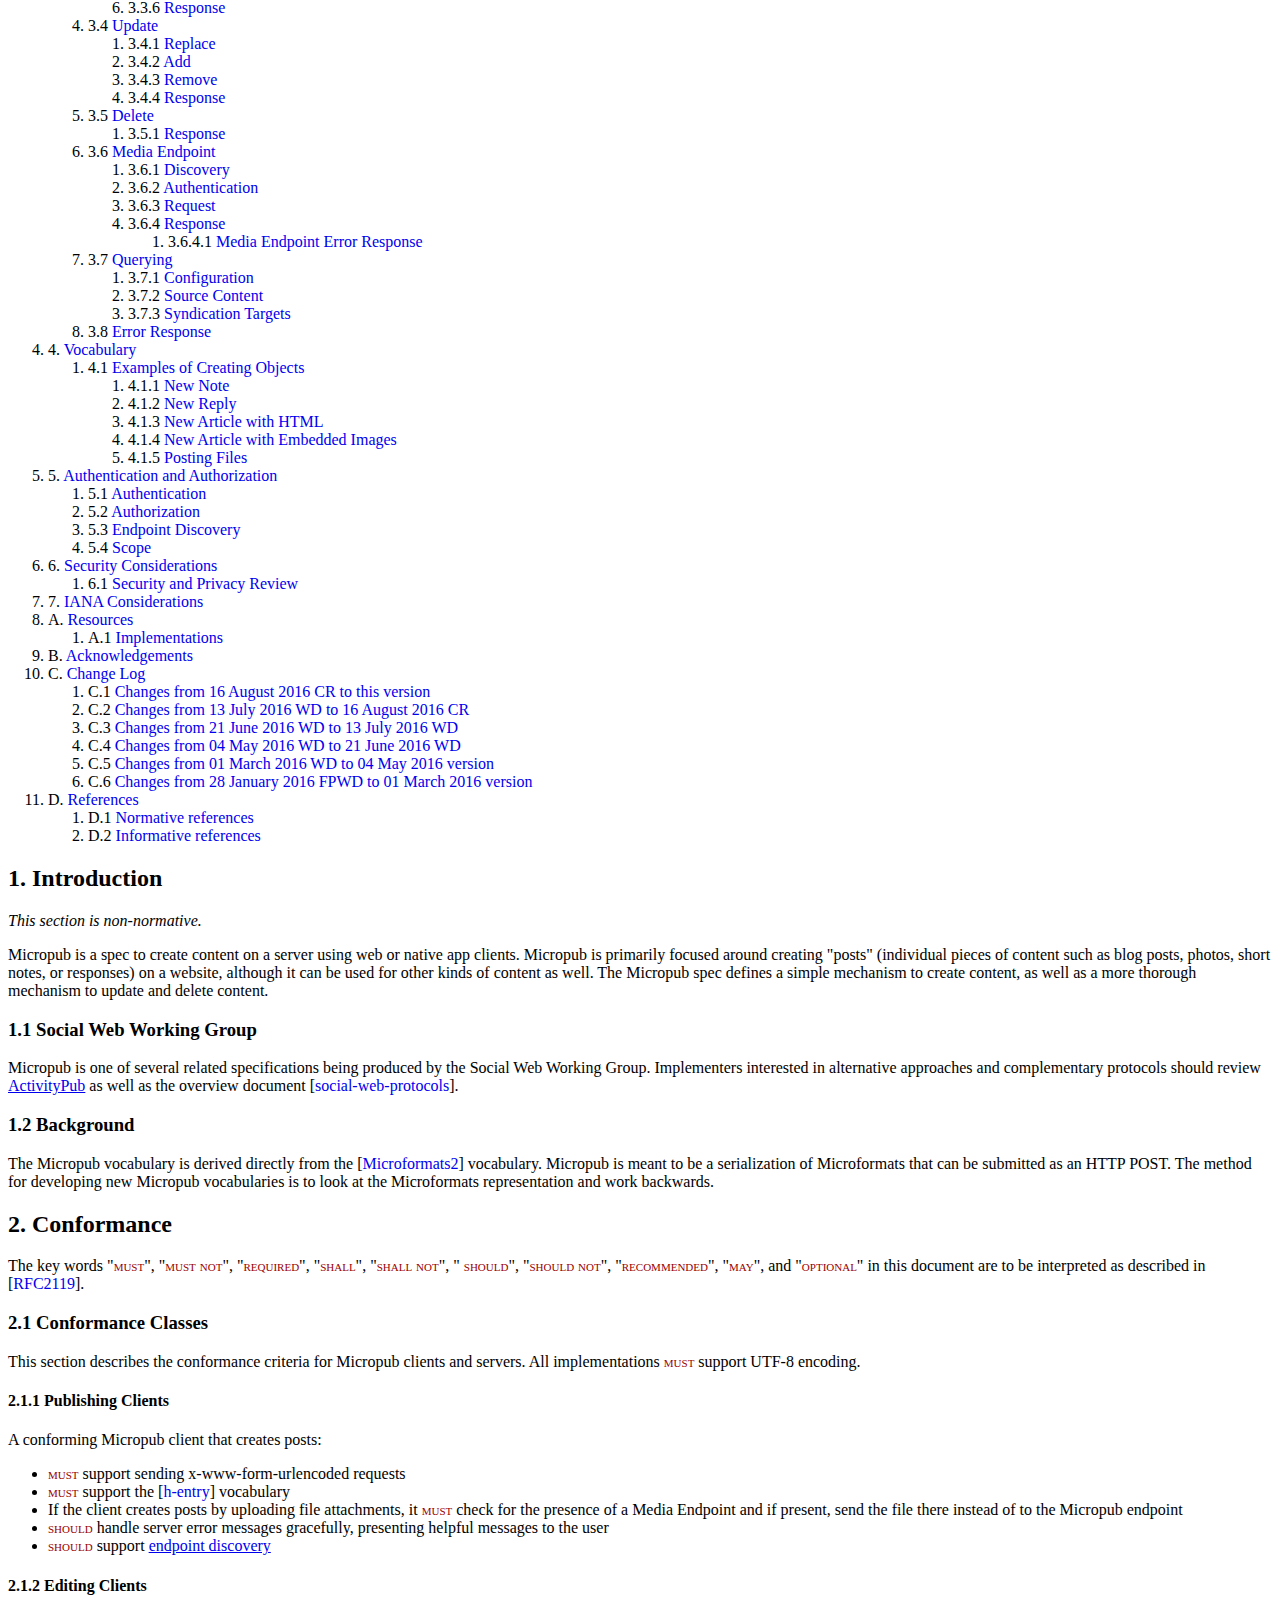
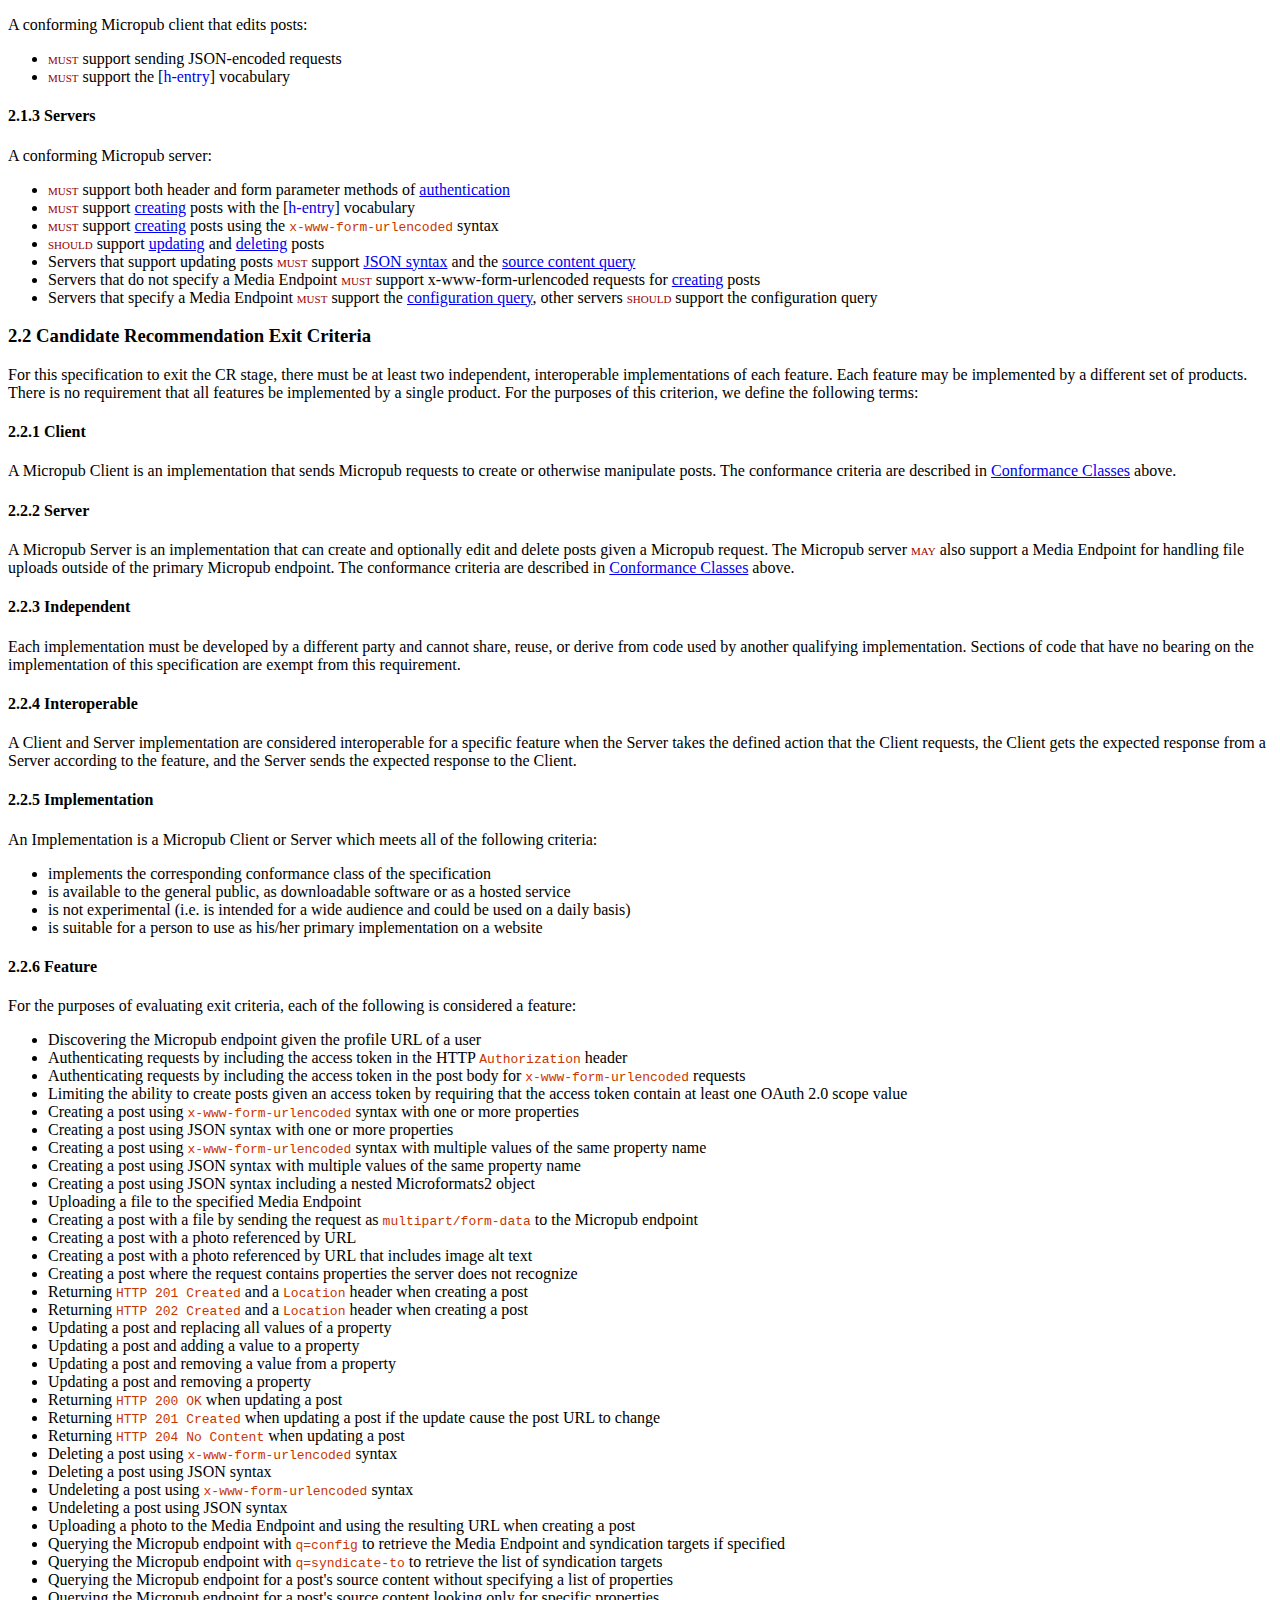
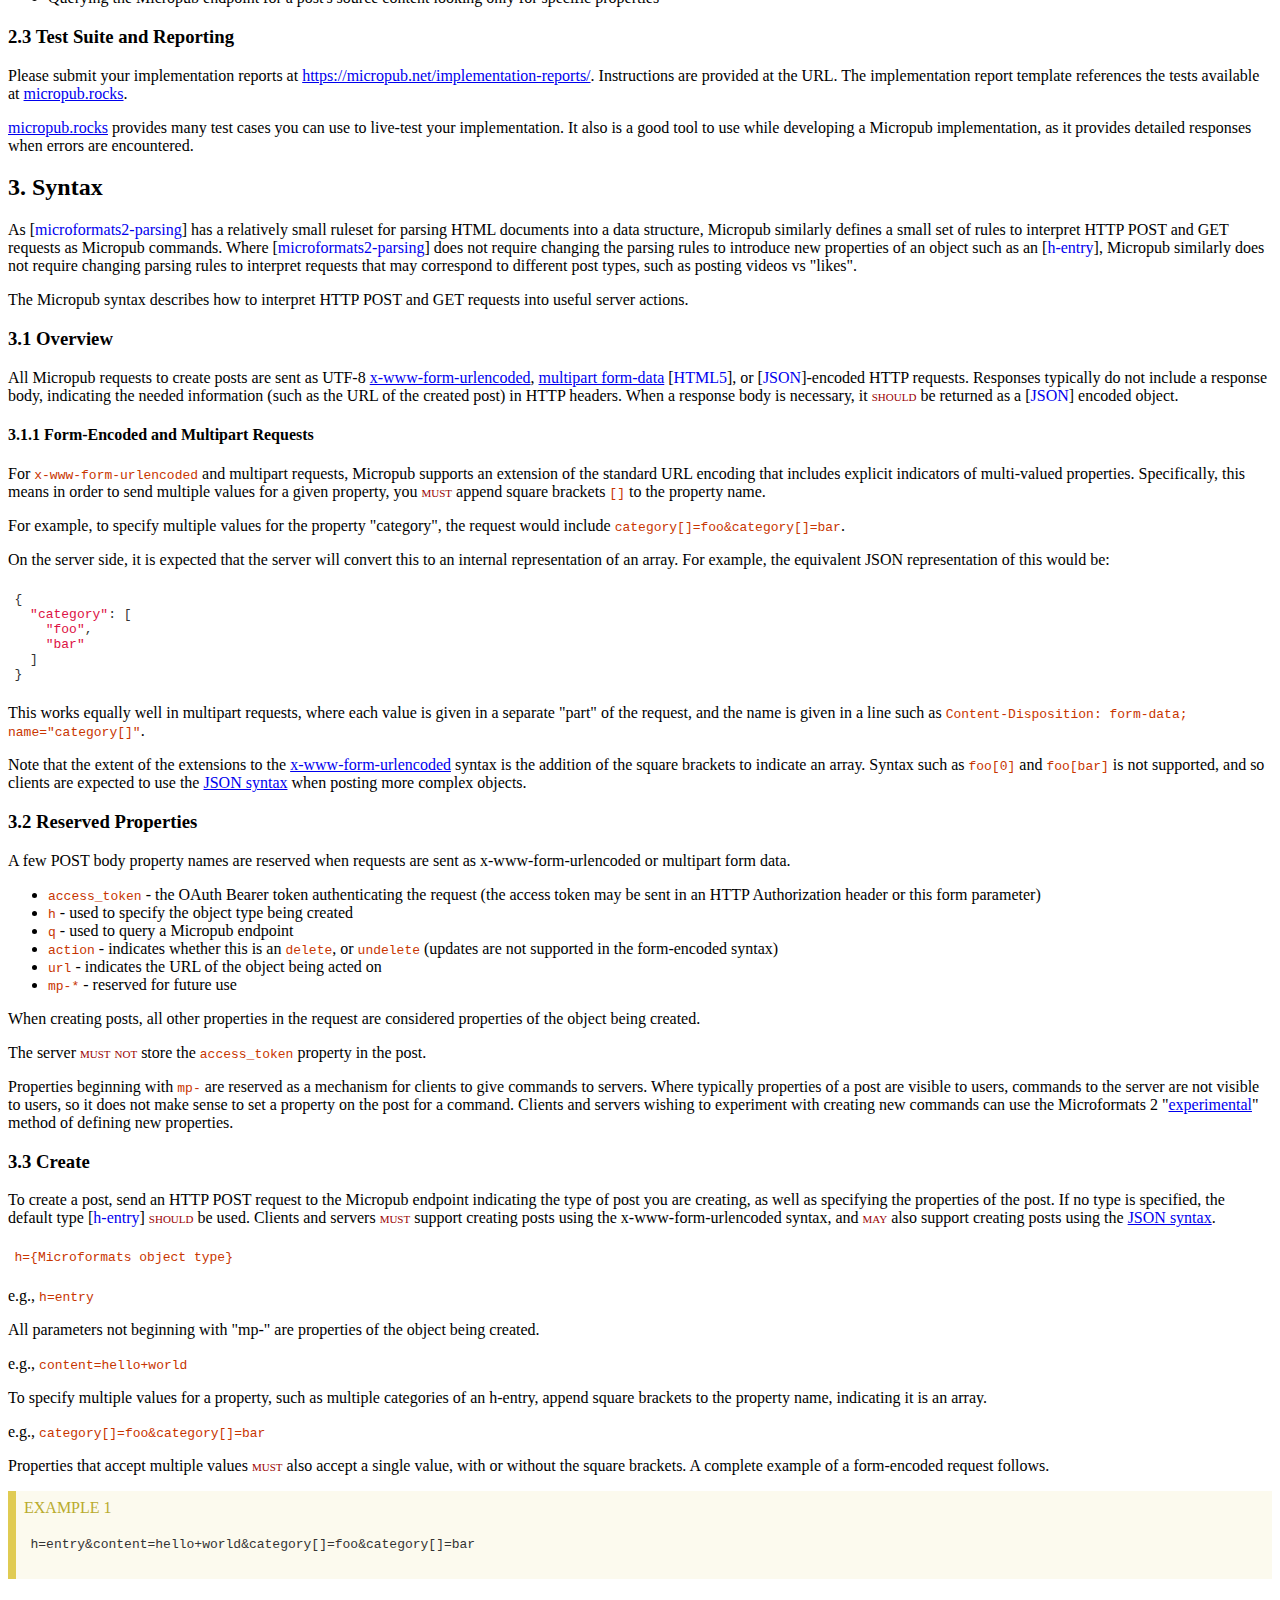
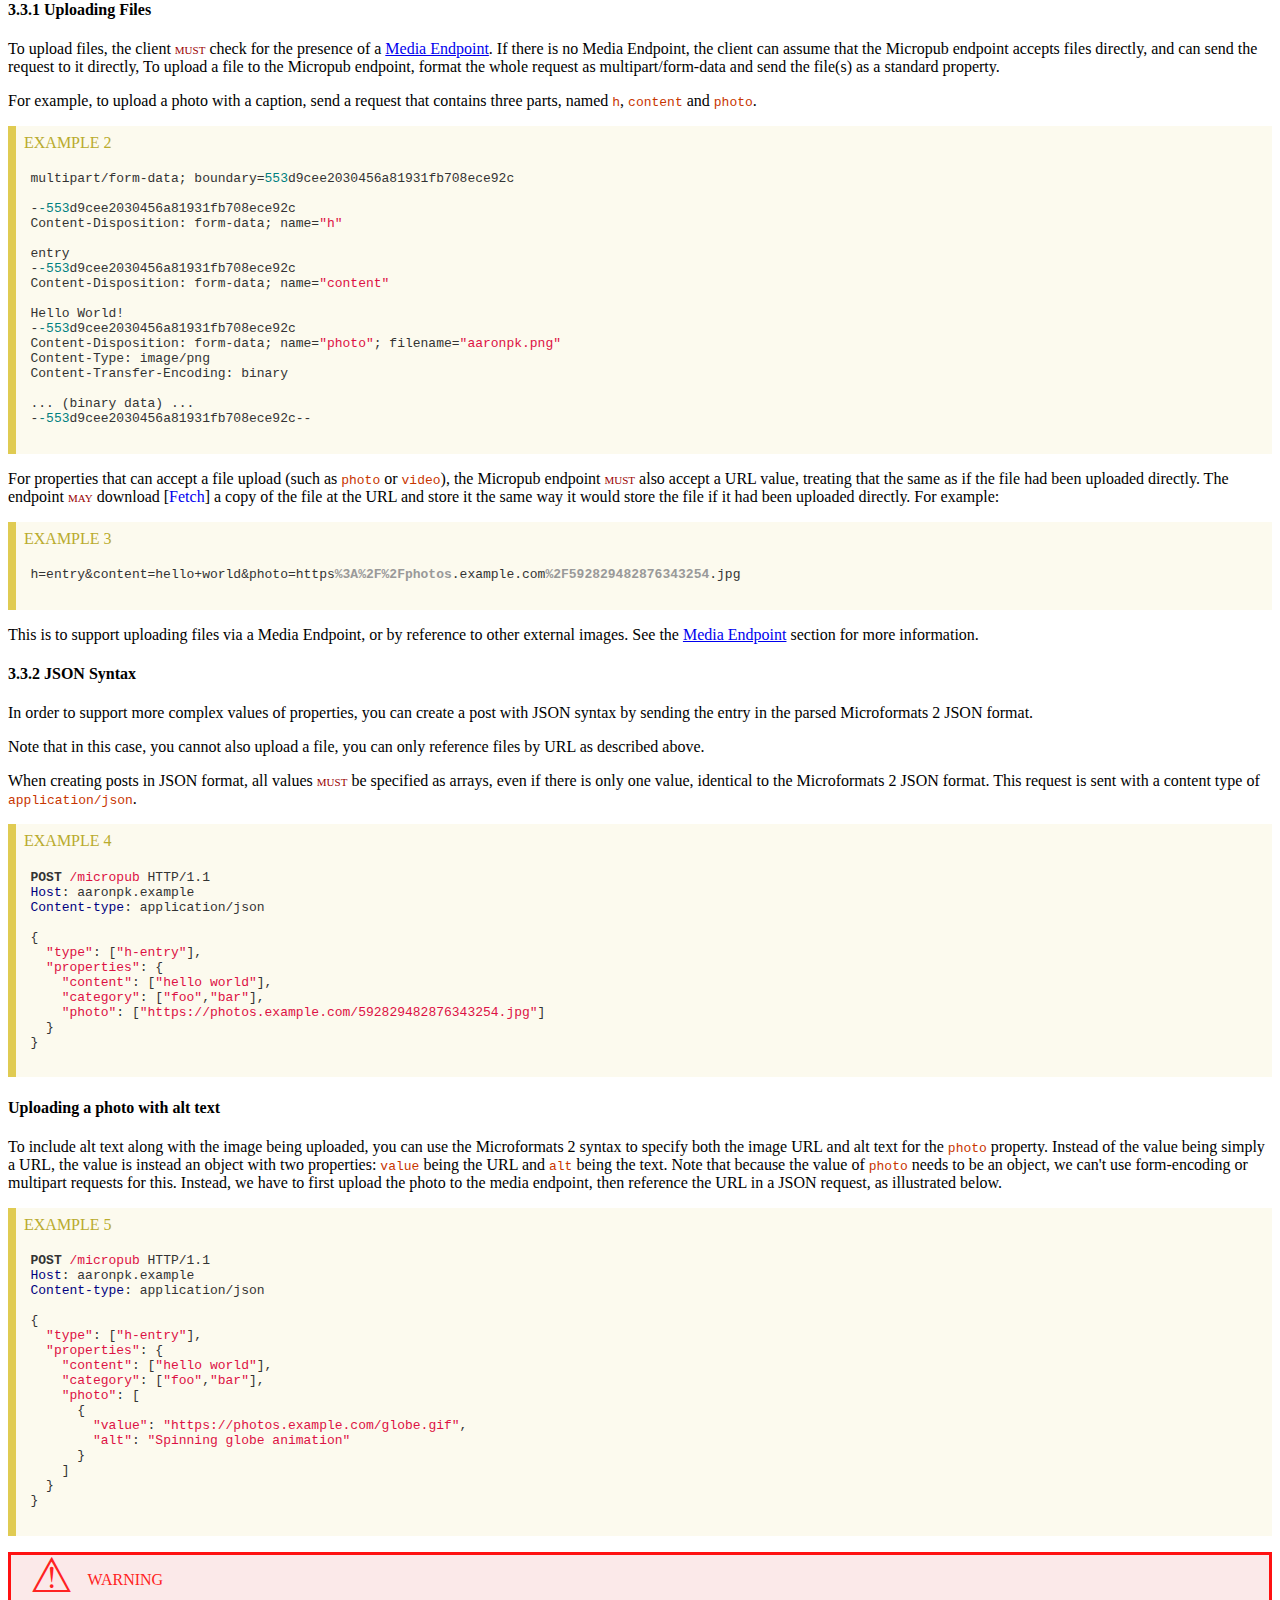
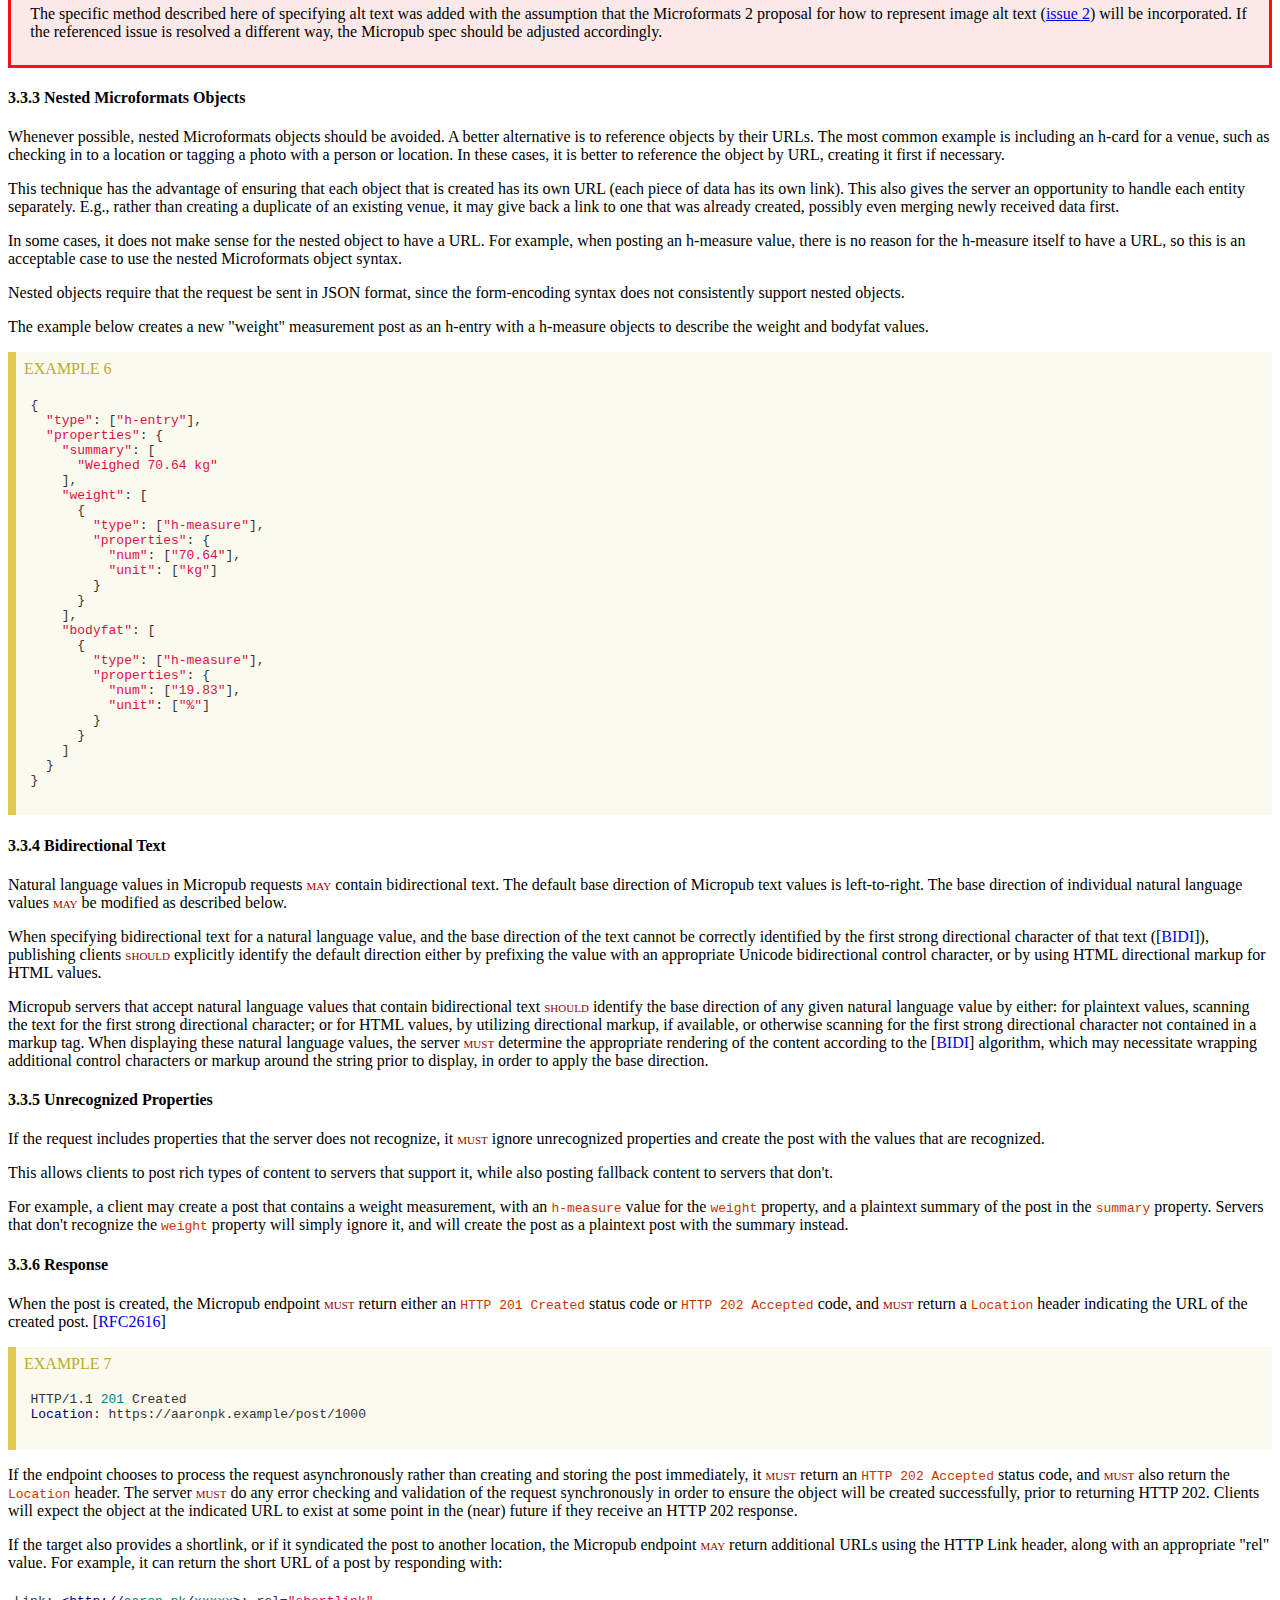
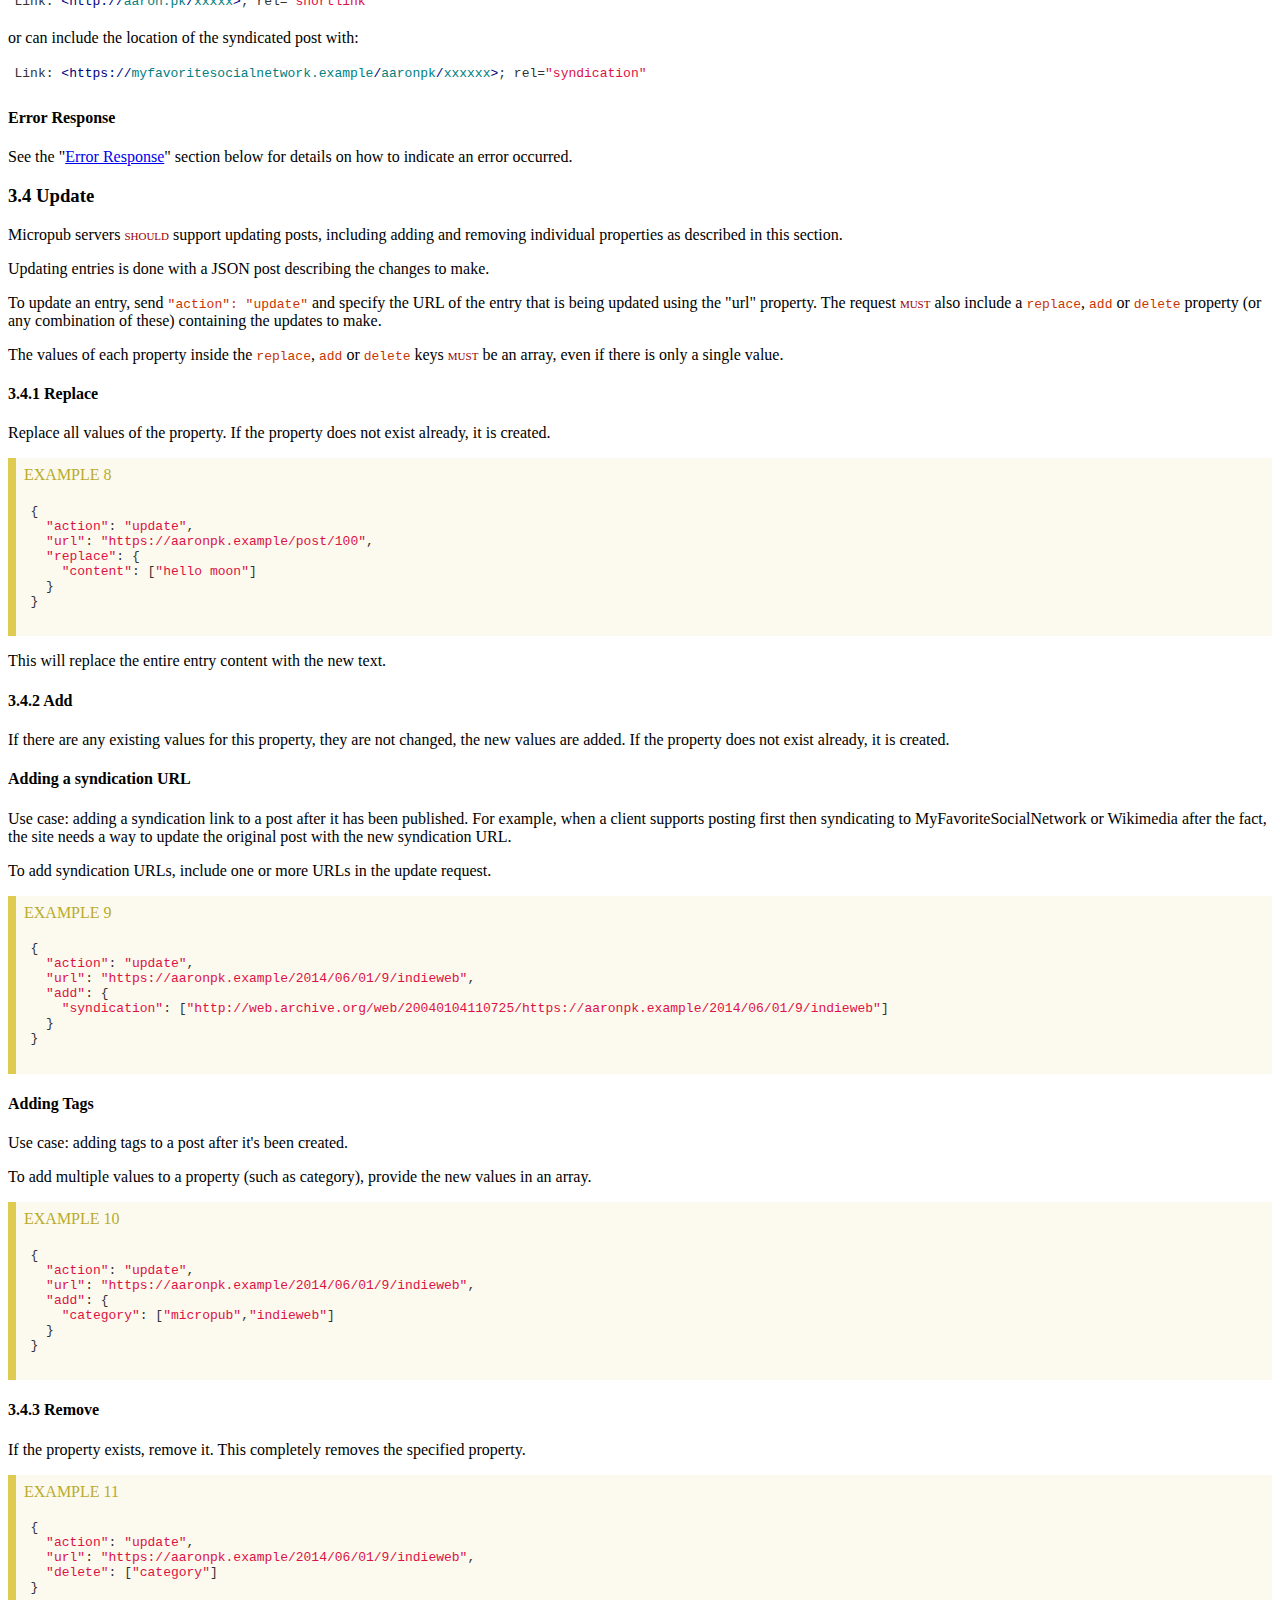
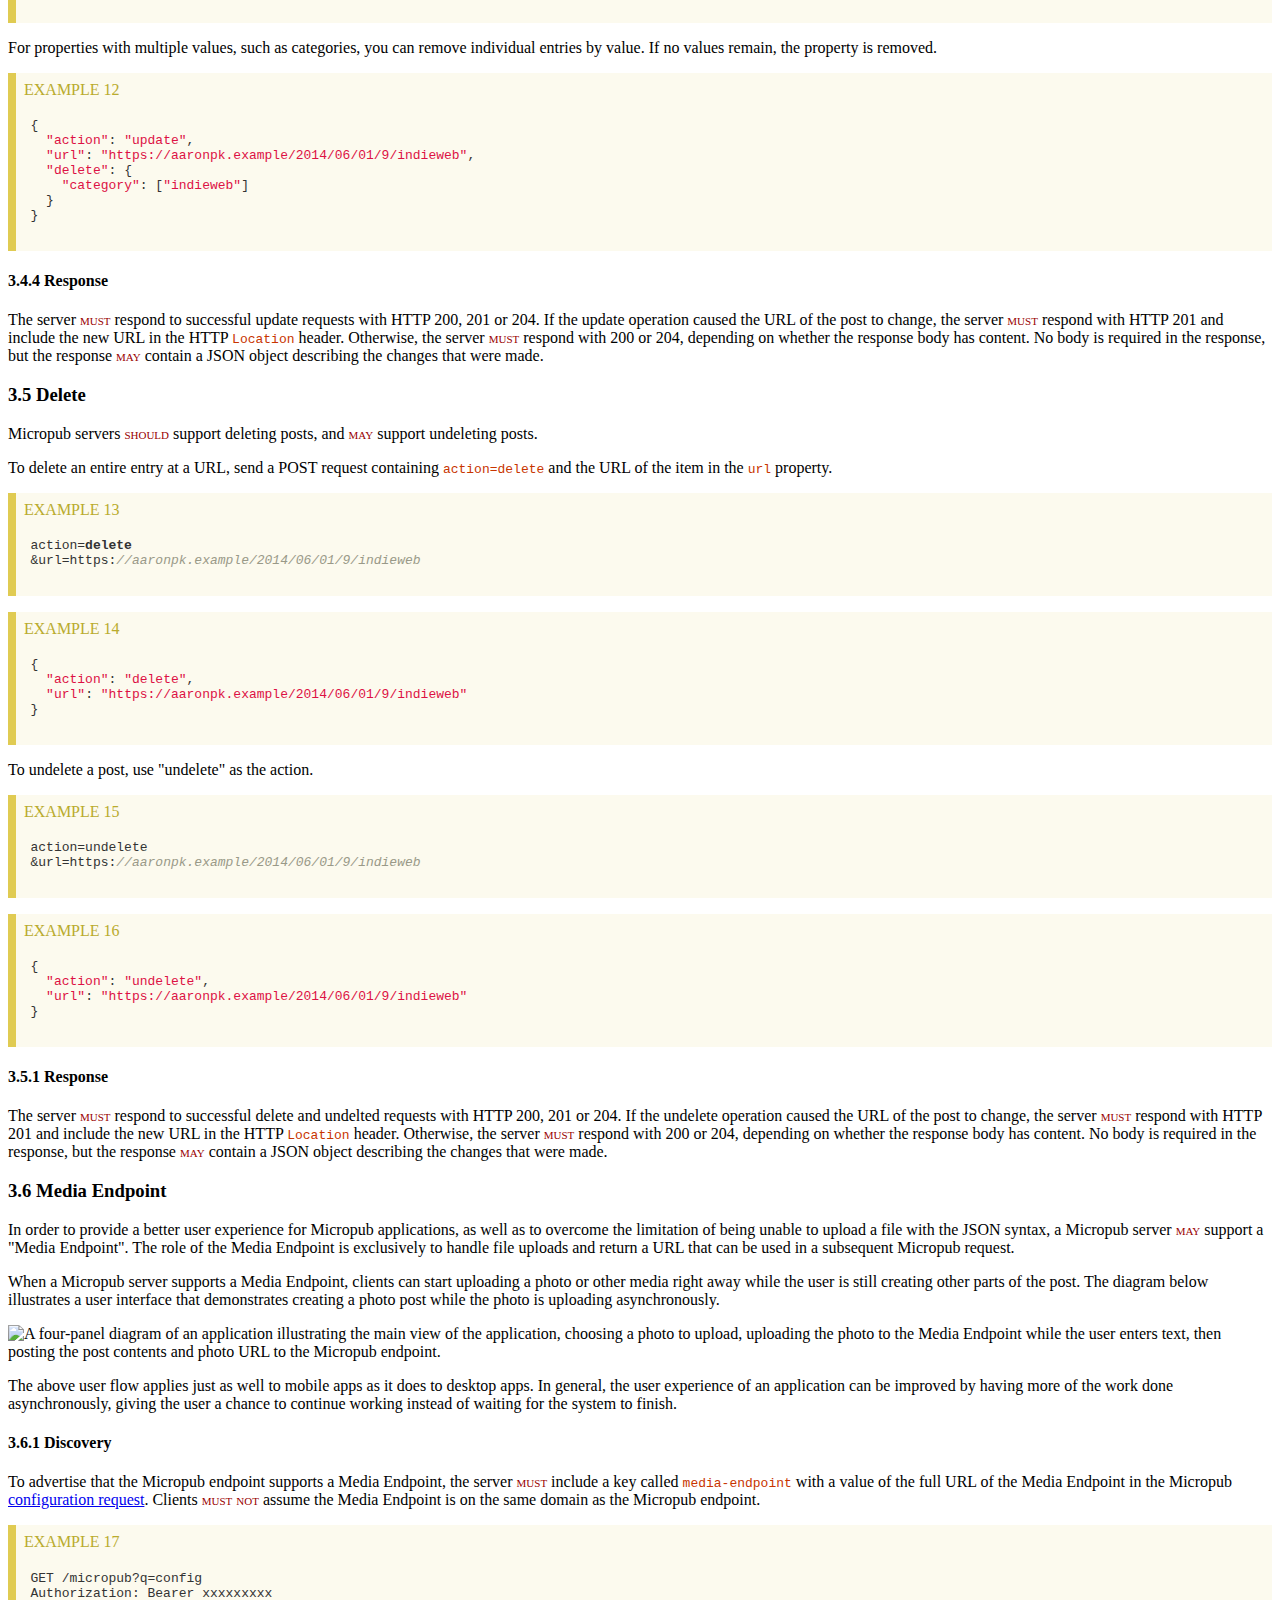
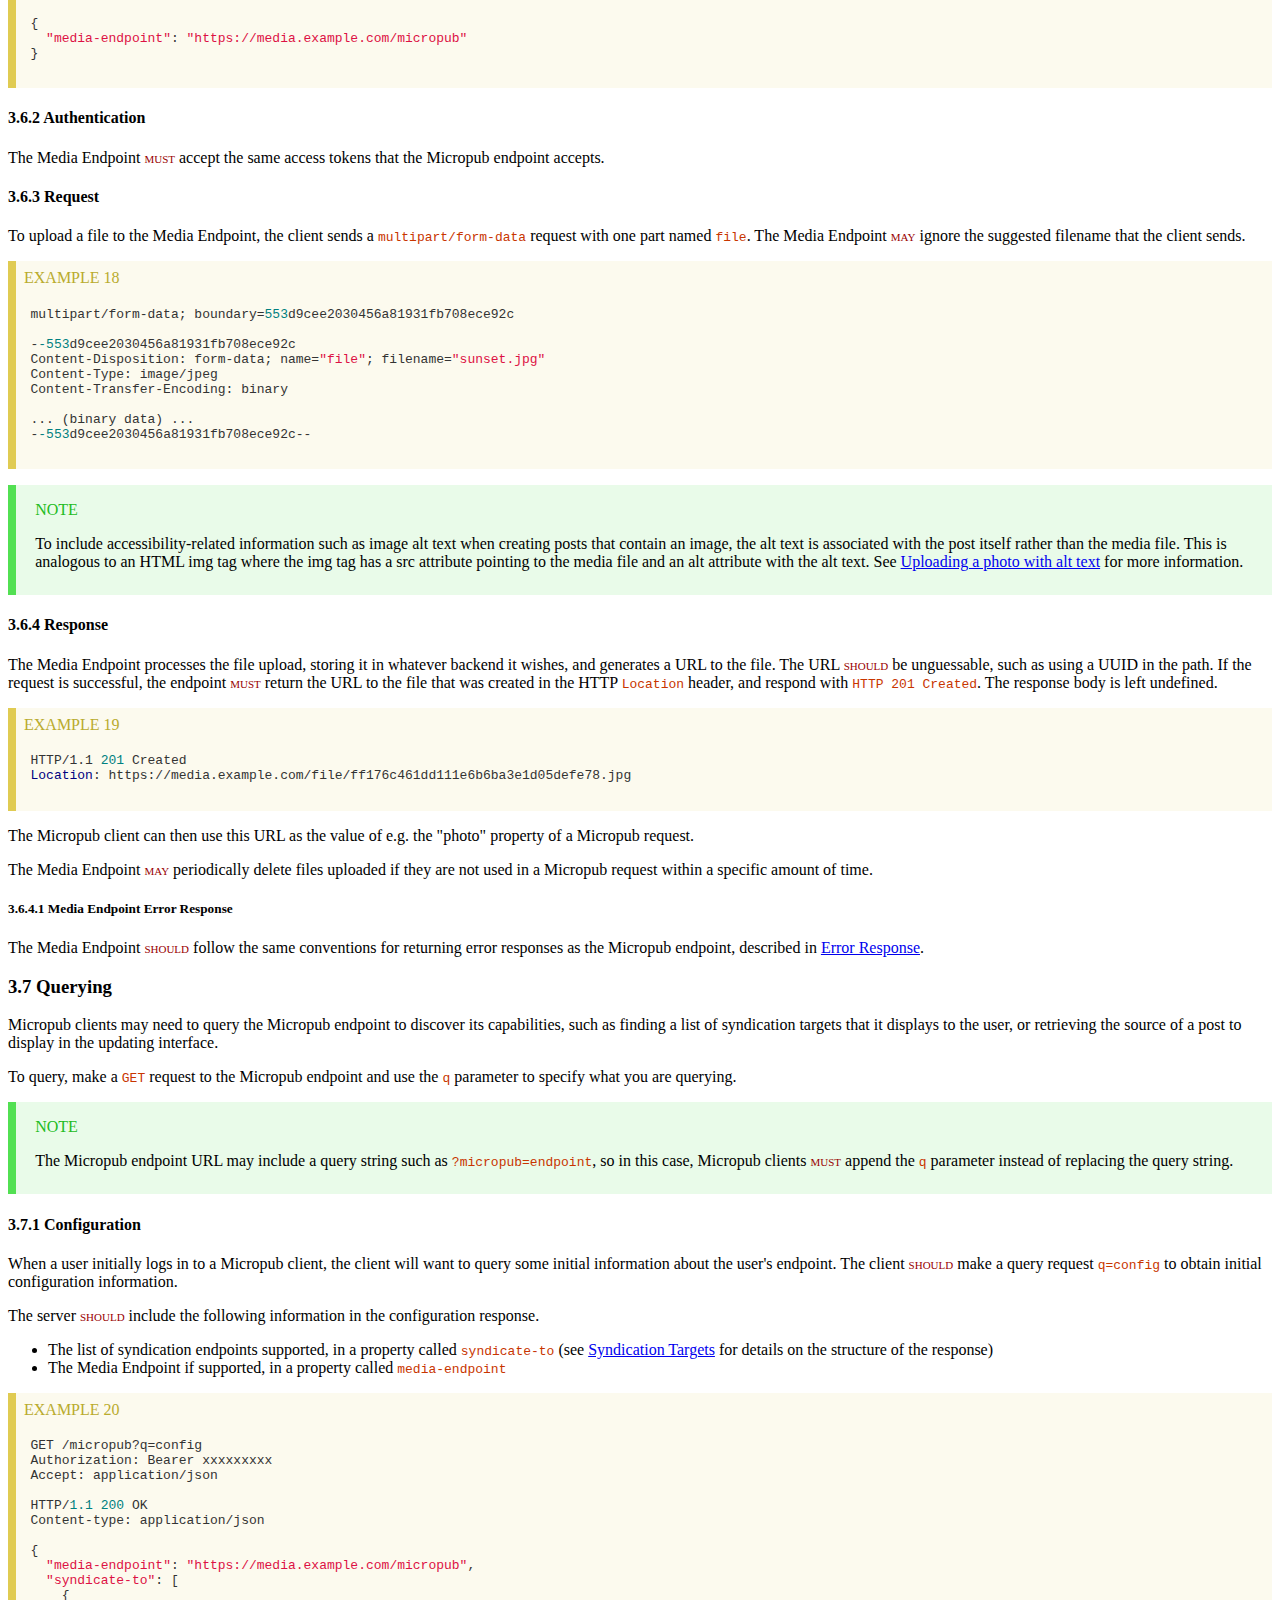
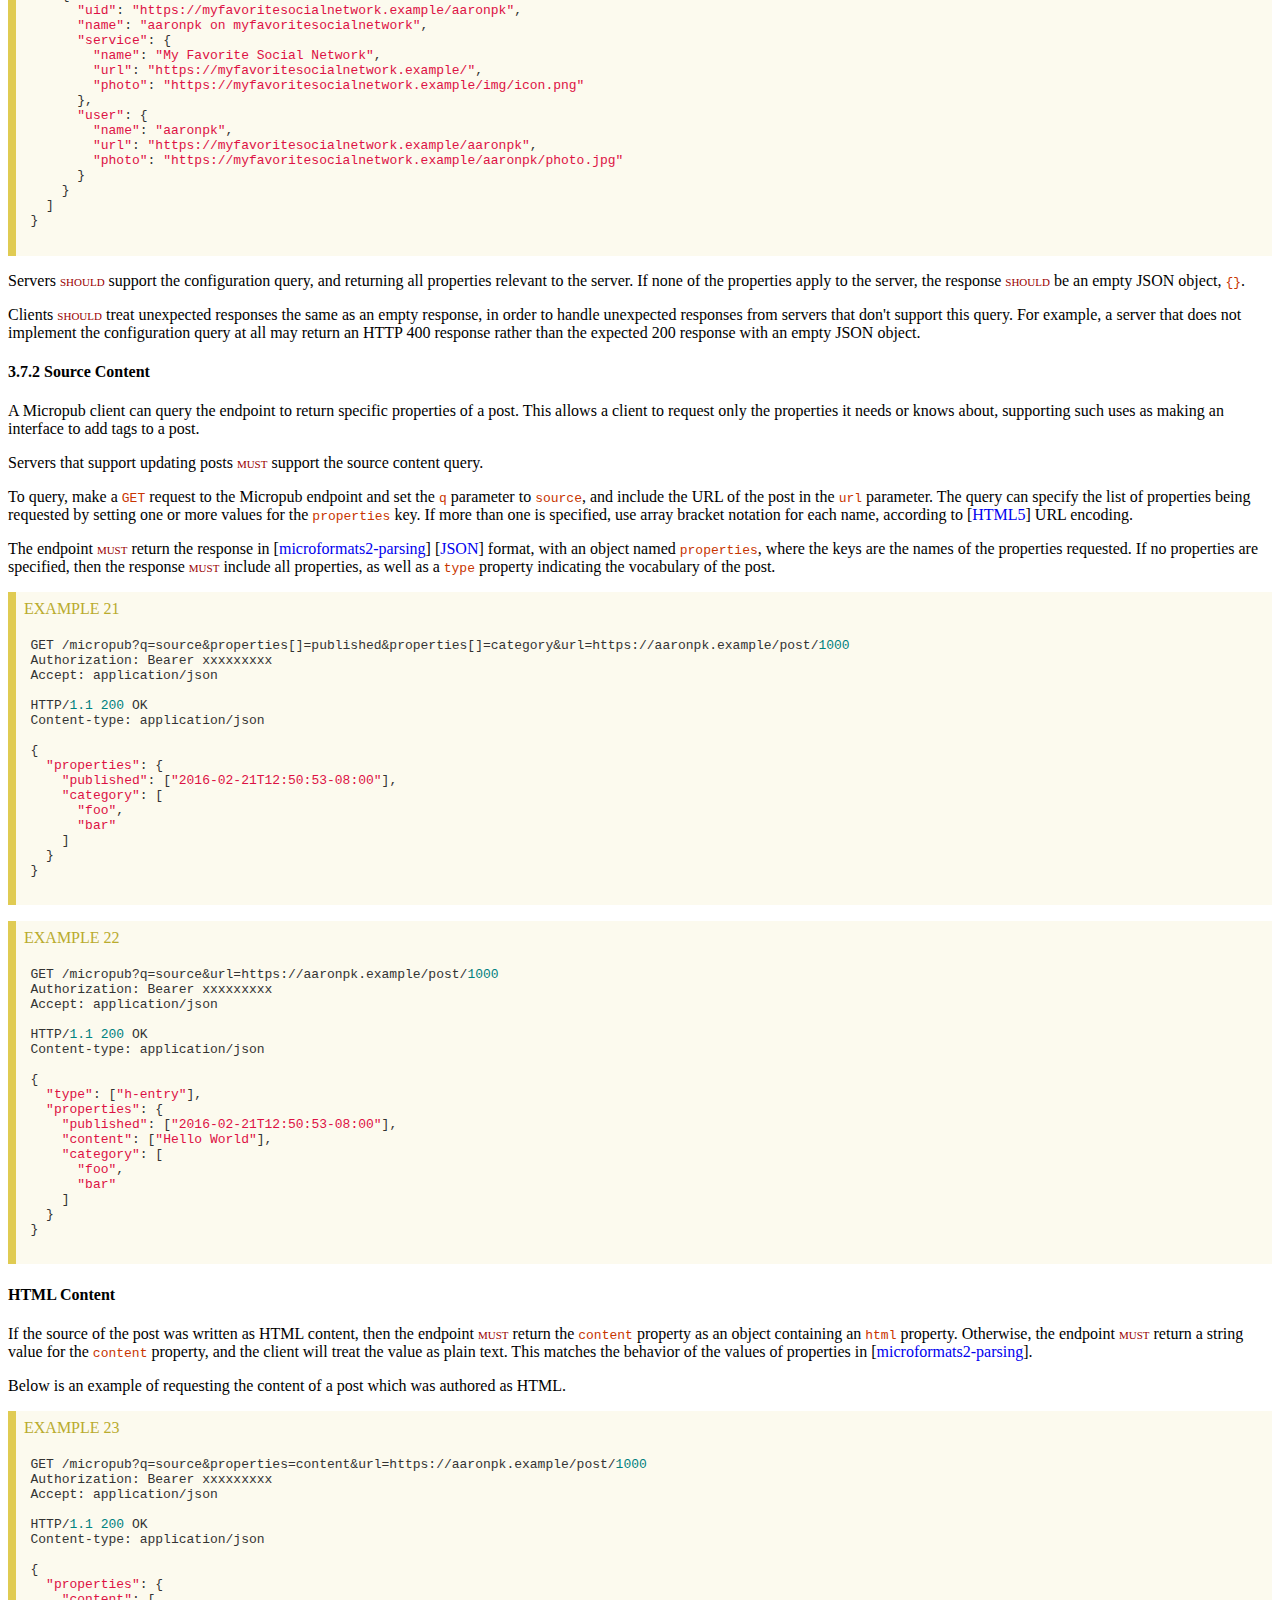
==== commit 0f0c1fb5: "update ED" ====
--- a/draft/index.html
+++ b/draft/index.html
@@ -404,6 +404,130 @@
       display: none;
     }
     
+    #respec-ui {
+      position: fixed;
+      top: 20px;
+      right: 20px;
+      width: 202px;
+      text-align: right;
+    }
+    
+    #respec-pill,
+    .respec-info-button {
+      background: #fff;
+      height: 2.5em;
+      color: rgb(120, 120, 120);
+      border: 1px solid #ccc;
+      box-shadow: 1px 1px 8px 0 rgba(100, 100, 100, .5);
+    }
+    
+    .respec-info-button {
+      border: none;
+      border-radius: 2em;
+      margin-right: 1em;
+      min-width: 3.5em;
+    }
+    
+    #respec-pill:disabled {
+      margin: 10px auto;
+      font-size: 2.8px;
+      position: relative;
+      text-indent: -9999em;
+      border-top: 1.1em solid rgba(40, 40, 40, 0.2);
+      border-right: 1.1em solid rgba(40, 40, 40, 0.2);
+      border-bottom: 1.1em solid rgba(40, 40, 40, 0.2);
+      border-left: 1.1em solid #ffffff;
+      transform: translateZ(0);
+      animation: respec-spin 1.1s infinite linear;
+      box-shadow: none;
+    }
+    
+    #respec-pill:disabled,
+    #respec-pill:disabled:after {
+      border-radius: 50%;
+      width: 10em;
+      height: 10em;
+    }
+    
+    @keyframes respec-spin {
+      0% {
+        transform: rotate(0deg);
+      }
+      100% {
+        transform: rotate(360deg);
+      }
+    }
+    
+    #respec-pill:hover,
+    #respec-pill:focus {
+      color: rgb(0, 0, 0);
+      transition: color .2s
+    }
+    
+    #respec-menu {
+      font-family: sans-serif;
+      background: #fff;
+      box-shadow: 1px 1px 8px 0 rgba(100, 100, 100, .5);
+      width: 200px;
+      display: none;
+      text-align: left;
+      margin-top: 5px;
+      font-size: .8em;
+    }
+    
+    .respec-save-button {
+      background: #fff;
+      border: 1px solid #000;
+      border-radius: 5px;
+      padding: 5px;
+      margin: 5px;
+      display: block;
+      width: 100%;
+      color: #000;
+      text-decoration: none;
+      text-align: center;
+      font-size: inherit;
+    }
+    
+    #respec-ui button:focus,
+    #respec-pill:focus,
+    .respec-option:focus {
+      outline: 0;
+      outline-style: none;
+    }
+    
+    #respec-ui button.respec-pill-error {
+      background-color: red;
+      color: white;
+    }
+    
+    #respec-ui button.respec-pill-warning {
+      background-color: orange;
+      color: white;
+    }
+    
+    #respec-menu button.respec-option {
+      background: white;
+      border: none;
+      width: 100%;
+      text-align: left;
+      font-size: inherit;
+      padding: 1.2em 1.2em;
+    }
+    
+    #respec-menu button.respec-option:hover {
+      background-color: #eeeeee;
+    }
+    
+    .respec-cmd-icon {
+      padding-right: .5em;
+    }
+    
+    #respec-ui button.respec-option:last-child {
+      border: none;
+      border-radius: inherit;
+    }
+    
     @media print {
       .removeOnSave {
         display: none;
@@ -414,15 +538,17 @@
 
 
 
+
   <link rel="pingback" href="https://webmention.io/w3c/xmlrpc">
   <link rel="webmention" href="https://webmention.io/w3c/webmention">
   <link rel="stylesheet" href="https://www.w3.org/StyleSheets/TR/2016/W3C-ED">
   <!--[if lt IE 9]><script src='https://www.w3.org/2008/site/js/html5shiv.js'></script><![endif]-->
-  <meta name="generator" content="ReSpec 5.0.4">
+  <link rel="canonical" href="https://www.w3.org/TR/micropub/">
+  <meta name="generator" content="ReSpec 6.0.0">
   <script id="initialUserConfig" type="application/json">
     {
       "useExperimentalStyles": true,
-      "publishDate": "2016-10-05",
+      "publishDate": "2016-10-12",
       "specStatus": "ED",
       "previousMaturity": "CR",
       "previousPublishDate": "2016-08-16",
@@ -442,6 +568,9 @@
       "wgPublicList": "public-socialweb",
       "wgPatentURI": "https://www.w3.org/2004/01/pp-impl/72531/status",
       "license": "w3c-software-doc",
+      "postProcess": [
+        null
+      ],
       "otherLinks": [
       {
         "key": "Repository",
@@ -551,7 +680,7 @@
       <a class="logo" href="https://www.w3.org/"><img width="72" height="48" src="https://www.w3.org/StyleSheets/TR/2016/logos/W3C" alt="W3C"></a>
     </p>
     <h1 class="title p-name" id="title" property="dcterms:title">Micropub</h1>
-    <h2 id="w3c-editor-s-draft-05-october-2016"><abbr title="World Wide Web Consortium">W3C</abbr> Editor's Draft <time property="dcterms:issued" class="dt-published" datetime="2016-10-05">05 October 2016</time></h2>
+    <h2 id="w3c-editor-s-draft-12-october-2016"><abbr title="World Wide Web Consortium">W3C</abbr> Editor's Draft <time property="dcterms:issued" class="dt-published" datetime="2016-10-12">12 October 2016</time></h2>
     <dl>
       <dt>This version:</dt>
       <dd><a class="u-url" href="https://micropub.net/draft/">https://micropub.net/draft/</a></dd>
@@ -600,14 +729,14 @@
 
   <section id="abstract" class="introductory" property="dc:abstract">
     <h2 id="h-abstract" resource="#h-abstract"><span property="xhv:role" resource="xhv:heading">Abstract</span></h2>
-    <p class="p-summary">
+    <p class="p-summary" id="abstract-p-1">
       Micropub is an open API standard used to create posts on one's own domain using third-party clients. Web apps and native apps (e.g., iPhone, Android) can use Micropub to post short notes, photos, events or other posts to your own site.
     </p>
 
     <section id="authorsnote" class="informative" typeof="bibo:Chapter" resource="#authorsnote" property="bibo:hasPart">
       <h3 id="h-authorsnote" resource="#h-authorsnote"><span property="xhv:role" resource="xhv:heading">Author's Note</span></h3>
-      <p><em>This section is non-normative.</em></p>
-      <p>This specification was contributed to the <abbr title="World Wide Web Consortium">W3C</abbr> from the
+      <p id="authorsnote-p-1"><em>This section is non-normative.</em></p>
+      <p id="authorsnote-p-2">This specification was contributed to the <abbr title="World Wide Web Consortium">W3C</abbr> from the
         <a href="https://indieweb.org/">IndieWeb</a> community. More history and evolution of Micropub can be found on the
         <a href="https://indieweb.org/micropub">IndieWeb wiki</a>.</p>
     </section>
@@ -615,24 +744,24 @@
 
   <section id="sotd" class="introductory">
     <h2 id="h-sotd" resource="#h-sotd"><span property="xhv:role" resource="xhv:heading">Status of This Document</span></h2>
-    <p>
+    <p id="sotd-p-1">
       <em>This section describes the status of this document at the time of its publication. Other documents may supersede this document. A list of current <abbr title="World Wide Web Consortium">W3C</abbr> publications and the latest revision of this technical report can be found in the <a href="https://www.w3.org/TR/"><abbr title="World Wide Web Consortium">W3C</abbr> technical reports index</a> at https://www.w3.org/TR/.</em>
     </p>
 
 
-    <p>
+    <p id="sotd-p-2">
       This document was published by the <a href="https://www.w3.org/Social/WG">Social Web Working Group</a> as an Editor's Draft. If you wish to make comments regarding this document, please send them to
       <a href="mailto:public-socialweb@w3.org">public-socialweb@w3.org</a> (<a href="mailto:public-socialweb-request@w3.org?subject=subscribe">subscribe</a>,
       <a href="https://lists.w3.org/Archives/Public/public-socialweb/">archives</a>). All comments are welcome.
     </p>
-    <p>
+    <p id="sotd-p-3">
       Please see the Working Group's <a href="https://micropub.net/implementation-reports/">implementation
               report</a>.
     </p>
-    <p>
+    <p id="sotd-p-4">
       Publication as an Editor's Draft does not imply endorsement by the <abbr title="World Wide Web Consortium">W3C</abbr> Membership. This is a draft document and may be updated, replaced or obsoleted by other documents at any time. It is inappropriate to cite this document as other than work in progress.
     </p>
-    <p>
+    <p id="sotd-p-5">
       This document was produced by a group operating under the
       <a id="sotd_patent" property="w3p:patentRules" href="https://www.w3.org/Consortium/Patent-Policy-20040205/">5 February 2004 <abbr title="World Wide Web Consortium">W3C</abbr> Patent
               Policy</a>.
@@ -643,7 +772,7 @@
       <a href="https://www.w3.org/Consortium/Patent-Policy-20040205/#sec-Disclosure">section
               6 of the <abbr title="World Wide Web Consortium">W3C</abbr> Patent Policy</a>.
     </p>
-    <p>This document is governed by the <a id="w3c_process_revision" href="https://www.w3.org/2015/Process-20150901/">1 September 2015 <abbr title="World Wide Web Consortium">W3C</abbr> Process Document</a>.
+    <p id="sotd-p-6">This document is governed by the <a id="w3c_process_revision" href="https://www.w3.org/2015/Process-20150901/">1 September 2015 <abbr title="World Wide Web Consortium">W3C</abbr> Process Document</a>.
     </p>
 
   </section>
@@ -704,13 +833,17 @@
               <li class="tocline"><a href="#response-1" class="tocxref"><span class="secno">3.4.4 </span>Response</a></li>
             </ol>
           </li>
-          <li class="tocline"><a href="#delete" class="tocxref"><span class="secno">3.5 </span>Delete</a></li>
+          <li class="tocline"><a href="#delete" class="tocxref"><span class="secno">3.5 </span>Delete</a>
+            <ol class="toc">
+              <li class="tocline"><a href="#response-2" class="tocxref"><span class="secno">3.5.1 </span>Response</a></li>
+            </ol>
+          </li>
           <li class="tocline"><a href="#media-endpoint" class="tocxref"><span class="secno">3.6 </span>Media Endpoint</a>
             <ol class="toc">
               <li class="tocline"><a href="#discovery" class="tocxref"><span class="secno">3.6.1 </span>Discovery</a></li>
               <li class="tocline"><a href="#authentication" class="tocxref"><span class="secno">3.6.2 </span>Authentication</a></li>
               <li class="tocline"><a href="#request" class="tocxref"><span class="secno">3.6.3 </span>Request</a></li>
-              <li class="tocline"><a href="#response-2" class="tocxref"><span class="secno">3.6.4 </span>Response</a>
+              <li class="tocline"><a href="#response-3" class="tocxref"><span class="secno">3.6.4 </span>Response</a>
                 <ol class="toc">
                   <li class="tocline"><a href="#media-endpoint-error-response" class="tocxref"><span class="secno">3.6.4.1 </span>Media Endpoint Error Response</a></li>
                 </ol>
@@ -785,22 +918,22 @@
     <!--OddPage-->
     <h2 id="h-introduction" resource="#h-introduction"><span property="xhv:role" resource="xhv:heading"><span class="secno">1. </span>Introduction</span>
     </h2>
-    <p><em>This section is non-normative.</em></p>
-
-    <p>Micropub is a spec to create content on a server using web or native app clients. Micropub is primarily focused around creating "posts" (individual pieces of content such as blog posts, photos, short notes, or responses) on a website, although it can be used for other kinds of content as well. The Micropub spec defines a simple mechanism to create content, as well as a more thorough mechanism to update and delete content.</p>
+    <p id="introduction-p-1"><em>This section is non-normative.</em></p>
+
+    <p id="introduction-p-2">Micropub is a spec to create content on a server using web or native app clients. Micropub is primarily focused around creating "posts" (individual pieces of content such as blog posts, photos, short notes, or responses) on a website, although it can be used for other kinds of content as well. The Micropub spec defines a simple mechanism to create content, as well as a more thorough mechanism to update and delete content.</p>
 
     <section id="social-web-working-group" typeof="bibo:Chapter" resource="#social-web-working-group" property="bibo:hasPart">
       <h3 id="h-social-web-working-group" resource="#h-social-web-working-group"><span property="xhv:role" resource="xhv:heading"><span class="secno">1.1 </span>Social Web Working Group</span>
       </h3>
 
-      <p>Micropub is one of several related specifications being produced by the Social Web Working Group. Implementers interested in alternative approaches and complementary protocols should review <a href="https://www.w3.org/TR/activitypub/">ActivityPub</a> as well as the overview document [<cite><a class="bibref" href="#bib-social-web-protocols">social-web-protocols</a></cite>].</p>
+      <p id="social-web-working-group-p-1">Micropub is one of several related specifications being produced by the Social Web Working Group. Implementers interested in alternative approaches and complementary protocols should review <a href="https://www.w3.org/TR/activitypub/">ActivityPub</a> as well as the overview document [<cite><a class="bibref" href="#bib-social-web-protocols">social-web-protocols</a></cite>].</p>
     </section>
 
     <section id="background" typeof="bibo:Chapter" resource="#background" property="bibo:hasPart">
       <h3 id="h-background" resource="#h-background"><span property="xhv:role" resource="xhv:heading"><span class="secno">1.2 </span>Background</span>
       </h3>
 
-      <p>The Micropub vocabulary is derived directly from the [<cite><a class="bibref" href="#bib-Microformats2">Microformats2</a></cite>] vocabulary. Micropub is meant to be a serialization of Microformats that can be submitted as an HTTP POST. The method for developing new Micropub vocabularies is to look at the Microformats representation and work backwards.</p>
+      <p id="background-p-1">The Micropub vocabulary is derived directly from the [<cite><a class="bibref" href="#bib-Microformats2">Microformats2</a></cite>] vocabulary. Micropub is meant to be a serialization of Microformats that can be submitted as an HTTP POST. The method for developing new Micropub vocabularies is to look at the Microformats representation and work backwards.</p>
     </section>
 
   </section>
@@ -810,26 +943,26 @@
     <h2 id="h-conformance" resource="#h-conformance"><span property="xhv:role" resource="xhv:heading"><span class="secno">2. </span>Conformance</span>
     </h2>
 
-    <p>The key words "<em class="rfc2119" title="MUST">MUST</em>", "<em class="rfc2119" title="MUST NOT">MUST NOT</em>", "<em class="rfc2119" title="REQUIRED">REQUIRED</em>", "<em class="rfc2119" title="SHALL">SHALL</em>", "<em class="rfc2119" title="SHALL NOT">SHALL NOT</em>", "
+    <p id="conformance-p-1">The key words "<em class="rfc2119" title="MUST">MUST</em>", "<em class="rfc2119" title="MUST NOT">MUST NOT</em>", "<em class="rfc2119" title="REQUIRED">REQUIRED</em>", "<em class="rfc2119" title="SHALL">SHALL</em>", "<em class="rfc2119" title="SHALL NOT">SHALL NOT</em>", "
       <em class="rfc2119" title="SHOULD">SHOULD</em>", "<em class="rfc2119" title="SHOULD NOT">SHOULD NOT</em>", "<em class="rfc2119" title="RECOMMENDED">RECOMMENDED</em>", "<em class="rfc2119" title="MAY">MAY</em>", and "<em class="rfc2119" title="OPTIONAL">OPTIONAL</em>" in this document are to be interpreted as described in [<cite><a class="bibref" href="#bib-RFC2119">RFC2119</a></cite>].</p>
 
     <section id="conformance-classes" typeof="bibo:Chapter" resource="#conformance-classes" property="bibo:hasPart">
       <h3 id="h-conformance-classes" resource="#h-conformance-classes"><span property="xhv:role" resource="xhv:heading"><span class="secno">2.1 </span>Conformance Classes</span>
       </h3>
 
-      <p>This section describes the conformance criteria for Micropub clients and servers. All implementations <em class="rfc2119" title="MUST">MUST</em> support UTF-8 encoding.</p>
+      <p id="conformance-classes-p-1">This section describes the conformance criteria for Micropub clients and servers. All implementations <em class="rfc2119" title="MUST">MUST</em> support UTF-8 encoding.</p>
 
       <section id="publishing-clients" typeof="bibo:Chapter" resource="#publishing-clients" property="bibo:hasPart">
         <h4 id="h-publishing-clients" resource="#h-publishing-clients"><span property="xhv:role" resource="xhv:heading"><span class="secno">2.1.1 </span>Publishing Clients</span>
         </h4>
 
-        <p>A conforming Micropub client that creates posts:</p>
+        <p id="publishing-clients-p-1">A conforming Micropub client that creates posts:</p>
         <ul>
-          <li><em class="rfc2119" title="MUST">MUST</em> support sending x-www-form-urlencoded requests</li>
-          <li><em class="rfc2119" title="MUST">MUST</em> support the [<cite><a class="bibref" href="#bib-h-entry">h-entry</a></cite>] vocabulary</li>
-          <li>If the client creates posts by uploading file attachments, it <em class="rfc2119" title="MUST">MUST</em> check for the presence of a Media Endpoint and if present, send the file there instead of to the Micropub endpoint</li>
-          <li><em class="rfc2119" title="SHOULD">SHOULD</em> handle server error messages gracefully, presenting helpful messages to the user</li>
-          <li><em class="rfc2119" title="SHOULD">SHOULD</em> support <a href="#endpoint-discovery">endpoint discovery</a></li>
+          <li id="publishing-clients-li-1"><em class="rfc2119" title="MUST">MUST</em> support sending x-www-form-urlencoded requests</li>
+          <li id="publishing-clients-li-2"><em class="rfc2119" title="MUST">MUST</em> support the [<cite><a class="bibref" href="#bib-h-entry">h-entry</a></cite>] vocabulary</li>
+          <li id="publishing-clients-li-3">If the client creates posts by uploading file attachments, it <em class="rfc2119" title="MUST">MUST</em> check for the presence of a Media Endpoint and if present, send the file there instead of to the Micropub endpoint</li>
+          <li id="publishing-clients-li-4"><em class="rfc2119" title="SHOULD">SHOULD</em> handle server error messages gracefully, presenting helpful messages to the user</li>
+          <li id="publishing-clients-li-5"><em class="rfc2119" title="SHOULD">SHOULD</em> support <a href="#endpoint-discovery">endpoint discovery</a></li>
         </ul>
       </section>
 
@@ -837,10 +970,10 @@
         <h4 id="h-editing-clients" resource="#h-editing-clients"><span property="xhv:role" resource="xhv:heading"><span class="secno">2.1.2 </span>Editing Clients</span>
         </h4>
 
-        <p>A conforming Micropub client that edits posts:</p>
+        <p id="editing-clients-p-1">A conforming Micropub client that edits posts:</p>
         <ul>
-          <li><em class="rfc2119" title="MUST">MUST</em> support sending JSON-encoded requests</li>
-          <li><em class="rfc2119" title="MUST">MUST</em> support the [<cite><a class="bibref" href="#bib-h-entry">h-entry</a></cite>] vocabulary</li>
+          <li id="editing-clients-li-1"><em class="rfc2119" title="MUST">MUST</em> support sending JSON-encoded requests</li>
+          <li id="editing-clients-li-2"><em class="rfc2119" title="MUST">MUST</em> support the [<cite><a class="bibref" href="#bib-h-entry">h-entry</a></cite>] vocabulary</li>
         </ul>
       </section>
 
@@ -848,15 +981,15 @@
         <h4 id="h-servers" resource="#h-servers"><span property="xhv:role" resource="xhv:heading"><span class="secno">2.1.3 </span>Servers</span>
         </h4>
 
-        <p>A conforming Micropub server:</p>
+        <p id="servers-p-1">A conforming Micropub server:</p>
         <ul>
-          <li><em class="rfc2119" title="MUST">MUST</em> support both header and form parameter methods of <a href="#authentication">authentication</a></li>
-          <li><em class="rfc2119" title="MUST">MUST</em> support <a href="#create">creating</a> posts with the [<cite><a class="bibref" href="#bib-h-entry">h-entry</a></cite>] vocabulary</li>
-          <li><em class="rfc2119" title="MUST">MUST</em> support <a href="#create">creating</a> posts using the <code>x-www-form-urlencoded</code> syntax</li>
-          <li><em class="rfc2119" title="SHOULD">SHOULD</em> support <a href="#update">updating</a> and <a href="#delete">deleting</a> posts</li>
-          <li>Servers that support updating posts <em class="rfc2119" title="MUST">MUST</em> support the <a href="#source-content">source content query</a></li>
-          <li>Servers that do not specify a Media Endpoint <em class="rfc2119" title="MUST">MUST</em> support x-www-form-urlencoded requests for <a href="#create">creating</a> posts</li>
-          <li>Servers that specify a Media Endpoint <em class="rfc2119" title="MUST">MUST</em> support the <a href="#configuration">configuration query</a>, other servers <em class="rfc2119" title="SHOULD">SHOULD</em> support the configuration query</li>
+          <li id="servers-li-1"><em class="rfc2119" title="MUST">MUST</em> support both header and form parameter methods of <a href="#authentication">authentication</a></li>
+          <li id="servers-li-2"><em class="rfc2119" title="MUST">MUST</em> support <a href="#create">creating</a> posts with the [<cite><a class="bibref" href="#bib-h-entry">h-entry</a></cite>] vocabulary</li>
+          <li id="servers-li-3"><em class="rfc2119" title="MUST">MUST</em> support <a href="#create">creating</a> posts using the <code>x-www-form-urlencoded</code> syntax</li>
+          <li id="servers-li-4"><em class="rfc2119" title="SHOULD">SHOULD</em> support <a href="#update">updating</a> and <a href="#delete">deleting</a> posts</li>
+          <li id="servers-li-5">Servers that support updating posts <em class="rfc2119" title="MUST">MUST</em> support <a href="#json-syntax">JSON syntax</a> and the <a href="#source-content">source content query</a></li>
+          <li id="servers-li-6">Servers that do not specify a Media Endpoint <em class="rfc2119" title="MUST">MUST</em> support x-www-form-urlencoded requests for <a href="#create">creating</a> posts</li>
+          <li id="servers-li-7">Servers that specify a Media Endpoint <em class="rfc2119" title="MUST">MUST</em> support the <a href="#configuration">configuration query</a>, other servers <em class="rfc2119" title="SHOULD">SHOULD</em> support the configuration query</li>
         </ul>
       </section>
 
@@ -866,47 +999,47 @@
       <h3 id="h-candidate-recommendation-exit-criteria" resource="#h-candidate-recommendation-exit-criteria"><span property="xhv:role" resource="xhv:heading"><span class="secno">2.2 </span>Candidate Recommendation Exit Criteria</span>
       </h3>
 
-      <p>For this specification to exit the CR stage, there must be at least two independent, interoperable implementations of each feature. Each feature may be implemented by a different set of products. There is no requirement that all features be implemented by a single product. For the purposes of this criterion, we define the following terms:</p>
+      <p id="candidate-recommendation-exit-criteria-p-1">For this specification to exit the CR stage, there must be at least two independent, interoperable implementations of each feature. Each feature may be implemented by a different set of products. There is no requirement that all features be implemented by a single product. For the purposes of this criterion, we define the following terms:</p>
 
       <section id="client" typeof="bibo:Chapter" resource="#client" property="bibo:hasPart">
         <h4 id="h-client" resource="#h-client"><span property="xhv:role" resource="xhv:heading"><span class="secno">2.2.1 </span>Client</span>
         </h4>
 
-        <p>A Micropub Client is an implementation that sends Micropub requests to create or otherwise manipulate posts. The conformance criteria are described in <a href="#conformance-classes">Conformance Classes</a> above.</p>
+        <p id="client-p-1">A Micropub Client is an implementation that sends Micropub requests to create or otherwise manipulate posts. The conformance criteria are described in <a href="#conformance-classes">Conformance Classes</a> above.</p>
       </section>
 
       <section id="server" typeof="bibo:Chapter" resource="#server" property="bibo:hasPart">
         <h4 id="h-server" resource="#h-server"><span property="xhv:role" resource="xhv:heading"><span class="secno">2.2.2 </span>Server</span>
         </h4>
 
-        <p>A Micropub Server is an implementation that can create and optionally edit and delete posts given a Micropub request. The Micropub server <em class="rfc2119" title="MAY">MAY</em> also support a Media Endpoint for handling file uploads outside of the primary Micropub endpoint. The conformance criteria are described in <a href="#conformance-classes">Conformance Classes</a> above.</p>
+        <p id="server-p-1">A Micropub Server is an implementation that can create and optionally edit and delete posts given a Micropub request. The Micropub server <em class="rfc2119" title="MAY">MAY</em> also support a Media Endpoint for handling file uploads outside of the primary Micropub endpoint. The conformance criteria are described in <a href="#conformance-classes">Conformance Classes</a> above.</p>
       </section>
 
       <section id="independent" typeof="bibo:Chapter" resource="#independent" property="bibo:hasPart">
         <h4 id="h-independent" resource="#h-independent"><span property="xhv:role" resource="xhv:heading"><span class="secno">2.2.3 </span>Independent</span>
         </h4>
 
-        <p>Each implementation must be developed by a different party and cannot share, reuse, or derive from code used by another qualifying implementation. Sections of code that have no bearing on the implementation of this specification are exempt from this requirement.</p>
+        <p id="independent-p-1">Each implementation must be developed by a different party and cannot share, reuse, or derive from code used by another qualifying implementation. Sections of code that have no bearing on the implementation of this specification are exempt from this requirement.</p>
       </section>
 
       <section id="interoperable" typeof="bibo:Chapter" resource="#interoperable" property="bibo:hasPart">
         <h4 id="h-interoperable" resource="#h-interoperable"><span property="xhv:role" resource="xhv:heading"><span class="secno">2.2.4 </span>Interoperable</span>
         </h4>
 
-        <p>A Client and Server implementation are considered interoperable for a specific feature when the Server takes the defined action that the Client requests, the Client gets the expected response from a Server according to the feature, and the Server sends the expected response to the Client.</p>
+        <p id="interoperable-p-1">A Client and Server implementation are considered interoperable for a specific feature when the Server takes the defined action that the Client requests, the Client gets the expected response from a Server according to the feature, and the Server sends the expected response to the Client.</p>
       </section>
 
       <section id="implementation" typeof="bibo:Chapter" resource="#implementation" property="bibo:hasPart">
         <h4 id="h-implementation" resource="#h-implementation"><span property="xhv:role" resource="xhv:heading"><span class="secno">2.2.5 </span>Implementation</span>
         </h4>
 
-        <p>An Implementation is a Micropub Client or Server which meets all of the following criteria:</p>
+        <p id="implementation-p-1">An Implementation is a Micropub Client or Server which meets all of the following criteria:</p>
 
         <ul>
-          <li>implements the corresponding conformance class of the specification</li>
-          <li>is available to the general public, as downloadable software or as a hosted service</li>
-          <li>is not experimental (i.e. is intended for a wide audience and could be used on a daily basis)</li>
-          <li>is suitable for a person to use as his/her primary implementation on a website</li>
+          <li id="implementation-li-1">implements the corresponding conformance class of the specification</li>
+          <li id="implementation-li-2">is available to the general public, as downloadable software or as a hosted service</li>
+          <li id="implementation-li-3">is not experimental (i.e. is intended for a wide audience and could be used on a daily basis)</li>
+          <li id="implementation-li-4">is suitable for a person to use as his/her primary implementation on a website</li>
         </ul>
       </section>
 
@@ -914,40 +1047,41 @@
         <h4 id="h-feature" resource="#h-feature"><span property="xhv:role" resource="xhv:heading"><span class="secno">2.2.6 </span>Feature</span>
         </h4>
 
-        <p>For the purposes of evaluating exit criteria, each of the following is considered a feature:</p>
+        <p id="feature-p-1">For the purposes of evaluating exit criteria, each of the following is considered a feature:</p>
 
         <ul>
-          <li>Discovering the Micropub endpoint given the profile URL of a user</li>
-          <li>Authenticating requests by including the access token in the HTTP <code>Authorization</code> header</li>
-          <li>Authenticating requests by including the access token in the post body for <code>x-www-form-urlencoded</code> requests</li>
-          <li>Limiting the ability to create posts given an access token by requiring that the access token contain at least one OAuth 2.0 scope value</li>
-          <li>Creating a post using <code>x-www-form-urlencoded</code> syntax with one or more properties</li>
-          <li>Creating a post using JSON syntax with one or more properties</li>
-          <li>Creating a post using <code>x-www-form-urlencoded</code> syntax with multiple values of the same property name</li>
-          <li>Creating a post using JSON syntax with multiple values of the same property name</li>
-          <li>Creating a post using <code>x-www-form-urlencoded</code> syntax including a nested Microformats2 object</li>
-          <li>Creating a post using JSON syntax including a nested Microformats2 object</li>
-          <li>Uploading a file to the specified Media Endpoint</li>
-          <li>Creating a post with a file by sending the request as <code>multipart/form-data</code> to the Micropub endpoint</li>
-          <li>Creating a post with a photo referenced by URL</li>
-          <li>Creating a post with a photo referenced by URL that includes image alt text</li>
-          <li>Returning <code>HTTP 201 Created</code> and a <code>Location</code> header when creating a post</li>
-          <li>Returning <code>HTTP 202 Created</code> and a <code>Location</code> header when creating a post</li>
-          <li>Updating a post and replacing all values of a property</li>
-          <li>Updating a post and adding a value to a property</li>
-          <li>Updating a post and removing a value from a property</li>
-          <li>Returning <code>HTTP 200 OK</code> when updating a post</li>
-          <li>Returning <code>HTTP 201 Created</code> when updating a post if the update cause the post URL to change</li>
-          <li>Returning <code>HTTP 204 No Content</code> when updating a post</li>
-          <li>Deleting a post using <code>x-www-form-urlencoded</code> syntax</li>
-          <li>Deleting a post using JSON syntax</li>
-          <li>Undeleting a post using <code>x-www-form-urlencoded</code> syntax</li>
-          <li>Undeleting a post using JSON syntax</li>
-          <li>Uploading a photo to the Media Endpoint and using the resulting URL when creating a post</li>
-          <li>Querying the Micropub endpoint with <code>q=config</code> to retrieve the Media Endpoint and syndication targets if specified</li>
-          <li>Querying the Micropub endpoint with <code>q=syndicate-to</code> to retrieve the list of syndication targets</li>
-          <li>Querying the Micropub endpoint for a post's source content without specifying a list of properties</li>
-          <li>Querying the Micropub endpoint for a post's source content looking only for specific properties</li>
+          <li id="feature-li-1">Discovering the Micropub endpoint given the profile URL of a user</li>
+          <li id="feature-li-2">Authenticating requests by including the access token in the HTTP <code>Authorization</code> header</li>
+          <li id="feature-li-3">Authenticating requests by including the access token in the post body for <code>x-www-form-urlencoded</code> requests</li>
+          <li id="feature-li-4">Limiting the ability to create posts given an access token by requiring that the access token contain at least one OAuth 2.0 scope value</li>
+          <li id="feature-li-5">Creating a post using <code>x-www-form-urlencoded</code> syntax with one or more properties</li>
+          <li id="feature-li-6">Creating a post using JSON syntax with one or more properties</li>
+          <li id="feature-li-7">Creating a post using <code>x-www-form-urlencoded</code> syntax with multiple values of the same property name</li>
+          <li id="feature-li-8">Creating a post using JSON syntax with multiple values of the same property name</li>
+          <li id="feature-li-9">Creating a post using JSON syntax including a nested Microformats2 object</li>
+          <li id="feature-li-10">Uploading a file to the specified Media Endpoint</li>
+          <li id="feature-li-11">Creating a post with a file by sending the request as <code>multipart/form-data</code> to the Micropub endpoint</li>
+          <li id="feature-li-12">Creating a post with a photo referenced by URL</li>
+          <li id="feature-li-13">Creating a post with a photo referenced by URL that includes image alt text</li>
+          <li id="feature-li-14">Creating a post where the request contains properties the server does not recognize</li>
+          <li id="feature-li-15">Returning <code>HTTP 201 Created</code> and a <code>Location</code> header when creating a post</li>
+          <li id="feature-li-16">Returning <code>HTTP 202 Created</code> and a <code>Location</code> header when creating a post</li>
+          <li id="feature-li-17">Updating a post and replacing all values of a property</li>
+          <li id="feature-li-18">Updating a post and adding a value to a property</li>
+          <li id="feature-li-19">Updating a post and removing a value from a property</li>
+          <li id="feature-li-20">Updating a post and removing a property</li>
+          <li id="feature-li-21">Returning <code>HTTP 200 OK</code> when updating a post</li>
+          <li id="feature-li-22">Returning <code>HTTP 201 Created</code> when updating a post if the update cause the post URL to change</li>
+          <li id="feature-li-23">Returning <code>HTTP 204 No Content</code> when updating a post</li>
+          <li id="feature-li-24">Deleting a post using <code>x-www-form-urlencoded</code> syntax</li>
+          <li id="feature-li-25">Deleting a post using JSON syntax</li>
+          <li id="feature-li-26">Undeleting a post using <code>x-www-form-urlencoded</code> syntax</li>
+          <li id="feature-li-27">Undeleting a post using JSON syntax</li>
+          <li id="feature-li-28">Uploading a photo to the Media Endpoint and using the resulting URL when creating a post</li>
+          <li id="feature-li-29">Querying the Micropub endpoint with <code>q=config</code> to retrieve the Media Endpoint and syndication targets if specified</li>
+          <li id="feature-li-30">Querying the Micropub endpoint with <code>q=syndicate-to</code> to retrieve the list of syndication targets</li>
+          <li id="feature-li-31">Querying the Micropub endpoint for a post's source content without specifying a list of properties</li>
+          <li id="feature-li-32">Querying the Micropub endpoint for a post's source content looking only for specific properties</li>
         </ul>
 
       </section>
@@ -957,9 +1091,9 @@
       <h3 id="h-test-suite-and-reporting" resource="#h-test-suite-and-reporting"><span property="xhv:role" resource="xhv:heading"><span class="secno">2.3 </span>Test Suite and Reporting</span>
       </h3>
 
-      <p>Please submit your implementation reports at <a href="https://micropub.net/implementation-reports/">https://micropub.net/implementation-reports/</a>. Instructions are provided at the URL. The implementation report template references the tests available at <a href="https://micropub.rocks/">micropub.rocks</a>.</p>
-
-      <p><a href="https://micropub.rocks/">micropub.rocks</a> provides many test cases you can use to live-test your implementation. It also is a good tool to use while developing a Micropub implementation, as it provides detailed responses when errors are encountered.</p>
+      <p id="test-suite-and-reporting-p-1">Please submit your implementation reports at <a href="https://micropub.net/implementation-reports/">https://micropub.net/implementation-reports/</a>. Instructions are provided at the URL. The implementation report template references the tests available at <a href="https://micropub.rocks/">micropub.rocks</a>.</p>
+
+      <p id="test-suite-and-reporting-p-2"><a href="https://micropub.rocks/">micropub.rocks</a> provides many test cases you can use to live-test your implementation. It also is a good tool to use while developing a Micropub implementation, as it provides detailed responses when errors are encountered.</p>
     </section>
 
   </section>
@@ -970,15 +1104,15 @@
     <h2 id="h-syntax" resource="#h-syntax"><span property="xhv:role" resource="xhv:heading"><span class="secno">3. </span>Syntax</span>
     </h2>
 
-    <p>As [<cite><a class="bibref" href="#bib-microformats2-parsing">microformats2-parsing</a></cite>] has a relatively small ruleset for parsing HTML documents into a data structure, Micropub similarly defines a small set of rules to interpret HTTP POST and GET requests as Micropub commands. Where [<cite><a class="bibref" href="#bib-microformats2-parsing">microformats2-parsing</a></cite>] does not require changing the parsing rules to introduce new properties of an object such as an [<cite><a class="bibref" href="#bib-h-entry">h-entry</a></cite>], Micropub similarly does not require changing parsing rules to interpret requests that may correspond to different post types, such as posting videos vs "likes".
+    <p id="syntax-p-1">As [<cite><a class="bibref" href="#bib-microformats2-parsing">microformats2-parsing</a></cite>] has a relatively small ruleset for parsing HTML documents into a data structure, Micropub similarly defines a small set of rules to interpret HTTP POST and GET requests as Micropub commands. Where [<cite><a class="bibref" href="#bib-microformats2-parsing">microformats2-parsing</a></cite>] does not require changing the parsing rules to introduce new properties of an object such as an [<cite><a class="bibref" href="#bib-h-entry">h-entry</a></cite>], Micropub similarly does not require changing parsing rules to interpret requests that may correspond to different post types, such as posting videos vs "likes".
     </p>
-    <p>The Micropub syntax describes how to interpret HTTP POST and GET requests into useful server actions.</p>
+    <p id="syntax-p-2">The Micropub syntax describes how to interpret HTTP POST and GET requests into useful server actions.</p>
 
     <section id="overview" typeof="bibo:Chapter" resource="#overview" property="bibo:hasPart">
       <h3 id="h-overview" resource="#h-overview"><span property="xhv:role" resource="xhv:heading"><span class="secno">3.1 </span>Overview</span>
       </h3>
 
-      <p>All Micropub requests to create posts are sent as UTF-8
+      <p id="overview-p-1">All Micropub requests to create posts are sent as UTF-8
         <a href="https://www.w3.org/TR/html5/forms.html#url-encoded-form-data">x-www-form-urlencoded</a>,
         <a href="https://www.w3.org/TR/html5/forms.html#multipart-form-data">multipart form-data</a> [<cite><a class="bibref" href="#bib-HTML5">HTML5</a></cite>], or [<cite><a class="bibref" href="#bib-JSON">JSON</a></cite>]-encoded HTTP requests. Responses typically do not include a response body, indicating the needed information (such as the URL of the created post) in HTTP headers. When a response body is necessary, it <em class="rfc2119" title="SHOULD">SHOULD</em> be returned as a [<cite><a class="bibref" href="#bib-JSON">JSON</a></cite>] encoded object.</p>
 
@@ -986,22 +1120,22 @@
         <h4 id="h-form-encoded-and-multipart-requests" resource="#h-form-encoded-and-multipart-requests"><span property="xhv:role" resource="xhv:heading"><span class="secno">3.1.1 </span>Form-Encoded and Multipart Requests</span>
         </h4>
 
-        <p>For <code>x-www-form-urlencoded</code> and multipart requests, Micropub supports an extension of the standard URL encoding that includes explicit indicators of multi-valued properties. Specifically, this means in order to send multiple values for a given property, you <em class="rfc2119" title="MUST">MUST</em> append square brackets <code>[]</code> to the property name.</p>
-
-        <p>For example, to specify multiple values for the property "category", the request would include <code>category[]=foo&amp;category[]=bar</code>.</p>
-
-        <p>On the server side, it is expected that the server will convert this to an internal representation of an array. For example, the equivalent JSON representation of this would be:
+        <p id="form-encoded-and-multipart-requests-p-1">For <code>x-www-form-urlencoded</code> and multipart requests, Micropub supports an extension of the standard URL encoding that includes explicit indicators of multi-valued properties. Specifically, this means in order to send multiple values for a given property, you <em class="rfc2119" title="MUST">MUST</em> append square brackets <code>[]</code> to the property name.</p>
+
+        <p id="form-encoded-and-multipart-requests-p-2">For example, to specify multiple values for the property "category", the request would include <code>category[]=foo&amp;category[]=bar</code>.</p>
+
+        <p id="form-encoded-and-multipart-requests-p-3">On the server side, it is expected that the server will convert this to an internal representation of an array. For example, the equivalent JSON representation of this would be:
         </p><pre class="hljs xquery">{
   <span class="hljs-string">"category"</span>: [
     <span class="hljs-string">"foo"</span>,
     <span class="hljs-string">"bar"</span>
   ]
 }</pre>
-        <p></p>
-
-        <p>This works equally well in multipart requests, where each value is given in a separate "part" of the request, and the name is given in a line such as <code>Content-Disposition: form-data; name="category[]"</code>.</p>
-
-        <p>Note that the extent of the extensions to the <a href="https://www.w3.org/TR/html5/forms.html#url-encoded-form-data">x-www-form-urlencoded</a> syntax is the addition of the square brackets to indicate an array. Syntax such as <code>foo[0]</code> and <code>foo[bar]</code> is not supported, and so clients are expected to use the <a href="#json-syntax">JSON syntax</a> when posting more complex objects.
+        <p id="form-encoded-and-multipart-requests-p-4"></p>
+
+        <p id="form-encoded-and-multipart-requests-p-5">This works equally well in multipart requests, where each value is given in a separate "part" of the request, and the name is given in a line such as <code>Content-Disposition: form-data; name="category[]"</code>.</p>
+
+        <p id="form-encoded-and-multipart-requests-p-6">Note that the extent of the extensions to the <a href="https://www.w3.org/TR/html5/forms.html#url-encoded-form-data">x-www-form-urlencoded</a> syntax is the addition of the square brackets to indicate an array. Syntax such as <code>foo[0]</code> and <code>foo[bar]</code> is not supported, and so clients are expected to use the <a href="#json-syntax">JSON syntax</a> when posting more complex objects.
 
         </p>
       </section>
@@ -1011,56 +1145,53 @@
       <h3 id="h-reserved-properties" resource="#h-reserved-properties"><span property="xhv:role" resource="xhv:heading"><span class="secno">3.2 </span>Reserved Properties</span>
       </h3>
 
-      <p>A few POST body property names are reserved when requests are sent as x-www-form-urlencoded or multipart form data.</p>
-
-      <p>
+      <p id="reserved-properties-p-1">A few POST body property names are reserved when requests are sent as x-www-form-urlencoded or multipart form data.</p>
+
+      <p id="reserved-properties-p-2">
       </p>
       <ul>
-        <li><code>access_token</code> - the OAuth Bearer token authenticating the request (the access token may be sent in an HTTP Authorization header or this form parameter)</li>
-        <li><code>h</code> - used to specify the object type being created</li>
-        <li><code>q</code> - used to query a Micropub endpoint</li>
-        <li><code>action</code> - indicates whether this is an <code>delete</code>, or <code>undelete</code> (updates are not supported in the form-encoded syntax)</li>
-        <li><code>url</code> - indicates the URL of the object being acted on</li>
-        <li><code>mp-*</code> - reserved for future use</li>
+        <li id="reserved-properties-li-1"><code>access_token</code> - the OAuth Bearer token authenticating the request (the access token may be sent in an HTTP Authorization header or this form parameter)</li>
+        <li id="reserved-properties-li-2"><code>h</code> - used to specify the object type being created</li>
+        <li id="reserved-properties-li-3"><code>q</code> - used to query a Micropub endpoint</li>
+        <li id="reserved-properties-li-4"><code>action</code> - indicates whether this is an <code>delete</code>, or <code>undelete</code> (updates are not supported in the form-encoded syntax)</li>
+        <li id="reserved-properties-li-5"><code>url</code> - indicates the URL of the object being acted on</li>
+        <li id="reserved-properties-li-6"><code>mp-*</code> - reserved for future use</li>
       </ul>
-      <p></p>
-
-      <p>When creating posts, all other properties in the request are considered properties of the object being created.</p>
-
-      <p>Properties beginning with <code>mp-</code> are reserved as a mechanism for clients to give commands to servers. Where typically properties of a post are visible to users, commands to the server are not visible to users, so it does not make sense to set a property on the post for a command. Clients and servers wishing to experiment with creating new commands can use the Microformats 2 "<a href="http://microformats.org/wiki/microformats-2-faq#how_do_you_use_experimental_microformats_and_property_names">experimental</a>" method of defining new properties.</p>
-
-      <div class="note">
-        <div class="note-title marker" aria-level="4" role="heading" id="h-note1"><span>Note</span></div>
-        <p class="">The server <em class="rfc2119" title="MUST NOT">MUST NOT</em> store the <code>access_token</code> property in the post.</p>
-      </div>
+      <p id="reserved-properties-p-3"></p>
+
+      <p id="reserved-properties-p-4">When creating posts, all other properties in the request are considered properties of the object being created.</p>
+
+      <p id="reserved-properties-p-5">The server <em class="rfc2119" title="MUST NOT">MUST NOT</em> store the <code>access_token</code> property in the post.</p>
+
+      <p id="reserved-properties-p-6">Properties beginning with <code>mp-</code> are reserved as a mechanism for clients to give commands to servers. Where typically properties of a post are visible to users, commands to the server are not visible to users, so it does not make sense to set a property on the post for a command. Clients and servers wishing to experiment with creating new commands can use the Microformats 2 "<a href="http://microformats.org/wiki/microformats-2-faq#how_do_you_use_experimental_microformats_and_property_names">experimental</a>" method of defining new properties.</p>
     </section>
 
     <section id="create" typeof="bibo:Chapter" resource="#create" property="bibo:hasPart">
       <h3 id="h-create" resource="#h-create"><span property="xhv:role" resource="xhv:heading"><span class="secno">3.3 </span>Create</span>
       </h3>
 
-      <p>To create a post, send an HTTP POST request to the Micropub endpoint indicating the type of post you are creating, as well as specifying the properties of the post. If no type is specified, the default type [<cite><a class="bibref" href="#bib-h-entry">h-entry</a></cite>] <em class="rfc2119" title="SHOULD">SHOULD</em> be used. Clients and servers <em class="rfc2119" title="MUST">MUST</em> support creating posts using the x-www-form-urlencoded syntax, and <em class="rfc2119" title="MAY">MAY</em> also support creating posts using the <a href="#json-syntax">JSON syntax</a>.</p>
-
-      <p></p><pre class="hljs xquery"><code>h={Microformats object type}</code></pre>
-      <p></p>
-      <p>e.g., <code>h=entry</code></p>
-      <p>All parameters not beginning with "mp-" are properties of the object being created.</p>
-      <p>e.g., <code>content=hello+world</code></p>
-      <p>To specify multiple values for a property, such as multiple categories of an h-entry, append square brackets to the property name, indicating it is an array.</p>
-      <p>e.g., <code>category[]=foo&amp;category[]=bar</code></p>
-      <p>Properties that accept multiple values <em class="rfc2119" title="MUST">MUST</em> also accept a single value, with or without the square brackets. A complete example of a form-encoded request follows.</p>
-      <p></p>
+      <p id="create-p-1">To create a post, send an HTTP POST request to the Micropub endpoint indicating the type of post you are creating, as well as specifying the properties of the post. If no type is specified, the default type [<cite><a class="bibref" href="#bib-h-entry">h-entry</a></cite>] <em class="rfc2119" title="SHOULD">SHOULD</em> be used. Clients and servers <em class="rfc2119" title="MUST">MUST</em> support creating posts using the x-www-form-urlencoded syntax, and <em class="rfc2119" title="MAY">MAY</em> also support creating posts using the <a href="#json-syntax">JSON syntax</a>.</p>
+
+      <p id="create-p-2"></p><pre class="hljs xquery"><code>h={Microformats object type}</code></pre>
+      <p id="create-p-3"></p>
+      <p id="create-p-4">e.g., <code>h=entry</code></p>
+      <p id="create-p-5">All parameters not beginning with "mp-" are properties of the object being created.</p>
+      <p id="create-p-6">e.g., <code>content=hello+world</code></p>
+      <p id="create-p-7">To specify multiple values for a property, such as multiple categories of an h-entry, append square brackets to the property name, indicating it is an array.</p>
+      <p id="create-p-8">e.g., <code>category[]=foo&amp;category[]=bar</code></p>
+      <p id="create-p-9">Properties that accept multiple values <em class="rfc2119" title="MUST">MUST</em> also accept a single value, with or without the square brackets. A complete example of a form-encoded request follows.</p>
+      <p id="create-p-10"></p>
       <div class="example">
         <div class="example-title marker"><span>Example 1</span></div><pre class="hljs">h=entry&amp;content=hello+world&amp;category[]=foo&amp;category[]=bar</pre></div>
-      <p></p>
+      <p id="create-p-11"></p>
 
       <section id="uploading-files" typeof="bibo:Chapter" resource="#uploading-files" property="bibo:hasPart">
         <h4 id="h-uploading-files" resource="#h-uploading-files"><span property="xhv:role" resource="xhv:heading"><span class="secno">3.3.1 </span>Uploading Files</span>
         </h4>
 
-        <p>To upload files, the client <em class="rfc2119" title="MUST">MUST</em> check for the presence of a <a href="#media-endpoint">Media Endpoint</a>. If there is no Media Endpoint, the client can assume that the Micropub endpoint accepts files directly, and can send the request to it directly, To upload a file to the Micropub endpoint, format the whole request as multipart/form-data and send the file(s) as a standard property.</p>
-        <p>For example, to upload a photo with a caption, send a request that contains three parts, named <code>h</code>, <code>content</code> and <code>photo</code>.</p>
-        <p></p>
+        <p id="uploading-files-p-1">To upload files, the client <em class="rfc2119" title="MUST">MUST</em> check for the presence of a <a href="#media-endpoint">Media Endpoint</a>. If there is no Media Endpoint, the client can assume that the Micropub endpoint accepts files directly, and can send the request to it directly, To upload a file to the Micropub endpoint, format the whole request as multipart/form-data and send the file(s) as a standard property.</p>
+        <p id="uploading-files-p-2">For example, to upload a photo with a caption, send a request that contains three parts, named <code>h</code>, <code>content</code> and <code>photo</code>.</p>
+        <p id="uploading-files-p-3"></p>
         <div class="example">
           <div class="example-title marker"><span>Example 2</span></div><pre class="hljs javascript">multipart/form-data; boundary=<span class="hljs-number">553</span>d9cee2030456a81931fb708ece92c
 
@@ -1079,16 +1210,16 @@
 
 ... (binary data) ...
 -<span class="hljs-number">-553</span>d9cee2030456a81931fb708ece92c--</pre></div>
-        <p></p>
-
-        <p>For properties that can accept a file upload (such as <code>photo</code> or <code>video</code>), the Micropub endpoint <em class="rfc2119" title="MUST">MUST</em> also accept a URL value, treating that the same as if the file had been uploaded directly. The endpoint <em class="rfc2119" title="MAY">MAY</em> download [<cite><a class="bibref" href="#bib-Fetch">Fetch</a></cite>] a copy of the file at the URL and store it the same way it would store the file if it had been uploaded directly. For example:</p>
-
-        <p></p>
+        <p id="uploading-files-p-4"></p>
+
+        <p id="uploading-files-p-5">For properties that can accept a file upload (such as <code>photo</code> or <code>video</code>), the Micropub endpoint <em class="rfc2119" title="MUST">MUST</em> also accept a URL value, treating that the same as if the file had been uploaded directly. The endpoint <em class="rfc2119" title="MAY">MAY</em> download [<cite><a class="bibref" href="#bib-Fetch">Fetch</a></cite>] a copy of the file at the URL and store it the same way it would store the file if it had been uploaded directly. For example:</p>
+
+        <p id="uploading-files-p-6"></p>
         <div class="example">
           <div class="example-title marker"><span>Example 3</span></div><pre class="hljs xquery">h=entry&amp;content=hello+world&amp;photo=https<span class="hljs-meta">%3A</span><span class="hljs-meta">%2F</span><span class="hljs-meta">%2Fphotos</span>.example.com<span class="hljs-meta">%2F592829482876343254</span>.jpg</pre></div>
-        <p></p>
-
-        <p>This is to support uploading files via a Media Endpoint, or by reference to other external images. See the <a href="#media-endpoint">Media Endpoint</a> section for more information.</p>
+        <p id="uploading-files-p-7"></p>
+
+        <p id="uploading-files-p-8">This is to support uploading files via a Media Endpoint, or by reference to other external images. See the <a href="#media-endpoint">Media Endpoint</a> section for more information.</p>
 
       </section>
 
@@ -1096,10 +1227,10 @@
         <h4 id="h-json-syntax" resource="#h-json-syntax"><span property="xhv:role" resource="xhv:heading"><span class="secno">3.3.2 </span>JSON Syntax</span>
         </h4>
 
-        <p>In order to support more complex values of properties, you can create a post with JSON syntax by sending the entry in the parsed Microformats 2 JSON format.</p>
-        <p>Note that in this case, you cannot also upload a file, you can only reference files by URL as described above.</p>
-        <p>When creating posts in JSON format, all values <em class="rfc2119" title="MUST">MUST</em> be specified as arrays, even if there is only one value, identical to the Microformats 2 JSON format. This request is sent with a content type of <code>application/json</code>.</p>
-        <p></p>
+        <p id="json-syntax-p-1">In order to support more complex values of properties, you can create a post with JSON syntax by sending the entry in the parsed Microformats 2 JSON format.</p>
+        <p id="json-syntax-p-2">Note that in this case, you cannot also upload a file, you can only reference files by URL as described above.</p>
+        <p id="json-syntax-p-3">When creating posts in JSON format, all values <em class="rfc2119" title="MUST">MUST</em> be specified as arrays, even if there is only one value, identical to the Microformats 2 JSON format. This request is sent with a content type of <code>application/json</code>.</p>
+        <p id="json-syntax-p-4"></p>
         <div class="example">
           <div class="example-title marker"><span>Example 4</span></div><pre class="hljs http"><span class="hljs-keyword">POST</span> <span class="hljs-string">/micropub</span> HTTP/1.1
 <span class="hljs-attribute">Host</span>: aaronpk.example
@@ -1113,13 +1244,13 @@
     <span class="hljs-string">"photo"</span>: [<span class="hljs-string">"https://photos.example.com/592829482876343254.jpg"</span>]
   }
 }</span></pre></div>
-        <p></p>
+        <p id="json-syntax-p-5"></p>
 
         <h4 id="uploading-a-photo-with-alt-text">Uploading a photo with alt text</h4>
 
-        <p>To include alt text along with the image being uploaded, you can use the Microformats 2 syntax to specify both the image URL and alt text for the <code>photo</code> property. Instead of the value being simply a URL, the value is instead an object with two properties: <code>value</code> being the URL and <code>alt</code> being the text. Note that because the value of <code>photo</code> needs to be an object, we can't use form-encoding or multipart requests for this. Instead, we have to first upload the photo to the media endpoint, then reference the URL in a JSON request, as illustrated below.</p>
-
-        <p></p>
+        <p id="json-syntax-p-6">To include alt text along with the image being uploaded, you can use the Microformats 2 syntax to specify both the image URL and alt text for the <code>photo</code> property. Instead of the value being simply a URL, the value is instead an object with two properties: <code>value</code> being the URL and <code>alt</code> being the text. Note that because the value of <code>photo</code> needs to be an object, we can't use form-encoding or multipart requests for this. Instead, we have to first upload the photo to the media endpoint, then reference the URL in a JSON request, as illustrated below.</p>
+
+        <p id="json-syntax-p-7"></p>
         <div class="example">
           <div class="example-title marker"><span>Example 5</span></div><pre class="hljs http"><span class="hljs-keyword">POST</span> <span class="hljs-string">/micropub</span> HTTP/1.1
 <span class="hljs-attribute">Host</span>: aaronpk.example
@@ -1138,11 +1269,11 @@
     ]
   }
 }</span></pre></div>
-        <p></p>
+        <p id="json-syntax-p-8"></p>
 
         <div class="warning">
           <div class="warning-title marker"><span>Warning</span></div>
-          <p class="">The specific method described here of specifying alt text was added with the assumption that the Microformats 2 proposal for how to represent image alt text (<a href="https://github.com/microformats/microformats2-parsing/issues/2#issuecomment-236712535">issue 2</a>) will be incorporated. If the referenced issue is resolved a different way, the Micropub spec should be adjusted accordingly.</p>
+          <p class="" id="json-syntax-p-9">The specific method described here of specifying alt text was added with the assumption that the Microformats 2 proposal for how to represent image alt text (<a href="https://github.com/microformats/microformats2-parsing/issues/2#issuecomment-236712535">issue 2</a>) will be incorporated. If the referenced issue is resolved a different way, the Micropub spec should be adjusted accordingly.</p>
         </div>
 
       </section>
@@ -1151,17 +1282,17 @@
         <h4 id="h-nested-microformats-objects" resource="#h-nested-microformats-objects"><span property="xhv:role" resource="xhv:heading"><span class="secno">3.3.3 </span>Nested Microformats Objects</span>
         </h4>
 
-        <p>Whenever possible, nested Microformats objects should be avoided. A better alternative is to reference objects by their URLs. The most common example is including an h-card for a venue, such as checking in to a location or tagging a photo with a person or location. In these cases, it is better to reference the object by URL, creating it first if necessary.</p>
-
-        <p>This technique has the advantage of ensuring that each object that is created has its own URL (each piece of data has its own link). This also gives the server an opportunity to handle each entity separately. E.g., rather than creating a duplicate of an existing venue, it may give back a link to one that was already created, possibly even merging newly received data first.</p>
-
-        <p>In some cases, it does not make sense for the nested object to have a URL. For example, when posting an h-measure value, there is no reason for the h-measure itself to have a URL, so this is an acceptable case to use the nested Microformats object syntax.</p>
-
-        <p>Nested objects require that the request be sent in JSON format, since the form-encoding syntax does not consistently support nested objects.</p>
-
-        <p>The example below creates a new "weight" measurement post as an h-entry with a h-measure objects to describe the weight and bodyfat values.</p>
-
-        <p></p>
+        <p id="nested-microformats-objects-p-1">Whenever possible, nested Microformats objects should be avoided. A better alternative is to reference objects by their URLs. The most common example is including an h-card for a venue, such as checking in to a location or tagging a photo with a person or location. In these cases, it is better to reference the object by URL, creating it first if necessary.</p>
+
+        <p id="nested-microformats-objects-p-2">This technique has the advantage of ensuring that each object that is created has its own URL (each piece of data has its own link). This also gives the server an opportunity to handle each entity separately. E.g., rather than creating a duplicate of an existing venue, it may give back a link to one that was already created, possibly even merging newly received data first.</p>
+
+        <p id="nested-microformats-objects-p-3">In some cases, it does not make sense for the nested object to have a URL. For example, when posting an h-measure value, there is no reason for the h-measure itself to have a URL, so this is an acceptable case to use the nested Microformats object syntax.</p>
+
+        <p id="nested-microformats-objects-p-4">Nested objects require that the request be sent in JSON format, since the form-encoding syntax does not consistently support nested objects.</p>
+
+        <p id="nested-microformats-objects-p-5">The example below creates a new "weight" measurement post as an h-entry with a h-measure objects to describe the weight and bodyfat values.</p>
+
+        <p id="nested-microformats-objects-p-6"></p>
         <div class="example">
           <div class="example-title marker"><span>Example 6</span></div><pre class="hljs xquery">{
   <span class="hljs-string">"type"</span>: [<span class="hljs-string">"h-entry"</span>],
@@ -1189,7 +1320,7 @@
     ]
   }
 }</pre></div>
-        <p></p>
+        <p id="nested-microformats-objects-p-7"></p>
 
       </section>
 
@@ -1197,11 +1328,11 @@
         <h4 id="h-bidirectional-text" resource="#h-bidirectional-text"><span property="xhv:role" resource="xhv:heading"><span class="secno">3.3.4 </span>Bidirectional Text</span>
         </h4>
 
-        <p>Natural language values in Micropub requests <em class="rfc2119" title="MAY">MAY</em> contain bidirectional text. The default base direction of Micropub text values is left-to-right. The base direction of individual natural language values <em class="rfc2119" title="MAY">MAY</em> be modified as described below.</p>
-
-        <p>When specifying bidirectional text for a natural language value, and the base direction of the text cannot be correctly identified by the first strong directional character of that text ([<cite><a class="bibref" href="#bib-BIDI">BIDI</a></cite>]), publishing clients <em class="rfc2119" title="SHOULD">SHOULD</em> explicitly identify the default direction either by prefixing the value with an appropriate Unicode bidirectional control character, or by using HTML directional markup for HTML values.</p>
-
-        <p>Micropub servers that accept natural language values that contain bidirectional text <em class="rfc2119" title="SHOULD">SHOULD</em> identify the base direction of any given natural language value by either: for plaintext values, scanning the text for the first strong directional character; or for HTML values, by utilizing directional markup, if available, or otherwise scanning for the first strong directional character not contained in a markup tag. When displaying these natural language values, the server <em class="rfc2119" title="MUST">MUST</em> determine the appropriate rendering of the content according to the [<cite><a class="bibref" href="#bib-BIDI">BIDI</a></cite>] algorithm, which may necessitate wrapping additional control characters or markup around the string prior to display, in order to apply the base direction.</p>
+        <p id="bidirectional-text-p-1">Natural language values in Micropub requests <em class="rfc2119" title="MAY">MAY</em> contain bidirectional text. The default base direction of Micropub text values is left-to-right. The base direction of individual natural language values <em class="rfc2119" title="MAY">MAY</em> be modified as described below.</p>
+
+        <p id="bidirectional-text-p-2">When specifying bidirectional text for a natural language value, and the base direction of the text cannot be correctly identified by the first strong directional character of that text ([<cite><a class="bibref" href="#bib-BIDI">BIDI</a></cite>]), publishing clients <em class="rfc2119" title="SHOULD">SHOULD</em> explicitly identify the default direction either by prefixing the value with an appropriate Unicode bidirectional control character, or by using HTML directional markup for HTML values.</p>
+
+        <p id="bidirectional-text-p-3">Micropub servers that accept natural language values that contain bidirectional text <em class="rfc2119" title="SHOULD">SHOULD</em> identify the base direction of any given natural language value by either: for plaintext values, scanning the text for the first strong directional character; or for HTML values, by utilizing directional markup, if available, or otherwise scanning for the first strong directional character not contained in a markup tag. When displaying these natural language values, the server <em class="rfc2119" title="MUST">MUST</em> determine the appropriate rendering of the content according to the [<cite><a class="bibref" href="#bib-BIDI">BIDI</a></cite>] algorithm, which may necessitate wrapping additional control characters or markup around the string prior to display, in order to apply the base direction.</p>
 
       </section>
 
@@ -1209,36 +1340,37 @@
         <h4 id="h-unrecognized-properties" resource="#h-unrecognized-properties"><span property="xhv:role" resource="xhv:heading"><span class="secno">3.3.5 </span>Unrecognized Properties</span>
         </h4>
 
-        <p>If the request includes properties that the server does not recognize, it <em class="rfc2119" title="SHOULD">SHOULD</em> create the post anyway with any values that are recognized, and <em class="rfc2119" title="SHOULD">SHOULD</em> store the unrecognized values internally, and return them when queried.</p>
-
-        <p>This allows clients to post rich types of content to servers that recognize it, while also posting fallback content to servers that don't.</p>
-
+        <p id="unrecognized-properties-p-1">If the request includes properties that the server does not recognize, it <em class="rfc2119" title="MUST">MUST</em> ignore unrecognized properties and create the post with the values that are recognized.</p>
+
+        <p id="unrecognized-properties-p-2">This allows clients to post rich types of content to servers that support it, while also posting fallback content to servers that don't.</p>
+
+        <p id="unrecognized-properties-p-3">For example, a client may create a post that contains a weight measurement, with an <code>h-measure</code> value for the <code>weight</code> property, and a plaintext summary of the post in the <code>summary</code> property. Servers that don't recognize the <code>weight</code> property will simply ignore it, and will create the post as a plaintext post with the summary instead.</p>
       </section>
 
       <section id="response" typeof="bibo:Chapter" resource="#response" property="bibo:hasPart">
         <h4 id="h-response" resource="#h-response"><span property="xhv:role" resource="xhv:heading"><span class="secno">3.3.6 </span>Response</span>
         </h4>
 
-        <p>When the post is created, the Micropub endpoint <em class="rfc2119" title="MUST">MUST</em> return either an <code>HTTP 201 Created</code> status code or <code>HTTP 202 Accepted</code> code, and <em class="rfc2119" title="MUST">MUST</em> return a <code>Location</code> header indicating the URL of the created post. [<cite><a class="bibref" href="#bib-RFC2616">RFC2616</a></cite>]</p>
-
-        <p></p>
+        <p id="response-p-1">When the post is created, the Micropub endpoint <em class="rfc2119" title="MUST">MUST</em> return either an <code>HTTP 201 Created</code> status code or <code>HTTP 202 Accepted</code> code, and <em class="rfc2119" title="MUST">MUST</em> return a <code>Location</code> header indicating the URL of the created post. [<cite><a class="bibref" href="#bib-RFC2616">RFC2616</a></cite>]</p>
+
+        <p id="response-p-2"></p>
         <div class="example">
           <div class="example-title marker"><span>Example 7</span></div><pre class="hljs http">HTTP/1.1 <span class="hljs-number">201</span> Created
 <span class="hljs-attribute">Location</span>: https://aaronpk.example/post/1000</pre></div>
-        <p></p>
-
-        <p>If the endpoint chooses to process the request asynchronously rather than creating and storing the post immediately, it <em class="rfc2119" title="MUST">MUST</em> return an
+        <p id="response-p-3"></p>
+
+        <p id="response-p-4">If the endpoint chooses to process the request asynchronously rather than creating and storing the post immediately, it <em class="rfc2119" title="MUST">MUST</em> return an
           <code>HTTP 202 Accepted</code> status code, and <em class="rfc2119" title="MUST">MUST</em> also return the
           <code>Location</code> header. The server <em class="rfc2119" title="MUST">MUST</em> do any error checking and validation of the request synchronously in order to ensure the object will be created successfully, prior to returning HTTP 202. Clients will expect the object at the indicated URL to exist at some point in the (near) future if they receive an HTTP 202 response.</p>
 
-        <p>If the target also provides a shortlink, or if it syndicated the post to another location, the Micropub endpoint <em class="rfc2119" title="MAY">MAY</em> return additional URLs using the HTTP Link header, along with an appropriate "rel" value. For example, it can return the short URL of a post by responding with:
+        <p id="response-p-5">If the target also provides a shortlink, or if it syndicated the post to another location, the Micropub endpoint <em class="rfc2119" title="MAY">MAY</em> return additional URLs using the HTTP Link header, along with an appropriate "rel" value. For example, it can return the short URL of a post by responding with:
         </p><pre class="hljs javascript">Link: <span class="xml"><span class="hljs-tag">&lt;<span class="hljs-name">http:</span>//<span class="hljs-attr">aaron.pk</span>/<span class="hljs-attr">xxxxx</span>&gt;</span></span>; rel=<span class="hljs-string">"shortlink"</span></pre> or can include the location of the syndicated post with:
         <pre class="hljs javascript">Link: <span class="xml"><span class="hljs-tag">&lt;<span class="hljs-name">https:</span>//<span class="hljs-attr">myfavoritesocialnetwork.example</span>/<span class="hljs-attr">aaronpk</span>/<span class="hljs-attr">xxxxxx</span>&gt;</span></span>; rel=<span class="hljs-string">"syndication"</span></pre>
-        <p></p>
+        <p id="response-p-6"></p>
 
         <h4 id="error-response-1">Error Response</h4>
 
-        <p>See the "<a href="#error-response">Error Response</a>" section below for details on how to indicate an error occurred.</p>
+        <p id="response-p-7">See the "<a href="#error-response">Error Response</a>" section below for details on how to indicate an error occurred.</p>
 
       </section>
       <!-- Response -->
@@ -1250,21 +1382,21 @@
       <h3 id="h-update" resource="#h-update"><span property="xhv:role" resource="xhv:heading"><span class="secno">3.4 </span>Update</span>
       </h3>
 
-      <p>Micropub servers <em class="rfc2119" title="SHOULD">SHOULD</em> support updating posts, including adding and removing individual properties as described in this section.</p>
-
-      <p>Updating entries is done with a JSON post describing the changes to make.</p>
-
-      <p>To update an entry, send <code>"action": "update"</code> and specify the URL of the entry that is being updated using the "url" property. The request <em class="rfc2119" title="MUST">MUST</em> also include a <code>replace</code>,
+      <p id="update-p-1">Micropub servers <em class="rfc2119" title="SHOULD">SHOULD</em> support updating posts, including adding and removing individual properties as described in this section.</p>
+
+      <p id="update-p-2">Updating entries is done with a JSON post describing the changes to make.</p>
+
+      <p id="update-p-3">To update an entry, send <code>"action": "update"</code> and specify the URL of the entry that is being updated using the "url" property. The request <em class="rfc2119" title="MUST">MUST</em> also include a <code>replace</code>,
         <code>add</code> or <code>delete</code> property (or any combination of these) containing the updates to make.</p>
 
-      <p>The values of each property inside the <code>replace</code>, <code>add</code> or <code>delete</code> keys <em class="rfc2119" title="MUST">MUST</em> be an array, even if there is only a single value.</p>
+      <p id="update-p-4">The values of each property inside the <code>replace</code>, <code>add</code> or <code>delete</code> keys <em class="rfc2119" title="MUST">MUST</em> be an array, even if there is only a single value.</p>
 
       <section id="replace" typeof="bibo:Chapter" resource="#replace" property="bibo:hasPart">
         <h4 id="h-replace" resource="#h-replace"><span property="xhv:role" resource="xhv:heading"><span class="secno">3.4.1 </span>Replace</span>
         </h4>
 
-        <p>Replace all values of the property. If the property does not exist already, it is created.</p>
-        <p></p>
+        <p id="replace-p-1">Replace all values of the property. If the property does not exist already, it is created.</p>
+        <p id="replace-p-2"></p>
         <div class="example">
           <div class="example-title marker"><span>Example 8</span></div><pre class="hljs xquery">{
   <span class="hljs-string">"action"</span>: <span class="hljs-string">"update"</span>,
@@ -1273,20 +1405,20 @@
     <span class="hljs-string">"content"</span>: [<span class="hljs-string">"hello moon"</span>]
   }
 }</pre></div>
-        <p></p>
-        <p>This will replace the entire entry content with the new text.</p>
+        <p id="replace-p-3"></p>
+        <p id="replace-p-4">This will replace the entire entry content with the new text.</p>
       </section>
 
       <section id="add" typeof="bibo:Chapter" resource="#add" property="bibo:hasPart">
         <h4 id="h-add" resource="#h-add"><span property="xhv:role" resource="xhv:heading"><span class="secno">3.4.2 </span>Add</span>
         </h4>
 
-        <p>If there are any existing values for this property, they are not changed, the new values are added. If the property does not exist already, it is created.</p>
+        <p id="add-p-1">If there are any existing values for this property, they are not changed, the new values are added. If the property does not exist already, it is created.</p>
 
         <h4 id="adding-a-syndication-url">Adding a syndication URL</h4>
-        <p>Use case: adding a syndication link to a post after it has been published. For example, when a client supports posting first then syndicating to MyFavoriteSocialNetwork or Wikimedia after the fact, the site needs a way to update the original post with the new syndication URL.</p>
-        <p>To add syndication URLs, include one or more URLs in the update request.</p>
-        <p></p>
+        <p id="add-p-2">Use case: adding a syndication link to a post after it has been published. For example, when a client supports posting first then syndicating to MyFavoriteSocialNetwork or Wikimedia after the fact, the site needs a way to update the original post with the new syndication URL.</p>
+        <p id="add-p-3">To add syndication URLs, include one or more URLs in the update request.</p>
+        <p id="add-p-4"></p>
         <div class="example">
           <div class="example-title marker"><span>Example 9</span></div><pre class="hljs xquery">{
   <span class="hljs-string">"action"</span>: <span class="hljs-string">"update"</span>,
@@ -1295,40 +1427,40 @@
     <span class="hljs-string">"syndication"</span>: [<span class="hljs-string">"http://web.archive.org/web/20040104110725/https://aaronpk.example/2014/06/01/9/indieweb"</span>]
   }
 }</pre></div>
-        <p></p>
+        <p id="add-p-5"></p>
 
         <h4 id="adding-tags">Adding Tags</h4>
-        <p>Use case: adding tags to a post after it's been created.</p>
-        <p>To add multiple values to a property (such as category), provide the new values in an array.</p>
-        <p></p>
+        <p id="add-p-6">Use case: adding tags to a post after it's been created.</p>
+        <p id="add-p-7">To add multiple values to a property (such as category), provide the new values in an array.</p>
+        <p id="add-p-8"></p>
         <div class="example">
           <div class="example-title marker"><span>Example 10</span></div><pre class="hljs xquery">{
   <span class="hljs-string">"action"</span>: <span class="hljs-string">"update"</span>,
   <span class="hljs-string">"url"</span>: <span class="hljs-string">"https://aaronpk.example/2014/06/01/9/indieweb"</span>,
   <span class="hljs-string">"add"</span>: {
-    <span class="hljs-string">"category"</span>: [<span class="hljs-string">"webmention"</span>,<span class="hljs-string">"indieweb"</span>]
+    <span class="hljs-string">"category"</span>: [<span class="hljs-string">"micropub"</span>,<span class="hljs-string">"indieweb"</span>]
   }
 }</pre></div>
-        <p></p>
+        <p id="add-p-9"></p>
       </section>
 
       <section id="remove" typeof="bibo:Chapter" resource="#remove" property="bibo:hasPart">
         <h4 id="h-remove" resource="#h-remove"><span property="xhv:role" resource="xhv:heading"><span class="secno">3.4.3 </span>Remove</span>
         </h4>
 
-        <p>If the property exists, remove it. This completely removes the specified property.</p>
-        <p></p>
+        <p id="remove-p-1">If the property exists, remove it. This completely removes the specified property.</p>
+        <p id="remove-p-2"></p>
         <div class="example">
           <div class="example-title marker"><span>Example 11</span></div><pre class="hljs xquery">{
   <span class="hljs-string">"action"</span>: <span class="hljs-string">"update"</span>,
   <span class="hljs-string">"url"</span>: <span class="hljs-string">"https://aaronpk.example/2014/06/01/9/indieweb"</span>,
   <span class="hljs-string">"delete"</span>: [<span class="hljs-string">"category"</span>]
 }</pre></div>
-        <p></p>
-
-        <p>For properties with multiple values, such as categories, you can remove individual entries by value. If no values remain, the property is removed.</p>
-
-        <p></p>
+        <p id="remove-p-3"></p>
+
+        <p id="remove-p-4">For properties with multiple values, such as categories, you can remove individual entries by value. If no values remain, the property is removed.</p>
+
+        <p id="remove-p-5"></p>
         <div class="example">
           <div class="example-title marker"><span>Example 12</span></div><pre class="hljs xquery">{
   <span class="hljs-string">"action"</span>: <span class="hljs-string">"update"</span>,
@@ -1337,14 +1469,14 @@
     <span class="hljs-string">"category"</span>: [<span class="hljs-string">"indieweb"</span>]
   }
 }</pre></div>
-        <p></p>
+        <p id="remove-p-6"></p>
       </section>
 
       <section id="response-1" typeof="bibo:Chapter" resource="#response-1" property="bibo:hasPart">
         <h4 id="h-response-1" resource="#h-response-1"><span property="xhv:role" resource="xhv:heading"><span class="secno">3.4.4 </span>Response</span>
         </h4>
 
-        <p>The server <em class="rfc2119" title="MUST">MUST</em> respond to successful update requests with HTTP 200, 201 or 204. If the update operation caused the URL of the post to change, the server <em class="rfc2119" title="MUST">MUST</em> respond with HTTP 201 and include the new URL in the HTTP <code>Location</code> header. Otherwise, the server <em class="rfc2119" title="MUST">MUST</em> respond with 200 or 204, depending on whether the response body has content. No body is required in the response, but the response <em class="rfc2119" title="MAY">MAY</em> contain a JSON object describing the changes that were made.</p>
+        <p id="response-1-p-1">The server <em class="rfc2119" title="MUST">MUST</em> respond to successful update requests with HTTP 200, 201 or 204. If the update operation caused the URL of the post to change, the server <em class="rfc2119" title="MUST">MUST</em> respond with HTTP 201 and include the new URL in the HTTP <code>Location</code> header. Otherwise, the server <em class="rfc2119" title="MUST">MUST</em> respond with 200 or 204, depending on whether the response body has content. No body is required in the response, but the response <em class="rfc2119" title="MAY">MAY</em> contain a JSON object describing the changes that were made.</p>
 
       </section>
 
@@ -1355,38 +1487,45 @@
       <h3 id="h-delete" resource="#h-delete"><span property="xhv:role" resource="xhv:heading"><span class="secno">3.5 </span>Delete</span>
       </h3>
 
-      <p>Micropub servers <em class="rfc2119" title="SHOULD">SHOULD</em> support deleting posts, and <em class="rfc2119" title="MAY">MAY</em> support undeleting posts.</p>
-
-      <p>To delete an entire entry at a URL, send a POST request containing
+      <p id="delete-p-1">Micropub servers <em class="rfc2119" title="SHOULD">SHOULD</em> support deleting posts, and <em class="rfc2119" title="MAY">MAY</em> support undeleting posts.</p>
+
+      <p id="delete-p-2">To delete an entire entry at a URL, send a POST request containing
         <code>action=delete</code> and the URL of the item in the
         <code>url</code> property.</p>
 
-      <p></p>
+      <p id="delete-p-3"></p>
       <div class="example">
         <div class="example-title marker"><span>Example 13</span></div><pre class="hljs javascript">action=<span class="hljs-keyword">delete</span>
 &amp;url=https:<span class="hljs-comment">//aaronpk.example/2014/06/01/9/indieweb</span></pre></div>
-      <p></p>
-      <p></p>
+      <p id="delete-p-4"></p>
+      <p id="delete-p-5"></p>
       <div class="example">
         <div class="example-title marker"><span>Example 14</span></div><pre class="hljs xquery">{
   <span class="hljs-string">"action"</span>: <span class="hljs-string">"delete"</span>,
   <span class="hljs-string">"url"</span>: <span class="hljs-string">"https://aaronpk.example/2014/06/01/9/indieweb"</span>
 }</pre></div>
-      <p></p>
-
-      <p>To undelete a post, use "undelete" as the action.</p>
-      <p></p>
+      <p id="delete-p-6"></p>
+
+      <p id="delete-p-7">To undelete a post, use "undelete" as the action.</p>
+      <p id="delete-p-8"></p>
       <div class="example">
         <div class="example-title marker"><span>Example 15</span></div><pre class="hljs javascript">action=undelete
 &amp;url=https:<span class="hljs-comment">//aaronpk.example/2014/06/01/9/indieweb</span></pre></div>
-      <p></p>
-      <p></p>
+      <p id="delete-p-9"></p>
+      <p id="delete-p-10"></p>
       <div class="example">
         <div class="example-title marker"><span>Example 16</span></div><pre class="hljs xquery">{
   <span class="hljs-string">"action"</span>: <span class="hljs-string">"undelete"</span>,
   <span class="hljs-string">"url"</span>: <span class="hljs-string">"https://aaronpk.example/2014/06/01/9/indieweb"</span>
 }</pre></div>
-      <p></p>
+      <p id="delete-p-11"></p>
+
+      <section id="response-2" typeof="bibo:Chapter" resource="#response-2" property="bibo:hasPart">
+        <h4 id="h-response-2" resource="#h-response-2"><span property="xhv:role" resource="xhv:heading"><span class="secno">3.5.1 </span>Response</span>
+        </h4>
+
+        <p id="response-2-p-1">The server <em class="rfc2119" title="MUST">MUST</em> respond to successful delete and undelted requests with HTTP 200, 201 or 204. If the undelete operation caused the URL of the post to change, the server <em class="rfc2119" title="MUST">MUST</em> respond with HTTP 201 and include the new URL in the HTTP <code>Location</code> header. Otherwise, the server <em class="rfc2119" title="MUST">MUST</em> respond with 200 or 204, depending on whether the response body has content. No body is required in the response, but the response <em class="rfc2119" title="MAY">MAY</em> contain a JSON object describing the changes that were made.</p>
+      </section>
 
     </section>
     <!-- Delete -->
@@ -1395,21 +1534,21 @@
       <h3 id="h-media-endpoint" resource="#h-media-endpoint"><span property="xhv:role" resource="xhv:heading"><span class="secno">3.6 </span>Media Endpoint</span>
       </h3>
 
-      <p>In order to provide a better user experience for Micropub applications, as well as to overcome the limitation of being unable to upload a file with the JSON syntax, a Micropub server <em class="rfc2119" title="MAY">MAY</em> support a "Media Endpoint". The role of the Media Endpoint is exclusively to handle file uploads and return a URL that can be used in a subsequent Micropub request.</p>
-
-      <p>When a Micropub server supports a Media Endpoint, clients can start uploading a photo or other media right away while the user is still creating other parts of the post. The diagram below illustrates a user interface that demonstrates creating a photo post while the photo is uploading asynchronously.</p>
-
-      <p><img src="micropub-photo-app-flow.png" style="width:100%;" alt="A four-panel diagram of an application illustrating the main view of the application, choosing a photo to upload, uploading the photo to the Media Endpoint while the user enters text, then posting the post contents and photo URL to the Micropub endpoint."></p>
-
-      <p>The above user flow applies just as well to mobile apps as it does to desktop apps. In general, the user experience of an application can be improved by having more of the work done asynchronously, giving the user a chance to continue working instead of waiting for the system to finish.</p>
+      <p id="media-endpoint-p-1">In order to provide a better user experience for Micropub applications, as well as to overcome the limitation of being unable to upload a file with the JSON syntax, a Micropub server <em class="rfc2119" title="MAY">MAY</em> support a "Media Endpoint". The role of the Media Endpoint is exclusively to handle file uploads and return a URL that can be used in a subsequent Micropub request.</p>
+
+      <p id="media-endpoint-p-2">When a Micropub server supports a Media Endpoint, clients can start uploading a photo or other media right away while the user is still creating other parts of the post. The diagram below illustrates a user interface that demonstrates creating a photo post while the photo is uploading asynchronously.</p>
+
+      <p id="media-endpoint-p-3"><img src="micropub-photo-app-flow.png" style="width:100%;" alt="A four-panel diagram of an application illustrating the main view of the application, choosing a photo to upload, uploading the photo to the Media Endpoint while the user enters text, then posting the post contents and photo URL to the Micropub endpoint."></p>
+
+      <p id="media-endpoint-p-4">The above user flow applies just as well to mobile apps as it does to desktop apps. In general, the user experience of an application can be improved by having more of the work done asynchronously, giving the user a chance to continue working instead of waiting for the system to finish.</p>
 
       <section id="discovery" typeof="bibo:Chapter" resource="#discovery" property="bibo:hasPart">
         <h4 id="h-discovery" resource="#h-discovery"><span property="xhv:role" resource="xhv:heading"><span class="secno">3.6.1 </span>Discovery</span>
         </h4>
 
-        <p>To advertise that the Micropub endpoint supports a Media Endpoint, the server <em class="rfc2119" title="MUST">MUST</em> include a key called <code>media-endpoint</code> with a value of the full URL of the Media Endpoint in the Micropub <a href="#configuration">configuration request</a>. Clients <em class="rfc2119" title="MUST NOT">MUST NOT</em> assume the Media Endpoint is on the same domain as the Micropub endpoint.</p>
-
-        <p></p>
+        <p id="discovery-p-1">To advertise that the Micropub endpoint supports a Media Endpoint, the server <em class="rfc2119" title="MUST">MUST</em> include a key called <code>media-endpoint</code> with a value of the full URL of the Media Endpoint in the Micropub <a href="#configuration">configuration request</a>. Clients <em class="rfc2119" title="MUST NOT">MUST NOT</em> assume the Media Endpoint is on the same domain as the Micropub endpoint.</p>
+
+        <p id="discovery-p-2"></p>
         <div class="example">
           <div class="example-title marker"><span>Example 17</span></div><pre class="hljs xquery">GET /micropub?q=config
 Authorization: Bearer xxxxxxxxx
@@ -1417,23 +1556,23 @@
 {
   <span class="hljs-string">"media-endpoint"</span>: <span class="hljs-string">"https://media.example.com/micropub"</span>
 }</pre></div>
-        <p></p>
+        <p id="discovery-p-3"></p>
       </section>
 
       <section id="authentication" typeof="bibo:Chapter" resource="#authentication" property="bibo:hasPart">
         <h4 id="h-authentication" resource="#h-authentication"><span property="xhv:role" resource="xhv:heading"><span class="secno">3.6.2 </span>Authentication</span>
         </h4>
 
-        <p>The Media Endpoint <em class="rfc2119" title="MUST">MUST</em> accept the same access tokens that the Micropub endpoint accepts.</p>
+        <p id="authentication-p-1">The Media Endpoint <em class="rfc2119" title="MUST">MUST</em> accept the same access tokens that the Micropub endpoint accepts.</p>
       </section>
 
       <section id="request" typeof="bibo:Chapter" resource="#request" property="bibo:hasPart">
         <h4 id="h-request" resource="#h-request"><span property="xhv:role" resource="xhv:heading"><span class="secno">3.6.3 </span>Request</span>
         </h4>
 
-        <p>To upload a file to the Media Endpoint, the client sends a <code>multipart/form-data</code> request with one part named <code>file</code>. The Media Endpoint <em class="rfc2119" title="MAY">MAY</em> ignore the suggested filename that the client sends.</p>
-
-        <p></p>
+        <p id="request-p-1">To upload a file to the Media Endpoint, the client sends a <code>multipart/form-data</code> request with one part named <code>file</code>. The Media Endpoint <em class="rfc2119" title="MAY">MAY</em> ignore the suggested filename that the client sends.</p>
+
+        <p id="request-p-2"></p>
         <div class="example">
           <div class="example-title marker"><span>Example 18</span></div><pre class="hljs javascript">multipart/form-data; boundary=<span class="hljs-number">553</span>d9cee2030456a81931fb708ece92c
 
@@ -1444,36 +1583,36 @@
 
 ... (binary data) ...
 -<span class="hljs-number">-553</span>d9cee2030456a81931fb708ece92c--</pre></div>
-        <p></p>
+        <p id="request-p-3"></p>
 
         <div class="note">
-          <div class="note-title marker" aria-level="5" role="heading" id="h-note2"><span>Note</span></div>
-          <p class="">To include accessibility-related information such as image alt text when creating posts that contain an image, the alt text is associated with the post itself rather than the media file. This is analogous to an HTML img tag where the img tag has a src attribute pointing to the media file and an alt attribute with the alt text. See <a href="#uploading-a-photo-with-alt-text">Uploading a photo with alt text</a> for more information.</p>
+          <div class="note-title marker" aria-level="5" role="heading" id="h-note1"><span>Note</span></div>
+          <p class="" id="request-p-4">To include accessibility-related information such as image alt text when creating posts that contain an image, the alt text is associated with the post itself rather than the media file. This is analogous to an HTML img tag where the img tag has a src attribute pointing to the media file and an alt attribute with the alt text. See <a href="#uploading-a-photo-with-alt-text">Uploading a photo with alt text</a> for more information.</p>
         </div>
 
       </section>
 
-      <section id="response-2" typeof="bibo:Chapter" resource="#response-2" property="bibo:hasPart">
-        <h4 id="h-response-2" resource="#h-response-2"><span property="xhv:role" resource="xhv:heading"><span class="secno">3.6.4 </span>Response</span>
-        </h4>
-
-        <p>The Media Endpoint processes the file upload, storing it in whatever backend it wishes, and generates a URL to the file. The URL <em class="rfc2119" title="SHOULD">SHOULD</em> be unguessable, such as using a UUID in the path. If the request is successful, the endpoint <em class="rfc2119" title="MUST">MUST</em> return the URL to the file that was created in the HTTP <code>Location</code> header, and respond with <code>HTTP 201 Created</code>. The response body is left undefined.</p>
-
-        <p></p>
+      <section id="response-3" typeof="bibo:Chapter" resource="#response-3" property="bibo:hasPart">
+        <h4 id="h-response-3" resource="#h-response-3"><span property="xhv:role" resource="xhv:heading"><span class="secno">3.6.4 </span>Response</span>
+        </h4>
+
+        <p id="response-3-p-1">The Media Endpoint processes the file upload, storing it in whatever backend it wishes, and generates a URL to the file. The URL <em class="rfc2119" title="SHOULD">SHOULD</em> be unguessable, such as using a UUID in the path. If the request is successful, the endpoint <em class="rfc2119" title="MUST">MUST</em> return the URL to the file that was created in the HTTP <code>Location</code> header, and respond with <code>HTTP 201 Created</code>. The response body is left undefined.</p>
+
+        <p id="response-3-p-2"></p>
         <div class="example">
           <div class="example-title marker"><span>Example 19</span></div><pre class="hljs http">HTTP/1.1 <span class="hljs-number">201</span> Created
 <span class="hljs-attribute">Location</span>: https://media.example.com/file/ff176c461dd111e6b6ba3e1d05defe78.jpg</pre></div>
-        <p></p>
-
-        <p>The Micropub client can then use this URL as the value of e.g. the "photo" property of a Micropub request.</p>
-
-        <p>The Media Endpoint <em class="rfc2119" title="MAY">MAY</em> periodically delete files uploaded if they are not used in a Micropub request within a specific amount of time.</p>
+        <p id="response-3-p-3"></p>
+
+        <p id="response-3-p-4">The Micropub client can then use this URL as the value of e.g. the "photo" property of a Micropub request.</p>
+
+        <p id="response-3-p-5">The Media Endpoint <em class="rfc2119" title="MAY">MAY</em> periodically delete files uploaded if they are not used in a Micropub request within a specific amount of time.</p>
 
         <section id="media-endpoint-error-response" typeof="bibo:Chapter" resource="#media-endpoint-error-response" property="bibo:hasPart">
           <h5 id="h-media-endpoint-error-response" resource="#h-media-endpoint-error-response"><span property="xhv:role" resource="xhv:heading"><span class="secno">3.6.4.1 </span>Media Endpoint Error Response</span>
           </h5>
 
-          <p>The Media Endpoint <em class="rfc2119" title="SHOULD">SHOULD</em> follow the same conventions for returning error responses as the Micropub endpoint, described in <a href="#error-response">Error Response</a>.</p>
+          <p id="media-endpoint-error-response-p-1">The Media Endpoint <em class="rfc2119" title="SHOULD">SHOULD</em> follow the same conventions for returning error responses as the Micropub endpoint, described in <a href="#error-response">Error Response</a>.</p>
         </section>
       </section>
 
@@ -1483,32 +1622,32 @@
       <h3 id="h-querying" resource="#h-querying"><span property="xhv:role" resource="xhv:heading"><span class="secno">3.7 </span>Querying</span>
       </h3>
 
-      <p>Micropub clients may need to query the Micropub endpoint to discover its capabilities, such as finding a list of syndication targets that it displays to the user, or retrieving the source of a post to display in the updating interface.</p>
-
-      <p>To query, make a <code>GET</code> request to the Micropub endpoint and use the
+      <p id="querying-p-1">Micropub clients may need to query the Micropub endpoint to discover its capabilities, such as finding a list of syndication targets that it displays to the user, or retrieving the source of a post to display in the updating interface.</p>
+
+      <p id="querying-p-2">To query, make a <code>GET</code> request to the Micropub endpoint and use the
         <code>q</code> parameter to specify what you are querying.</p>
 
       <div class="note">
-        <div class="note-title marker" aria-level="4" role="heading" id="h-note3"><span>Note</span></div>
-        <p class="">The Micropub endpoint URL may include a query string such as <code>?micropub=endpoint</code>, so in this case, Micropub clients <em class="rfc2119" title="MUST">MUST</em> append the <code>q</code> parameter instead of replacing the query string.</p>
+        <div class="note-title marker" aria-level="4" role="heading" id="h-note2"><span>Note</span></div>
+        <p class="" id="querying-p-3">The Micropub endpoint URL may include a query string such as <code>?micropub=endpoint</code>, so in this case, Micropub clients <em class="rfc2119" title="MUST">MUST</em> append the <code>q</code> parameter instead of replacing the query string.</p>
       </div>
 
       <section id="configuration" typeof="bibo:Chapter" resource="#configuration" property="bibo:hasPart">
         <h4 id="h-configuration" resource="#h-configuration"><span property="xhv:role" resource="xhv:heading"><span class="secno">3.7.1 </span>Configuration</span>
         </h4>
 
-        <p>When a user initially logs in to a Micropub client, the client will want to query some initial information about the user's endpoint. The client <em class="rfc2119" title="SHOULD">SHOULD</em> make a query request <code>q=config</code> to obtain initial configuration information.</p>
-
-        <p>The server <em class="rfc2119" title="SHOULD">SHOULD</em> include the following information in the configuration response.</p>
-
-        <p></p>
+        <p id="configuration-p-1">When a user initially logs in to a Micropub client, the client will want to query some initial information about the user's endpoint. The client <em class="rfc2119" title="SHOULD">SHOULD</em> make a query request <code>q=config</code> to obtain initial configuration information.</p>
+
+        <p id="configuration-p-2">The server <em class="rfc2119" title="SHOULD">SHOULD</em> include the following information in the configuration response.</p>
+
+        <p id="configuration-p-3"></p>
         <ul>
-          <li>The list of syndication endpoints supported, in a property called <code>syndicate-to</code> (see <a href="#syndication-targets">Syndication Targets</a> for details on the structure of the response)</li>
-          <li>The Media Endpoint if supported, in a property called <code>media-endpoint</code></li>
+          <li id="configuration-li-1">The list of syndication endpoints supported, in a property called <code>syndicate-to</code> (see <a href="#syndication-targets">Syndication Targets</a> for details on the structure of the response)</li>
+          <li id="configuration-li-2">The Media Endpoint if supported, in a property called <code>media-endpoint</code></li>
         </ul>
-        <p></p>
-
-        <p></p>
+        <p id="configuration-p-4"></p>
+
+        <p id="configuration-p-5"></p>
         <div class="example">
           <div class="example-title marker"><span>Example 20</span></div><pre class="hljs xquery">GET /micropub?q=config
 Authorization: Bearer xxxxxxxxx
@@ -1536,24 +1675,26 @@
     }
   ]
 }</pre></div>
-        <p></p>
-
-        <p>Servers <em class="rfc2119" title="SHOULD">SHOULD</em> support the configuration query, and returning all properties relevant to the server. If none of the properties apply to the server, the response <em class="rfc2119" title="SHOULD">SHOULD</em> be an empty JSON object, <code>{}</code>.</p>
-
-        <p>Clients <em class="rfc2119" title="SHOULD">SHOULD</em> treat unexpected responses the same as an empty response, in order to handle unexpected responses from servers that don't support this query. For example, a server that does not implement the configuration query at all may return an HTTP 400 response rather than the expected 200 response with an empty JSON object.</p>
+        <p id="configuration-p-6"></p>
+
+        <p id="configuration-p-7">Servers <em class="rfc2119" title="SHOULD">SHOULD</em> support the configuration query, and returning all properties relevant to the server. If none of the properties apply to the server, the response <em class="rfc2119" title="SHOULD">SHOULD</em> be an empty JSON object, <code>{}</code>.</p>
+
+        <p id="configuration-p-8">Clients <em class="rfc2119" title="SHOULD">SHOULD</em> treat unexpected responses the same as an empty response, in order to handle unexpected responses from servers that don't support this query. For example, a server that does not implement the configuration query at all may return an HTTP 400 response rather than the expected 200 response with an empty JSON object.</p>
       </section>
 
       <section id="source-content" typeof="bibo:Chapter" resource="#source-content" property="bibo:hasPart">
         <h4 id="h-source-content" resource="#h-source-content"><span property="xhv:role" resource="xhv:heading"><span class="secno">3.7.2 </span>Source Content</span>
         </h4>
 
-        <p>A Micropub client can query the endpoint to return specific properties of a post. This allows a client to request only the properties it needs or knows about, supporting such uses as making an interface to add tags to a post.</p>
-
-        <p>To query, make a <code>GET</code> request to the Micropub endpoint and set the <code>q</code> parameter to <code>source</code>, and include the URL of the post in the <code>url</code> parameter. The query can specify the list of properties being requested by setting one or more values for the <code>properties</code> key. If more than one is specified, use array bracket notation for each name, according to [<cite><a class="bibref" href="#bib-HTML5">HTML5</a></cite>] URL encoding.</p>
-
-        <p>The endpoint <em class="rfc2119" title="MUST">MUST</em> return the response in [<cite><a class="bibref" href="#bib-microformats2-parsing">microformats2-parsing</a></cite>] [<cite><a class="bibref" href="#bib-JSON">JSON</a></cite>] format, with an object named <code>properties</code>, where the keys are the names of the properties requested. If no properties are specified, then the response <em class="rfc2119" title="MUST">MUST</em> include all properties, as well as a <code>type</code> property indicating the vocabulary of the post.</p>
-
-        <p></p>
+        <p id="source-content-p-1">A Micropub client can query the endpoint to return specific properties of a post. This allows a client to request only the properties it needs or knows about, supporting such uses as making an interface to add tags to a post.</p>
+
+        <p id="source-content-p-2">Servers that support updating posts <em class="rfc2119" title="MUST">MUST</em> support the source content query.</p>
+
+        <p id="source-content-p-3">To query, make a <code>GET</code> request to the Micropub endpoint and set the <code>q</code> parameter to <code>source</code>, and include the URL of the post in the <code>url</code> parameter. The query can specify the list of properties being requested by setting one or more values for the <code>properties</code> key. If more than one is specified, use array bracket notation for each name, according to [<cite><a class="bibref" href="#bib-HTML5">HTML5</a></cite>] URL encoding.</p>
+
+        <p id="source-content-p-4">The endpoint <em class="rfc2119" title="MUST">MUST</em> return the response in [<cite><a class="bibref" href="#bib-microformats2-parsing">microformats2-parsing</a></cite>] [<cite><a class="bibref" href="#bib-JSON">JSON</a></cite>] format, with an object named <code>properties</code>, where the keys are the names of the properties requested. If no properties are specified, then the response <em class="rfc2119" title="MUST">MUST</em> include all properties, as well as a <code>type</code> property indicating the vocabulary of the post.</p>
+
+        <p id="source-content-p-5"></p>
         <div class="example">
           <div class="example-title marker"><span>Example 21</span></div><pre class="hljs xquery">GET /micropub?q=source&amp;properties[]=published&amp;properties[]=category&amp;url=https://aaronpk.example/post/<span class="hljs-number">1000</span>
 Authorization: Bearer xxxxxxxxx
@@ -1571,9 +1712,9 @@
     ]
   }
 }</pre></div>
-        <p></p>
-
-        <p></p>
+        <p id="source-content-p-6"></p>
+
+        <p id="source-content-p-7"></p>
         <div class="example">
           <div class="example-title marker"><span>Example 22</span></div><pre class="hljs xquery">GET /micropub?q=source&amp;url=https://aaronpk.example/post/<span class="hljs-number">1000</span>
 Authorization: Bearer xxxxxxxxx
@@ -1583,7 +1724,7 @@
 Content-type: application/json
 
 {
-  <span class="hljs-string">"type"</span>: <span class="hljs-string">"h-entry"</span>,
+  <span class="hljs-string">"type"</span>: [<span class="hljs-string">"h-entry"</span>],
   <span class="hljs-string">"properties"</span>: {
     <span class="hljs-string">"published"</span>: [<span class="hljs-string">"2016-02-21T12:50:53-08:00"</span>],
     <span class="hljs-string">"content"</span>: [<span class="hljs-string">"Hello World"</span>],
@@ -1593,17 +1734,15 @@
     ]
   }
 }</pre></div>
-        <p></p>
-
-        <p>Servers that support updating posts <em class="rfc2119" title="MUST">MUST</em> support the source content query.</p>
+        <p id="source-content-p-8"></p>
 
         <h4 id="html-content">HTML Content</h4>
 
-        <p>If the source of the post was written as HTML content, then the endpoint <em class="rfc2119" title="MUST">MUST</em> return the <code>content</code> property as an object containing an <code>html</code> property. Otherwise, the endpoint <em class="rfc2119" title="MUST">MUST</em> return a string value for the <code>content</code> property, and the client will treat the value as plain text. This matches the behavior of the values of properties in [<cite><a class="bibref" href="#bib-microformats2-parsing">microformats2-parsing</a></cite>].</p>
-
-        <p>Below is an example of requesting the content of a post which was authored as HTML.</p>
-
-        <p></p>
+        <p id="source-content-p-9">If the source of the post was written as HTML content, then the endpoint <em class="rfc2119" title="MUST">MUST</em> return the <code>content</code> property as an object containing an <code>html</code> property. Otherwise, the endpoint <em class="rfc2119" title="MUST">MUST</em> return a string value for the <code>content</code> property, and the client will treat the value as plain text. This matches the behavior of the values of properties in [<cite><a class="bibref" href="#bib-microformats2-parsing">microformats2-parsing</a></cite>].</p>
+
+        <p id="source-content-p-10">Below is an example of requesting the content of a post which was authored as HTML.</p>
+
+        <p id="source-content-p-11"></p>
         <div class="example">
           <div class="example-title marker"><span>Example 23</span></div><pre class="hljs xquery">GET /micropub?q=source&amp;properties=content&amp;url=https://aaronpk.example/post/<span class="hljs-number">1000</span>
 Authorization: Bearer xxxxxxxxx
@@ -1621,7 +1760,7 @@
     ]
   }
 }</pre></div>
-        <p></p>
+        <p id="source-content-p-12"></p>
 
       </section>
       <!-- Source Content -->
@@ -1630,18 +1769,18 @@
         <h4 id="h-syndication-targets" resource="#h-syndication-targets"><span property="xhv:role" resource="xhv:heading"><span class="secno">3.7.3 </span>Syndication Targets</span>
         </h4>
 
-        <p>To return a list of supported syndication targets, set the <code>q</code> parameter to <code>syndicate-to</code>.</p>
-
-        <p></p><pre class="hljs">GET /micropub?q=syndicate-to</pre>
-        <p></p>
-
-        <p>The endpoint <em class="rfc2119" title="MUST">MUST</em> return the response in [<cite><a class="bibref" href="#bib-JSON">JSON</a></cite>] format, with a key of <code>syndicate-to</code> and the values being objects descriptive of the supported syndication targets. If no endpoints are defined, the value of the <code>syndicate-to</code> object <em class="rfc2119" title="SHOULD">SHOULD</em> be an empty JSON array <code>[]</code>.</p>
-
-        <p>At a minimum, a syndication target <em class="rfc2119" title="MUST">MUST</em> have a <code>uid</code> and human-readable <code>name</code> property. The <code>uid</code> can be any identifier unique to the Micropub endpoint and is not intended to be visible to the end user. The <code>name</code> is intended to be visible to the user in the posting interface, and should be descriptive of the syndication destination.</p>
-
-        <p>A syndication target <em class="rfc2119" title="MAY">MAY</em> optionally include additional details about the service or user account at the syndication destination, indicated with a property called <code>service</code> and <code>user</code> respectively. Both service and user objects <em class="rfc2119" title="MUST">MUST</em> contain a <code>name</code> property, intended to be displayed to the user, and <em class="rfc2119" title="MAY">MAY</em> contain a <code>url</code> and <code>photo</code> property. The client can use the name and photo to improve the display of the syndication options to the user.</p>
-
-        <p></p>
+        <p id="syndication-targets-p-1">To return a list of supported syndication targets, set the <code>q</code> parameter to <code>syndicate-to</code>.</p>
+
+        <p id="syndication-targets-p-2"></p><pre class="hljs">GET /micropub?q=syndicate-to</pre>
+        <p id="syndication-targets-p-3"></p>
+
+        <p id="syndication-targets-p-4">The endpoint <em class="rfc2119" title="MUST">MUST</em> return the response in [<cite><a class="bibref" href="#bib-JSON">JSON</a></cite>] format, with a key of <code>syndicate-to</code> and the values being objects descriptive of the supported syndication targets. If no endpoints are defined, the value of the <code>syndicate-to</code> object <em class="rfc2119" title="SHOULD">SHOULD</em> be an empty JSON array <code>[]</code>.</p>
+
+        <p id="syndication-targets-p-5">At a minimum, a syndication target <em class="rfc2119" title="MUST">MUST</em> have a <code>uid</code> and human-readable <code>name</code> property. The <code>uid</code> can be any identifier unique to the Micropub endpoint and is not intended to be visible to the end user. The <code>name</code> is intended to be visible to the user in the posting interface, and should be descriptive of the syndication destination.</p>
+
+        <p id="syndication-targets-p-6">A syndication target <em class="rfc2119" title="MAY">MAY</em> optionally include additional details about the service or user account at the syndication destination, indicated with a property called <code>service</code> and <code>user</code> respectively. Both service and user objects <em class="rfc2119" title="MUST">MUST</em> contain a <code>name</code> property, intended to be displayed to the user, and <em class="rfc2119" title="MAY">MAY</em> contain a <code>url</code> and <code>photo</code> property. The client can use the name and photo to improve the display of the syndication options to the user.</p>
+
+        <p id="syndication-targets-p-7"></p>
         <div class="example">
           <div class="example-title marker"><span>Example 24</span></div><pre class="hljs xquery">GET /micropub?q=syndicate-to
 Authorization: Bearer xxxxxxxxx
@@ -1676,15 +1815,15 @@
     }
   ]
 }</pre></div>
-        <p></p>
-
-        <p>At a minimum, a syndication destination <em class="rfc2119" title="MUST">MUST</em> have <code>uid</code> and <code>name</code> properties. The <code>uid</code> property is opaque to the client, and is the value the client sends in the Micropub request to indicate the targets to syndicate to. The <code>name</code> property is the value the client can display to the user. The name should be unambiguously descriptive of the destination, so that if for example there are two destinations on the same service, the name can disambiguate them.</p>
-
-        <p>The Micropub server <em class="rfc2119" title="MAY">MAY</em> also include additional information about the destination service and user account. This is accomplished with the additional properties <code>service</code> and <code>user</code>, both of which can have three properties, <code>name</code> (a human-readable name), <code>url</code> and <code>photo</code> (both URLs).</p>
-
-        <p>The client may use the service and user properties to enhance the display of the syndication options, for example by including the user or service photos on the syndication buttons.</p>
-
-        <p>Servers that support syndicating posts <em class="rfc2119" title="SHOULD">SHOULD</em> support the <code>syndicate-to</code> query.</p>
+        <p id="syndication-targets-p-8"></p>
+
+        <p id="syndication-targets-p-9">At a minimum, a syndication destination <em class="rfc2119" title="MUST">MUST</em> have <code>uid</code> and <code>name</code> properties. The <code>uid</code> property is opaque to the client, and is the value the client sends in the Micropub request to indicate the targets to syndicate to. The <code>name</code> property is the value the client can display to the user. The name should be unambiguously descriptive of the destination, so that if for example there are two destinations on the same service, the name can disambiguate them.</p>
+
+        <p id="syndication-targets-p-10">The Micropub server <em class="rfc2119" title="MAY">MAY</em> also include additional information about the destination service and user account. This is accomplished with the additional properties <code>service</code> and <code>user</code>, both of which can have three properties, <code>name</code> (a human-readable name), <code>url</code> and <code>photo</code> (both URLs).</p>
+
+        <p id="syndication-targets-p-11">The client may use the service and user properties to enhance the display of the syndication options, for example by including the user or service photos on the syndication buttons.</p>
+
+        <p id="syndication-targets-p-12">Servers that support syndicating posts <em class="rfc2119" title="SHOULD">SHOULD</em> support the <code>syndicate-to</code> query.</p>
 
       </section>
     </section>
@@ -1694,21 +1833,21 @@
       <h3 id="h-error-response" resource="#h-error-response"><span property="xhv:role" resource="xhv:heading"><span class="secno">3.8 </span>Error Response</span>
       </h3>
 
-      <p>If there was an error with the request, the endpoint <em class="rfc2119" title="MUST">MUST</em> return an appropriate HTTP status code, typically 400, 401, or 403, and <em class="rfc2119" title="MAY">MAY</em> include a description of the error. If an error body is returned, the response body <em class="rfc2119" title="MUST">MUST</em> be encoded as a [<cite><a class="bibref" href="#bib-JSON">JSON</a></cite>] object and include at least a single property named <code>error</code>. The following error codes are defined:</p>
-
-      <p></p>
+      <p id="error-response-p-1">If there was an error with the request, the endpoint <em class="rfc2119" title="MUST">MUST</em> return an appropriate HTTP status code, typically 400, 401, or 403, and <em class="rfc2119" title="MAY">MAY</em> include a description of the error. If an error body is returned, the response body <em class="rfc2119" title="MUST">MUST</em> be encoded as a [<cite><a class="bibref" href="#bib-JSON">JSON</a></cite>] object and include at least a single property named <code>error</code>. The following error codes are defined:</p>
+
+      <p id="error-response-p-2"></p>
       <ul>
-        <li>HTTP 403: <code>"error":"forbidden"</code> - The authenticated user does not have permission to perform this request</li>
-        <li>HTTP 401: <code>"error":"insufficient_scope"</code> - The scope of this token does not meet the requirements for this request. The client may wish to re-authorize the user to obtain the necessary scope. The response <em class="rfc2119" title="MAY">MAY</em> include the <code>"scope"</code> attribute with the scope necessary to successfully perform this request.</li>
-        <li>HTTP 400: <code>"error":"invalid_request"</code> - The request is missing a required parameter, or there was a problem with a value of one of the parameters</li>
+        <li id="error-response-li-1">HTTP 403: <code>"error":"forbidden"</code> - The authenticated user does not have permission to perform this request</li>
+        <li id="error-response-li-2">HTTP 401: <code>"error":"insufficient_scope"</code> - The scope of this token does not meet the requirements for this request. The client may wish to re-authorize the user to obtain the necessary scope. The response <em class="rfc2119" title="MAY">MAY</em> include the <code>"scope"</code> attribute with the scope necessary to successfully perform this request.</li>
+        <li id="error-response-li-3">HTTP 400: <code>"error":"invalid_request"</code> - The request is missing a required parameter, or there was a problem with a value of one of the parameters</li>
       </ul>
-      <p></p>
-
-      <p>Clients <em class="rfc2119" title="SHOULD">SHOULD</em> treat unexpected error strings as a generic error. The response body <em class="rfc2119" title="MAY">MAY</em> also contain an <code>error_description</code> property with a human-readable description of the error message, used to assist the client developer in understanding the error. This is not meant to be shown to the end user.</p>
-
-      <p>See the OAuth 2 Bearer Token [<cite><a class="bibref" href="#bib-RFC6750">RFC6750</a></cite>] spec for more details on the how to return error responses.</p>
-
-      <p></p>
+      <p id="error-response-p-3"></p>
+
+      <p id="error-response-p-4">Clients <em class="rfc2119" title="SHOULD">SHOULD</em> treat unexpected error strings as a generic error. The response body <em class="rfc2119" title="MAY">MAY</em> also contain an <code>error_description</code> property with a human-readable description of the error message, used to assist the client developer in understanding the error. This is not meant to be shown to the end user.</p>
+
+      <p id="error-response-p-5">See the OAuth 2 Bearer Token [<cite><a class="bibref" href="#bib-RFC6750">RFC6750</a></cite>] spec for more details on the how to return error responses.</p>
+
+      <p id="error-response-p-6"></p>
       <div class="example">
         <div class="example-title marker"><span>Example 25</span></div><pre class="hljs javascript">GET /micropub?q=source&amp;url=https:<span class="hljs-comment">//aaronpk.example/post/404</span>
 Authorization: Bearer xxxxxxxx
@@ -1720,7 +1859,7 @@
   <span class="hljs-string">"error"</span>: <span class="hljs-string">"invalid_request"</span>,
   <span class="hljs-string">"error_description"</span>: <span class="hljs-string">"The post with the requested URL was not found"</span>
 }</pre></div>
-      <p></p>
+      <p id="error-response-p-7"></p>
 
     </section>
     <!-- Error Response -->
@@ -1733,66 +1872,66 @@
     <h2 id="h-vocabulary" resource="#h-vocabulary"><span property="xhv:role" resource="xhv:heading"><span class="secno">4. </span>Vocabulary</span>
     </h2>
 
-    <p>The vocabularies used in Micropub requests <em class="rfc2119" title="SHOULD">SHOULD</em> be the vocabularies defined by [<cite><a class="bibref" href="#bib-Microformats2">Microformats2</a></cite>]. If the Microformats2 vocabulary is used, clients and servers <em class="rfc2119" title="MUST">MUST</em> support at least the [<cite><a class="bibref" href="#bib-h-entry">h-entry</a></cite>] vocabulary. Other vocabularies with widespread usage include [<cite><a class="bibref" href="#bib-h-event">h-event</a></cite>] and [<cite><a class="bibref" href="#bib-h-card">h-card</a></cite>]. When creating objects, the vocabulary of the object is indicated in the parameter <code>h</code>, or <code>type</code> in the JSON syntax. If no type is provided, the server <em class="rfc2119" title="SHOULD">SHOULD</em> assume a default value of <code>entry</code>.</p>
+    <p id="vocabulary-p-1">The vocabularies used in Micropub requests <em class="rfc2119" title="SHOULD">SHOULD</em> be the vocabularies defined by [<cite><a class="bibref" href="#bib-Microformats2">Microformats2</a></cite>]. If the Microformats2 vocabulary is used, clients and servers <em class="rfc2119" title="MUST">MUST</em> support at least the [<cite><a class="bibref" href="#bib-h-entry">h-entry</a></cite>] vocabulary. Other vocabularies with widespread usage include [<cite><a class="bibref" href="#bib-h-event">h-event</a></cite>] and [<cite><a class="bibref" href="#bib-h-card">h-card</a></cite>]. When creating objects, the vocabulary of the object is indicated in the parameter <code>h</code>, or <code>type</code> in the JSON syntax. If no type is provided, the server <em class="rfc2119" title="SHOULD">SHOULD</em> assume a default value of <code>entry</code>.</p>
 
     <section class="informative" id="examples-of-creating-objects" typeof="bibo:Chapter" resource="#examples-of-creating-objects" property="bibo:hasPart">
       <h3 id="h-examples-of-creating-objects" resource="#h-examples-of-creating-objects"><span property="xhv:role" resource="xhv:heading"><span class="secno">4.1 </span>Examples of Creating Objects</span>
       </h3>
-      <p><em>This section is non-normative.</em></p>
-
-      <p>To indicate the object being created, use a property called <code>h</code>, (which would never be the name of a property of a Microformats object), followed by the name of the Microformats object. Examples:
+      <p id="examples-of-creating-objects-p-1"><em>This section is non-normative.</em></p>
+
+      <p id="examples-of-creating-objects-p-2">To indicate the object being created, use a property called <code>h</code>, (which would never be the name of a property of a Microformats object), followed by the name of the Microformats object. Examples:
       </p>
       <ul>
-        <li><code>h=entry</code></li>
-        <li><code>h=card</code></li>
-        <li><code>h=event</code></li>
-        <li><code>h=cite</code></li>
+        <li id="examples-of-creating-objects-li-1"><code>h=entry</code></li>
+        <li id="examples-of-creating-objects-li-2"><code>h=card</code></li>
+        <li id="examples-of-creating-objects-li-3"><code>h=event</code></li>
+        <li id="examples-of-creating-objects-li-4"><code>h=cite</code></li>
       </ul>
-      <p></p>
-
-      <p>The following properties may be included in a request to create a new [<cite><a class="bibref" href="#bib-h-entry">h-entry</a></cite>]:
+      <p id="examples-of-creating-objects-p-3"></p>
+
+      <p id="examples-of-creating-objects-p-4">The following properties may be included in a request to create a new [<cite><a class="bibref" href="#bib-h-entry">h-entry</a></cite>]:
       </p>
       <ul>
-        <li>name</li>
-        <li>summary</li>
-        <li>content</li>
-        <li>published</li>
-        <li>updated</li>
-        <li>category</li>
-        <li>location
+        <li id="examples-of-creating-objects-li-5">name</li>
+        <li id="examples-of-creating-objects-li-6">summary</li>
+        <li id="examples-of-creating-objects-li-7">content</li>
+        <li id="examples-of-creating-objects-li-8">published</li>
+        <li id="examples-of-creating-objects-li-9">updated</li>
+        <li id="examples-of-creating-objects-li-10">category</li>
+        <li id="examples-of-creating-objects-li-11">location
           <ul>
-            <li>As a Geo URI [<cite><a class="bibref" href="#bib-RFC5870">RFC5870</a></cite>], for example: <code>geo:45.51533714,-122.646538633</code></li>
-            <li>As a URL that contains an [<cite><a class="bibref" href="#bib-h-card">h-card</a></cite>]</li>
-            <li>As a nested [<cite><a class="bibref" href="#bib-h-adr">h-adr</a></cite>] object</li>
+            <li id="examples-of-creating-objects-li-12">As a Geo URI [<cite><a class="bibref" href="#bib-RFC5870">RFC5870</a></cite>], for example: <code>geo:45.51533714,-122.646538633</code></li>
+            <li id="examples-of-creating-objects-li-13">As a URL that contains an [<cite><a class="bibref" href="#bib-h-card">h-card</a></cite>]</li>
+            <li id="examples-of-creating-objects-li-14">As a nested [<cite><a class="bibref" href="#bib-h-adr">h-adr</a></cite>] object</li>
           </ul>
         </li>
-        <li>in-reply-to</li>
-        <li>like-of</li>
-        <li>repost-of</li>
-        <li>syndication - Pass one or more URLs pointing to places where this entry already exists. Can be used for importing existing content to a site.</li>
-        <li>mp-syndicate-to = https://myfavoritesocialnetwork.example/aaronpk, https://archive.org/, etc.
+        <li id="examples-of-creating-objects-li-15">in-reply-to</li>
+        <li id="examples-of-creating-objects-li-16">like-of</li>
+        <li id="examples-of-creating-objects-li-17">repost-of</li>
+        <li id="examples-of-creating-objects-li-18">syndication - Pass one or more URLs pointing to places where this entry already exists. Can be used for importing existing content to a site.</li>
+        <li id="examples-of-creating-objects-li-19">mp-syndicate-to = https://myfavoritesocialnetwork.example/aaronpk, https://archive.org/, etc.
           <ul>
-            <li>This property is giving a command to the Micropub endpoint, rather than just creating data, so it uses the mp- prefix.</li>
+            <li id="examples-of-creating-objects-li-20">This property is giving a command to the Micropub endpoint, rather than just creating data, so it uses the mp- prefix.</li>
           </ul>
         </li>
       </ul>
-      <p></p>
+      <p id="examples-of-creating-objects-p-5"></p>
 
       <section id="new-note" typeof="bibo:Chapter" resource="#new-note" property="bibo:hasPart">
         <h4 id="h-new-note" resource="#h-new-note"><span property="xhv:role" resource="xhv:heading"><span class="secno">4.1.1 </span>New Note</span>
         </h4>
 
-        <p>Posting a new note with tags, syndicating to myfavoritesocialnetwork:</p>
-        <p></p>
+        <p id="new-note-p-1">Posting a new note with tags, syndicating to myfavoritesocialnetwork:</p>
+        <p id="new-note-p-2"></p>
         <ul>
-          <li>content</li>
-          <li>category</li>
-          <li>published (optional, defaults to "now" if not present. Useful for writing offline and syncing later.)</li>
-          <li>mp-syndicate-to</li>
+          <li id="new-note-li-1">content</li>
+          <li id="new-note-li-2">category</li>
+          <li id="new-note-li-3">published (optional, defaults to "now" if not present. Useful for writing offline and syncing later.)</li>
+          <li id="new-note-li-4">mp-syndicate-to</li>
         </ul>
-        <p></p>
-
-        <p></p>
+        <p id="new-note-p-3"></p>
+
+        <p id="new-note-p-4"></p>
         <div class="example">
           <div class="example-title marker"><span>Example 26</span></div><pre class="hljs http"><span class="hljs-keyword">POST</span> <span class="hljs-string">/micropub</span> HTTP/1.1
 <span class="hljs-attribute">Host</span>: aaronpk.example
@@ -1803,11 +1942,11 @@
 &amp;content=My+favorite+<span class="hljs-keyword">of</span>+the+%<span class="hljs-number">23</span>quantifiedself+trackers%<span class="hljs-number">2</span>C+<span class="hljs-keyword">finally</span>+released+their+official+API
 &amp;category[]=quantifiedself&amp;category[]=api
 &amp;mp-syndicate-to=https:<span class="hljs-comment">//myfavoritesocialnetwork.example/aaronpk</span></span></pre></div>
-        <p></p>
+        <p id="new-note-p-5"></p>
 
         <h4 id="minimal-example">Minimal Example</h4>
 
-        <p></p>
+        <p id="new-note-p-6"></p>
         <div class="example">
           <div class="example-title marker"><span>Example 27</span></div><pre class="hljs http"><span class="hljs-keyword">POST</span> <span class="hljs-string">/micropub</span> HTTP/1.1
 <span class="hljs-attribute">Host</span>: aaronpk.example
@@ -1816,12 +1955,12 @@
 
 <span class="undefined">h=entry
 &amp;content=Hello+World</span></pre></div>
-        <p></p>
-
-        <p></p>
+        <p id="new-note-p-7"></p>
+
+        <p id="new-note-p-8"></p>
         <div class="example">
           <div class="example-title marker"><span>Example 28</span></div><pre class="hljs xquery">curl https://aaronpk.example/micropub -d h=entry -d <span class="hljs-string">"content=Hello World"</span> -H <span class="hljs-string">"Authorization: Bearer XXXXXXX"</span></pre></div>
-        <p></p>
+        <p id="new-note-p-9"></p>
 
       </section>
 
@@ -1829,17 +1968,17 @@
         <h4 id="h-new-reply" resource="#h-new-reply"><span property="xhv:role" resource="xhv:heading"><span class="secno">4.1.2 </span>New Reply</span>
         </h4>
 
-        <p>Posting a new note with tags, syndicating to myfavoritesocialnetwork:</p>
-        <p></p>
+        <p id="new-reply-p-1">Posting a new note with tags, syndicating to myfavoritesocialnetwork:</p>
+        <p id="new-reply-p-2"></p>
         <ul>
-          <li>content</li>
-          <li>in-reply-to</li>
-          <li>published</li>
-          <li>mp-syndicate-to</li>
+          <li id="new-reply-li-1">content</li>
+          <li id="new-reply-li-2">in-reply-to</li>
+          <li id="new-reply-li-3">published</li>
+          <li id="new-reply-li-4">mp-syndicate-to</li>
         </ul>
-        <p></p>
-
-        <p></p>
+        <p id="new-reply-p-3"></p>
+
+        <p id="new-reply-p-4"></p>
         <div class="example">
           <div class="example-title marker"><span>Example 29</span></div><pre class="hljs http"><span class="hljs-keyword">POST</span> <span class="hljs-string">/micropub</span> HTTP/1.1
 <span class="hljs-attribute">Host</span>: aaronpk.example
@@ -1850,7 +1989,7 @@
 &amp;content=%<span class="hljs-number">40</span>BarnabyWalters+My+favorite+<span class="hljs-keyword">for</span>+that+use+<span class="hljs-keyword">case</span>+is+Redis.
 &amp;<span class="hljs-keyword">in</span>-reply-to=https:<span class="hljs-comment">//waterpigs.example/notes/4S0LMw/</span>
 &amp;mp-syndicate-to=https:<span class="hljs-comment">//myfavoritesocialnetwork.example/aaronpk</span></span></pre></div>
-        <p></p>
+        <p id="new-reply-p-5"></p>
 
       </section>
 
@@ -1858,9 +1997,9 @@
         <h4 id="h-new-article-with-html" resource="#h-new-article-with-html"><span property="xhv:role" resource="xhv:heading"><span class="secno">4.1.3 </span>New Article with HTML</span>
         </h4>
 
-        <p>Posting a new article with HTML content. Note that in this case, the <code>content</code> property is sent as an object containing the key <code>html</code>. This corresponds with the Microformats 2 syntax for indicating the parsed value contains HTML. Because <code>content</code> is an object, this request must be sent in JSON format.</p>
-
-        <p></p>
+        <p id="new-article-with-html-p-1">Posting a new article with HTML content. Note that in this case, the <code>content</code> property is sent as an object containing the key <code>html</code>. This corresponds with the Microformats 2 syntax for indicating the parsed value contains HTML. Because <code>content</code> is an object, this request must be sent in JSON format.</p>
+
+        <p id="new-article-with-html-p-2"></p>
         <div class="example">
           <div class="example-title marker"><span>Example 30</span></div><pre class="hljs http"><span class="hljs-keyword">POST</span> <span class="hljs-string">/micropub</span> HTTP/1.1
 <span class="hljs-attribute">Host</span>: aaronpk.example
@@ -1878,7 +2017,7 @@
     ]
   }
 }</span></pre></div>
-        <p></p>
+        <p id="new-article-with-html-p-3"></p>
 
       </section>
 
@@ -1886,23 +2025,23 @@
         <h4 id="h-new-article-with-embedded-images" resource="#h-new-article-with-embedded-images"><span property="xhv:role" resource="xhv:heading"><span class="secno">4.1.4 </span>New Article with Embedded Images</span>
         </h4>
 
-        <p>To create an article containing embedded images, the HTML of the article should include <code>&lt;img&gt;</code> tags with the URLs of the images returned after uploading them to the Media Endpoint.</p>
+        <p id="new-article-with-embedded-images-p-1">To create an article containing embedded images, the HTML of the article should include <code>&lt;img&gt;</code> tags with the URLs of the images returned after uploading them to the Media Endpoint.</p>
 
         <h4 id="upload-images-to-the-media-endpoint">Upload images to the Media Endpoint</h4>
 
-        <p>First, upload one or more images to the Media Endpoint. Typically this will happen before the article is published, such as when the user is authoring the article in a visual editor. The editor can upload the images to the Media Endpoint as soon as the user drags them into the interface, and then embed the images into the editor via the resulting URL. See <a href="#request">Uploading to the Media Endpoint</a> for an example of this request.</p>
-
-        <p>The response after uploading the file to the Media Endpoint will be a URL that the client can use when posting the article.</p>
-
-        <p></p>
+        <p id="new-article-with-embedded-images-p-2">First, upload one or more images to the Media Endpoint. Typically this will happen before the article is published, such as when the user is authoring the article in a visual editor. The editor can upload the images to the Media Endpoint as soon as the user drags them into the interface, and then embed the images into the editor via the resulting URL. See <a href="#request">Uploading to the Media Endpoint</a> for an example of this request.</p>
+
+        <p id="new-article-with-embedded-images-p-3">The response after uploading the file to the Media Endpoint will be a URL that the client can use when posting the article.</p>
+
+        <p id="new-article-with-embedded-images-p-4"></p>
         <div class="example">
           <div class="example-title marker"><span>Example 31</span></div><pre class="hljs http">HTTP/1.1 <span class="hljs-number">201</span> Created
 <span class="hljs-attribute">Location</span>: https://media.example.com/file/ff176c461dd111e6b6ba3e1d05defe78.jpg</pre></div>
-        <p></p>
-
-        <p>The client can then use this URL to embed this image in an article.</p>
-
-        <p></p>
+        <p id="new-article-with-embedded-images-p-5"></p>
+
+        <p id="new-article-with-embedded-images-p-6">The client can then use this URL to embed this image in an article.</p>
+
+        <p id="new-article-with-embedded-images-p-7"></p>
         <div class="example">
           <div class="example-title marker"><span>Example 32</span></div><pre class="hljs http"><span class="hljs-keyword">POST</span> <span class="hljs-string">/micropub</span> HTTP/1.1
 <span class="hljs-attribute">Host</span>: aaronpk.example
@@ -1916,7 +2055,7 @@
     ]
   }
 }</span></pre></div>
-        <p></p>
+        <p id="new-article-with-embedded-images-p-8"></p>
 
       </section>
 
@@ -1924,19 +2063,19 @@
         <h4 id="h-posting-files" resource="#h-posting-files"><span property="xhv:role" resource="xhv:heading"><span class="secno">4.1.5 </span>Posting Files</span>
         </h4>
 
-        <p>When a Micropub request includes a file, the entire request is sent in <a href="https://www.w3.org/TR/html5/forms.html#multipart-form-data">multipart form-data</a> encoding, and the file is named according to the property it corresponds with in the vocabulary, either <code>audio</code>, <code>video</code> or <code>photo</code>. A request <em class="rfc2119" title="MAY">MAY</em> include one or more of these files.</p>
-
-        <p>For example, a service may post a video in the <code>video</code> property as well as a single frame preview of the video in the <code>photo</code> property.</p>
-
-        <p>In PHP, these files are accessible using the $_FILES array:
+        <p id="posting-files-p-1">When a Micropub request includes a file, the entire request is sent in <a href="https://www.w3.org/TR/html5/forms.html#multipart-form-data">multipart form-data</a> encoding, and the file is named according to the property it corresponds with in the vocabulary, either <code>audio</code>, <code>video</code> or <code>photo</code>. A request <em class="rfc2119" title="MAY">MAY</em> include one or more of these files.</p>
+
+        <p id="posting-files-p-2">For example, a service may post a video in the <code>video</code> property as well as a single frame preview of the video in the <code>photo</code> property.</p>
+
+        <p id="posting-files-p-3">In PHP, these files are accessible using the $_FILES array:
         </p><pre class="hljs javascript">$_FILES[<span class="hljs-string">'video'</span>]
 $_FILES[<span class="hljs-string">'photo'</span>]
 $_FILES[<span class="hljs-string">'audio'</span>]</pre>
-        <p></p>
-
-        <p>Note that there is no way to upload a file when the request body is JSON encoded. Instead, you can first send the photo to the Media Endpoint and then use the resulting URL in the JSON post.</p>
-
-        <p>The Micropub endpoint may store the file directly, or make an external request to upload it to a different backend storage, such as Amazon S3.</p>
+        <p id="posting-files-p-4"></p>
+
+        <p id="posting-files-p-5">Note that there is no way to upload a file when the request body is JSON encoded. Instead, you can first send the photo to the Media Endpoint and then use the resulting URL in the JSON post.</p>
+
+        <p id="posting-files-p-6">The Micropub endpoint may store the file directly, or make an external request to upload it to a different backend storage, such as Amazon S3.</p>
 
       </section>
       <!-- Posting Files -->
@@ -1956,17 +2095,17 @@
       <h3 id="h-authentication-1" resource="#h-authentication-1"><span property="xhv:role" resource="xhv:heading"><span class="secno">5.1 </span>Authentication</span>
       </h3>
 
-      <p>Micropub requests <em class="rfc2119" title="MUST">MUST</em> be authenticated by including a Bearer Token in either the HTTP header or a form-encoded body parameter as described in the OAuth Bearer Token RFC [<cite><a class="bibref" href="#bib-RFC6750">RFC6750</a></cite>]. Micropub servers <em class="rfc2119" title="MUST">MUST</em> accept the token using both methods.</p>
-
-      <p></p>
+      <p id="authentication-1-p-1">Micropub requests <em class="rfc2119" title="MUST">MUST</em> be authenticated by including a Bearer Token in either the HTTP header or a form-encoded body parameter as described in the OAuth Bearer Token RFC [<cite><a class="bibref" href="#bib-RFC6750">RFC6750</a></cite>]. Micropub servers <em class="rfc2119" title="MUST">MUST</em> accept the token using both methods.</p>
+
+      <p id="authentication-1-p-2"></p>
       <h3 id="http-header">HTTP Header</h3>
       <pre class="hljs http"><span class="hljs-attribute">Authorization</span>: Bearer XXXXXXXXX</pre>
-      <p></p>
-
-      <p></p>
+      <p id="authentication-1-p-3"></p>
+
+      <p id="authentication-1-p-4"></p>
       <h3 id="form-encoded-body-parameter">Form-Encoded Body Parameter</h3>
       <pre class="hljs">access_token=XXXXXXXXX</pre>
-      <p></p>
+      <p id="authentication-1-p-5"></p>
     </section>
     <!-- Authentication -->
 
@@ -1974,7 +2113,7 @@
       <h3 id="h-authorization" resource="#h-authorization"><span property="xhv:role" resource="xhv:heading"><span class="secno">5.2 </span>Authorization</span>
       </h3>
 
-      <p>An app that wants to post to a user's Micropub endpoint will need to obtain authorization from the user in order to get an access token. Authorization <em class="rfc2119" title="SHOULD">SHOULD</em> be handled via the OAuth 2.0 [<cite><a class="bibref" href="#bib-RFC6749">RFC6749</a></cite>] protocol. Applications <em class="rfc2119" title="MAY">MAY</em> use the [<cite><a class="bibref" href="#bib-IndieAuth">IndieAuth</a></cite>] extension which supports endpoint discovery from a URL. See <a href="https://indieweb.org/obtaining-an-access-token">Obtaining an Access Token</a> for more details.</p>
+      <p id="authorization-p-1">An app that wants to post to a user's Micropub endpoint will need to obtain authorization from the user in order to get an access token. Authorization <em class="rfc2119" title="SHOULD">SHOULD</em> be handled via the OAuth 2.0 [<cite><a class="bibref" href="#bib-RFC6749">RFC6749</a></cite>] protocol. Applications <em class="rfc2119" title="MAY">MAY</em> use the [<cite><a class="bibref" href="#bib-IndieAuth">IndieAuth</a></cite>] extension which supports endpoint discovery from a URL. See <a href="https://indieweb.org/obtaining-an-access-token">Obtaining an Access Token</a> for more details.</p>
     </section>
     <!-- Authorization -->
 
@@ -1982,21 +2121,21 @@
       <h3 id="h-endpoint-discovery" resource="#h-endpoint-discovery"><span property="xhv:role" resource="xhv:heading"><span class="secno">5.3 </span>Endpoint Discovery</span>
       </h3>
 
-      <p>Micropub defines a link relation value of <code>micropub</code> to link to a website's Micropub endpoint from the profile page identifying the user.</p>
-
-      <p>A Micropub client <em class="rfc2119" title="SHOULD">SHOULD</em> be able to be configured by discovering the Micropub endpoint for the user via this link relation.</p>
-
-      <p>The client looks for a <code>&lt;link rel="micropub"&gt;</code> tag in the HTML head of the URL used to authenticate, or sends an <code>HTTP Link</code> header with a rel value of <code>micropub</code>.</p>
-
-      <p></p>
+      <p id="endpoint-discovery-p-1">Micropub defines a link relation value of <code>micropub</code> to link to a website's Micropub endpoint from the profile page identifying the user.</p>
+
+      <p id="endpoint-discovery-p-2">A Micropub client <em class="rfc2119" title="SHOULD">SHOULD</em> be able to be configured by discovering the Micropub endpoint for the user via this link relation.</p>
+
+      <p id="endpoint-discovery-p-3">The client looks for a <code>&lt;link rel="micropub"&gt;</code> tag in the HTML head of the URL used to authenticate, or sends an <code>HTTP Link</code> header with a rel value of <code>micropub</code>.</p>
+
+      <p id="endpoint-discovery-p-4"></p>
       <h3 id="http-link-header">HTTP Link Header</h3>
       <pre class="hljs javascript">Link: <span class="xml"><span class="hljs-tag">&lt;<span class="hljs-name">https:</span>//<span class="hljs-attr">aaronpk.example</span>/<span class="hljs-attr">micropub</span>&gt;</span></span>; rel=<span class="hljs-string">"micropub"</span></pre>
-      <p></p>
-
-      <p></p>
+      <p id="endpoint-discovery-p-5"></p>
+
+      <p id="endpoint-discovery-p-6"></p>
       <h3 id="html-link-tag">HTML Link Tag</h3>
       <pre class="hljs xml"><span class="hljs-tag">&lt;<span class="hljs-name">link</span> <span class="hljs-attr">rel</span>=<span class="hljs-string">"micropub"</span> <span class="hljs-attr">href</span>=<span class="hljs-string">"https://aaronpk.example/micropub"</span>&gt;</span></pre>
-      <p></p>
+      <p id="endpoint-discovery-p-7"></p>
 
     </section>
     <!-- Discovery -->
@@ -2005,10 +2144,10 @@
       <h3 id="h-scope" resource="#h-scope"><span property="xhv:role" resource="xhv:heading"><span class="secno">5.4 </span>Scope</span>
       </h3>
 
-      <p>The Micropub server <em class="rfc2119" title="MUST">MUST</em> require the bearer token to include at least one scope value, in order to ensure posts cannot be created by arbitrary tokens.</p>
-      <p>The client may request one or more scopes during the authorization request. It does this according to standard OAuth 2.0 techniques, by passing a space-separated list of scope names in the authorization request. [<cite><a class="bibref" href="#bib-RFC6749">RFC6749</a></cite>]</p>
-      <p>The authorization server <em class="rfc2119" title="MUST">MUST</em> indicate to the user any scopes that are part of the request, whether or not the authorization server recognizes the scopes. The authorization server <em class="rfc2119" title="MAY">MAY</em> also allow the user to add or remove scopes that the client requests.</p>
-      <p>Most Micropub servers require clients to obtain the "create" scope in order to create posts. However, some servers <em class="rfc2119" title="MAY">MAY</em> require more granular scope, such as "delete", "update", or "create:video", in order to limit the abilities of various clients. See <a href="https://indieweb.org/scope">Scope</a> for more details and a list of all currently used values for scope.</p>
+      <p id="scope-p-1">The Micropub server <em class="rfc2119" title="MUST">MUST</em> require the bearer token to include at least one scope value, in order to ensure posts cannot be created by arbitrary tokens.</p>
+      <p id="scope-p-2">The client may request one or more scopes during the authorization request. It does this according to standard OAuth 2.0 techniques, by passing a space-separated list of scope names in the authorization request. [<cite><a class="bibref" href="#bib-RFC6749">RFC6749</a></cite>]</p>
+      <p id="scope-p-3">The authorization server <em class="rfc2119" title="MUST">MUST</em> indicate to the user any scopes that are part of the request, whether or not the authorization server recognizes the scopes. The authorization server <em class="rfc2119" title="MAY">MAY</em> also allow the user to add or remove scopes that the client requests.</p>
+      <p id="scope-p-4">Most Micropub servers require clients to obtain the "create" scope in order to create posts. However, some servers <em class="rfc2119" title="MAY">MAY</em> require more granular scope, such as "delete", "update", or "create:video", in order to limit the abilities of various clients. See <a href="https://indieweb.org/scope">Scope</a> for more details and a list of all currently used values for scope.</p>
     </section>
     <!-- Scope -->
 
@@ -2024,7 +2163,7 @@
       <h3 id="h-security-and-privacy-review" resource="#h-security-and-privacy-review"><span property="xhv:role" resource="xhv:heading"><span class="secno">6.1 </span>Security and Privacy Review</span>
       </h3>
 
-      <p>These questions provide an overview of security and privacy considerations for this specification as guided by Self-Review Questionnaire: Security and Privacy ([<cite><a class="bibref" href="#bib-security-privacy-questionnaire">security-privacy-questionnaire</a></cite>]).</p>
+      <p id="security-and-privacy-review-p-1">These questions provide an overview of security and privacy considerations for this specification as guided by Self-Review Questionnaire: Security and Privacy ([<cite><a class="bibref" href="#bib-security-privacy-questionnaire">security-privacy-questionnaire</a></cite>]).</p>
 
       <dl>
         <dt>Does this specification deal with personally-identifiable information?</dt>
@@ -2067,7 +2206,7 @@
     <!--OddPage-->
     <h2 id="h-iana-considerations" resource="#h-iana-considerations"><span property="xhv:role" resource="xhv:heading"><span class="secno">7. </span>IANA Considerations</span>
     </h2>
-    <p>The link relation type below has been registered by IANA per Section 6.2.1 of [<cite><a class="bibref" href="#bib-RFC5988">RFC5988</a></cite>]:</p>
+    <p id="iana-considerations-p-1">The link relation type below has been registered by IANA per Section 6.2.1 of [<cite><a class="bibref" href="#bib-RFC5988">RFC5988</a></cite>]:</p>
     <dl>
       <dt>Relation Name:</dt>
       <dd>micropub</dd>
@@ -2098,24 +2237,24 @@
     <!--OddPage-->
     <h2 id="h-resources" resource="#h-resources"><span property="xhv:role" resource="xhv:heading"><span class="secno">A. </span>Resources</span>
     </h2>
-    <p><em>This section is non-normative.</em></p>
-
-    <p>
+    <p id="resources-p-1"><em>This section is non-normative.</em></p>
+
+    <p id="resources-p-2">
     </p>
     <ul>
-      <li><a href="https://indieweb.org/Micropub">FAQ</a></li>
-      <li><a href="https://indieweb.org/micropub-endpoint">Creating a Micropub Endpoint</a></li>
-      <li><a href="https://indieweb.org/obtaining-an-access-token">Obtaining an Access Token</a></li>
-      <li><a href="https://indieweb.org/Micropub-brainstorming">Brainstorming</a></li>
+      <li id="resources-li-1"><a href="https://indieweb.org/Micropub">FAQ</a></li>
+      <li id="resources-li-2"><a href="https://indieweb.org/micropub-endpoint">Creating a Micropub Endpoint</a></li>
+      <li id="resources-li-3"><a href="https://indieweb.org/obtaining-an-access-token">Obtaining an Access Token</a></li>
+      <li id="resources-li-4"><a href="https://indieweb.org/Micropub-brainstorming">Brainstorming</a></li>
     </ul>
-    <p></p>
+    <p id="resources-p-3"></p>
 
     <section class="appendix informative" id="implementations" typeof="bibo:Chapter" resource="#implementations" property="bibo:hasPart">
       <h3 id="h-implementations" resource="#h-implementations"><span property="xhv:role" resource="xhv:heading"><span class="secno">A.1 </span>Implementations</span>
       </h3>
-      <p><em>This section is non-normative.</em></p>
-
-      <p>You can find a list of <a href="https://micropub.net/implementations/">Micropub implementations</a> on micropub.net</p>
+      <p id="implementations-p-1"><em>This section is non-normative.</em></p>
+
+      <p id="implementations-p-2">You can find a list of <a href="https://micropub.net/implementations/">Micropub implementations</a> on micropub.net</p>
     </section>
   </section>
 
@@ -2132,37 +2271,43 @@
     <h2 id="h-acknowledgements" resource="#h-acknowledgements"><span property="xhv:role" resource="xhv:heading"><span class="secno">B. </span>Acknowledgements</span>
     </h2>
 
-    <p>The editor wishes to thank the <a href="https://indieweb.org/">IndieWeb</a> community and other implementers for their support, encouragement and enthusiasm.</p>
+    <p id="acknowledgements-p-1">The editor wishes to thank the <a href="https://indieweb.org/">IndieWeb</a> community and other implementers for their support, encouragement and enthusiasm.</p>
   </section>
 
   <section class="appendix informative" id="change-log" typeof="bibo:Chapter" resource="#change-log" property="bibo:hasPart">
     <!--OddPage-->
     <h2 id="h-change-log" resource="#h-change-log"><span property="xhv:role" resource="xhv:heading"><span class="secno">C. </span>Change Log</span>
     </h2>
-    <p><em>This section is non-normative.</em></p>
+    <p id="change-log-p-1"><em>This section is non-normative.</em></p>
 
     <section id="changes-from-16-august-2016-cr-to-this-version" typeof="bibo:Chapter" resource="#changes-from-16-august-2016-cr-to-this-version" property="bibo:hasPart">
       <h3 id="h-changes-from-16-august-2016-cr-to-this-version" resource="#h-changes-from-16-august-2016-cr-to-this-version"><span property="xhv:role" resource="xhv:heading"><span class="secno">C.1 </span>Changes from 16 August 2016 CR to this version</span>
       </h3>
 
+      <h3 id="normative-changes">Normative Changes</h3>
       <ul>
-        <li>Rephrase paragraph on HTTP 202 response</li>
-        <li>Add explicit note that JSON posts require content-type header</li>
-        <li>Add example of including embedded images when posting an article</li>
-        <li>Add explicit utf-8 charset to form-encoded examples</li>
-        <li>Add normative text describing the configuration and syndicate-to response</li>
-        <li>Add note about how to specify base direction of bidirectional text</li>
-        <li>Document conformance requirements of querying</li>
-        <li>Explicitly documented config response when empty</li>
-        <li>Note that clients should treat unknown config responses as an empty response</li>
-        <li>New method for specifying image alt text on properties that support images</li>
-        <li>Editorial clarifications around update operations, mp-* commands, and bidi text</li>
-        <li>Add explicit note of using numeric offsets in form-encoded arrays</li>
-        <li>Add reference to error response section under Media Endpoint</li>
-        <li>Drop <code>not_found</code> from the list of error codes, changed from requiring a specific error code string to recommending these three and allowing the server to return others</li>
-        <li>Updated intro paragraph to link to Social Web Protocols</li>
-        <li>Add Security and Privacy Questionnaire</li>
-        <li>Clarify form-encoded usage and limitations</li>
+        <li id="changes-from-16-august-2016-cr-to-this-version-li-1">New method for specifying image alt text on properties that support images</li>
+        <li id="changes-from-16-august-2016-cr-to-this-version-li-2">Add normative text describing the configuration and syndicate-to response</li>
+        <li id="changes-from-16-august-2016-cr-to-this-version-li-3">Drop <code>not_found</code> from the list of error codes, changed from requiring a specific error code string to recommending these three and allowing the server to return others</li>
+        <li id="changes-from-16-august-2016-cr-to-this-version-li-4">Remove "note" designation from sentence about storing access token</li>
+      </ul>
+
+      <h3 id="non-normative-changes">Non-Normative Changes</h3>
+      <ul>
+        <li id="changes-from-16-august-2016-cr-to-this-version-li-5">Rephrase paragraph on HTTP 202 response</li>
+        <li id="changes-from-16-august-2016-cr-to-this-version-li-6">Add explicit note that JSON posts require content-type header</li>
+        <li id="changes-from-16-august-2016-cr-to-this-version-li-7">Add example of including embedded images when posting an article</li>
+        <li id="changes-from-16-august-2016-cr-to-this-version-li-8">Add explicit utf-8 charset to form-encoded examples</li>
+        <li id="changes-from-16-august-2016-cr-to-this-version-li-9">Add note about how to specify base direction of bidirectional text</li>
+        <li id="changes-from-16-august-2016-cr-to-this-version-li-10">Document conformance requirements of querying</li>
+        <li id="changes-from-16-august-2016-cr-to-this-version-li-11">Explicitly documented config response when empty</li>
+        <li id="changes-from-16-august-2016-cr-to-this-version-li-12">Note that clients should treat unknown config responses as an empty response</li>
+        <li id="changes-from-16-august-2016-cr-to-this-version-li-13">Editorial clarifications around update operations, mp-* commands, and bidi text</li>
+        <li id="changes-from-16-august-2016-cr-to-this-version-li-14">Add explicit note of using numeric offsets in form-encoded arrays</li>
+        <li id="changes-from-16-august-2016-cr-to-this-version-li-15">Add reference to error response section under Media Endpoint</li>
+        <li id="changes-from-16-august-2016-cr-to-this-version-li-16">Updated intro paragraph to link to Social Web Protocols</li>
+        <li id="changes-from-16-august-2016-cr-to-this-version-li-17">Add Security and Privacy Questionnaire</li>
+        <li id="changes-from-16-august-2016-cr-to-this-version-li-18">Clarify form-encoded usage and limitations</li>
       </ul>
     </section>
 
@@ -2171,8 +2316,8 @@
       </h3>
 
       <ul>
-        <li>Clarified text around IndieAuth references to ensure they are non-normative</li>
-        <li>Add reference to Fetch for downloading contents of a URL</li>
+        <li id="changes-from-13-july-2016-wd-to-16-august-2016-cr-li-1">Clarified text around IndieAuth references to ensure they are non-normative</li>
+        <li id="changes-from-13-july-2016-wd-to-16-august-2016-cr-li-2">Add reference to Fetch for downloading contents of a URL</li>
       </ul>
     </section>
 
@@ -2181,15 +2326,15 @@
       </h3>
 
       <ul>
-        <li>Clarified requirement of supporting file uploads directly or supporting a Media Endpoint</li>
-        <li>Updated indiewebcamp.com references to indieweb.org due to redirects</li>
-        <li>Rename <code>mp-action</code> to <code>action</code> since updates are only JSON requests</li>
-        <li>Added link to test suite in document header</li>
-        <li>Added section describing how to submit implementation reports</li>
-        <li>Added conformance criteria and classes section</li>
-        <li>Updated example URLs</li>
-        <li>Added list of features for exit criteria</li>
-        <li>Added note about the accessibility group review</li>
+        <li id="changes-from-21-june-2016-wd-to-13-july-2016-wd-li-1">Clarified requirement of supporting file uploads directly or supporting a Media Endpoint</li>
+        <li id="changes-from-21-june-2016-wd-to-13-july-2016-wd-li-2">Updated indiewebcamp.com references to indieweb.org due to redirects</li>
+        <li id="changes-from-21-june-2016-wd-to-13-july-2016-wd-li-3">Rename <code>mp-action</code> to <code>action</code> since updates are only JSON requests</li>
+        <li id="changes-from-21-june-2016-wd-to-13-july-2016-wd-li-4">Added link to test suite in document header</li>
+        <li id="changes-from-21-june-2016-wd-to-13-july-2016-wd-li-5">Added section describing how to submit implementation reports</li>
+        <li id="changes-from-21-june-2016-wd-to-13-july-2016-wd-li-6">Added conformance criteria and classes section</li>
+        <li id="changes-from-21-june-2016-wd-to-13-july-2016-wd-li-7">Updated example URLs</li>
+        <li id="changes-from-21-june-2016-wd-to-13-july-2016-wd-li-8">Added list of features for exit criteria</li>
+        <li id="changes-from-21-june-2016-wd-to-13-july-2016-wd-li-9">Added note about the accessibility group review</li>
       </ul>
     </section>
 
@@ -2198,14 +2343,14 @@
       </h3>
 
       <ul>
-        <li>Clarified use of arrays vs single values in requests</li>
-        <li>Drop form-encoded syntax for update requests</li>
-        <li>Removed warning about lack of interoperable implementations based on new implementations</li>
-        <li>Updated list of implementations</li>
-        <li>Added explicit note about not storing the <code>access_token</code> value</li>
-        <li>Added details and diagram on using a Media Endpoint for handling file uploads separately</li>
-        <li>Expanded introduction and background</li>
-        <li>Moved list of implementations out of this document onto <a href="https://micropub.net/implementations">https://micropub.net/implementations</a></li>
+        <li id="changes-from-04-may-2016-wd-to-21-june-2016-wd-li-1">Clarified use of arrays vs single values in requests</li>
+        <li id="changes-from-04-may-2016-wd-to-21-june-2016-wd-li-2">Drop form-encoded syntax for update requests</li>
+        <li id="changes-from-04-may-2016-wd-to-21-june-2016-wd-li-3">Removed warning about lack of interoperable implementations based on new implementations</li>
+        <li id="changes-from-04-may-2016-wd-to-21-june-2016-wd-li-4">Updated list of implementations</li>
+        <li id="changes-from-04-may-2016-wd-to-21-june-2016-wd-li-5">Added explicit note about not storing the <code>access_token</code> value</li>
+        <li id="changes-from-04-may-2016-wd-to-21-june-2016-wd-li-6">Added details and diagram on using a Media Endpoint for handling file uploads separately</li>
+        <li id="changes-from-04-may-2016-wd-to-21-june-2016-wd-li-7">Expanded introduction and background</li>
+        <li id="changes-from-04-may-2016-wd-to-21-june-2016-wd-li-8">Moved list of implementations out of this document onto <a href="https://micropub.net/implementations">https://micropub.net/implementations</a></li>
       </ul>
     </section>
 
@@ -2213,13 +2358,13 @@
       <h3 id="h-changes-from-01-march-2016-wd-to-04-may-2016-version" resource="#h-changes-from-01-march-2016-wd-to-04-may-2016-version"><span property="xhv:role" resource="xhv:heading"><span class="secno">C.5 </span>Changes from 01 March 2016 WD to 04 May 2016 version</span>
       </h3>
 
-      <p>This section lists changes from the <a href="https://www.w3.org/TR/2016/WD-micropub-20160301/">01 March 2016 FPWD</a> to this Working Draft</p>
+      <p id="changes-from-01-march-2016-wd-to-04-may-2016-version-p-1">This section lists changes from the <a href="https://www.w3.org/TR/2016/WD-micropub-20160301/">01 March 2016 FPWD</a> to this Working Draft</p>
 
       <ul>
-        <li>Removed extra nesting of <code>properties</code> key in updates</li>
-        <li>Non-normative typo fixes</li>
-        <li>Added HTTP 201 with Location header as a response for updates</li>
-        <li>Updated <code>syndicate-to</code> response to include more details of the destination</li>
+        <li id="changes-from-01-march-2016-wd-to-04-may-2016-version-li-1">Removed extra nesting of <code>properties</code> key in updates</li>
+        <li id="changes-from-01-march-2016-wd-to-04-may-2016-version-li-2">Non-normative typo fixes</li>
+        <li id="changes-from-01-march-2016-wd-to-04-may-2016-version-li-3">Added HTTP 201 with Location header as a response for updates</li>
+        <li id="changes-from-01-march-2016-wd-to-04-may-2016-version-li-4">Updated <code>syndicate-to</code> response to include more details of the destination</li>
       </ul>
     </section>
 
@@ -2227,26 +2372,25 @@
       <h3 id="h-changes-from-28-january-2016-fpwd-to-01-march-2016-version" resource="#h-changes-from-28-january-2016-fpwd-to-01-march-2016-version"><span property="xhv:role" resource="xhv:heading"><span class="secno">C.6 </span>Changes from 28 January 2016 FPWD to 01 March 2016 version</span>
       </h3>
 
-      <p>This section lists changes from the <a href="https://www.w3.org/TR/2016/WD-micropub-20160128/">28 January 2016 FPWD</a> to this Working Draft</p>
+      <p id="changes-from-28-january-2016-fpwd-to-01-march-2016-version-p-1">This section lists changes from the <a href="https://www.w3.org/TR/2016/WD-micropub-20160128/">28 January 2016 FPWD</a> to this Working Draft</p>
 
       <ul>
-        <li>Corrected references to be normative where appropriate</li>
-        <li>Added new Conformance section summarizing conformance requirements for Micropub Clients and Servers</li>
-        <li>Clarified that a server should create the post with any properties recognized when it receives a request with unrecognized properties</li>
-        <li>Added a section on querying the Micropub endpoint for the source of specific properties, to better support editing</li>
-        <li>Added new "Vocabulary" section which normatively references Microformats 2 vocabularies</li>
-        <li>Micropub servers <em class="rfc2119" title="MAY">MAY</em> include a JSON object describing the changes that were applied for Updates</li>
-        <li>Added a section listing specific error responses, also referencing the OAuth 2 Bearer Token spec for other error responses</li>
-        <li>If there is a response body, it <em class="rfc2119" title="SHOULD">SHOULD</em> be JSON</li>
-        <li>Default to create an h-entry if no type is specified</li>
-        <li>Clarified posting files and sending HTML content</li>
-        <li>Reorganized "How To" section into an "Authentication and Authorization" section</li>
-        <li>Fixed some examples of HTTP requests that were missing the response headers</li>
-        <li>Updated references from Microformats to Microformats 2</li>
+        <li id="changes-from-28-january-2016-fpwd-to-01-march-2016-version-li-1">Corrected references to be normative where appropriate</li>
+        <li id="changes-from-28-january-2016-fpwd-to-01-march-2016-version-li-2">Added new Conformance section summarizing conformance requirements for Micropub Clients and Servers</li>
+        <li id="changes-from-28-january-2016-fpwd-to-01-march-2016-version-li-3">Clarified that a server should create the post with any properties recognized when it receives a request with unrecognized properties</li>
+        <li id="changes-from-28-january-2016-fpwd-to-01-march-2016-version-li-4">Added a section on querying the Micropub endpoint for the source of specific properties, to better support editing</li>
+        <li id="changes-from-28-january-2016-fpwd-to-01-march-2016-version-li-5">Added new "Vocabulary" section which normatively references Microformats 2 vocabularies</li>
+        <li id="changes-from-28-january-2016-fpwd-to-01-march-2016-version-li-6">Micropub servers <em class="rfc2119" title="MAY">MAY</em> include a JSON object describing the changes that were applied for Updates</li>
+        <li id="changes-from-28-january-2016-fpwd-to-01-march-2016-version-li-7">Added a section listing specific error responses, also referencing the OAuth 2 Bearer Token spec for other error responses</li>
+        <li id="changes-from-28-january-2016-fpwd-to-01-march-2016-version-li-8">If there is a response body, it <em class="rfc2119" title="SHOULD">SHOULD</em> be JSON</li>
+        <li id="changes-from-28-january-2016-fpwd-to-01-march-2016-version-li-9">Default to create an h-entry if no type is specified</li>
+        <li id="changes-from-28-january-2016-fpwd-to-01-march-2016-version-li-10">Clarified posting files and sending HTML content</li>
+        <li id="changes-from-28-january-2016-fpwd-to-01-march-2016-version-li-11">Reorganized "How To" section into an "Authentication and Authorization" section</li>
+        <li id="changes-from-28-january-2016-fpwd-to-01-march-2016-version-li-12">Fixed some examples of HTTP requests that were missing the response headers</li>
+        <li id="changes-from-28-january-2016-fpwd-to-01-march-2016-version-li-13">Updated references from Microformats to Microformats 2</li>
       </ul>
     </section>
   </section>
-
 
 
   <section id="references" class="appendix" typeof="bibo:Chapter" resource="#references" property="bibo:hasPart">
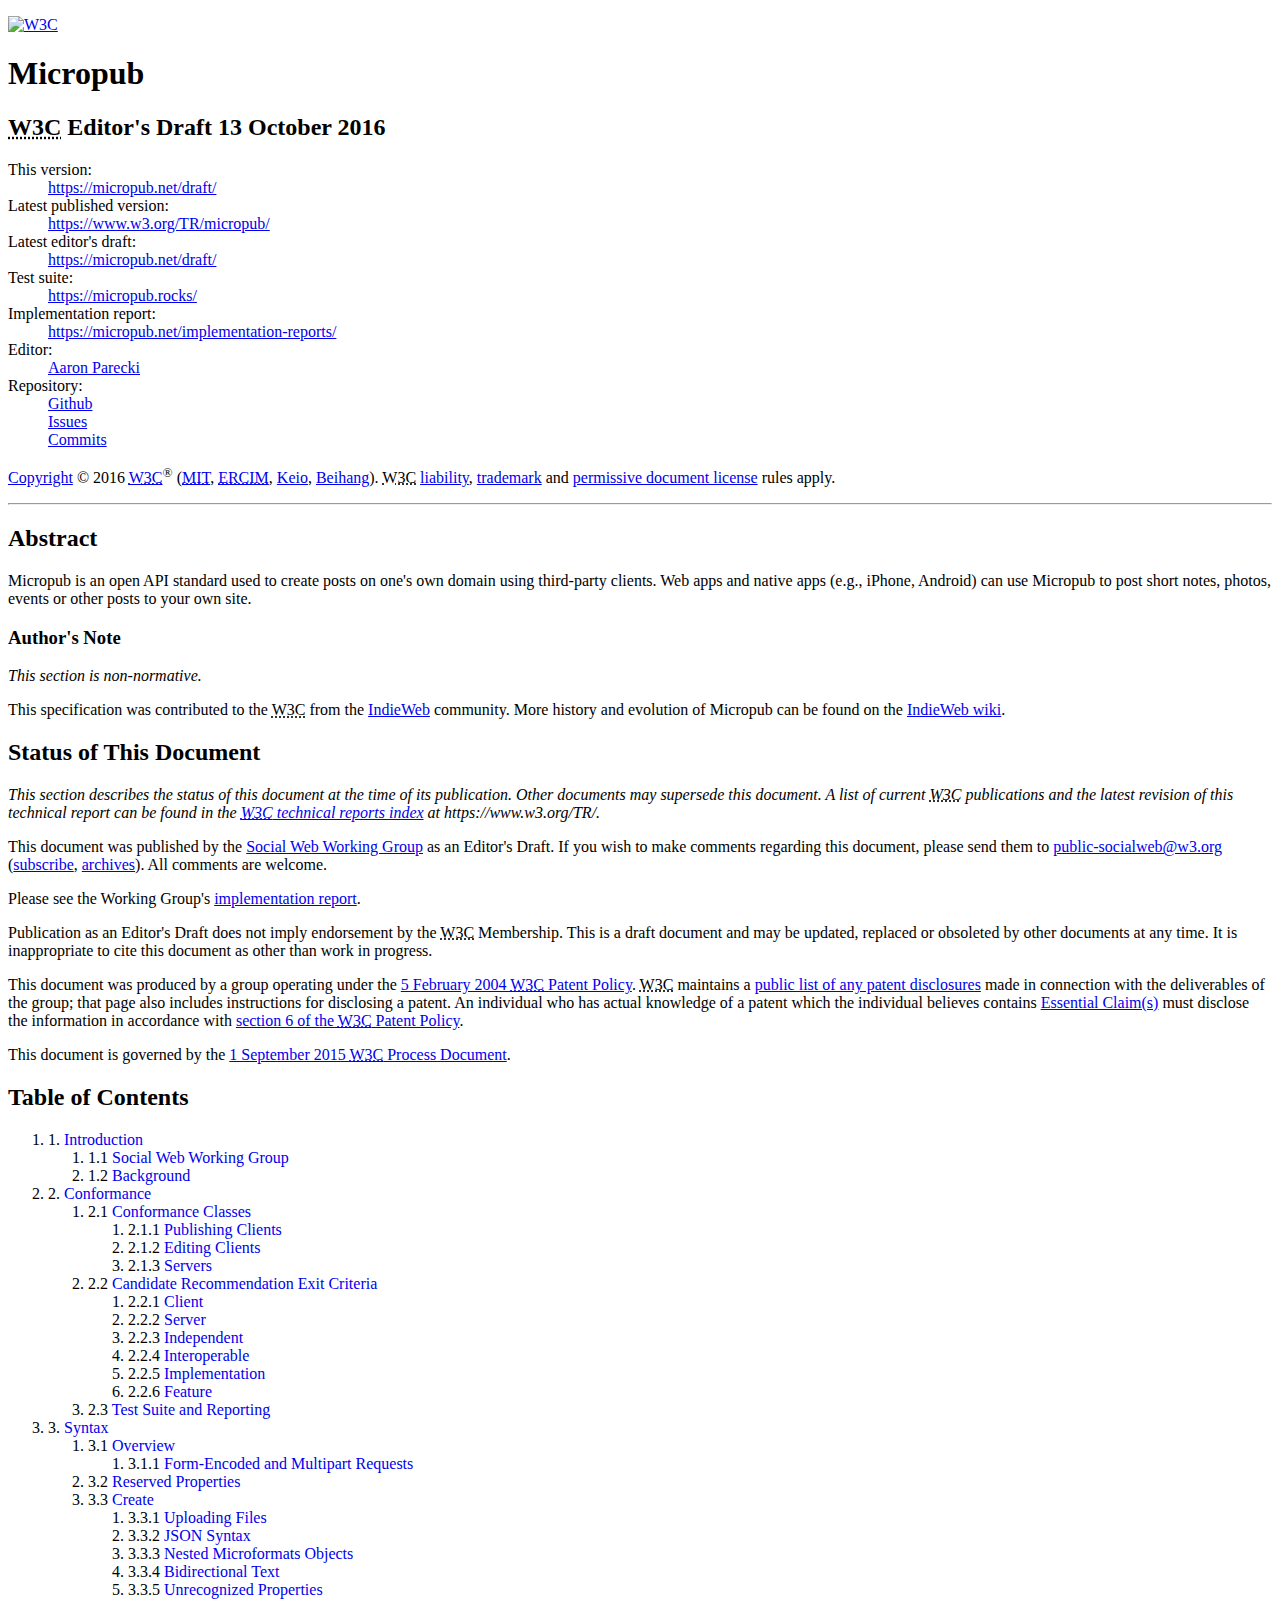
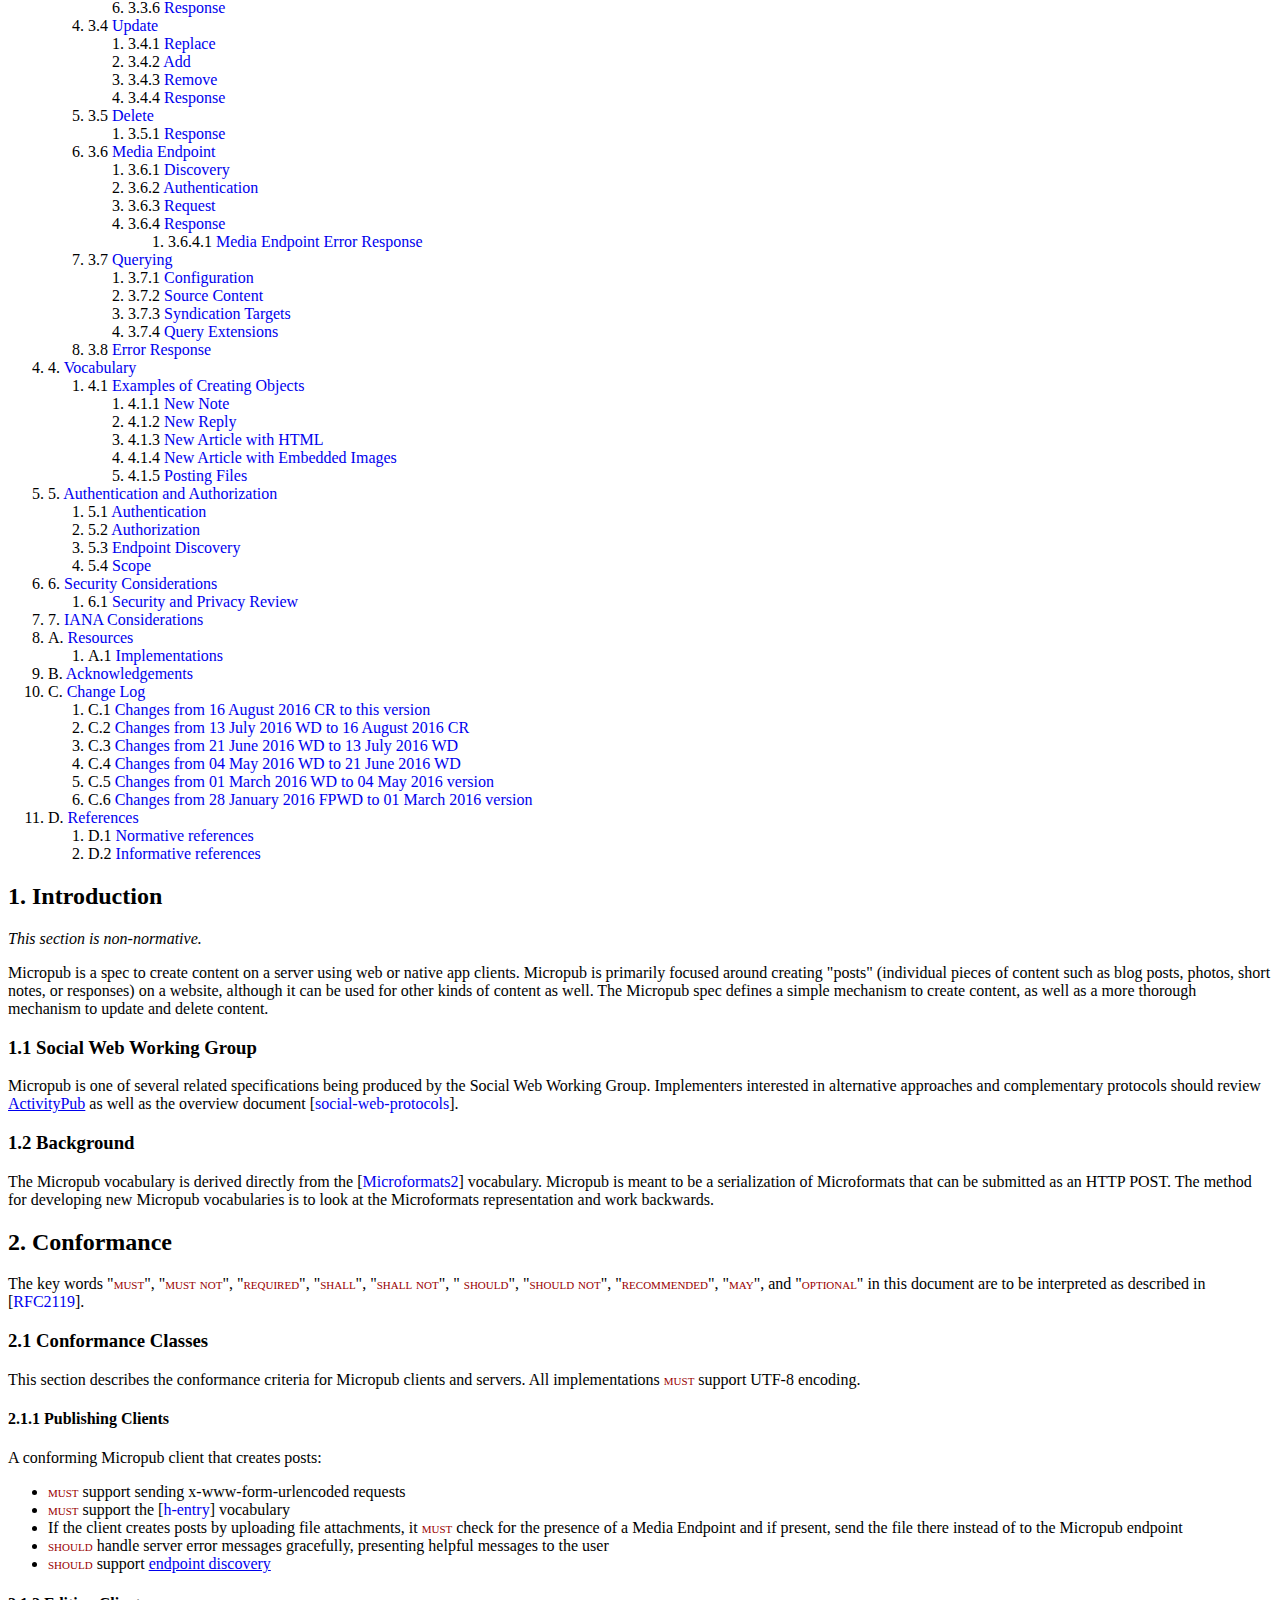
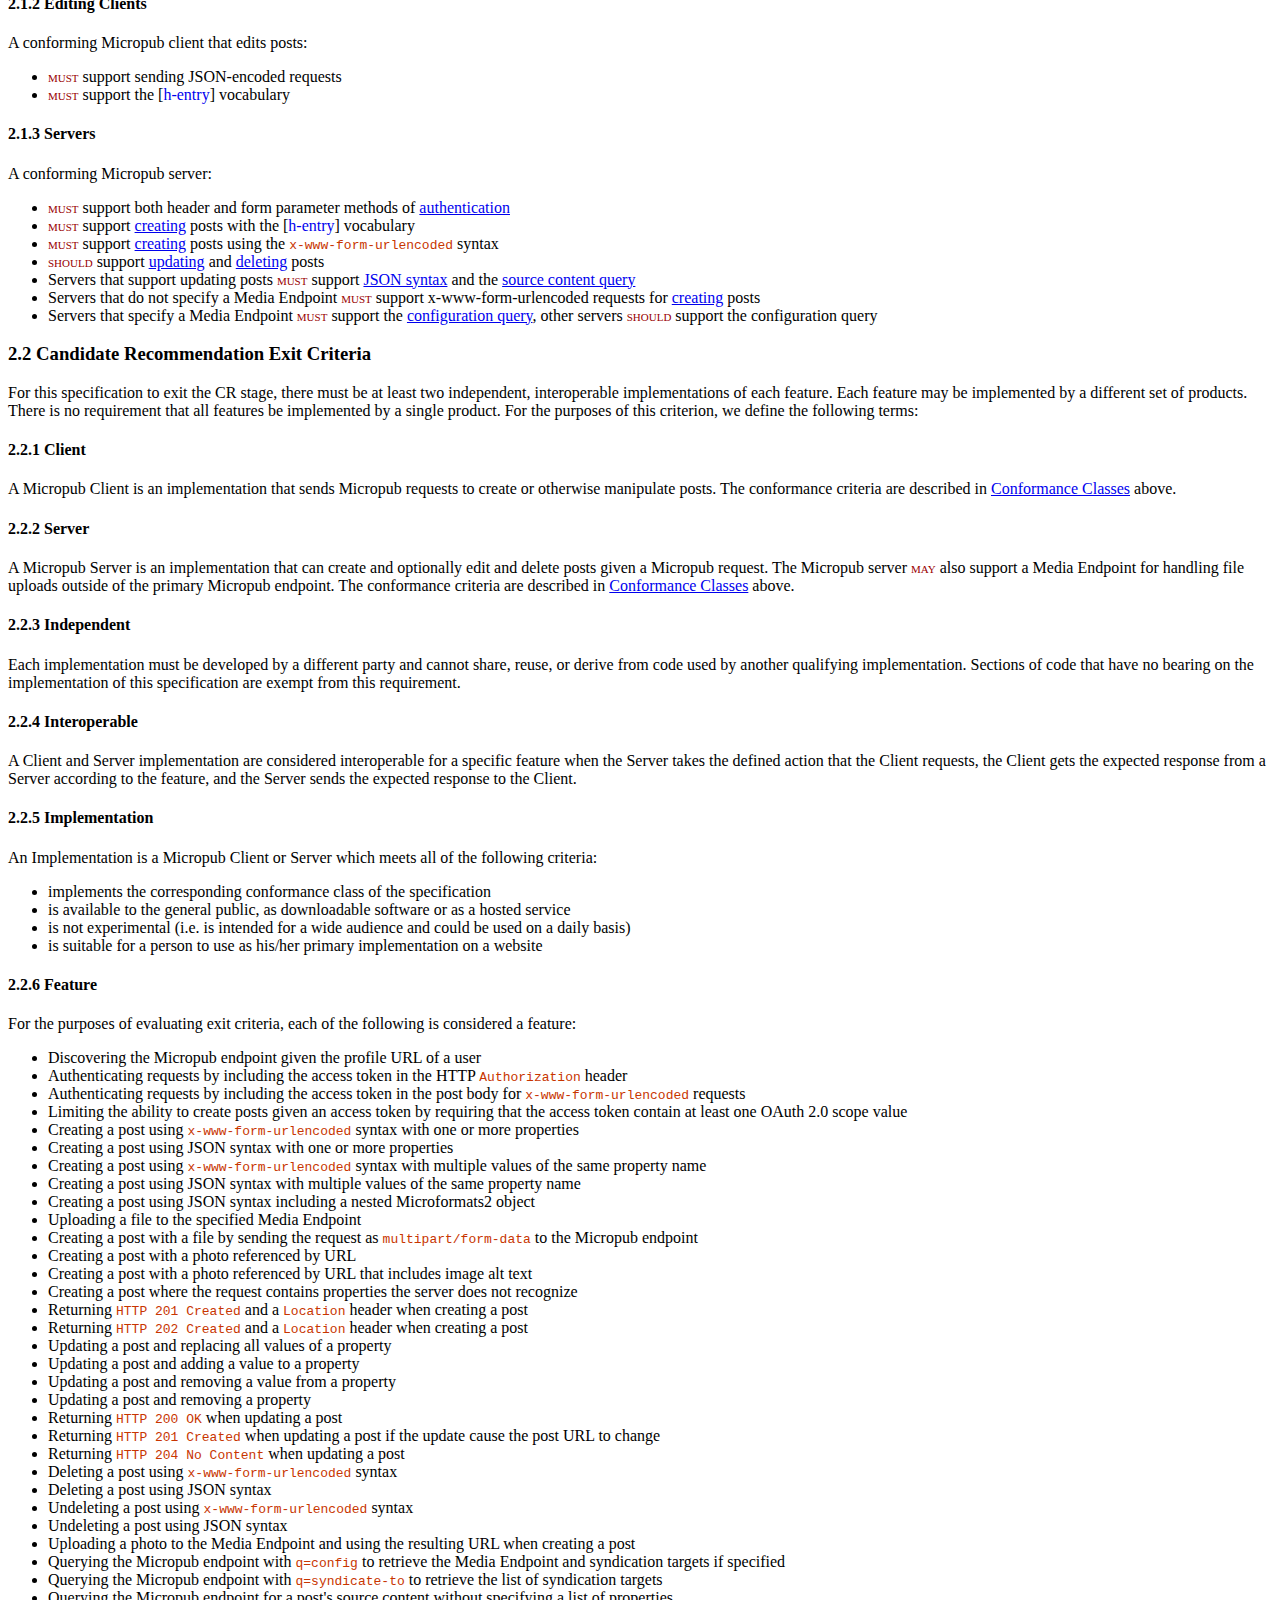
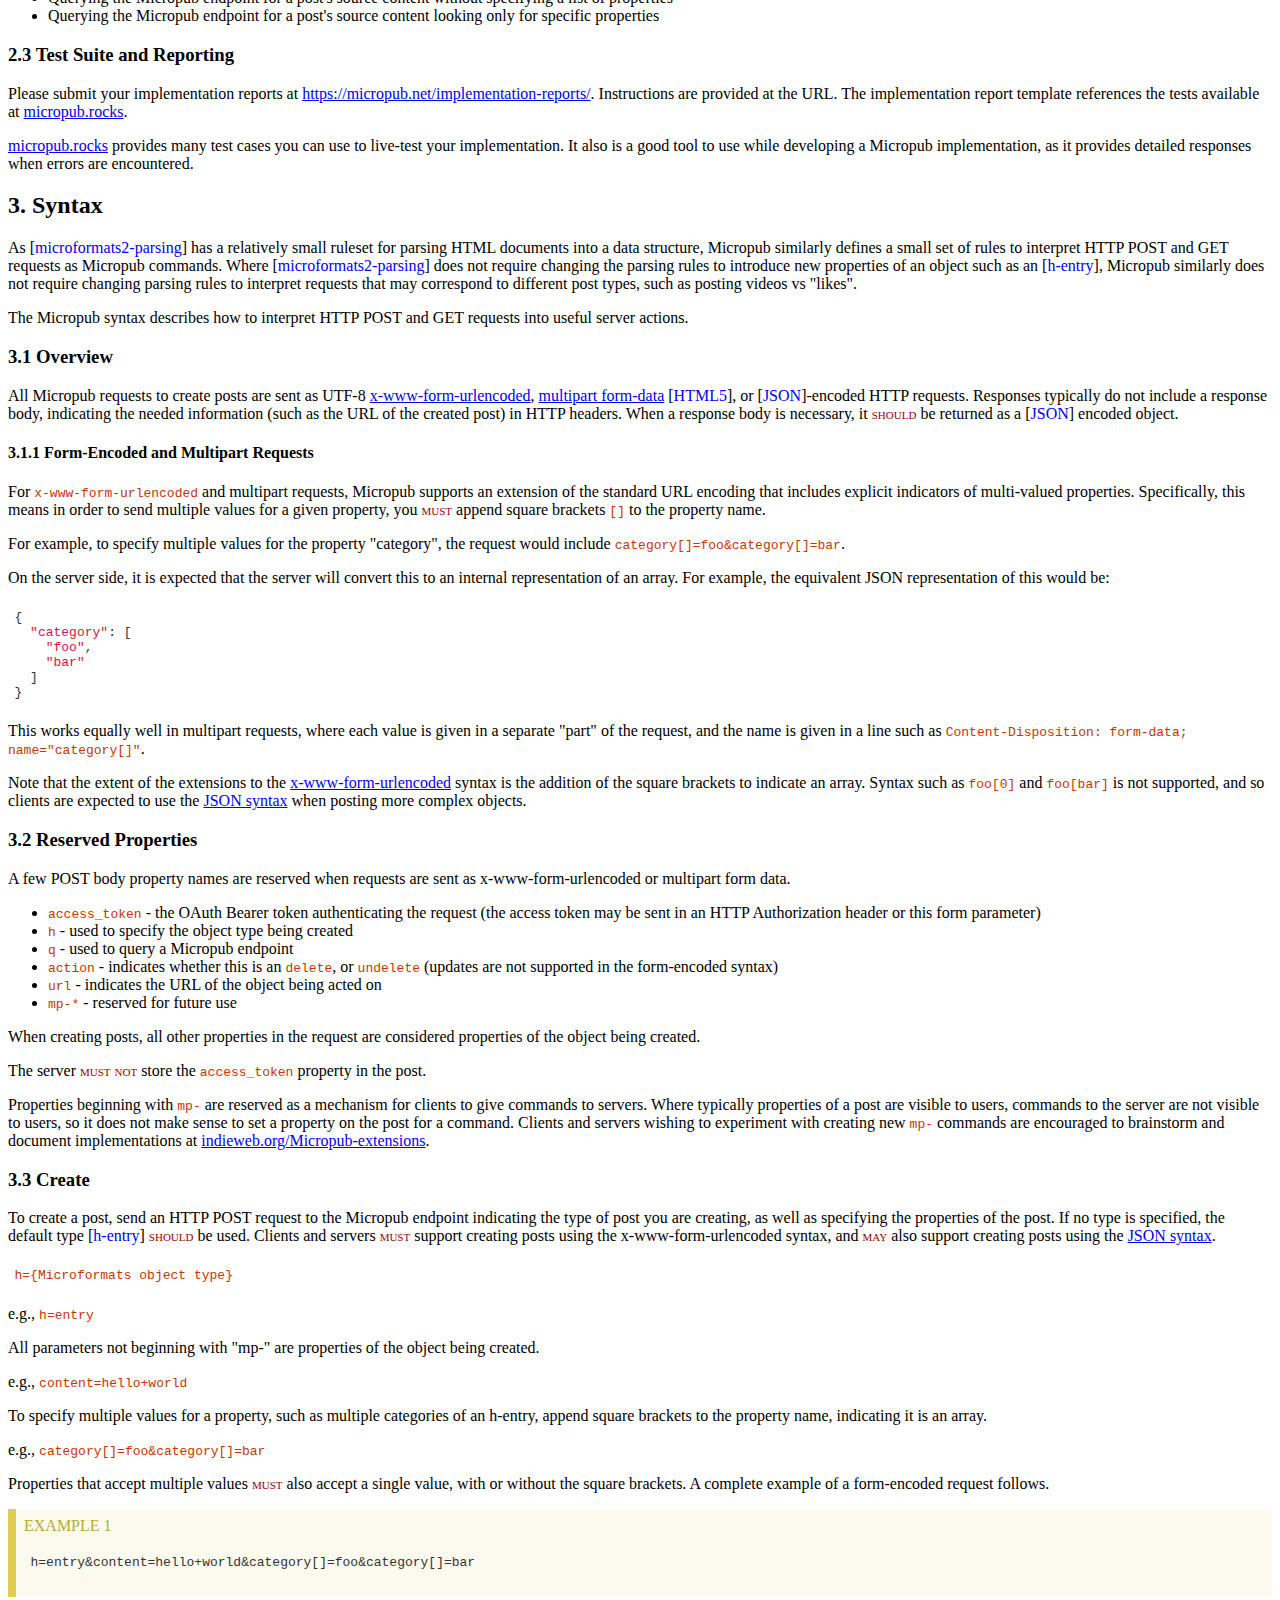
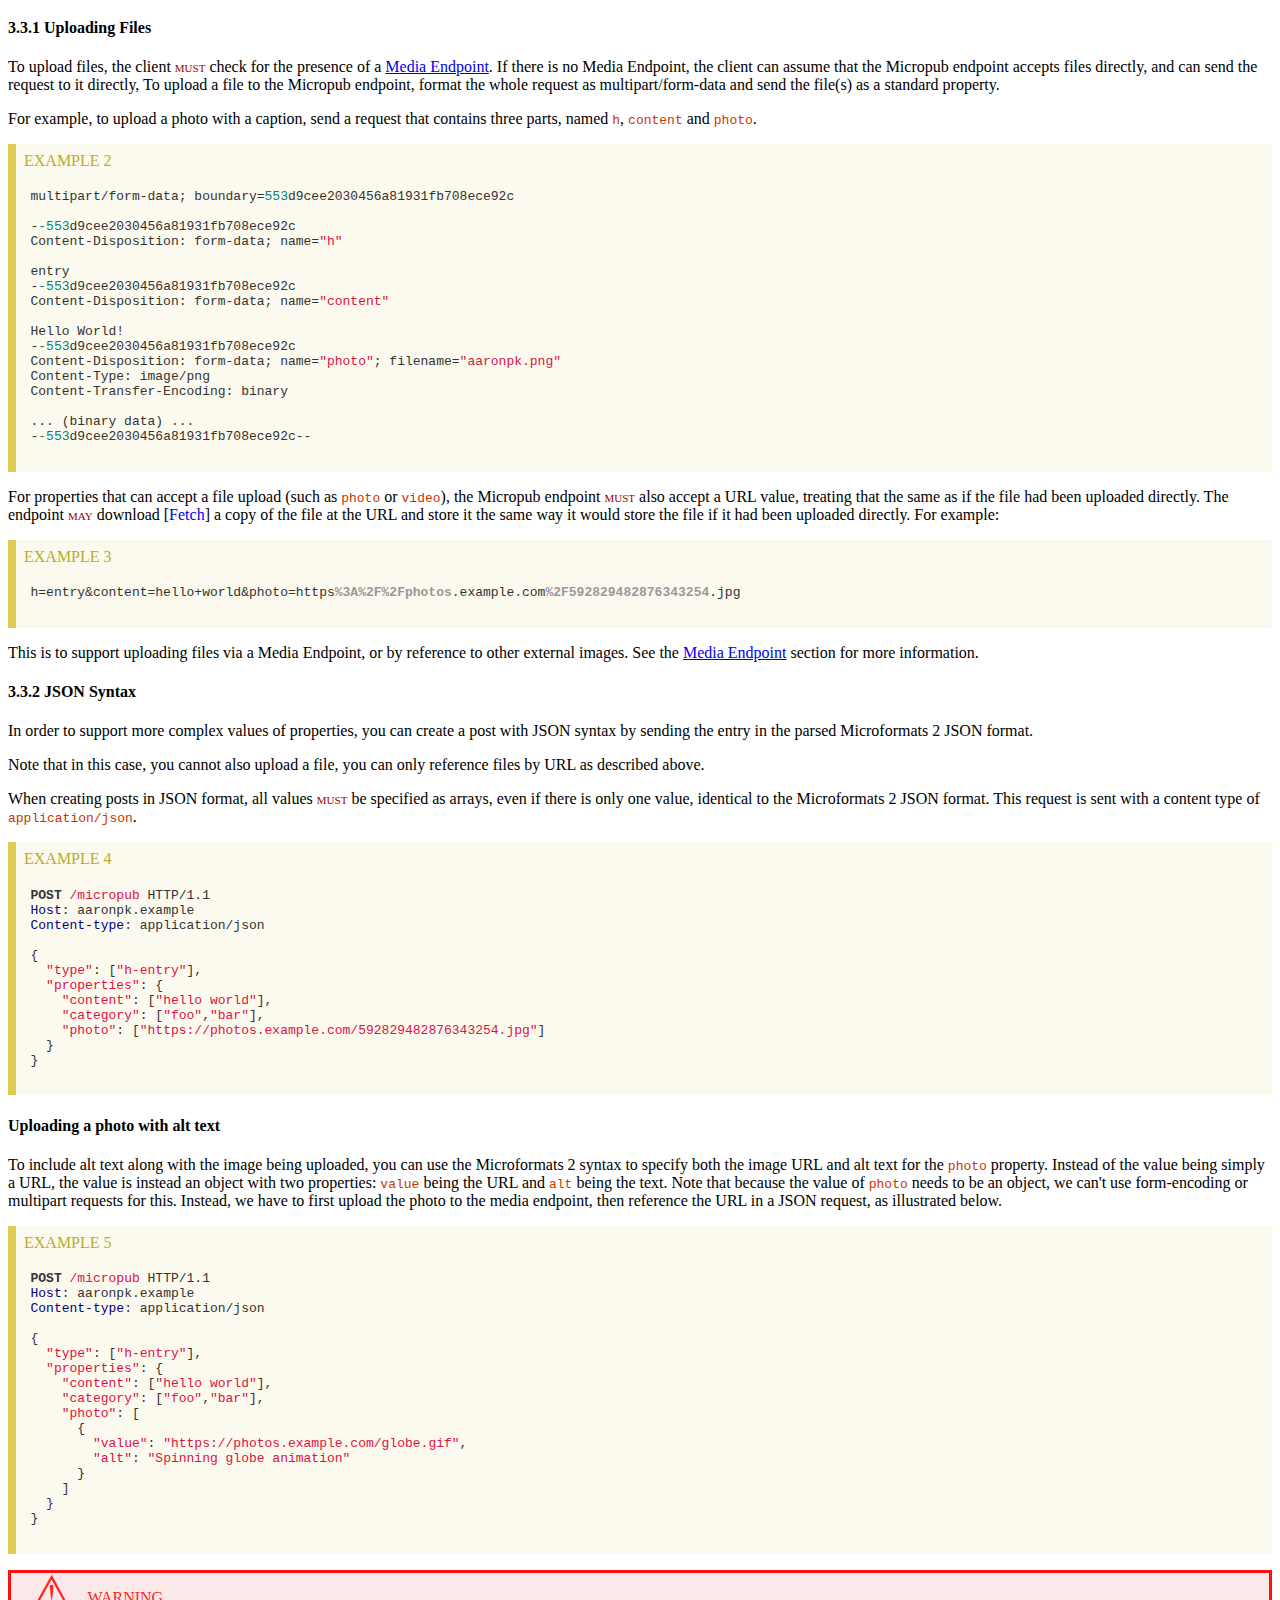
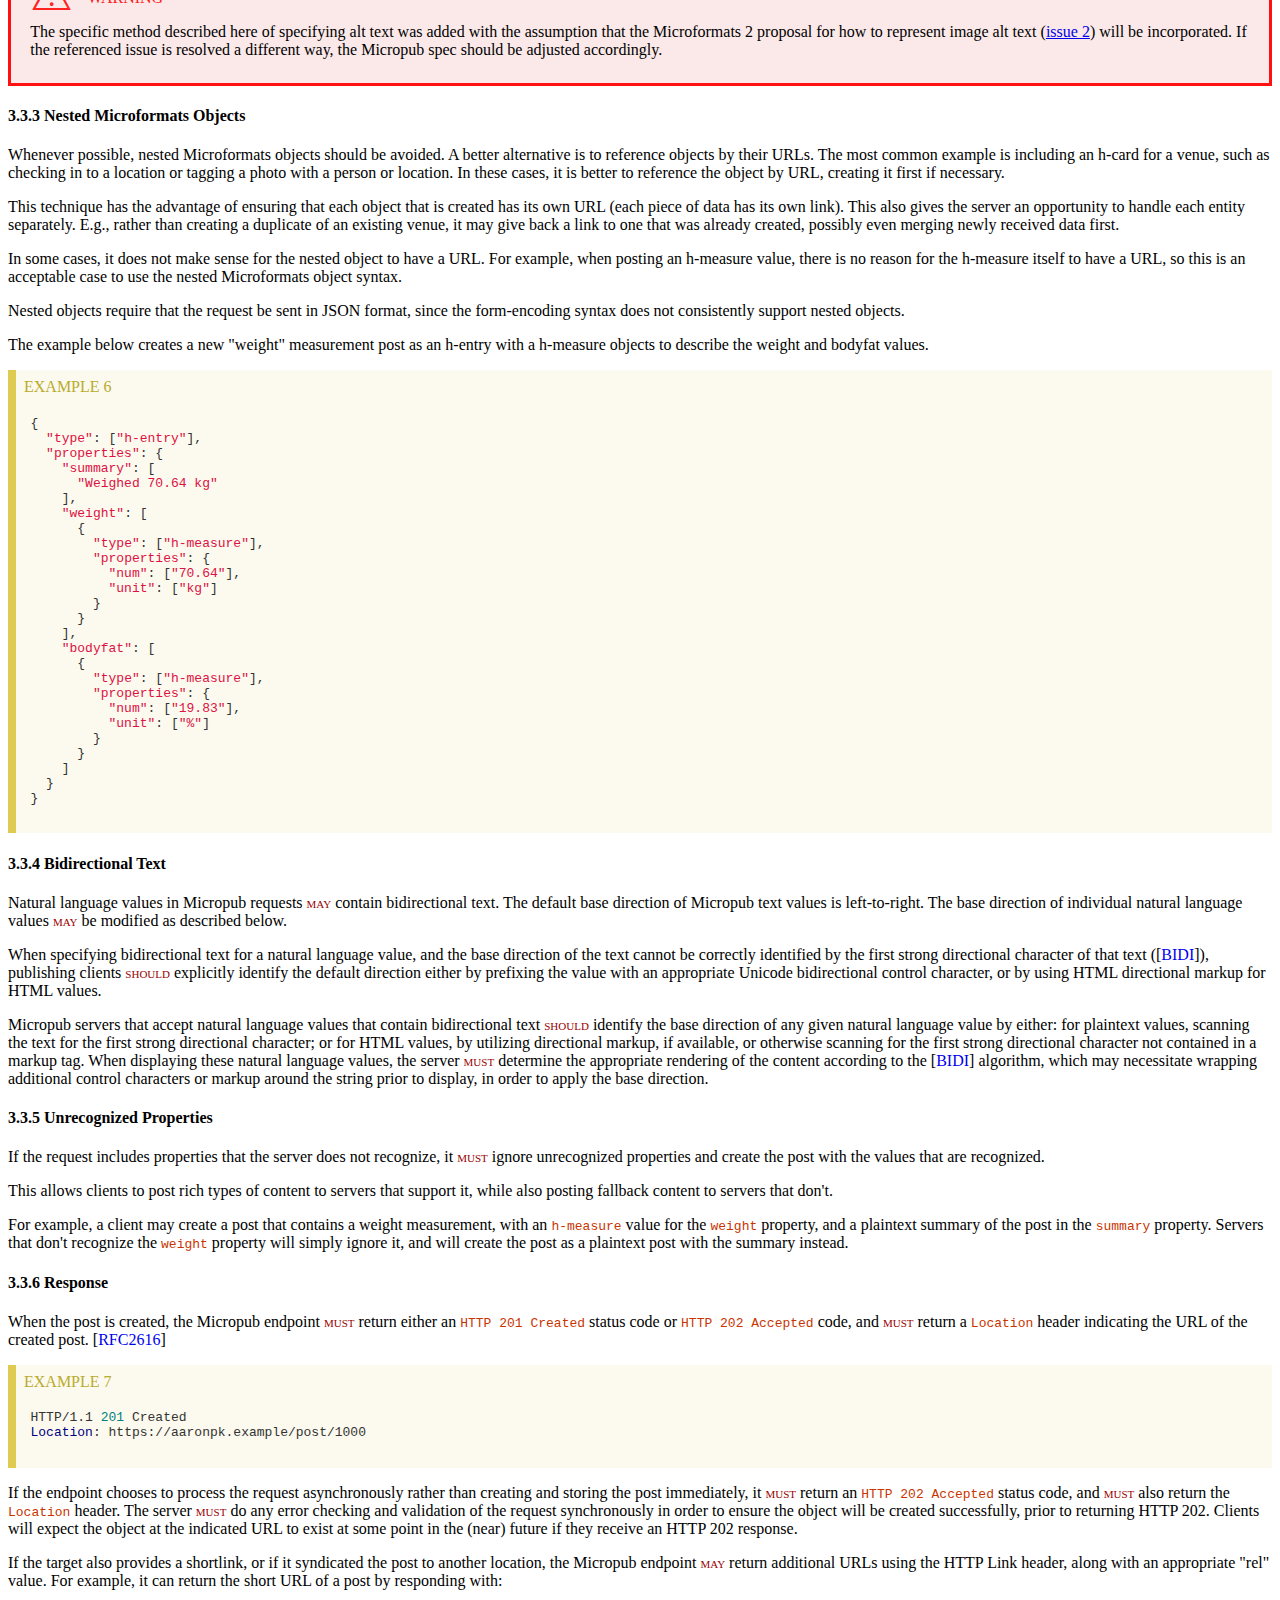
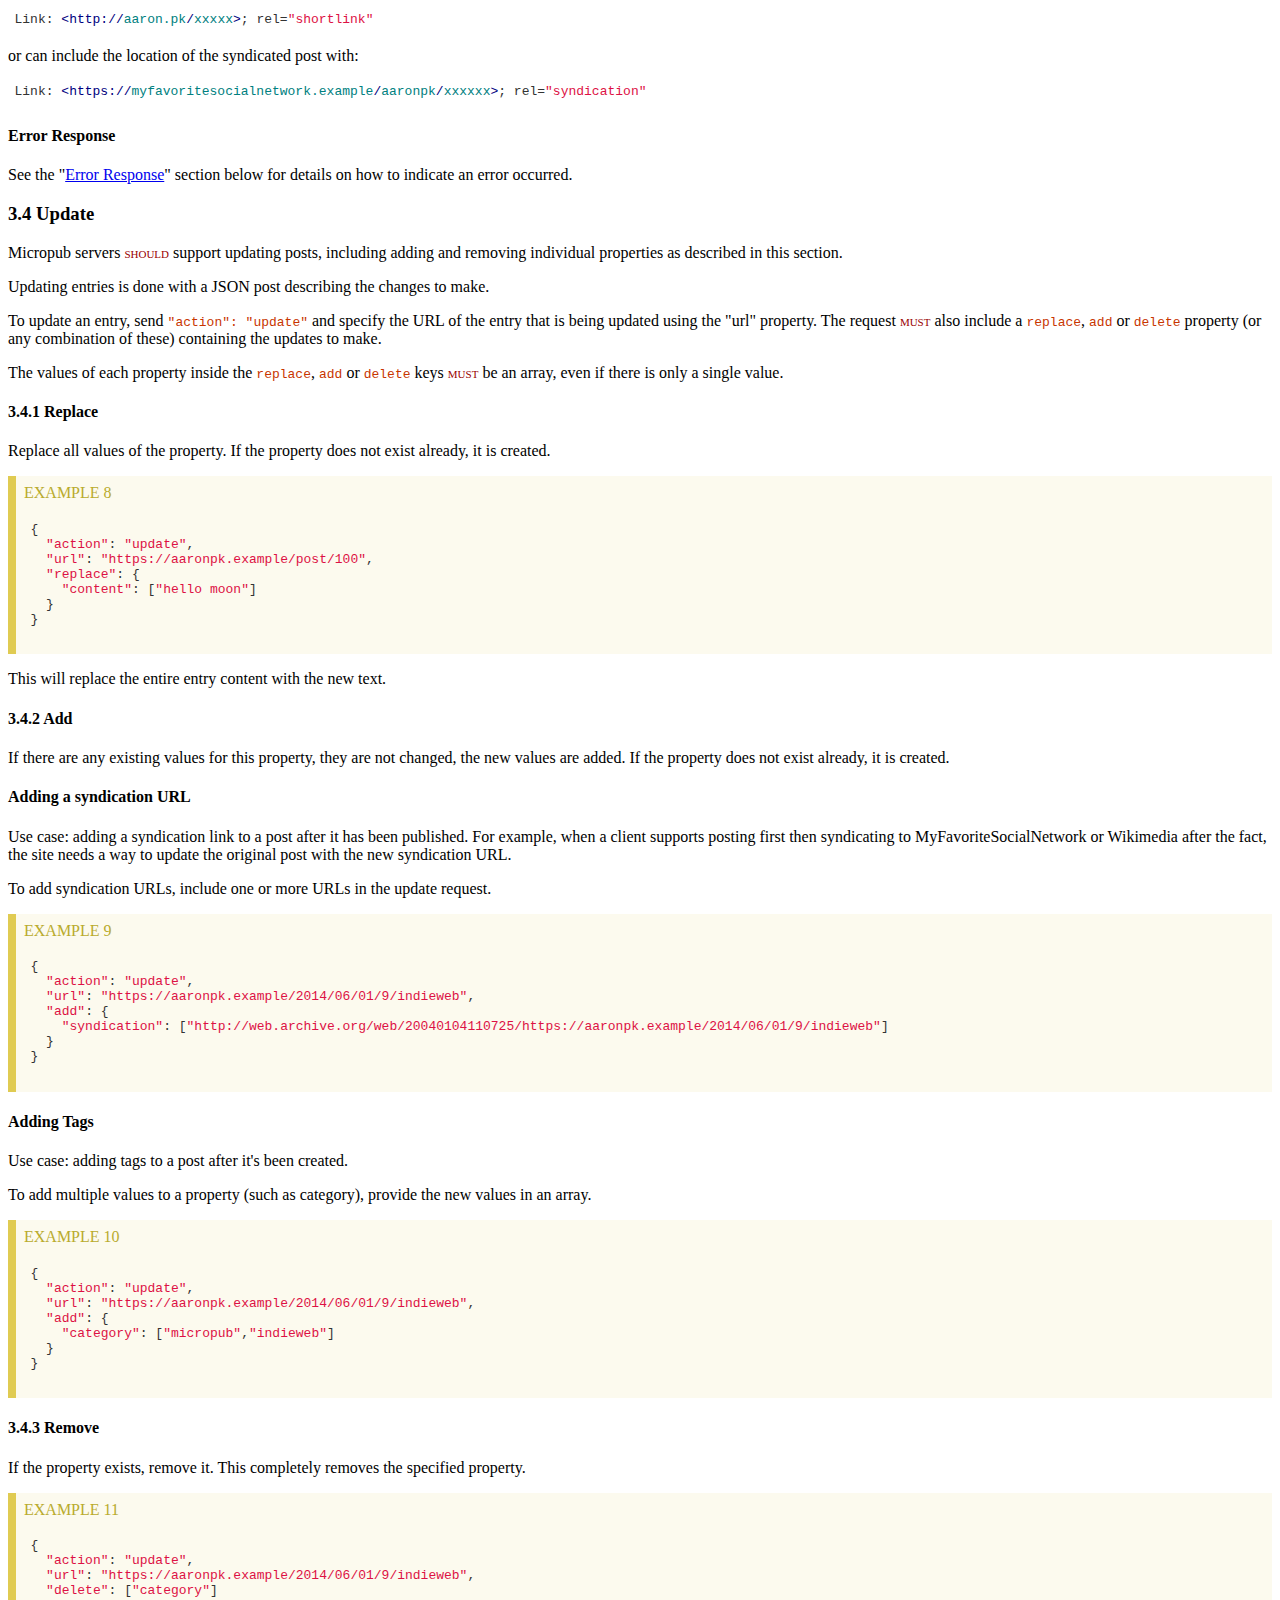
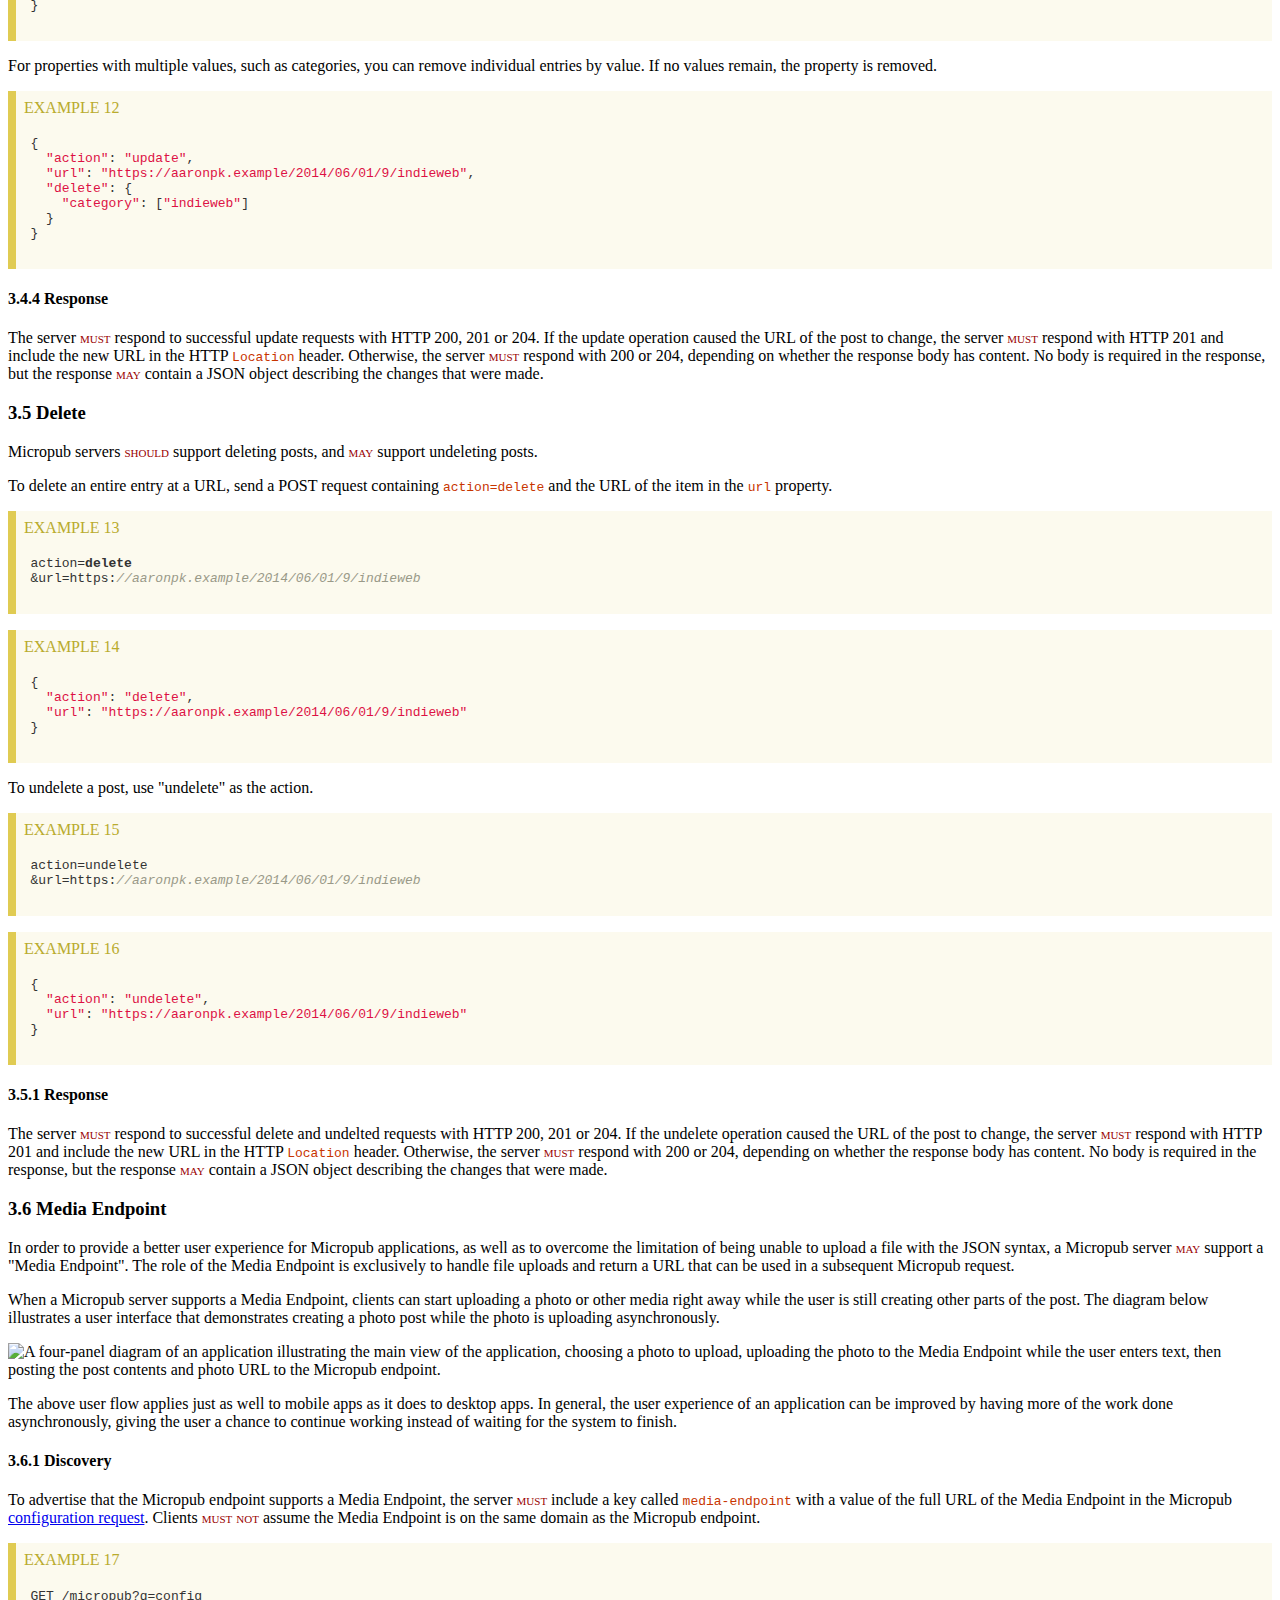
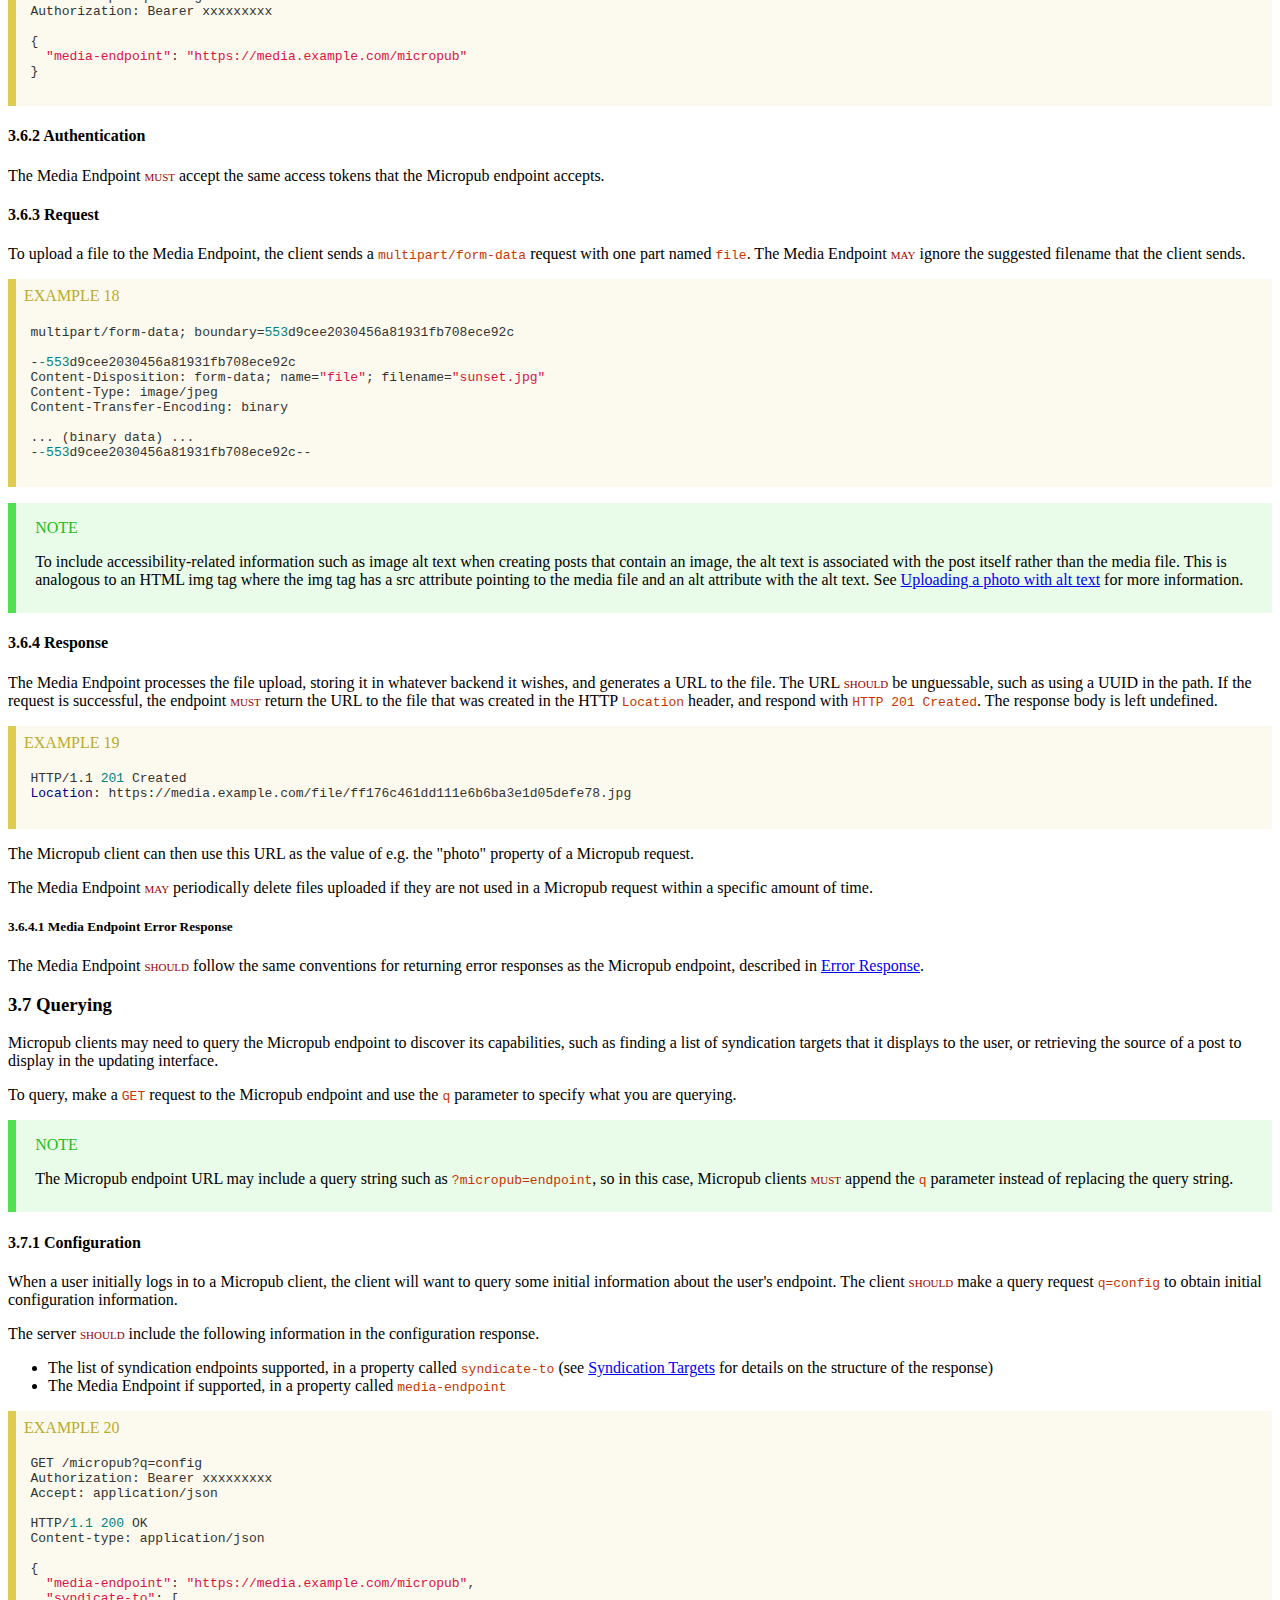
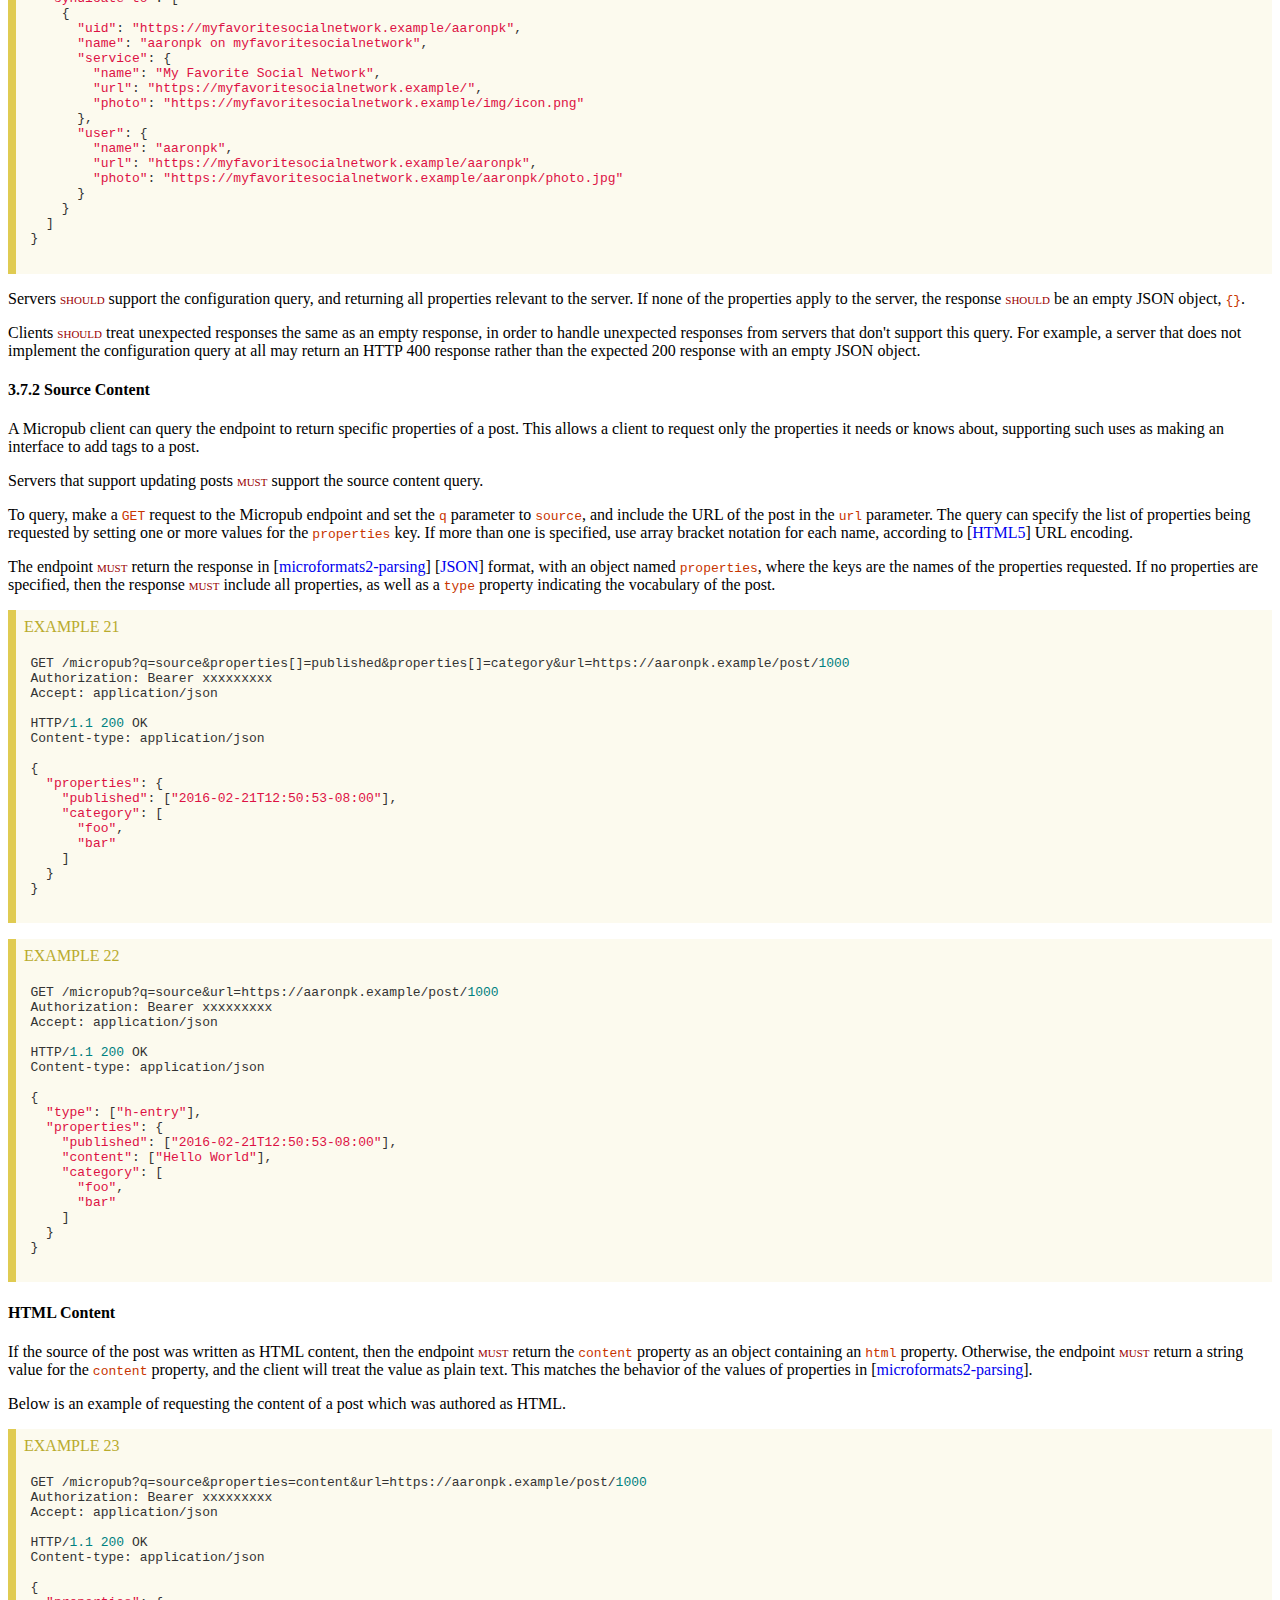
==== commit c2535526: "added direction on extending micropub" ====
--- a/draft/index.html
+++ b/draft/index.html
@@ -548,11 +548,11 @@
   <script id="initialUserConfig" type="application/json">
     {
       "useExperimentalStyles": true,
-      "publishDate": "2016-10-12",
+      "publishDate": "2016-10-13",
       "specStatus": "ED",
       "previousMaturity": "CR",
       "previousPublishDate": "2016-08-16",
-      "crEnd": "2016-09-10",
+      "crEnd": "2016-11-10",
       "shortName": "micropub",
       "edDraftURI": "https://micropub.net/draft/",
       "testSuiteURI": "https://micropub.rocks/",
@@ -674,13 +674,13 @@
     }
   </script>
 </head>
-<body class="h-entry toc-inline" role="document" id="respecDocument">
+<body class="h-entry" role="document" id="respecDocument">
   <div class="head" role="contentinfo" id="respecHeader">
     <p>
       <a class="logo" href="https://www.w3.org/"><img width="72" height="48" src="https://www.w3.org/StyleSheets/TR/2016/logos/W3C" alt="W3C"></a>
     </p>
     <h1 class="title p-name" id="title" property="dcterms:title">Micropub</h1>
-    <h2 id="w3c-editor-s-draft-12-october-2016"><abbr title="World Wide Web Consortium">W3C</abbr> Editor's Draft <time property="dcterms:issued" class="dt-published" datetime="2016-10-12">12 October 2016</time></h2>
+    <h2 id="w3c-editor-s-draft-13-october-2016"><abbr title="World Wide Web Consortium">W3C</abbr> Editor's Draft <time property="dcterms:issued" class="dt-published" datetime="2016-10-13">13 October 2016</time></h2>
     <dl>
       <dt>This version:</dt>
       <dd><a class="u-url" href="https://micropub.net/draft/">https://micropub.net/draft/</a></dd>
@@ -855,6 +855,7 @@
               <li class="tocline"><a href="#configuration" class="tocxref"><span class="secno">3.7.1 </span>Configuration</a></li>
               <li class="tocline"><a href="#source-content" class="tocxref"><span class="secno">3.7.2 </span>Source Content</a></li>
               <li class="tocline"><a href="#syndication-targets" class="tocxref"><span class="secno">3.7.3 </span>Syndication Targets</a></li>
+              <li class="tocline"><a href="#query-extensions" class="tocxref"><span class="secno">3.7.4 </span>Query Extensions</a></li>
             </ol>
           </li>
           <li class="tocline"><a href="#error-response" class="tocxref"><span class="secno">3.8 </span>Error Response</a></li>
@@ -1163,7 +1164,7 @@
 
       <p id="reserved-properties-p-5">The server <em class="rfc2119" title="MUST NOT">MUST NOT</em> store the <code>access_token</code> property in the post.</p>
 
-      <p id="reserved-properties-p-6">Properties beginning with <code>mp-</code> are reserved as a mechanism for clients to give commands to servers. Where typically properties of a post are visible to users, commands to the server are not visible to users, so it does not make sense to set a property on the post for a command. Clients and servers wishing to experiment with creating new commands can use the Microformats 2 "<a href="http://microformats.org/wiki/microformats-2-faq#how_do_you_use_experimental_microformats_and_property_names">experimental</a>" method of defining new properties.</p>
+      <p id="reserved-properties-p-6">Properties beginning with <code>mp-</code> are reserved as a mechanism for clients to give commands to servers. Where typically properties of a post are visible to users, commands to the server are not visible to users, so it does not make sense to set a property on the post for a command. Clients and servers wishing to experiment with creating new <code>mp-</code> commands are encouraged to brainstorm and document implementations at <a href="https://indieweb.org/Micropub-extensions">indieweb.org/Micropub-extensions</a>.</p>
     </section>
 
     <section id="create" typeof="bibo:Chapter" resource="#create" property="bibo:hasPart">
@@ -1825,6 +1826,13 @@
 
         <p id="syndication-targets-p-12">Servers that support syndicating posts <em class="rfc2119" title="SHOULD">SHOULD</em> support the <code>syndicate-to</code> query.</p>
 
+      </section>
+
+      <section id="query-extensions" typeof="bibo:Chapter" resource="#query-extensions" property="bibo:hasPart">
+        <h4 id="h-query-extensions" resource="#h-query-extensions"><span property="xhv:role" resource="xhv:heading"><span class="secno">3.7.4 </span>Query Extensions</span>
+        </h4>
+
+        <p id="query-extensions-p-1">Clients and servers wishing to extend the functionality of the query action are encouraged to brainstorm and document implementations at <a href="https://indieweb.org/Micropub-extensions">indieweb.org/Micropub-extensions</a>.</p>
       </section>
     </section>
     <!-- Querying -->
@@ -2308,6 +2316,7 @@
         <li id="changes-from-16-august-2016-cr-to-this-version-li-16">Updated intro paragraph to link to Social Web Protocols</li>
         <li id="changes-from-16-august-2016-cr-to-this-version-li-17">Add Security and Privacy Questionnaire</li>
         <li id="changes-from-16-august-2016-cr-to-this-version-li-18">Clarify form-encoded usage and limitations</li>
+        <li id="changes-from-16-august-2016-cr-to-this-version-li-19">Added direction on extending Micropub with new <code>mp-</code> and <code>q=</code> functionality</li>
       </ul>
     </section>
 
@@ -2391,6 +2400,26 @@
       </ul>
     </section>
   </section>
+
+  <script>
+    // After text is selected (mouseup), find the closest element that has an ID
+    // attribute, and update the browser location bar to include that as the fragment
+    document.body.onmouseup = function()
+    {
+      var selection;
+      if (selection = window.getSelection())
+      {
+        var range = selection.getRangeAt(0);
+        var el = range.startContainer;
+        while ((el = el.parentElement) && !el.attributes["id"]);
+        var hash = el.attributes["id"].value;
+        if (history.replaceState)
+        {
+          history.replaceState(null, null, "#" + hash);
+        }
+      }
+    };
+  </script>
 
 
   <section id="references" class="appendix" typeof="bibo:Chapter" resource="#references" property="bibo:hasPart">
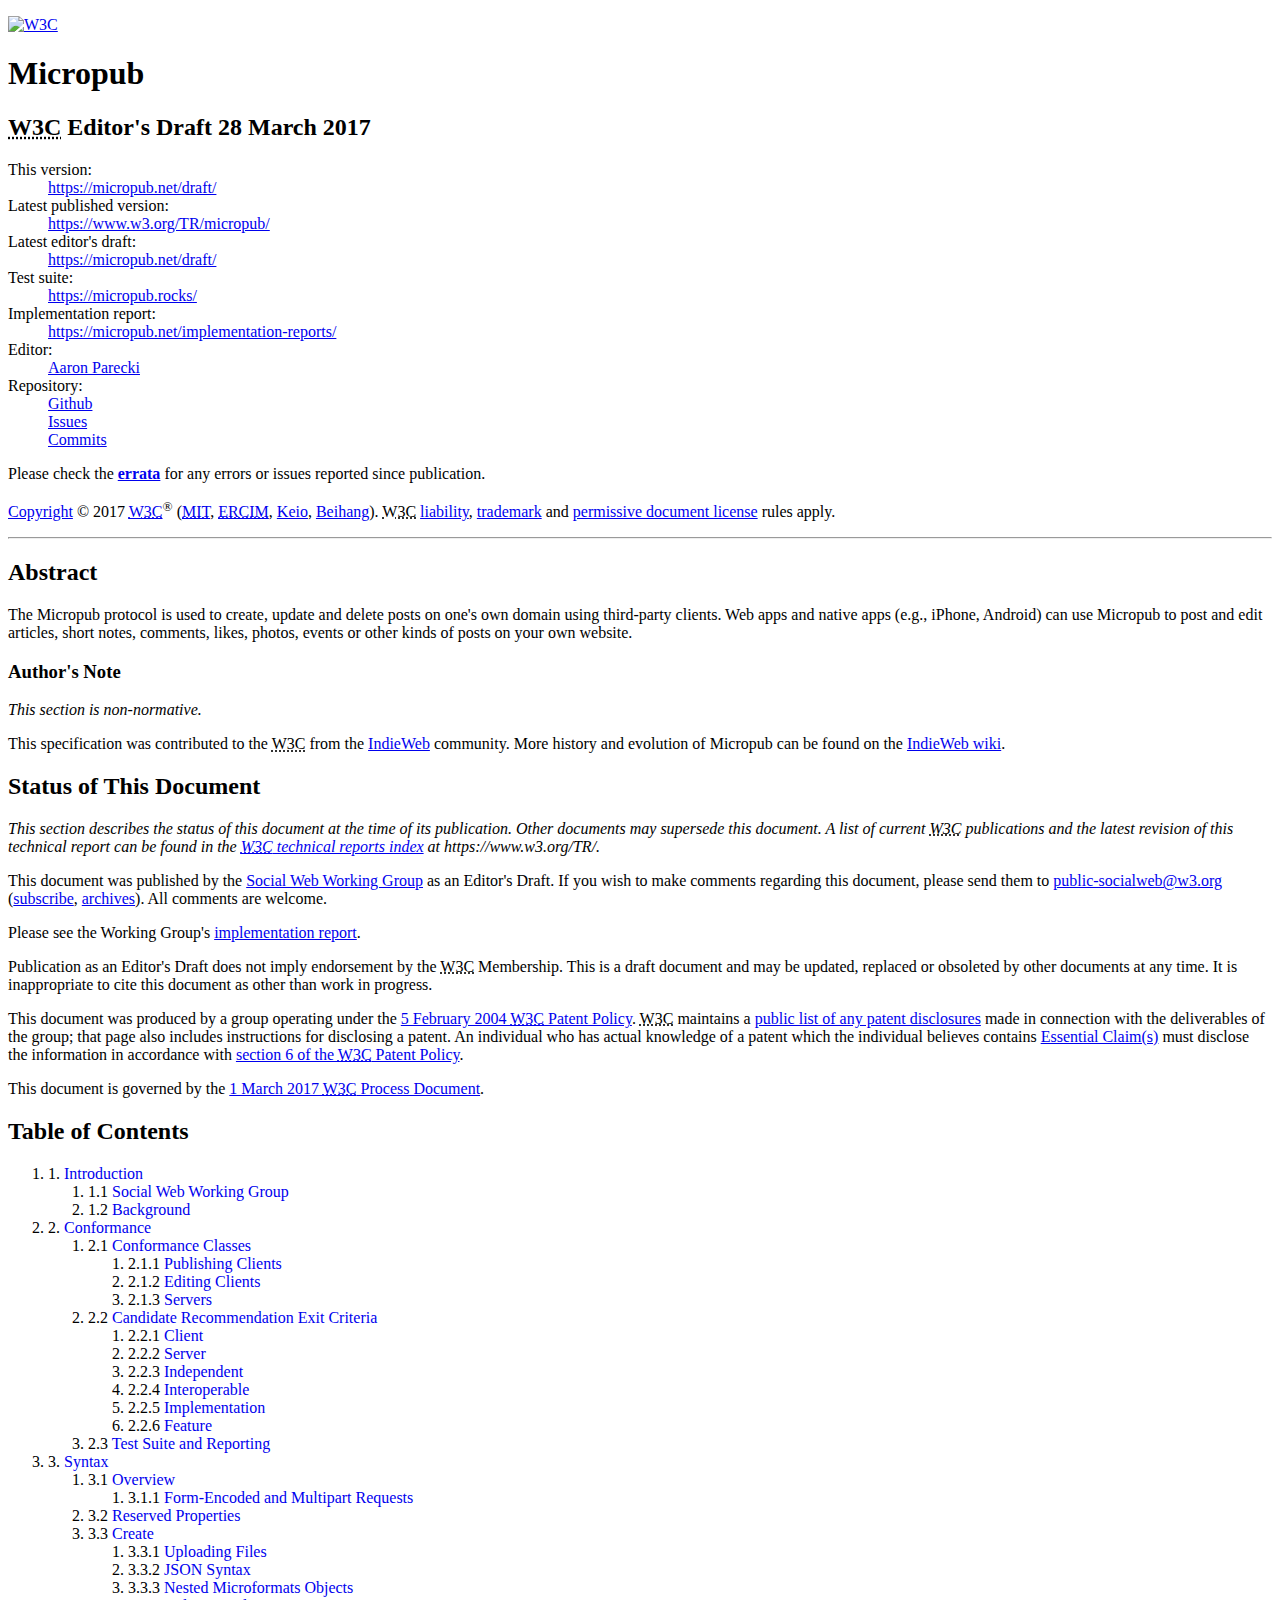
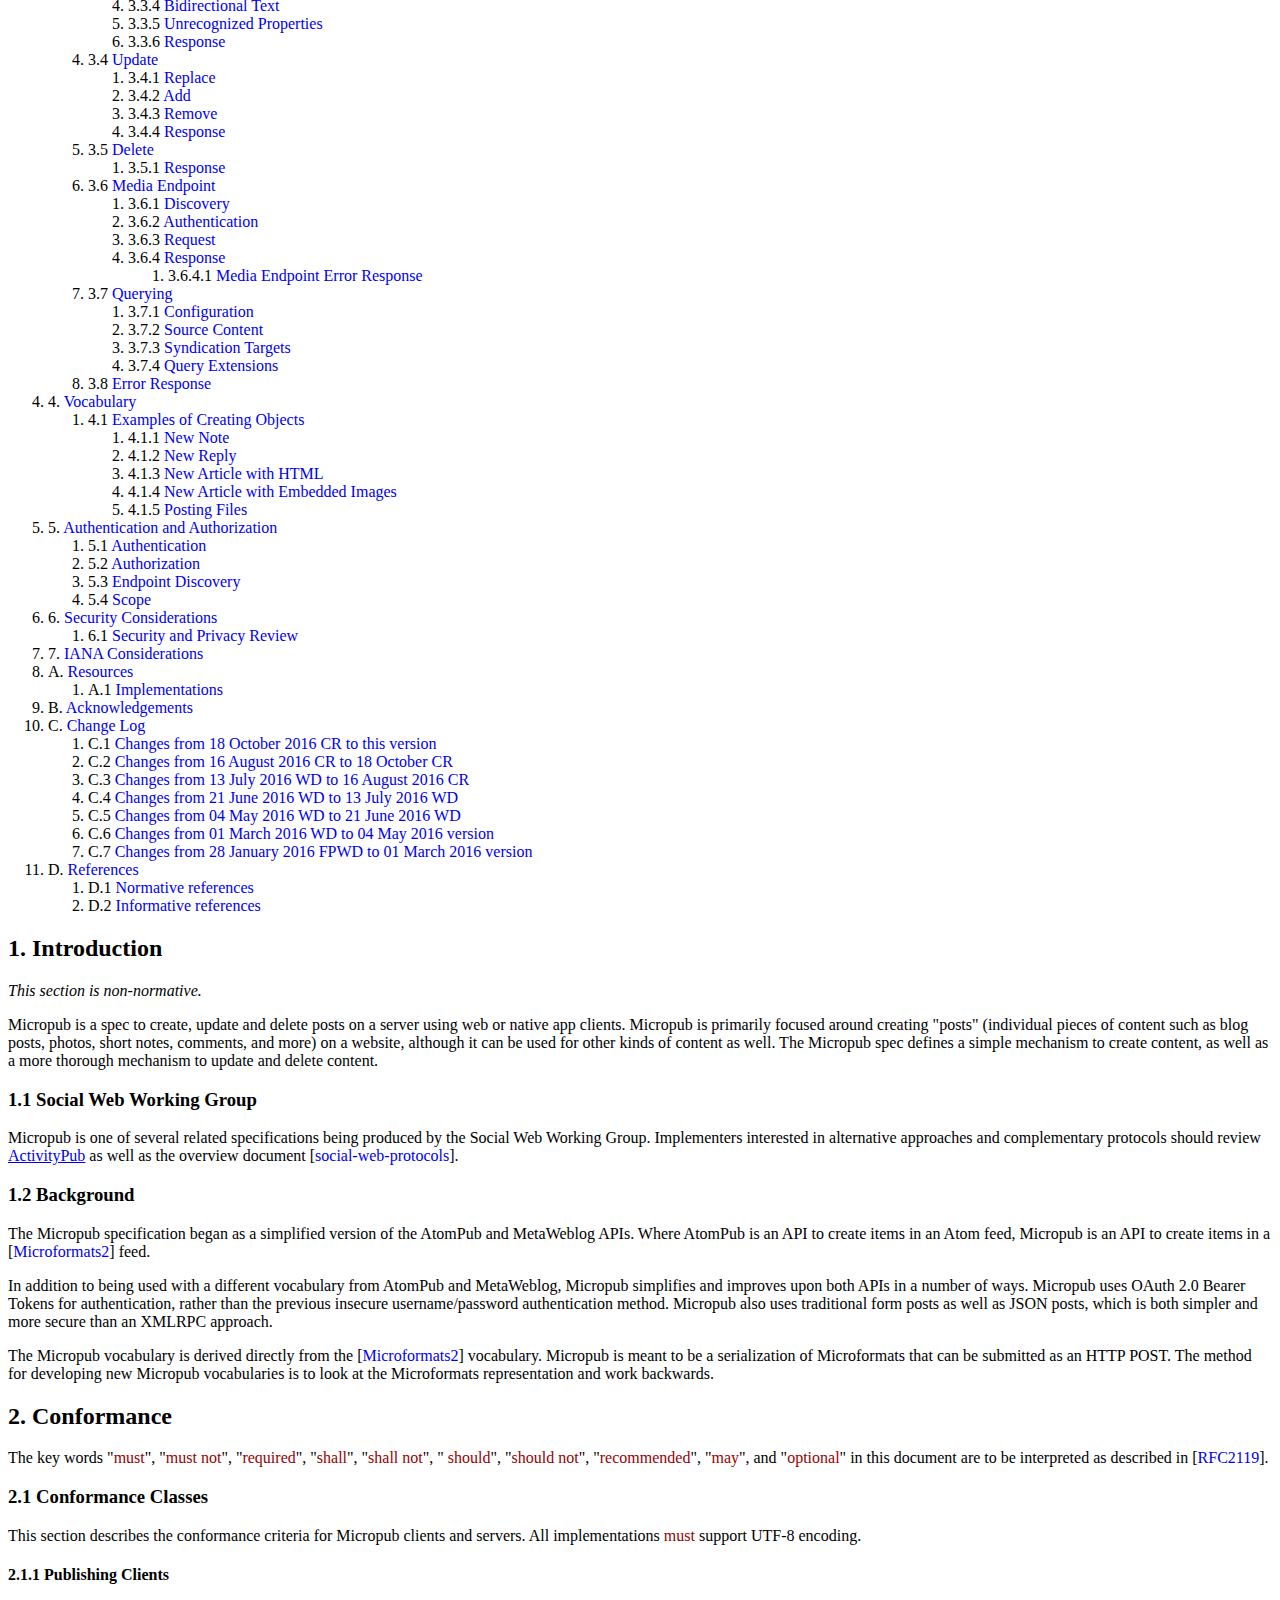
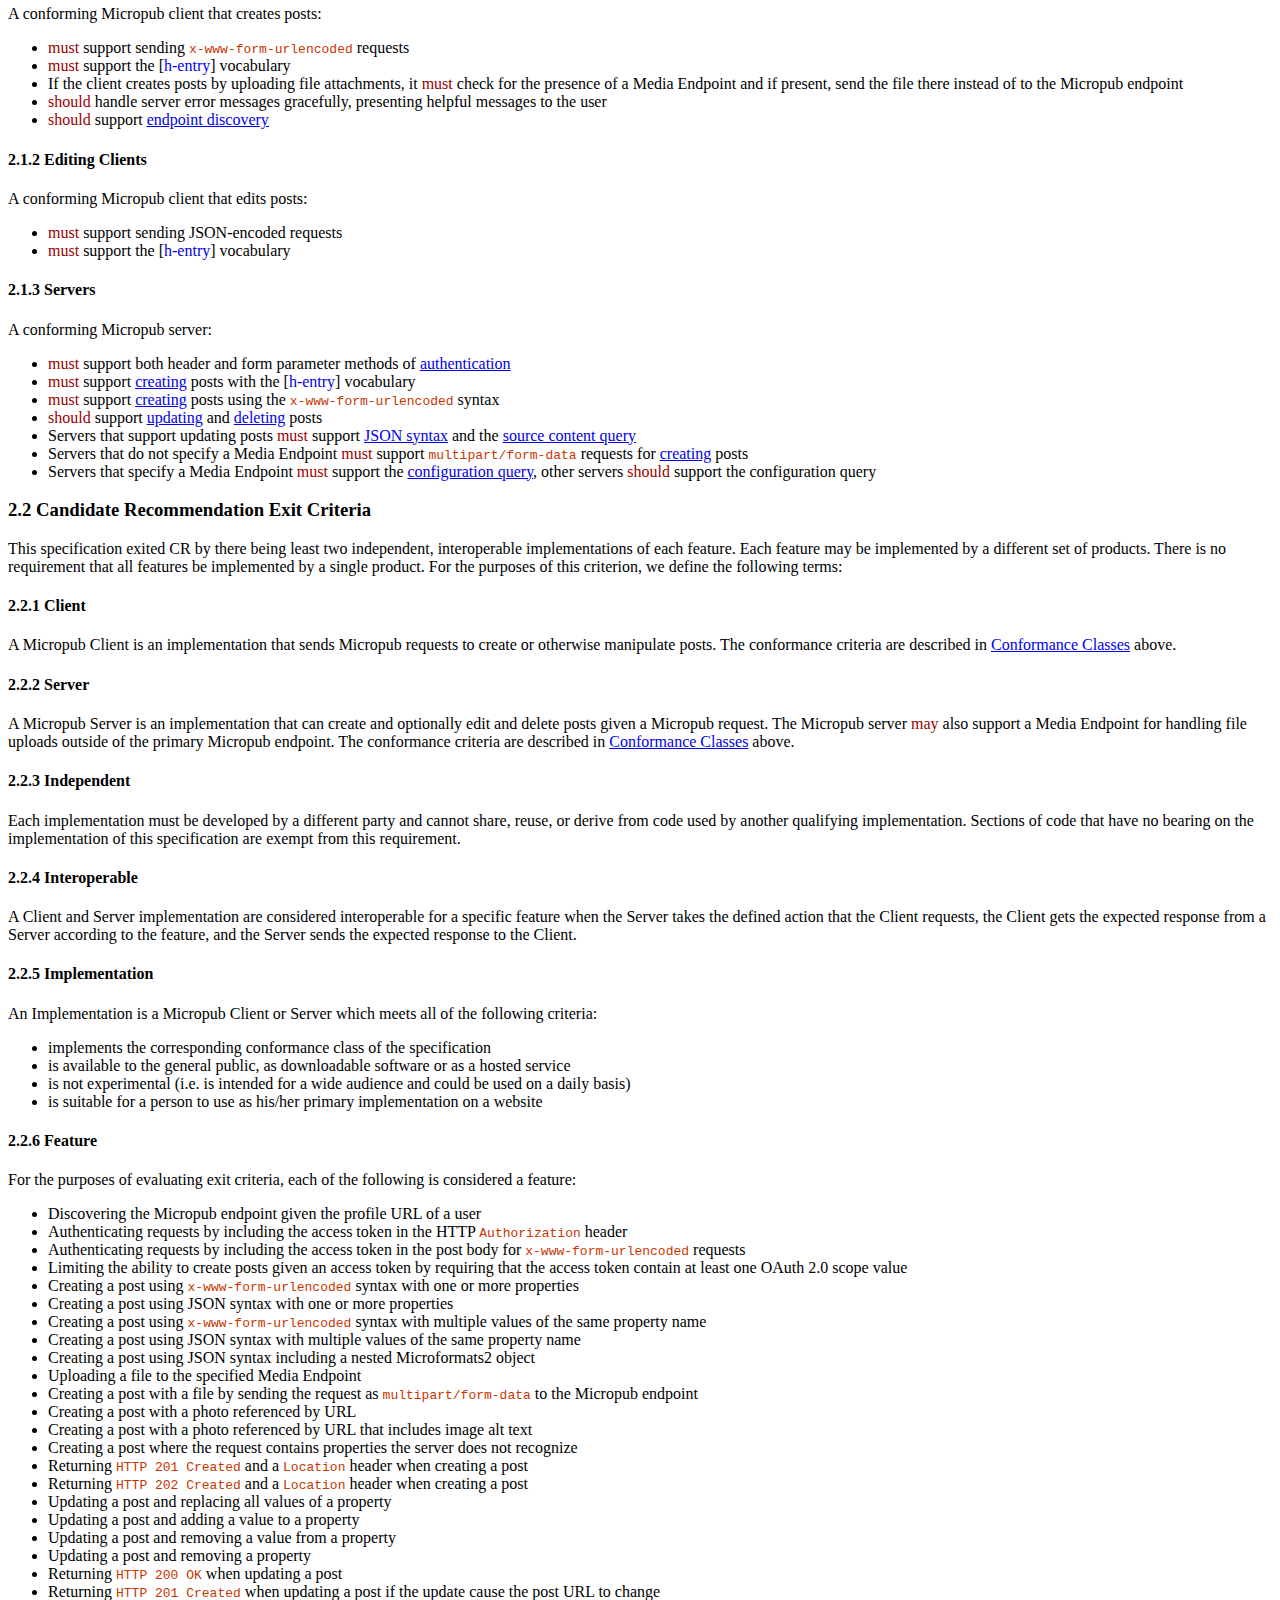
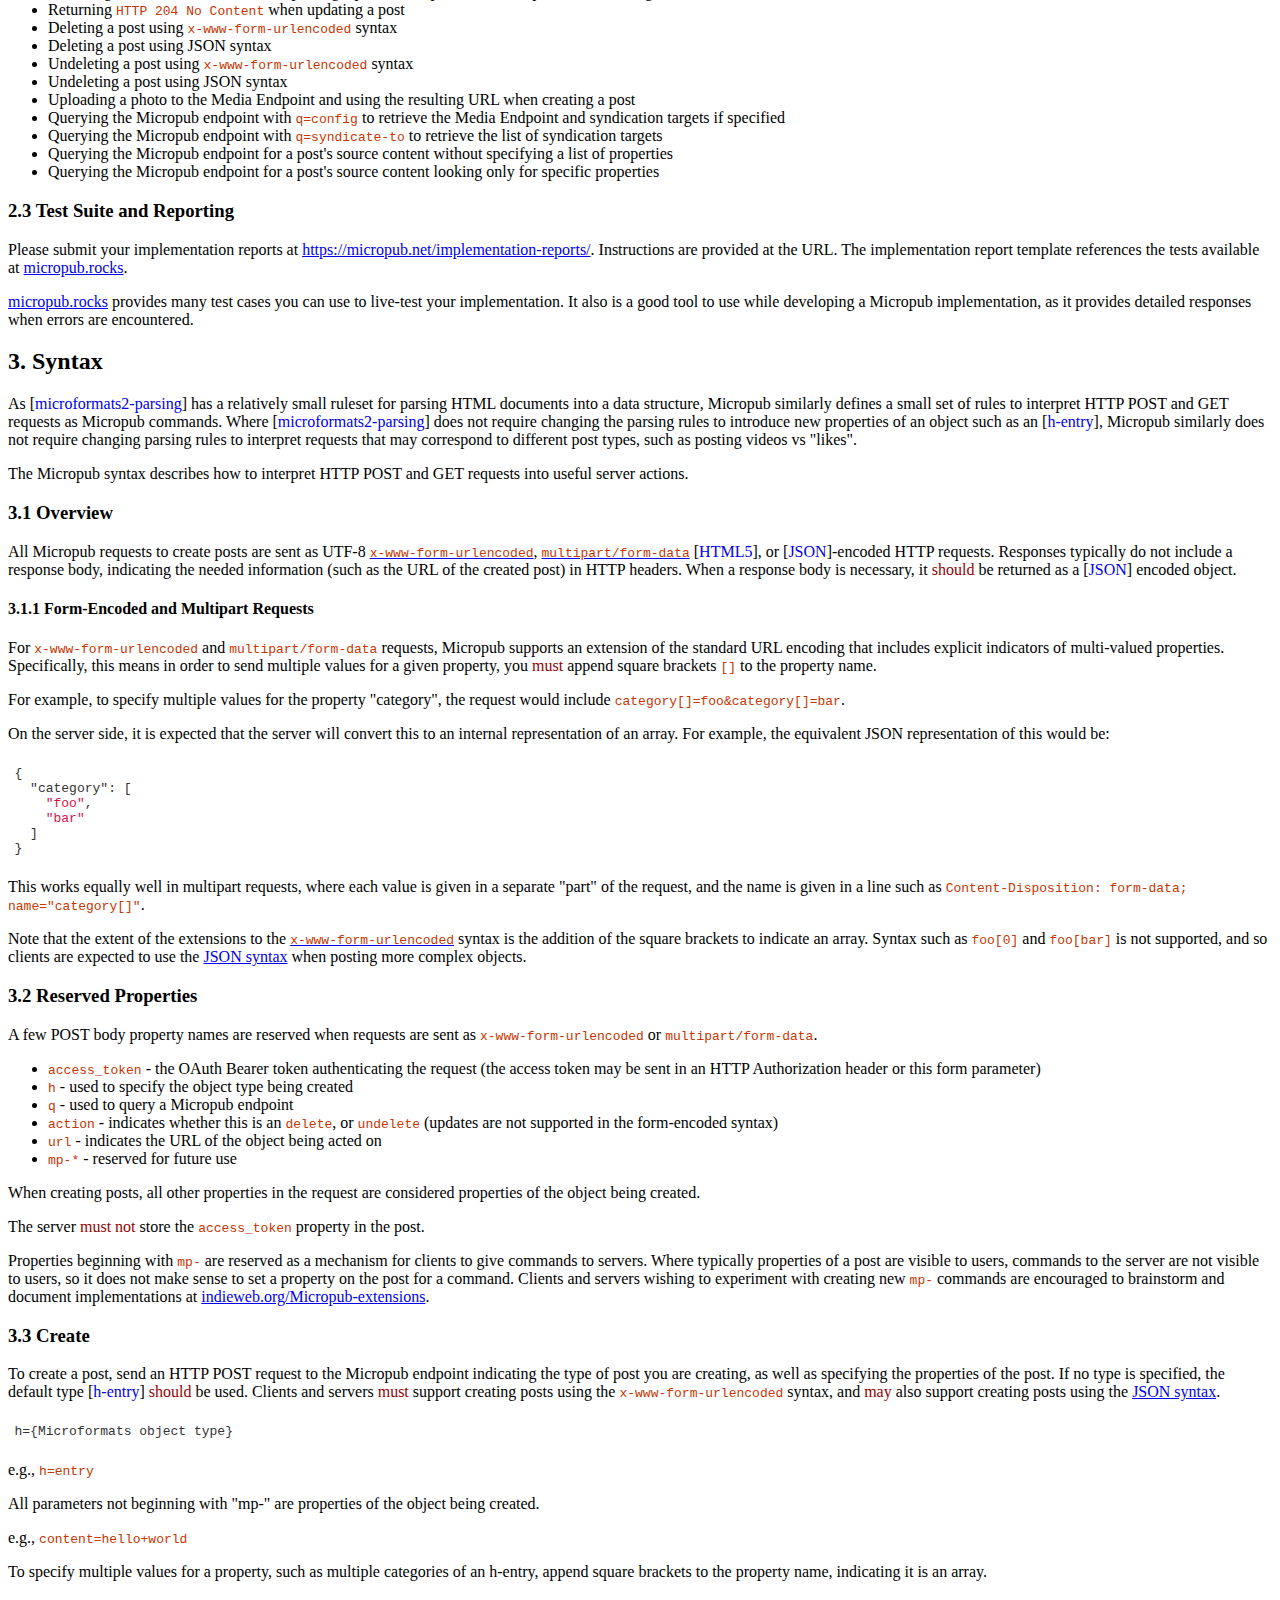
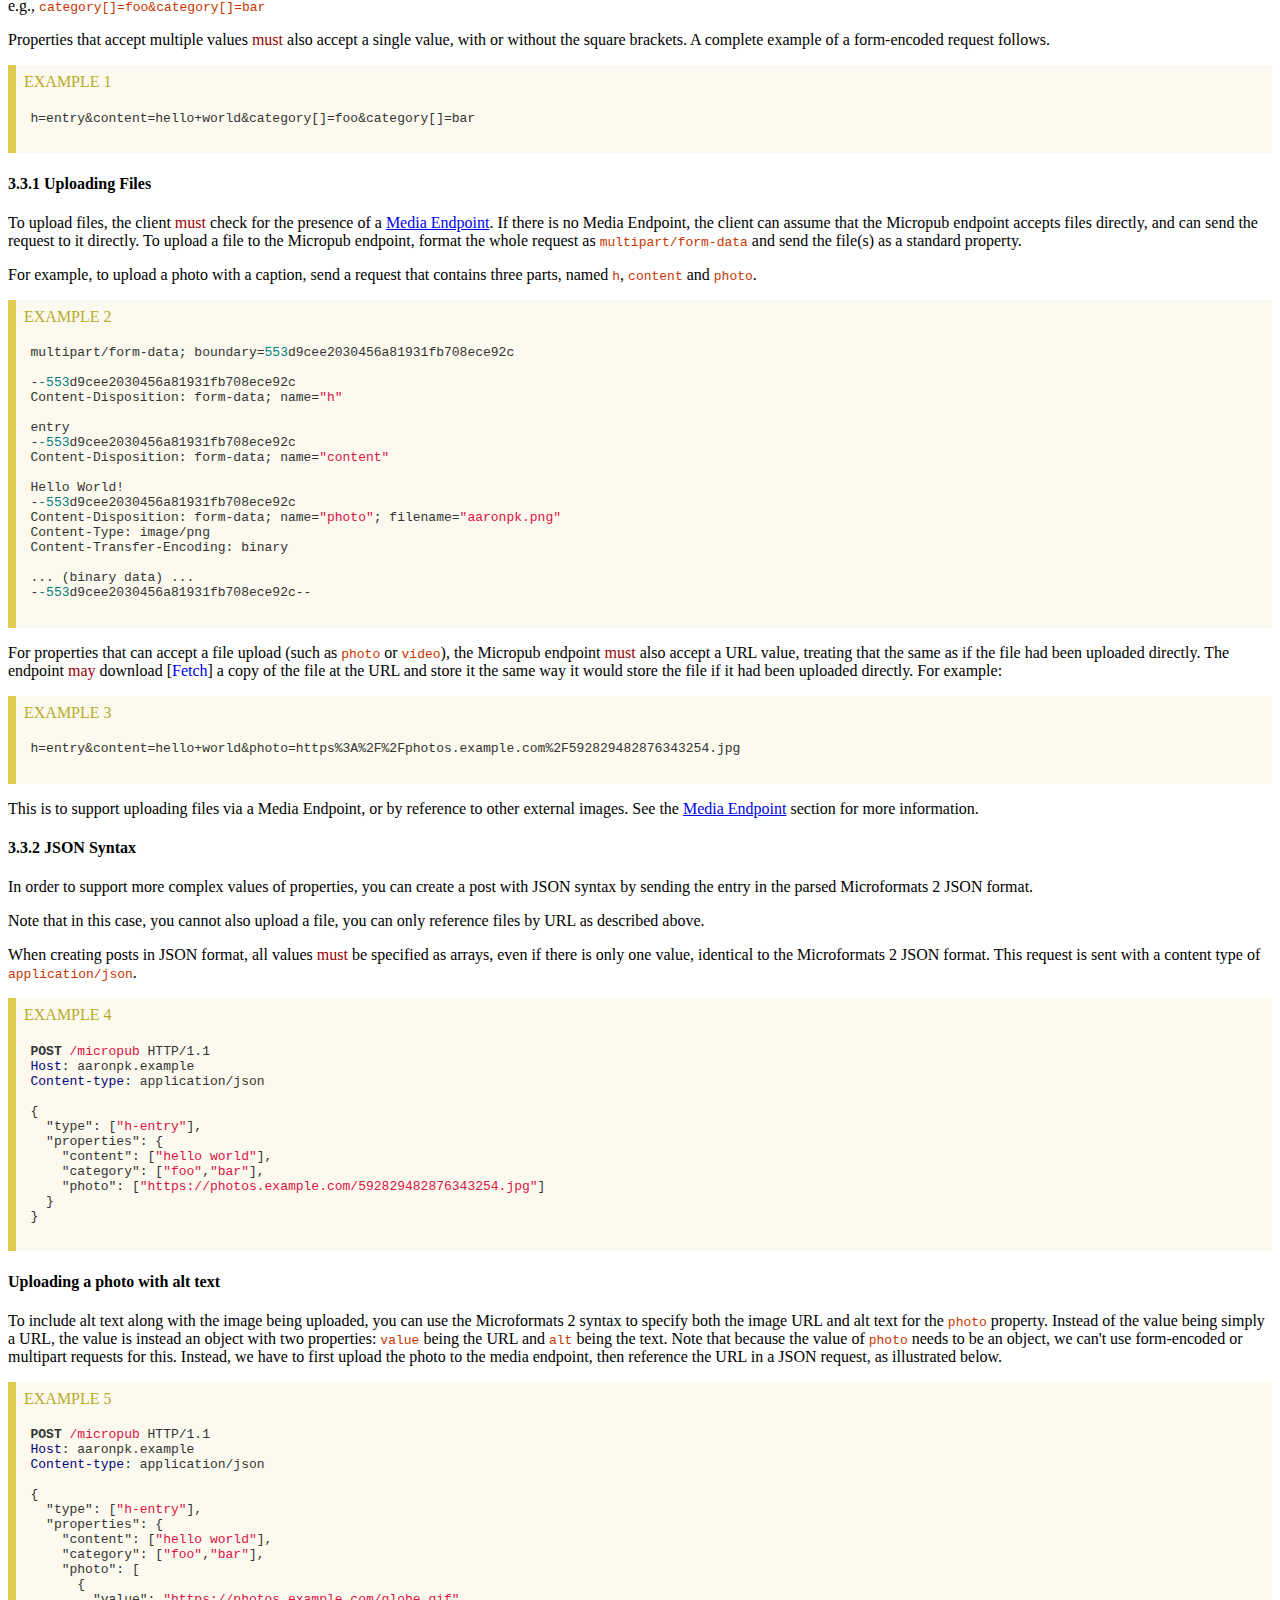
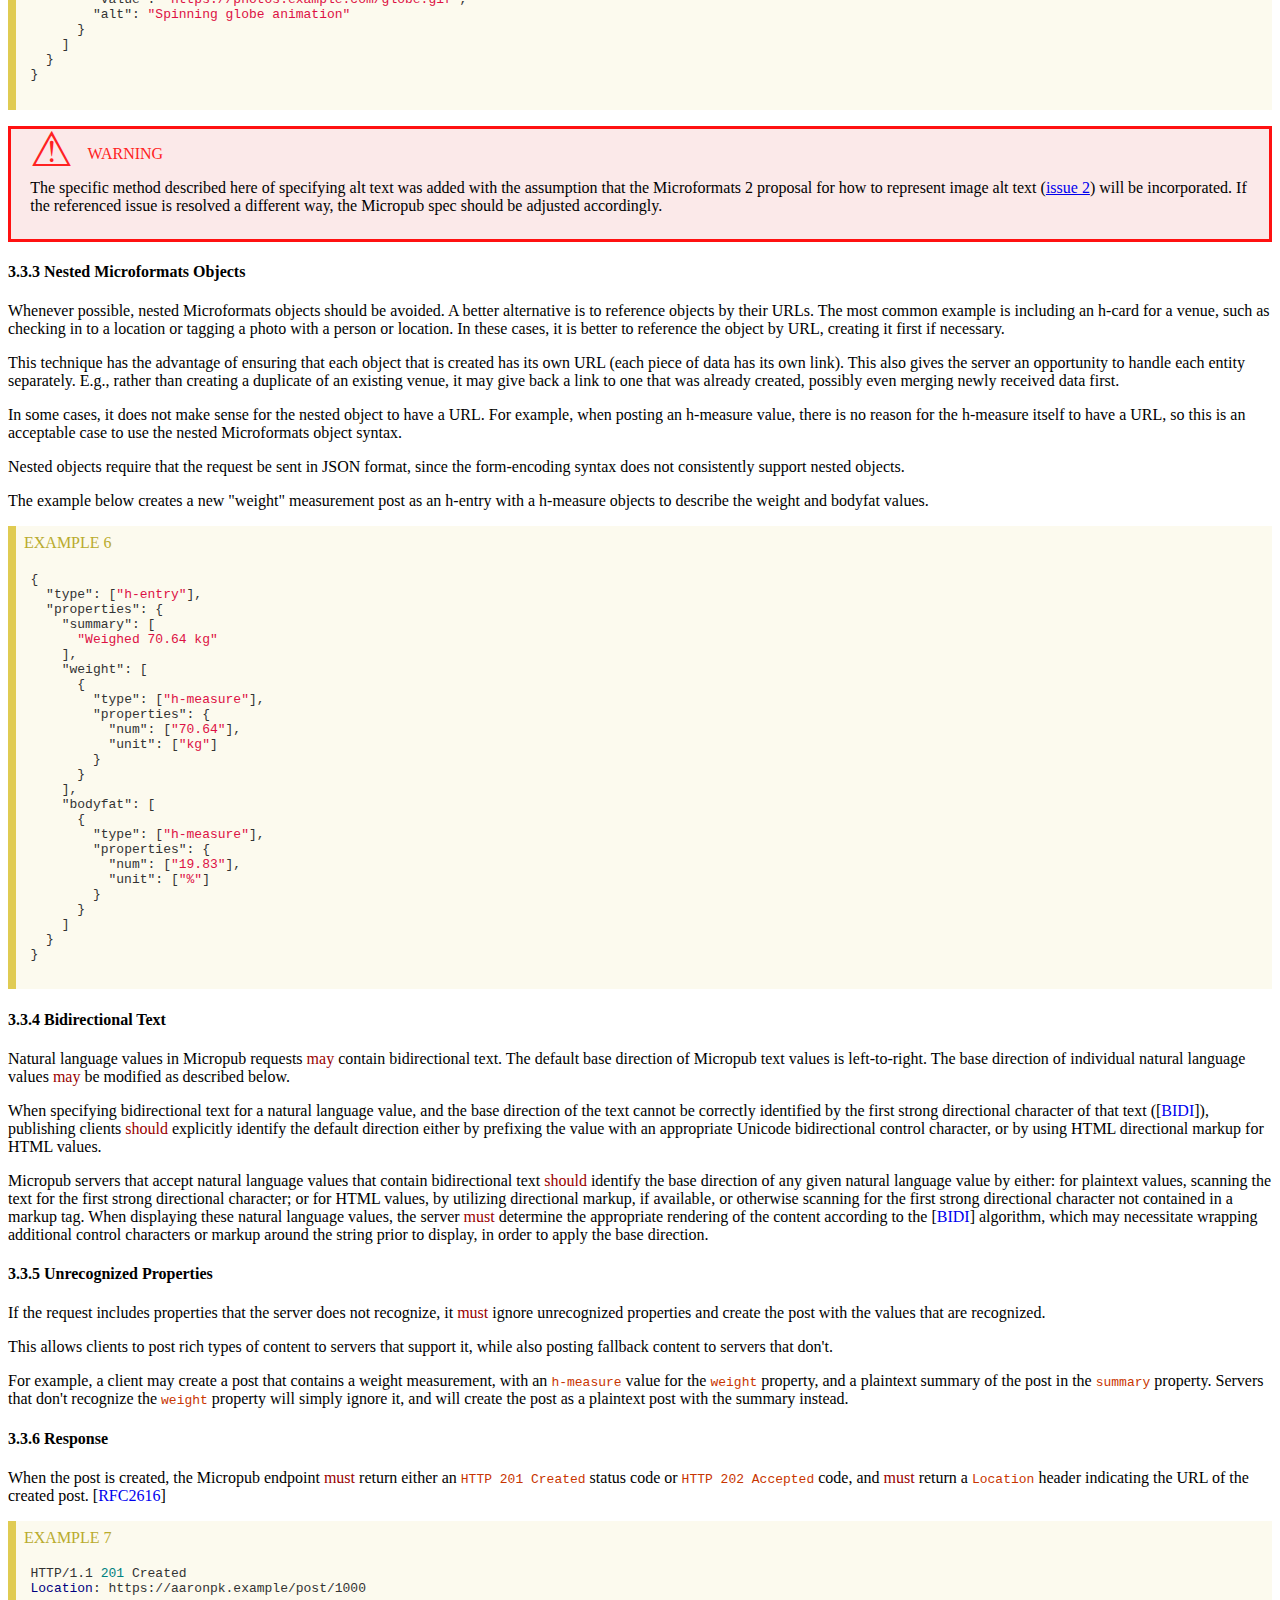
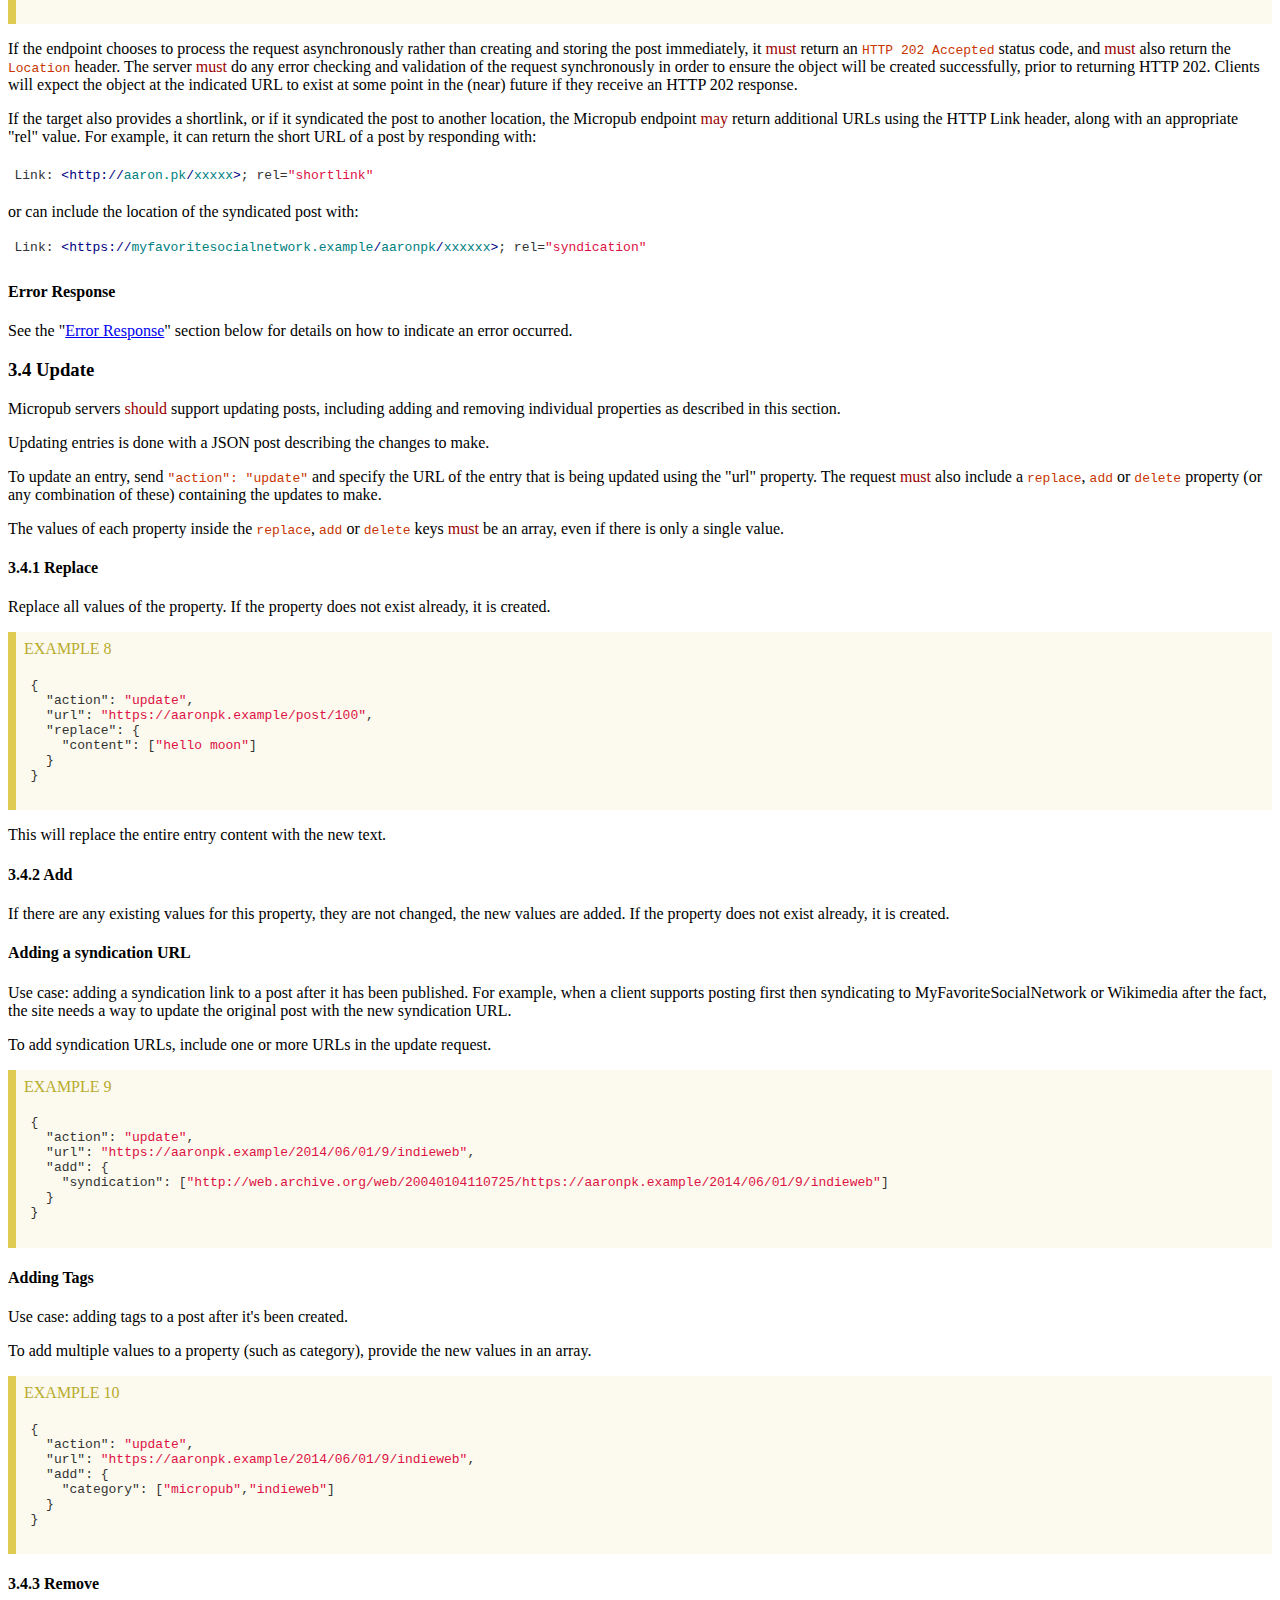
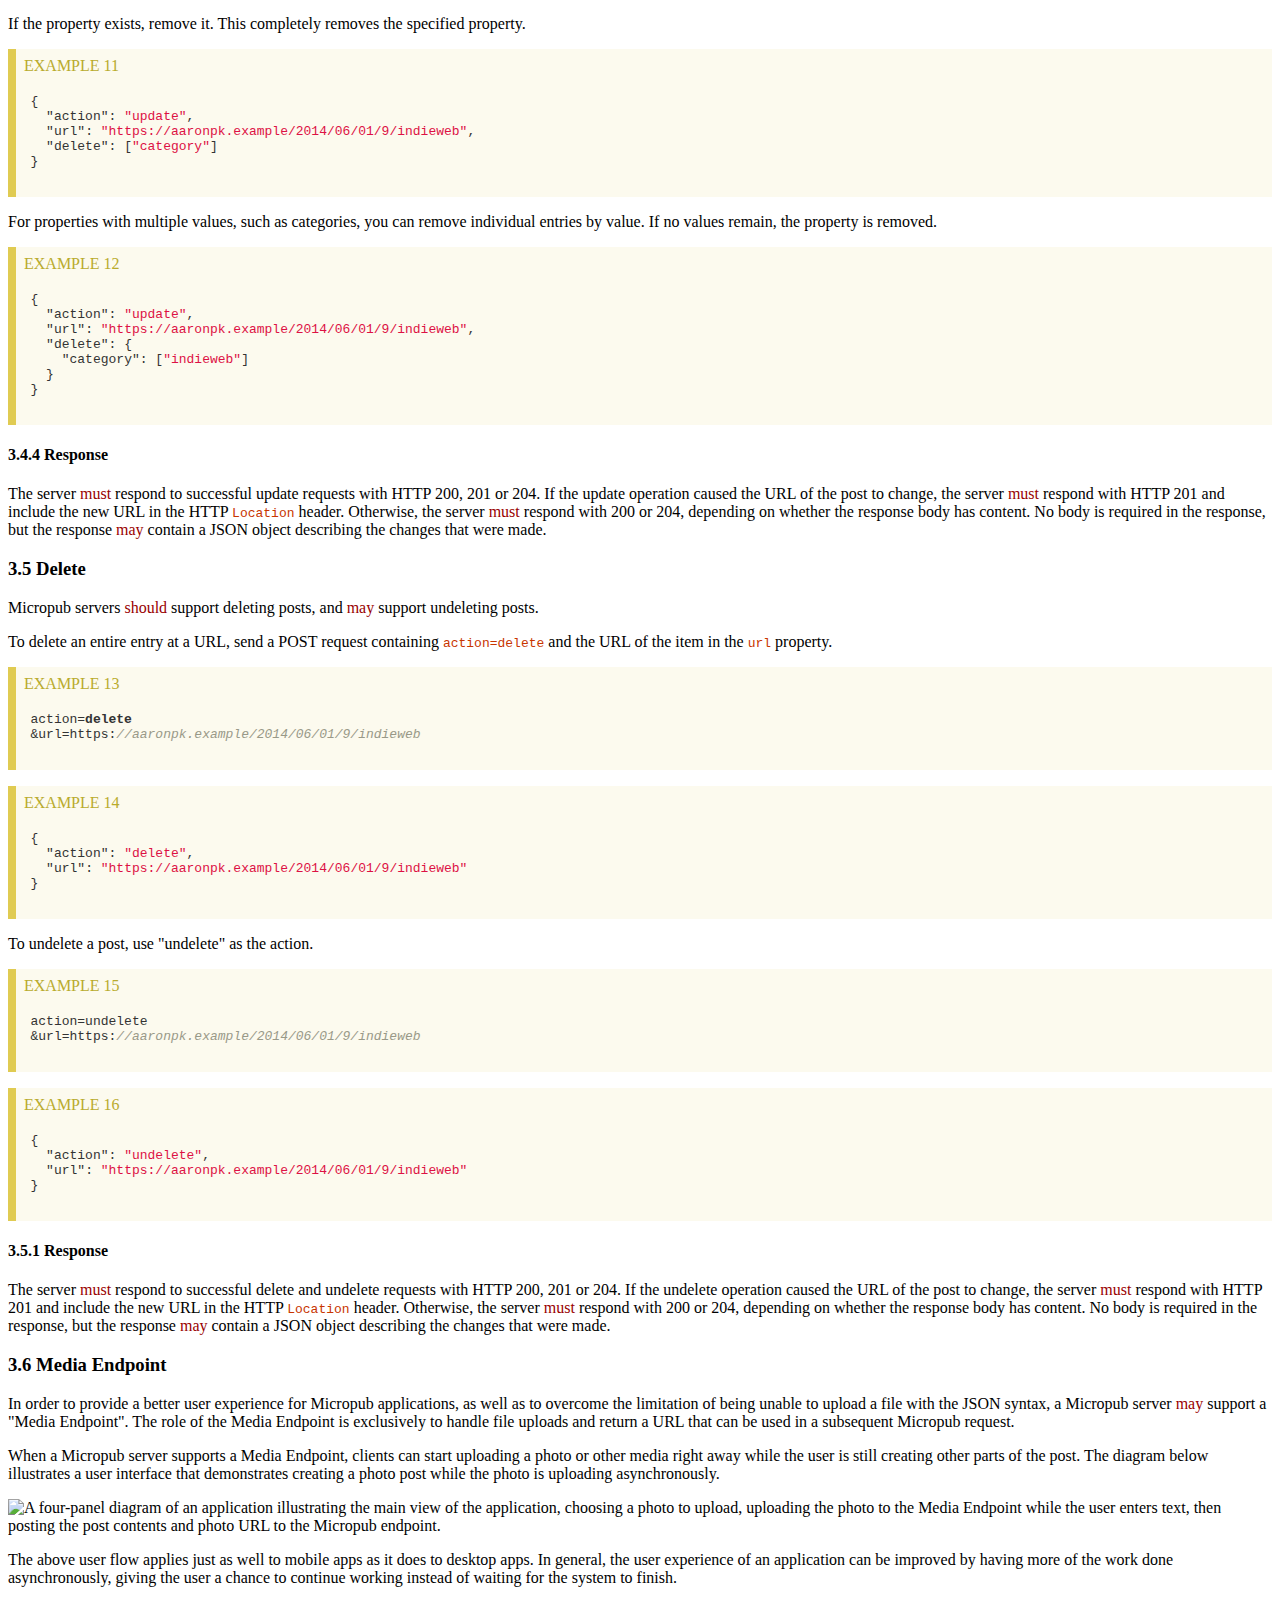
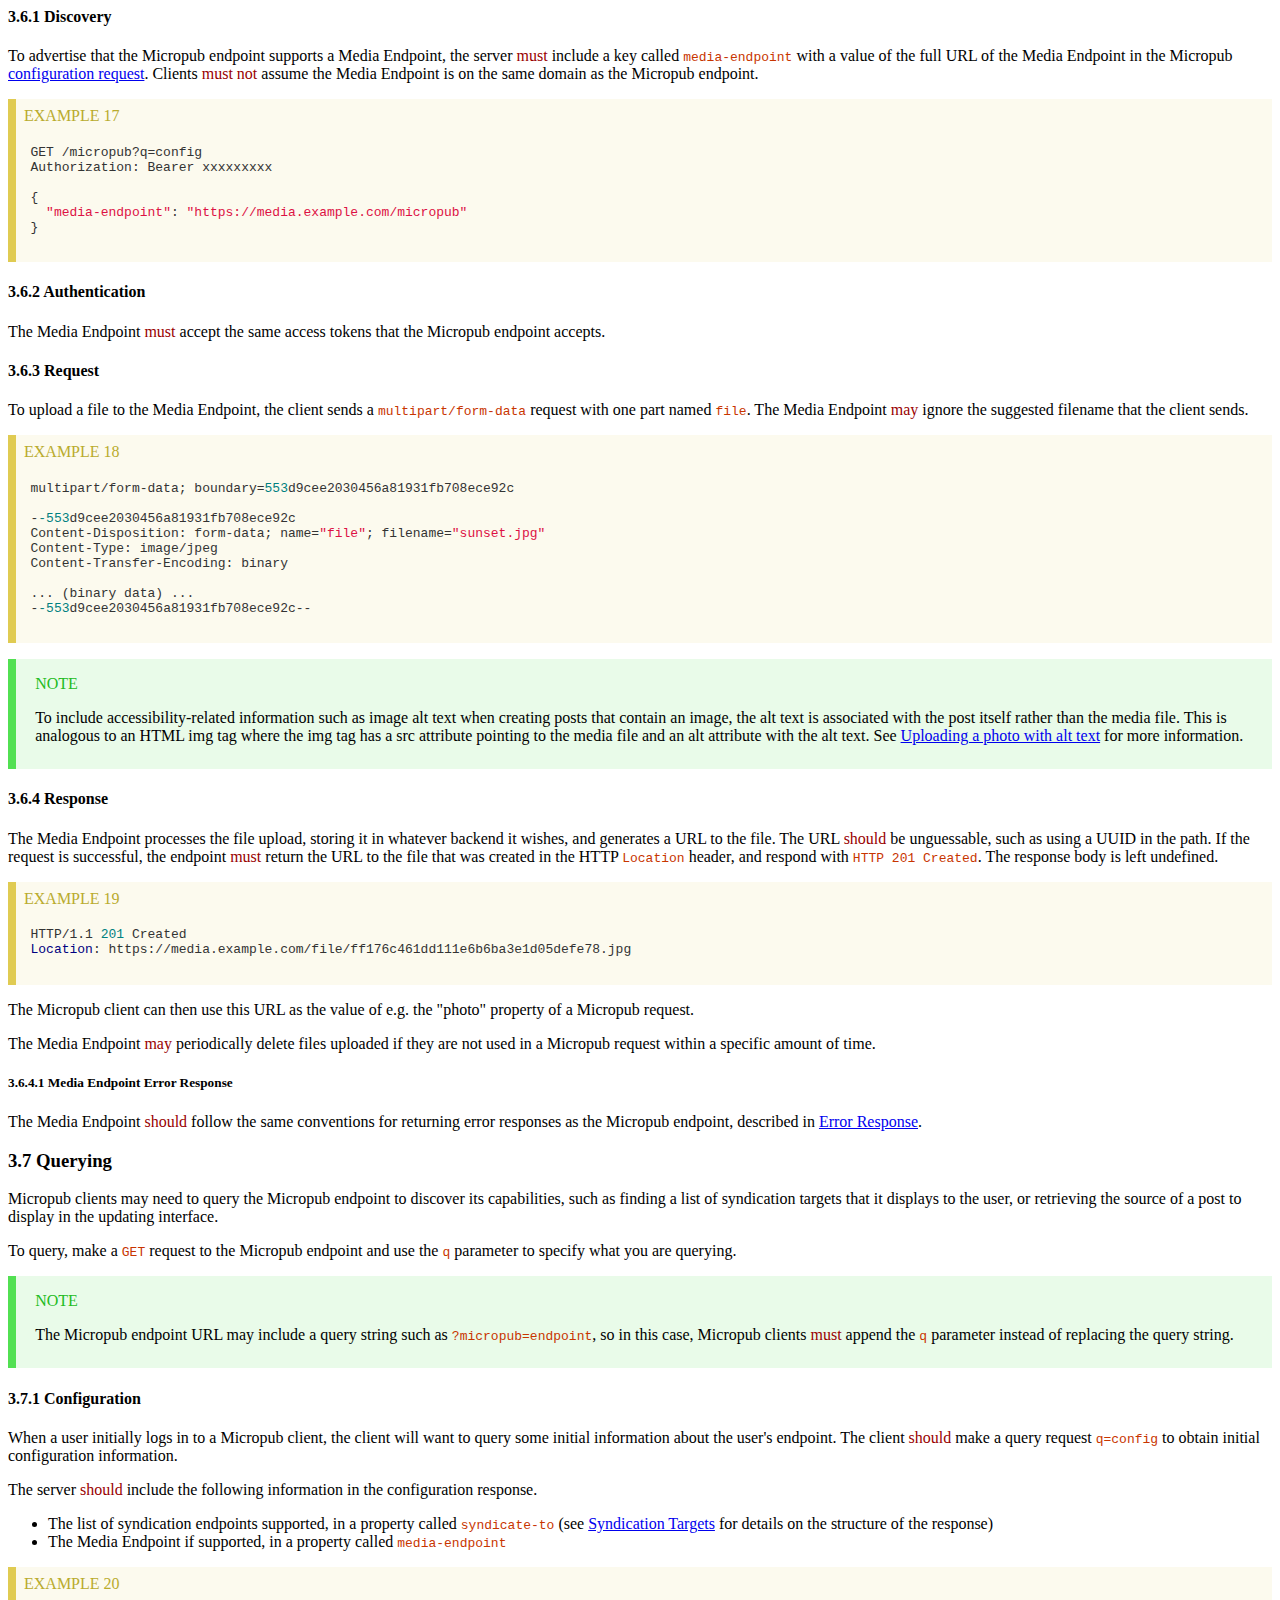
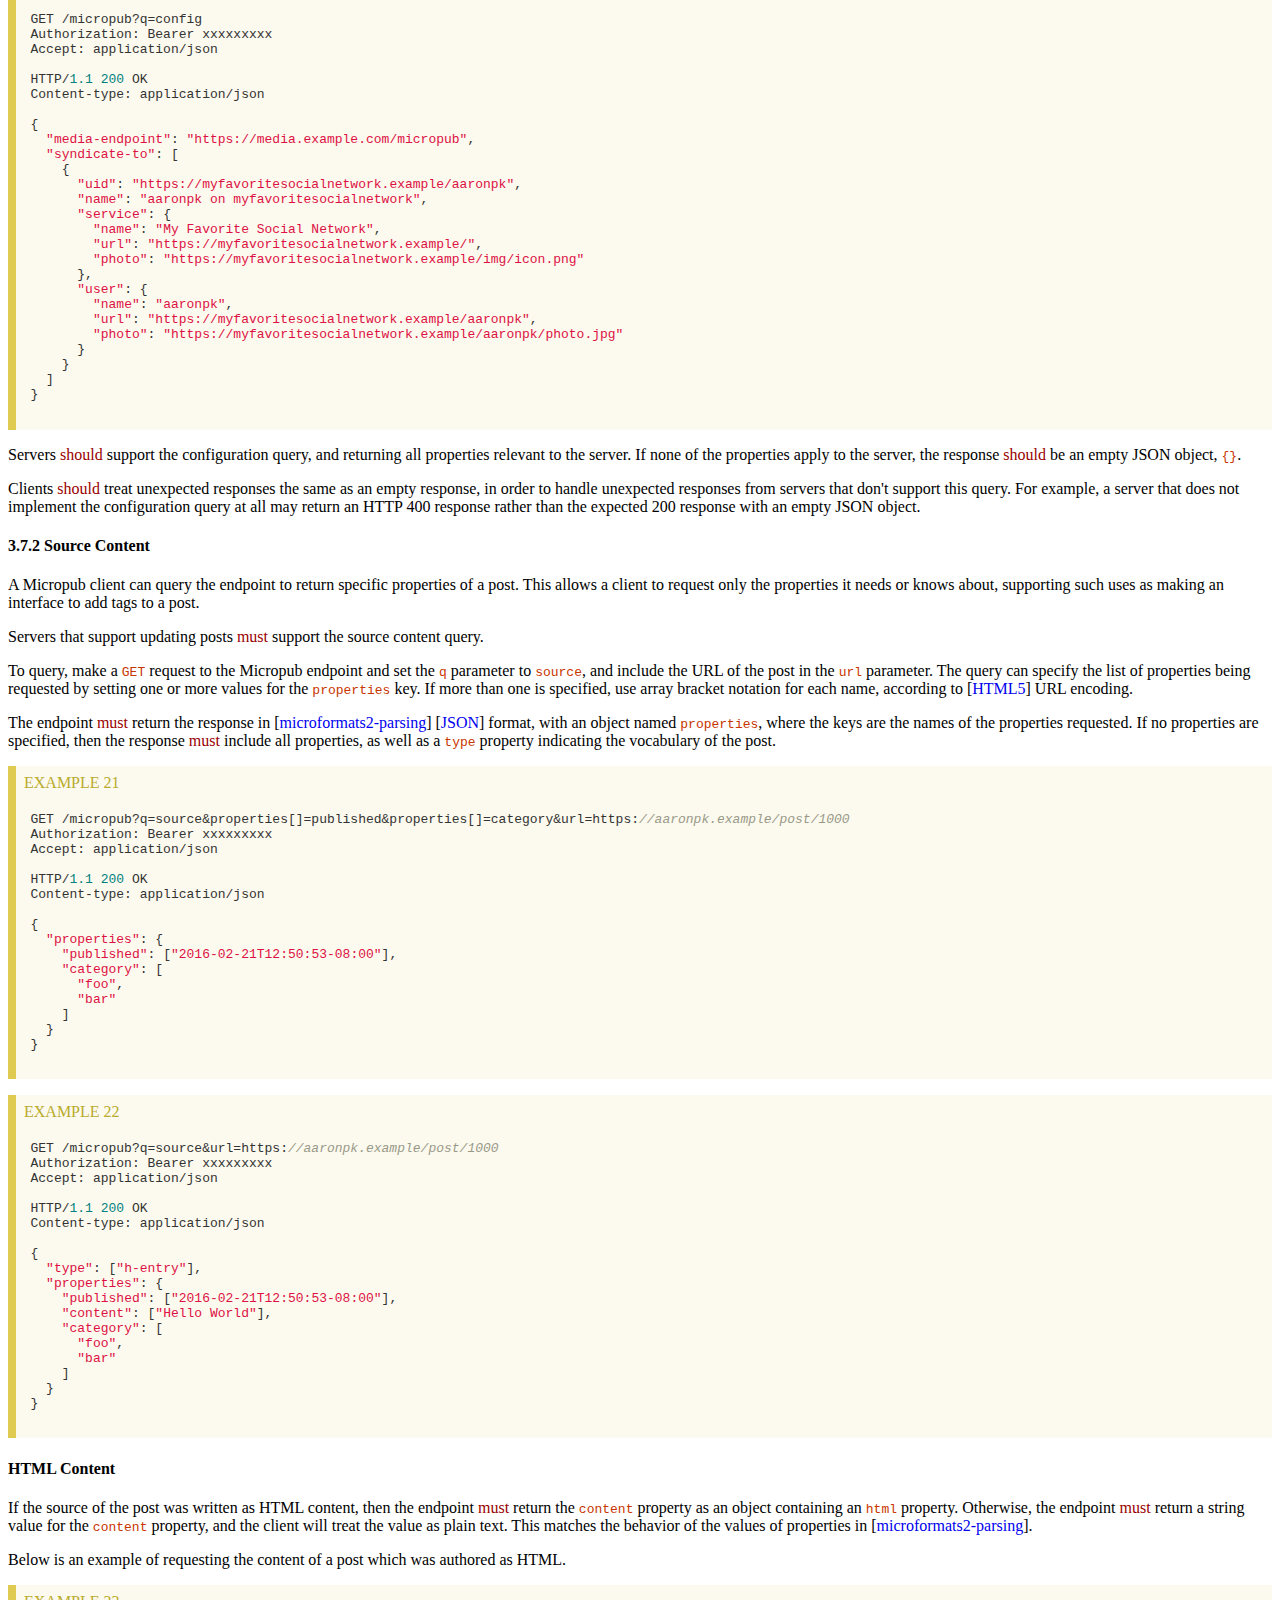
==== commit cbc12a3a: "use consistent spelling of form-encoded and multipart terms" ====
--- a/draft/index.html
+++ b/draft/index.html
@@ -264,6 +264,13 @@
       vertical-align: middle;
     }
   </style>
+  <title>Micropub</title>
+
+
+
+
+  <link rel="pingback" href="https://webmention.io/w3c/xmlrpc">
+  <link rel="webmention" href="https://webmention.io/w3c/webmention">
   <style id="respec-mainstyle">
     /*****************************************************************
  * ReSpec 3 CSS
@@ -278,7 +285,6 @@
     
     em.rfc2119 {
       text-transform: lowercase;
-      font-variant: small-caps;
       font-style: normal;
       color: #900;
     }
@@ -400,12 +406,10 @@
       margin-bottom: 0;
     }
     
-    .respec-hidden {
-      display: none;
-    }
-    
     #respec-ui {
       position: fixed;
+      display: flex;
+      flex-direction: row-reverse;
       top: 20px;
       right: 20px;
       width: 202px;
@@ -423,22 +427,26 @@
     
     .respec-info-button {
       border: none;
+      opacity: .5;
       border-radius: 2em;
       margin-right: 1em;
       min-width: 3.5em;
     }
     
+    .respec-info-button:focus {
+      opacity: 1;
+      transition: opacity .2s;
+    }
+    
     #respec-pill:disabled {
-      margin: 10px auto;
       font-size: 2.8px;
-      position: relative;
       text-indent: -9999em;
       border-top: 1.1em solid rgba(40, 40, 40, 0.2);
       border-right: 1.1em solid rgba(40, 40, 40, 0.2);
       border-bottom: 1.1em solid rgba(40, 40, 40, 0.2);
       border-left: 1.1em solid #ffffff;
       transform: translateZ(0);
-      animation: respec-spin 1.1s infinite linear;
+      animation: respec-spin .5s infinite linear;
       box-shadow: none;
     }
     
@@ -461,18 +469,28 @@
     #respec-pill:hover,
     #respec-pill:focus {
       color: rgb(0, 0, 0);
-      transition: color .2s
+      background-color: rgb(245, 245, 245);
+      transition: color .2s;
     }
     
     #respec-menu {
+      position: absolute;
+      margin: 0;
+      padding: 0;
       font-family: sans-serif;
       background: #fff;
       box-shadow: 1px 1px 8px 0 rgba(100, 100, 100, .5);
       width: 200px;
       display: none;
       text-align: left;
-      margin-top: 5px;
+      margin-top: 32px;
       font-size: .8em;
+    }
+    
+    #respec-menu li {
+      list-style-type: none;
+      margin: 0;
+      padding: 0;
     }
     
     .respec-save-button {
@@ -496,18 +514,108 @@
       outline-style: none;
     }
     
-    #respec-ui button.respec-pill-error {
+    #respec-pill-error {
       background-color: red;
       color: white;
     }
     
-    #respec-ui button.respec-pill-warning {
+    #respec-pill-warning {
       background-color: orange;
       color: white;
     }
     
+    .respec-warning-list,
+    .respec-error-list {
+      margin: 0;
+      padding: 0;
+      list-style: none;
+      font-family: sans-serif;
+      background-color: rgb(255, 251, 230);
+      font-size: .9em;
+    }
+    
+    .respec-warning-list li,
+    .respec-error-list li {
+      padding: 0.4em 0.7em;
+    }
+    
+    .respec-warning-list li::before {
+      content: "⚠️";
+      padding-right: .5em;
+    }
+    
+    .respec-warning-list li {
+      color: rgb(92, 59, 0);
+      border-bottom: thin solid rgb(255, 245, 194);
+    }
+    
+    .respec-error-list,
+    .respec-error-list li {
+      background-color: rgb(255, 240, 240);
+    }
+    
+    .respec-error-list li::before {
+      content: "💥";
+      padding-right: .5em;
+    }
+    
+    .respec-error-list li {
+      padding: 0.4em 0.7em;
+      color: rgb(92, 59, 0);
+      border-bottom: thin solid rgb(255, 215, 215);
+    }
+    
+    #respec-overlay {
+      display: block;
+      opacity: 0;
+      position: fixed;
+      z-index: 10000;
+      top: 0px;
+      left: 0px;
+      height: 100%;
+      width: 100%;
+      background: #000;
+    }
+    
+    .respec-modal {
+      display: block;
+      position: fixed;
+      opacity: 0;
+      z-index: 11000;
+      margin: auto;
+      top: 10%;
+      background: #fff;
+      border: 5px solid #666;
+      min-width: 20%;
+      width: 85%;
+      padding: 0;
+      max-height: 80%;
+      overflow-y: auto;
+      margin: 0 -.5cm
+    }
+    
+    @media screen and (min-width: 78em) {
+      .respec-modal {
+        width: 64%;
+      }
+    }
+    
+    .respec-modal h3 {
+      margin: 0;
+      padding: .2em;
+      text-align: center;
+      color: black;
+      background: linear-gradient(to bottom, rgba(238, 238, 238, 1) 0%, rgba(238, 238, 238, 1) 50%, rgba(204, 204, 204, 1) 100%);
+      font-size: 1em;
+    }
+    
+    .respec-modal .inside p {
+      padding-left: 1cm;
+    }
+    
     #respec-menu button.respec-option {
       background: white;
+      padding: 0 .2cm;
       border: none;
       width: 100%;
       text-align: left;
@@ -515,7 +623,8 @@
       padding: 1.2em 1.2em;
     }
     
-    #respec-menu button.respec-option:hover {
+    #respec-menu button.respec-option:hover,
+    #respec-menu button:focus {
       background-color: #eeeeee;
     }
     
@@ -526,6 +635,31 @@
     #respec-ui button.respec-option:last-child {
       border: none;
       border-radius: inherit;
+    }
+    
+    .respec-offending-element {
+      display: inline-block;
+      position: relative;
+      background: url([data-uri]) bottom repeat-x;
+    }
+    
+    @supports (text-decoration-style: wavy) {
+      .respec-offending-element {
+        background: none;
+        text-decoration-line: underline;
+        text-decoration-style: wavy;
+        text-decoration-color: red;
+      }
+    }
+    
+    #issue-summary>ul,
+    .respec-dfn-list {
+      column-count: 2;
+    }
+    
+    #issue-summary li,
+    .respec-dfn-list li {
+      list-style: none;
     }
     
     @media print {
@@ -534,25 +668,18 @@
       }
     }
   </style>
-  <title>Micropub</title>
-
-
-
-
-  <link rel="pingback" href="https://webmention.io/w3c/xmlrpc">
-  <link rel="webmention" href="https://webmention.io/w3c/webmention">
   <link rel="stylesheet" href="https://www.w3.org/StyleSheets/TR/2016/W3C-ED">
-  <!--[if lt IE 9]><script src='https://www.w3.org/2008/site/js/html5shiv.js'></script><![endif]-->
   <link rel="canonical" href="https://www.w3.org/TR/micropub/">
-  <meta name="generator" content="ReSpec 6.0.0">
+  <meta name="generator" content="ReSpec 11.2.1">
   <script id="initialUserConfig" type="application/json">
     {
       "useExperimentalStyles": true,
-      "publishDate": "2016-10-13",
+      "publishDate": "2017-03-28",
       "specStatus": "ED",
       "previousMaturity": "CR",
-      "previousPublishDate": "2016-08-16",
-      "crEnd": "2016-11-10",
+      "previousPublishDate": "2016-10-18",
+      "crEnd": "2016-11-15",
+      "prEnd": "2017-04-30",
       "shortName": "micropub",
       "edDraftURI": "https://micropub.net/draft/",
       "testSuiteURI": "https://micropub.rocks/",
@@ -567,6 +694,7 @@
       "wgURI": "https://www.w3.org/Social/WG",
       "wgPublicList": "public-socialweb",
       "wgPatentURI": "https://www.w3.org/2004/01/pp-impl/72531/status",
+      "errata": "https://micropub.net/errata/",
       "license": "w3c-software-doc",
       "postProcess": [
         null
@@ -674,13 +802,13 @@
     }
   </script>
 </head>
-<body class="h-entry" role="document" id="respecDocument">
+<body aria-busy="false" class="h-entry" id="respecDocument">
   <div class="head" role="contentinfo" id="respecHeader">
     <p>
       <a class="logo" href="https://www.w3.org/"><img width="72" height="48" src="https://www.w3.org/StyleSheets/TR/2016/logos/W3C" alt="W3C"></a>
     </p>
     <h1 class="title p-name" id="title" property="dcterms:title">Micropub</h1>
-    <h2 id="w3c-editor-s-draft-13-october-2016"><abbr title="World Wide Web Consortium">W3C</abbr> Editor's Draft <time property="dcterms:issued" class="dt-published" datetime="2016-10-13">13 October 2016</time></h2>
+    <h2 id="w3c-editor-s-draft-28-march-2017"><abbr title="World Wide Web Consortium">W3C</abbr> Editor's Draft <time property="dcterms:issued" class="dt-published" datetime="2017-03-28">28 March 2017</time></h2>
     <dl>
       <dt>This version:</dt>
       <dd><a class="u-url" href="https://micropub.net/draft/">https://micropub.net/draft/</a></dd>
@@ -714,8 +842,11 @@
                     </a>
       </dd>
     </dl>
+    <p>
+      Please check the <a href="https://micropub.net/errata/"><strong>errata</strong></a> for any errors or issues reported since publication.
+    </p>
     <p class="copyright">
-      <a href="https://www.w3.org/Consortium/Legal/ipr-notice#Copyright">Copyright</a> © 2016
+      <a href="https://www.w3.org/Consortium/Legal/ipr-notice#Copyright">Copyright</a> © 2017
 
       <a href="https://www.w3.org/"><abbr title="World Wide Web Consortium">W3C</abbr></a><sup>®</sup> (<a href="https://www.csail.mit.edu/"><abbr title="Massachusetts Institute of Technology">MIT</abbr></a>,
       <a href="https://www.ercim.eu/"><abbr title="European Research Consortium for Informatics and Mathematics">ERCIM</abbr></a>,
@@ -730,7 +861,7 @@
   <section id="abstract" class="introductory" property="dc:abstract">
     <h2 id="h-abstract" resource="#h-abstract"><span property="xhv:role" resource="xhv:heading">Abstract</span></h2>
     <p class="p-summary" id="abstract-p-1">
-      Micropub is an open API standard used to create posts on one's own domain using third-party clients. Web apps and native apps (e.g., iPhone, Android) can use Micropub to post short notes, photos, events or other posts to your own site.
+      The Micropub protocol is used to create, update and delete posts on one's own domain using third-party clients. Web apps and native apps (e.g., iPhone, Android) can use Micropub to post and edit articles, short notes, comments, likes, photos, events or other kinds of posts on your own website.
     </p>
 
     <section id="authorsnote" class="informative" typeof="bibo:Chapter" resource="#authorsnote" property="bibo:hasPart">
@@ -772,7 +903,7 @@
       <a href="https://www.w3.org/Consortium/Patent-Policy-20040205/#sec-Disclosure">section
               6 of the <abbr title="World Wide Web Consortium">W3C</abbr> Patent Policy</a>.
     </p>
-    <p id="sotd-p-6">This document is governed by the <a id="w3c_process_revision" href="https://www.w3.org/2015/Process-20150901/">1 September 2015 <abbr title="World Wide Web Consortium">W3C</abbr> Process Document</a>.
+    <p id="sotd-p-6">This document is governed by the <a id="w3c_process_revision" href="https://www.w3.org/2017/Process-20170301/">1 March 2017 <abbr title="World Wide Web Consortium">W3C</abbr> Process Document</a>.
     </p>
 
   </section>
@@ -896,12 +1027,13 @@
       <li class="tocline"><a href="#acknowledgements" class="tocxref"><span class="secno">B. </span>Acknowledgements</a></li>
       <li class="tocline"><a href="#change-log" class="tocxref"><span class="secno">C. </span>Change Log</a>
         <ol class="toc">
-          <li class="tocline"><a href="#changes-from-16-august-2016-cr-to-this-version" class="tocxref"><span class="secno">C.1 </span>Changes from 16 August 2016 CR to this version</a></li>
-          <li class="tocline"><a href="#changes-from-13-july-2016-wd-to-16-august-2016-cr" class="tocxref"><span class="secno">C.2 </span>Changes from 13 July 2016 WD to 16 August 2016 CR</a></li>
-          <li class="tocline"><a href="#changes-from-21-june-2016-wd-to-13-july-2016-wd" class="tocxref"><span class="secno">C.3 </span>Changes from 21 June 2016 WD to 13 July 2016 WD</a></li>
-          <li class="tocline"><a href="#changes-from-04-may-2016-wd-to-21-june-2016-wd" class="tocxref"><span class="secno">C.4 </span>Changes from 04 May 2016 WD to 21 June 2016 WD</a></li>
-          <li class="tocline"><a href="#changes-from-01-march-2016-wd-to-04-may-2016-version" class="tocxref"><span class="secno">C.5 </span>Changes from 01 March 2016 WD to 04 May 2016 version</a></li>
-          <li class="tocline"><a href="#changes-from-28-january-2016-fpwd-to-01-march-2016-version" class="tocxref"><span class="secno">C.6 </span>Changes from 28 January 2016 FPWD to 01 March 2016 version</a></li>
+          <li class="tocline"><a href="#changes-from-18-october-2016-cr-to-this-version" class="tocxref"><span class="secno">C.1 </span>Changes from 18 October 2016 CR to this version</a></li>
+          <li class="tocline"><a href="#changes-from-16-august-2016-cr-to-18-october-cr" class="tocxref"><span class="secno">C.2 </span>Changes from 16 August 2016 CR to 18 October CR</a></li>
+          <li class="tocline"><a href="#changes-from-13-july-2016-wd-to-16-august-2016-cr" class="tocxref"><span class="secno">C.3 </span>Changes from 13 July 2016 WD to 16 August 2016 CR</a></li>
+          <li class="tocline"><a href="#changes-from-21-june-2016-wd-to-13-july-2016-wd" class="tocxref"><span class="secno">C.4 </span>Changes from 21 June 2016 WD to 13 July 2016 WD</a></li>
+          <li class="tocline"><a href="#changes-from-04-may-2016-wd-to-21-june-2016-wd" class="tocxref"><span class="secno">C.5 </span>Changes from 04 May 2016 WD to 21 June 2016 WD</a></li>
+          <li class="tocline"><a href="#changes-from-01-march-2016-wd-to-04-may-2016-version" class="tocxref"><span class="secno">C.6 </span>Changes from 01 March 2016 WD to 04 May 2016 version</a></li>
+          <li class="tocline"><a href="#changes-from-28-january-2016-fpwd-to-01-march-2016-version" class="tocxref"><span class="secno">C.7 </span>Changes from 28 January 2016 FPWD to 01 March 2016 version</a></li>
         </ol>
       </li>
       <li class="tocline"><a href="#references" class="tocxref"><span class="secno">D. </span>References</a>
@@ -921,7 +1053,7 @@
     </h2>
     <p id="introduction-p-1"><em>This section is non-normative.</em></p>
 
-    <p id="introduction-p-2">Micropub is a spec to create content on a server using web or native app clients. Micropub is primarily focused around creating "posts" (individual pieces of content such as blog posts, photos, short notes, or responses) on a website, although it can be used for other kinds of content as well. The Micropub spec defines a simple mechanism to create content, as well as a more thorough mechanism to update and delete content.</p>
+    <p id="introduction-p-2">Micropub is a spec to create, update and delete posts on a server using web or native app clients. Micropub is primarily focused around creating "posts" (individual pieces of content such as blog posts, photos, short notes, comments, and more) on a website, although it can be used for other kinds of content as well. The Micropub spec defines a simple mechanism to create content, as well as a more thorough mechanism to update and delete content.</p>
 
     <section id="social-web-working-group" typeof="bibo:Chapter" resource="#social-web-working-group" property="bibo:hasPart">
       <h3 id="h-social-web-working-group" resource="#h-social-web-working-group"><span property="xhv:role" resource="xhv:heading"><span class="secno">1.1 </span>Social Web Working Group</span>
@@ -934,7 +1066,11 @@
       <h3 id="h-background" resource="#h-background"><span property="xhv:role" resource="xhv:heading"><span class="secno">1.2 </span>Background</span>
       </h3>
 
-      <p id="background-p-1">The Micropub vocabulary is derived directly from the [<cite><a class="bibref" href="#bib-Microformats2">Microformats2</a></cite>] vocabulary. Micropub is meant to be a serialization of Microformats that can be submitted as an HTTP POST. The method for developing new Micropub vocabularies is to look at the Microformats representation and work backwards.</p>
+      <p id="background-p-1">The Micropub specification began as a simplified version of the AtomPub and MetaWeblog APIs. Where AtomPub is an API to create items in an Atom feed, Micropub is an API to create items in a [<cite><a class="bibref" href="#bib-Microformats2">Microformats2</a></cite>] feed.</p>
+
+      <p id="background-p-2">In addition to being used with a different vocabulary from AtomPub and MetaWeblog, Micropub simplifies and improves upon both APIs in a number of ways. Micropub uses OAuth 2.0 Bearer Tokens for authentication, rather than the previous insecure username/password authentication method. Micropub also uses traditional form posts as well as JSON posts, which is both simpler and more secure than an XMLRPC approach.</p>
+
+      <p id="background-p-3">The Micropub vocabulary is derived directly from the [<cite><a class="bibref" href="#bib-Microformats2">Microformats2</a></cite>] vocabulary. Micropub is meant to be a serialization of Microformats that can be submitted as an HTTP POST. The method for developing new Micropub vocabularies is to look at the Microformats representation and work backwards.</p>
     </section>
 
   </section>
@@ -959,7 +1095,7 @@
 
         <p id="publishing-clients-p-1">A conforming Micropub client that creates posts:</p>
         <ul>
-          <li id="publishing-clients-li-1"><em class="rfc2119" title="MUST">MUST</em> support sending x-www-form-urlencoded requests</li>
+          <li id="publishing-clients-li-1"><em class="rfc2119" title="MUST">MUST</em> support sending <code>x-www-form-urlencoded</code> requests</li>
           <li id="publishing-clients-li-2"><em class="rfc2119" title="MUST">MUST</em> support the [<cite><a class="bibref" href="#bib-h-entry">h-entry</a></cite>] vocabulary</li>
           <li id="publishing-clients-li-3">If the client creates posts by uploading file attachments, it <em class="rfc2119" title="MUST">MUST</em> check for the presence of a Media Endpoint and if present, send the file there instead of to the Micropub endpoint</li>
           <li id="publishing-clients-li-4"><em class="rfc2119" title="SHOULD">SHOULD</em> handle server error messages gracefully, presenting helpful messages to the user</li>
@@ -989,7 +1125,7 @@
           <li id="servers-li-3"><em class="rfc2119" title="MUST">MUST</em> support <a href="#create">creating</a> posts using the <code>x-www-form-urlencoded</code> syntax</li>
           <li id="servers-li-4"><em class="rfc2119" title="SHOULD">SHOULD</em> support <a href="#update">updating</a> and <a href="#delete">deleting</a> posts</li>
           <li id="servers-li-5">Servers that support updating posts <em class="rfc2119" title="MUST">MUST</em> support <a href="#json-syntax">JSON syntax</a> and the <a href="#source-content">source content query</a></li>
-          <li id="servers-li-6">Servers that do not specify a Media Endpoint <em class="rfc2119" title="MUST">MUST</em> support x-www-form-urlencoded requests for <a href="#create">creating</a> posts</li>
+          <li id="servers-li-6">Servers that do not specify a Media Endpoint <em class="rfc2119" title="MUST">MUST</em> support <code>multipart/form-data</code> requests for <a href="#create">creating</a> posts</li>
           <li id="servers-li-7">Servers that specify a Media Endpoint <em class="rfc2119" title="MUST">MUST</em> support the <a href="#configuration">configuration query</a>, other servers <em class="rfc2119" title="SHOULD">SHOULD</em> support the configuration query</li>
         </ul>
       </section>
@@ -1000,7 +1136,7 @@
       <h3 id="h-candidate-recommendation-exit-criteria" resource="#h-candidate-recommendation-exit-criteria"><span property="xhv:role" resource="xhv:heading"><span class="secno">2.2 </span>Candidate Recommendation Exit Criteria</span>
       </h3>
 
-      <p id="candidate-recommendation-exit-criteria-p-1">For this specification to exit the CR stage, there must be at least two independent, interoperable implementations of each feature. Each feature may be implemented by a different set of products. There is no requirement that all features be implemented by a single product. For the purposes of this criterion, we define the following terms:</p>
+      <p id="candidate-recommendation-exit-criteria-p-1">This specification exited CR by there being least two independent, interoperable implementations of each feature. Each feature may be implemented by a different set of products. There is no requirement that all features be implemented by a single product. For the purposes of this criterion, we define the following terms:</p>
 
       <section id="client" typeof="bibo:Chapter" resource="#client" property="bibo:hasPart">
         <h4 id="h-client" resource="#h-client"><span property="xhv:role" resource="xhv:heading"><span class="secno">2.2.1 </span>Client</span>
@@ -1114,20 +1250,21 @@
       </h3>
 
       <p id="overview-p-1">All Micropub requests to create posts are sent as UTF-8
-        <a href="https://www.w3.org/TR/html5/forms.html#url-encoded-form-data">x-www-form-urlencoded</a>,
-        <a href="https://www.w3.org/TR/html5/forms.html#multipart-form-data">multipart form-data</a> [<cite><a class="bibref" href="#bib-HTML5">HTML5</a></cite>], or [<cite><a class="bibref" href="#bib-JSON">JSON</a></cite>]-encoded HTTP requests. Responses typically do not include a response body, indicating the needed information (such as the URL of the created post) in HTTP headers. When a response body is necessary, it <em class="rfc2119" title="SHOULD">SHOULD</em> be returned as a [<cite><a class="bibref" href="#bib-JSON">JSON</a></cite>] encoded object.</p>
+        <a href="https://www.w3.org/TR/html5/forms.html#url-encoded-form-data"><code>x-www-form-urlencoded</code></a>,
+        <a href="https://www.w3.org/TR/html5/forms.html#multipart-form-data"><code>multipart/form-data</code></a> [<cite><a class="bibref" href="#bib-HTML5">HTML5</a></cite>], or [<cite><a class="bibref" href="#bib-JSON">JSON</a></cite>]-encoded HTTP requests. Responses typically do not include a response body, indicating the needed information (such as the URL of the created post) in HTTP headers. When a response body is necessary, it <em class="rfc2119" title="SHOULD">SHOULD</em> be returned as a [<cite><a class="bibref" href="#bib-JSON">JSON</a></cite>] encoded object.</p>
 
       <section id="form-encoded-and-multipart-requests" typeof="bibo:Chapter" resource="#form-encoded-and-multipart-requests" property="bibo:hasPart">
         <h4 id="h-form-encoded-and-multipart-requests" resource="#h-form-encoded-and-multipart-requests"><span property="xhv:role" resource="xhv:heading"><span class="secno">3.1.1 </span>Form-Encoded and Multipart Requests</span>
         </h4>
 
-        <p id="form-encoded-and-multipart-requests-p-1">For <code>x-www-form-urlencoded</code> and multipart requests, Micropub supports an extension of the standard URL encoding that includes explicit indicators of multi-valued properties. Specifically, this means in order to send multiple values for a given property, you <em class="rfc2119" title="MUST">MUST</em> append square brackets <code>[]</code> to the property name.</p>
+        <p id="form-encoded-and-multipart-requests-p-1">For <code>x-www-form-urlencoded</code> and <code>multipart/form-data</code> requests, Micropub supports an extension of the standard URL encoding that includes explicit indicators of multi-valued properties. Specifically, this means in order to send multiple values for a given property, you <em class="rfc2119" title="MUST">MUST</em> append square brackets <code>[]</code> to the property name.</p>
 
         <p id="form-encoded-and-multipart-requests-p-2">For example, to specify multiple values for the property "category", the request would include <code>category[]=foo&amp;category[]=bar</code>.</p>
 
         <p id="form-encoded-and-multipart-requests-p-3">On the server side, it is expected that the server will convert this to an internal representation of an array. For example, the equivalent JSON representation of this would be:
-        </p><pre class="hljs xquery">{
-  <span class="hljs-string">"category"</span>: [
+        </p>
+        <pre aria-busy="false" aria-live="polite" class="hljs json">{
+  <span class="hljs-attr">"category"</span>: [
     <span class="hljs-string">"foo"</span>,
     <span class="hljs-string">"bar"</span>
   ]
@@ -1136,7 +1273,7 @@
 
         <p id="form-encoded-and-multipart-requests-p-5">This works equally well in multipart requests, where each value is given in a separate "part" of the request, and the name is given in a line such as <code>Content-Disposition: form-data; name="category[]"</code>.</p>
 
-        <p id="form-encoded-and-multipart-requests-p-6">Note that the extent of the extensions to the <a href="https://www.w3.org/TR/html5/forms.html#url-encoded-form-data">x-www-form-urlencoded</a> syntax is the addition of the square brackets to indicate an array. Syntax such as <code>foo[0]</code> and <code>foo[bar]</code> is not supported, and so clients are expected to use the <a href="#json-syntax">JSON syntax</a> when posting more complex objects.
+        <p id="form-encoded-and-multipart-requests-p-6">Note that the extent of the extensions to the <a href="https://www.w3.org/TR/html5/forms.html#url-encoded-form-data"><code>x-www-form-urlencoded</code></a> syntax is the addition of the square brackets to indicate an array. Syntax such as <code>foo[0]</code> and <code>foo[bar]</code> is not supported, and so clients are expected to use the <a href="#json-syntax">JSON syntax</a> when posting more complex objects.
 
         </p>
       </section>
@@ -1146,7 +1283,7 @@
       <h3 id="h-reserved-properties" resource="#h-reserved-properties"><span property="xhv:role" resource="xhv:heading"><span class="secno">3.2 </span>Reserved Properties</span>
       </h3>
 
-      <p id="reserved-properties-p-1">A few POST body property names are reserved when requests are sent as x-www-form-urlencoded or multipart form data.</p>
+      <p id="reserved-properties-p-1">A few POST body property names are reserved when requests are sent as <code>x-www-form-urlencoded</code> or <code>multipart/form-data</code>.</p>
 
       <p id="reserved-properties-p-2">
       </p>
@@ -1171,9 +1308,10 @@
       <h3 id="h-create" resource="#h-create"><span property="xhv:role" resource="xhv:heading"><span class="secno">3.3 </span>Create</span>
       </h3>
 
-      <p id="create-p-1">To create a post, send an HTTP POST request to the Micropub endpoint indicating the type of post you are creating, as well as specifying the properties of the post. If no type is specified, the default type [<cite><a class="bibref" href="#bib-h-entry">h-entry</a></cite>] <em class="rfc2119" title="SHOULD">SHOULD</em> be used. Clients and servers <em class="rfc2119" title="MUST">MUST</em> support creating posts using the x-www-form-urlencoded syntax, and <em class="rfc2119" title="MAY">MAY</em> also support creating posts using the <a href="#json-syntax">JSON syntax</a>.</p>
-
-      <p id="create-p-2"></p><pre class="hljs xquery"><code>h={Microformats object type}</code></pre>
+      <p id="create-p-1">To create a post, send an HTTP POST request to the Micropub endpoint indicating the type of post you are creating, as well as specifying the properties of the post. If no type is specified, the default type [<cite><a class="bibref" href="#bib-h-entry">h-entry</a></cite>] <em class="rfc2119" title="SHOULD">SHOULD</em> be used. Clients and servers <em class="rfc2119" title="MUST">MUST</em> support creating posts using the <code>x-www-form-urlencoded</code> syntax, and <em class="rfc2119" title="MAY">MAY</em> also support creating posts using the <a href="#json-syntax">JSON syntax</a>.</p>
+
+      <p id="create-p-2"></p>
+      <pre aria-busy="false" aria-live="polite" class="hljs undefined">h={Microformats object type}</pre>
       <p id="create-p-3"></p>
       <p id="create-p-4">e.g., <code>h=entry</code></p>
       <p id="create-p-5">All parameters not beginning with "mp-" are properties of the object being created.</p>
@@ -1183,18 +1321,21 @@
       <p id="create-p-9">Properties that accept multiple values <em class="rfc2119" title="MUST">MUST</em> also accept a single value, with or without the square brackets. A complete example of a form-encoded request follows.</p>
       <p id="create-p-10"></p>
       <div class="example">
-        <div class="example-title marker"><span>Example 1</span></div><pre class="hljs">h=entry&amp;content=hello+world&amp;category[]=foo&amp;category[]=bar</pre></div>
+        <div class="example-title marker"><span>Example 1</span></div>
+        <pre class="hljs undefined" aria-busy="false" aria-live="polite">h=entry&amp;content=hello+world&amp;category[]=foo&amp;category[]=bar</pre>
+      </div>
       <p id="create-p-11"></p>
 
       <section id="uploading-files" typeof="bibo:Chapter" resource="#uploading-files" property="bibo:hasPart">
         <h4 id="h-uploading-files" resource="#h-uploading-files"><span property="xhv:role" resource="xhv:heading"><span class="secno">3.3.1 </span>Uploading Files</span>
         </h4>
 
-        <p id="uploading-files-p-1">To upload files, the client <em class="rfc2119" title="MUST">MUST</em> check for the presence of a <a href="#media-endpoint">Media Endpoint</a>. If there is no Media Endpoint, the client can assume that the Micropub endpoint accepts files directly, and can send the request to it directly, To upload a file to the Micropub endpoint, format the whole request as multipart/form-data and send the file(s) as a standard property.</p>
+        <p id="uploading-files-p-1">To upload files, the client <em class="rfc2119" title="MUST">MUST</em> check for the presence of a <a href="#media-endpoint">Media Endpoint</a>. If there is no Media Endpoint, the client can assume that the Micropub endpoint accepts files directly, and can send the request to it directly. To upload a file to the Micropub endpoint, format the whole request as <code>multipart/form-data</code> and send the file(s) as a standard property.</p>
         <p id="uploading-files-p-2">For example, to upload a photo with a caption, send a request that contains three parts, named <code>h</code>, <code>content</code> and <code>photo</code>.</p>
         <p id="uploading-files-p-3"></p>
         <div class="example">
-          <div class="example-title marker"><span>Example 2</span></div><pre class="hljs javascript">multipart/form-data; boundary=<span class="hljs-number">553</span>d9cee2030456a81931fb708ece92c
+          <div class="example-title marker"><span>Example 2</span></div>
+          <pre class="hljs javascript" aria-busy="false" aria-live="polite">multipart/form-data; boundary=<span class="hljs-number">553</span>d9cee2030456a81931fb708ece92c
 
 -<span class="hljs-number">-553</span>d9cee2030456a81931fb708ece92c
 Content-Disposition: form-data; name=<span class="hljs-string">"h"</span>
@@ -1210,14 +1351,17 @@
 Content-Transfer-Encoding: binary
 
 ... (binary data) ...
--<span class="hljs-number">-553</span>d9cee2030456a81931fb708ece92c--</pre></div>
+-<span class="hljs-number">-553</span>d9cee2030456a81931fb708ece92c--</pre>
+        </div>
         <p id="uploading-files-p-4"></p>
 
         <p id="uploading-files-p-5">For properties that can accept a file upload (such as <code>photo</code> or <code>video</code>), the Micropub endpoint <em class="rfc2119" title="MUST">MUST</em> also accept a URL value, treating that the same as if the file had been uploaded directly. The endpoint <em class="rfc2119" title="MAY">MAY</em> download [<cite><a class="bibref" href="#bib-Fetch">Fetch</a></cite>] a copy of the file at the URL and store it the same way it would store the file if it had been uploaded directly. For example:</p>
 
         <p id="uploading-files-p-6"></p>
         <div class="example">
-          <div class="example-title marker"><span>Example 3</span></div><pre class="hljs xquery">h=entry&amp;content=hello+world&amp;photo=https<span class="hljs-meta">%3A</span><span class="hljs-meta">%2F</span><span class="hljs-meta">%2Fphotos</span>.example.com<span class="hljs-meta">%2F592829482876343254</span>.jpg</pre></div>
+          <div class="example-title marker"><span>Example 3</span></div>
+          <pre class="hljs undefined" aria-busy="false" aria-live="polite">h=entry&amp;content=hello+world&amp;photo=https%3A%2F%2Fphotos.example.com%2F592829482876343254.jpg</pre>
+        </div>
         <p id="uploading-files-p-7"></p>
 
         <p id="uploading-files-p-8">This is to support uploading files via a Media Endpoint, or by reference to other external images. See the <a href="#media-endpoint">Media Endpoint</a> section for more information.</p>
@@ -1233,43 +1377,47 @@
         <p id="json-syntax-p-3">When creating posts in JSON format, all values <em class="rfc2119" title="MUST">MUST</em> be specified as arrays, even if there is only one value, identical to the Microformats 2 JSON format. This request is sent with a content type of <code>application/json</code>.</p>
         <p id="json-syntax-p-4"></p>
         <div class="example">
-          <div class="example-title marker"><span>Example 4</span></div><pre class="hljs http"><span class="hljs-keyword">POST</span> <span class="hljs-string">/micropub</span> HTTP/1.1
+          <div class="example-title marker"><span>Example 4</span></div>
+          <pre class="hljs http" aria-busy="false" aria-live="polite"><span class="hljs-keyword">POST</span> <span class="hljs-string">/micropub</span> HTTP/1.1
 <span class="hljs-attribute">Host</span>: aaronpk.example
 <span class="hljs-attribute">Content-type</span>: application/json
 
-<span class="xquery">{
-  <span class="hljs-string">"type"</span>: [<span class="hljs-string">"h-entry"</span>],
-  <span class="hljs-string">"properties"</span>: {
-    <span class="hljs-string">"content"</span>: [<span class="hljs-string">"hello world"</span>],
-    <span class="hljs-string">"category"</span>: [<span class="hljs-string">"foo"</span>,<span class="hljs-string">"bar"</span>],
-    <span class="hljs-string">"photo"</span>: [<span class="hljs-string">"https://photos.example.com/592829482876343254.jpg"</span>]
+<span class="json">{
+  <span class="hljs-attr">"type"</span>: [<span class="hljs-string">"h-entry"</span>],
+  <span class="hljs-attr">"properties"</span>: {
+    <span class="hljs-attr">"content"</span>: [<span class="hljs-string">"hello world"</span>],
+    <span class="hljs-attr">"category"</span>: [<span class="hljs-string">"foo"</span>,<span class="hljs-string">"bar"</span>],
+    <span class="hljs-attr">"photo"</span>: [<span class="hljs-string">"https://photos.example.com/592829482876343254.jpg"</span>]
   }
-}</span></pre></div>
+}</span></pre>
+        </div>
         <p id="json-syntax-p-5"></p>
 
         <h4 id="uploading-a-photo-with-alt-text">Uploading a photo with alt text</h4>
 
-        <p id="json-syntax-p-6">To include alt text along with the image being uploaded, you can use the Microformats 2 syntax to specify both the image URL and alt text for the <code>photo</code> property. Instead of the value being simply a URL, the value is instead an object with two properties: <code>value</code> being the URL and <code>alt</code> being the text. Note that because the value of <code>photo</code> needs to be an object, we can't use form-encoding or multipart requests for this. Instead, we have to first upload the photo to the media endpoint, then reference the URL in a JSON request, as illustrated below.</p>
+        <p id="json-syntax-p-6">To include alt text along with the image being uploaded, you can use the Microformats 2 syntax to specify both the image URL and alt text for the <code>photo</code> property. Instead of the value being simply a URL, the value is instead an object with two properties: <code>value</code> being the URL and <code>alt</code> being the text. Note that because the value of <code>photo</code> needs to be an object, we can't use form-encoded or multipart requests for this. Instead, we have to first upload the photo to the media endpoint, then reference the URL in a JSON request, as illustrated below.</p>
 
         <p id="json-syntax-p-7"></p>
         <div class="example">
-          <div class="example-title marker"><span>Example 5</span></div><pre class="hljs http"><span class="hljs-keyword">POST</span> <span class="hljs-string">/micropub</span> HTTP/1.1
+          <div class="example-title marker"><span>Example 5</span></div>
+          <pre class="hljs http" aria-busy="false" aria-live="polite"><span class="hljs-keyword">POST</span> <span class="hljs-string">/micropub</span> HTTP/1.1
 <span class="hljs-attribute">Host</span>: aaronpk.example
 <span class="hljs-attribute">Content-type</span>: application/json
 
-<span class="xquery">{
-  <span class="hljs-string">"type"</span>: [<span class="hljs-string">"h-entry"</span>],
-  <span class="hljs-string">"properties"</span>: {
-    <span class="hljs-string">"content"</span>: [<span class="hljs-string">"hello world"</span>],
-    <span class="hljs-string">"category"</span>: [<span class="hljs-string">"foo"</span>,<span class="hljs-string">"bar"</span>],
-    <span class="hljs-string">"photo"</span>: [
+<span class="json">{
+  <span class="hljs-attr">"type"</span>: [<span class="hljs-string">"h-entry"</span>],
+  <span class="hljs-attr">"properties"</span>: {
+    <span class="hljs-attr">"content"</span>: [<span class="hljs-string">"hello world"</span>],
+    <span class="hljs-attr">"category"</span>: [<span class="hljs-string">"foo"</span>,<span class="hljs-string">"bar"</span>],
+    <span class="hljs-attr">"photo"</span>: [
       {
-        <span class="hljs-string">"value"</span>: <span class="hljs-string">"https://photos.example.com/globe.gif"</span>,
-        <span class="hljs-string">"alt"</span>: <span class="hljs-string">"Spinning globe animation"</span>
+        <span class="hljs-attr">"value"</span>: <span class="hljs-string">"https://photos.example.com/globe.gif"</span>,
+        <span class="hljs-attr">"alt"</span>: <span class="hljs-string">"Spinning globe animation"</span>
       }
     ]
   }
-}</span></pre></div>
+}</span></pre>
+        </div>
         <p id="json-syntax-p-8"></p>
 
         <div class="warning">
@@ -1295,32 +1443,34 @@
 
         <p id="nested-microformats-objects-p-6"></p>
         <div class="example">
-          <div class="example-title marker"><span>Example 6</span></div><pre class="hljs xquery">{
-  <span class="hljs-string">"type"</span>: [<span class="hljs-string">"h-entry"</span>],
-  <span class="hljs-string">"properties"</span>: {
-    <span class="hljs-string">"summary"</span>: [
+          <div class="example-title marker"><span>Example 6</span></div>
+          <pre class="hljs json" aria-busy="false" aria-live="polite">{
+  <span class="hljs-attr">"type"</span>: [<span class="hljs-string">"h-entry"</span>],
+  <span class="hljs-attr">"properties"</span>: {
+    <span class="hljs-attr">"summary"</span>: [
       <span class="hljs-string">"Weighed 70.64 kg"</span>
     ],
-    <span class="hljs-string">"weight"</span>: [
+    <span class="hljs-attr">"weight"</span>: [
       {
-        <span class="hljs-string">"type"</span>: [<span class="hljs-string">"h-measure"</span>],
-        <span class="hljs-string">"properties"</span>: {
-          <span class="hljs-string">"num"</span>: [<span class="hljs-string">"70.64"</span>],
-          <span class="hljs-string">"unit"</span>: [<span class="hljs-string">"kg"</span>]
+        <span class="hljs-attr">"type"</span>: [<span class="hljs-string">"h-measure"</span>],
+        <span class="hljs-attr">"properties"</span>: {
+          <span class="hljs-attr">"num"</span>: [<span class="hljs-string">"70.64"</span>],
+          <span class="hljs-attr">"unit"</span>: [<span class="hljs-string">"kg"</span>]
         }
       }
     ],
-    <span class="hljs-string">"bodyfat"</span>: [
+    <span class="hljs-attr">"bodyfat"</span>: [
       {
-        <span class="hljs-string">"type"</span>: [<span class="hljs-string">"h-measure"</span>],
-        <span class="hljs-string">"properties"</span>: {
-          <span class="hljs-string">"num"</span>: [<span class="hljs-string">"19.83"</span>],
-          <span class="hljs-string">"unit"</span>: [<span class="hljs-string">"%"</span>]
+        <span class="hljs-attr">"type"</span>: [<span class="hljs-string">"h-measure"</span>],
+        <span class="hljs-attr">"properties"</span>: {
+          <span class="hljs-attr">"num"</span>: [<span class="hljs-string">"19.83"</span>],
+          <span class="hljs-attr">"unit"</span>: [<span class="hljs-string">"%"</span>]
         }
       }
     ]
   }
-}</pre></div>
+}</pre>
+        </div>
         <p id="nested-microformats-objects-p-7"></p>
 
       </section>
@@ -1356,8 +1506,10 @@
 
         <p id="response-p-2"></p>
         <div class="example">
-          <div class="example-title marker"><span>Example 7</span></div><pre class="hljs http">HTTP/1.1 <span class="hljs-number">201</span> Created
-<span class="hljs-attribute">Location</span>: https://aaronpk.example/post/1000</pre></div>
+          <div class="example-title marker"><span>Example 7</span></div>
+          <pre class="hljs http" aria-busy="false" aria-live="polite">HTTP/1.1 <span class="hljs-number">201</span> Created
+<span class="hljs-attribute">Location</span>: https://aaronpk.example/post/1000</pre>
+        </div>
         <p id="response-p-3"></p>
 
         <p id="response-p-4">If the endpoint chooses to process the request asynchronously rather than creating and storing the post immediately, it <em class="rfc2119" title="MUST">MUST</em> return an
@@ -1365,8 +1517,9 @@
           <code>Location</code> header. The server <em class="rfc2119" title="MUST">MUST</em> do any error checking and validation of the request synchronously in order to ensure the object will be created successfully, prior to returning HTTP 202. Clients will expect the object at the indicated URL to exist at some point in the (near) future if they receive an HTTP 202 response.</p>
 
         <p id="response-p-5">If the target also provides a shortlink, or if it syndicated the post to another location, the Micropub endpoint <em class="rfc2119" title="MAY">MAY</em> return additional URLs using the HTTP Link header, along with an appropriate "rel" value. For example, it can return the short URL of a post by responding with:
-        </p><pre class="hljs javascript">Link: <span class="xml"><span class="hljs-tag">&lt;<span class="hljs-name">http:</span>//<span class="hljs-attr">aaron.pk</span>/<span class="hljs-attr">xxxxx</span>&gt;</span></span>; rel=<span class="hljs-string">"shortlink"</span></pre> or can include the location of the syndicated post with:
-        <pre class="hljs javascript">Link: <span class="xml"><span class="hljs-tag">&lt;<span class="hljs-name">https:</span>//<span class="hljs-attr">myfavoritesocialnetwork.example</span>/<span class="hljs-attr">aaronpk</span>/<span class="hljs-attr">xxxxxx</span>&gt;</span></span>; rel=<span class="hljs-string">"syndication"</span></pre>
+        </p>
+        <pre aria-busy="false" aria-live="polite" class="hljs javascript">Link: <span class="xml"><span class="hljs-tag">&lt;<span class="hljs-name">http:</span>//<span class="hljs-attr">aaron.pk</span>/<span class="hljs-attr">xxxxx</span>&gt;</span></span>; rel=<span class="hljs-string">"shortlink"</span></pre> or can include the location of the syndicated post with:
+        <pre aria-busy="false" aria-live="polite" class="hljs javascript">Link: <span class="xml"><span class="hljs-tag">&lt;<span class="hljs-name">https:</span>//<span class="hljs-attr">myfavoritesocialnetwork.example</span>/<span class="hljs-attr">aaronpk</span>/<span class="hljs-attr">xxxxxx</span>&gt;</span></span>; rel=<span class="hljs-string">"syndication"</span></pre>
         <p id="response-p-6"></p>
 
         <h4 id="error-response-1">Error Response</h4>
@@ -1399,13 +1552,15 @@
         <p id="replace-p-1">Replace all values of the property. If the property does not exist already, it is created.</p>
         <p id="replace-p-2"></p>
         <div class="example">
-          <div class="example-title marker"><span>Example 8</span></div><pre class="hljs xquery">{
-  <span class="hljs-string">"action"</span>: <span class="hljs-string">"update"</span>,
-  <span class="hljs-string">"url"</span>: <span class="hljs-string">"https://aaronpk.example/post/100"</span>,
-  <span class="hljs-string">"replace"</span>: {
-    <span class="hljs-string">"content"</span>: [<span class="hljs-string">"hello moon"</span>]
+          <div class="example-title marker"><span>Example 8</span></div>
+          <pre class="hljs json" aria-busy="false" aria-live="polite">{
+  <span class="hljs-attr">"action"</span>: <span class="hljs-string">"update"</span>,
+  <span class="hljs-attr">"url"</span>: <span class="hljs-string">"https://aaronpk.example/post/100"</span>,
+  <span class="hljs-attr">"replace"</span>: {
+    <span class="hljs-attr">"content"</span>: [<span class="hljs-string">"hello moon"</span>]
   }
-}</pre></div>
+}</pre>
+        </div>
         <p id="replace-p-3"></p>
         <p id="replace-p-4">This will replace the entire entry content with the new text.</p>
       </section>
@@ -1421,13 +1576,15 @@
         <p id="add-p-3">To add syndication URLs, include one or more URLs in the update request.</p>
         <p id="add-p-4"></p>
         <div class="example">
-          <div class="example-title marker"><span>Example 9</span></div><pre class="hljs xquery">{
-  <span class="hljs-string">"action"</span>: <span class="hljs-string">"update"</span>,
-  <span class="hljs-string">"url"</span>: <span class="hljs-string">"https://aaronpk.example/2014/06/01/9/indieweb"</span>,
-  <span class="hljs-string">"add"</span>: {
-    <span class="hljs-string">"syndication"</span>: [<span class="hljs-string">"http://web.archive.org/web/20040104110725/https://aaronpk.example/2014/06/01/9/indieweb"</span>]
+          <div class="example-title marker"><span>Example 9</span></div>
+          <pre class="hljs json" aria-busy="false" aria-live="polite">{
+  <span class="hljs-attr">"action"</span>: <span class="hljs-string">"update"</span>,
+  <span class="hljs-attr">"url"</span>: <span class="hljs-string">"https://aaronpk.example/2014/06/01/9/indieweb"</span>,
+  <span class="hljs-attr">"add"</span>: {
+    <span class="hljs-attr">"syndication"</span>: [<span class="hljs-string">"http://web.archive.org/web/20040104110725/https://aaronpk.example/2014/06/01/9/indieweb"</span>]
   }
-}</pre></div>
+}</pre>
+        </div>
         <p id="add-p-5"></p>
 
         <h4 id="adding-tags">Adding Tags</h4>
@@ -1435,13 +1592,15 @@
         <p id="add-p-7">To add multiple values to a property (such as category), provide the new values in an array.</p>
         <p id="add-p-8"></p>
         <div class="example">
-          <div class="example-title marker"><span>Example 10</span></div><pre class="hljs xquery">{
-  <span class="hljs-string">"action"</span>: <span class="hljs-string">"update"</span>,
-  <span class="hljs-string">"url"</span>: <span class="hljs-string">"https://aaronpk.example/2014/06/01/9/indieweb"</span>,
-  <span class="hljs-string">"add"</span>: {
-    <span class="hljs-string">"category"</span>: [<span class="hljs-string">"micropub"</span>,<span class="hljs-string">"indieweb"</span>]
+          <div class="example-title marker"><span>Example 10</span></div>
+          <pre class="hljs json" aria-busy="false" aria-live="polite">{
+  <span class="hljs-attr">"action"</span>: <span class="hljs-string">"update"</span>,
+  <span class="hljs-attr">"url"</span>: <span class="hljs-string">"https://aaronpk.example/2014/06/01/9/indieweb"</span>,
+  <span class="hljs-attr">"add"</span>: {
+    <span class="hljs-attr">"category"</span>: [<span class="hljs-string">"micropub"</span>,<span class="hljs-string">"indieweb"</span>]
   }
-}</pre></div>
+}</pre>
+        </div>
         <p id="add-p-9"></p>
       </section>
 
@@ -1452,24 +1611,28 @@
         <p id="remove-p-1">If the property exists, remove it. This completely removes the specified property.</p>
         <p id="remove-p-2"></p>
         <div class="example">
-          <div class="example-title marker"><span>Example 11</span></div><pre class="hljs xquery">{
-  <span class="hljs-string">"action"</span>: <span class="hljs-string">"update"</span>,
-  <span class="hljs-string">"url"</span>: <span class="hljs-string">"https://aaronpk.example/2014/06/01/9/indieweb"</span>,
-  <span class="hljs-string">"delete"</span>: [<span class="hljs-string">"category"</span>]
-}</pre></div>
+          <div class="example-title marker"><span>Example 11</span></div>
+          <pre class="hljs json" aria-busy="false" aria-live="polite">{
+  <span class="hljs-attr">"action"</span>: <span class="hljs-string">"update"</span>,
+  <span class="hljs-attr">"url"</span>: <span class="hljs-string">"https://aaronpk.example/2014/06/01/9/indieweb"</span>,
+  <span class="hljs-attr">"delete"</span>: [<span class="hljs-string">"category"</span>]
+}</pre>
+        </div>
         <p id="remove-p-3"></p>
 
         <p id="remove-p-4">For properties with multiple values, such as categories, you can remove individual entries by value. If no values remain, the property is removed.</p>
 
         <p id="remove-p-5"></p>
         <div class="example">
-          <div class="example-title marker"><span>Example 12</span></div><pre class="hljs xquery">{
-  <span class="hljs-string">"action"</span>: <span class="hljs-string">"update"</span>,
-  <span class="hljs-string">"url"</span>: <span class="hljs-string">"https://aaronpk.example/2014/06/01/9/indieweb"</span>,
-  <span class="hljs-string">"delete"</span>: {
-    <span class="hljs-string">"category"</span>: [<span class="hljs-string">"indieweb"</span>]
+          <div class="example-title marker"><span>Example 12</span></div>
+          <pre class="hljs json" aria-busy="false" aria-live="polite">{
+  <span class="hljs-attr">"action"</span>: <span class="hljs-string">"update"</span>,
+  <span class="hljs-attr">"url"</span>: <span class="hljs-string">"https://aaronpk.example/2014/06/01/9/indieweb"</span>,
+  <span class="hljs-attr">"delete"</span>: {
+    <span class="hljs-attr">"category"</span>: [<span class="hljs-string">"indieweb"</span>]
   }
-}</pre></div>
+}</pre>
+        </div>
         <p id="remove-p-6"></p>
       </section>
 
@@ -1496,36 +1659,44 @@
 
       <p id="delete-p-3"></p>
       <div class="example">
-        <div class="example-title marker"><span>Example 13</span></div><pre class="hljs javascript">action=<span class="hljs-keyword">delete</span>
-&amp;url=https:<span class="hljs-comment">//aaronpk.example/2014/06/01/9/indieweb</span></pre></div>
+        <div class="example-title marker"><span>Example 13</span></div>
+        <pre class="hljs javascript" aria-busy="false" aria-live="polite">action=<span class="hljs-keyword">delete</span>
+&amp;url=https:<span class="hljs-comment">//aaronpk.example/2014/06/01/9/indieweb</span></pre>
+      </div>
       <p id="delete-p-4"></p>
       <p id="delete-p-5"></p>
       <div class="example">
-        <div class="example-title marker"><span>Example 14</span></div><pre class="hljs xquery">{
-  <span class="hljs-string">"action"</span>: <span class="hljs-string">"delete"</span>,
-  <span class="hljs-string">"url"</span>: <span class="hljs-string">"https://aaronpk.example/2014/06/01/9/indieweb"</span>
-}</pre></div>
+        <div class="example-title marker"><span>Example 14</span></div>
+        <pre class="hljs json" aria-busy="false" aria-live="polite">{
+  <span class="hljs-attr">"action"</span>: <span class="hljs-string">"delete"</span>,
+  <span class="hljs-attr">"url"</span>: <span class="hljs-string">"https://aaronpk.example/2014/06/01/9/indieweb"</span>
+}</pre>
+      </div>
       <p id="delete-p-6"></p>
 
       <p id="delete-p-7">To undelete a post, use "undelete" as the action.</p>
       <p id="delete-p-8"></p>
       <div class="example">
-        <div class="example-title marker"><span>Example 15</span></div><pre class="hljs javascript">action=undelete
-&amp;url=https:<span class="hljs-comment">//aaronpk.example/2014/06/01/9/indieweb</span></pre></div>
+        <div class="example-title marker"><span>Example 15</span></div>
+        <pre class="hljs javascript" aria-busy="false" aria-live="polite">action=undelete
+&amp;url=https:<span class="hljs-comment">//aaronpk.example/2014/06/01/9/indieweb</span></pre>
+      </div>
       <p id="delete-p-9"></p>
       <p id="delete-p-10"></p>
       <div class="example">
-        <div class="example-title marker"><span>Example 16</span></div><pre class="hljs xquery">{
-  <span class="hljs-string">"action"</span>: <span class="hljs-string">"undelete"</span>,
-  <span class="hljs-string">"url"</span>: <span class="hljs-string">"https://aaronpk.example/2014/06/01/9/indieweb"</span>
-}</pre></div>
+        <div class="example-title marker"><span>Example 16</span></div>
+        <pre class="hljs json" aria-busy="false" aria-live="polite">{
+  <span class="hljs-attr">"action"</span>: <span class="hljs-string">"undelete"</span>,
+  <span class="hljs-attr">"url"</span>: <span class="hljs-string">"https://aaronpk.example/2014/06/01/9/indieweb"</span>
+}</pre>
+      </div>
       <p id="delete-p-11"></p>
 
       <section id="response-2" typeof="bibo:Chapter" resource="#response-2" property="bibo:hasPart">
         <h4 id="h-response-2" resource="#h-response-2"><span property="xhv:role" resource="xhv:heading"><span class="secno">3.5.1 </span>Response</span>
         </h4>
 
-        <p id="response-2-p-1">The server <em class="rfc2119" title="MUST">MUST</em> respond to successful delete and undelted requests with HTTP 200, 201 or 204. If the undelete operation caused the URL of the post to change, the server <em class="rfc2119" title="MUST">MUST</em> respond with HTTP 201 and include the new URL in the HTTP <code>Location</code> header. Otherwise, the server <em class="rfc2119" title="MUST">MUST</em> respond with 200 or 204, depending on whether the response body has content. No body is required in the response, but the response <em class="rfc2119" title="MAY">MAY</em> contain a JSON object describing the changes that were made.</p>
+        <p id="response-2-p-1">The server <em class="rfc2119" title="MUST">MUST</em> respond to successful delete and undelete requests with HTTP 200, 201 or 204. If the undelete operation caused the URL of the post to change, the server <em class="rfc2119" title="MUST">MUST</em> respond with HTTP 201 and include the new URL in the HTTP <code>Location</code> header. Otherwise, the server <em class="rfc2119" title="MUST">MUST</em> respond with 200 or 204, depending on whether the response body has content. No body is required in the response, but the response <em class="rfc2119" title="MAY">MAY</em> contain a JSON object describing the changes that were made.</p>
       </section>
 
     </section>
@@ -1551,12 +1722,14 @@
 
         <p id="discovery-p-2"></p>
         <div class="example">
-          <div class="example-title marker"><span>Example 17</span></div><pre class="hljs xquery">GET /micropub?q=config
+          <div class="example-title marker"><span>Example 17</span></div>
+          <pre class="hljs javascript" aria-busy="false" aria-live="polite">GET /micropub?q=config
 Authorization: Bearer xxxxxxxxx
 
 {
   <span class="hljs-string">"media-endpoint"</span>: <span class="hljs-string">"https://media.example.com/micropub"</span>
-}</pre></div>
+}</pre>
+        </div>
         <p id="discovery-p-3"></p>
       </section>
 
@@ -1575,7 +1748,8 @@
 
         <p id="request-p-2"></p>
         <div class="example">
-          <div class="example-title marker"><span>Example 18</span></div><pre class="hljs javascript">multipart/form-data; boundary=<span class="hljs-number">553</span>d9cee2030456a81931fb708ece92c
+          <div class="example-title marker"><span>Example 18</span></div>
+          <pre class="hljs javascript" aria-busy="false" aria-live="polite">multipart/form-data; boundary=<span class="hljs-number">553</span>d9cee2030456a81931fb708ece92c
 
 -<span class="hljs-number">-553</span>d9cee2030456a81931fb708ece92c
 Content-Disposition: form-data; name=<span class="hljs-string">"file"</span>; filename=<span class="hljs-string">"sunset.jpg"</span>
@@ -1583,7 +1757,8 @@
 Content-Transfer-Encoding: binary
 
 ... (binary data) ...
--<span class="hljs-number">-553</span>d9cee2030456a81931fb708ece92c--</pre></div>
+-<span class="hljs-number">-553</span>d9cee2030456a81931fb708ece92c--</pre>
+        </div>
         <p id="request-p-3"></p>
 
         <div class="note">
@@ -1601,8 +1776,10 @@
 
         <p id="response-3-p-2"></p>
         <div class="example">
-          <div class="example-title marker"><span>Example 19</span></div><pre class="hljs http">HTTP/1.1 <span class="hljs-number">201</span> Created
-<span class="hljs-attribute">Location</span>: https://media.example.com/file/ff176c461dd111e6b6ba3e1d05defe78.jpg</pre></div>
+          <div class="example-title marker"><span>Example 19</span></div>
+          <pre class="hljs http" aria-busy="false" aria-live="polite">HTTP/1.1 <span class="hljs-number">201</span> Created
+<span class="hljs-attribute">Location</span>: https://media.example.com/file/ff176c461dd111e6b6ba3e1d05defe78.jpg</pre>
+        </div>
         <p id="response-3-p-3"></p>
 
         <p id="response-3-p-4">The Micropub client can then use this URL as the value of e.g. the "photo" property of a Micropub request.</p>
@@ -1650,7 +1827,8 @@
 
         <p id="configuration-p-5"></p>
         <div class="example">
-          <div class="example-title marker"><span>Example 20</span></div><pre class="hljs xquery">GET /micropub?q=config
+          <div class="example-title marker"><span>Example 20</span></div>
+          <pre class="hljs javascript" aria-busy="false" aria-live="polite">GET /micropub?q=config
 Authorization: Bearer xxxxxxxxx
 Accept: application/json
 
@@ -1675,7 +1853,8 @@
       }
     }
   ]
-}</pre></div>
+}</pre>
+        </div>
         <p id="configuration-p-6"></p>
 
         <p id="configuration-p-7">Servers <em class="rfc2119" title="SHOULD">SHOULD</em> support the configuration query, and returning all properties relevant to the server. If none of the properties apply to the server, the response <em class="rfc2119" title="SHOULD">SHOULD</em> be an empty JSON object, <code>{}</code>.</p>
@@ -1697,7 +1876,8 @@
 
         <p id="source-content-p-5"></p>
         <div class="example">
-          <div class="example-title marker"><span>Example 21</span></div><pre class="hljs xquery">GET /micropub?q=source&amp;properties[]=published&amp;properties[]=category&amp;url=https://aaronpk.example/post/<span class="hljs-number">1000</span>
+          <div class="example-title marker"><span>Example 21</span></div>
+          <pre class="hljs javascript" aria-busy="false" aria-live="polite">GET /micropub?q=source&amp;properties[]=published&amp;properties[]=category&amp;url=https:<span class="hljs-comment">//aaronpk.example/post/1000</span>
 Authorization: Bearer xxxxxxxxx
 Accept: application/json
 
@@ -1712,12 +1892,14 @@
       <span class="hljs-string">"bar"</span>
     ]
   }
-}</pre></div>
+}</pre>
+        </div>
         <p id="source-content-p-6"></p>
 
         <p id="source-content-p-7"></p>
         <div class="example">
-          <div class="example-title marker"><span>Example 22</span></div><pre class="hljs xquery">GET /micropub?q=source&amp;url=https://aaronpk.example/post/<span class="hljs-number">1000</span>
+          <div class="example-title marker"><span>Example 22</span></div>
+          <pre class="hljs javascript" aria-busy="false" aria-live="polite">GET /micropub?q=source&amp;url=https:<span class="hljs-comment">//aaronpk.example/post/1000</span>
 Authorization: Bearer xxxxxxxxx
 Accept: application/json
 
@@ -1734,7 +1916,8 @@
       <span class="hljs-string">"bar"</span>
     ]
   }
-}</pre></div>
+}</pre>
+        </div>
         <p id="source-content-p-8"></p>
 
         <h4 id="html-content">HTML Content</h4>
@@ -1745,7 +1928,8 @@
 
         <p id="source-content-p-11"></p>
         <div class="example">
-          <div class="example-title marker"><span>Example 23</span></div><pre class="hljs xquery">GET /micropub?q=source&amp;properties=content&amp;url=https://aaronpk.example/post/<span class="hljs-number">1000</span>
+          <div class="example-title marker"><span>Example 23</span></div>
+          <pre class="hljs javascript" aria-busy="false" aria-live="polite">GET /micropub?q=source&amp;properties=content&amp;url=https:<span class="hljs-comment">//aaronpk.example/post/1000</span>
 Authorization: Bearer xxxxxxxxx
 Accept: application/json
 
@@ -1760,7 +1944,8 @@
       }
     ]
   }
-}</pre></div>
+}</pre>
+        </div>
         <p id="source-content-p-12"></p>
 
       </section>
@@ -1772,7 +1957,8 @@
 
         <p id="syndication-targets-p-1">To return a list of supported syndication targets, set the <code>q</code> parameter to <code>syndicate-to</code>.</p>
 
-        <p id="syndication-targets-p-2"></p><pre class="hljs">GET /micropub?q=syndicate-to</pre>
+        <p id="syndication-targets-p-2"></p>
+        <pre aria-busy="false" aria-live="polite" class="hljs undefined">GET /micropub?q=syndicate-to</pre>
         <p id="syndication-targets-p-3"></p>
 
         <p id="syndication-targets-p-4">The endpoint <em class="rfc2119" title="MUST">MUST</em> return the response in [<cite><a class="bibref" href="#bib-JSON">JSON</a></cite>] format, with a key of <code>syndicate-to</code> and the values being objects descriptive of the supported syndication targets. If no endpoints are defined, the value of the <code>syndicate-to</code> object <em class="rfc2119" title="SHOULD">SHOULD</em> be an empty JSON array <code>[]</code>.</p>
@@ -1783,7 +1969,8 @@
 
         <p id="syndication-targets-p-7"></p>
         <div class="example">
-          <div class="example-title marker"><span>Example 24</span></div><pre class="hljs xquery">GET /micropub?q=syndicate-to
+          <div class="example-title marker"><span>Example 24</span></div>
+          <pre class="hljs javascript" aria-busy="false" aria-live="polite">GET /micropub?q=syndicate-to
 Authorization: Bearer xxxxxxxxx
 Accept: application/json
 
@@ -1815,7 +2002,8 @@
       }
     }
   ]
-}</pre></div>
+}</pre>
+        </div>
         <p id="syndication-targets-p-8"></p>
 
         <p id="syndication-targets-p-9">At a minimum, a syndication destination <em class="rfc2119" title="MUST">MUST</em> have <code>uid</code> and <code>name</code> properties. The <code>uid</code> property is opaque to the client, and is the value the client sends in the Micropub request to indicate the targets to syndicate to. The <code>name</code> property is the value the client can display to the user. The name should be unambiguously descriptive of the destination, so that if for example there are two destinations on the same service, the name can disambiguate them.</p>
@@ -1845,9 +2033,10 @@
 
       <p id="error-response-p-2"></p>
       <ul>
-        <li id="error-response-li-1">HTTP 403: <code>"error":"forbidden"</code> - The authenticated user does not have permission to perform this request</li>
-        <li id="error-response-li-2">HTTP 401: <code>"error":"insufficient_scope"</code> - The scope of this token does not meet the requirements for this request. The client may wish to re-authorize the user to obtain the necessary scope. The response <em class="rfc2119" title="MAY">MAY</em> include the <code>"scope"</code> attribute with the scope necessary to successfully perform this request.</li>
-        <li id="error-response-li-3">HTTP 400: <code>"error":"invalid_request"</code> - The request is missing a required parameter, or there was a problem with a value of one of the parameters</li>
+        <li id="error-response-li-1">HTTP 403: <code>"error":"forbidden"</code> - The authenticated user does not have permission to perform this request.</li>
+        <li id="error-response-li-2">HTTP 401: <code>"error":"unauthorized"</code> - No access token was provided in the request. Note that this is different from the HTTP 403 response, as the 403 response should only be used when an access token is provided and the user does not have permission to perform the request.</li>
+        <li id="error-response-li-3">HTTP 401: <code>"error":"insufficient_scope"</code> - The scope of this token does not meet the requirements for this request. The client may wish to re-authorize the user to obtain the necessary scope. The response <em class="rfc2119" title="MAY">MAY</em> include the <code>"scope"</code> attribute with the scope necessary to successfully perform this request.</li>
+        <li id="error-response-li-4">HTTP 400: <code>"error":"invalid_request"</code> - The request is missing a required parameter, or there was a problem with a value of one of the parameters</li>
       </ul>
       <p id="error-response-p-3"></p>
 
@@ -1857,7 +2046,8 @@
 
       <p id="error-response-p-6"></p>
       <div class="example">
-        <div class="example-title marker"><span>Example 25</span></div><pre class="hljs javascript">GET /micropub?q=source&amp;url=https:<span class="hljs-comment">//aaronpk.example/post/404</span>
+        <div class="example-title marker"><span>Example 25</span></div>
+        <pre class="hljs javascript" aria-busy="false" aria-live="polite">GET /micropub?q=source&amp;url=https:<span class="hljs-comment">//aaronpk.example/post/404</span>
 Authorization: Bearer xxxxxxxx
 
 HTTP/<span class="hljs-number">1.1</span> <span class="hljs-number">400</span> Bad Request
@@ -1866,7 +2056,8 @@
 {
   <span class="hljs-string">"error"</span>: <span class="hljs-string">"invalid_request"</span>,
   <span class="hljs-string">"error_description"</span>: <span class="hljs-string">"The post with the requested URL was not found"</span>
-}</pre></div>
+}</pre>
+      </div>
       <p id="error-response-p-7"></p>
 
     </section>
@@ -1908,18 +2099,19 @@
         <li id="examples-of-creating-objects-li-10">category</li>
         <li id="examples-of-creating-objects-li-11">location
           <ul>
-            <li id="examples-of-creating-objects-li-12">As a Geo URI [<cite><a class="bibref" href="#bib-RFC5870">RFC5870</a></cite>], for example: <code>geo:45.51533714,-122.646538633</code></li>
-            <li id="examples-of-creating-objects-li-13">As a URL that contains an [<cite><a class="bibref" href="#bib-h-card">h-card</a></cite>]</li>
-            <li id="examples-of-creating-objects-li-14">As a nested [<cite><a class="bibref" href="#bib-h-adr">h-adr</a></cite>] object</li>
+            <li id="examples-of-creating-objects-li-12">A plaintext string describing the location</li>
+            <li id="examples-of-creating-objects-li-13">As a Geo URI [<cite><a class="bibref" href="#bib-RFC5870">RFC5870</a></cite>], for example: <code>geo:45.51533714,-122.646538633</code></li>
+            <li id="examples-of-creating-objects-li-14">As a URL that contains an [<cite><a class="bibref" href="#bib-h-card">h-card</a></cite>]</li>
+            <li id="examples-of-creating-objects-li-15">As a nested [<cite><a class="bibref" href="#bib-h-adr">h-adr</a></cite>] object</li>
           </ul>
         </li>
-        <li id="examples-of-creating-objects-li-15">in-reply-to</li>
-        <li id="examples-of-creating-objects-li-16">like-of</li>
-        <li id="examples-of-creating-objects-li-17">repost-of</li>
-        <li id="examples-of-creating-objects-li-18">syndication - Pass one or more URLs pointing to places where this entry already exists. Can be used for importing existing content to a site.</li>
-        <li id="examples-of-creating-objects-li-19">mp-syndicate-to = https://myfavoritesocialnetwork.example/aaronpk, https://archive.org/, etc.
+        <li id="examples-of-creating-objects-li-16">in-reply-to</li>
+        <li id="examples-of-creating-objects-li-17">like-of</li>
+        <li id="examples-of-creating-objects-li-18">repost-of</li>
+        <li id="examples-of-creating-objects-li-19">syndication - Pass one or more URLs pointing to places where this entry already exists. Can be used for importing existing content to a site.</li>
+        <li id="examples-of-creating-objects-li-20">mp-syndicate-to = https://myfavoritesocialnetwork.example/aaronpk, https://archive.org/, etc.
           <ul>
-            <li id="examples-of-creating-objects-li-20">This property is giving a command to the Micropub endpoint, rather than just creating data, so it uses the mp- prefix.</li>
+            <li id="examples-of-creating-objects-li-21">This property is giving a command to the Micropub endpoint, rather than just creating data, so it uses the mp- prefix.</li>
           </ul>
         </li>
       </ul>
@@ -1941,7 +2133,8 @@
 
         <p id="new-note-p-4"></p>
         <div class="example">
-          <div class="example-title marker"><span>Example 26</span></div><pre class="hljs http"><span class="hljs-keyword">POST</span> <span class="hljs-string">/micropub</span> HTTP/1.1
+          <div class="example-title marker"><span>Example 26</span></div>
+          <pre class="hljs http" aria-busy="false" aria-live="polite"><span class="hljs-keyword">POST</span> <span class="hljs-string">/micropub</span> HTTP/1.1
 <span class="hljs-attribute">Host</span>: aaronpk.example
 <span class="hljs-attribute">Authorization</span>: Bearer XXXXXXXXXXX
 <span class="hljs-attribute">Content-type</span>: application/x-www-form-urlencoded; charset=utf-8
@@ -1949,25 +2142,30 @@
 <span class="javascript">h=entry
 &amp;content=My+favorite+<span class="hljs-keyword">of</span>+the+%<span class="hljs-number">23</span>quantifiedself+trackers%<span class="hljs-number">2</span>C+<span class="hljs-keyword">finally</span>+released+their+official+API
 &amp;category[]=quantifiedself&amp;category[]=api
-&amp;mp-syndicate-to=https:<span class="hljs-comment">//myfavoritesocialnetwork.example/aaronpk</span></span></pre></div>
+&amp;mp-syndicate-to=https:<span class="hljs-comment">//myfavoritesocialnetwork.example/aaronpk</span></span></pre>
+        </div>
         <p id="new-note-p-5"></p>
 
         <h4 id="minimal-example">Minimal Example</h4>
 
         <p id="new-note-p-6"></p>
         <div class="example">
-          <div class="example-title marker"><span>Example 27</span></div><pre class="hljs http"><span class="hljs-keyword">POST</span> <span class="hljs-string">/micropub</span> HTTP/1.1
+          <div class="example-title marker"><span>Example 27</span></div>
+          <pre class="hljs http" aria-busy="false" aria-live="polite"><span class="hljs-keyword">POST</span> <span class="hljs-string">/micropub</span> HTTP/1.1
 <span class="hljs-attribute">Host</span>: aaronpk.example
 <span class="hljs-attribute">Content-type</span>: application/x-www-form-urlencoded; charset=utf-8
 <span class="hljs-attribute">Authorization</span>: Bearer XXXXXXX
 
 <span class="undefined">h=entry
-&amp;content=Hello+World</span></pre></div>
+&amp;content=Hello+World</span></pre>
+        </div>
         <p id="new-note-p-7"></p>
 
         <p id="new-note-p-8"></p>
         <div class="example">
-          <div class="example-title marker"><span>Example 28</span></div><pre class="hljs xquery">curl https://aaronpk.example/micropub -d h=entry -d <span class="hljs-string">"content=Hello World"</span> -H <span class="hljs-string">"Authorization: Bearer XXXXXXX"</span></pre></div>
+          <div class="example-title marker"><span>Example 28</span></div>
+          <pre class="hljs javascript" aria-busy="false" aria-live="polite">curl https:<span class="hljs-comment">//aaronpk.example/micropub -d h=entry -d "content=Hello World" -H "Authorization: Bearer XXXXXXX"</span></pre>
+        </div>
         <p id="new-note-p-9"></p>
 
       </section>
@@ -1988,7 +2186,8 @@
 
         <p id="new-reply-p-4"></p>
         <div class="example">
-          <div class="example-title marker"><span>Example 29</span></div><pre class="hljs http"><span class="hljs-keyword">POST</span> <span class="hljs-string">/micropub</span> HTTP/1.1
+          <div class="example-title marker"><span>Example 29</span></div>
+          <pre class="hljs http" aria-busy="false" aria-live="polite"><span class="hljs-keyword">POST</span> <span class="hljs-string">/micropub</span> HTTP/1.1
 <span class="hljs-attribute">Host</span>: aaronpk.example
 <span class="hljs-attribute">Authorization</span>: Bearer XXXXXXXXXXX
 <span class="hljs-attribute">Content-type</span>: application/x-www-form-urlencoded; charset=utf-8
@@ -1996,7 +2195,8 @@
 <span class="javascript">h=entry
 &amp;content=%<span class="hljs-number">40</span>BarnabyWalters+My+favorite+<span class="hljs-keyword">for</span>+that+use+<span class="hljs-keyword">case</span>+is+Redis.
 &amp;<span class="hljs-keyword">in</span>-reply-to=https:<span class="hljs-comment">//waterpigs.example/notes/4S0LMw/</span>
-&amp;mp-syndicate-to=https:<span class="hljs-comment">//myfavoritesocialnetwork.example/aaronpk</span></span></pre></div>
+&amp;mp-syndicate-to=https:<span class="hljs-comment">//myfavoritesocialnetwork.example/aaronpk</span></span></pre>
+        </div>
         <p id="new-reply-p-5"></p>
 
       </section>
@@ -2009,22 +2209,24 @@
 
         <p id="new-article-with-html-p-2"></p>
         <div class="example">
-          <div class="example-title marker"><span>Example 30</span></div><pre class="hljs http"><span class="hljs-keyword">POST</span> <span class="hljs-string">/micropub</span> HTTP/1.1
+          <div class="example-title marker"><span>Example 30</span></div>
+          <pre class="hljs http" aria-busy="false" aria-live="polite"><span class="hljs-keyword">POST</span> <span class="hljs-string">/micropub</span> HTTP/1.1
 <span class="hljs-attribute">Host</span>: aaronpk.example
 <span class="hljs-attribute">Content-type</span>: application/json
 
-<span class="xquery">{
-  <span class="hljs-string">"type"</span>: [<span class="hljs-string">"h-entry"</span>],
-  <span class="hljs-string">"properties"</span>: {
-    <span class="hljs-string">"name"</span>: [<span class="hljs-string">"Itching: h-event to iCal converter"</span>],
-    <span class="hljs-string">"content"</span>: [
-      {<span class="hljs-string">"html"</span>: <span class="hljs-string">"Now that I've been &lt;a href=\"</span>https://aaronparecki.com/events\<span class="hljs-string">"&gt;creating a list of events&lt;/a&gt; on my site using &lt;a href=\"</span>https://p3k.io\<span class="hljs-string">"&gt;p3k&lt;/a&gt;, it would be great if I could get a more calendar-like view of that list..."</span>}
+<span class="json">{
+  <span class="hljs-attr">"type"</span>: [<span class="hljs-string">"h-entry"</span>],
+  <span class="hljs-attr">"properties"</span>: {
+    <span class="hljs-attr">"name"</span>: [<span class="hljs-string">"Itching: h-event to iCal converter"</span>],
+    <span class="hljs-attr">"content"</span>: [
+      {<span class="hljs-attr">"html"</span>: <span class="hljs-string">"Now that I've been &lt;a href=\"https://aaronparecki.com/events\"&gt;creating a list of events&lt;/a&gt; on my site using &lt;a href=\"https://p3k.io\"&gt;p3k&lt;/a&gt;, it would be great if I could get a more calendar-like view of that list..."</span>}
     ],
-    <span class="hljs-string">"category"</span>: [
+    <span class="hljs-attr">"category"</span>: [
       <span class="hljs-string">"indieweb"</span>, <span class="hljs-string">"p3k"</span>
     ]
   }
-}</span></pre></div>
+}</span></pre>
+        </div>
         <p id="new-article-with-html-p-3"></p>
 
       </section>
@@ -2043,26 +2245,30 @@
 
         <p id="new-article-with-embedded-images-p-4"></p>
         <div class="example">
-          <div class="example-title marker"><span>Example 31</span></div><pre class="hljs http">HTTP/1.1 <span class="hljs-number">201</span> Created
-<span class="hljs-attribute">Location</span>: https://media.example.com/file/ff176c461dd111e6b6ba3e1d05defe78.jpg</pre></div>
+          <div class="example-title marker"><span>Example 31</span></div>
+          <pre class="hljs http" aria-busy="false" aria-live="polite">HTTP/1.1 <span class="hljs-number">201</span> Created
+<span class="hljs-attribute">Location</span>: https://media.example.com/file/ff176c461dd111e6b6ba3e1d05defe78.jpg</pre>
+        </div>
         <p id="new-article-with-embedded-images-p-5"></p>
 
         <p id="new-article-with-embedded-images-p-6">The client can then use this URL to embed this image in an article.</p>
 
         <p id="new-article-with-embedded-images-p-7"></p>
         <div class="example">
-          <div class="example-title marker"><span>Example 32</span></div><pre class="hljs http"><span class="hljs-keyword">POST</span> <span class="hljs-string">/micropub</span> HTTP/1.1
+          <div class="example-title marker"><span>Example 32</span></div>
+          <pre class="hljs http" aria-busy="false" aria-live="polite"><span class="hljs-keyword">POST</span> <span class="hljs-string">/micropub</span> HTTP/1.1
 <span class="hljs-attribute">Host</span>: aaronpk.example
 <span class="hljs-attribute">Content-type</span>: application/json
 
-<span class="xquery">{
-  <span class="hljs-string">"type"</span>: [<span class="hljs-string">"h-entry"</span>],
-  <span class="hljs-string">"properties"</span>: {
-    <span class="hljs-string">"content"</span>: [
-      {<span class="hljs-string">"html"</span>:<span class="hljs-string">"&lt;p&gt;Hello World&lt;/p&gt;&lt;p&gt;&lt;img src=\"</span>https://media.example.com/file/ff176c461dd111e6b6ba3e1d05defe78.jpg\<span class="hljs-string">"&gt;&lt;/p&gt;"</span>}
+<span class="json">{
+  <span class="hljs-attr">"type"</span>: [<span class="hljs-string">"h-entry"</span>],
+  <span class="hljs-attr">"properties"</span>: {
+    <span class="hljs-attr">"content"</span>: [
+      {<span class="hljs-attr">"html"</span>:<span class="hljs-string">"&lt;p&gt;Hello World&lt;/p&gt;&lt;p&gt;&lt;img src=\"https://media.example.com/file/ff176c461dd111e6b6ba3e1d05defe78.jpg\"&gt;&lt;/p&gt;"</span>}
     ]
   }
-}</span></pre></div>
+}</span></pre>
+        </div>
         <p id="new-article-with-embedded-images-p-8"></p>
 
       </section>
@@ -2071,12 +2277,13 @@
         <h4 id="h-posting-files" resource="#h-posting-files"><span property="xhv:role" resource="xhv:heading"><span class="secno">4.1.5 </span>Posting Files</span>
         </h4>
 
-        <p id="posting-files-p-1">When a Micropub request includes a file, the entire request is sent in <a href="https://www.w3.org/TR/html5/forms.html#multipart-form-data">multipart form-data</a> encoding, and the file is named according to the property it corresponds with in the vocabulary, either <code>audio</code>, <code>video</code> or <code>photo</code>. A request <em class="rfc2119" title="MAY">MAY</em> include one or more of these files.</p>
+        <p id="posting-files-p-1">When a Micropub request includes a file, the entire request is sent in <a href="https://www.w3.org/TR/html5/forms.html#multipart-form-data"><code>multipart/form-data</code></a> encoding, and the file is named according to the property it corresponds with in the vocabulary, either <code>audio</code>, <code>video</code> or <code>photo</code>. A request <em class="rfc2119" title="MAY">MAY</em> include one or more of these files.</p>
 
         <p id="posting-files-p-2">For example, a service may post a video in the <code>video</code> property as well as a single frame preview of the video in the <code>photo</code> property.</p>
 
         <p id="posting-files-p-3">In PHP, these files are accessible using the $_FILES array:
-        </p><pre class="hljs javascript">$_FILES[<span class="hljs-string">'video'</span>]
+        </p>
+        <pre aria-busy="false" aria-live="polite" class="hljs javascript">$_FILES[<span class="hljs-string">'video'</span>]
 $_FILES[<span class="hljs-string">'photo'</span>]
 $_FILES[<span class="hljs-string">'audio'</span>]</pre>
         <p id="posting-files-p-4"></p>
@@ -2107,12 +2314,12 @@
 
       <p id="authentication-1-p-2"></p>
       <h3 id="http-header">HTTP Header</h3>
-      <pre class="hljs http"><span class="hljs-attribute">Authorization</span>: Bearer XXXXXXXXX</pre>
+      <pre aria-busy="false" aria-live="polite" class="hljs http"><span class="hljs-attribute">Authorization</span>: Bearer XXXXXXXXX</pre>
       <p id="authentication-1-p-3"></p>
 
       <p id="authentication-1-p-4"></p>
       <h3 id="form-encoded-body-parameter">Form-Encoded Body Parameter</h3>
-      <pre class="hljs">access_token=XXXXXXXXX</pre>
+      <pre aria-busy="false" aria-live="polite" class="hljs undefined">access_token=XXXXXXXXX</pre>
       <p id="authentication-1-p-5"></p>
     </section>
     <!-- Authentication -->
@@ -2137,12 +2344,12 @@
 
       <p id="endpoint-discovery-p-4"></p>
       <h3 id="http-link-header">HTTP Link Header</h3>
-      <pre class="hljs javascript">Link: <span class="xml"><span class="hljs-tag">&lt;<span class="hljs-name">https:</span>//<span class="hljs-attr">aaronpk.example</span>/<span class="hljs-attr">micropub</span>&gt;</span></span>; rel=<span class="hljs-string">"micropub"</span></pre>
+      <pre aria-busy="false" aria-live="polite" class="hljs javascript">Link: <span class="xml"><span class="hljs-tag">&lt;<span class="hljs-name">https:</span>//<span class="hljs-attr">aaronpk.example</span>/<span class="hljs-attr">micropub</span>&gt;</span></span>; rel=<span class="hljs-string">"micropub"</span></pre>
       <p id="endpoint-discovery-p-5"></p>
 
       <p id="endpoint-discovery-p-6"></p>
       <h3 id="html-link-tag">HTML Link Tag</h3>
-      <pre class="hljs xml"><span class="hljs-tag">&lt;<span class="hljs-name">link</span> <span class="hljs-attr">rel</span>=<span class="hljs-string">"micropub"</span> <span class="hljs-attr">href</span>=<span class="hljs-string">"https://aaronpk.example/micropub"</span>&gt;</span></pre>
+      <pre aria-busy="false" aria-live="polite" class="hljs xml"><span class="hljs-tag">&lt;<span class="hljs-name">link</span> <span class="hljs-attr">rel</span>=<span class="hljs-string">"micropub"</span> <span class="hljs-attr">href</span>=<span class="hljs-string">"https://aaronpk.example/micropub"</span>&gt;</span></pre>
       <p id="endpoint-discovery-p-7"></p>
 
     </section>
@@ -2279,7 +2486,7 @@
     <h2 id="h-acknowledgements" resource="#h-acknowledgements"><span property="xhv:role" resource="xhv:heading"><span class="secno">B. </span>Acknowledgements</span>
     </h2>
 
-    <p id="acknowledgements-p-1">The editor wishes to thank the <a href="https://indieweb.org/">IndieWeb</a> community and other implementers for their support, encouragement and enthusiasm.</p>
+    <p id="acknowledgements-p-1">The editor wishes to thank the <a href="https://indieweb.org/">IndieWeb</a> community and other implementers for their support, encouragement and enthusiasm. In particular, the editor wishes to thank <a href="http://rhiaro.co.uk/">Amy Guy</a>, <a href="https://barryfrost.com/">Barry Frost</a>, <a href="https://ben.thatmustbe.me/">Benjamin Roberts</a>, <a href="http://cweiske.de/">Christian Weiske</a>, <a href="https://david.shanske.com/">David Shanske</a>, <a href="http://notenoughneon.com/">Emma Kuo</a>, <a href="https://kylewm.com/">Kyle Mahan</a>, <a href="https://jeena.net/">Jeena Paradies</a>, <a href="https://unicyclic.com/mal/">Malcolm Blaney</a>, <a href="https://martymcgui.re/">Marty McGuire</a>, <a href="https://voxpelli.com/">Pelle Wessman</a>, <a href="https://snarfed.org/">Ryan Barrett</a>, <a href="https://www.svenknebel.de/posts/">Sven Knebel</a>, and <a href="http://tantek.com/">Tantek Çelik</a>.</p>
   </section>
 
   <section class="appendix informative" id="change-log" typeof="bibo:Chapter" resource="#change-log" property="bibo:hasPart">
@@ -2288,40 +2495,55 @@
     </h2>
     <p id="change-log-p-1"><em>This section is non-normative.</em></p>
 
-    <section id="changes-from-16-august-2016-cr-to-this-version" typeof="bibo:Chapter" resource="#changes-from-16-august-2016-cr-to-this-version" property="bibo:hasPart">
-      <h3 id="h-changes-from-16-august-2016-cr-to-this-version" resource="#h-changes-from-16-august-2016-cr-to-this-version"><span property="xhv:role" resource="xhv:heading"><span class="secno">C.1 </span>Changes from 16 August 2016 CR to this version</span>
+    <section id="changes-from-18-october-2016-cr-to-this-version" typeof="bibo:Chapter" resource="#changes-from-18-october-2016-cr-to-this-version" property="bibo:hasPart">
+      <h3 id="h-changes-from-18-october-2016-cr-to-this-version" resource="#h-changes-from-18-october-2016-cr-to-this-version"><span property="xhv:role" resource="xhv:heading"><span class="secno">C.1 </span>Changes from 18 October 2016 CR to this version</span>
+      </h3>
+
+      <h3 id="non-normative-changes">Non-Normative Changes</h3>
+      <ul>
+        <li id="changes-from-18-october-2016-cr-to-this-version-li-1">Corrected conformance class description of servers handling <code>multipart/form-data</code> requests for accepting media</li>
+        <li id="changes-from-18-october-2016-cr-to-this-version-li-2">Add background referring to MetaWeblog and AtomPub prior art</li>
+        <li id="changes-from-18-october-2016-cr-to-this-version-li-3">Clarification of condition under which a client can try uploading a file</li>
+        <li id="changes-from-18-october-2016-cr-to-this-version-li-4">Editorial changes to introduction and abstract</li>
+        <li id="changes-from-18-october-2016-cr-to-this-version-li-5">Expand acknowledgements</li>
+        <li id="changes-from-18-october-2016-cr-to-this-version-li-6">Use consistent spelling and <code>&lt;code&gt;</code> tag for <code>x-www-form-urlencoded</code> and <code>multipart/form-data</code></li>
+      </ul>
+    </section>
+
+    <section id="changes-from-16-august-2016-cr-to-18-october-cr" typeof="bibo:Chapter" resource="#changes-from-16-august-2016-cr-to-18-october-cr" property="bibo:hasPart">
+      <h3 id="h-changes-from-16-august-2016-cr-to-18-october-cr" resource="#h-changes-from-16-august-2016-cr-to-18-october-cr"><span property="xhv:role" resource="xhv:heading"><span class="secno">C.2 </span>Changes from 16 August 2016 CR to 18 October CR</span>
       </h3>
 
       <h3 id="normative-changes">Normative Changes</h3>
       <ul>
-        <li id="changes-from-16-august-2016-cr-to-this-version-li-1">New method for specifying image alt text on properties that support images</li>
-        <li id="changes-from-16-august-2016-cr-to-this-version-li-2">Add normative text describing the configuration and syndicate-to response</li>
-        <li id="changes-from-16-august-2016-cr-to-this-version-li-3">Drop <code>not_found</code> from the list of error codes, changed from requiring a specific error code string to recommending these three and allowing the server to return others</li>
-        <li id="changes-from-16-august-2016-cr-to-this-version-li-4">Remove "note" designation from sentence about storing access token</li>
+        <li id="changes-from-16-august-2016-cr-to-18-october-cr-li-1">New method for specifying image alt text on properties that support images</li>
+        <li id="changes-from-16-august-2016-cr-to-18-october-cr-li-2">Add normative text describing the configuration and syndicate-to response</li>
+        <li id="changes-from-16-august-2016-cr-to-18-october-cr-li-3">Drop <code>not_found</code> from the list of error codes, changed from requiring a specific error code string to recommending these three and allowing the server to return others</li>
+        <li id="changes-from-16-august-2016-cr-to-18-october-cr-li-4">Remove "note" designation from sentence about storing access token</li>
       </ul>
 
-      <h3 id="non-normative-changes">Non-Normative Changes</h3>
+      <h3 id="non-normative-changes-1">Non-Normative Changes</h3>
       <ul>
-        <li id="changes-from-16-august-2016-cr-to-this-version-li-5">Rephrase paragraph on HTTP 202 response</li>
-        <li id="changes-from-16-august-2016-cr-to-this-version-li-6">Add explicit note that JSON posts require content-type header</li>
-        <li id="changes-from-16-august-2016-cr-to-this-version-li-7">Add example of including embedded images when posting an article</li>
-        <li id="changes-from-16-august-2016-cr-to-this-version-li-8">Add explicit utf-8 charset to form-encoded examples</li>
-        <li id="changes-from-16-august-2016-cr-to-this-version-li-9">Add note about how to specify base direction of bidirectional text</li>
-        <li id="changes-from-16-august-2016-cr-to-this-version-li-10">Document conformance requirements of querying</li>
-        <li id="changes-from-16-august-2016-cr-to-this-version-li-11">Explicitly documented config response when empty</li>
-        <li id="changes-from-16-august-2016-cr-to-this-version-li-12">Note that clients should treat unknown config responses as an empty response</li>
-        <li id="changes-from-16-august-2016-cr-to-this-version-li-13">Editorial clarifications around update operations, mp-* commands, and bidi text</li>
-        <li id="changes-from-16-august-2016-cr-to-this-version-li-14">Add explicit note of using numeric offsets in form-encoded arrays</li>
-        <li id="changes-from-16-august-2016-cr-to-this-version-li-15">Add reference to error response section under Media Endpoint</li>
-        <li id="changes-from-16-august-2016-cr-to-this-version-li-16">Updated intro paragraph to link to Social Web Protocols</li>
-        <li id="changes-from-16-august-2016-cr-to-this-version-li-17">Add Security and Privacy Questionnaire</li>
-        <li id="changes-from-16-august-2016-cr-to-this-version-li-18">Clarify form-encoded usage and limitations</li>
-        <li id="changes-from-16-august-2016-cr-to-this-version-li-19">Added direction on extending Micropub with new <code>mp-</code> and <code>q=</code> functionality</li>
+        <li id="changes-from-16-august-2016-cr-to-18-october-cr-li-5">Rephrase paragraph on HTTP 202 response</li>
+        <li id="changes-from-16-august-2016-cr-to-18-october-cr-li-6">Add explicit note that JSON posts require content-type header</li>
+        <li id="changes-from-16-august-2016-cr-to-18-october-cr-li-7">Add example of including embedded images when posting an article</li>
+        <li id="changes-from-16-august-2016-cr-to-18-october-cr-li-8">Add explicit utf-8 charset to form-encoded examples</li>
+        <li id="changes-from-16-august-2016-cr-to-18-october-cr-li-9">Add note about how to specify base direction of bidirectional text</li>
+        <li id="changes-from-16-august-2016-cr-to-18-october-cr-li-10">Document conformance requirements of querying</li>
+        <li id="changes-from-16-august-2016-cr-to-18-october-cr-li-11">Explicitly documented config response when empty</li>
+        <li id="changes-from-16-august-2016-cr-to-18-october-cr-li-12">Note that clients should treat unknown config responses as an empty response</li>
+        <li id="changes-from-16-august-2016-cr-to-18-october-cr-li-13">Editorial clarifications around update operations, mp-* commands, and bidi text</li>
+        <li id="changes-from-16-august-2016-cr-to-18-october-cr-li-14">Add explicit note of using numeric offsets in form-encoded arrays</li>
+        <li id="changes-from-16-august-2016-cr-to-18-october-cr-li-15">Add reference to error response section under Media Endpoint</li>
+        <li id="changes-from-16-august-2016-cr-to-18-october-cr-li-16">Updated intro paragraph to link to Social Web Protocols</li>
+        <li id="changes-from-16-august-2016-cr-to-18-october-cr-li-17">Add Security and Privacy Questionnaire</li>
+        <li id="changes-from-16-august-2016-cr-to-18-october-cr-li-18">Clarify form-encoded usage and limitations</li>
+        <li id="changes-from-16-august-2016-cr-to-18-october-cr-li-19">Added direction on extending Micropub with new <code>mp-</code> and <code>q=</code> functionality</li>
       </ul>
     </section>
 
     <section id="changes-from-13-july-2016-wd-to-16-august-2016-cr" typeof="bibo:Chapter" resource="#changes-from-13-july-2016-wd-to-16-august-2016-cr" property="bibo:hasPart">
-      <h3 id="h-changes-from-13-july-2016-wd-to-16-august-2016-cr" resource="#h-changes-from-13-july-2016-wd-to-16-august-2016-cr"><span property="xhv:role" resource="xhv:heading"><span class="secno">C.2 </span>Changes from 13 July 2016 WD to 16 August 2016 CR</span>
+      <h3 id="h-changes-from-13-july-2016-wd-to-16-august-2016-cr" resource="#h-changes-from-13-july-2016-wd-to-16-august-2016-cr"><span property="xhv:role" resource="xhv:heading"><span class="secno">C.3 </span>Changes from 13 July 2016 WD to 16 August 2016 CR</span>
       </h3>
 
       <ul>
@@ -2331,7 +2553,7 @@
     </section>
 
     <section id="changes-from-21-june-2016-wd-to-13-july-2016-wd" typeof="bibo:Chapter" resource="#changes-from-21-june-2016-wd-to-13-july-2016-wd" property="bibo:hasPart">
-      <h3 id="h-changes-from-21-june-2016-wd-to-13-july-2016-wd" resource="#h-changes-from-21-june-2016-wd-to-13-july-2016-wd"><span property="xhv:role" resource="xhv:heading"><span class="secno">C.3 </span>Changes from 21 June 2016 WD to 13 July 2016 WD</span>
+      <h3 id="h-changes-from-21-june-2016-wd-to-13-july-2016-wd" resource="#h-changes-from-21-june-2016-wd-to-13-july-2016-wd"><span property="xhv:role" resource="xhv:heading"><span class="secno">C.4 </span>Changes from 21 June 2016 WD to 13 July 2016 WD</span>
       </h3>
 
       <ul>
@@ -2348,7 +2570,7 @@
     </section>
 
     <section id="changes-from-04-may-2016-wd-to-21-june-2016-wd" typeof="bibo:Chapter" resource="#changes-from-04-may-2016-wd-to-21-june-2016-wd" property="bibo:hasPart">
-      <h3 id="h-changes-from-04-may-2016-wd-to-21-june-2016-wd" resource="#h-changes-from-04-may-2016-wd-to-21-june-2016-wd"><span property="xhv:role" resource="xhv:heading"><span class="secno">C.4 </span>Changes from 04 May 2016 WD to 21 June 2016 WD</span>
+      <h3 id="h-changes-from-04-may-2016-wd-to-21-june-2016-wd" resource="#h-changes-from-04-may-2016-wd-to-21-june-2016-wd"><span property="xhv:role" resource="xhv:heading"><span class="secno">C.5 </span>Changes from 04 May 2016 WD to 21 June 2016 WD</span>
       </h3>
 
       <ul>
@@ -2364,7 +2586,7 @@
     </section>
 
     <section id="changes-from-01-march-2016-wd-to-04-may-2016-version" typeof="bibo:Chapter" resource="#changes-from-01-march-2016-wd-to-04-may-2016-version" property="bibo:hasPart">
-      <h3 id="h-changes-from-01-march-2016-wd-to-04-may-2016-version" resource="#h-changes-from-01-march-2016-wd-to-04-may-2016-version"><span property="xhv:role" resource="xhv:heading"><span class="secno">C.5 </span>Changes from 01 March 2016 WD to 04 May 2016 version</span>
+      <h3 id="h-changes-from-01-march-2016-wd-to-04-may-2016-version" resource="#h-changes-from-01-march-2016-wd-to-04-may-2016-version"><span property="xhv:role" resource="xhv:heading"><span class="secno">C.6 </span>Changes from 01 March 2016 WD to 04 May 2016 version</span>
       </h3>
 
       <p id="changes-from-01-march-2016-wd-to-04-may-2016-version-p-1">This section lists changes from the <a href="https://www.w3.org/TR/2016/WD-micropub-20160301/">01 March 2016 FPWD</a> to this Working Draft</p>
@@ -2378,7 +2600,7 @@
     </section>
 
     <section id="changes-from-28-january-2016-fpwd-to-01-march-2016-version" typeof="bibo:Chapter" resource="#changes-from-28-january-2016-fpwd-to-01-march-2016-version" property="bibo:hasPart">
-      <h3 id="h-changes-from-28-january-2016-fpwd-to-01-march-2016-version" resource="#h-changes-from-28-january-2016-fpwd-to-01-march-2016-version"><span property="xhv:role" resource="xhv:heading"><span class="secno">C.6 </span>Changes from 28 January 2016 FPWD to 01 March 2016 version</span>
+      <h3 id="h-changes-from-28-january-2016-fpwd-to-01-march-2016-version" resource="#h-changes-from-28-january-2016-fpwd-to-01-march-2016-version"><span property="xhv:role" resource="xhv:heading"><span class="secno">C.7 </span>Changes from 28 January 2016 FPWD to 01 March 2016 version</span>
       </h3>
 
       <p id="changes-from-28-january-2016-fpwd-to-01-march-2016-version-p-1">This section lists changes from the <a href="https://www.w3.org/TR/2016/WD-micropub-20160128/">28 January 2016 FPWD</a> to this Working Draft</p>
@@ -2431,27 +2653,27 @@
       <h3 id="h-normative-references" resource="#h-normative-references"><span property="xhv:role" resource="xhv:heading"><span class="secno">D.1 </span>Normative references</span>
       </h3>
       <dl class="bibliography" resource=""><dt id="bib-BIDI">[BIDI]</dt>
-        <dd>Mark Davis; Aharon Lanin; Andrew Glass. Unicode Consortium. <a href="http://www.unicode.org/reports/tr9/" property="dc:requires"><cite>Unicode Bidirectional Algorithm</cite></a>. 5 June 2014. Unicode Standard Annex #9. URL: <a href="http://www.unicode.org/reports/tr9/" property="dc:requires">http://www.unicode.org/reports/tr9/</a>
+        <dd><a href="http://www.unicode.org/reports/tr9/" property="dc:requires"><cite>Unicode Bidirectional Algorithm</cite></a>. Mark Davis; Aharon Lanin; Andrew Glass. Unicode Consortium. 5 June 2014. Unicode Standard Annex #9. URL: <a href="http://www.unicode.org/reports/tr9/" property="dc:requires">http://www.unicode.org/reports/tr9/</a>
         </dd><dt id="bib-Fetch">[Fetch]</dt>
-        <dd>Anne van Kesteren. WHATWG. <a href="https://fetch.spec.whatwg.org/" property="dc:requires"><cite>Fetch Standard</cite></a>. Living Standard. URL: <a href="https://fetch.spec.whatwg.org/" property="dc:requires">https://fetch.spec.whatwg.org/</a>
+        <dd><a href="https://fetch.spec.whatwg.org/" property="dc:requires"><cite>Fetch Standard</cite></a>. Anne van Kesteren. WHATWG. Living Standard. URL: <a href="https://fetch.spec.whatwg.org/" property="dc:requires">https://fetch.spec.whatwg.org/</a>
         </dd><dt id="bib-HTML5">[HTML5]</dt>
-        <dd>Ian Hickson; Robin Berjon; Steve Faulkner; Travis Leithead; Erika Doyle Navara; Theresa O'Connor; Silvia Pfeiffer. W3C. <a href="https://www.w3.org/TR/html5/" property="dc:requires"><cite>HTML5</cite></a>. 28 October 2014. W3C Recommendation. URL: <a href="https://www.w3.org/TR/html5/" property="dc:requires">https://www.w3.org/TR/html5/</a>
+        <dd><a href="https://www.w3.org/TR/html5/" property="dc:requires"><cite>HTML5</cite></a>. Ian Hickson; Robin Berjon; Steve Faulkner; Travis Leithead; Erika Doyle Navara; Theresa O'Connor; Silvia Pfeiffer. W3C. 28 October 2014. W3C Recommendation. URL: <a href="https://www.w3.org/TR/html5/" property="dc:requires">https://www.w3.org/TR/html5/</a>
         </dd><dt id="bib-JSON">[JSON]</dt>
-        <dd>D. Crockford. IETF. <a href="https://tools.ietf.org/html/rfc4627" property="dc:requires"><cite>The application/json Media Type for JavaScript Object Notation (JSON)</cite></a>. July 2006. Informational. URL: <a href="https://tools.ietf.org/html/rfc4627" property="dc:requires">https://tools.ietf.org/html/rfc4627</a>
+        <dd><a href="https://tools.ietf.org/html/rfc4627" property="dc:requires"><cite>The application/json Media Type for JavaScript Object Notation (JSON)</cite></a>. D. Crockford. IETF. July 2006. Informational. URL: <a href="https://tools.ietf.org/html/rfc4627" property="dc:requires">https://tools.ietf.org/html/rfc4627</a>
         </dd><dt id="bib-RFC2119">[RFC2119]</dt>
-        <dd>S. Bradner. IETF. <a href="https://tools.ietf.org/html/rfc2119" property="dc:requires"><cite>Key words for use in RFCs to Indicate Requirement Levels</cite></a>. March 1997. Best Current Practice. URL: <a href="https://tools.ietf.org/html/rfc2119" property="dc:requires">https://tools.ietf.org/html/rfc2119</a>
+        <dd><a href="https://tools.ietf.org/html/rfc2119" property="dc:requires"><cite>Key words for use in RFCs to Indicate Requirement Levels</cite></a>. S. Bradner. IETF. March 1997. Best Current Practice. URL: <a href="https://tools.ietf.org/html/rfc2119" property="dc:requires">https://tools.ietf.org/html/rfc2119</a>
         </dd><dt id="bib-RFC2616">[RFC2616]</dt>
-        <dd>R. Fielding; J. Gettys; J. Mogul; H. Frystyk; L. Masinter; P. Leach; T. Berners-Lee. IETF. <a href="https://tools.ietf.org/html/rfc2616" property="dc:requires"><cite>Hypertext Transfer Protocol -- HTTP/1.1</cite></a>. June 1999. Draft Standard. URL: <a href="https://tools.ietf.org/html/rfc2616" property="dc:requires">https://tools.ietf.org/html/rfc2616</a>
+        <dd><a href="https://tools.ietf.org/html/rfc2616" property="dc:requires"><cite>Hypertext Transfer Protocol -- HTTP/1.1</cite></a>. R. Fielding; J. Gettys; J. Mogul; H. Frystyk; L. Masinter; P. Leach; T. Berners-Lee. IETF. June 1999. Draft Standard. URL: <a href="https://tools.ietf.org/html/rfc2616" property="dc:requires">https://tools.ietf.org/html/rfc2616</a>
         </dd><dt id="bib-RFC5988">[RFC5988]</dt>
-        <dd>M. Nottingham. IETF. <a href="https://tools.ietf.org/html/rfc5988" property="dc:requires"><cite>Web Linking</cite></a>. October 2010. Proposed Standard. URL: <a href="https://tools.ietf.org/html/rfc5988" property="dc:requires">https://tools.ietf.org/html/rfc5988</a>
+        <dd><a href="https://tools.ietf.org/html/rfc5988" property="dc:requires"><cite>Web Linking</cite></a>. M. Nottingham. IETF. October 2010. Proposed Standard. URL: <a href="https://tools.ietf.org/html/rfc5988" property="dc:requires">https://tools.ietf.org/html/rfc5988</a>
         </dd><dt id="bib-RFC6749">[RFC6749]</dt>
-        <dd>D. Hardt, Ed.. IETF. <a href="https://tools.ietf.org/html/rfc6749" property="dc:requires"><cite>The OAuth 2.0 Authorization Framework</cite></a>. October 2012. Proposed Standard. URL: <a href="https://tools.ietf.org/html/rfc6749" property="dc:requires">https://tools.ietf.org/html/rfc6749</a>
+        <dd><a href="https://tools.ietf.org/html/rfc6749" property="dc:requires"><cite>The OAuth 2.0 Authorization Framework</cite></a>. D. Hardt, Ed.. IETF. October 2012. Proposed Standard. URL: <a href="https://tools.ietf.org/html/rfc6749" property="dc:requires">https://tools.ietf.org/html/rfc6749</a>
         </dd><dt id="bib-RFC6750">[RFC6750]</dt>
-        <dd>M. Jones; D. Hardt. IETF. <a href="https://tools.ietf.org/html/rfc6750" property="dc:requires"><cite>The OAuth 2.0 Authorization Framework: Bearer Token Usage</cite></a>. October 2012. Proposed Standard. URL: <a href="https://tools.ietf.org/html/rfc6750" property="dc:requires">https://tools.ietf.org/html/rfc6750</a>
+        <dd><a href="https://tools.ietf.org/html/rfc6750" property="dc:requires"><cite>The OAuth 2.0 Authorization Framework: Bearer Token Usage</cite></a>. M. Jones; D. Hardt. IETF. October 2012. Proposed Standard. URL: <a href="https://tools.ietf.org/html/rfc6750" property="dc:requires">https://tools.ietf.org/html/rfc6750</a>
         </dd><dt id="bib-h-entry">[h-entry]</dt>
-        <dd>Tantek Çelik. microformats.org. <a href="http://microformats.org/wiki/h-entry" property="dc:requires"><cite>h-entry</cite></a>. Living Specification. URL: <a href="http://microformats.org/wiki/h-entry" property="dc:requires">http://microformats.org/wiki/h-entry</a>
+        <dd><a href="http://microformats.org/wiki/h-entry" property="dc:requires"><cite>h-entry</cite></a>. Tantek Çelik. microformats.org. Living Specification. URL: <a href="http://microformats.org/wiki/h-entry" property="dc:requires">http://microformats.org/wiki/h-entry</a>
         </dd><dt id="bib-microformats2-parsing">[microformats2-parsing]</dt>
-        <dd>Tantek Çelik. microformats.org. <a href="http://microformats.org/wiki/microformats2-parsing" property="dc:requires"><cite>Microformats2 Parsing</cite></a>. Living Specification. URL: <a href="http://microformats.org/wiki/microformats2-parsing" property="dc:requires">http://microformats.org/wiki/microformats2-parsing</a>
+        <dd><a href="http://microformats.org/wiki/microformats2-parsing" property="dc:requires"><cite>Microformats2 Parsing</cite></a>. Tantek Çelik. microformats.org. Living Specification. URL: <a href="http://microformats.org/wiki/microformats2-parsing" property="dc:requires">http://microformats.org/wiki/microformats2-parsing</a>
         </dd>
       </dl>
     </section>
@@ -2460,21 +2682,21 @@
       <h3 id="h-informative-references" resource="#h-informative-references"><span property="xhv:role" resource="xhv:heading"><span class="secno">D.2 </span>Informative references</span>
       </h3>
       <dl class="bibliography" resource=""><dt id="bib-IndieAuth">[IndieAuth]</dt>
-        <dd>Aaron Parecki. indieweb.org. <a href="https://indieweb.org/IndieAuth-spec" property="dc:references"><cite>IndieAuth</cite></a>. Living Specification. URL: <a href="https://indieweb.org/IndieAuth-spec" property="dc:references">https://indieweb.org/IndieAuth-spec</a>
+        <dd><a href="https://indieweb.org/IndieAuth-spec" property="dc:references"><cite>IndieAuth</cite></a>. Aaron Parecki. indieweb.org. Living Specification. URL: <a href="https://indieweb.org/IndieAuth-spec" property="dc:references">https://indieweb.org/IndieAuth-spec</a>
         </dd><dt id="bib-Microformats2">[Microformats2]</dt>
-        <dd>Tantek Çelik. microformats.org. <a href="http://microformats.org/wiki/microformats2" property="dc:references"><cite>Microformats 2</cite></a>. Living Specification. URL: <a href="http://microformats.org/wiki/microformats2" property="dc:references">http://microformats.org/wiki/microformats2</a>
+        <dd><a href="http://microformats.org/wiki/microformats2" property="dc:references"><cite>Microformats 2</cite></a>. Tantek Çelik. microformats.org. Living Specification. URL: <a href="http://microformats.org/wiki/microformats2" property="dc:references">http://microformats.org/wiki/microformats2</a>
         </dd><dt id="bib-RFC5870">[RFC5870]</dt>
-        <dd>A. Mayrhofer; C. Spanring. IETF. <a href="https://tools.ietf.org/html/rfc5870" property="dc:references"><cite>A Uniform Resource Identifier for Geographic Locations ('geo' URI)</cite></a>. June 2010. Proposed Standard. URL: <a href="https://tools.ietf.org/html/rfc5870" property="dc:references">https://tools.ietf.org/html/rfc5870</a>
+        <dd><a href="https://tools.ietf.org/html/rfc5870" property="dc:references"><cite>A Uniform Resource Identifier for Geographic Locations ('geo' URI)</cite></a>. A. Mayrhofer; C. Spanring. IETF. June 2010. Proposed Standard. URL: <a href="https://tools.ietf.org/html/rfc5870" property="dc:references">https://tools.ietf.org/html/rfc5870</a>
         </dd><dt id="bib-h-adr">[h-adr]</dt>
-        <dd>Tantek Çelik. microformats.org. <a href="http://microformats.org/wiki/h-adr" property="dc:references"><cite>h-adr</cite></a>. Living Specification. URL: <a href="http://microformats.org/wiki/h-adr" property="dc:references">http://microformats.org/wiki/h-adr</a>
+        <dd><a href="http://microformats.org/wiki/h-adr" property="dc:references"><cite>h-adr</cite></a>. Tantek Çelik. microformats.org. Living Specification. URL: <a href="http://microformats.org/wiki/h-adr" property="dc:references">http://microformats.org/wiki/h-adr</a>
         </dd><dt id="bib-h-card">[h-card]</dt>
-        <dd>Tantek Çelik. microformats.org. <a href="http://microformats.org/wiki/h-card" property="dc:references"><cite>h-card</cite></a>. Living Specification. URL: <a href="http://microformats.org/wiki/h-card" property="dc:references">http://microformats.org/wiki/h-card</a>
+        <dd><a href="http://microformats.org/wiki/h-card" property="dc:references"><cite>h-card</cite></a>. Tantek Çelik. microformats.org. Living Specification. URL: <a href="http://microformats.org/wiki/h-card" property="dc:references">http://microformats.org/wiki/h-card</a>
         </dd><dt id="bib-h-event">[h-event]</dt>
-        <dd>Tantek Çelik. microformats.org. <a href="http://microformats.org/wiki/h-event" property="dc:references"><cite>h-event</cite></a>. Living Specification. URL: <a href="http://microformats.org/wiki/h-event" property="dc:references">http://microformats.org/wiki/h-event</a>
+        <dd><a href="http://microformats.org/wiki/h-event" property="dc:references"><cite>h-event</cite></a>. Tantek Çelik. microformats.org. Living Specification. URL: <a href="http://microformats.org/wiki/h-event" property="dc:references">http://microformats.org/wiki/h-event</a>
         </dd><dt id="bib-security-privacy-questionnaire">[security-privacy-questionnaire]</dt>
-        <dd>Mike West. W3C. <a href="https://www.w3.org/TR/security-privacy-questionnaire/" property="dc:references"><cite>Self-Review Questionnaire: Security and Privacy</cite></a>. 10 December 2015. W3C Note. URL: <a href="https://www.w3.org/TR/security-privacy-questionnaire/" property="dc:references">https://www.w3.org/TR/security-privacy-questionnaire/</a>
+        <dd><a href="https://www.w3.org/TR/security-privacy-questionnaire/" property="dc:references"><cite>Self-Review Questionnaire: Security and Privacy</cite></a>. Mike West. W3C. 10 December 2015. W3C Note. URL: <a href="https://www.w3.org/TR/security-privacy-questionnaire/" property="dc:references">https://www.w3.org/TR/security-privacy-questionnaire/</a>
         </dd><dt id="bib-social-web-protocols">[social-web-protocols]</dt>
-        <dd>Amy Guy. W3C. <a href="https://www.w3.org/TR/social-web-protocols/" property="dc:references"><cite>Social Web Protocols</cite></a>. 23 August 2016. W3C Working Draft. URL: <a href="https://www.w3.org/TR/social-web-protocols/" property="dc:references">https://www.w3.org/TR/social-web-protocols/</a>
+        <dd><a href="https://www.w3.org/TR/social-web-protocols/" property="dc:references"><cite>Social Web Protocols</cite></a>. Amy Guy. W3C. 2 November 2016. W3C Working Draft. URL: <a href="https://www.w3.org/TR/social-web-protocols/" property="dc:references">https://www.w3.org/TR/social-web-protocols/</a>
         </dd>
       </dl>
     </section>
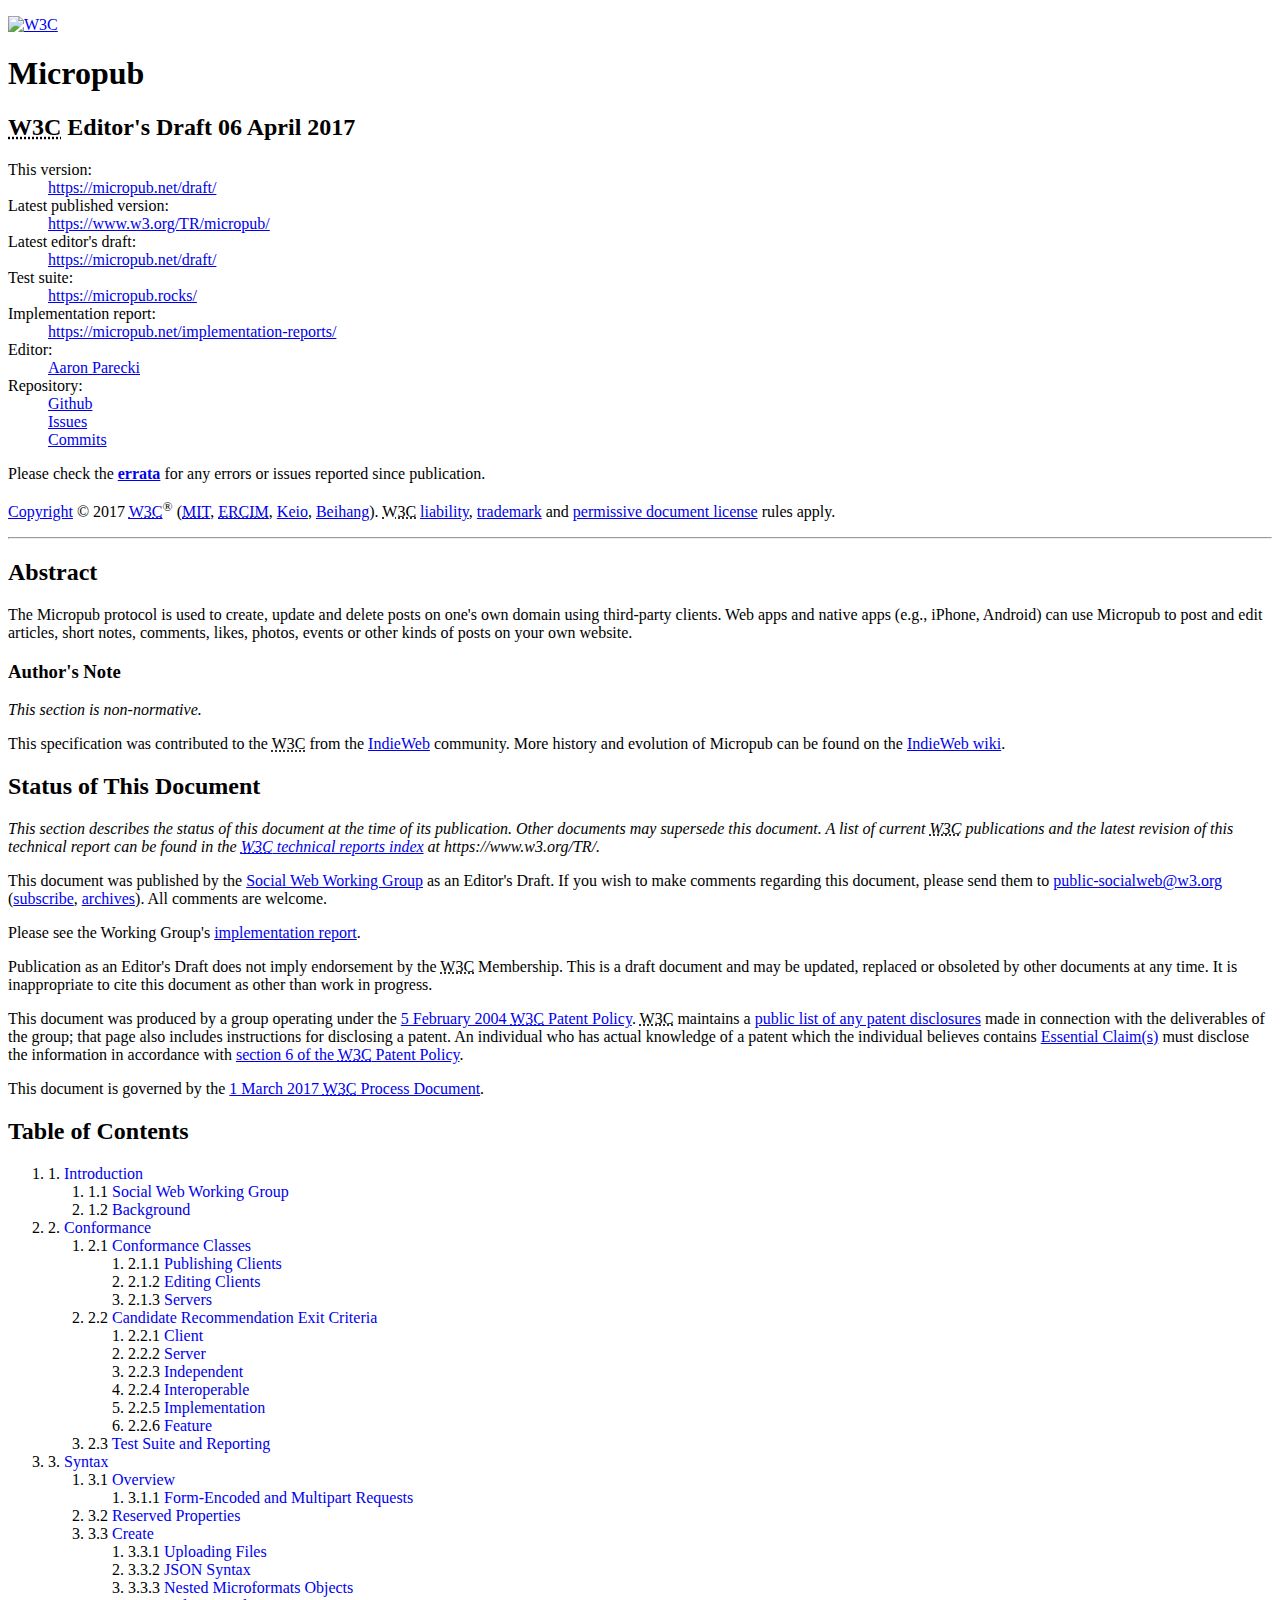
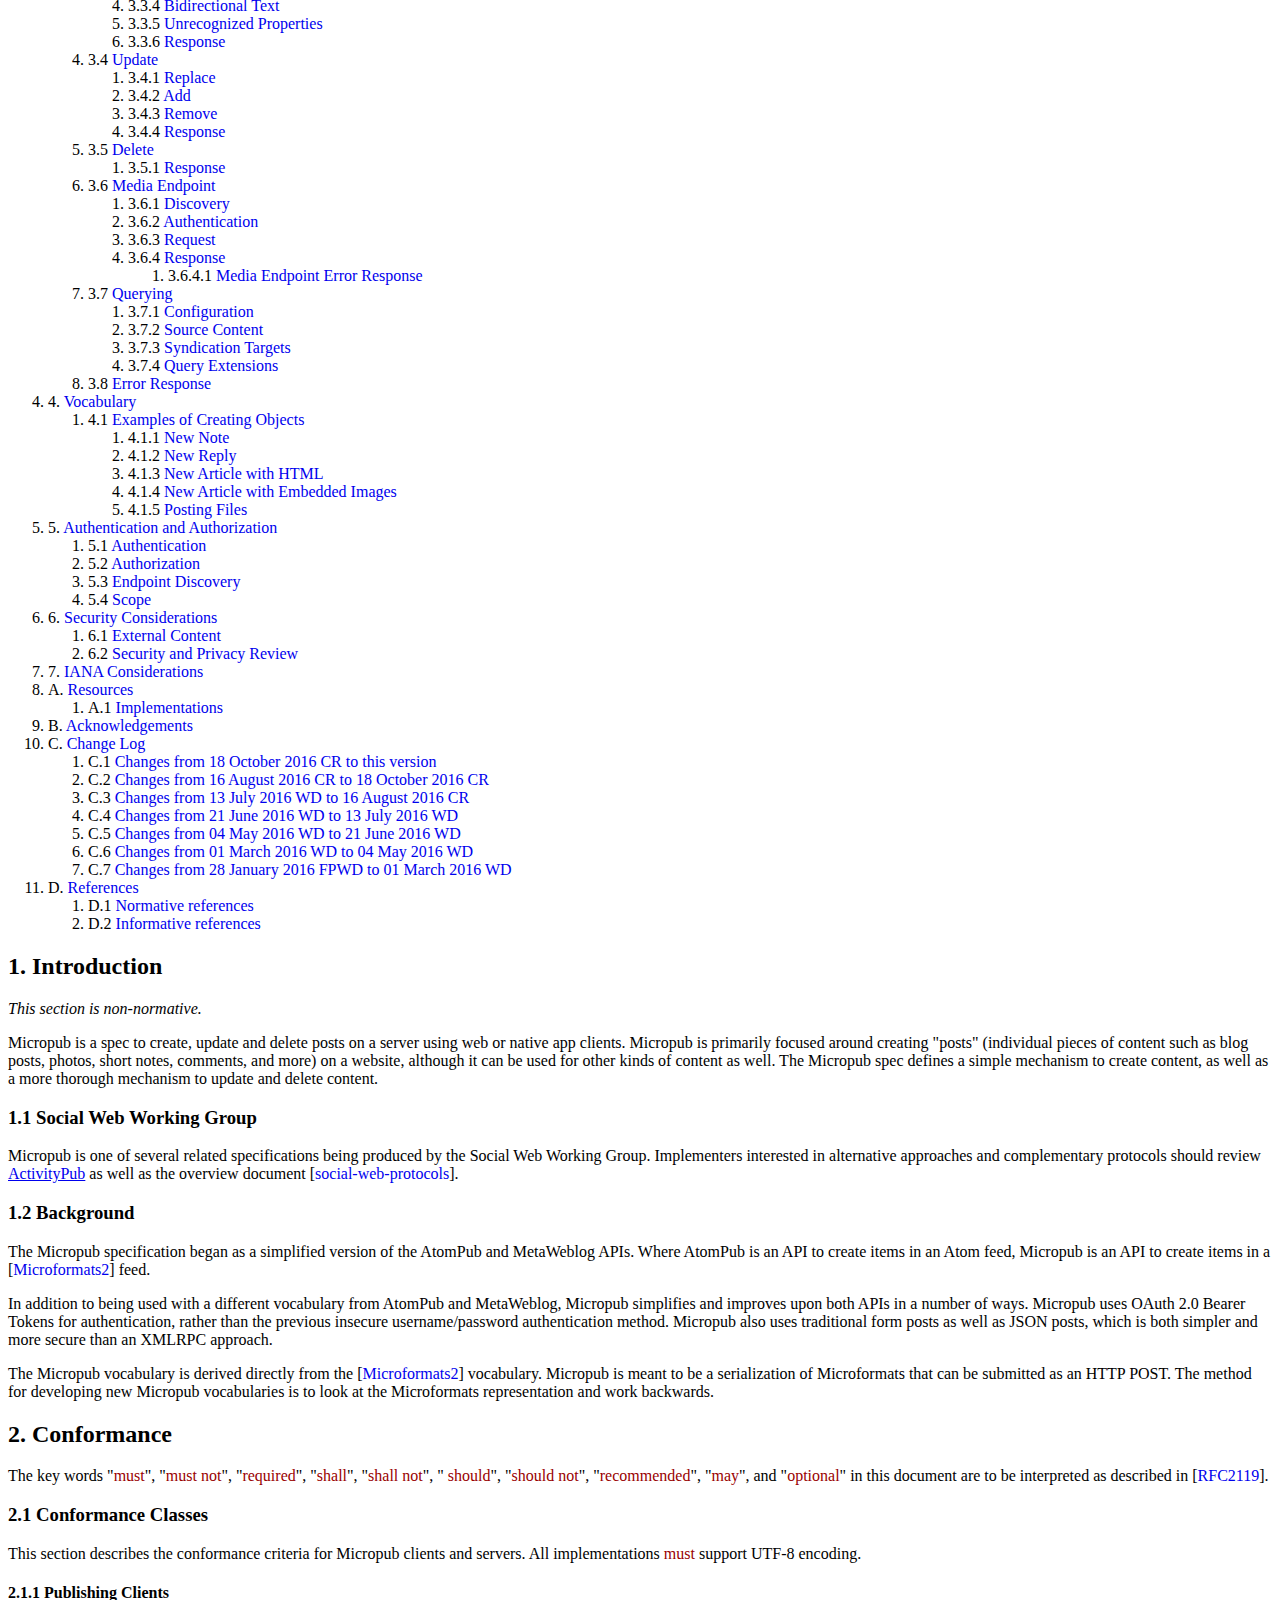
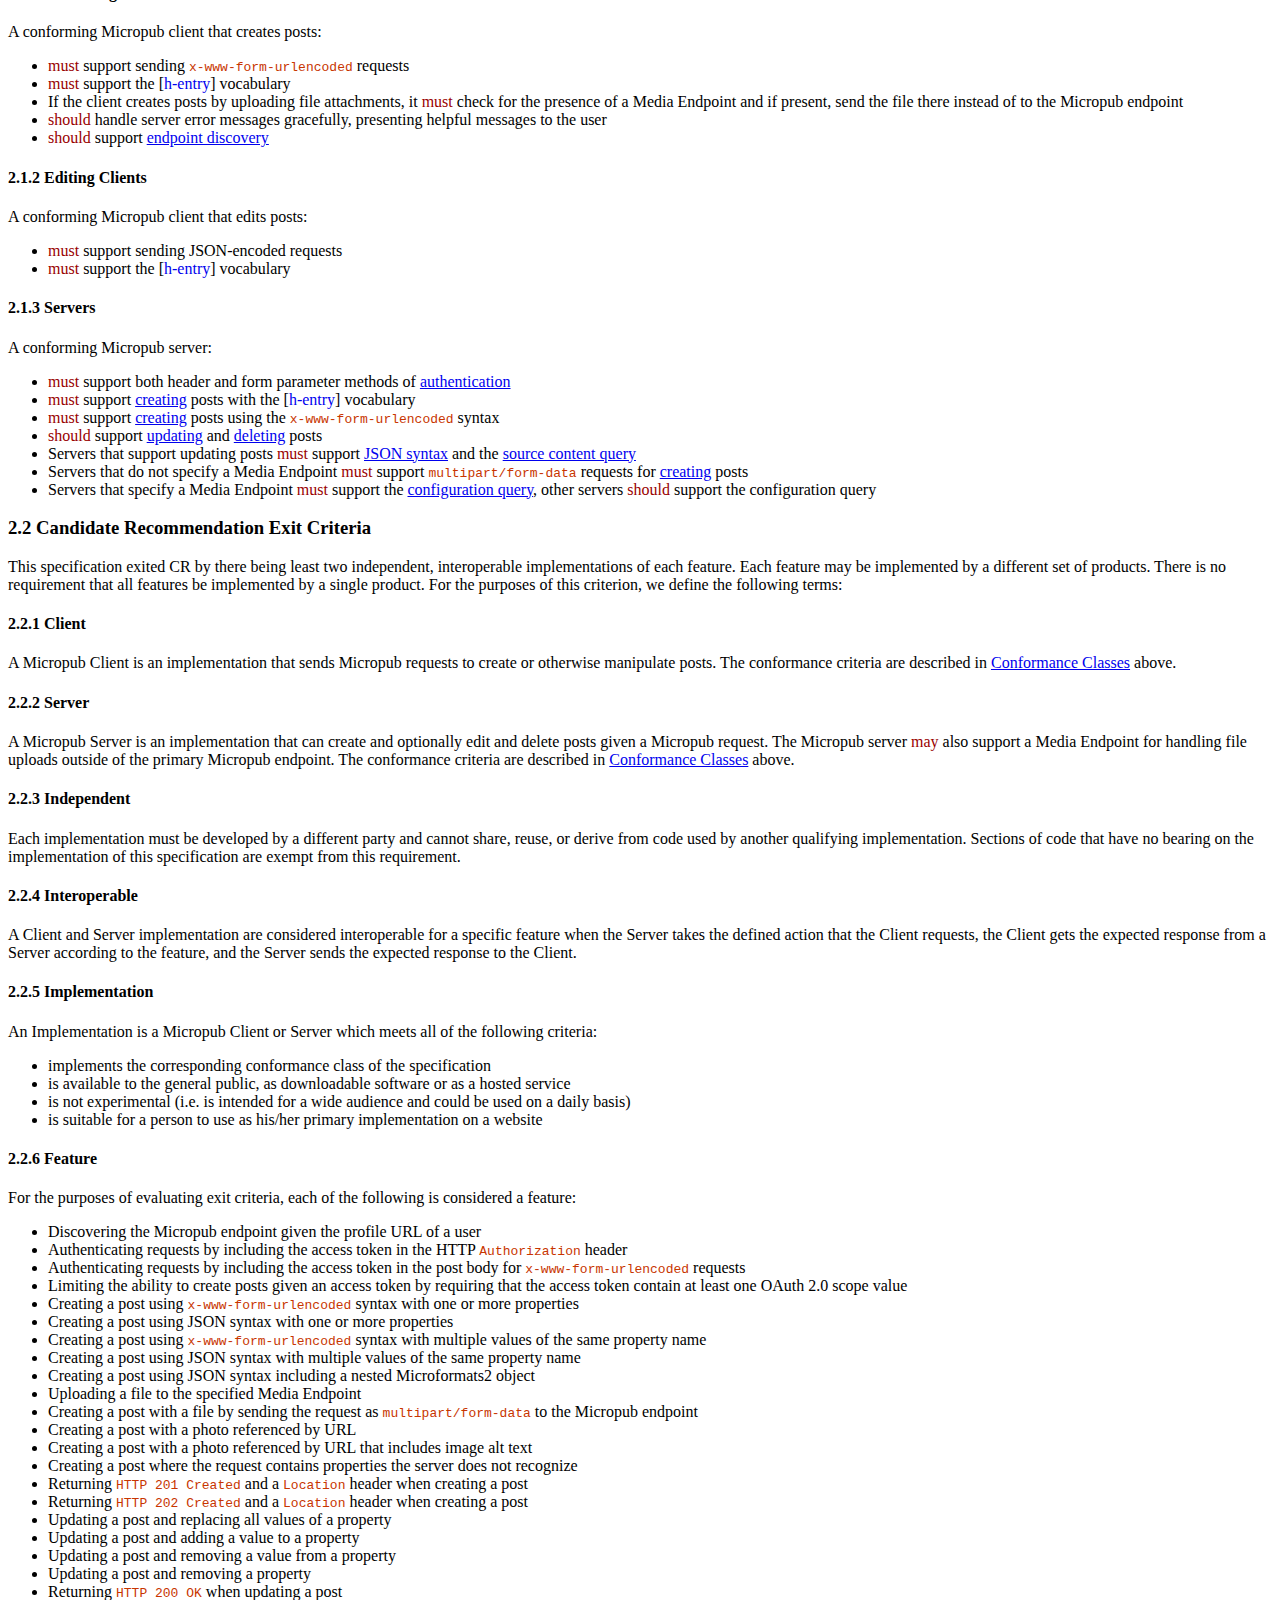
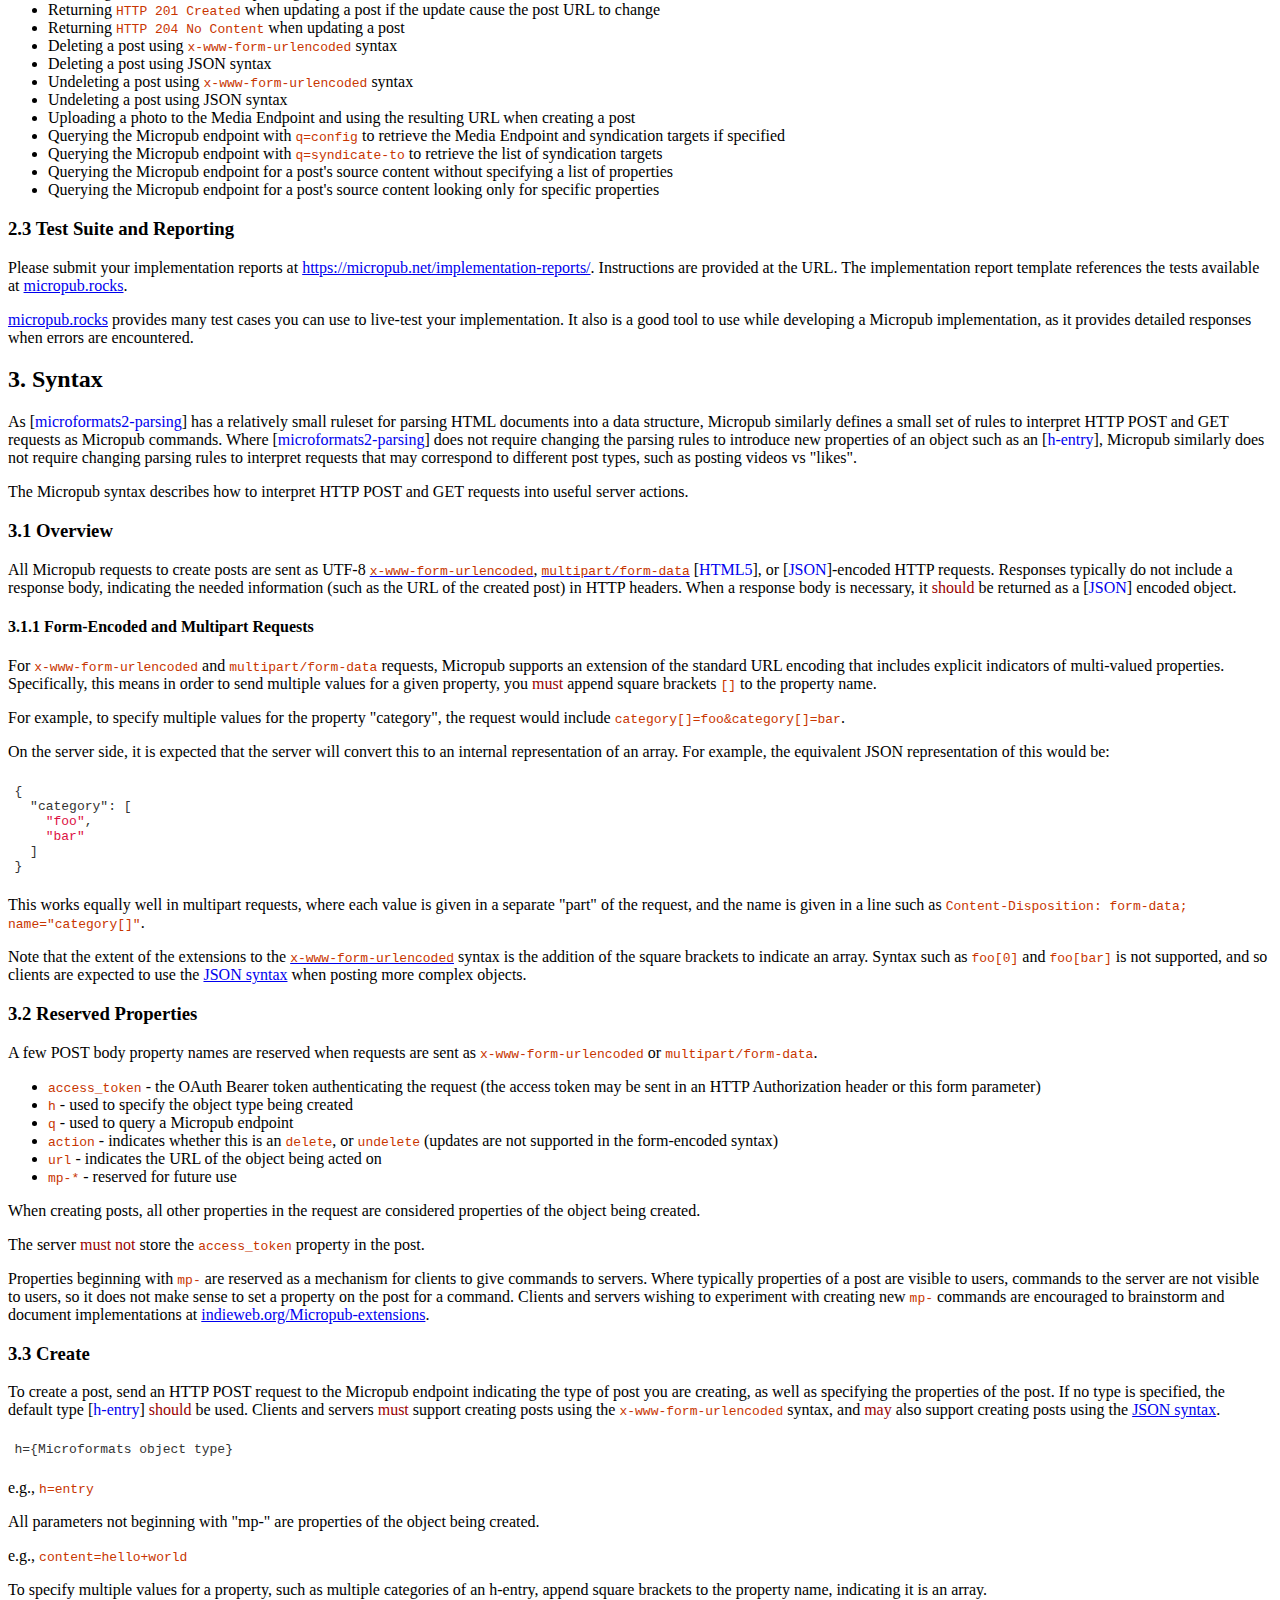
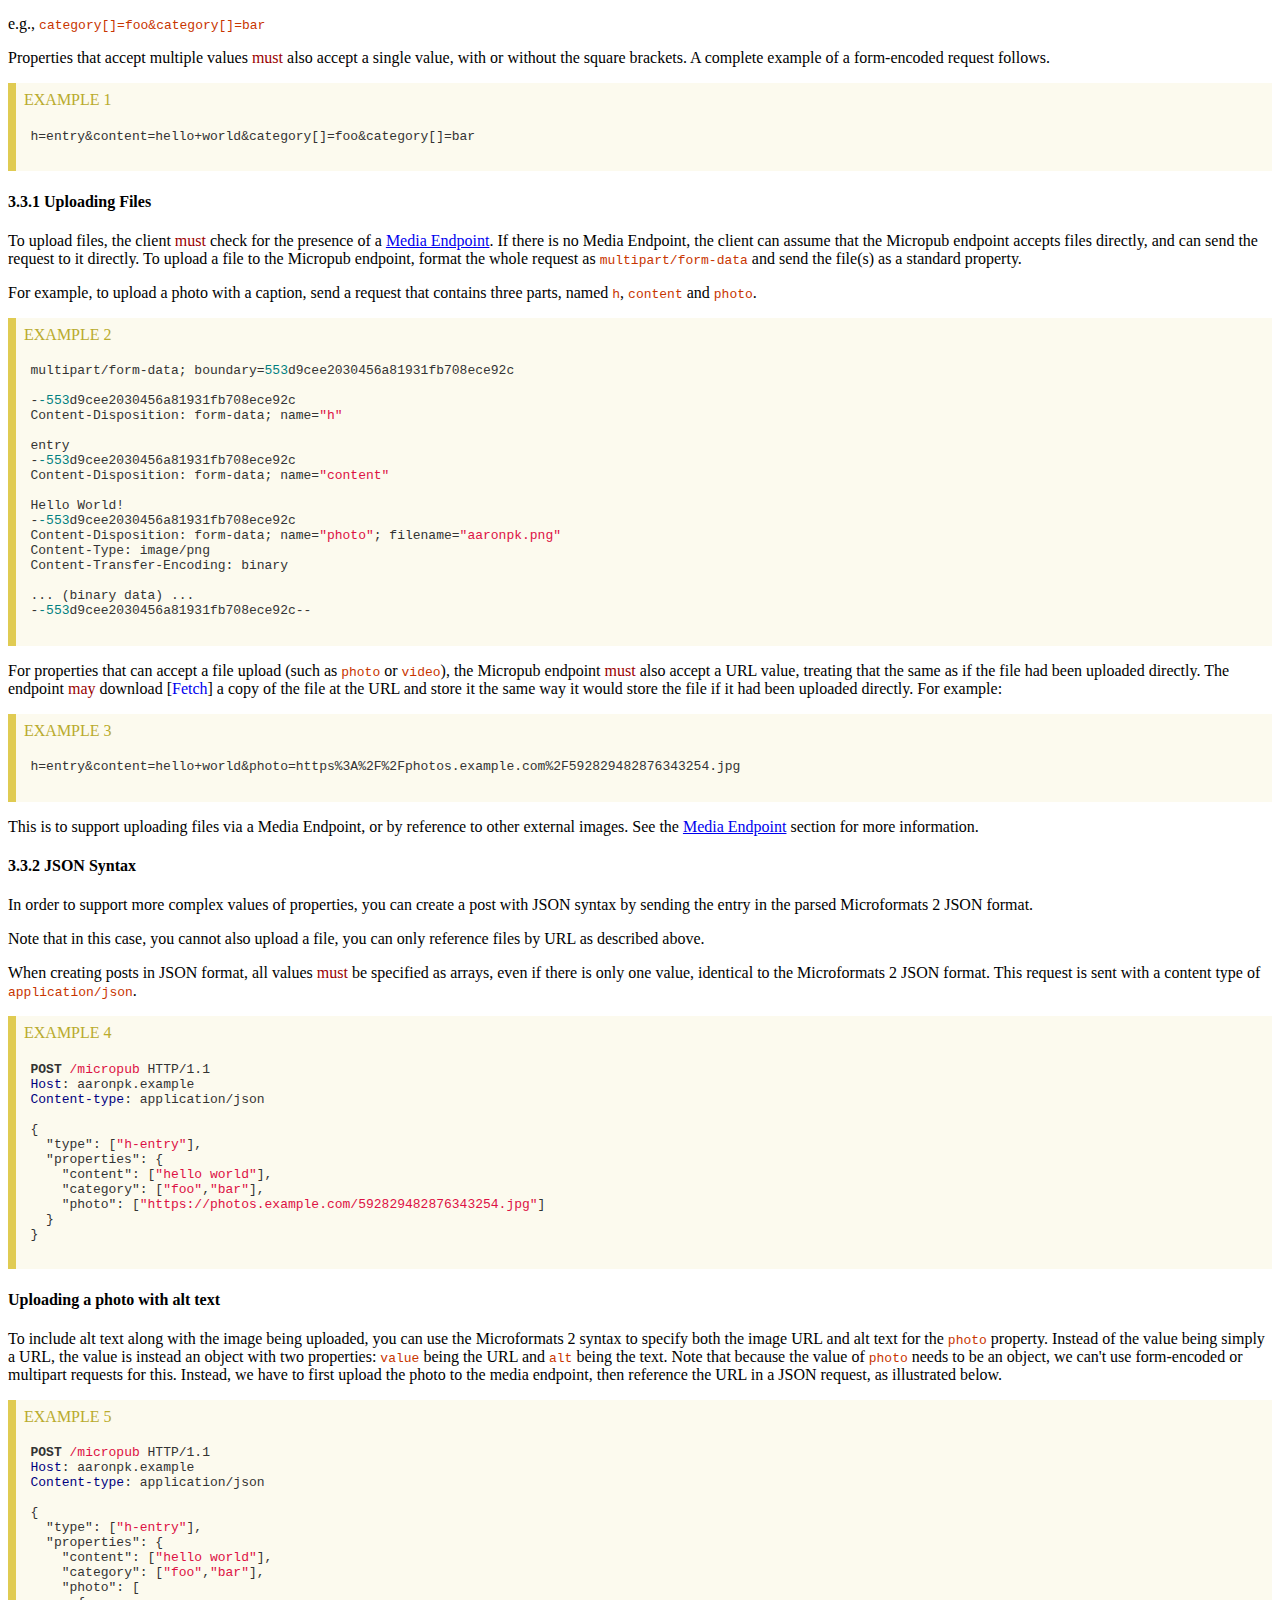
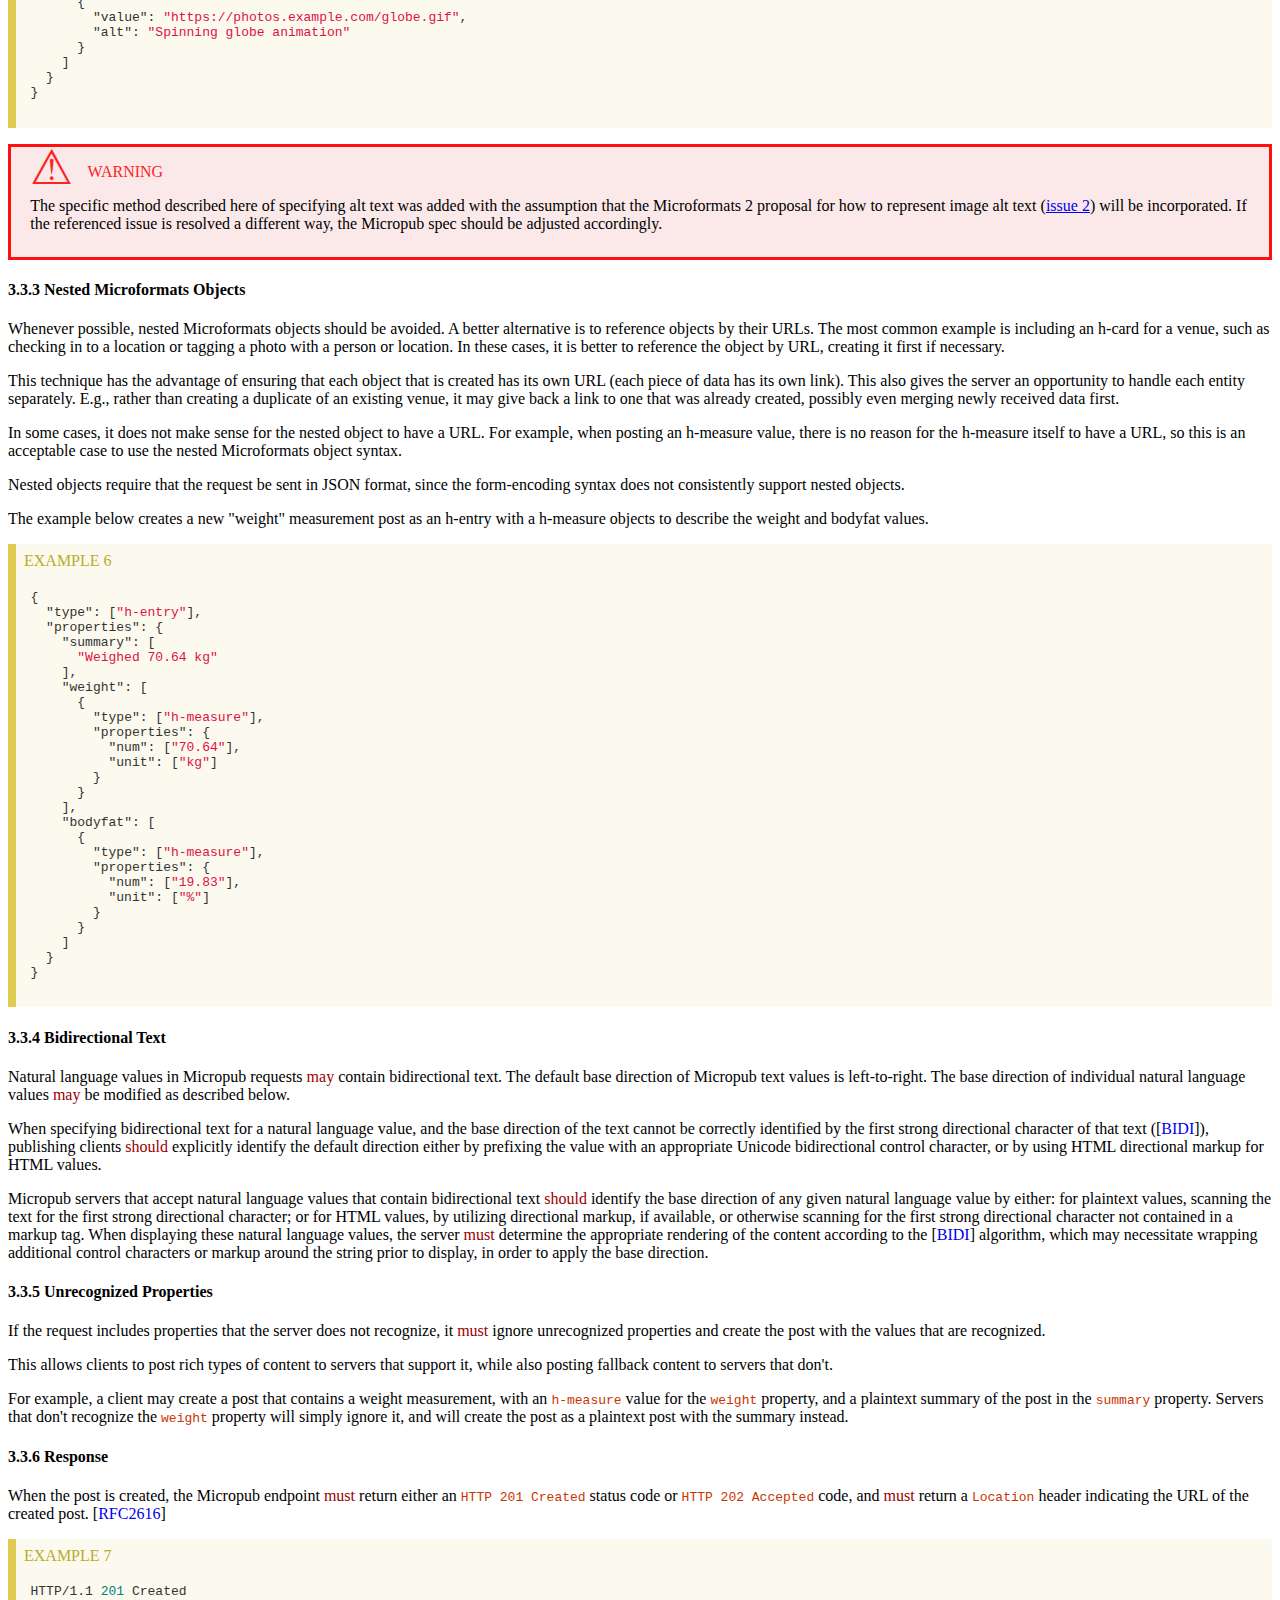
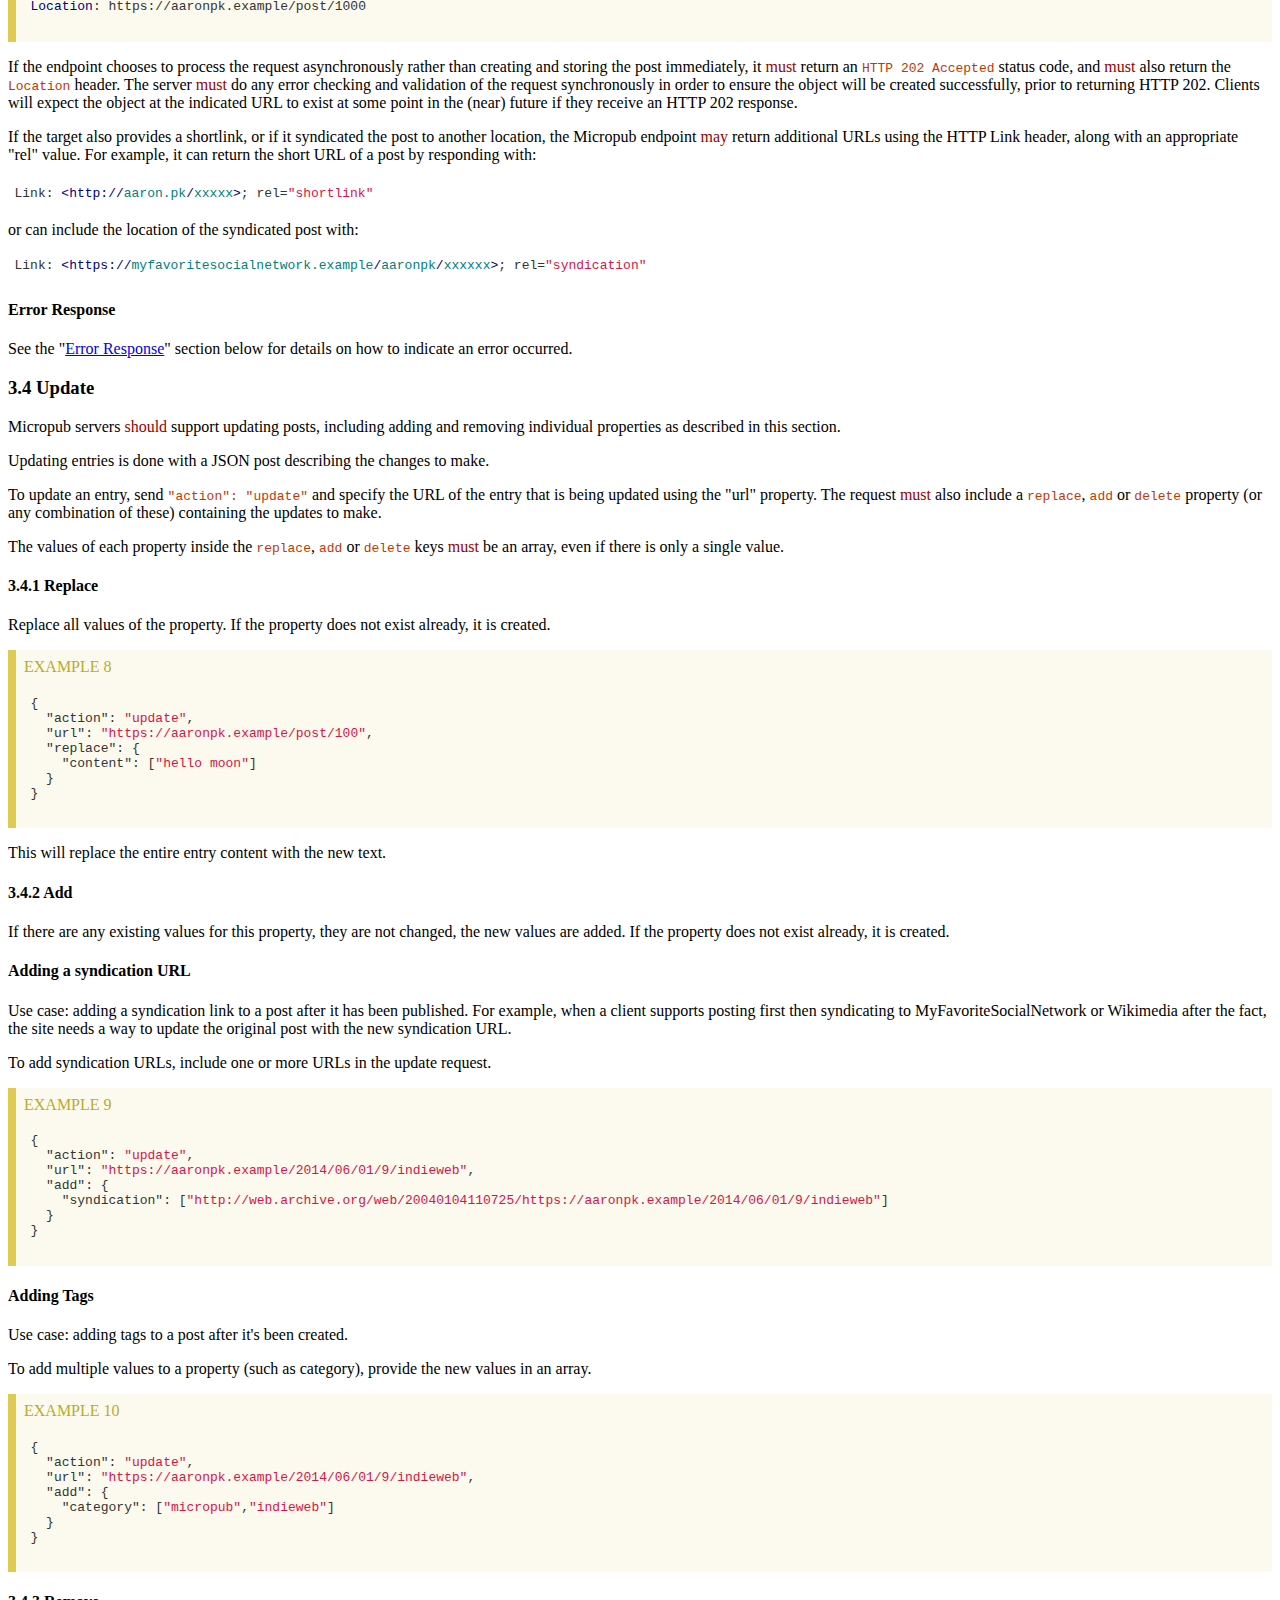
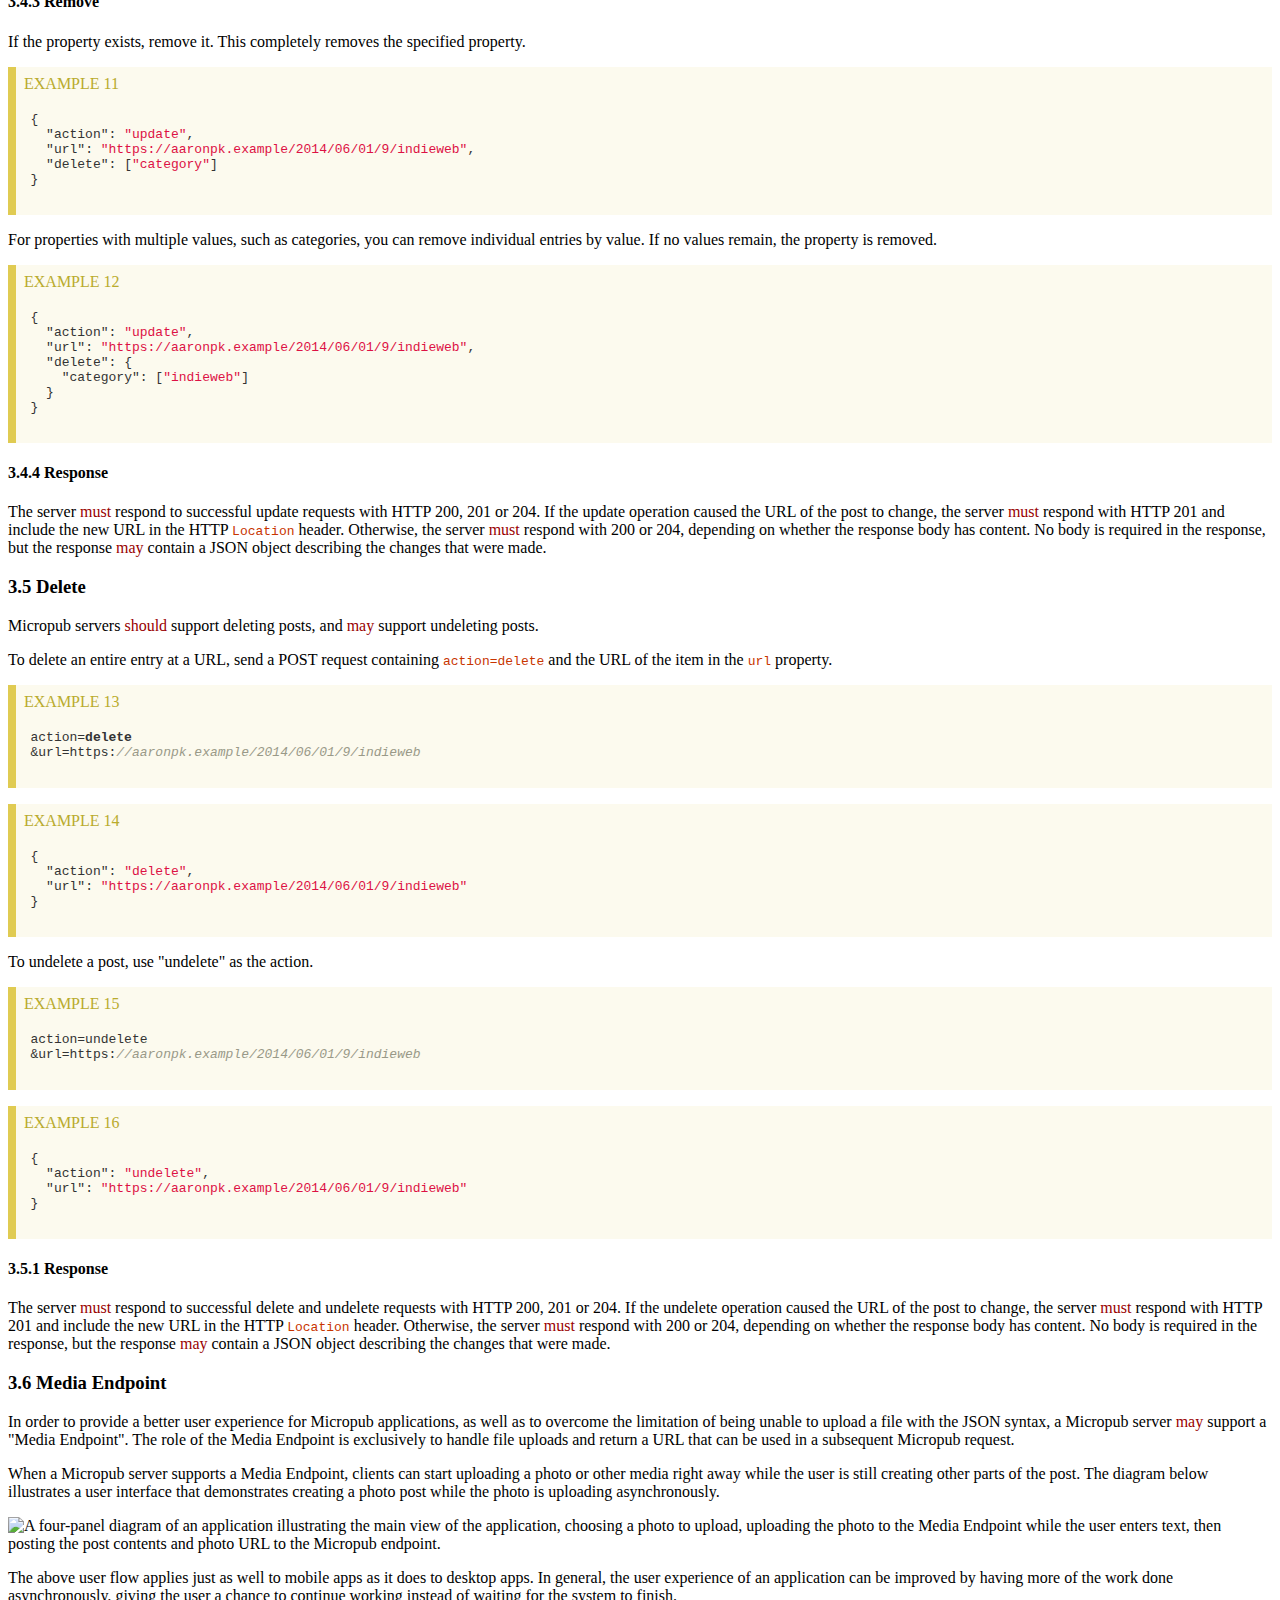
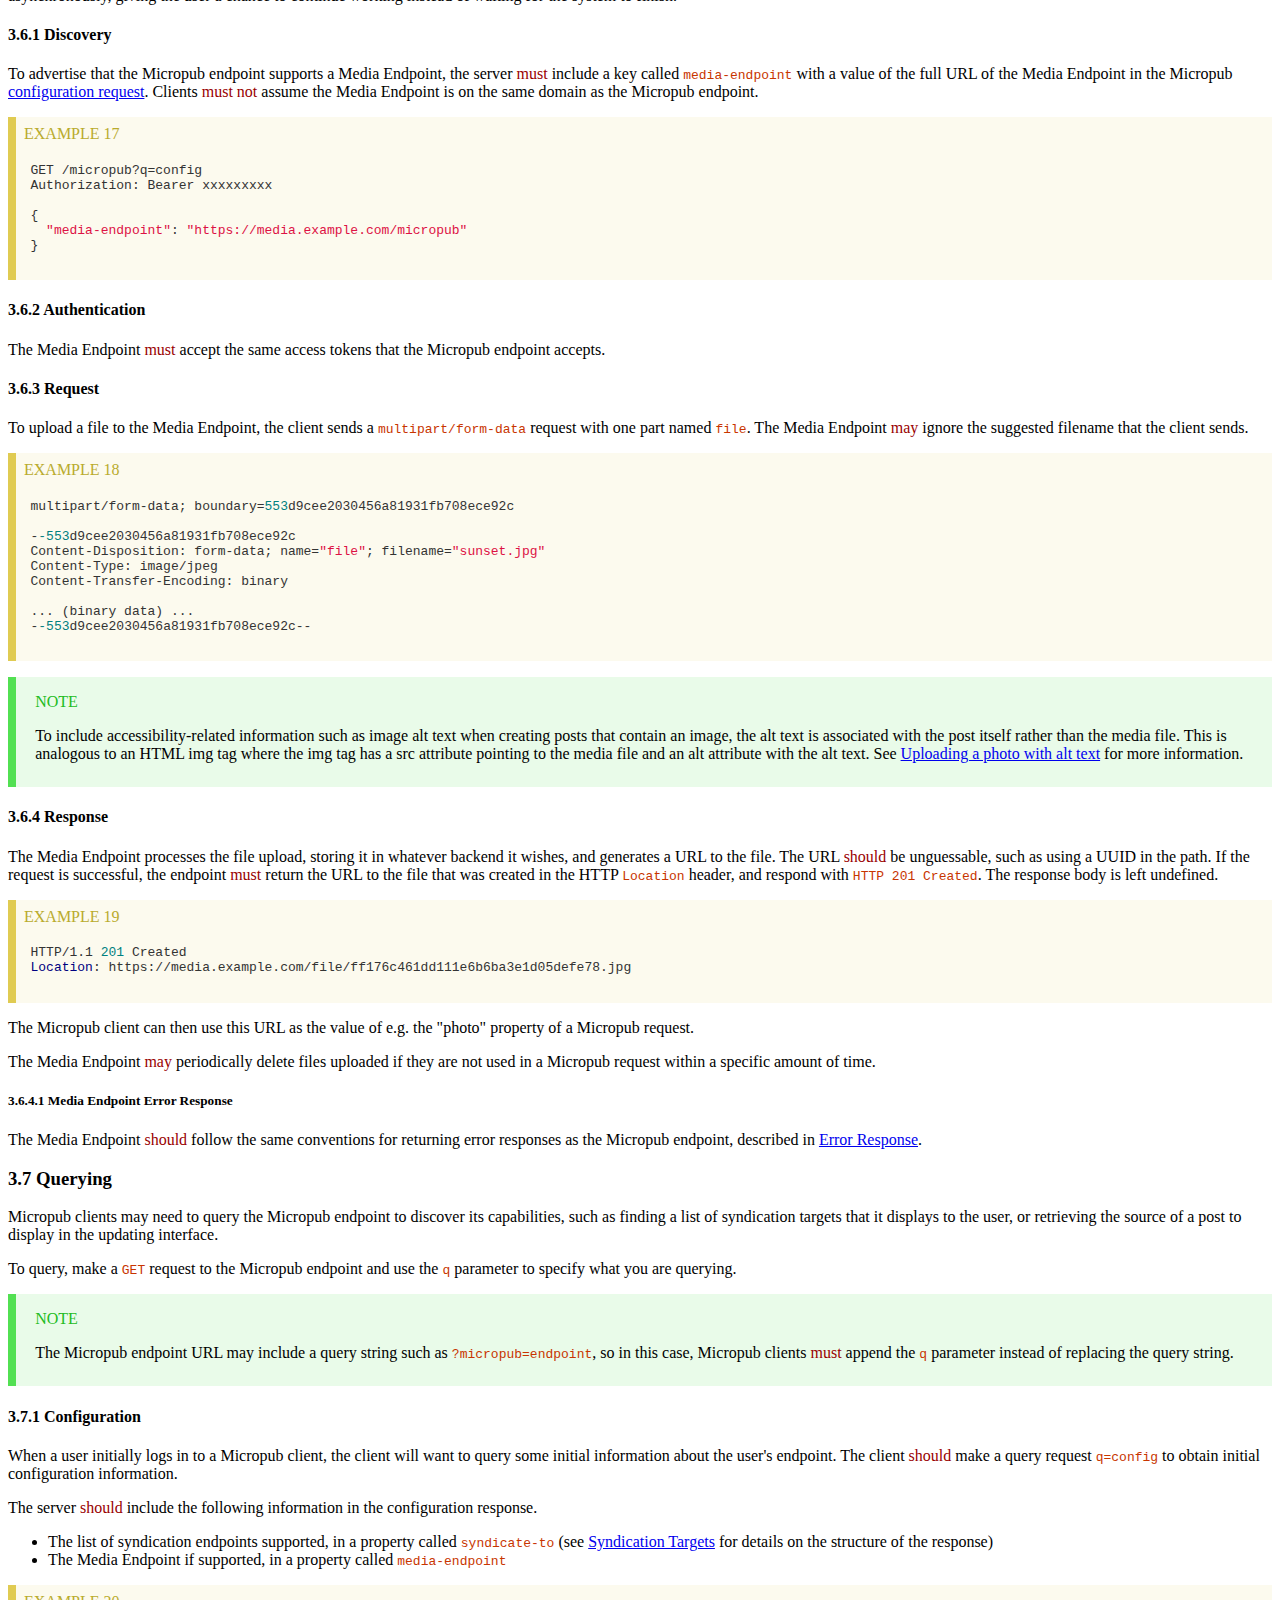
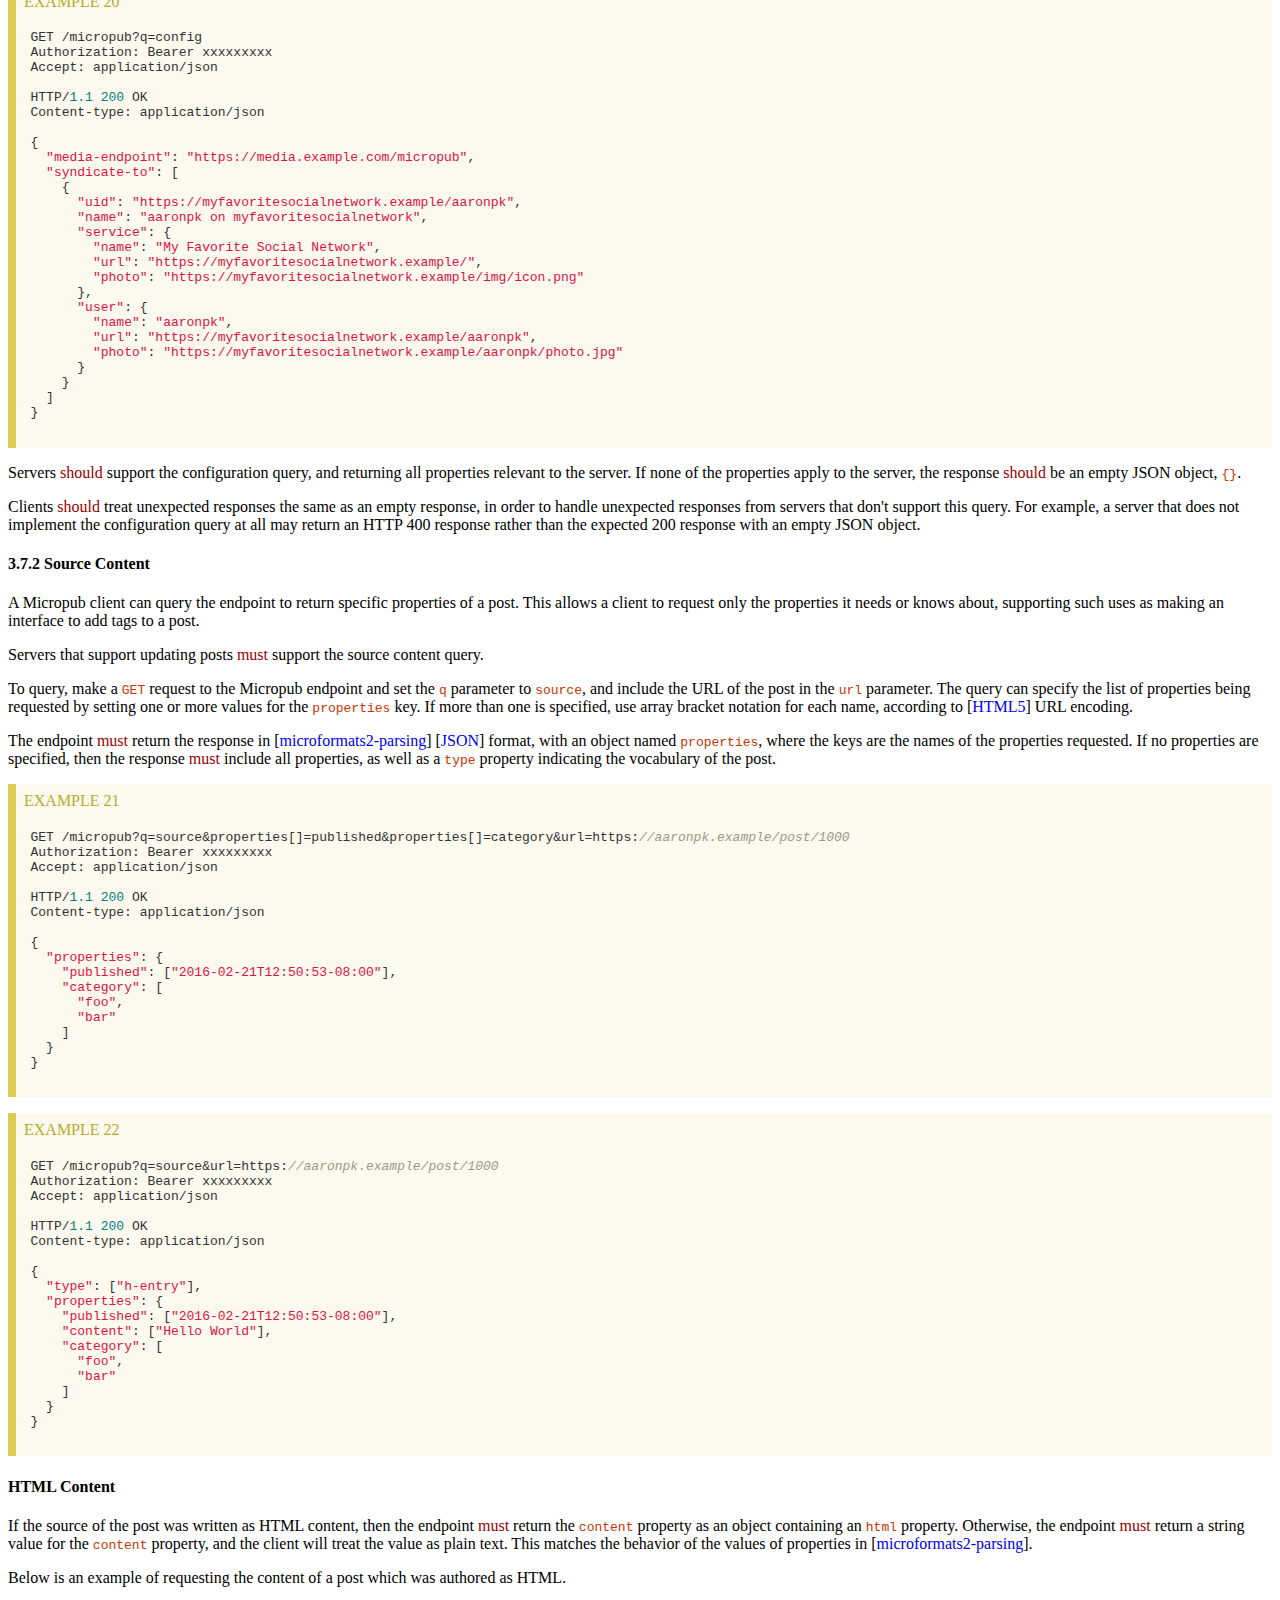
==== commit c5785fa7: "update changelog" ====
--- a/draft/index.html
+++ b/draft/index.html
@@ -10,7 +10,7 @@
 github.com style (c) Vasily Polovnyov <vast@whiteants.net>
 
 */
-    
+
     .hljs {
       display: block;
       overflow-x: auto;
@@ -18,20 +18,20 @@
       color: #333;
       background: #f8f8f8;
     }
-    
+
     .hljs-comment,
     .hljs-quote {
       color: #998;
       font-style: italic;
     }
-    
+
     .hljs-keyword,
     .hljs-selector-tag,
     .hljs-subst {
       color: #333;
       font-weight: bold;
     }
-    
+
     .hljs-number,
     .hljs-literal,
     .hljs-variable,
@@ -39,84 +39,84 @@
     .hljs-tag .hljs-attr {
       color: #008080;
     }
-    
+
     .hljs-string,
     .hljs-doctag {
       color: #d14;
     }
-    
+
     .hljs-title,
     .hljs-section,
     .hljs-selector-id {
       color: #900;
       font-weight: bold;
     }
-    
+
     .hljs-subst {
       font-weight: normal;
     }
-    
+
     .hljs-type,
     .hljs-class .hljs-title {
       color: #458;
       font-weight: bold;
     }
-    
+
     .hljs-tag,
     .hljs-name,
     .hljs-attribute {
       color: #000080;
       font-weight: normal;
     }
-    
+
     .hljs-regexp,
     .hljs-link {
       color: #009926;
     }
-    
+
     .hljs-symbol,
     .hljs-bullet {
       color: #990073;
     }
-    
+
     .hljs-built_in,
     .hljs-builtin-name {
       color: #0086b3;
     }
-    
+
     .hljs-meta {
       color: #999;
       font-weight: bold;
     }
-    
+
     .hljs-deletion {
       background: #fdd;
     }
-    
+
     .hljs-addition {
       background: #dfd;
     }
-    
+
     .hljs-emphasis {
       font-style: italic;
     }
-    
+
     .hljs-strong {
       font-weight: bold;
     }
   </style>
   <style>
     /* --- EXAMPLES --- */
-    
+
     div.example-title {
       min-width: 7.5em;
       color: #b9ab2d;
     }
-    
+
     div.example-title span {
       text-transform: uppercase;
     }
-    
+
     aside.example,
     div.example,
     div.illegal-example {
@@ -125,15 +125,15 @@
       position: relative;
       clear: both;
     }
-    
+
     div.illegal-example {
       color: red
     }
-    
+
     div.illegal-example p {
       color: black
     }
-    
+
     aside.example,
     div.example {
       padding: .5em;
@@ -142,20 +142,20 @@
       border-color: #e0cb52;
       background: #fcfaee;
     }
-    
+
     aside.example div.example {
       border-left-width: .1em;
       border-color: #999;
       background: #fff;
     }
-    
+
     aside.example div.example div.example-title {
       color: #999;
     }
   </style>
   <style>
     /* --- ISSUES/NOTES --- */
-    
+
     div.issue-title,
     div.note-title,
     div.ednote-title,
@@ -164,27 +164,27 @@
       min-width: 7.5em;
       color: #b9ab2d;
     }
-    
+
     div.issue-title {
       color: #e05252;
     }
-    
+
     div.note-title,
     div.ednote-title {
       color: #2b2;
     }
-    
+
     div.warning-title {
       color: #f22;
     }
-    
+
     div.issue-title span,
     div.note-title span,
     div.ednote-title span,
     div.warning-title span {
       text-transform: uppercase;
     }
-    
+
     div.note,
     div.issue,
     div.ednote,
@@ -192,14 +192,14 @@
       margin-top: 1em;
       margin-bottom: 1em;
     }
-    
+
     .note>p:first-child,
     .ednote>p:first-child,
     .issue>p:first-child,
     .warning>p:first-child {
       margin-top: 0
     }
-    
+
     .issue,
     .note,
     .ednote,
@@ -208,7 +208,7 @@
       border-left-width: .5em;
       border-left-style: solid;
     }
-    
+
     div.issue,
     div.note,
     div.ednote,
@@ -218,32 +218,32 @@
       position: relative;
       clear: both;
     }
-    
+
     span.note,
     span.ednote,
     span.issue,
     span.warning {
       padding: .1em .5em .15em;
     }
-    
+
     .issue {
       border-color: #e05252;
       background: #fbe9e9;
     }
-    
+
     .note,
     .ednote {
       border-color: #52e052;
       background: #e9fbe9;
     }
-    
+
     .warning {
       border-color: #f11;
       border-width: .2em;
       border-style: solid;
       background: #fbe9e9;
     }
-    
+
     .warning-title:before {
       content: "⚠";
       /*U+26A0 WARNING SIGN*/
@@ -254,11 +254,11 @@
       vertical-align: top;
       margin-top: -0.5em;
     }
-    
+
     li.task-list-item {
       list-style: none;
     }
-    
+
     input.task-list-item-checkbox {
       margin: 0 0.35em 0.25em -1.6em;
       vertical-align: middle;
@@ -277,18 +277,18 @@
  * Robin Berjon - http://berjon.com/
  *****************************************************************/
     /* Override code highlighter background */
-    
+
     .hljs {
       background: transparent !important;
     }
     /* --- INLINES --- */
-    
+
     em.rfc2119 {
       text-transform: lowercase;
       font-style: normal;
       color: #900;
     }
-    
+
     h1 acronym,
     h2 acronym,
     h3 acronym,
@@ -305,107 +305,107 @@
     a abbr {
       border: none;
     }
-    
+
     dfn {
       font-weight: bold;
     }
-    
+
     a.internalDFN {
       color: inherit;
       border-bottom: 1px solid #99c;
       text-decoration: none;
     }
-    
+
     a.externalDFN {
       color: inherit;
       border-bottom: 1px dotted #ccc;
       text-decoration: none;
     }
-    
+
     a.bibref {
       text-decoration: none;
     }
-    
+
     cite .bibref {
       font-style: normal;
     }
-    
+
     code {
       color: #C83500;
     }
-    
+
     th code {
       color: inherit;
     }
     /* --- TOC --- */
-    
+
     .toc a,
     .tof a {
       text-decoration: none;
     }
-    
+
     a .secno,
     a .figno {
       color: #000;
     }
-    
+
     ul.tof,
     ol.tof {
       list-style: none outside none;
     }
-    
+
     .caption {
       margin-top: 0.5em;
       font-style: italic;
     }
     /* --- TABLE --- */
-    
+
     table.simple {
       border-spacing: 0;
       border-collapse: collapse;
       border-bottom: 3px solid #005a9c;
     }
-    
+
     .simple th {
       background: #005a9c;
       color: #fff;
       padding: 3px 5px;
       text-align: left;
     }
-    
+
     .simple th[scope="row"] {
       background: inherit;
       color: inherit;
       border-top: 1px solid #ddd;
     }
-    
+
     .simple td {
       padding: 3px 10px;
       border-top: 1px solid #ddd;
     }
-    
+
     .simple tr:nth-child(even) {
       background: #f0f6ff;
     }
     /* --- DL --- */
-    
+
     .section dd>p:first-child {
       margin-top: 0;
     }
-    
+
     .section dd>p:last-child {
       margin-bottom: 0;
     }
-    
+
     .section dd {
       margin-bottom: 1em;
     }
-    
+
     .section dl.attrs dd,
     .section dl.eldef dd {
       margin-bottom: 0;
     }
-    
+
     #respec-ui {
       position: fixed;
       display: flex;
@@ -414,8 +414,9 @@
       right: 20px;
       width: 202px;
       text-align: right;
-    }
-    
+      z-index: 9000;
+    }
+
     #respec-pill,
     .respec-info-button {
       background: #fff;
@@ -424,20 +425,21 @@
       border: 1px solid #ccc;
       box-shadow: 1px 1px 8px 0 rgba(100, 100, 100, .5);
     }
-    
+
     .respec-info-button {
       border: none;
-      opacity: .5;
+      opacity: .75;
       border-radius: 2em;
       margin-right: 1em;
       min-width: 3.5em;
     }
-    
-    .respec-info-button:focus {
+
+    .respec-info-button:focus,
+    .respec-info-button:hover {
       opacity: 1;
       transition: opacity .2s;
     }
-    
+
     #respec-pill:disabled {
       font-size: 2.8px;
       text-indent: -9999em;
@@ -449,14 +451,14 @@
       animation: respec-spin .5s infinite linear;
       box-shadow: none;
     }
-    
+
     #respec-pill:disabled,
     #respec-pill:disabled:after {
       border-radius: 50%;
       width: 10em;
       height: 10em;
     }
-    
+
     @keyframes respec-spin {
       0% {
         transform: rotate(0deg);
@@ -465,14 +467,14 @@
         transform: rotate(360deg);
       }
     }
-    
+
     #respec-pill:hover,
     #respec-pill:focus {
       color: rgb(0, 0, 0);
       background-color: rgb(245, 245, 245);
       transition: color .2s;
     }
-    
+
     #respec-menu {
       position: absolute;
       margin: 0;
@@ -486,44 +488,60 @@
       margin-top: 32px;
       font-size: .8em;
     }
-    
+
     #respec-menu li {
       list-style-type: none;
       margin: 0;
       padding: 0;
     }
-    
-    .respec-save-button {
-      background: #fff;
-      border: 1px solid #000;
-      border-radius: 5px;
-      padding: 5px;
-      margin: 5px;
-      display: block;
-      width: 100%;
-      color: #000;
+
+    .respec-save-buttons {
+      display: grid;
+      grid-template-columns: repeat(auto-fill, minmax(47%, 2fr));
+      grid-gap: .5cm;
+      padding: .5cm;
+    }
+
+    .respec-save-button:link {
+      padding-top: 16px;
+      color: rgb(240, 240, 240);
+      background: rgb(42, 90, 168);
+      justify-self: stretch;
+      height: 1cm;
       text-decoration: none;
       text-align: center;
       font-size: inherit;
-    }
-    
+      border: none;
+      border-radius: 0.2cm;
+    }
+
+    .respec-save-button:link:hover {
+      color: white;
+      background: rgb(42, 90, 168);
+      padding: 0;
+      margin: 0;
+      border: 0;
+      padding-top: 16px;
+    }
+
+
     #respec-ui button:focus,
     #respec-pill:focus,
     .respec-option:focus {
       outline: 0;
       outline-style: none;
     }
-    
+
     #respec-pill-error {
       background-color: red;
       color: white;
     }
-    
+
     #respec-pill-warning {
       background-color: orange;
       color: white;
     }
-    
+
     .respec-warning-list,
     .respec-error-list {
       margin: 0;
@@ -533,38 +551,38 @@
       background-color: rgb(255, 251, 230);
       font-size: .9em;
     }
-    
+
     .respec-warning-list li,
     .respec-error-list li {
       padding: 0.4em 0.7em;
     }
-    
+
     .respec-warning-list li::before {
       content: "⚠️";
       padding-right: .5em;
     }
-    
+
     .respec-warning-list li {
       color: rgb(92, 59, 0);
       border-bottom: thin solid rgb(255, 245, 194);
     }
-    
+
     .respec-error-list,
     .respec-error-list li {
       background-color: rgb(255, 240, 240);
     }
-    
+
     .respec-error-list li::before {
       content: "💥";
       padding-right: .5em;
     }
-    
+
     .respec-error-list li {
       padding: 0.4em 0.7em;
       color: rgb(92, 59, 0);
       border-bottom: thin solid rgb(255, 215, 215);
     }
-    
+
     #respec-overlay {
       display: block;
       opacity: 0;
@@ -576,7 +594,7 @@
       width: 100%;
       background: #000;
     }
-    
+
     .respec-modal {
       display: block;
       position: fixed;
@@ -587,19 +605,19 @@
       background: #fff;
       border: 5px solid #666;
       min-width: 20%;
-      width: 85%;
+      width: 79%;
       padding: 0;
       max-height: 80%;
       overflow-y: auto;
       margin: 0 -.5cm
     }
-    
+
     @media screen and (min-width: 78em) {
       .respec-modal {
-        width: 64%;
+        width: 62%;
       }
     }
-    
+
     .respec-modal h3 {
       margin: 0;
       padding: .2em;
@@ -608,11 +626,11 @@
       background: linear-gradient(to bottom, rgba(238, 238, 238, 1) 0%, rgba(238, 238, 238, 1) 50%, rgba(204, 204, 204, 1) 100%);
       font-size: 1em;
     }
-    
+
     .respec-modal .inside p {
       padding-left: 1cm;
     }
-    
+
     #respec-menu button.respec-option {
       background: white;
       padding: 0 .2cm;
@@ -622,27 +640,27 @@
       font-size: inherit;
       padding: 1.2em 1.2em;
     }
-    
+
     #respec-menu button.respec-option:hover,
     #respec-menu button:focus {
       background-color: #eeeeee;
     }
-    
+
     .respec-cmd-icon {
       padding-right: .5em;
     }
-    
+
     #respec-ui button.respec-option:last-child {
       border: none;
       border-radius: inherit;
     }
-    
+
     .respec-offending-element {
       display: inline-block;
       position: relative;
       background: url([data-uri]) bottom repeat-x;
     }
-    
+
     @supports (text-decoration-style: wavy) {
       .respec-offending-element {
         background: none;
@@ -651,17 +669,45 @@
         text-decoration-color: red;
       }
     }
-    
+
     #issue-summary>ul,
     .respec-dfn-list {
       column-count: 2;
     }
-    
+
     #issue-summary li,
     .respec-dfn-list li {
       list-style: none;
     }
-    
+
+
+    .respec-button-copy-paste {
+      position: absolute;
+      display: block;
+      padding: 0px 8px;
+      height: 28px;
+      width: 40px;
+      color: #333;
+      white-space: nowrap;
+      vertical-align: middle;
+      cursor: pointer;
+      background-color: #eee;
+      background-image: linear-gradient(#fcfcfc, #eee);
+      border: 1px solid rgb(144, 184, 222);
+      border-radius: 0px 0px 3px 0;
+      -webkit-user-select: none;
+      -moz-user-select: none;
+      -ms-user-select: none;
+      user-select: none;
+      -webkit-appearance: none;
+      margin: 0px 127px;
+      border-left: 0;
+    }
+
+    p+.respec-button-copy-paste {
+      margin: 1px 127px;
+    }
+
     @media print {
       .removeOnSave {
         display: none;
@@ -670,11 +716,11 @@
   </style>
   <link rel="stylesheet" href="https://www.w3.org/StyleSheets/TR/2016/W3C-ED">
   <link rel="canonical" href="https://www.w3.org/TR/micropub/">
-  <meta name="generator" content="ReSpec 11.2.1">
+  <meta name="generator" content="ReSpec 11.4.1">
   <script id="initialUserConfig" type="application/json">
     {
       "useExperimentalStyles": true,
-      "publishDate": "2017-03-28",
+      "publishDate": "2017-04-06",
       "specStatus": "ED",
       "previousMaturity": "CR",
       "previousPublishDate": "2016-10-18",
@@ -802,13 +848,13 @@
     }
   </script>
 </head>
-<body aria-busy="false" class="h-entry" id="respecDocument">
+<body aria-busy="false" class="h-entry toc-inline" id="respecDocument">
   <div class="head" role="contentinfo" id="respecHeader">
     <p>
       <a class="logo" href="https://www.w3.org/"><img width="72" height="48" src="https://www.w3.org/StyleSheets/TR/2016/logos/W3C" alt="W3C"></a>
     </p>
     <h1 class="title p-name" id="title" property="dcterms:title">Micropub</h1>
-    <h2 id="w3c-editor-s-draft-28-march-2017"><abbr title="World Wide Web Consortium">W3C</abbr> Editor's Draft <time property="dcterms:issued" class="dt-published" datetime="2017-03-28">28 March 2017</time></h2>
+    <h2 id="w3c-editor-s-draft-06-april-2017"><abbr title="World Wide Web Consortium">W3C</abbr> Editor's Draft <time property="dcterms:issued" class="dt-published" datetime="2017-04-06">06 April 2017</time></h2>
     <dl>
       <dt>This version:</dt>
       <dd><a class="u-url" href="https://micropub.net/draft/">https://micropub.net/draft/</a></dd>
@@ -1015,7 +1061,8 @@
       </li>
       <li class="tocline"><a href="#security-considerations" class="tocxref"><span class="secno">6. </span>Security Considerations</a>
         <ol class="toc">
-          <li class="tocline"><a href="#security-and-privacy-review" class="tocxref"><span class="secno">6.1 </span>Security and Privacy Review</a></li>
+          <li class="tocline"><a href="#external-content" class="tocxref"><span class="secno">6.1 </span>External Content</a></li>
+          <li class="tocline"><a href="#security-and-privacy-review" class="tocxref"><span class="secno">6.2 </span>Security and Privacy Review</a></li>
         </ol>
       </li>
       <li class="tocline"><a href="#iana-considerations" class="tocxref"><span class="secno">7. </span>IANA Considerations</a></li>
@@ -1028,12 +1075,12 @@
       <li class="tocline"><a href="#change-log" class="tocxref"><span class="secno">C. </span>Change Log</a>
         <ol class="toc">
           <li class="tocline"><a href="#changes-from-18-october-2016-cr-to-this-version" class="tocxref"><span class="secno">C.1 </span>Changes from 18 October 2016 CR to this version</a></li>
-          <li class="tocline"><a href="#changes-from-16-august-2016-cr-to-18-october-cr" class="tocxref"><span class="secno">C.2 </span>Changes from 16 August 2016 CR to 18 October CR</a></li>
+          <li class="tocline"><a href="#changes-from-16-august-2016-cr-to-18-october-2016-cr" class="tocxref"><span class="secno">C.2 </span>Changes from 16 August 2016 CR to 18 October 2016 CR</a></li>
           <li class="tocline"><a href="#changes-from-13-july-2016-wd-to-16-august-2016-cr" class="tocxref"><span class="secno">C.3 </span>Changes from 13 July 2016 WD to 16 August 2016 CR</a></li>
           <li class="tocline"><a href="#changes-from-21-june-2016-wd-to-13-july-2016-wd" class="tocxref"><span class="secno">C.4 </span>Changes from 21 June 2016 WD to 13 July 2016 WD</a></li>
           <li class="tocline"><a href="#changes-from-04-may-2016-wd-to-21-june-2016-wd" class="tocxref"><span class="secno">C.5 </span>Changes from 04 May 2016 WD to 21 June 2016 WD</a></li>
-          <li class="tocline"><a href="#changes-from-01-march-2016-wd-to-04-may-2016-version" class="tocxref"><span class="secno">C.6 </span>Changes from 01 March 2016 WD to 04 May 2016 version</a></li>
-          <li class="tocline"><a href="#changes-from-28-january-2016-fpwd-to-01-march-2016-version" class="tocxref"><span class="secno">C.7 </span>Changes from 28 January 2016 FPWD to 01 March 2016 version</a></li>
+          <li class="tocline"><a href="#changes-from-01-march-2016-wd-to-04-may-2016-wd" class="tocxref"><span class="secno">C.6 </span>Changes from 01 March 2016 WD to 04 May 2016 WD</a></li>
+          <li class="tocline"><a href="#changes-from-28-january-2016-fpwd-to-01-march-2016-wd" class="tocxref"><span class="secno">C.7 </span>Changes from 28 January 2016 FPWD to 01 March 2016 WD</a></li>
         </ol>
       </li>
       <li class="tocline"><a href="#references" class="tocxref"><span class="secno">D. </span>References</a>
@@ -2374,8 +2421,15 @@
     <h2 id="h-security-considerations" resource="#h-security-considerations"><span property="xhv:role" resource="xhv:heading"><span class="secno">6. </span>Security Considerations</span>
     </h2>
 
+    <section id="external-content" typeof="bibo:Chapter" resource="#external-content" property="bibo:hasPart">
+      <h3 id="h-external-content" resource="#h-external-content"><span property="xhv:role" resource="xhv:heading"><span class="secno">6.1 </span>External Content</span>
+      </h3>
+
+      <p id="external-content-p-1">Micropub endpoints that accept photos or other media may encounter a request from a client that contains a URL to a file on a domain other than the Micropub endpoint or Media Endpoint, such as if the client provides its own mechanism for uploading files. One defensive way Micropub servers can implement accepting URL values is to only download and store media from a list of trusted domains, such as the Micropub server's domain and its Media Endpoint, and store just the URL to the file otherwise.</p>
+    </section>
+
     <section id="security-and-privacy-review" typeof="bibo:Chapter" resource="#security-and-privacy-review" property="bibo:hasPart">
-      <h3 id="h-security-and-privacy-review" resource="#h-security-and-privacy-review"><span property="xhv:role" resource="xhv:heading"><span class="secno">6.1 </span>Security and Privacy Review</span>
+      <h3 id="h-security-and-privacy-review" resource="#h-security-and-privacy-review"><span property="xhv:role" resource="xhv:heading"><span class="secno">6.2 </span>Security and Privacy Review</span>
       </h3>
 
       <p id="security-and-privacy-review-p-1">These questions provide an overview of security and privacy considerations for this specification as guided by Self-Review Questionnaire: Security and Privacy ([<cite><a class="bibref" href="#bib-security-privacy-questionnaire">security-privacy-questionnaire</a></cite>]).</p>
@@ -2486,7 +2540,25 @@
     <h2 id="h-acknowledgements" resource="#h-acknowledgements"><span property="xhv:role" resource="xhv:heading"><span class="secno">B. </span>Acknowledgements</span>
     </h2>
 
-    <p id="acknowledgements-p-1">The editor wishes to thank the <a href="https://indieweb.org/">IndieWeb</a> community and other implementers for their support, encouragement and enthusiasm. In particular, the editor wishes to thank <a href="http://rhiaro.co.uk/">Amy Guy</a>, <a href="https://barryfrost.com/">Barry Frost</a>, <a href="https://ben.thatmustbe.me/">Benjamin Roberts</a>, <a href="http://cweiske.de/">Christian Weiske</a>, <a href="https://david.shanske.com/">David Shanske</a>, <a href="http://notenoughneon.com/">Emma Kuo</a>, <a href="https://kylewm.com/">Kyle Mahan</a>, <a href="https://jeena.net/">Jeena Paradies</a>, <a href="https://unicyclic.com/mal/">Malcolm Blaney</a>, <a href="https://martymcgui.re/">Marty McGuire</a>, <a href="https://voxpelli.com/">Pelle Wessman</a>, <a href="https://snarfed.org/">Ryan Barrett</a>, <a href="https://www.svenknebel.de/posts/">Sven Knebel</a>, and <a href="http://tantek.com/">Tantek Çelik</a>.</p>
+    <p id="acknowledgements-p-1">The editor wishes to thank the <a href="https://indieweb.org/">IndieWeb</a> community and other implementers for their support, encouragement and enthusiasm. In particular, the editor wishes to thank
+      <a href="http://rhiaro.co.uk/">Amy Guy</a>,
+      <a href="https://barryfrost.com/">Barry Frost</a>,
+      <a href="https://ben.thatmustbe.me/">Benjamin Roberts</a>,
+      <a href="http://dustycloud.org/">Chris Webber</a>,
+      <a href="http://cweiske.de/">Christian Weiske</a>,
+      <a href="https://david.shanske.com/">David Shanske</a>,
+      <a href="http://notenoughneon.com/">Emma Kuo</a>,
+      <a href="https://kylewm.com/">Kyle Mahan</a>,
+      <a href="https://jeena.net/">Jeena Paradies</a>,
+      <a href="https://unicyclic.com/mal/">Malcolm Blaney</a>,
+      <a href="http://vanderven.se/martijn/">Martijn van der Ven</a>,
+      <a href="https://martymcgui.re/">Marty McGuire</a>,
+      <a href="https://bear.im/">Mike Taylor</a>,
+      <a href="https://voxpelli.com/">Pelle Wessman</a>,
+      <a href="https://snarfed.org/">Ryan Barrett</a>,
+      <a href="http://hawke.org/sandro/">Sandro Hawke</a>,
+      <a href="https://www.svenknebel.de/posts/">Sven Knebel</a>, and
+      <a href="http://tantek.com/">Tantek Çelik</a>.</p>
   </section>
 
   <section class="appendix informative" id="change-log" typeof="bibo:Chapter" resource="#change-log" property="bibo:hasPart">
@@ -2498,6 +2570,8 @@
     <section id="changes-from-18-october-2016-cr-to-this-version" typeof="bibo:Chapter" resource="#changes-from-18-october-2016-cr-to-this-version" property="bibo:hasPart">
       <h3 id="h-changes-from-18-october-2016-cr-to-this-version" resource="#h-changes-from-18-october-2016-cr-to-this-version"><span property="xhv:role" resource="xhv:heading"><span class="secno">C.1 </span>Changes from 18 October 2016 CR to this version</span>
       </h3>
+
+      <p id="changes-from-18-october-2016-cr-to-this-version-p-1">This section lists changes from the <a href="https://www.w3.org/TR/2016/CR-micropub-20161018/">18 October 2016 CR</a> to this version.</p>
 
       <h3 id="non-normative-changes">Non-Normative Changes</h3>
       <ul>
@@ -2507,44 +2581,49 @@
         <li id="changes-from-18-october-2016-cr-to-this-version-li-4">Editorial changes to introduction and abstract</li>
         <li id="changes-from-18-october-2016-cr-to-this-version-li-5">Expand acknowledgements</li>
         <li id="changes-from-18-october-2016-cr-to-this-version-li-6">Use consistent spelling and <code>&lt;code&gt;</code> tag for <code>x-www-form-urlencoded</code> and <code>multipart/form-data</code></li>
+        <li id="changes-from-18-october-2016-cr-to-this-version-li-7">Added note under security considerations about handling files referenced by URL</li>
       </ul>
     </section>
 
-    <section id="changes-from-16-august-2016-cr-to-18-october-cr" typeof="bibo:Chapter" resource="#changes-from-16-august-2016-cr-to-18-october-cr" property="bibo:hasPart">
-      <h3 id="h-changes-from-16-august-2016-cr-to-18-october-cr" resource="#h-changes-from-16-august-2016-cr-to-18-october-cr"><span property="xhv:role" resource="xhv:heading"><span class="secno">C.2 </span>Changes from 16 August 2016 CR to 18 October CR</span>
-      </h3>
+    <section id="changes-from-16-august-2016-cr-to-18-october-2016-cr" typeof="bibo:Chapter" resource="#changes-from-16-august-2016-cr-to-18-october-2016-cr" property="bibo:hasPart">
+      <h3 id="h-changes-from-16-august-2016-cr-to-18-october-2016-cr" resource="#h-changes-from-16-august-2016-cr-to-18-october-2016-cr"><span property="xhv:role" resource="xhv:heading"><span class="secno">C.2 </span>Changes from 16 August 2016 CR to 18 October 2016 CR</span>
+      </h3>
+
+      <p id="changes-from-16-august-2016-cr-to-18-october-2016-cr-p-1">This section lists changes from the <a href="https://www.w3.org/TR/2016/CR-micropub-20160816/">16 August 2016 CR</a> to the <a href="https://www.w3.org/TR/2016/CR-micropub-20161018/">18 October 2016 CR</a>.</p>
 
       <h3 id="normative-changes">Normative Changes</h3>
       <ul>
-        <li id="changes-from-16-august-2016-cr-to-18-october-cr-li-1">New method for specifying image alt text on properties that support images</li>
-        <li id="changes-from-16-august-2016-cr-to-18-october-cr-li-2">Add normative text describing the configuration and syndicate-to response</li>
-        <li id="changes-from-16-august-2016-cr-to-18-october-cr-li-3">Drop <code>not_found</code> from the list of error codes, changed from requiring a specific error code string to recommending these three and allowing the server to return others</li>
-        <li id="changes-from-16-august-2016-cr-to-18-october-cr-li-4">Remove "note" designation from sentence about storing access token</li>
+        <li id="changes-from-16-august-2016-cr-to-18-october-2016-cr-li-1">New method for specifying image alt text on properties that support images</li>
+        <li id="changes-from-16-august-2016-cr-to-18-october-2016-cr-li-2">Add normative text describing the configuration and syndicate-to response</li>
+        <li id="changes-from-16-august-2016-cr-to-18-october-2016-cr-li-3">Drop <code>not_found</code> from the list of error codes, changed from requiring a specific error code string to recommending these three and allowing the server to return others</li>
+        <li id="changes-from-16-august-2016-cr-to-18-october-2016-cr-li-4">Remove "note" designation from sentence about storing access token</li>
       </ul>
 
       <h3 id="non-normative-changes-1">Non-Normative Changes</h3>
       <ul>
-        <li id="changes-from-16-august-2016-cr-to-18-october-cr-li-5">Rephrase paragraph on HTTP 202 response</li>
-        <li id="changes-from-16-august-2016-cr-to-18-october-cr-li-6">Add explicit note that JSON posts require content-type header</li>
-        <li id="changes-from-16-august-2016-cr-to-18-october-cr-li-7">Add example of including embedded images when posting an article</li>
-        <li id="changes-from-16-august-2016-cr-to-18-october-cr-li-8">Add explicit utf-8 charset to form-encoded examples</li>
-        <li id="changes-from-16-august-2016-cr-to-18-october-cr-li-9">Add note about how to specify base direction of bidirectional text</li>
-        <li id="changes-from-16-august-2016-cr-to-18-october-cr-li-10">Document conformance requirements of querying</li>
-        <li id="changes-from-16-august-2016-cr-to-18-october-cr-li-11">Explicitly documented config response when empty</li>
-        <li id="changes-from-16-august-2016-cr-to-18-october-cr-li-12">Note that clients should treat unknown config responses as an empty response</li>
-        <li id="changes-from-16-august-2016-cr-to-18-october-cr-li-13">Editorial clarifications around update operations, mp-* commands, and bidi text</li>
-        <li id="changes-from-16-august-2016-cr-to-18-october-cr-li-14">Add explicit note of using numeric offsets in form-encoded arrays</li>
-        <li id="changes-from-16-august-2016-cr-to-18-october-cr-li-15">Add reference to error response section under Media Endpoint</li>
-        <li id="changes-from-16-august-2016-cr-to-18-october-cr-li-16">Updated intro paragraph to link to Social Web Protocols</li>
-        <li id="changes-from-16-august-2016-cr-to-18-october-cr-li-17">Add Security and Privacy Questionnaire</li>
-        <li id="changes-from-16-august-2016-cr-to-18-october-cr-li-18">Clarify form-encoded usage and limitations</li>
-        <li id="changes-from-16-august-2016-cr-to-18-october-cr-li-19">Added direction on extending Micropub with new <code>mp-</code> and <code>q=</code> functionality</li>
+        <li id="changes-from-16-august-2016-cr-to-18-october-2016-cr-li-5">Rephrase paragraph on HTTP 202 response</li>
+        <li id="changes-from-16-august-2016-cr-to-18-october-2016-cr-li-6">Add explicit note that JSON posts require content-type header</li>
+        <li id="changes-from-16-august-2016-cr-to-18-october-2016-cr-li-7">Add example of including embedded images when posting an article</li>
+        <li id="changes-from-16-august-2016-cr-to-18-october-2016-cr-li-8">Add explicit utf-8 charset to form-encoded examples</li>
+        <li id="changes-from-16-august-2016-cr-to-18-october-2016-cr-li-9">Add note about how to specify base direction of bidirectional text</li>
+        <li id="changes-from-16-august-2016-cr-to-18-october-2016-cr-li-10">Document conformance requirements of querying</li>
+        <li id="changes-from-16-august-2016-cr-to-18-october-2016-cr-li-11">Explicitly documented config response when empty</li>
+        <li id="changes-from-16-august-2016-cr-to-18-october-2016-cr-li-12">Note that clients should treat unknown config responses as an empty response</li>
+        <li id="changes-from-16-august-2016-cr-to-18-october-2016-cr-li-13">Editorial clarifications around update operations, mp-* commands, and bidi text</li>
+        <li id="changes-from-16-august-2016-cr-to-18-october-2016-cr-li-14">Add explicit note of using numeric offsets in form-encoded arrays</li>
+        <li id="changes-from-16-august-2016-cr-to-18-october-2016-cr-li-15">Add reference to error response section under Media Endpoint</li>
+        <li id="changes-from-16-august-2016-cr-to-18-october-2016-cr-li-16">Updated intro paragraph to link to Social Web Protocols</li>
+        <li id="changes-from-16-august-2016-cr-to-18-october-2016-cr-li-17">Add Security and Privacy Questionnaire</li>
+        <li id="changes-from-16-august-2016-cr-to-18-october-2016-cr-li-18">Clarify form-encoded usage and limitations</li>
+        <li id="changes-from-16-august-2016-cr-to-18-october-2016-cr-li-19">Added direction on extending Micropub with new <code>mp-</code> and <code>q=</code> functionality</li>
       </ul>
     </section>
 
     <section id="changes-from-13-july-2016-wd-to-16-august-2016-cr" typeof="bibo:Chapter" resource="#changes-from-13-july-2016-wd-to-16-august-2016-cr" property="bibo:hasPart">
       <h3 id="h-changes-from-13-july-2016-wd-to-16-august-2016-cr" resource="#h-changes-from-13-july-2016-wd-to-16-august-2016-cr"><span property="xhv:role" resource="xhv:heading"><span class="secno">C.3 </span>Changes from 13 July 2016 WD to 16 August 2016 CR</span>
       </h3>
+
+      <p id="changes-from-13-july-2016-wd-to-16-august-2016-cr-p-1">This section lists changes from the <a href="https://www.w3.org/TR/2016/WD-micropub-20160713/">13 July 2016 WD</a> to the <a href="https://www.w3.org/TR/2016/CR-micropub-20160816/">16 August 2016 CR</a>.</p>
 
       <ul>
         <li id="changes-from-13-july-2016-wd-to-16-august-2016-cr-li-1">Clarified text around IndieAuth references to ensure they are non-normative</li>
@@ -2555,6 +2634,8 @@
     <section id="changes-from-21-june-2016-wd-to-13-july-2016-wd" typeof="bibo:Chapter" resource="#changes-from-21-june-2016-wd-to-13-july-2016-wd" property="bibo:hasPart">
       <h3 id="h-changes-from-21-june-2016-wd-to-13-july-2016-wd" resource="#h-changes-from-21-june-2016-wd-to-13-july-2016-wd"><span property="xhv:role" resource="xhv:heading"><span class="secno">C.4 </span>Changes from 21 June 2016 WD to 13 July 2016 WD</span>
       </h3>
+
+      <p id="changes-from-21-june-2016-wd-to-13-july-2016-wd-p-1">This section lists changes from the <a href="https://www.w3.org/TR/2016/WD-micropub-20160621/">21 June 2016 WD</a> to the <a href="https://www.w3.org/TR/2016/WD-micropub-20160713/">13 July 2016 WD</a>.</p>
 
       <ul>
         <li id="changes-from-21-june-2016-wd-to-13-july-2016-wd-li-1">Clarified requirement of supporting file uploads directly or supporting a Media Endpoint</li>
@@ -2573,6 +2654,8 @@
       <h3 id="h-changes-from-04-may-2016-wd-to-21-june-2016-wd" resource="#h-changes-from-04-may-2016-wd-to-21-june-2016-wd"><span property="xhv:role" resource="xhv:heading"><span class="secno">C.5 </span>Changes from 04 May 2016 WD to 21 June 2016 WD</span>
       </h3>
 
+      <p id="changes-from-04-may-2016-wd-to-21-june-2016-wd-p-1">This section lists changes from the <a href="https://www.w3.org/TR/2016/WD-micropub-20160504/">04 May 2016 WD</a> to the <a href="https://www.w3.org/TR/2016/WD-micropub-20160621/">21 June 2016 WD</a>.</p>
+
       <ul>
         <li id="changes-from-04-may-2016-wd-to-21-june-2016-wd-li-1">Clarified use of arrays vs single values in requests</li>
         <li id="changes-from-04-may-2016-wd-to-21-june-2016-wd-li-2">Drop form-encoded syntax for update requests</li>
@@ -2585,40 +2668,40 @@
       </ul>
     </section>
 
-    <section id="changes-from-01-march-2016-wd-to-04-may-2016-version" typeof="bibo:Chapter" resource="#changes-from-01-march-2016-wd-to-04-may-2016-version" property="bibo:hasPart">
-      <h3 id="h-changes-from-01-march-2016-wd-to-04-may-2016-version" resource="#h-changes-from-01-march-2016-wd-to-04-may-2016-version"><span property="xhv:role" resource="xhv:heading"><span class="secno">C.6 </span>Changes from 01 March 2016 WD to 04 May 2016 version</span>
-      </h3>
-
-      <p id="changes-from-01-march-2016-wd-to-04-may-2016-version-p-1">This section lists changes from the <a href="https://www.w3.org/TR/2016/WD-micropub-20160301/">01 March 2016 FPWD</a> to this Working Draft</p>
+    <section id="changes-from-01-march-2016-wd-to-04-may-2016-wd" typeof="bibo:Chapter" resource="#changes-from-01-march-2016-wd-to-04-may-2016-wd" property="bibo:hasPart">
+      <h3 id="h-changes-from-01-march-2016-wd-to-04-may-2016-wd" resource="#h-changes-from-01-march-2016-wd-to-04-may-2016-wd"><span property="xhv:role" resource="xhv:heading"><span class="secno">C.6 </span>Changes from 01 March 2016 WD to 04 May 2016 WD</span>
+      </h3>
+
+      <p id="changes-from-01-march-2016-wd-to-04-may-2016-wd-p-1">This section lists changes from the <a href="https://www.w3.org/TR/2016/WD-micropub-20160301/">01 March 2016 WD</a> to the <a href="https://www.w3.org/TR/2016/WD-micropub-20160504/">04 May 2016 WD</a>.</p>
 
       <ul>
-        <li id="changes-from-01-march-2016-wd-to-04-may-2016-version-li-1">Removed extra nesting of <code>properties</code> key in updates</li>
-        <li id="changes-from-01-march-2016-wd-to-04-may-2016-version-li-2">Non-normative typo fixes</li>
-        <li id="changes-from-01-march-2016-wd-to-04-may-2016-version-li-3">Added HTTP 201 with Location header as a response for updates</li>
-        <li id="changes-from-01-march-2016-wd-to-04-may-2016-version-li-4">Updated <code>syndicate-to</code> response to include more details of the destination</li>
+        <li id="changes-from-01-march-2016-wd-to-04-may-2016-wd-li-1">Removed extra nesting of <code>properties</code> key in updates</li>
+        <li id="changes-from-01-march-2016-wd-to-04-may-2016-wd-li-2">Non-normative typo fixes</li>
+        <li id="changes-from-01-march-2016-wd-to-04-may-2016-wd-li-3">Added HTTP 201 with Location header as a response for updates</li>
+        <li id="changes-from-01-march-2016-wd-to-04-may-2016-wd-li-4">Updated <code>syndicate-to</code> response to include more details of the destination</li>
       </ul>
     </section>
 
-    <section id="changes-from-28-january-2016-fpwd-to-01-march-2016-version" typeof="bibo:Chapter" resource="#changes-from-28-january-2016-fpwd-to-01-march-2016-version" property="bibo:hasPart">
-      <h3 id="h-changes-from-28-january-2016-fpwd-to-01-march-2016-version" resource="#h-changes-from-28-january-2016-fpwd-to-01-march-2016-version"><span property="xhv:role" resource="xhv:heading"><span class="secno">C.7 </span>Changes from 28 January 2016 FPWD to 01 March 2016 version</span>
-      </h3>
-
-      <p id="changes-from-28-january-2016-fpwd-to-01-march-2016-version-p-1">This section lists changes from the <a href="https://www.w3.org/TR/2016/WD-micropub-20160128/">28 January 2016 FPWD</a> to this Working Draft</p>
+    <section id="changes-from-28-january-2016-fpwd-to-01-march-2016-wd" typeof="bibo:Chapter" resource="#changes-from-28-january-2016-fpwd-to-01-march-2016-wd" property="bibo:hasPart">
+      <h3 id="h-changes-from-28-january-2016-fpwd-to-01-march-2016-wd" resource="#h-changes-from-28-january-2016-fpwd-to-01-march-2016-wd"><span property="xhv:role" resource="xhv:heading"><span class="secno">C.7 </span>Changes from 28 January 2016 FPWD to 01 March 2016 WD</span>
+      </h3>
+
+      <p id="changes-from-28-january-2016-fpwd-to-01-march-2016-wd-p-1">This section lists changes from the <a href="https://www.w3.org/TR/2016/WD-micropub-20160128/">28 January 2016 FPWD</a> to the <a href="https://www.w3.org/TR/2016/WD-micropub-20160301/">01 March 2016 WD</a>.</p>
 
       <ul>
-        <li id="changes-from-28-january-2016-fpwd-to-01-march-2016-version-li-1">Corrected references to be normative where appropriate</li>
-        <li id="changes-from-28-january-2016-fpwd-to-01-march-2016-version-li-2">Added new Conformance section summarizing conformance requirements for Micropub Clients and Servers</li>
-        <li id="changes-from-28-january-2016-fpwd-to-01-march-2016-version-li-3">Clarified that a server should create the post with any properties recognized when it receives a request with unrecognized properties</li>
-        <li id="changes-from-28-january-2016-fpwd-to-01-march-2016-version-li-4">Added a section on querying the Micropub endpoint for the source of specific properties, to better support editing</li>
-        <li id="changes-from-28-january-2016-fpwd-to-01-march-2016-version-li-5">Added new "Vocabulary" section which normatively references Microformats 2 vocabularies</li>
-        <li id="changes-from-28-january-2016-fpwd-to-01-march-2016-version-li-6">Micropub servers <em class="rfc2119" title="MAY">MAY</em> include a JSON object describing the changes that were applied for Updates</li>
-        <li id="changes-from-28-january-2016-fpwd-to-01-march-2016-version-li-7">Added a section listing specific error responses, also referencing the OAuth 2 Bearer Token spec for other error responses</li>
-        <li id="changes-from-28-january-2016-fpwd-to-01-march-2016-version-li-8">If there is a response body, it <em class="rfc2119" title="SHOULD">SHOULD</em> be JSON</li>
-        <li id="changes-from-28-january-2016-fpwd-to-01-march-2016-version-li-9">Default to create an h-entry if no type is specified</li>
-        <li id="changes-from-28-january-2016-fpwd-to-01-march-2016-version-li-10">Clarified posting files and sending HTML content</li>
-        <li id="changes-from-28-january-2016-fpwd-to-01-march-2016-version-li-11">Reorganized "How To" section into an "Authentication and Authorization" section</li>
-        <li id="changes-from-28-january-2016-fpwd-to-01-march-2016-version-li-12">Fixed some examples of HTTP requests that were missing the response headers</li>
-        <li id="changes-from-28-january-2016-fpwd-to-01-march-2016-version-li-13">Updated references from Microformats to Microformats 2</li>
+        <li id="changes-from-28-january-2016-fpwd-to-01-march-2016-wd-li-1">Corrected references to be normative where appropriate</li>
+        <li id="changes-from-28-january-2016-fpwd-to-01-march-2016-wd-li-2">Added new Conformance section summarizing conformance requirements for Micropub Clients and Servers</li>
+        <li id="changes-from-28-january-2016-fpwd-to-01-march-2016-wd-li-3">Clarified that a server should create the post with any properties recognized when it receives a request with unrecognized properties</li>
+        <li id="changes-from-28-january-2016-fpwd-to-01-march-2016-wd-li-4">Added a section on querying the Micropub endpoint for the source of specific properties, to better support editing</li>
+        <li id="changes-from-28-january-2016-fpwd-to-01-march-2016-wd-li-5">Added new "Vocabulary" section which normatively references Microformats 2 vocabularies</li>
+        <li id="changes-from-28-january-2016-fpwd-to-01-march-2016-wd-li-6">Micropub servers <em class="rfc2119" title="MAY">MAY</em> include a JSON object describing the changes that were applied for Updates</li>
+        <li id="changes-from-28-january-2016-fpwd-to-01-march-2016-wd-li-7">Added a section listing specific error responses, also referencing the OAuth 2 Bearer Token spec for other error responses</li>
+        <li id="changes-from-28-january-2016-fpwd-to-01-march-2016-wd-li-8">If there is a response body, it <em class="rfc2119" title="SHOULD">SHOULD</em> be JSON</li>
+        <li id="changes-from-28-january-2016-fpwd-to-01-march-2016-wd-li-9">Default to create an h-entry if no type is specified</li>
+        <li id="changes-from-28-january-2016-fpwd-to-01-march-2016-wd-li-10">Clarified posting files and sending HTML content</li>
+        <li id="changes-from-28-january-2016-fpwd-to-01-march-2016-wd-li-11">Reorganized "How To" section into an "Authentication and Authorization" section</li>
+        <li id="changes-from-28-january-2016-fpwd-to-01-march-2016-wd-li-12">Fixed some examples of HTTP requests that were missing the response headers</li>
+        <li id="changes-from-28-january-2016-fpwd-to-01-march-2016-wd-li-13">Updated references from Microformats to Microformats 2</li>
       </ul>
     </section>
   </section>
@@ -2653,7 +2736,7 @@
       <h3 id="h-normative-references" resource="#h-normative-references"><span property="xhv:role" resource="xhv:heading"><span class="secno">D.1 </span>Normative references</span>
       </h3>
       <dl class="bibliography" resource=""><dt id="bib-BIDI">[BIDI]</dt>
-        <dd><a href="http://www.unicode.org/reports/tr9/" property="dc:requires"><cite>Unicode Bidirectional Algorithm</cite></a>. Mark Davis; Aharon Lanin; Andrew Glass. Unicode Consortium. 5 June 2014. Unicode Standard Annex #9. URL: <a href="http://www.unicode.org/reports/tr9/" property="dc:requires">http://www.unicode.org/reports/tr9/</a>
+        <dd><a href="http://www.unicode.org/reports/tr9/tr9-35.html" property="dc:requires"><cite>Unicode Bidirectional Algorithm</cite></a>. Mark Davis; Aharon Lanin; Andrew Glass. Unicode Consortium. 18 May 2016. Unicode Standard Annex #9. URL: <a href="http://www.unicode.org/reports/tr9/tr9-35.html" property="dc:requires">http://www.unicode.org/reports/tr9/tr9-35.html</a>
         </dd><dt id="bib-Fetch">[Fetch]</dt>
         <dd><a href="https://fetch.spec.whatwg.org/" property="dc:requires"><cite>Fetch Standard</cite></a>. Anne van Kesteren. WHATWG. Living Standard. URL: <a href="https://fetch.spec.whatwg.org/" property="dc:requires">https://fetch.spec.whatwg.org/</a>
         </dd><dt id="bib-HTML5">[HTML5]</dt>
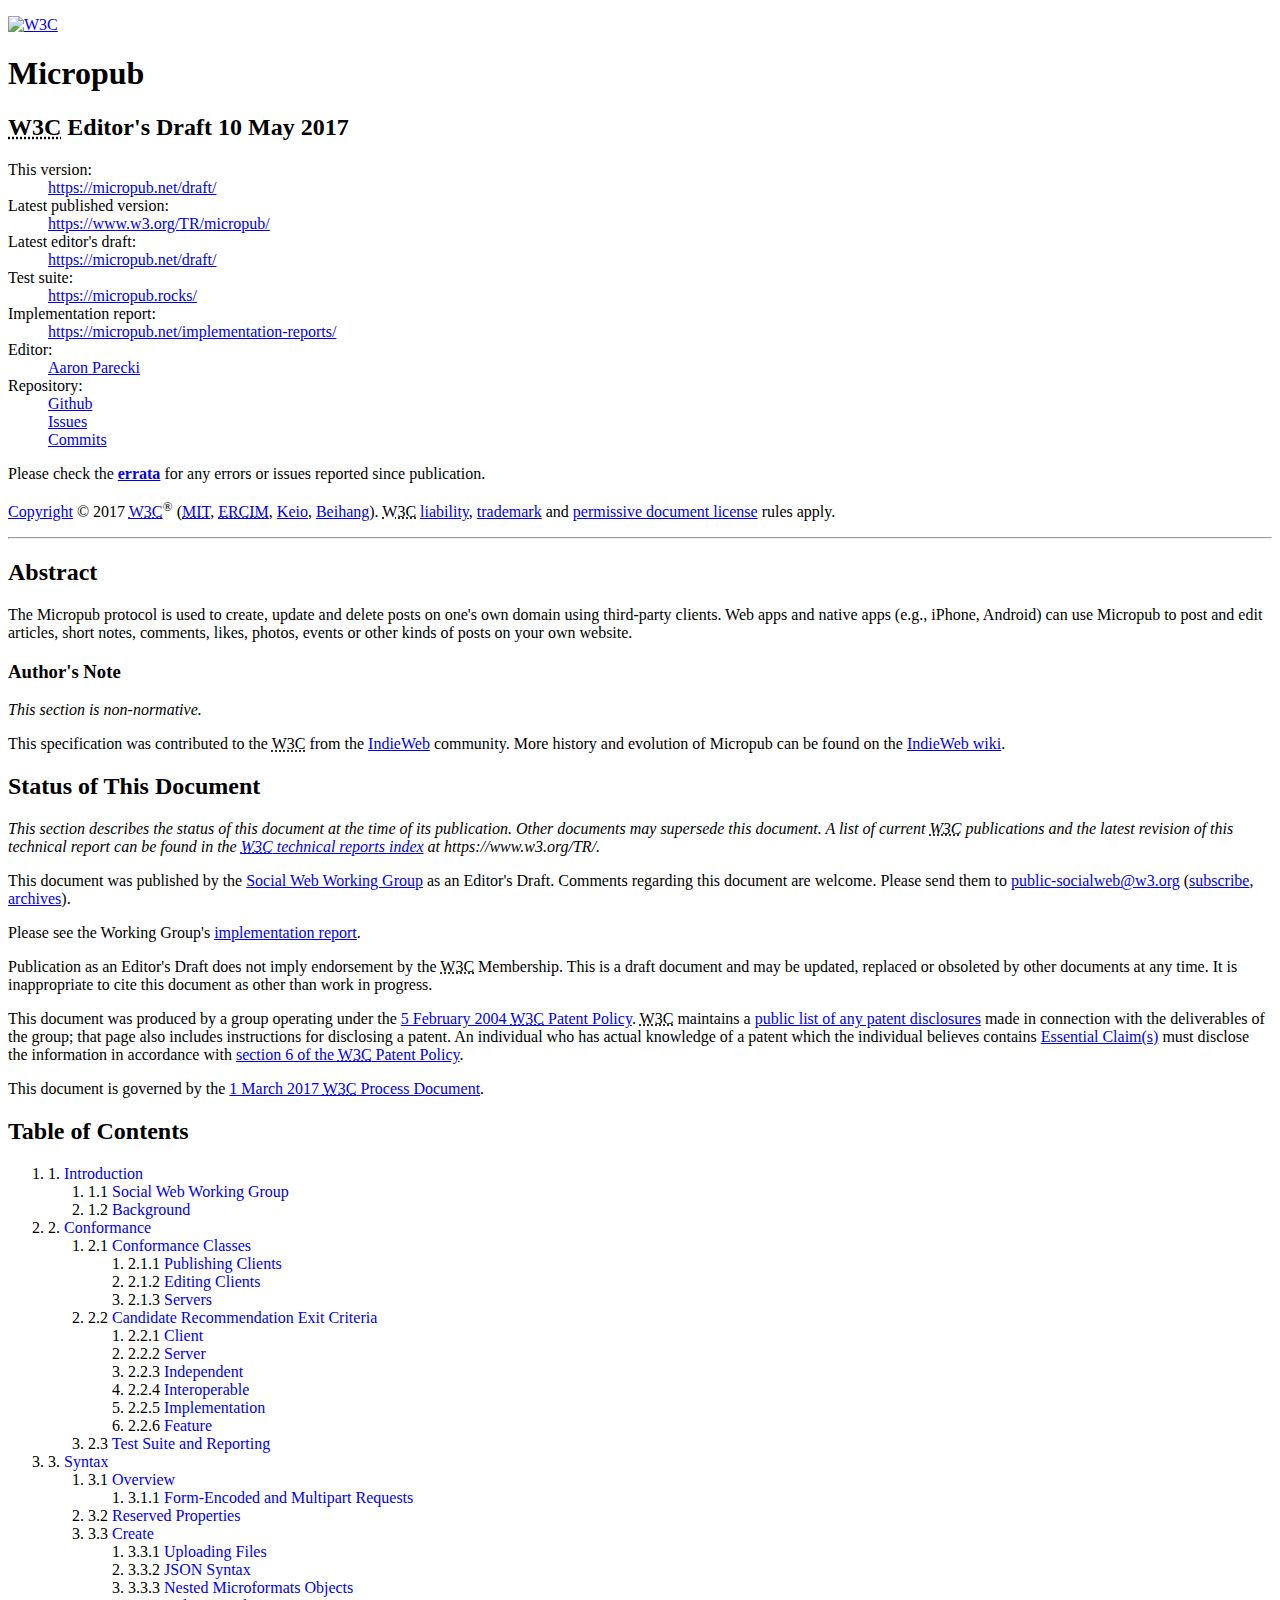
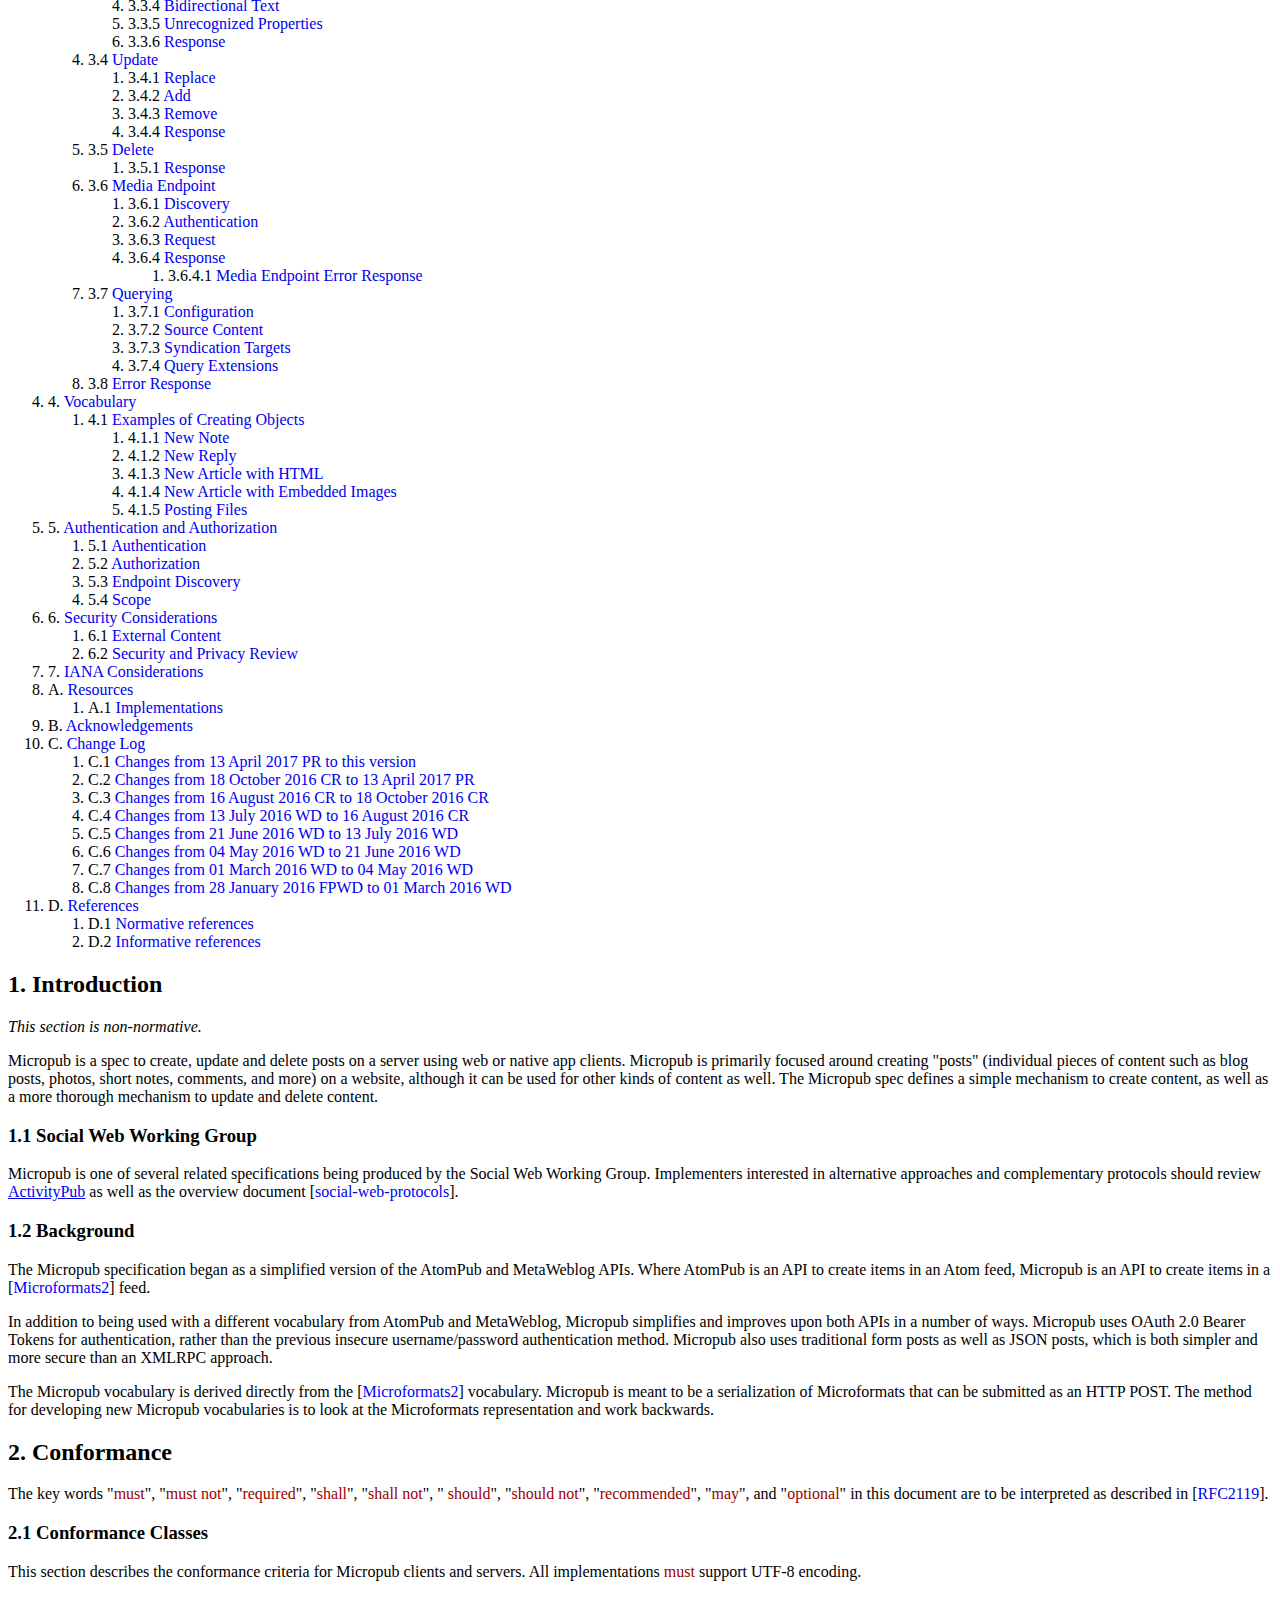
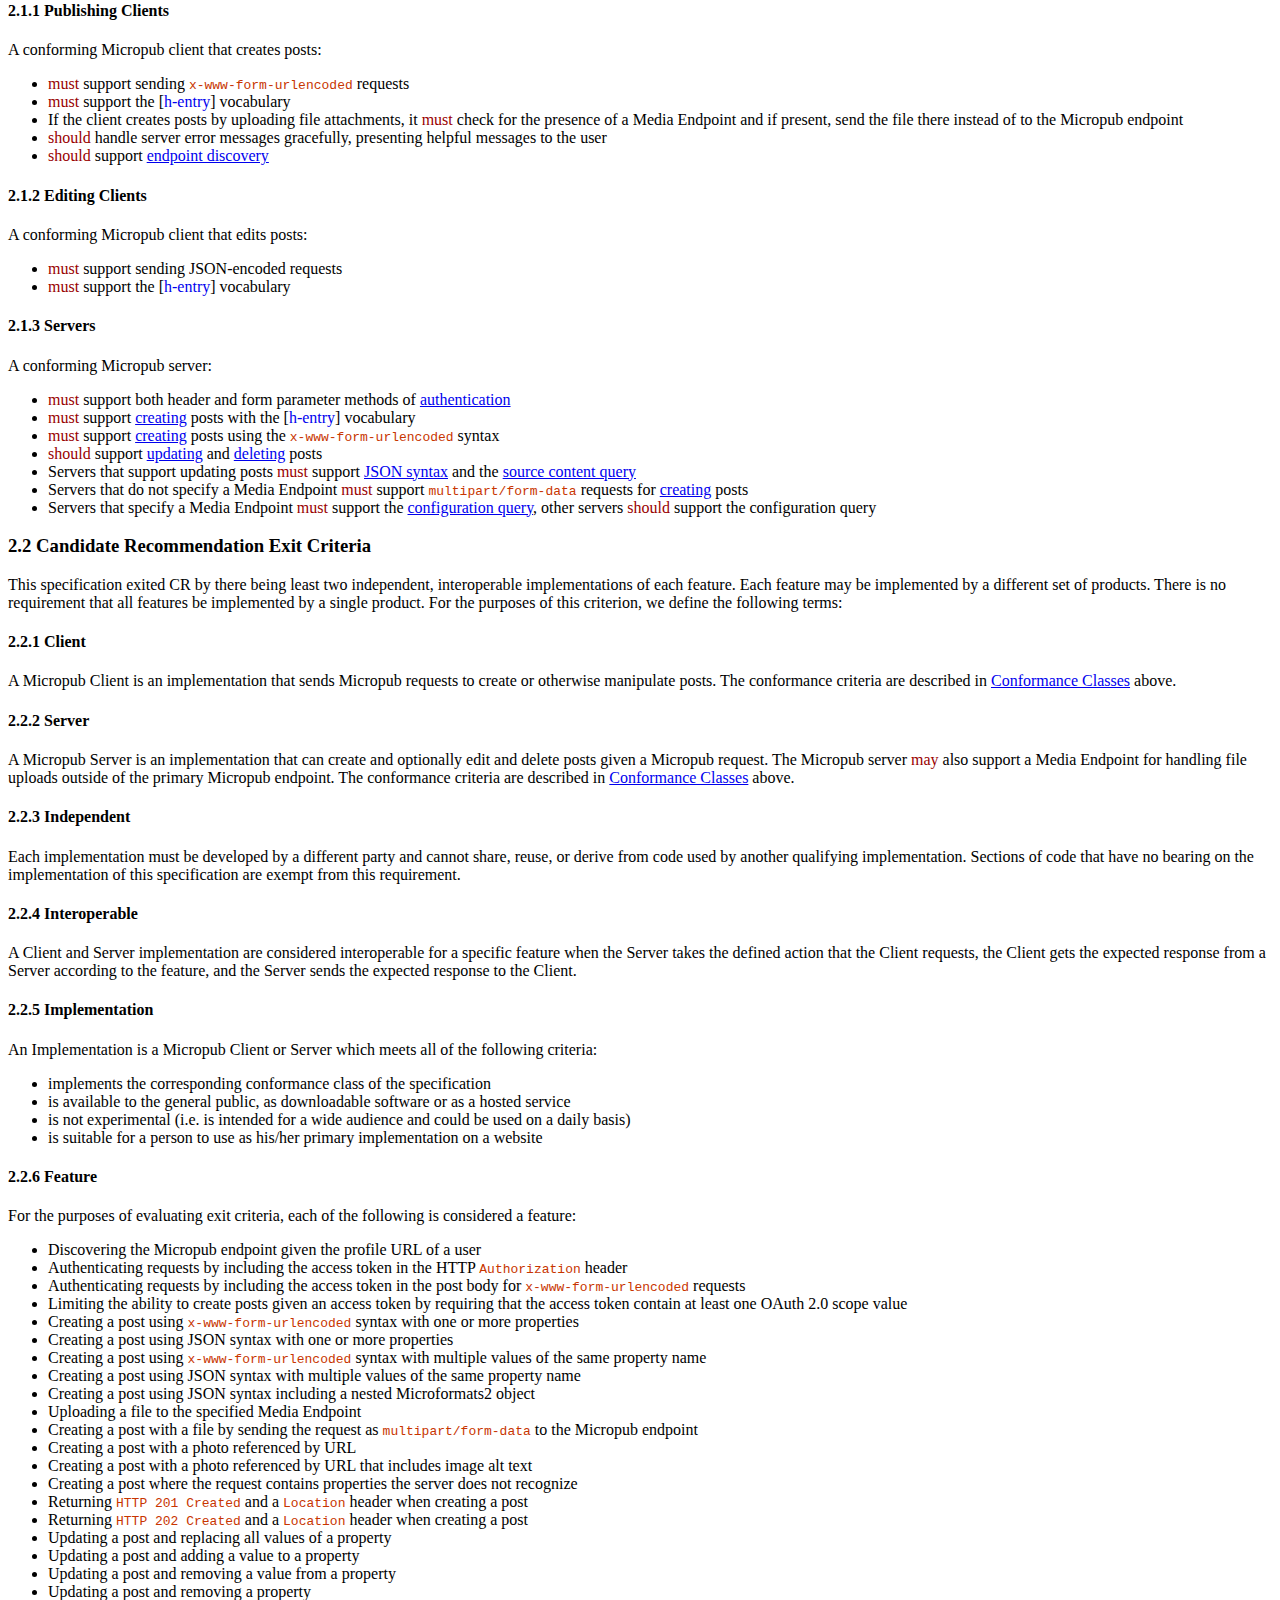
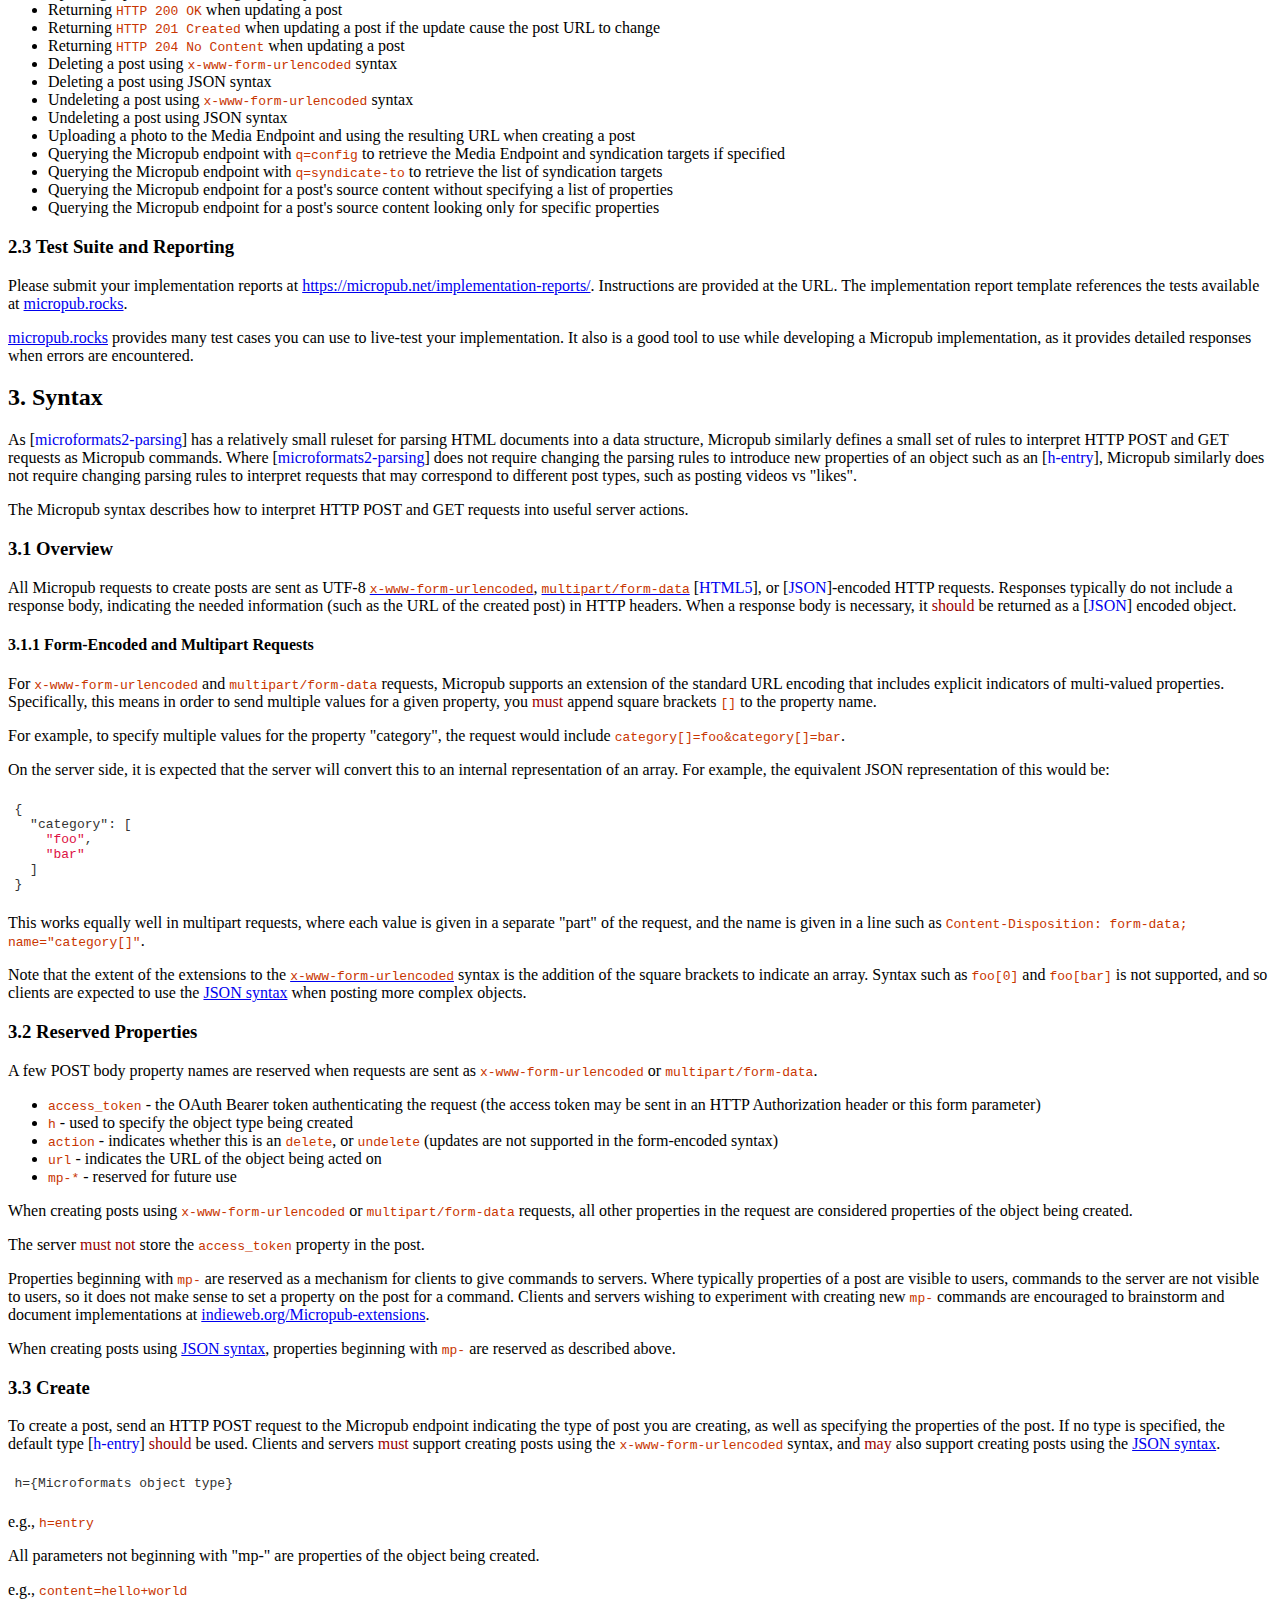
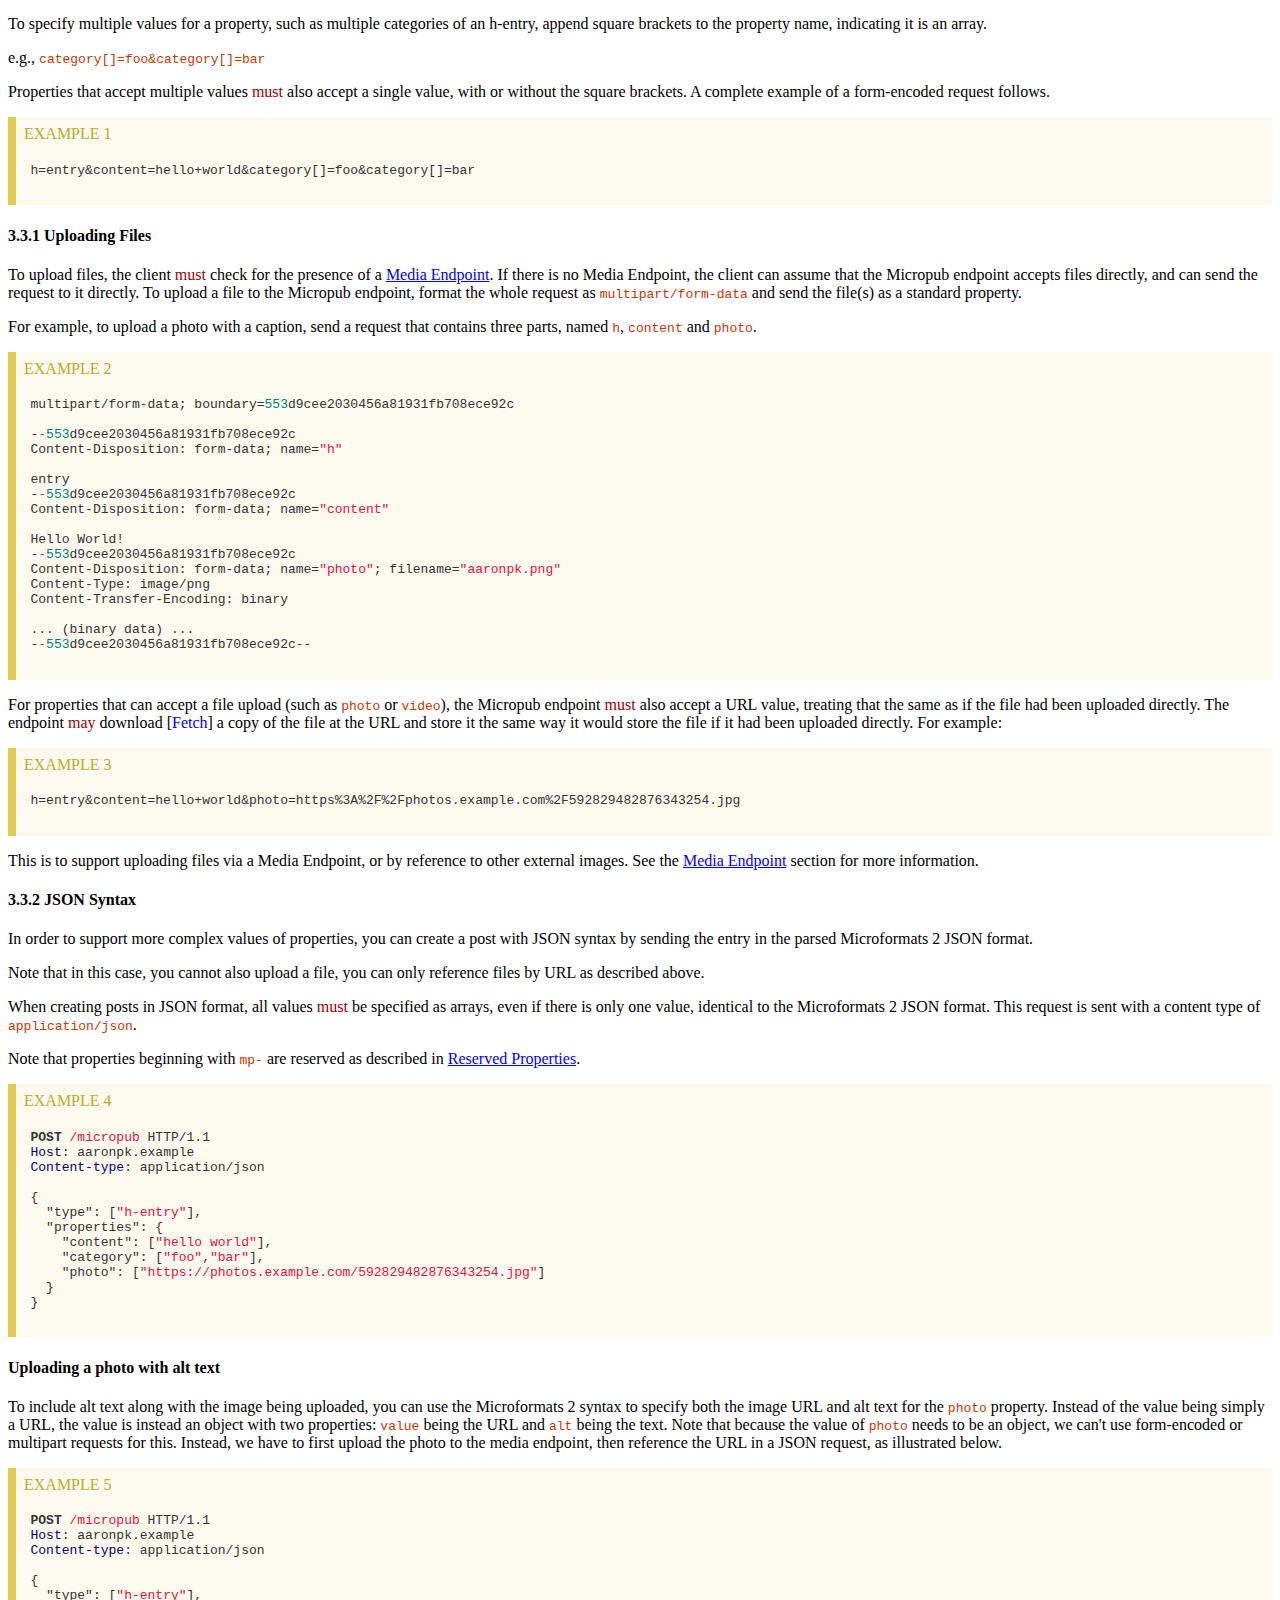
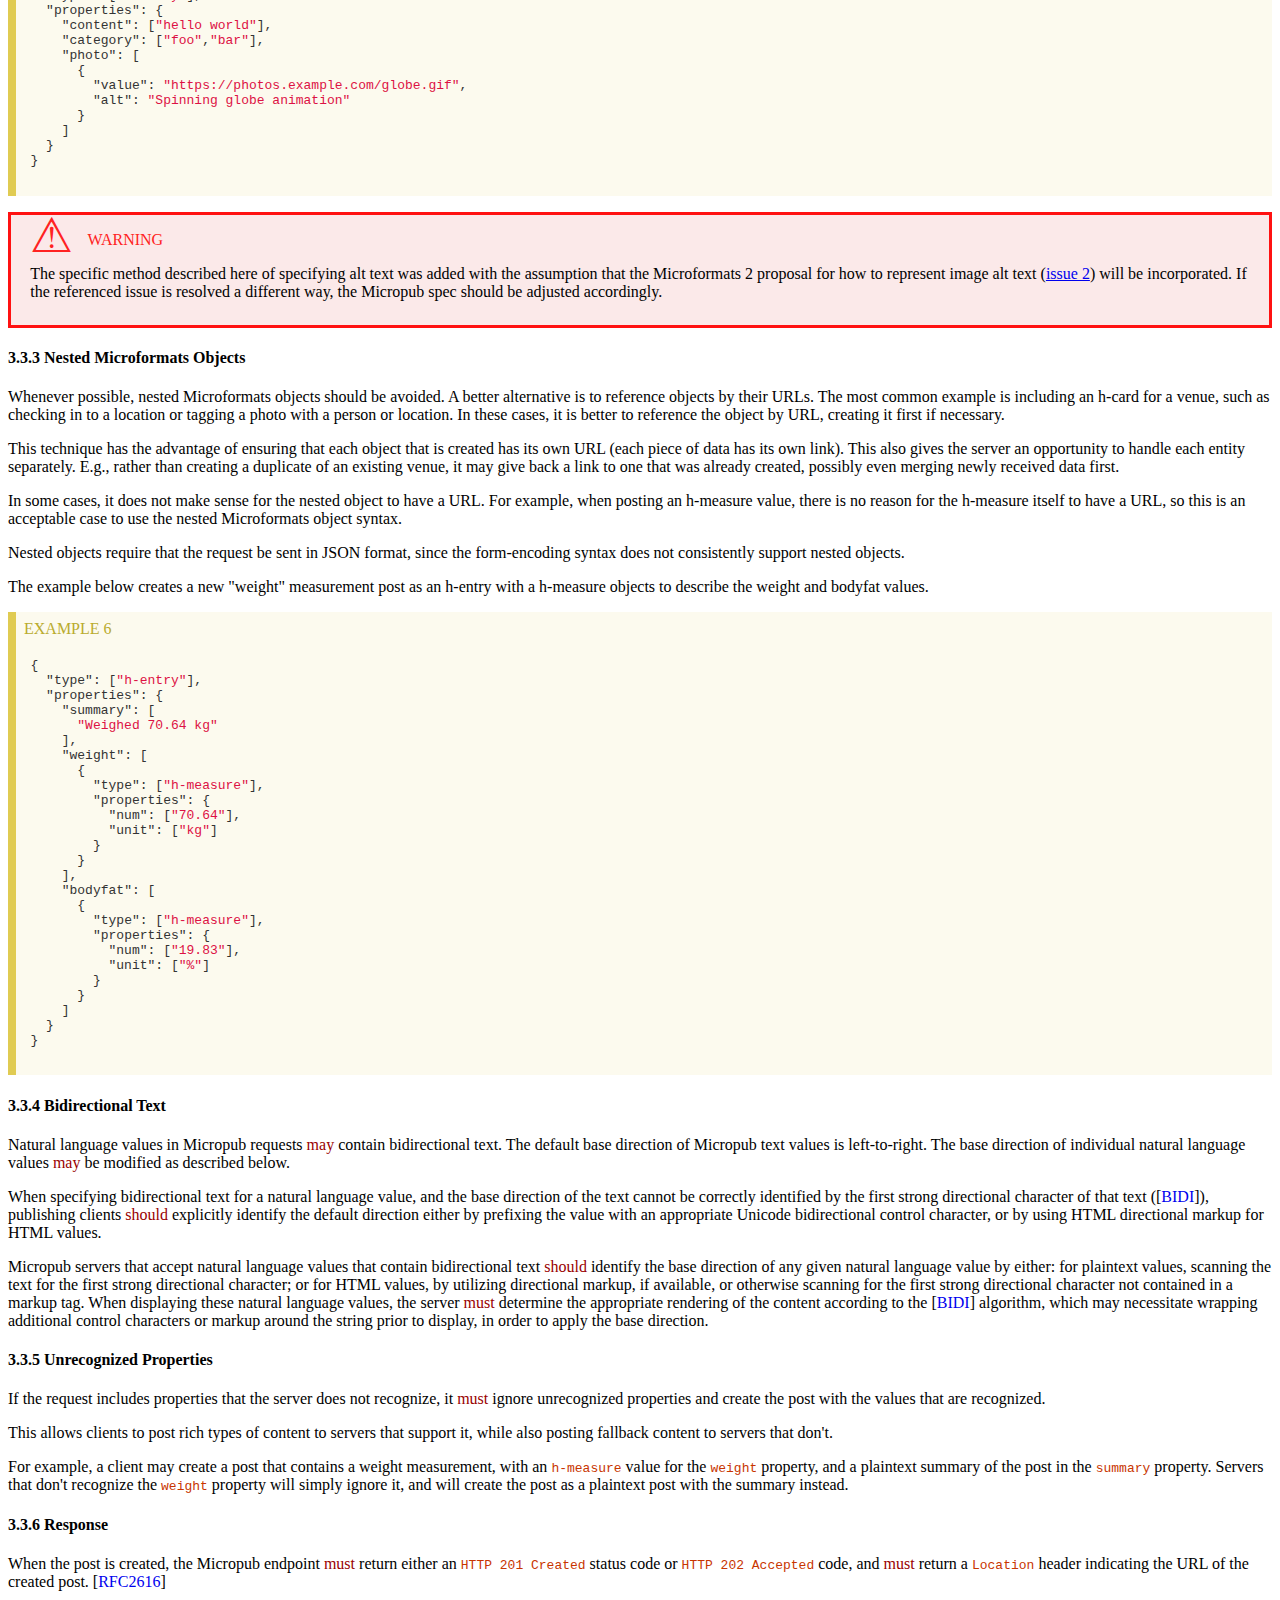
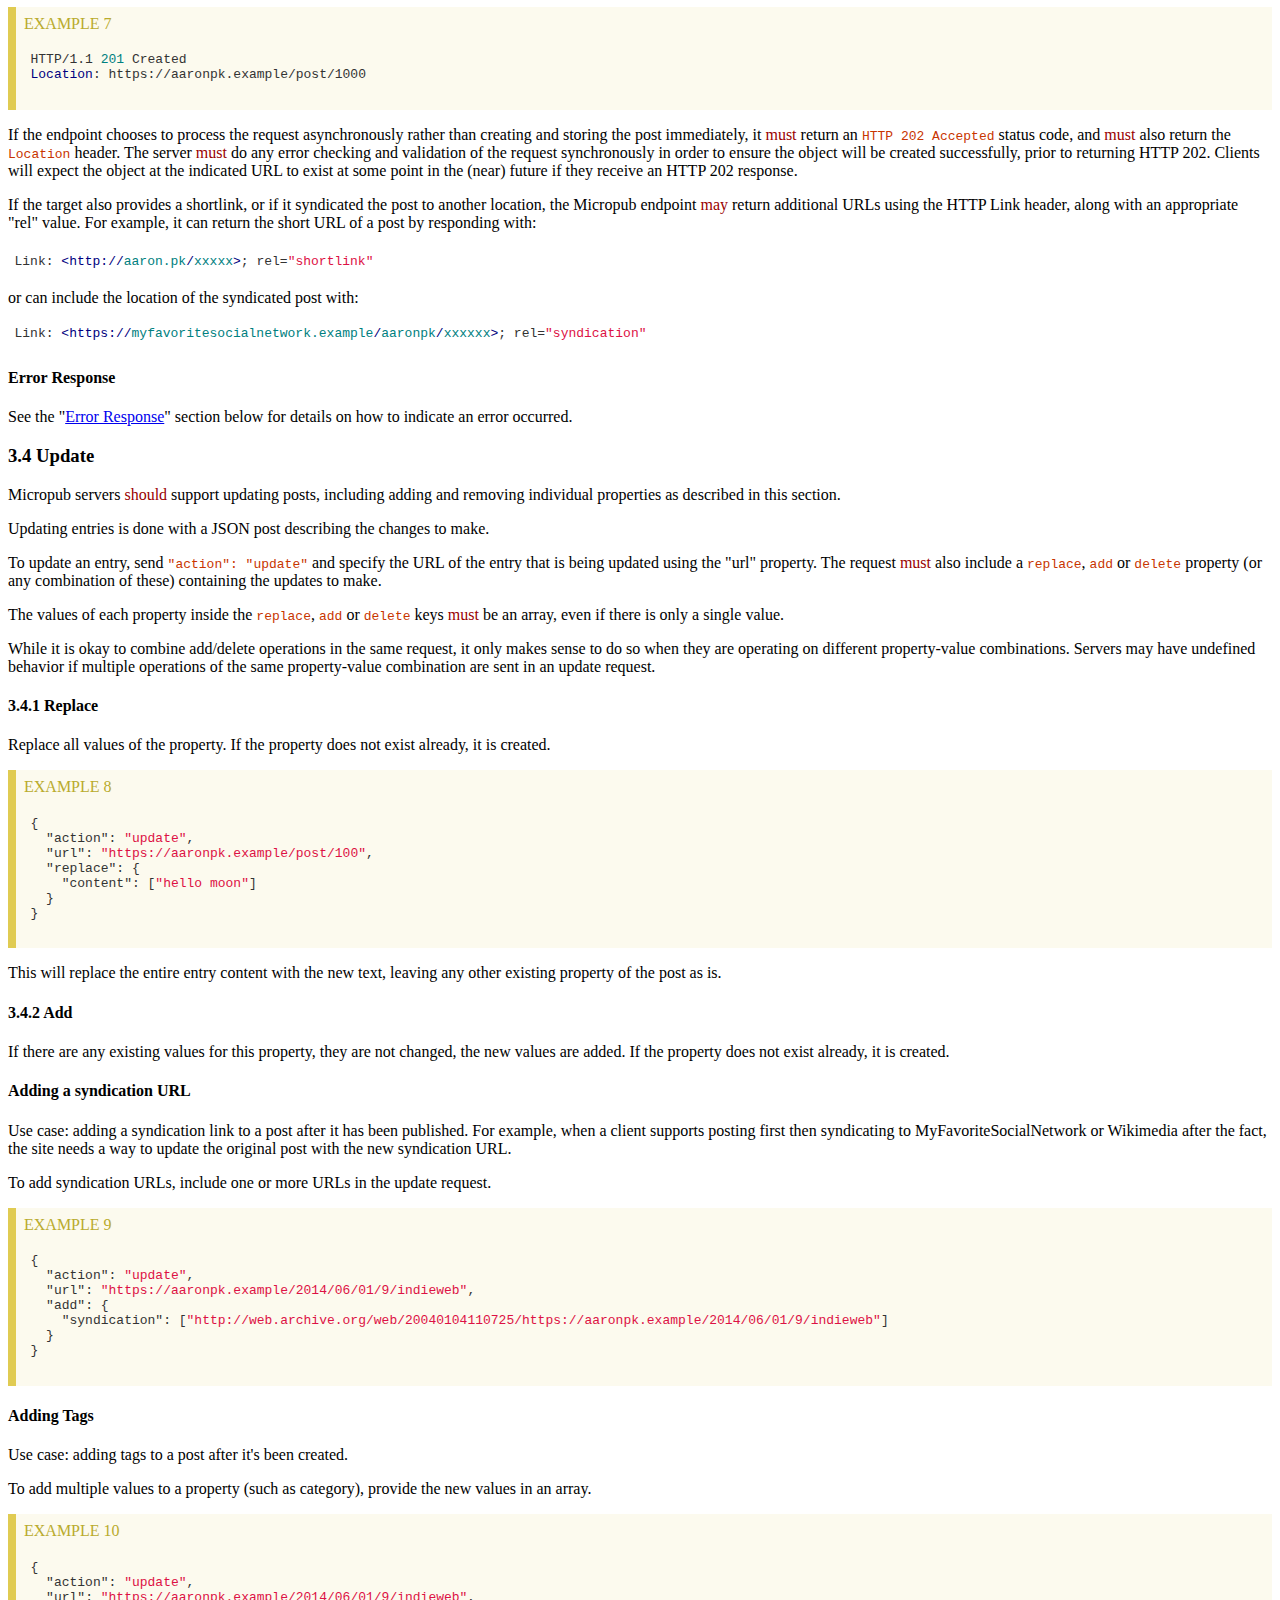
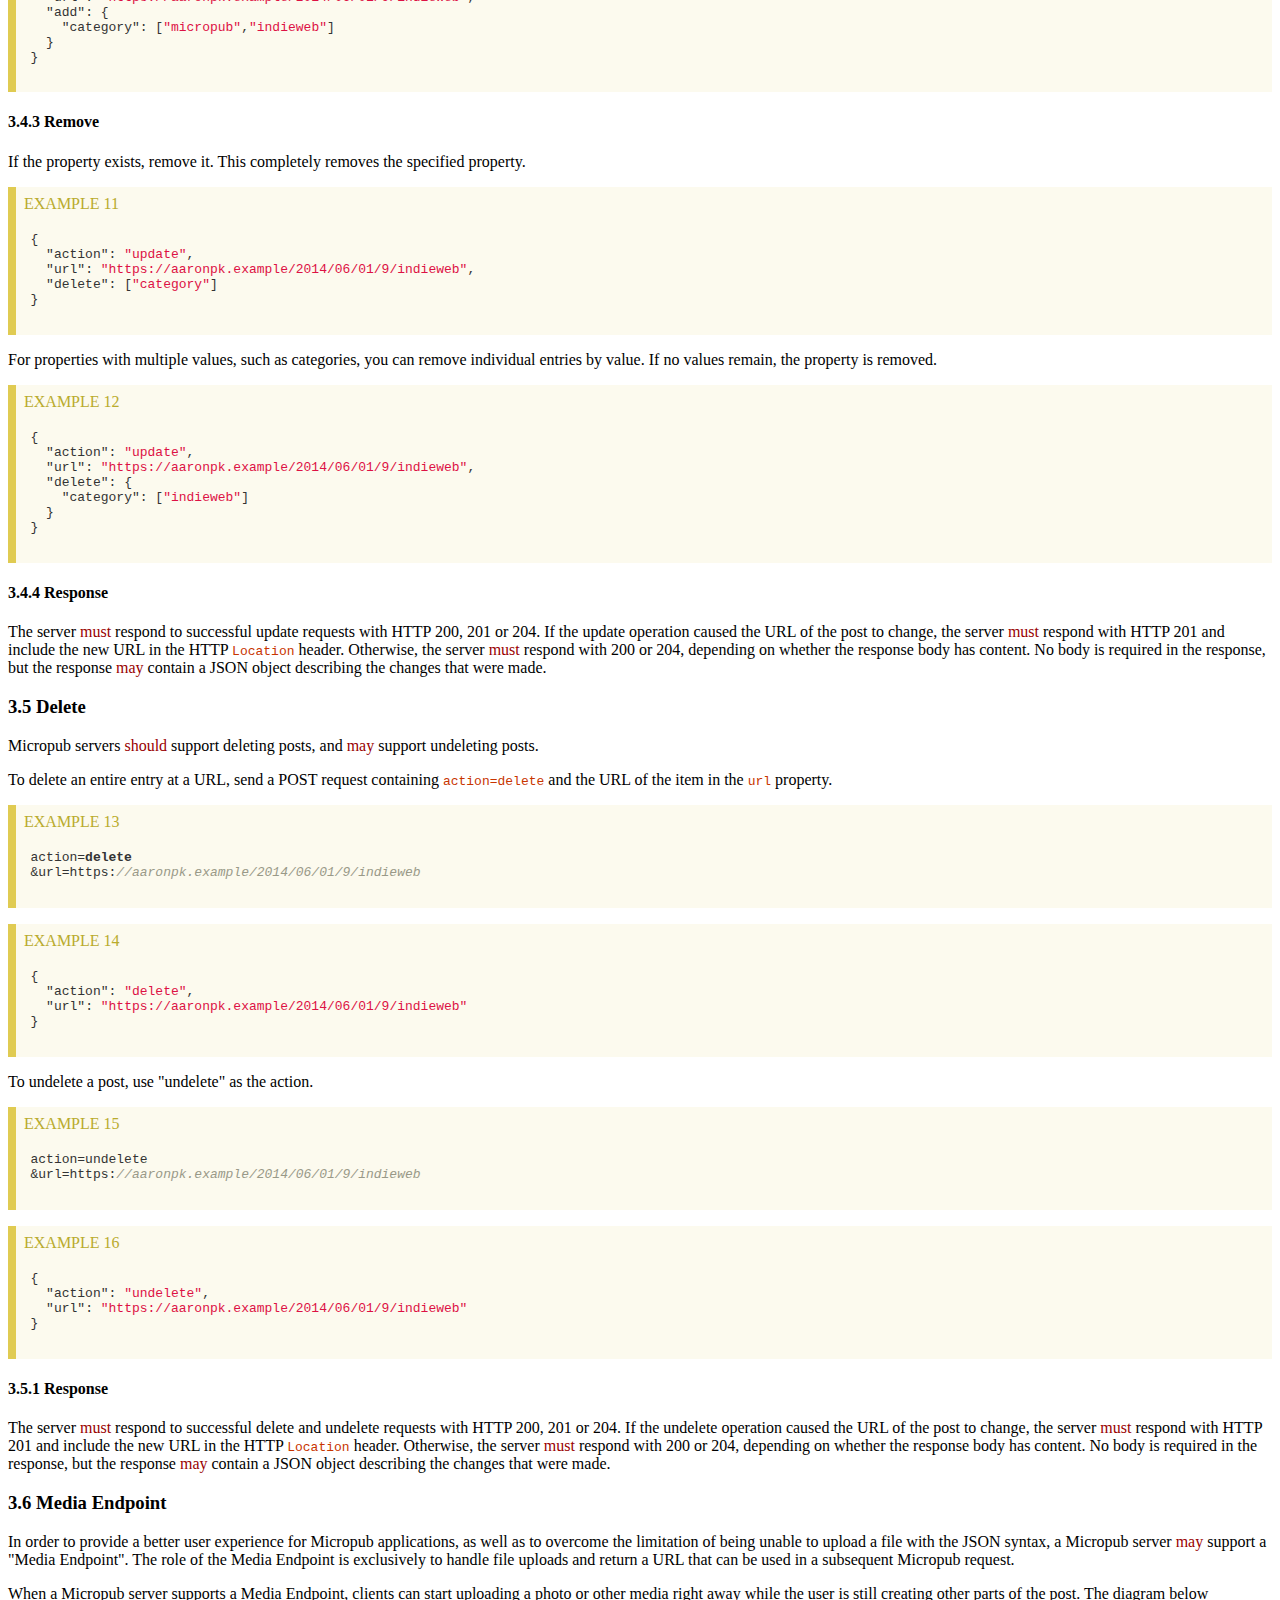
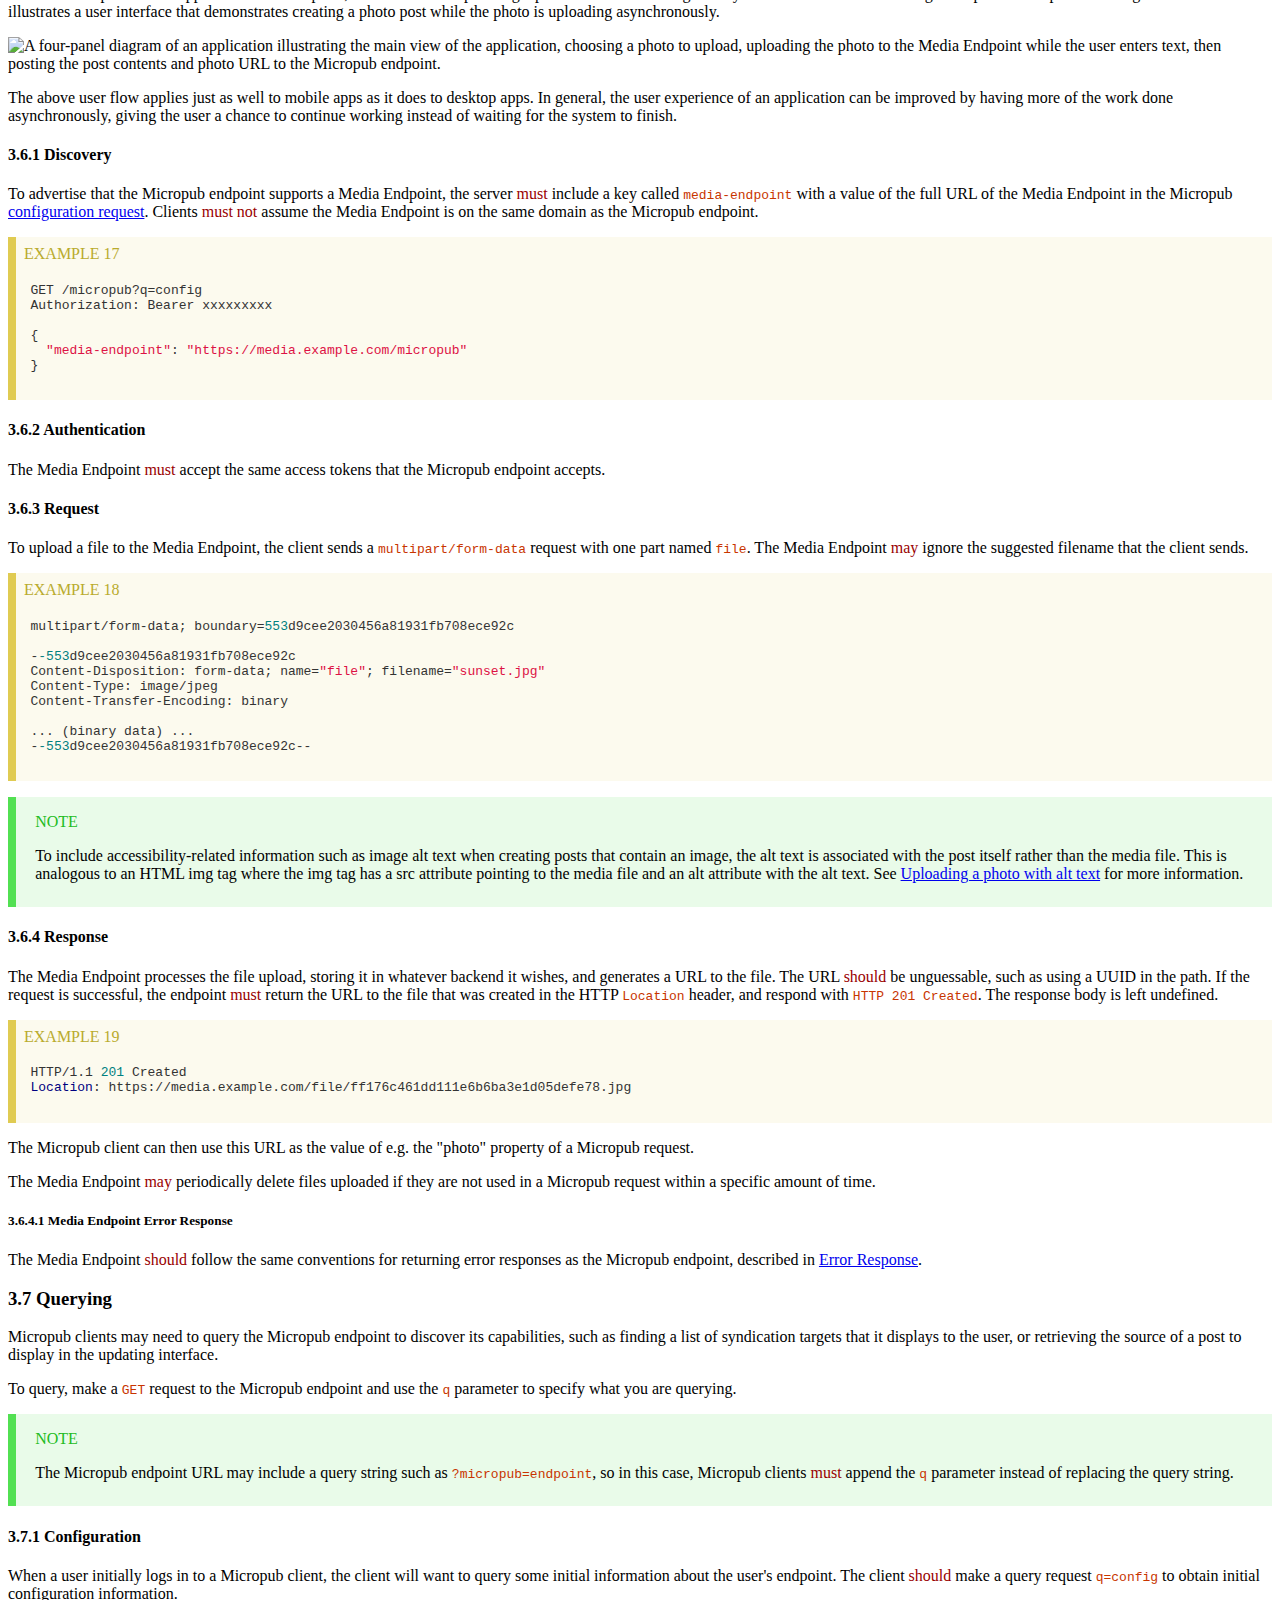
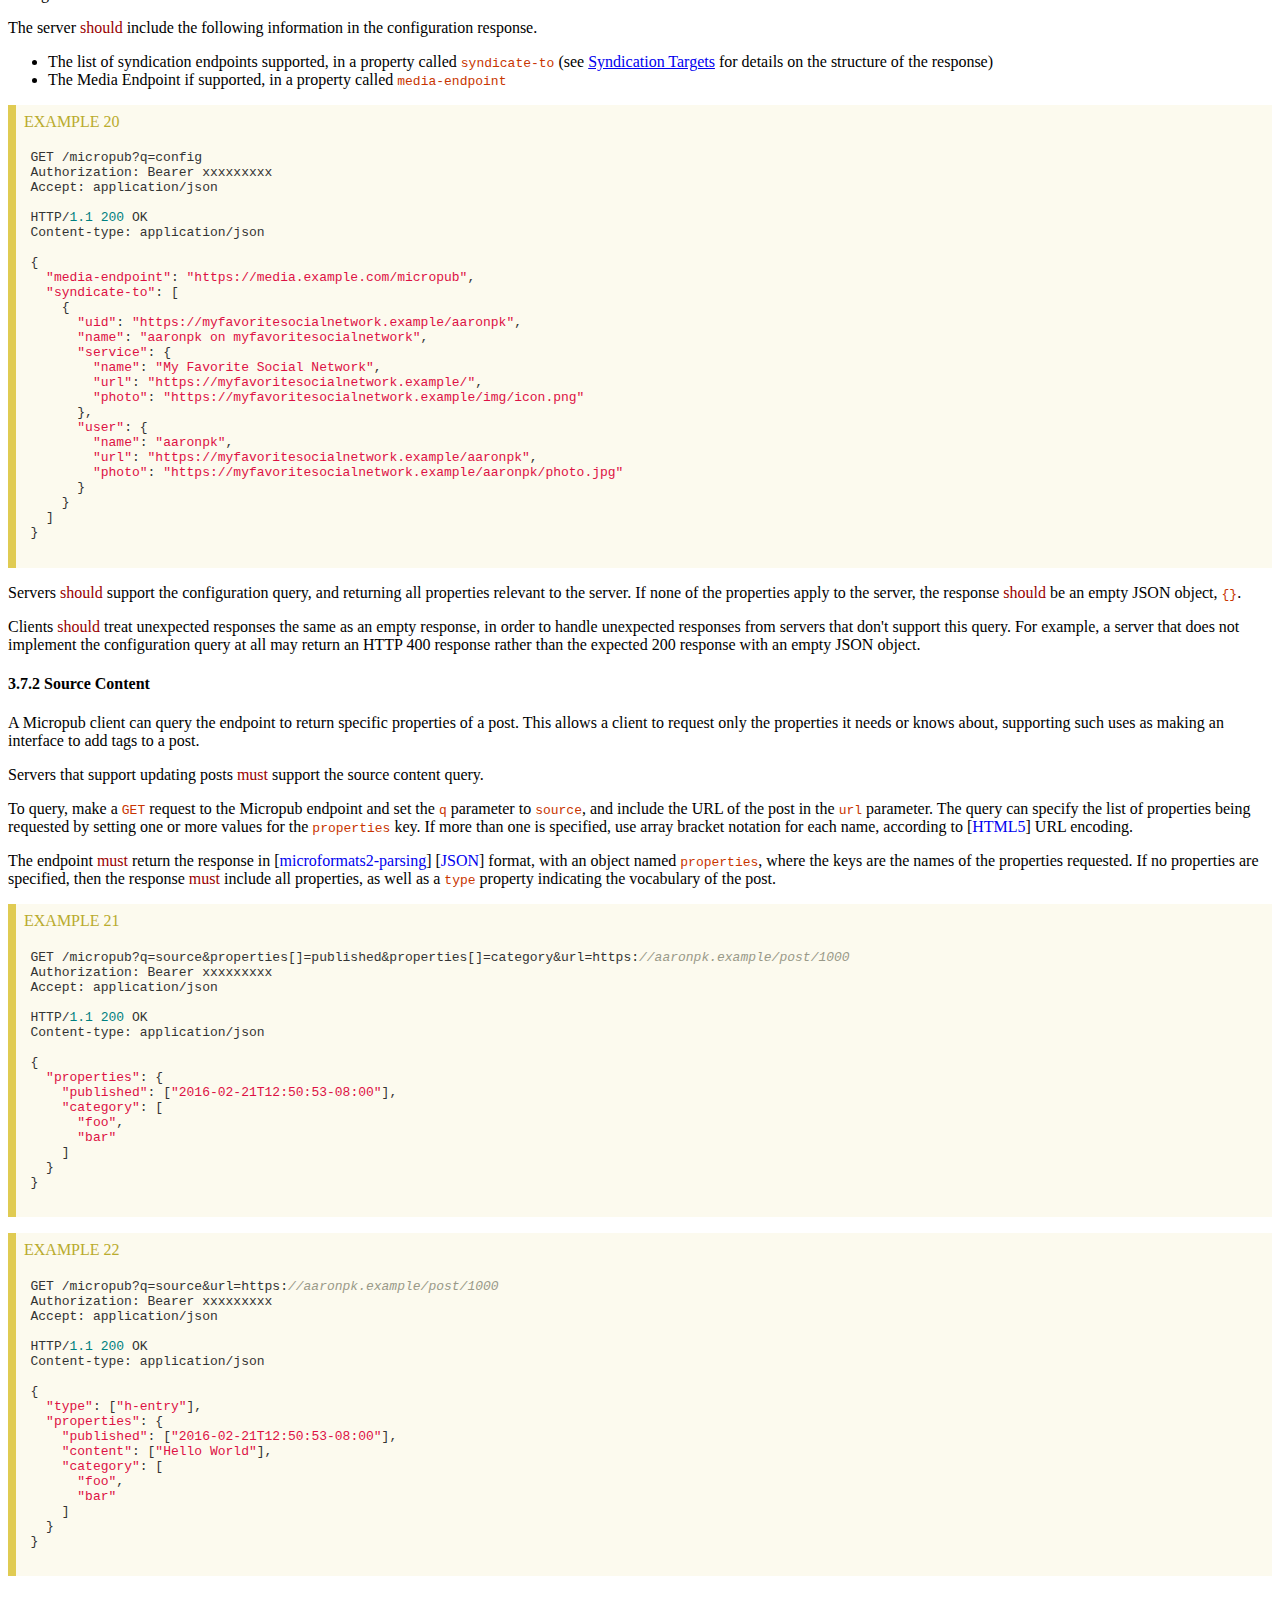
==== commit 06584cce: "update editor's draft" ====
--- a/draft/index.html
+++ b/draft/index.html
@@ -289,13 +289,6 @@
       color: #900;
     }
 
-    h1 acronym,
-    h2 acronym,
-    h3 acronym,
-    h4 acronym,
-    h5 acronym,
-    h6 acronym,
-    a acronym,
     h1 abbr,
     h2 abbr,
     h3 abbr,
@@ -406,270 +399,6 @@
       margin-bottom: 0;
     }
 
-    #respec-ui {
-      position: fixed;
-      display: flex;
-      flex-direction: row-reverse;
-      top: 20px;
-      right: 20px;
-      width: 202px;
-      text-align: right;
-      z-index: 9000;
-    }
-
-    #respec-pill,
-    .respec-info-button {
-      background: #fff;
-      height: 2.5em;
-      color: rgb(120, 120, 120);
-      border: 1px solid #ccc;
-      box-shadow: 1px 1px 8px 0 rgba(100, 100, 100, .5);
-    }
-
-    .respec-info-button {
-      border: none;
-      opacity: .75;
-      border-radius: 2em;
-      margin-right: 1em;
-      min-width: 3.5em;
-    }
-
-    .respec-info-button:focus,
-    .respec-info-button:hover {
-      opacity: 1;
-      transition: opacity .2s;
-    }
-
-    #respec-pill:disabled {
-      font-size: 2.8px;
-      text-indent: -9999em;
-      border-top: 1.1em solid rgba(40, 40, 40, 0.2);
-      border-right: 1.1em solid rgba(40, 40, 40, 0.2);
-      border-bottom: 1.1em solid rgba(40, 40, 40, 0.2);
-      border-left: 1.1em solid #ffffff;
-      transform: translateZ(0);
-      animation: respec-spin .5s infinite linear;
-      box-shadow: none;
-    }
-
-    #respec-pill:disabled,
-    #respec-pill:disabled:after {
-      border-radius: 50%;
-      width: 10em;
-      height: 10em;
-    }
-
-    @keyframes respec-spin {
-      0% {
-        transform: rotate(0deg);
-      }
-      100% {
-        transform: rotate(360deg);
-      }
-    }
-
-    #respec-pill:hover,
-    #respec-pill:focus {
-      color: rgb(0, 0, 0);
-      background-color: rgb(245, 245, 245);
-      transition: color .2s;
-    }
-
-    #respec-menu {
-      position: absolute;
-      margin: 0;
-      padding: 0;
-      font-family: sans-serif;
-      background: #fff;
-      box-shadow: 1px 1px 8px 0 rgba(100, 100, 100, .5);
-      width: 200px;
-      display: none;
-      text-align: left;
-      margin-top: 32px;
-      font-size: .8em;
-    }
-
-    #respec-menu li {
-      list-style-type: none;
-      margin: 0;
-      padding: 0;
-    }
-
-    .respec-save-buttons {
-      display: grid;
-      grid-template-columns: repeat(auto-fill, minmax(47%, 2fr));
-      grid-gap: .5cm;
-      padding: .5cm;
-    }
-
-    .respec-save-button:link {
-      padding-top: 16px;
-      color: rgb(240, 240, 240);
-      background: rgb(42, 90, 168);
-      justify-self: stretch;
-      height: 1cm;
-      text-decoration: none;
-      text-align: center;
-      font-size: inherit;
-      border: none;
-      border-radius: 0.2cm;
-    }
-
-    .respec-save-button:link:hover {
-      color: white;
-      background: rgb(42, 90, 168);
-      padding: 0;
-      margin: 0;
-      border: 0;
-      padding-top: 16px;
-    }
-
-
-    #respec-ui button:focus,
-    #respec-pill:focus,
-    .respec-option:focus {
-      outline: 0;
-      outline-style: none;
-    }
-
-    #respec-pill-error {
-      background-color: red;
-      color: white;
-    }
-
-    #respec-pill-warning {
-      background-color: orange;
-      color: white;
-    }
-
-    .respec-warning-list,
-    .respec-error-list {
-      margin: 0;
-      padding: 0;
-      list-style: none;
-      font-family: sans-serif;
-      background-color: rgb(255, 251, 230);
-      font-size: .9em;
-    }
-
-    .respec-warning-list li,
-    .respec-error-list li {
-      padding: 0.4em 0.7em;
-    }
-
-    .respec-warning-list li::before {
-      content: "⚠️";
-      padding-right: .5em;
-    }
-
-    .respec-warning-list li {
-      color: rgb(92, 59, 0);
-      border-bottom: thin solid rgb(255, 245, 194);
-    }
-
-    .respec-error-list,
-    .respec-error-list li {
-      background-color: rgb(255, 240, 240);
-    }
-
-    .respec-error-list li::before {
-      content: "💥";
-      padding-right: .5em;
-    }
-
-    .respec-error-list li {
-      padding: 0.4em 0.7em;
-      color: rgb(92, 59, 0);
-      border-bottom: thin solid rgb(255, 215, 215);
-    }
-
-    #respec-overlay {
-      display: block;
-      opacity: 0;
-      position: fixed;
-      z-index: 10000;
-      top: 0px;
-      left: 0px;
-      height: 100%;
-      width: 100%;
-      background: #000;
-    }
-
-    .respec-modal {
-      display: block;
-      position: fixed;
-      opacity: 0;
-      z-index: 11000;
-      margin: auto;
-      top: 10%;
-      background: #fff;
-      border: 5px solid #666;
-      min-width: 20%;
-      width: 79%;
-      padding: 0;
-      max-height: 80%;
-      overflow-y: auto;
-      margin: 0 -.5cm
-    }
-
-    @media screen and (min-width: 78em) {
-      .respec-modal {
-        width: 62%;
-      }
-    }
-
-    .respec-modal h3 {
-      margin: 0;
-      padding: .2em;
-      text-align: center;
-      color: black;
-      background: linear-gradient(to bottom, rgba(238, 238, 238, 1) 0%, rgba(238, 238, 238, 1) 50%, rgba(204, 204, 204, 1) 100%);
-      font-size: 1em;
-    }
-
-    .respec-modal .inside p {
-      padding-left: 1cm;
-    }
-
-    #respec-menu button.respec-option {
-      background: white;
-      padding: 0 .2cm;
-      border: none;
-      width: 100%;
-      text-align: left;
-      font-size: inherit;
-      padding: 1.2em 1.2em;
-    }
-
-    #respec-menu button.respec-option:hover,
-    #respec-menu button:focus {
-      background-color: #eeeeee;
-    }
-
-    .respec-cmd-icon {
-      padding-right: .5em;
-    }
-
-    #respec-ui button.respec-option:last-child {
-      border: none;
-      border-radius: inherit;
-    }
-
-    .respec-offending-element {
-      display: inline-block;
-      position: relative;
-      background: url([data-uri]) bottom repeat-x;
-    }
-
-    @supports (text-decoration-style: wavy) {
-      .respec-offending-element {
-        background: none;
-        text-decoration-line: underline;
-        text-decoration-style: wavy;
-        text-decoration-color: red;
-      }
-    }
-
     #issue-summary>ul,
     .respec-dfn-list {
       column-count: 2;
@@ -678,34 +407,6 @@
     #issue-summary li,
     .respec-dfn-list li {
       list-style: none;
-    }
-
-
-    .respec-button-copy-paste {
-      position: absolute;
-      display: block;
-      padding: 0px 8px;
-      height: 28px;
-      width: 40px;
-      color: #333;
-      white-space: nowrap;
-      vertical-align: middle;
-      cursor: pointer;
-      background-color: #eee;
-      background-image: linear-gradient(#fcfcfc, #eee);
-      border: 1px solid rgb(144, 184, 222);
-      border-radius: 0px 0px 3px 0;
-      -webkit-user-select: none;
-      -moz-user-select: none;
-      -ms-user-select: none;
-      user-select: none;
-      -webkit-appearance: none;
-      margin: 0px 127px;
-      border-left: 0;
-    }
-
-    p+.respec-button-copy-paste {
-      margin: 1px 127px;
     }
 
     @media print {
@@ -716,16 +417,16 @@
   </style>
   <link rel="stylesheet" href="https://www.w3.org/StyleSheets/TR/2016/W3C-ED">
   <link rel="canonical" href="https://www.w3.org/TR/micropub/">
-  <meta name="generator" content="ReSpec 11.4.1">
+  <meta name="generator" content="ReSpec 11.5.0">
   <script id="initialUserConfig" type="application/json">
     {
       "useExperimentalStyles": true,
-      "publishDate": "2017-04-06",
+      "publishDate": "2017-05-10",
       "specStatus": "ED",
-      "previousMaturity": "CR",
-      "previousPublishDate": "2016-10-18",
+      "previousMaturity": "PR",
+      "previousPublishDate": "2017-04-13",
       "crEnd": "2016-11-15",
-      "prEnd": "2017-04-30",
+      "prEnd": "2017-05-11",
       "shortName": "micropub",
       "edDraftURI": "https://micropub.net/draft/",
       "testSuiteURI": "https://micropub.rocks/",
@@ -854,7 +555,7 @@
       <a class="logo" href="https://www.w3.org/"><img width="72" height="48" src="https://www.w3.org/StyleSheets/TR/2016/logos/W3C" alt="W3C"></a>
     </p>
     <h1 class="title p-name" id="title" property="dcterms:title">Micropub</h1>
-    <h2 id="w3c-editor-s-draft-06-april-2017"><abbr title="World Wide Web Consortium">W3C</abbr> Editor's Draft <time property="dcterms:issued" class="dt-published" datetime="2017-04-06">06 April 2017</time></h2>
+    <h2 id="w3c-editor-s-draft-10-may-2017"><abbr title="World Wide Web Consortium">W3C</abbr> Editor's Draft <time property="dcterms:issued" class="dt-published" datetime="2017-05-10">10 May 2017</time></h2>
     <dl>
       <dt>This version:</dt>
       <dd><a class="u-url" href="https://micropub.net/draft/">https://micropub.net/draft/</a></dd>
@@ -927,9 +628,9 @@
 
 
     <p id="sotd-p-2">
-      This document was published by the <a href="https://www.w3.org/Social/WG">Social Web Working Group</a> as an Editor's Draft. If you wish to make comments regarding this document, please send them to
+      This document was published by the <a href="https://www.w3.org/Social/WG">Social Web Working Group</a> as an Editor's Draft. Comments regarding this document are welcome. Please send them to
       <a href="mailto:public-socialweb@w3.org">public-socialweb@w3.org</a> (<a href="mailto:public-socialweb-request@w3.org?subject=subscribe">subscribe</a>,
-      <a href="https://lists.w3.org/Archives/Public/public-socialweb/">archives</a>). All comments are welcome.
+      <a href="https://lists.w3.org/Archives/Public/public-socialweb/">archives</a>).
     </p>
     <p id="sotd-p-3">
       Please see the Working Group's <a href="https://micropub.net/implementation-reports/">implementation
@@ -1074,13 +775,14 @@
       <li class="tocline"><a href="#acknowledgements" class="tocxref"><span class="secno">B. </span>Acknowledgements</a></li>
       <li class="tocline"><a href="#change-log" class="tocxref"><span class="secno">C. </span>Change Log</a>
         <ol class="toc">
-          <li class="tocline"><a href="#changes-from-18-october-2016-cr-to-this-version" class="tocxref"><span class="secno">C.1 </span>Changes from 18 October 2016 CR to this version</a></li>
-          <li class="tocline"><a href="#changes-from-16-august-2016-cr-to-18-october-2016-cr" class="tocxref"><span class="secno">C.2 </span>Changes from 16 August 2016 CR to 18 October 2016 CR</a></li>
-          <li class="tocline"><a href="#changes-from-13-july-2016-wd-to-16-august-2016-cr" class="tocxref"><span class="secno">C.3 </span>Changes from 13 July 2016 WD to 16 August 2016 CR</a></li>
-          <li class="tocline"><a href="#changes-from-21-june-2016-wd-to-13-july-2016-wd" class="tocxref"><span class="secno">C.4 </span>Changes from 21 June 2016 WD to 13 July 2016 WD</a></li>
-          <li class="tocline"><a href="#changes-from-04-may-2016-wd-to-21-june-2016-wd" class="tocxref"><span class="secno">C.5 </span>Changes from 04 May 2016 WD to 21 June 2016 WD</a></li>
-          <li class="tocline"><a href="#changes-from-01-march-2016-wd-to-04-may-2016-wd" class="tocxref"><span class="secno">C.6 </span>Changes from 01 March 2016 WD to 04 May 2016 WD</a></li>
-          <li class="tocline"><a href="#changes-from-28-january-2016-fpwd-to-01-march-2016-wd" class="tocxref"><span class="secno">C.7 </span>Changes from 28 January 2016 FPWD to 01 March 2016 WD</a></li>
+          <li class="tocline"><a href="#changes-from-13-april-2017-pr-to-this-version" class="tocxref"><span class="secno">C.1 </span>Changes from 13 April 2017 PR to this version</a></li>
+          <li class="tocline"><a href="#changes-from-18-october-2016-cr-to-13-april-2017-pr" class="tocxref"><span class="secno">C.2 </span>Changes from 18 October 2016 CR to 13 April 2017 PR</a></li>
+          <li class="tocline"><a href="#changes-from-16-august-2016-cr-to-18-october-2016-cr" class="tocxref"><span class="secno">C.3 </span>Changes from 16 August 2016 CR to 18 October 2016 CR</a></li>
+          <li class="tocline"><a href="#changes-from-13-july-2016-wd-to-16-august-2016-cr" class="tocxref"><span class="secno">C.4 </span>Changes from 13 July 2016 WD to 16 August 2016 CR</a></li>
+          <li class="tocline"><a href="#changes-from-21-june-2016-wd-to-13-july-2016-wd" class="tocxref"><span class="secno">C.5 </span>Changes from 21 June 2016 WD to 13 July 2016 WD</a></li>
+          <li class="tocline"><a href="#changes-from-04-may-2016-wd-to-21-june-2016-wd" class="tocxref"><span class="secno">C.6 </span>Changes from 04 May 2016 WD to 21 June 2016 WD</a></li>
+          <li class="tocline"><a href="#changes-from-01-march-2016-wd-to-04-may-2016-wd" class="tocxref"><span class="secno">C.7 </span>Changes from 01 March 2016 WD to 04 May 2016 WD</a></li>
+          <li class="tocline"><a href="#changes-from-28-january-2016-fpwd-to-01-march-2016-wd" class="tocxref"><span class="secno">C.8 </span>Changes from 28 January 2016 FPWD to 01 March 2016 WD</a></li>
         </ol>
       </li>
       <li class="tocline"><a href="#references" class="tocxref"><span class="secno">D. </span>References</a>
@@ -1337,18 +1039,19 @@
       <ul>
         <li id="reserved-properties-li-1"><code>access_token</code> - the OAuth Bearer token authenticating the request (the access token may be sent in an HTTP Authorization header or this form parameter)</li>
         <li id="reserved-properties-li-2"><code>h</code> - used to specify the object type being created</li>
-        <li id="reserved-properties-li-3"><code>q</code> - used to query a Micropub endpoint</li>
-        <li id="reserved-properties-li-4"><code>action</code> - indicates whether this is an <code>delete</code>, or <code>undelete</code> (updates are not supported in the form-encoded syntax)</li>
-        <li id="reserved-properties-li-5"><code>url</code> - indicates the URL of the object being acted on</li>
-        <li id="reserved-properties-li-6"><code>mp-*</code> - reserved for future use</li>
+        <li id="reserved-properties-li-3"><code>action</code> - indicates whether this is an <code>delete</code>, or <code>undelete</code> (updates are not supported in the form-encoded syntax)</li>
+        <li id="reserved-properties-li-4"><code>url</code> - indicates the URL of the object being acted on</li>
+        <li id="reserved-properties-li-5"><code>mp-*</code> - reserved for future use</li>
       </ul>
       <p id="reserved-properties-p-3"></p>
 
-      <p id="reserved-properties-p-4">When creating posts, all other properties in the request are considered properties of the object being created.</p>
+      <p id="reserved-properties-p-4">When creating posts using <code>x-www-form-urlencoded</code> or <code>multipart/form-data</code> requests, all other properties in the request are considered properties of the object being created.</p>
 
       <p id="reserved-properties-p-5">The server <em class="rfc2119" title="MUST NOT">MUST NOT</em> store the <code>access_token</code> property in the post.</p>
 
       <p id="reserved-properties-p-6">Properties beginning with <code>mp-</code> are reserved as a mechanism for clients to give commands to servers. Where typically properties of a post are visible to users, commands to the server are not visible to users, so it does not make sense to set a property on the post for a command. Clients and servers wishing to experiment with creating new <code>mp-</code> commands are encouraged to brainstorm and document implementations at <a href="https://indieweb.org/Micropub-extensions">indieweb.org/Micropub-extensions</a>.</p>
+
+      <p id="reserved-properties-p-7">When creating posts using <a href="#json-syntax">JSON syntax</a>, properties beginning with <code>mp-</code> are reserved as described above.</p>
     </section>
 
     <section id="create" typeof="bibo:Chapter" resource="#create" property="bibo:hasPart">
@@ -1422,7 +1125,8 @@
         <p id="json-syntax-p-1">In order to support more complex values of properties, you can create a post with JSON syntax by sending the entry in the parsed Microformats 2 JSON format.</p>
         <p id="json-syntax-p-2">Note that in this case, you cannot also upload a file, you can only reference files by URL as described above.</p>
         <p id="json-syntax-p-3">When creating posts in JSON format, all values <em class="rfc2119" title="MUST">MUST</em> be specified as arrays, even if there is only one value, identical to the Microformats 2 JSON format. This request is sent with a content type of <code>application/json</code>.</p>
-        <p id="json-syntax-p-4"></p>
+        <p id="json-syntax-p-4">Note that properties beginning with <code>mp-</code> are reserved as described in <a href="#reserved-properties">Reserved Properties</a>.</p>
+        <p id="json-syntax-p-5"></p>
         <div class="example">
           <div class="example-title marker"><span>Example 4</span></div>
           <pre class="hljs http" aria-busy="false" aria-live="polite"><span class="hljs-keyword">POST</span> <span class="hljs-string">/micropub</span> HTTP/1.1
@@ -1438,13 +1142,13 @@
   }
 }</span></pre>
         </div>
-        <p id="json-syntax-p-5"></p>
+        <p id="json-syntax-p-6"></p>
 
         <h4 id="uploading-a-photo-with-alt-text">Uploading a photo with alt text</h4>
 
-        <p id="json-syntax-p-6">To include alt text along with the image being uploaded, you can use the Microformats 2 syntax to specify both the image URL and alt text for the <code>photo</code> property. Instead of the value being simply a URL, the value is instead an object with two properties: <code>value</code> being the URL and <code>alt</code> being the text. Note that because the value of <code>photo</code> needs to be an object, we can't use form-encoded or multipart requests for this. Instead, we have to first upload the photo to the media endpoint, then reference the URL in a JSON request, as illustrated below.</p>
-
-        <p id="json-syntax-p-7"></p>
+        <p id="json-syntax-p-7">To include alt text along with the image being uploaded, you can use the Microformats 2 syntax to specify both the image URL and alt text for the <code>photo</code> property. Instead of the value being simply a URL, the value is instead an object with two properties: <code>value</code> being the URL and <code>alt</code> being the text. Note that because the value of <code>photo</code> needs to be an object, we can't use form-encoded or multipart requests for this. Instead, we have to first upload the photo to the media endpoint, then reference the URL in a JSON request, as illustrated below.</p>
+
+        <p id="json-syntax-p-8"></p>
         <div class="example">
           <div class="example-title marker"><span>Example 5</span></div>
           <pre class="hljs http" aria-busy="false" aria-live="polite"><span class="hljs-keyword">POST</span> <span class="hljs-string">/micropub</span> HTTP/1.1
@@ -1465,11 +1169,11 @@
   }
 }</span></pre>
         </div>
-        <p id="json-syntax-p-8"></p>
+        <p id="json-syntax-p-9"></p>
 
         <div class="warning">
           <div class="warning-title marker"><span>Warning</span></div>
-          <p class="" id="json-syntax-p-9">The specific method described here of specifying alt text was added with the assumption that the Microformats 2 proposal for how to represent image alt text (<a href="https://github.com/microformats/microformats2-parsing/issues/2#issuecomment-236712535">issue 2</a>) will be incorporated. If the referenced issue is resolved a different way, the Micropub spec should be adjusted accordingly.</p>
+          <p class="" id="json-syntax-p-10">The specific method described here of specifying alt text was added with the assumption that the Microformats 2 proposal for how to represent image alt text (<a href="https://github.com/microformats/microformats2-parsing/issues/2#issuecomment-236712535">issue 2</a>) will be incorporated. If the referenced issue is resolved a different way, the Micropub spec should be adjusted accordingly.</p>
         </div>
 
       </section>
@@ -1592,6 +1296,8 @@
 
       <p id="update-p-4">The values of each property inside the <code>replace</code>, <code>add</code> or <code>delete</code> keys <em class="rfc2119" title="MUST">MUST</em> be an array, even if there is only a single value.</p>
 
+      <p id="update-p-5">While it is okay to combine add/delete operations in the same request, it only makes sense to do so when they are operating on different property-value combinations. Servers may have undefined behavior if multiple operations of the same property-value combination are sent in an update request.</p>
+
       <section id="replace" typeof="bibo:Chapter" resource="#replace" property="bibo:hasPart">
         <h4 id="h-replace" resource="#h-replace"><span property="xhv:role" resource="xhv:heading"><span class="secno">3.4.1 </span>Replace</span>
         </h4>
@@ -1609,7 +1315,7 @@
 }</pre>
         </div>
         <p id="replace-p-3"></p>
-        <p id="replace-p-4">This will replace the entire entry content with the new text.</p>
+        <p id="replace-p-4">This will replace the entire entry content with the new text, leaving any other existing property of the post as is.</p>
       </section>
 
       <section id="add" typeof="bibo:Chapter" resource="#add" property="bibo:hasPart">
@@ -2567,26 +2273,41 @@
     </h2>
     <p id="change-log-p-1"><em>This section is non-normative.</em></p>
 
-    <section id="changes-from-18-october-2016-cr-to-this-version" typeof="bibo:Chapter" resource="#changes-from-18-october-2016-cr-to-this-version" property="bibo:hasPart">
-      <h3 id="h-changes-from-18-october-2016-cr-to-this-version" resource="#h-changes-from-18-october-2016-cr-to-this-version"><span property="xhv:role" resource="xhv:heading"><span class="secno">C.1 </span>Changes from 18 October 2016 CR to this version</span>
-      </h3>
-
-      <p id="changes-from-18-october-2016-cr-to-this-version-p-1">This section lists changes from the <a href="https://www.w3.org/TR/2016/CR-micropub-20161018/">18 October 2016 CR</a> to this version.</p>
+    <section id="changes-from-13-april-2017-pr-to-this-version" typeof="bibo:Chapter" resource="#changes-from-13-april-2017-pr-to-this-version" property="bibo:hasPart">
+      <h3 id="h-changes-from-13-april-2017-pr-to-this-version" resource="#h-changes-from-13-april-2017-pr-to-this-version"><span property="xhv:role" resource="xhv:heading"><span class="secno">C.1 </span>Changes from 13 April 2017 PR to this version</span>
+      </h3>
+
+      <p id="changes-from-13-april-2017-pr-to-this-version-p-1">This section lists changes from the <a href="https://www.w3.org/TR/2017/PR-micropub-20170413/">13 April 2017 PR</a> to this version.</p>
 
       <h3 id="non-normative-changes">Non-Normative Changes</h3>
       <ul>
-        <li id="changes-from-18-october-2016-cr-to-this-version-li-1">Corrected conformance class description of servers handling <code>multipart/form-data</code> requests for accepting media</li>
-        <li id="changes-from-18-october-2016-cr-to-this-version-li-2">Add background referring to MetaWeblog and AtomPub prior art</li>
-        <li id="changes-from-18-october-2016-cr-to-this-version-li-3">Clarification of condition under which a client can try uploading a file</li>
-        <li id="changes-from-18-october-2016-cr-to-this-version-li-4">Editorial changes to introduction and abstract</li>
-        <li id="changes-from-18-october-2016-cr-to-this-version-li-5">Expand acknowledgements</li>
-        <li id="changes-from-18-october-2016-cr-to-this-version-li-6">Use consistent spelling and <code>&lt;code&gt;</code> tag for <code>x-www-form-urlencoded</code> and <code>multipart/form-data</code></li>
-        <li id="changes-from-18-october-2016-cr-to-this-version-li-7">Added note under security considerations about handling files referenced by URL</li>
+        <li id="changes-from-13-april-2017-pr-to-this-version-li-1">Added text to clarify that update requests to replace a property do not modify other properties of the post.</li>
+        <li id="changes-from-13-april-2017-pr-to-this-version-li-2">Removed <code>q</code> from the list of reserved POST body parameters since it is not used in POST requests.</li>
+        <li id="changes-from-13-april-2017-pr-to-this-version-li-3">Clarified that <code>mp-</code> properties are also reserved in JSON syntax.</li>
+        <li id="changes-from-13-april-2017-pr-to-this-version-li-4">Clarified that servers may have undefined behavior if multiple operations of the same property-value combination are sent in an update request</li>
       </ul>
     </section>
 
+    <section id="changes-from-18-october-2016-cr-to-13-april-2017-pr" typeof="bibo:Chapter" resource="#changes-from-18-october-2016-cr-to-13-april-2017-pr" property="bibo:hasPart">
+      <h3 id="h-changes-from-18-october-2016-cr-to-13-april-2017-pr" resource="#h-changes-from-18-october-2016-cr-to-13-april-2017-pr"><span property="xhv:role" resource="xhv:heading"><span class="secno">C.2 </span>Changes from 18 October 2016 CR to 13 April 2017 PR</span>
+      </h3>
+
+      <p id="changes-from-18-october-2016-cr-to-13-april-2017-pr-p-1">This section lists changes from the <a href="https://www.w3.org/TR/2016/CR-micropub-20161018/">18 October 2016 CR</a> to the <a href="https://www.w3.org/TR/2017/PR-micropub-20170413/">13 April 2017 PR</a>.</p>
+
+      <h3 id="non-normative-changes-1">Non-Normative Changes</h3>
+      <ul>
+        <li id="changes-from-18-october-2016-cr-to-13-april-2017-pr-li-1">Corrected conformance class description of servers handling <code>multipart/form-data</code> requests for accepting media</li>
+        <li id="changes-from-18-october-2016-cr-to-13-april-2017-pr-li-2">Add background referring to MetaWeblog and AtomPub prior art</li>
+        <li id="changes-from-18-october-2016-cr-to-13-april-2017-pr-li-3">Clarification of condition under which a client can try uploading a file</li>
+        <li id="changes-from-18-october-2016-cr-to-13-april-2017-pr-li-4">Editorial changes to introduction and abstract</li>
+        <li id="changes-from-18-october-2016-cr-to-13-april-2017-pr-li-5">Expand acknowledgements</li>
+        <li id="changes-from-18-october-2016-cr-to-13-april-2017-pr-li-6">Use consistent spelling and <code>&lt;code&gt;</code> tag for <code>x-www-form-urlencoded</code> and <code>multipart/form-data</code></li>
+        <li id="changes-from-18-october-2016-cr-to-13-april-2017-pr-li-7">Added note under security considerations about handling files referenced by URL</li>
+      </ul>
+    </section>
+
     <section id="changes-from-16-august-2016-cr-to-18-october-2016-cr" typeof="bibo:Chapter" resource="#changes-from-16-august-2016-cr-to-18-october-2016-cr" property="bibo:hasPart">
-      <h3 id="h-changes-from-16-august-2016-cr-to-18-october-2016-cr" resource="#h-changes-from-16-august-2016-cr-to-18-october-2016-cr"><span property="xhv:role" resource="xhv:heading"><span class="secno">C.2 </span>Changes from 16 August 2016 CR to 18 October 2016 CR</span>
+      <h3 id="h-changes-from-16-august-2016-cr-to-18-october-2016-cr" resource="#h-changes-from-16-august-2016-cr-to-18-october-2016-cr"><span property="xhv:role" resource="xhv:heading"><span class="secno">C.3 </span>Changes from 16 August 2016 CR to 18 October 2016 CR</span>
       </h3>
 
       <p id="changes-from-16-august-2016-cr-to-18-october-2016-cr-p-1">This section lists changes from the <a href="https://www.w3.org/TR/2016/CR-micropub-20160816/">16 August 2016 CR</a> to the <a href="https://www.w3.org/TR/2016/CR-micropub-20161018/">18 October 2016 CR</a>.</p>
@@ -2599,7 +2320,7 @@
         <li id="changes-from-16-august-2016-cr-to-18-october-2016-cr-li-4">Remove "note" designation from sentence about storing access token</li>
       </ul>
 
-      <h3 id="non-normative-changes-1">Non-Normative Changes</h3>
+      <h3 id="non-normative-changes-2">Non-Normative Changes</h3>
       <ul>
         <li id="changes-from-16-august-2016-cr-to-18-october-2016-cr-li-5">Rephrase paragraph on HTTP 202 response</li>
         <li id="changes-from-16-august-2016-cr-to-18-october-2016-cr-li-6">Add explicit note that JSON posts require content-type header</li>
@@ -2620,7 +2341,7 @@
     </section>
 
     <section id="changes-from-13-july-2016-wd-to-16-august-2016-cr" typeof="bibo:Chapter" resource="#changes-from-13-july-2016-wd-to-16-august-2016-cr" property="bibo:hasPart">
-      <h3 id="h-changes-from-13-july-2016-wd-to-16-august-2016-cr" resource="#h-changes-from-13-july-2016-wd-to-16-august-2016-cr"><span property="xhv:role" resource="xhv:heading"><span class="secno">C.3 </span>Changes from 13 July 2016 WD to 16 August 2016 CR</span>
+      <h3 id="h-changes-from-13-july-2016-wd-to-16-august-2016-cr" resource="#h-changes-from-13-july-2016-wd-to-16-august-2016-cr"><span property="xhv:role" resource="xhv:heading"><span class="secno">C.4 </span>Changes from 13 July 2016 WD to 16 August 2016 CR</span>
       </h3>
 
       <p id="changes-from-13-july-2016-wd-to-16-august-2016-cr-p-1">This section lists changes from the <a href="https://www.w3.org/TR/2016/WD-micropub-20160713/">13 July 2016 WD</a> to the <a href="https://www.w3.org/TR/2016/CR-micropub-20160816/">16 August 2016 CR</a>.</p>
@@ -2632,7 +2353,7 @@
     </section>
 
     <section id="changes-from-21-june-2016-wd-to-13-july-2016-wd" typeof="bibo:Chapter" resource="#changes-from-21-june-2016-wd-to-13-july-2016-wd" property="bibo:hasPart">
-      <h3 id="h-changes-from-21-june-2016-wd-to-13-july-2016-wd" resource="#h-changes-from-21-june-2016-wd-to-13-july-2016-wd"><span property="xhv:role" resource="xhv:heading"><span class="secno">C.4 </span>Changes from 21 June 2016 WD to 13 July 2016 WD</span>
+      <h3 id="h-changes-from-21-june-2016-wd-to-13-july-2016-wd" resource="#h-changes-from-21-june-2016-wd-to-13-july-2016-wd"><span property="xhv:role" resource="xhv:heading"><span class="secno">C.5 </span>Changes from 21 June 2016 WD to 13 July 2016 WD</span>
       </h3>
 
       <p id="changes-from-21-june-2016-wd-to-13-july-2016-wd-p-1">This section lists changes from the <a href="https://www.w3.org/TR/2016/WD-micropub-20160621/">21 June 2016 WD</a> to the <a href="https://www.w3.org/TR/2016/WD-micropub-20160713/">13 July 2016 WD</a>.</p>
@@ -2651,7 +2372,7 @@
     </section>
 
     <section id="changes-from-04-may-2016-wd-to-21-june-2016-wd" typeof="bibo:Chapter" resource="#changes-from-04-may-2016-wd-to-21-june-2016-wd" property="bibo:hasPart">
-      <h3 id="h-changes-from-04-may-2016-wd-to-21-june-2016-wd" resource="#h-changes-from-04-may-2016-wd-to-21-june-2016-wd"><span property="xhv:role" resource="xhv:heading"><span class="secno">C.5 </span>Changes from 04 May 2016 WD to 21 June 2016 WD</span>
+      <h3 id="h-changes-from-04-may-2016-wd-to-21-june-2016-wd" resource="#h-changes-from-04-may-2016-wd-to-21-june-2016-wd"><span property="xhv:role" resource="xhv:heading"><span class="secno">C.6 </span>Changes from 04 May 2016 WD to 21 June 2016 WD</span>
       </h3>
 
       <p id="changes-from-04-may-2016-wd-to-21-june-2016-wd-p-1">This section lists changes from the <a href="https://www.w3.org/TR/2016/WD-micropub-20160504/">04 May 2016 WD</a> to the <a href="https://www.w3.org/TR/2016/WD-micropub-20160621/">21 June 2016 WD</a>.</p>
@@ -2669,7 +2390,7 @@
     </section>
 
     <section id="changes-from-01-march-2016-wd-to-04-may-2016-wd" typeof="bibo:Chapter" resource="#changes-from-01-march-2016-wd-to-04-may-2016-wd" property="bibo:hasPart">
-      <h3 id="h-changes-from-01-march-2016-wd-to-04-may-2016-wd" resource="#h-changes-from-01-march-2016-wd-to-04-may-2016-wd"><span property="xhv:role" resource="xhv:heading"><span class="secno">C.6 </span>Changes from 01 March 2016 WD to 04 May 2016 WD</span>
+      <h3 id="h-changes-from-01-march-2016-wd-to-04-may-2016-wd" resource="#h-changes-from-01-march-2016-wd-to-04-may-2016-wd"><span property="xhv:role" resource="xhv:heading"><span class="secno">C.7 </span>Changes from 01 March 2016 WD to 04 May 2016 WD</span>
       </h3>
 
       <p id="changes-from-01-march-2016-wd-to-04-may-2016-wd-p-1">This section lists changes from the <a href="https://www.w3.org/TR/2016/WD-micropub-20160301/">01 March 2016 WD</a> to the <a href="https://www.w3.org/TR/2016/WD-micropub-20160504/">04 May 2016 WD</a>.</p>
@@ -2683,7 +2404,7 @@
     </section>
 
     <section id="changes-from-28-january-2016-fpwd-to-01-march-2016-wd" typeof="bibo:Chapter" resource="#changes-from-28-january-2016-fpwd-to-01-march-2016-wd" property="bibo:hasPart">
-      <h3 id="h-changes-from-28-january-2016-fpwd-to-01-march-2016-wd" resource="#h-changes-from-28-january-2016-fpwd-to-01-march-2016-wd"><span property="xhv:role" resource="xhv:heading"><span class="secno">C.7 </span>Changes from 28 January 2016 FPWD to 01 March 2016 WD</span>
+      <h3 id="h-changes-from-28-january-2016-fpwd-to-01-march-2016-wd" resource="#h-changes-from-28-january-2016-fpwd-to-01-march-2016-wd"><span property="xhv:role" resource="xhv:heading"><span class="secno">C.8 </span>Changes from 28 January 2016 FPWD to 01 March 2016 WD</span>
       </h3>
 
       <p id="changes-from-28-january-2016-fpwd-to-01-march-2016-wd-p-1">This section lists changes from the <a href="https://www.w3.org/TR/2016/WD-micropub-20160128/">28 January 2016 FPWD</a> to the <a href="https://www.w3.org/TR/2016/WD-micropub-20160301/">01 March 2016 WD</a>.</p>
@@ -2779,7 +2500,7 @@
         </dd><dt id="bib-security-privacy-questionnaire">[security-privacy-questionnaire]</dt>
         <dd><a href="https://www.w3.org/TR/security-privacy-questionnaire/" property="dc:references"><cite>Self-Review Questionnaire: Security and Privacy</cite></a>. Mike West. W3C. 10 December 2015. W3C Note. URL: <a href="https://www.w3.org/TR/security-privacy-questionnaire/" property="dc:references">https://www.w3.org/TR/security-privacy-questionnaire/</a>
         </dd><dt id="bib-social-web-protocols">[social-web-protocols]</dt>
-        <dd><a href="https://www.w3.org/TR/social-web-protocols/" property="dc:references"><cite>Social Web Protocols</cite></a>. Amy Guy. W3C. 2 November 2016. W3C Working Draft. URL: <a href="https://www.w3.org/TR/social-web-protocols/" property="dc:references">https://www.w3.org/TR/social-web-protocols/</a>
+        <dd><a href="https://www.w3.org/TR/social-web-protocols/" property="dc:references"><cite>Social Web Protocols</cite></a>. Amy Guy. W3C. 4 May 2017. W3C Working Draft. URL: <a href="https://www.w3.org/TR/social-web-protocols/" property="dc:references">https://www.w3.org/TR/social-web-protocols/</a>
         </dd>
       </dl>
     </section>
